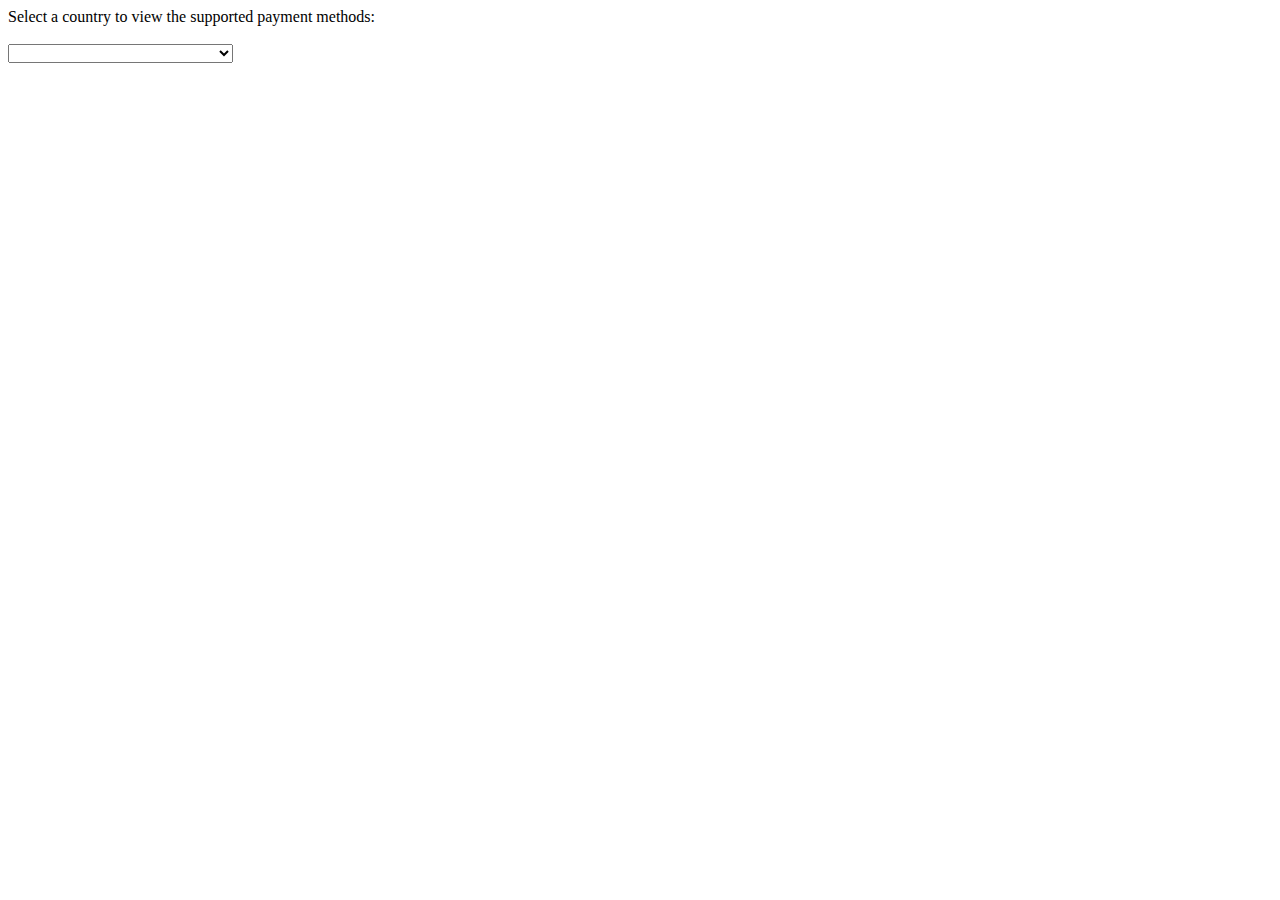
==== index.html @ 839e112d "Update index.html" ====
<html>
Select a country to view the supported payment methods: <br><br>
<select id="selectedcountry" onchange="optionCheck()">
<option value=" 0 ">  </option>
<option value=" 1 "> Albania </option>
<option value=" 2 "> Algeria </option>
<option value=" 3 "> Andorra </option>
<option value=" 4 "> Angola </option>
<option value=" 5 "> Anguilla </option>
<option value=" 6 "> Antigua and Barbuda </option>
<option value=" 7 "> Argentina </option>
<option value=" 8 "> Armenia </option>
<option value=" 9 "> Aruba </option>
<option value=" 10 "> Australia </option>
<option value=" 11 "> Austria </option>
<option value=" 12 "> Azerbaijan Republic </option>
<option value=" 13 "> Bahamas </option>
<option value=" 14 "> Bahrain </option>
<option value=" 15 "> Barbados </option>
<option value=" 16 "> Belarus </option>
<option value=" 17 "> Belgium </option>
<option value=" 18 "> Belize </option>
<option value=" 19 "> Benin </option>
<option value=" 20 "> Bermuda </option>
<option value=" 21 "> Bhutan </option>
<option value=" 22 "> Bolivia </option>
<option value=" 23 "> Bosnia and Herzegovina </option>
<option value=" 24 "> Botswana </option>
<option value=" 25 "> Brazil </option>
<option value=" 26 "> British Virgin Islands </option>
<option value=" 27 "> Brunei </option>
<option value=" 28 "> Bulgaria </option>
<option value=" 29 "> Burkina Faso </option>
<option value=" 30 "> Burundi </option>
<option value=" 31 "> Cambodia </option>
<option value=" 32 "> Cameroon </option>
<option value=" 33 "> Canada </option>
<option value=" 34 "> Cape Verde </option>
<option value=" 35 "> Cayman Islands </option>
<option value=" 36 "> Chad </option>
<option value=" 37 "> Chile </option>
<option value=" 38 "> China </option>
<option value=" 39 "> Colombia </option>
<option value=" 40 "> Comoros </option>
<option value=" 41 "> Cook Islands </option>
<option value=" 42 "> Costa Rica </option>
<option value=" 43 "> Cote d'Ivoire </option>
<option value=" 44 "> Croatia </option>
<option value=" 45 "> Cyprus </option>
<option value=" 46 "> Czech Republic </option>
<option value=" 47 "> Democratic Republic of the Congo </option>
<option value=" 48 "> Denmark </option>
<option value=" 49 "> Djibouti </option>
<option value=" 50 "> Dominica </option>
<option value=" 51 "> Dominican Republic </option>
<option value=" 52 "> Ecuador </option>
<option value=" 53 "> Egypt </option>
<option value=" 54 "> El Salvador </option>
<option value=" 55 "> Eritrea </option>
<option value=" 56 "> Estonia </option>
<option value=" 57 "> Ethiopia </option>
<option value=" 58 "> Falkland Islands </option>
<option value=" 59 "> Faroe Islands </option>
<option value=" 60 "> Federated States of Micronesia </option>
<option value=" 61 "> Fiji </option>
<option value=" 62 "> Finland </option>
<option value=" 63 "> France </option>
<option value=" 64 "> French Guiana </option>
<option value=" 65 "> French Polynesia </option>
<option value=" 66 "> Gabon Republic </option>
<option value=" 67 "> Gambia </option>
<option value=" 68 "> Georgia </option>
<option value=" 69 "> Germany </option>
<option value=" 70 "> Gibraltar </option>
<option value=" 71 "> Greece </option>
<option value=" 72 "> Greenland </option>
<option value=" 73 "> Grenada </option>
<option value=" 74 "> Guadeloupe </option>
<option value=" 75 "> Guatemala </option>
<option value=" 76 "> Guinea </option>
<option value=" 77 "> Guinea-Bissau </option>
<option value=" 78 "> Guyana </option>
<option value=" 79 "> Honduras </option>
<option value=" 80 "> Hong Kong </option>
<option value=" 81 "> Hungary </option>
<option value=" 82 "> Iceland </option>
<option value=" 83 "> India </option>
<option value=" 84 "> Indonesia </option>
<option value=" 85 "> Ireland </option>
<option value=" 86 "> Isle of Man </option>
<option value=" 87 "> Israel </option>
<option value=" 88 "> Italy </option>
<option value=" 89 "> Jamaica </option>
<option value=" 90 "> Japan </option>
<option value=" 91 "> Jordan </option>
<option value=" 92 "> Kazakhstan </option>
<option value=" 93 "> Kenya </option>
<option value=" 94 "> Kiribati </option>
<option value=" 95 "> Kuwait </option>
<option value=" 96 "> Kyrgyzstan </option>
<option value=" 97 "> Laos </option>
<option value=" 98 "> Latvia </option>
<option value=" 99 "> Lesotho </option>
<option value=" 100 "> Liechtenstein </option>
<option value=" 101 "> Liectenstein </option>
<option value=" 102 "> Lithuania </option>
<option value=" 103 "> Luxembourg </option>
<option value=" 104 "> Macedonia </option>
<option value=" 105 "> Madagascar </option>
<option value=" 106 "> Malawi </option>
<option value=" 107 "> Malaysia </option>
<option value=" 108 "> Maldives </option>
<option value=" 109 "> Mali </option>
<option value=" 110 "> Malta </option>
<option value=" 111 "> Marshall Islands </option>
<option value=" 112 "> Martinique </option>
<option value=" 113 "> Mauritania </option>
<option value=" 114 "> Mauritius </option>
<option value=" 115 "> Mayotte </option>
<option value=" 116 "> Mexico </option>
<option value=" 117 "> Moldova </option>
<option value=" 118 "> Monaco </option>
<option value=" 119 "> Mongolia </option>
<option value=" 120 "> Montenegro </option>
<option value=" 121 "> Montserrat </option>
<option value=" 122 "> Morocco </option>
<option value=" 123 "> Mozambique </option>
<option value=" 124 "> Namibia </option>
<option value=" 125 "> Nauru </option>
<option value=" 126 "> Nepal </option>
<option value=" 127 "> Netherlands </option>
<option value=" 128 "> Netherlands Antilles </option>
<option value=" 129 "> New Caledonia </option>
<option value=" 130 "> New Zealand </option>
<option value=" 131 "> Nicaragua </option>
<option value=" 132 "> Niger </option>
<option value=" 133 "> Nigeria </option>
<option value=" 134 "> Niue </option>
<option value=" 135 "> Norfolk Island </option>
<option value=" 136 "> Norway </option>
<option value=" 137 "> Oman </option>
<option value=" 138 "> Other Country </option>
<option value=" 139 "> Palau </option>
<option value=" 140 "> Panama </option>
<option value=" 141 "> Papua New Guinea </option>
<option value=" 142 "> Paraguay </option>
<option value=" 143 "> Peru </option>
<option value=" 144 "> Philippines </option>
<option value=" 145 "> Pitcairn Islands </option>
<option value=" 146 "> Poland </option>
<option value=" 147 "> Portugal </option>
<option value=" 148 "> Qatar </option>
<option value=" 149 "> Republic of the Congo </option>
<option value=" 150 "> Reunion </option>
<option value=" 151 "> Romania </option>
<option value=" 152 "> Russia </option>
<option value=" 153 "> Rwanda </option>
<option value=" 154 "> Saint Helena </option>
<option value=" 155 "> Saint Kitts and Nevis </option>
<option value=" 156 "> Saint Lucia </option>
<option value=" 157 "> Saint Pierre and Miquelon </option>
<option value=" 158 "> Saint Vincent and the Grenadines </option>
<option value=" 159 "> Samoa </option>
<option value=" 160 "> San Marino </option>
<option value=" 161 "> Sao Tome and Principe </option>
<option value=" 162 "> Saudi Arabia </option>
<option value=" 163 "> Senegal </option>
<option value=" 164 "> Serbia </option>
<option value=" 165 "> Seychelles </option>
<option value=" 166 "> Sierra Leone </option>
<option value=" 167 "> Singapore </option>
<option value=" 168 "> Slovakia </option>
<option value=" 169 "> Slovenia </option>
<option value=" 170 "> Solomon Islands </option>
<option value=" 171 "> Somalia </option>
<option value=" 172 "> South Africa </option>
<option value=" 173 "> South Korea </option>
<option value=" 174 "> Spain </option>
<option value=" 175 "> Sri Lanka </option>
<option value=" 176 "> Suriname </option>
<option value=" 177 "> Svalbard and Jan Mayen </option>
<option value=" 178 "> Swaziland </option>
<option value=" 179 "> Sweden </option>
<option value=" 180 "> Switzerland </option>
<option value=" 181 "> Taiwan </option>
<option value=" 182 "> Tajikistan </option>
<option value=" 183 "> Tanzania </option>
<option value=" 184 "> Thailand </option>
<option value=" 185 "> The Netherlands </option>
<option value=" 186 "> Togo </option>
<option value=" 187 "> Tonga </option>
<option value=" 188 "> Trinidad and Tobago </option>
<option value=" 189 "> Tunisia </option>
<option value=" 190 "> Turkey </option>
<option value=" 191 "> Turkmenistan </option>
<option value=" 192 "> Turks and Caicos </option>
<option value=" 193 "> Tuvalu </option>
<option value=" 194 "> UK </option>
<option value=" 195 "> Uganda </option>
<option value=" 196 "> Ukraine </option>
<option value=" 197 "> United Arab Emirates </option>
<option value=" 198 "> United Kingdom </option>
<option value=" 199 "> United States </option>
<option value=" 200 "> Uruguay </option>
<option value=" 201 "> Vanuatu </option>
<option value=" 202 "> Vatican City </option>
<option value=" 203 "> Venezuela </option>
<option value=" 204 "> Vietnam </option>
<option value=" 205 "> Wallis and Futuna </option>
<option value=" 206 "> Yemen </option>
<option value=" 207 "> Zambia </option>
<option value=" 208 "> Zimbabwe </option>
</select><br><br>

<style>
table{
    width:100%;
}
}
table, th, td {
    border: 5px solid black;
    font-size: 110%;
}
td {
    text-align: center;
}
</style>
<table style="display:none;" id=" 0 ">
<th>  </th>
<tr>
<td> PayPal </td>
<td> Moolah </td>
<td> Stripe </td>
<td> MercadoPago </td>
<td> Wirecard </td>
<td> PagSeguro </td>
<td> Other </td>
</tr><tr>
<td> Supported </td>
<td> Supported </td>
<td> Supported </td>
<td> Supported </td>
<td> Supported </td>
<td> Not Supported </td>
<td> Not Supported </td>
</tr>
</table>
<table style="display:none;" id=" 1 ">
<th> Albania </th>
<tr>
<td> PayPal </td>
<td> Moolah </td>
<td> Stripe </td>
<td> MercadoPago </td>
<td> Wirecard </td>
<td> PagSeguro </td>
<td> Other </td>
</tr><tr>
<td> Supported </td>
<td> Not Supported </td>
<td> Not Supported </td>
<td> Not Supported </td>
<td> Not Supported </td>
<td> Not Supported </td>
<td> Not Supported </td>
</tr>
</table>
<table style="display:none;" id=" 2 ">
<th> Algeria </th>
<tr>
<td> PayPal </td>
<td> Moolah </td>
<td> Stripe </td>
<td> MercadoPago </td>
<td> Wirecard </td>
<td> PagSeguro </td>
<td> Other </td>
</tr><tr>
<td> Supported </td>
<td> Not Supported </td>
<td> Not Supported </td>
<td> Not Supported </td>
<td> Not Supported </td>
<td> Not Supported </td>
<td> Not Supported </td>
</tr>
</table>
<table style="display:none;" id=" 3 ">
<th> Andorra </th>
<tr>
<td> PayPal </td>
<td> Moolah </td>
<td> Stripe </td>
<td> MercadoPago </td>
<td> Wirecard </td>
<td> PagSeguro </td>
<td> Other </td>
</tr><tr>
<td> Supported </td>
<td> Supported </td>
<td> Not Supported </td>
<td> Not Supported </td>
<td> Supported </td>
<td> Not Supported </td>
<td> Not Supported </td>
</tr>
</table>
<table style="display:none;" id=" 4 ">
<th> Angola </th>
<tr>
<td> PayPal </td>
<td> Moolah </td>
<td> Stripe </td>
<td> MercadoPago </td>
<td> Wirecard </td>
<td> PagSeguro </td>
<td> Other </td>
</tr><tr>
<td> Supported </td>
<td> Not Supported </td>
<td> Not Supported </td>
<td> Not Supported </td>
<td> Not Supported </td>
<td> Not Supported </td>
<td> Not Supported </td>
</tr>
</table>
<table style="display:none;" id=" 5 ">
<th> Anguilla </th>
<tr>
<td> PayPal </td>
<td> Moolah </td>
<td> Stripe </td>
<td> MercadoPago </td>
<td> Wirecard </td>
<td> PagSeguro </td>
<td> Other </td>
</tr><tr>
<td> Supported </td>
<td> Not Supported </td>
<td> Not Supported </td>
<td> Not Supported </td>
<td> Not Supported </td>
<td> Not Supported </td>
<td> Not Supported </td>
</tr>
</table>
<table style="display:none;" id=" 6 ">
<th> Antigua and Barbuda </th>
<tr>
<td> PayPal </td>
<td> Moolah </td>
<td> Stripe </td>
<td> MercadoPago </td>
<td> Wirecard </td>
<td> PagSeguro </td>
<td> Other </td>
</tr><tr>
<td> Supported </td>
<td> Not Supported </td>
<td> Not Supported </td>
<td> Not Supported </td>
<td> Not Supported </td>
<td> Not Supported </td>
<td> Not Supported </td>
</tr>
</table>
<table style="display:none;" id=" 7 ">
<th> Argentina </th>
<tr>
<td> PayPal </td>
<td> Moolah </td>
<td> Stripe </td>
<td> MercadoPago </td>
<td> Wirecard </td>
<td> PagSeguro </td>
<td> Other </td>
</tr><tr>
<td> Supported </td>
<td> Not Supported </td>
<td> Not Supported </td>
<td> Supported </td>
<td> Not Supported </td>
<td> Not Supported </td>
<td> Not Supported </td>
</tr>
</table>
<table style="display:none;" id=" 8 ">
<th> Armenia </th>
<tr>
<td> PayPal </td>
<td> Moolah </td>
<td> Stripe </td>
<td> MercadoPago </td>
<td> Wirecard </td>
<td> PagSeguro </td>
<td> Other </td>
</tr><tr>
<td> Supported </td>
<td> Not Supported </td>
<td> Not Supported </td>
<td> Not Supported </td>
<td> Not Supported </td>
<td> Not Supported </td>
<td> Not Supported </td>
</tr>
</table>
<table style="display:none;" id=" 9 ">
<th> Aruba </th>
<tr>
<td> PayPal </td>
<td> Moolah </td>
<td> Stripe </td>
<td> MercadoPago </td>
<td> Wirecard </td>
<td> PagSeguro </td>
<td> Other </td>
</tr><tr>
<td> Supported </td>
<td> Not Supported </td>
<td> Not Supported </td>
<td> Not Supported </td>
<td> Not Supported </td>
<td> Not Supported </td>
<td> Not Supported </td>
</tr>
</table>
<table style="display:none;" id=" 10 ">
<th> Australia </th>
<tr>
<td> PayPal </td>
<td> Moolah </td>
<td> Stripe </td>
<td> MercadoPago </td>
<td> Wirecard </td>
<td> PagSeguro </td>
<td> Other </td>
</tr><tr>
<td> Supported </td>
<td> Supported </td>
<td> Supported </td>
<td> Not Supported </td>
<td> Not Supported </td>
<td> Not Supported </td>
<td> Not Supported </td>
</tr>
</table>
<table style="display:none;" id=" 11 ">
<th> Austria </th>
<tr>
<td> PayPal </td>
<td> Moolah </td>
<td> Stripe </td>
<td> MercadoPago </td>
<td> Wirecard </td>
<td> PagSeguro </td>
<td> Other </td>
</tr><tr>
<td> Supported </td>
<td> Supported </td>
<td> Supported </td>
<td> Not Supported </td>
<td> Supported </td>
<td> Not Supported </td>
<td> Not Supported </td>
</tr>
</table>
<table style="display:none;" id=" 12 ">
<th> Azerbaijan Republic </th>
<tr>
<td> PayPal </td>
<td> Moolah </td>
<td> Stripe </td>
<td> MercadoPago </td>
<td> Wirecard </td>
<td> PagSeguro </td>
<td> Other </td>
</tr><tr>
<td> Supported </td>
<td> Not Supported </td>
<td> Not Supported </td>
<td> Not Supported </td>
<td> Not Supported </td>
<td> Not Supported </td>
<td> Not Supported </td>
</tr>
</table>
<table style="display:none;" id=" 13 ">
<th> Bahamas </th>
<tr>
<td> PayPal </td>
<td> Moolah </td>
<td> Stripe </td>
<td> MercadoPago </td>
<td> Wirecard </td>
<td> PagSeguro </td>
<td> Other </td>
</tr><tr>
<td> Supported </td>
<td> Not Supported </td>
<td> Not Supported </td>
<td> Not Supported </td>
<td> Not Supported </td>
<td> Not Supported </td>
<td> Not Supported </td>
</tr>
</table>
<table style="display:none;" id=" 14 ">
<th> Bahrain </th>
<tr>
<td> PayPal </td>
<td> Moolah </td>
<td> Stripe </td>
<td> MercadoPago </td>
<td> Wirecard </td>
<td> PagSeguro </td>
<td> Other </td>
</tr><tr>
<td> Supported </td>
<td> Not Supported </td>
<td> Not Supported </td>
<td> Not Supported </td>
<td> Not Supported </td>
<td> Not Supported </td>
<td> Not Supported </td>
</tr>
</table>
<table style="display:none;" id=" 15 ">
<th> Barbados </th>
<tr>
<td> PayPal </td>
<td> Moolah </td>
<td> Stripe </td>
<td> MercadoPago </td>
<td> Wirecard </td>
<td> PagSeguro </td>
<td> Other </td>
</tr><tr>
<td> Supported </td>
<td> Not Supported </td>
<td> Not Supported </td>
<td> Not Supported </td>
<td> Not Supported </td>
<td> Not Supported </td>
<td> Not Supported </td>
</tr>
</table>
<table style="display:none;" id=" 16 ">
<th> Belarus </th>
<tr>
<td> PayPal </td>
<td> Moolah </td>
<td> Stripe </td>
<td> MercadoPago </td>
<td> Wirecard </td>
<td> PagSeguro </td>
<td> Other </td>
</tr><tr>
<td> Supported </td>
<td> Not Supported </td>
<td> Not Supported </td>
<td> Not Supported </td>
<td> Not Supported </td>
<td> Not Supported </td>
<td> Not Supported </td>
</tr>
</table>
<table style="display:none;" id=" 17 ">
<th> Belgium </th>
<tr>
<td> PayPal </td>
<td> Moolah </td>
<td> Stripe </td>
<td> MercadoPago </td>
<td> Wirecard </td>
<td> PagSeguro </td>
<td> Other </td>
</tr><tr>
<td> Supported </td>
<td> Supported </td>
<td> Supported </td>
<td> Not Supported </td>
<td> Supported </td>
<td> Not Supported </td>
<td> Not Supported </td>
</tr>
</table>
<table style="display:none;" id=" 18 ">
<th> Belize </th>
<tr>
<td> PayPal </td>
<td> Moolah </td>
<td> Stripe </td>
<td> MercadoPago </td>
<td> Wirecard </td>
<td> PagSeguro </td>
<td> Other </td>
</tr><tr>
<td> Supported </td>
<td> Not Supported </td>
<td> Not Supported </td>
<td> Not Supported </td>
<td> Not Supported </td>
<td> Not Supported </td>
<td> Not Supported </td>
</tr>
</table>
<table style="display:none;" id=" 19 ">
<th> Benin </th>
<tr>
<td> PayPal </td>
<td> Moolah </td>
<td> Stripe </td>
<td> MercadoPago </td>
<td> Wirecard </td>
<td> PagSeguro </td>
<td> Other </td>
</tr><tr>
<td> Supported </td>
<td> Not Supported </td>
<td> Not Supported </td>
<td> Not Supported </td>
<td> Not Supported </td>
<td> Not Supported </td>
<td> Not Supported </td>
</tr>
</table>
<table style="display:none;" id=" 20 ">
<th> Bermuda </th>
<tr>
<td> PayPal </td>
<td> Moolah </td>
<td> Stripe </td>
<td> MercadoPago </td>
<td> Wirecard </td>
<td> PagSeguro </td>
<td> Other </td>
</tr><tr>
<td> Supported </td>
<td> Not Supported </td>
<td> Not Supported </td>
<td> Not Supported </td>
<td> Not Supported </td>
<td> Not Supported </td>
<td> Not Supported </td>
</tr>
</table>
<table style="display:none;" id=" 21 ">
<th> Bhutan </th>
<tr>
<td> PayPal </td>
<td> Moolah </td>
<td> Stripe </td>
<td> MercadoPago </td>
<td> Wirecard </td>
<td> PagSeguro </td>
<td> Other </td>
</tr><tr>
<td> Supported </td>
<td> Not Supported </td>
<td> Not Supported </td>
<td> Not Supported </td>
<td> Not Supported </td>
<td> Not Supported </td>
<td> Not Supported </td>
</tr>
</table>
<table style="display:none;" id=" 22 ">
<th> Bolivia </th>
<tr>
<td> PayPal </td>
<td> Moolah </td>
<td> Stripe </td>
<td> MercadoPago </td>
<td> Wirecard </td>
<td> PagSeguro </td>
<td> Other </td>
</tr><tr>
<td> Supported </td>
<td> Not Supported </td>
<td> Not Supported </td>
<td> Not Supported </td>
<td> Not Supported </td>
<td> Not Supported </td>
<td> Not Supported </td>
</tr>
</table>
<table style="display:none;" id=" 23 ">
<th> Bosnia and Herzegovina </th>
<tr>
<td> PayPal </td>
<td> Moolah </td>
<td> Stripe </td>
<td> MercadoPago </td>
<td> Wirecard </td>
<td> PagSeguro </td>
<td> Other </td>
</tr><tr>
<td> Supported </td>
<td> Not Supported </td>
<td> Not Supported </td>
<td> Not Supported </td>
<td> Not Supported </td>
<td> Not Supported </td>
<td> Not Supported </td>
</tr>
</table>
<table style="display:none;" id=" 24 ">
<th> Botswana </th>
<tr>
<td> PayPal </td>
<td> Moolah </td>
<td> Stripe </td>
<td> MercadoPago </td>
<td> Wirecard </td>
<td> PagSeguro </td>
<td> Other </td>
</tr><tr>
<td> Supported </td>
<td> Not Supported </td>
<td> Not Supported </td>
<td> Not Supported </td>
<td> Not Supported </td>
<td> Not Supported </td>
<td> Not Supported </td>
</tr>
</table>
<table style="display:none;" id=" 25 ">
<th> Brazil </th>
<tr>
<td> PayPal </td>
<td> Moolah </td>
<td> Stripe </td>
<td> MercadoPago </td>
<td> Wirecard </td>
<td> PagSeguro </td>
<td> Other </td>
</tr><tr>
<td> Supported </td>
<td> Not Supported </td>
<td> Not Supported </td>
<td> Supported </td>
<td> Not Supported </td>
<td> Supported </td>
<td> Not Supported </td>
</tr>
</table>
<table style="display:none;" id=" 26 ">
<th> British Virgin Islands </th>
<tr>
<td> PayPal </td>
<td> Moolah </td>
<td> Stripe </td>
<td> MercadoPago </td>
<td> Wirecard </td>
<td> PagSeguro </td>
<td> Other </td>
</tr><tr>
<td> Supported </td>
<td> Not Supported </td>
<td> Not Supported </td>
<td> Not Supported </td>
<td> Not Supported </td>
<td> Not Supported </td>
<td> Not Supported </td>
</tr>
</table>
<table style="display:none;" id=" 27 ">
<th> Brunei </th>
<tr>
<td> PayPal </td>
<td> Moolah </td>
<td> Stripe </td>
<td> MercadoPago </td>
<td> Wirecard </td>
<td> PagSeguro </td>
<td> Other </td>
</tr><tr>
<td> Supported </td>
<td> Not Supported </td>
<td> Not Supported </td>
<td> Not Supported </td>
<td> Not Supported </td>
<td> Not Supported </td>
<td> Not Supported </td>
</tr>
</table>
<table style="display:none;" id=" 28 ">
<th> Bulgaria </th>
<tr>
<td> PayPal </td>
<td> Moolah </td>
<td> Stripe </td>
<td> MercadoPago </td>
<td> Wirecard </td>
<td> PagSeguro </td>
<td> Other </td>
</tr><tr>
<td> Supported </td>
<td> Supported </td>
<td> Not Supported </td>
<td> Not Supported </td>
<td> Supported </td>
<td> Not Supported </td>
<td> Not Supported </td>
</tr>
</table>
<table style="display:none;" id=" 29 ">
<th> Burkina Faso </th>
<tr>
<td> PayPal </td>
<td> Moolah </td>
<td> Stripe </td>
<td> MercadoPago </td>
<td> Wirecard </td>
<td> PagSeguro </td>
<td> Other </td>
</tr><tr>
<td> Supported </td>
<td> Not Supported </td>
<td> Not Supported </td>
<td> Not Supported </td>
<td> Not Supported </td>
<td> Not Supported </td>
<td> Not Supported </td>
</tr>
</table>
<table style="display:none;" id=" 30 ">
<th> Burundi </th>
<tr>
<td> PayPal </td>
<td> Moolah </td>
<td> Stripe </td>
<td> MercadoPago </td>
<td> Wirecard </td>
<td> PagSeguro </td>
<td> Other </td>
</tr><tr>
<td> Supported </td>
<td> Not Supported </td>
<td> Not Supported </td>
<td> Not Supported </td>
<td> Not Supported </td>
<td> Not Supported </td>
<td> Not Supported </td>
</tr>
</table>
<table style="display:none;" id=" 31 ">
<th> Cambodia </th>
<tr>
<td> PayPal </td>
<td> Moolah </td>
<td> Stripe </td>
<td> MercadoPago </td>
<td> Wirecard </td>
<td> PagSeguro </td>
<td> Other </td>
</tr><tr>
<td> Supported </td>
<td> Not Supported </td>
<td> Not Supported </td>
<td> Not Supported </td>
<td> Not Supported </td>
<td> Not Supported </td>
<td> Not Supported </td>
</tr>
</table>
<table style="display:none;" id=" 32 ">
<th> Cameroon </th>
<tr>
<td> PayPal </td>
<td> Moolah </td>
<td> Stripe </td>
<td> MercadoPago </td>
<td> Wirecard </td>
<td> PagSeguro </td>
<td> Other </td>
</tr><tr>
<td> Supported </td>
<td> Not Supported </td>
<td> Not Supported </td>
<td> Not Supported </td>
<td> Not Supported </td>
<td> Not Supported </td>
<td> Not Supported </td>
</tr>
</table>
<table style="display:none;" id=" 33 ">
<th> Canada </th>
<tr>
<td> PayPal </td>
<td> Moolah </td>
<td> Stripe </td>
<td> MercadoPago </td>
<td> Wirecard </td>
<td> PagSeguro </td>
<td> Other </td>
</tr><tr>
<td> Supported </td>
<td> Supported </td>
<td> Supported </td>
<td> Not Supported </td>
<td> Not Supported </td>
<td> Not Supported </td>
<td> Not Supported </td>
</tr>
</table>
<table style="display:none;" id=" 34 ">
<th> Cape Verde </th>
<tr>
<td> PayPal </td>
<td> Moolah </td>
<td> Stripe </td>
<td> MercadoPago </td>
<td> Wirecard </td>
<td> PagSeguro </td>
<td> Other </td>
</tr><tr>
<td> Supported </td>
<td> Not Supported </td>
<td> Not Supported </td>
<td> Not Supported </td>
<td> Not Supported </td>
<td> Not Supported </td>
<td> Not Supported </td>
</tr>
</table>
<table style="display:none;" id=" 35 ">
<th> Cayman Islands </th>
<tr>
<td> PayPal </td>
<td> Moolah </td>
<td> Stripe </td>
<td> MercadoPago </td>
<td> Wirecard </td>
<td> PagSeguro </td>
<td> Other </td>
</tr><tr>
<td> Supported </td>
<td> Not Supported </td>
<td> Not Supported </td>
<td> Not Supported </td>
<td> Not Supported </td>
<td> Not Supported </td>
<td> Not Supported </td>
</tr>
</table>
<table style="display:none;" id=" 36 ">
<th> Chad </th>
<tr>
<td> PayPal </td>
<td> Moolah </td>
<td> Stripe </td>
<td> MercadoPago </td>
<td> Wirecard </td>
<td> PagSeguro </td>
<td> Other </td>
</tr><tr>
<td> Supported </td>
<td> Not Supported </td>
<td> Not Supported </td>
<td> Not Supported </td>
<td> Not Supported </td>
<td> Not Supported </td>
<td> Not Supported </td>
</tr>
</table>
<table style="display:none;" id=" 37 ">
<th> Chile </th>
<tr>
<td> PayPal </td>
<td> Moolah </td>
<td> Stripe </td>
<td> MercadoPago </td>
<td> Wirecard </td>
<td> PagSeguro </td>
<td> Other </td>
</tr><tr>
<td> Supported </td>
<td> Not Supported </td>
<td> Not Supported </td>
<td> Supported </td>
<td> Not Supported </td>
<td> Not Supported </td>
<td> Not Supported </td>
</tr>
</table>
<table style="display:none;" id=" 38 ">
<th> China </th>
<tr>
<td> PayPal </td>
<td> Moolah </td>
<td> Stripe </td>
<td> MercadoPago </td>
<td> Wirecard </td>
<td> PagSeguro </td>
<td> Other </td>
</tr><tr>
<td> Supported </td>
<td> Not Supported </td>
<td> Not Supported </td>
<td> Not Supported </td>
<td> Not Supported </td>
<td> Not Supported </td>
<td> Not Supported </td>
</tr>
</table>
<table style="display:none;" id=" 39 ">
<th> Colombia </th>
<tr>
<td> PayPal </td>
<td> Moolah </td>
<td> Stripe </td>
<td> MercadoPago </td>
<td> Wirecard </td>
<td> PagSeguro </td>
<td> Other </td>
</tr><tr>
<td> Supported </td>
<td> Not Supported </td>
<td> Not Supported </td>
<td> Supported </td>
<td> Not Supported </td>
<td> Not Supported </td>
<td> Not Supported </td>
</tr>
</table>
<table style="display:none;" id=" 40 ">
<th> Comoros </th>
<tr>
<td> PayPal </td>
<td> Moolah </td>
<td> Stripe </td>
<td> MercadoPago </td>
<td> Wirecard </td>
<td> PagSeguro </td>
<td> Other </td>
</tr><tr>
<td> Supported </td>
<td> Not Supported </td>
<td> Not Supported </td>
<td> Not Supported </td>
<td> Not Supported </td>
<td> Not Supported </td>
<td> Not Supported </td>
</tr>
</table>
<table style="display:none;" id=" 41 ">
<th> Cook Islands </th>
<tr>
<td> PayPal </td>
<td> Moolah </td>
<td> Stripe </td>
<td> MercadoPago </td>
<td> Wirecard </td>
<td> PagSeguro </td>
<td> Other </td>
</tr><tr>
<td> Supported </td>
<td> Not Supported </td>
<td> Not Supported </td>
<td> Not Supported </td>
<td> Not Supported </td>
<td> Not Supported </td>
<td> Not Supported </td>
</tr>
</table>
<table style="display:none;" id=" 42 ">
<th> Costa Rica </th>
<tr>
<td> PayPal </td>
<td> Moolah </td>
<td> Stripe </td>
<td> MercadoPago </td>
<td> Wirecard </td>
<td> PagSeguro </td>
<td> Other </td>
</tr><tr>
<td> Supported </td>
<td> Not Supported </td>
<td> Not Supported </td>
<td> Not Supported </td>
<td> Not Supported </td>
<td> Not Supported </td>
<td> Not Supported </td>
</tr>
</table>
<table style="display:none;" id=" 43 ">
<th> Cote d'Ivoire </th>
<tr>
<td> PayPal </td>
<td> Moolah </td>
<td> Stripe </td>
<td> MercadoPago </td>
<td> Wirecard </td>
<td> PagSeguro </td>
<td> Other </td>
</tr><tr>
<td> Supported </td>
<td> Not Supported </td>
<td> Not Supported </td>
<td> Not Supported </td>
<td> Not Supported </td>
<td> Not Supported </td>
<td> Not Supported </td>
</tr>
</table>
<table style="display:none;" id=" 44 ">
<th> Croatia </th>
<tr>
<td> PayPal </td>
<td> Moolah </td>
<td> Stripe </td>
<td> MercadoPago </td>
<td> Wirecard </td>
<td> PagSeguro </td>
<td> Other </td>
</tr><tr>
<td> Supported </td>
<td> Not Supported </td>
<td> Not Supported </td>
<td> Not Supported </td>
<td> Supported </td>
<td> Not Supported </td>
<td> Not Supported </td>
</tr>
</table>
<table style="display:none;" id=" 45 ">
<th> Cyprus </th>
<tr>
<td> PayPal </td>
<td> Moolah </td>
<td> Stripe </td>
<td> MercadoPago </td>
<td> Wirecard </td>
<td> PagSeguro </td>
<td> Other </td>
</tr><tr>
<td> Supported </td>
<td> Supported </td>
<td> Not Supported </td>
<td> Not Supported </td>
<td> Supported </td>
<td> Not Supported </td>
<td> Not Supported </td>
</tr>
</table>
<table style="display:none;" id=" 46 ">
<th> Czech Republic </th>
<tr>
<td> PayPal </td>
<td> Moolah </td>
<td> Stripe </td>
<td> MercadoPago </td>
<td> Wirecard </td>
<td> PagSeguro </td>
<td> Other </td>
</tr><tr>
<td> Supported </td>
<td> Supported </td>
<td> Not Supported </td>
<td> Not Supported </td>
<td> Supported </td>
<td> Not Supported </td>
<td> Not Supported </td>
</tr>
</table>
<table style="display:none;" id=" 47 ">
<th> Democratic Republic of the Congo </th>
<tr>
<td> PayPal </td>
<td> Moolah </td>
<td> Stripe </td>
<td> MercadoPago </td>
<td> Wirecard </td>
<td> PagSeguro </td>
<td> Other </td>
</tr><tr>
<td> Supported </td>
<td> Not Supported </td>
<td> Not Supported </td>
<td> Not Supported </td>
<td> Not Supported </td>
<td> Not Supported </td>
<td> Not Supported </td>
</tr>
</table>
<table style="display:none;" id=" 48 ">
<th> Denmark </th>
<tr>
<td> PayPal </td>
<td> Moolah </td>
<td> Stripe </td>
<td> MercadoPago </td>
<td> Wirecard </td>
<td> PagSeguro </td>
<td> Other </td>
</tr><tr>
<td> Supported </td>
<td> Not Supported </td>
<td> Supported </td>
<td> Not Supported </td>
<td> Supported </td>
<td> Not Supported </td>
<td> Not Supported </td>
</tr>
</table>
<table style="display:none;" id=" 49 ">
<th> Djibouti </th>
<tr>
<td> PayPal </td>
<td> Moolah </td>
<td> Stripe </td>
<td> MercadoPago </td>
<td> Wirecard </td>
<td> PagSeguro </td>
<td> Other </td>
</tr><tr>
<td> Supported </td>
<td> Not Supported </td>
<td> Not Supported </td>
<td> Not Supported </td>
<td> Not Supported </td>
<td> Not Supported </td>
<td> Not Supported </td>
</tr>
</table>
<table style="display:none;" id=" 50 ">
<th> Dominica </th>
<tr>
<td> PayPal </td>
<td> Moolah </td>
<td> Stripe </td>
<td> MercadoPago </td>
<td> Wirecard </td>
<td> PagSeguro </td>
<td> Other </td>
</tr><tr>
<td> Supported </td>
<td> Not Supported </td>
<td> Not Supported </td>
<td> Not Supported </td>
<td> Not Supported </td>
<td> Not Supported </td>
<td> Not Supported </td>
</tr>
</table>
<table style="display:none;" id=" 51 ">
<th> Dominican Republic </th>
<tr>
<td> PayPal </td>
<td> Moolah </td>
<td> Stripe </td>
<td> MercadoPago </td>
<td> Wirecard </td>
<td> PagSeguro </td>
<td> Other </td>
</tr><tr>
<td> Supported </td>
<td> Not Supported </td>
<td> Not Supported </td>
<td> Not Supported </td>
<td> Not Supported </td>
<td> Not Supported </td>
<td> Not Supported </td>
</tr>
</table>
<table style="display:none;" id=" 52 ">
<th> Ecuador </th>
<tr>
<td> PayPal </td>
<td> Moolah </td>
<td> Stripe </td>
<td> MercadoPago </td>
<td> Wirecard </td>
<td> PagSeguro </td>
<td> Other </td>
</tr><tr>
<td> Supported </td>
<td> Not Supported </td>
<td> Not Supported </td>
<td> Not Supported </td>
<td> Not Supported </td>
<td> Not Supported </td>
<td> Not Supported </td>
</tr>
</table>
<table style="display:none;" id=" 53 ">
<th> Egypt </th>
<tr>
<td> PayPal </td>
<td> Moolah </td>
<td> Stripe </td>
<td> MercadoPago </td>
<td> Wirecard </td>
<td> PagSeguro </td>
<td> Other </td>
</tr><tr>
<td> Supported </td>
<td> Not Supported </td>
<td> Not Supported </td>
<td> Not Supported </td>
<td> Not Supported </td>
<td> Not Supported </td>
<td> Not Supported </td>
</tr>
</table>
<table style="display:none;" id=" 54 ">
<th> El Salvador </th>
<tr>
<td> PayPal </td>
<td> Moolah </td>
<td> Stripe </td>
<td> MercadoPago </td>
<td> Wirecard </td>
<td> PagSeguro </td>
<td> Other </td>
</tr><tr>
<td> Supported </td>
<td> Not Supported </td>
<td> Not Supported </td>
<td> Not Supported </td>
<td> Not Supported </td>
<td> Not Supported </td>
<td> Not Supported </td>
</tr>
</table>
<table style="display:none;" id=" 55 ">
<th> Eritrea </th>
<tr>
<td> PayPal </td>
<td> Moolah </td>
<td> Stripe </td>
<td> MercadoPago </td>
<td> Wirecard </td>
<td> PagSeguro </td>
<td> Other </td>
</tr><tr>
<td> Supported </td>
<td> Not Supported </td>
<td> Not Supported </td>
<td> Not Supported </td>
<td> Not Supported </td>
<td> Not Supported </td>
<td> Not Supported </td>
</tr>
</table>
<table style="display:none;" id=" 56 ">
<th> Estonia </th>
<tr>
<td> PayPal </td>
<td> Moolah </td>
<td> Stripe </td>
<td> MercadoPago </td>
<td> Wirecard </td>
<td> PagSeguro </td>
<td> Other </td>
</tr><tr>
<td> Supported </td>
<td> Not Supported </td>
<td> Not Supported </td>
<td> Not Supported </td>
<td> Supported </td>
<td> Not Supported </td>
<td> Not Supported </td>
</tr>
</table>
<table style="display:none;" id=" 57 ">
<th> Ethiopia </th>
<tr>
<td> PayPal </td>
<td> Moolah </td>
<td> Stripe </td>
<td> MercadoPago </td>
<td> Wirecard </td>
<td> PagSeguro </td>
<td> Other </td>
</tr><tr>
<td> Supported </td>
<td> Not Supported </td>
<td> Not Supported </td>
<td> Not Supported </td>
<td> Not Supported </td>
<td> Not Supported </td>
<td> Not Supported </td>
</tr>
</table>
<table style="display:none;" id=" 58 ">
<th> Falkland Islands </th>
<tr>
<td> PayPal </td>
<td> Moolah </td>
<td> Stripe </td>
<td> MercadoPago </td>
<td> Wirecard </td>
<td> PagSeguro </td>
<td> Other </td>
</tr><tr>
<td> Supported </td>
<td> Not Supported </td>
<td> Not Supported </td>
<td> Not Supported </td>
<td> Not Supported </td>
<td> Not Supported </td>
<td> Not Supported </td>
</tr>
</table>
<table style="display:none;" id=" 59 ">
<th> Faroe Islands </th>
<tr>
<td> PayPal </td>
<td> Moolah </td>
<td> Stripe </td>
<td> MercadoPago </td>
<td> Wirecard </td>
<td> PagSeguro </td>
<td> Other </td>
</tr><tr>
<td> Supported </td>
<td> Not Supported </td>
<td> Not Supported </td>
<td> Not Supported </td>
<td> Not Supported </td>
<td> Not Supported </td>
<td> Not Supported </td>
</tr>
</table>
<table style="display:none;" id=" 60 ">
<th> Federated States of Micronesia </th>
<tr>
<td> PayPal </td>
<td> Moolah </td>
<td> Stripe </td>
<td> MercadoPago </td>
<td> Wirecard </td>
<td> PagSeguro </td>
<td> Other </td>
</tr><tr>
<td> Supported </td>
<td> Not Supported </td>
<td> Not Supported </td>
<td> Not Supported </td>
<td> Not Supported </td>
<td> Not Supported </td>
<td> Not Supported </td>
</tr>
</table>
<table style="display:none;" id=" 61 ">
<th> Fiji </th>
<tr>
<td> PayPal </td>
<td> Moolah </td>
<td> Stripe </td>
<td> MercadoPago </td>
<td> Wirecard </td>
<td> PagSeguro </td>
<td> Other </td>
</tr><tr>
<td> Supported </td>
<td> Not Supported </td>
<td> Not Supported </td>
<td> Not Supported </td>
<td> Not Supported </td>
<td> Not Supported </td>
<td> Not Supported </td>
</tr>
</table>
<table style="display:none;" id=" 62 ">
<th> Finland </th>
<tr>
<td> PayPal </td>
<td> Moolah </td>
<td> Stripe </td>
<td> MercadoPago </td>
<td> Wirecard </td>
<td> PagSeguro </td>
<td> Other </td>
</tr><tr>
<td> Supported </td>
<td> Supported </td>
<td> Not Supported </td>
<td> Not Supported </td>
<td> Supported </td>
<td> Not Supported </td>
<td> Not Supported </td>
</tr>
</table>
<table style="display:none;" id=" 63 ">
<th> France </th>
<tr>
<td> PayPal </td>
<td> Moolah </td>
<td> Stripe </td>
<td> MercadoPago </td>
<td> Wirecard </td>
<td> PagSeguro </td>
<td> Other </td>
</tr><tr>
<td> Supported </td>
<td> Supported </td>
<td> Supported </td>
<td> Not Supported </td>
<td> Supported </td>
<td> Not Supported </td>
<td> Not Supported </td>
</tr>
</table>
<table style="display:none;" id=" 64 ">
<th> French Guiana </th>
<tr>
<td> PayPal </td>
<td> Moolah </td>
<td> Stripe </td>
<td> MercadoPago </td>
<td> Wirecard </td>
<td> PagSeguro </td>
<td> Other </td>
</tr><tr>
<td> Supported </td>
<td> Not Supported </td>
<td> Not Supported </td>
<td> Not Supported </td>
<td> Not Supported </td>
<td> Not Supported </td>
<td> Not Supported </td>
</tr>
</table>
<table style="display:none;" id=" 65 ">
<th> French Polynesia </th>
<tr>
<td> PayPal </td>
<td> Moolah </td>
<td> Stripe </td>
<td> MercadoPago </td>
<td> Wirecard </td>
<td> PagSeguro </td>
<td> Other </td>
</tr><tr>
<td> Supported </td>
<td> Not Supported </td>
<td> Not Supported </td>
<td> Not Supported </td>
<td> Not Supported </td>
<td> Not Supported </td>
<td> Not Supported </td>
</tr>
</table>
<table style="display:none;" id=" 66 ">
<th> Gabon Republic </th>
<tr>
<td> PayPal </td>
<td> Moolah </td>
<td> Stripe </td>
<td> MercadoPago </td>
<td> Wirecard </td>
<td> PagSeguro </td>
<td> Other </td>
</tr><tr>
<td> Supported </td>
<td> Not Supported </td>
<td> Not Supported </td>
<td> Not Supported </td>
<td> Not Supported </td>
<td> Not Supported </td>
<td> Not Supported </td>
</tr>
</table>
<table style="display:none;" id=" 67 ">
<th> Gambia </th>
<tr>
<td> PayPal </td>
<td> Moolah </td>
<td> Stripe </td>
<td> MercadoPago </td>
<td> Wirecard </td>
<td> PagSeguro </td>
<td> Other </td>
</tr><tr>
<td> Supported </td>
<td> Not Supported </td>
<td> Not Supported </td>
<td> Not Supported </td>
<td> Not Supported </td>
<td> Not Supported </td>
<td> Not Supported </td>
</tr>
</table>
<table style="display:none;" id=" 68 ">
<th> Georgia </th>
<tr>
<td> PayPal </td>
<td> Moolah </td>
<td> Stripe </td>
<td> MercadoPago </td>
<td> Wirecard </td>
<td> PagSeguro </td>
<td> Other </td>
</tr><tr>
<td> Supported </td>
<td> Not Supported </td>
<td> Not Supported </td>
<td> Not Supported </td>
<td> Not Supported </td>
<td> Not Supported </td>
<td> Not Supported </td>
</tr>
</table>
<table style="display:none;" id=" 69 ">
<th> Germany </th>
<tr>
<td> PayPal </td>
<td> Moolah </td>
<td> Stripe </td>
<td> MercadoPago </td>
<td> Wirecard </td>
<td> PagSeguro </td>
<td> Other </td>
</tr><tr>
<td> Supported </td>
<td> Supported </td>
<td> Supported </td>
<td> Not Supported </td>
<td> Supported </td>
<td> Not Supported </td>
<td> Not Supported </td>
</tr>
</table>
<table style="display:none;" id=" 70 ">
<th> Gibraltar </th>
<tr>
<td> PayPal </td>
<td> Moolah </td>
<td> Stripe </td>
<td> MercadoPago </td>
<td> Wirecard </td>
<td> PagSeguro </td>
<td> Other </td>
</tr><tr>
<td> Supported </td>
<td> Supported </td>
<td> Not Supported </td>
<td> Not Supported </td>
<td> Supported </td>
<td> Not Supported </td>
<td> Not Supported </td>
</tr>
</table>
<table style="display:none;" id=" 71 ">
<th> Greece </th>
<tr>
<td> PayPal </td>
<td> Moolah </td>
<td> Stripe </td>
<td> MercadoPago </td>
<td> Wirecard </td>
<td> PagSeguro </td>
<td> Other </td>
</tr><tr>
<td> Supported </td>
<td> Supported </td>
<td> Not Supported </td>
<td> Not Supported </td>
<td> Supported </td>
<td> Not Supported </td>
<td> Not Supported </td>
</tr>
</table>
<table style="display:none;" id=" 72 ">
<th> Greenland </th>
<tr>
<td> PayPal </td>
<td> Moolah </td>
<td> Stripe </td>
<td> MercadoPago </td>
<td> Wirecard </td>
<td> PagSeguro </td>
<td> Other </td>
</tr><tr>
<td> Supported </td>
<td> Not Supported </td>
<td> Not Supported </td>
<td> Not Supported </td>
<td> Not Supported </td>
<td> Not Supported </td>
<td> Not Supported </td>
</tr>
</table>
<table style="display:none;" id=" 73 ">
<th> Grenada </th>
<tr>
<td> PayPal </td>
<td> Moolah </td>
<td> Stripe </td>
<td> MercadoPago </td>
<td> Wirecard </td>
<td> PagSeguro </td>
<td> Other </td>
</tr><tr>
<td> Supported </td>
<td> Not Supported </td>
<td> Not Supported </td>
<td> Not Supported </td>
<td> Not Supported </td>
<td> Not Supported </td>
<td> Not Supported </td>
</tr>
</table>
<table style="display:none;" id=" 74 ">
<th> Guadeloupe </th>
<tr>
<td> PayPal </td>
<td> Moolah </td>
<td> Stripe </td>
<td> MercadoPago </td>
<td> Wirecard </td>
<td> PagSeguro </td>
<td> Other </td>
</tr><tr>
<td> Supported </td>
<td> Not Supported </td>
<td> Not Supported </td>
<td> Not Supported </td>
<td> Not Supported </td>
<td> Not Supported </td>
<td> Not Supported </td>
</tr>
</table>
<table style="display:none;" id=" 75 ">
<th> Guatemala </th>
<tr>
<td> PayPal </td>
<td> Moolah </td>
<td> Stripe </td>
<td> MercadoPago </td>
<td> Wirecard </td>
<td> PagSeguro </td>
<td> Other </td>
</tr><tr>
<td> Supported </td>
<td> Not Supported </td>
<td> Not Supported </td>
<td> Not Supported </td>
<td> Not Supported </td>
<td> Not Supported </td>
<td> Not Supported </td>
</tr>
</table>
<table style="display:none;" id=" 76 ">
<th> Guinea </th>
<tr>
<td> PayPal </td>
<td> Moolah </td>
<td> Stripe </td>
<td> MercadoPago </td>
<td> Wirecard </td>
<td> PagSeguro </td>
<td> Other </td>
</tr><tr>
<td> Supported </td>
<td> Not Supported </td>
<td> Not Supported </td>
<td> Not Supported </td>
<td> Not Supported </td>
<td> Not Supported </td>
<td> Not Supported </td>
</tr>
</table>
<table style="display:none;" id=" 77 ">
<th> Guinea-Bissau </th>
<tr>
<td> PayPal </td>
<td> Moolah </td>
<td> Stripe </td>
<td> MercadoPago </td>
<td> Wirecard </td>
<td> PagSeguro </td>
<td> Other </td>
</tr><tr>
<td> Supported </td>
<td> Not Supported </td>
<td> Not Supported </td>
<td> Not Supported </td>
<td> Not Supported </td>
<td> Not Supported </td>
<td> Not Supported </td>
</tr>
</table>
<table style="display:none;" id=" 78 ">
<th> Guyana </th>
<tr>
<td> PayPal </td>
<td> Moolah </td>
<td> Stripe </td>
<td> MercadoPago </td>
<td> Wirecard </td>
<td> PagSeguro </td>
<td> Other </td>
</tr><tr>
<td> Supported </td>
<td> Not Supported </td>
<td> Not Supported </td>
<td> Not Supported </td>
<td> Not Supported </td>
<td> Not Supported </td>
<td> Not Supported </td>
</tr>
</table>
<table style="display:none;" id=" 79 ">
<th> Honduras </th>
<tr>
<td> PayPal </td>
<td> Moolah </td>
<td> Stripe </td>
<td> MercadoPago </td>
<td> Wirecard </td>
<td> PagSeguro </td>
<td> Other </td>
</tr><tr>
<td> Supported </td>
<td> Not Supported </td>
<td> Not Supported </td>
<td> Not Supported </td>
<td> Not Supported </td>
<td> Not Supported </td>
<td> Not Supported </td>
</tr>
</table>
<table style="display:none;" id=" 80 ">
<th> Hong Kong </th>
<tr>
<td> PayPal </td>
<td> Moolah </td>
<td> Stripe </td>
<td> MercadoPago </td>
<td> Wirecard </td>
<td> PagSeguro </td>
<td> Other </td>
</tr><tr>
<td> Supported </td>
<td> Not Supported </td>
<td> Not Supported </td>
<td> Not Supported </td>
<td> Not Supported </td>
<td> Not Supported </td>
<td> Not Supported </td>
</tr>
</table>
<table style="display:none;" id=" 81 ">
<th> Hungary </th>
<tr>
<td> PayPal </td>
<td> Moolah </td>
<td> Stripe </td>
<td> MercadoPago </td>
<td> Wirecard </td>
<td> PagSeguro </td>
<td> Other </td>
</tr><tr>
<td> Supported </td>
<td> Supported </td>
<td> Not Supported </td>
<td> Not Supported </td>
<td> Supported </td>
<td> Not Supported </td>
<td> Not Supported </td>
</tr>
</table>
<table style="display:none;" id=" 82 ">
<th> Iceland </th>
<tr>
<td> PayPal </td>
<td> Moolah </td>
<td> Stripe </td>
<td> MercadoPago </td>
<td> Wirecard </td>
<td> PagSeguro </td>
<td> Other </td>
</tr><tr>
<td> Supported </td>
<td> Not Supported </td>
<td> Not Supported </td>
<td> Not Supported </td>
<td> Supported </td>
<td> Not Supported </td>
<td> Not Supported </td>
</tr>
</table>
<table style="display:none;" id=" 83 ">
<th> India </th>
<tr>
<td> PayPal </td>
<td> Moolah </td>
<td> Stripe </td>
<td> MercadoPago </td>
<td> Wirecard </td>
<td> PagSeguro </td>
<td> Other </td>
</tr><tr>
<td> Supported </td>
<td> Not Supported </td>
<td> Not Supported </td>
<td> Not Supported </td>
<td> Not Supported </td>
<td> Not Supported </td>
<td> Not Supported </td>
</tr>
</table>
<table style="display:none;" id=" 84 ">
<th> Indonesia </th>
<tr>
<td> PayPal </td>
<td> Moolah </td>
<td> Stripe </td>
<td> MercadoPago </td>
<td> Wirecard </td>
<td> PagSeguro </td>
<td> Other </td>
</tr><tr>
<td> Supported </td>
<td> Not Supported </td>
<td> Not Supported </td>
<td> Not Supported </td>
<td> Not Supported </td>
<td> Not Supported </td>
<td> Not Supported </td>
</tr>
</table>
<table style="display:none;" id=" 85 ">
<th> Ireland </th>
<tr>
<td> PayPal </td>
<td> Moolah </td>
<td> Stripe </td>
<td> MercadoPago </td>
<td> Wirecard </td>
<td> PagSeguro </td>
<td> Other </td>
</tr><tr>
<td> Supported </td>
<td> Supported </td>
<td> Supported </td>
<td> Not Supported </td>
<td> Supported </td>
<td> Not Supported </td>
<td> Not Supported </td>
</tr>
</table>
<table style="display:none;" id=" 86 ">
<th> Isle of Man </th>
<tr>
<td> PayPal </td>
<td> Moolah </td>
<td> Stripe </td>
<td> MercadoPago </td>
<td> Wirecard </td>
<td> PagSeguro </td>
<td> Other </td>
</tr><tr>
<td> Not Supported </td>
<td> Not Supported </td>
<td> Not Supported </td>
<td> Not Supported </td>
<td> Supported </td>
<td> Not Supported </td>
<td> Not Supported </td>
</tr>
</table>
<table style="display:none;" id=" 87 ">
<th> Israel </th>
<tr>
<td> PayPal </td>
<td> Moolah </td>
<td> Stripe </td>
<td> MercadoPago </td>
<td> Wirecard </td>
<td> PagSeguro </td>
<td> Other </td>
</tr><tr>
<td> Supported </td>
<td> Not Supported </td>
<td> Not Supported </td>
<td> Not Supported </td>
<td> Not Supported </td>
<td> Not Supported </td>
<td> Not Supported </td>
</tr>
</table>
<table style="display:none;" id=" 88 ">
<th> Italy </th>
<tr>
<td> PayPal </td>
<td> Moolah </td>
<td> Stripe </td>
<td> MercadoPago </td>
<td> Wirecard </td>
<td> PagSeguro </td>
<td> Other </td>
</tr><tr>
<td> Supported </td>
<td> Supported </td>
<td> Supported </td>
<td> Not Supported </td>
<td> Not Supported </td>
<td> Not Supported </td>
<td> Not Supported </td>
</tr>
</table>
<table style="display:none;" id=" 89 ">
<th> Jamaica </th>
<tr>
<td> PayPal </td>
<td> Moolah </td>
<td> Stripe </td>
<td> MercadoPago </td>
<td> Wirecard </td>
<td> PagSeguro </td>
<td> Other </td>
</tr><tr>
<td> Supported </td>
<td> Not Supported </td>
<td> Not Supported </td>
<td> Not Supported </td>
<td> Not Supported </td>
<td> Not Supported </td>
<td> Not Supported </td>
</tr>
</table>
<table style="display:none;" id=" 90 ">
<th> Japan </th>
<tr>
<td> PayPal </td>
<td> Moolah </td>
<td> Stripe </td>
<td> MercadoPago </td>
<td> Wirecard </td>
<td> PagSeguro </td>
<td> Other </td>
</tr><tr>
<td> Supported </td>
<td> Not Supported </td>
<td> Supported </td>
<td> Not Supported </td>
<td> Not Supported </td>
<td> Not Supported </td>
<td> Not Supported </td>
</tr>
</table>
<table style="display:none;" id=" 91 ">
<th> Jordan </th>
<tr>
<td> PayPal </td>
<td> Moolah </td>
<td> Stripe </td>
<td> MercadoPago </td>
<td> Wirecard </td>
<td> PagSeguro </td>
<td> Other </td>
</tr><tr>
<td> Supported </td>
<td> Not Supported </td>
<td> Not Supported </td>
<td> Not Supported </td>
<td> Not Supported </td>
<td> Not Supported </td>
<td> Not Supported </td>
</tr>
</table>
<table style="display:none;" id=" 92 ">
<th> Kazakhstan </th>
<tr>
<td> PayPal </td>
<td> Moolah </td>
<td> Stripe </td>
<td> MercadoPago </td>
<td> Wirecard </td>
<td> PagSeguro </td>
<td> Other </td>
</tr><tr>
<td> Supported </td>
<td> Not Supported </td>
<td> Not Supported </td>
<td> Not Supported </td>
<td> Not Supported </td>
<td> Not Supported </td>
<td> Not Supported </td>
</tr>
</table>
<table style="display:none;" id=" 93 ">
<th> Kenya </th>
<tr>
<td> PayPal </td>
<td> Moolah </td>
<td> Stripe </td>
<td> MercadoPago </td>
<td> Wirecard </td>
<td> PagSeguro </td>
<td> Other </td>
</tr><tr>
<td> Supported </td>
<td> Not Supported </td>
<td> Not Supported </td>
<td> Not Supported </td>
<td> Not Supported </td>
<td> Not Supported </td>
<td> Not Supported </td>
</tr>
</table>
<table style="display:none;" id=" 94 ">
<th> Kiribati </th>
<tr>
<td> PayPal </td>
<td> Moolah </td>
<td> Stripe </td>
<td> MercadoPago </td>
<td> Wirecard </td>
<td> PagSeguro </td>
<td> Other </td>
</tr><tr>
<td> Supported </td>
<td> Not Supported </td>
<td> Not Supported </td>
<td> Not Supported </td>
<td> Not Supported </td>
<td> Not Supported </td>
<td> Not Supported </td>
</tr>
</table>
<table style="display:none;" id=" 95 ">
<th> Kuwait </th>
<tr>
<td> PayPal </td>
<td> Moolah </td>
<td> Stripe </td>
<td> MercadoPago </td>
<td> Wirecard </td>
<td> PagSeguro </td>
<td> Other </td>
</tr><tr>
<td> Supported </td>
<td> Not Supported </td>
<td> Not Supported </td>
<td> Not Supported </td>
<td> Not Supported </td>
<td> Not Supported </td>
<td> Not Supported </td>
</tr>
</table>
<table style="display:none;" id=" 96 ">
<th> Kyrgyzstan </th>
<tr>
<td> PayPal </td>
<td> Moolah </td>
<td> Stripe </td>
<td> MercadoPago </td>
<td> Wirecard </td>
<td> PagSeguro </td>
<td> Other </td>
</tr><tr>
<td> Supported </td>
<td> Not Supported </td>
<td> Not Supported </td>
<td> Not Supported </td>
<td> Not Supported </td>
<td> Not Supported </td>
<td> Not Supported </td>
</tr>
</table>
<table style="display:none;" id=" 97 ">
<th> Laos </th>
<tr>
<td> PayPal </td>
<td> Moolah </td>
<td> Stripe </td>
<td> MercadoPago </td>
<td> Wirecard </td>
<td> PagSeguro </td>
<td> Other </td>
</tr><tr>
<td> Supported </td>
<td> Not Supported </td>
<td> Not Supported </td>
<td> Not Supported </td>
<td> Not Supported </td>
<td> Not Supported </td>
<td> Not Supported </td>
</tr>
</table>
<table style="display:none;" id=" 98 ">
<th> Latvia </th>
<tr>
<td> PayPal </td>
<td> Moolah </td>
<td> Stripe </td>
<td> MercadoPago </td>
<td> Wirecard </td>
<td> PagSeguro </td>
<td> Other </td>
</tr><tr>
<td> Supported </td>
<td> Not Supported </td>
<td> Not Supported </td>
<td> Not Supported </td>
<td> Supported </td>
<td> Not Supported </td>
<td> Not Supported </td>
</tr>
</table>
<table style="display:none;" id=" 99 ">
<th> Lesotho </th>
<tr>
<td> PayPal </td>
<td> Moolah </td>
<td> Stripe </td>
<td> MercadoPago </td>
<td> Wirecard </td>
<td> PagSeguro </td>
<td> Other </td>
</tr><tr>
<td> Supported </td>
<td> Not Supported </td>
<td> Not Supported </td>
<td> Not Supported </td>
<td> Not Supported </td>
<td> Not Supported </td>
<td> Not Supported </td>
</tr>
</table>
<table style="display:none;" id=" 100 ">
<th> Liechtenstein </th>
<tr>
<td> PayPal </td>
<td> Moolah </td>
<td> Stripe </td>
<td> MercadoPago </td>
<td> Wirecard </td>
<td> PagSeguro </td>
<td> Other </td>
</tr><tr>
<td> Supported </td>
<td> Not Supported </td>
<td> Not Supported </td>
<td> Not Supported </td>
<td> Supported </td>
<td> Not Supported </td>
<td> Not Supported </td>
</tr>
</table>
<table style="display:none;" id=" 101 ">
<th> Liectenstein </th>
<tr>
<td> PayPal </td>
<td> Moolah </td>
<td> Stripe </td>
<td> MercadoPago </td>
<td> Wirecard </td>
<td> PagSeguro </td>
<td> Other </td>
</tr><tr>
<td> Not Supported </td>
<td> Supported </td>
<td> Not Supported </td>
<td> Not Supported </td>
<td> Not Supported </td>
<td> Not Supported </td>
<td> Not Supported </td>
</tr>
</table>
<table style="display:none;" id=" 102 ">
<th> Lithuania </th>
<tr>
<td> PayPal </td>
<td> Moolah </td>
<td> Stripe </td>
<td> MercadoPago </td>
<td> Wirecard </td>
<td> PagSeguro </td>
<td> Other </td>
</tr><tr>
<td> Supported </td>
<td> Not Supported </td>
<td> Not Supported </td>
<td> Not Supported </td>
<td> Supported </td>
<td> Not Supported </td>
<td> Not Supported </td>
</tr>
</table>
<table style="display:none;" id=" 103 ">
<th> Luxembourg </th>
<tr>
<td> PayPal </td>
<td> Moolah </td>
<td> Stripe </td>
<td> MercadoPago </td>
<td> Wirecard </td>
<td> PagSeguro </td>
<td> Other </td>
</tr><tr>
<td> Supported </td>
<td> Supported </td>
<td> Supported </td>
<td> Not Supported </td>
<td> Supported </td>
<td> Not Supported </td>
<td> Not Supported </td>
</tr>
</table>
<table style="display:none;" id=" 104 ">
<th> Macedonia </th>
<tr>
<td> PayPal </td>
<td> Moolah </td>
<td> Stripe </td>
<td> MercadoPago </td>
<td> Wirecard </td>
<td> PagSeguro </td>
<td> Other </td>
</tr><tr>
<td> Supported </td>
<td> Not Supported </td>
<td> Not Supported </td>
<td> Not Supported </td>
<td> Not Supported </td>
<td> Not Supported </td>
<td> Not Supported </td>
</tr>
</table>
<table style="display:none;" id=" 105 ">
<th> Madagascar </th>
<tr>
<td> PayPal </td>
<td> Moolah </td>
<td> Stripe </td>
<td> MercadoPago </td>
<td> Wirecard </td>
<td> PagSeguro </td>
<td> Other </td>
</tr><tr>
<td> Supported </td>
<td> Not Supported </td>
<td> Not Supported </td>
<td> Not Supported </td>
<td> Not Supported </td>
<td> Not Supported </td>
<td> Not Supported </td>
</tr>
</table>
<table style="display:none;" id=" 106 ">
<th> Malawi </th>
<tr>
<td> PayPal </td>
<td> Moolah </td>
<td> Stripe </td>
<td> MercadoPago </td>
<td> Wirecard </td>
<td> PagSeguro </td>
<td> Other </td>
</tr><tr>
<td> Supported </td>
<td> Not Supported </td>
<td> Not Supported </td>
<td> Not Supported </td>
<td> Not Supported </td>
<td> Not Supported </td>
<td> Not Supported </td>
</tr>
</table>
<table style="display:none;" id=" 107 ">
<th> Malaysia </th>
<tr>
<td> PayPal </td>
<td> Moolah </td>
<td> Stripe </td>
<td> MercadoPago </td>
<td> Wirecard </td>
<td> PagSeguro </td>
<td> Other </td>
</tr><tr>
<td> Supported </td>
<td> Not Supported </td>
<td> Not Supported </td>
<td> Not Supported </td>
<td> Not Supported </td>
<td> Not Supported </td>
<td> Not Supported </td>
</tr>
</table>
<table style="display:none;" id=" 108 ">
<th> Maldives </th>
<tr>
<td> PayPal </td>
<td> Moolah </td>
<td> Stripe </td>
<td> MercadoPago </td>
<td> Wirecard </td>
<td> PagSeguro </td>
<td> Other </td>
</tr><tr>
<td> Supported </td>
<td> Not Supported </td>
<td> Not Supported </td>
<td> Not Supported </td>
<td> Not Supported </td>
<td> Not Supported </td>
<td> Not Supported </td>
</tr>
</table>
<table style="display:none;" id=" 109 ">
<th> Mali </th>
<tr>
<td> PayPal </td>
<td> Moolah </td>
<td> Stripe </td>
<td> MercadoPago </td>
<td> Wirecard </td>
<td> PagSeguro </td>
<td> Other </td>
</tr><tr>
<td> Supported </td>
<td> Not Supported </td>
<td> Not Supported </td>
<td> Not Supported </td>
<td> Not Supported </td>
<td> Not Supported </td>
<td> Not Supported </td>
</tr>
</table>
<table style="display:none;" id=" 110 ">
<th> Malta </th>
<tr>
<td> PayPal </td>
<td> Moolah </td>
<td> Stripe </td>
<td> MercadoPago </td>
<td> Wirecard </td>
<td> PagSeguro </td>
<td> Other </td>
</tr><tr>
<td> Supported </td>
<td> Supported </td>
<td> Not Supported </td>
<td> Not Supported </td>
<td> Supported </td>
<td> Not Supported </td>
<td> Not Supported </td>
</tr>
</table>
<table style="display:none;" id=" 111 ">
<th> Marshall Islands </th>
<tr>
<td> PayPal </td>
<td> Moolah </td>
<td> Stripe </td>
<td> MercadoPago </td>
<td> Wirecard </td>
<td> PagSeguro </td>
<td> Other </td>
</tr><tr>
<td> Supported </td>
<td> Not Supported </td>
<td> Not Supported </td>
<td> Not Supported </td>
<td> Not Supported </td>
<td> Not Supported </td>
<td> Not Supported </td>
</tr>
</table>
<table style="display:none;" id=" 112 ">
<th> Martinique </th>
<tr>
<td> PayPal </td>
<td> Moolah </td>
<td> Stripe </td>
<td> MercadoPago </td>
<td> Wirecard </td>
<td> PagSeguro </td>
<td> Other </td>
</tr><tr>
<td> Supported </td>
<td> Not Supported </td>
<td> Not Supported </td>
<td> Not Supported </td>
<td> Not Supported </td>
<td> Not Supported </td>
<td> Not Supported </td>
</tr>
</table>
<table style="display:none;" id=" 113 ">
<th> Mauritania </th>
<tr>
<td> PayPal </td>
<td> Moolah </td>
<td> Stripe </td>
<td> MercadoPago </td>
<td> Wirecard </td>
<td> PagSeguro </td>
<td> Other </td>
</tr><tr>
<td> Supported </td>
<td> Not Supported </td>
<td> Not Supported </td>
<td> Not Supported </td>
<td> Not Supported </td>
<td> Not Supported </td>
<td> Not Supported </td>
</tr>
</table>
<table style="display:none;" id=" 114 ">
<th> Mauritius </th>
<tr>
<td> PayPal </td>
<td> Moolah </td>
<td> Stripe </td>
<td> MercadoPago </td>
<td> Wirecard </td>
<td> PagSeguro </td>
<td> Other </td>
</tr><tr>
<td> Supported </td>
<td> Not Supported </td>
<td> Not Supported </td>
<td> Not Supported </td>
<td> Not Supported </td>
<td> Not Supported </td>
<td> Not Supported </td>
</tr>
</table>
<table style="display:none;" id=" 115 ">
<th> Mayotte </th>
<tr>
<td> PayPal </td>
<td> Moolah </td>
<td> Stripe </td>
<td> MercadoPago </td>
<td> Wirecard </td>
<td> PagSeguro </td>
<td> Other </td>
</tr><tr>
<td> Supported </td>
<td> Not Supported </td>
<td> Not Supported </td>
<td> Not Supported </td>
<td> Not Supported </td>
<td> Not Supported </td>
<td> Not Supported </td>
</tr>
</table>
<table style="display:none;" id=" 116 ">
<th> Mexico </th>
<tr>
<td> PayPal </td>
<td> Moolah </td>
<td> Stripe </td>
<td> MercadoPago </td>
<td> Wirecard </td>
<td> PagSeguro </td>
<td> Other </td>
</tr><tr>
<td> Supported </td>
<td> Not Supported </td>
<td> Not Supported </td>
<td> Supported </td>
<td> Not Supported </td>
<td> Not Supported </td>
<td> Not Supported </td>
</tr>
</table>
<table style="display:none;" id=" 117 ">
<th> Moldova </th>
<tr>
<td> PayPal </td>
<td> Moolah </td>
<td> Stripe </td>
<td> MercadoPago </td>
<td> Wirecard </td>
<td> PagSeguro </td>
<td> Other </td>
</tr><tr>
<td> Supported </td>
<td> Not Supported </td>
<td> Not Supported </td>
<td> Not Supported </td>
<td> Not Supported </td>
<td> Not Supported </td>
<td> Not Supported </td>
</tr>
</table>
<table style="display:none;" id=" 118 ">
<th> Monaco </th>
<tr>
<td> PayPal </td>
<td> Moolah </td>
<td> Stripe </td>
<td> MercadoPago </td>
<td> Wirecard </td>
<td> PagSeguro </td>
<td> Other </td>
</tr><tr>
<td> Supported </td>
<td> Supported </td>
<td> Not Supported </td>
<td> Not Supported </td>
<td> Supported </td>
<td> Not Supported </td>
<td> Not Supported </td>
</tr>
</table>
<table style="display:none;" id=" 119 ">
<th> Mongolia </th>
<tr>
<td> PayPal </td>
<td> Moolah </td>
<td> Stripe </td>
<td> MercadoPago </td>
<td> Wirecard </td>
<td> PagSeguro </td>
<td> Other </td>
</tr><tr>
<td> Supported </td>
<td> Not Supported </td>
<td> Not Supported </td>
<td> Not Supported </td>
<td> Not Supported </td>
<td> Not Supported </td>
<td> Not Supported </td>
</tr>
</table>
<table style="display:none;" id=" 120 ">
<th> Montenegro </th>
<tr>
<td> PayPal </td>
<td> Moolah </td>
<td> Stripe </td>
<td> MercadoPago </td>
<td> Wirecard </td>
<td> PagSeguro </td>
<td> Other </td>
</tr><tr>
<td> Supported </td>
<td> Not Supported </td>
<td> Not Supported </td>
<td> Not Supported </td>
<td> Not Supported </td>
<td> Not Supported </td>
<td> Not Supported </td>
</tr>
</table>
<table style="display:none;" id=" 121 ">
<th> Montserrat </th>
<tr>
<td> PayPal </td>
<td> Moolah </td>
<td> Stripe </td>
<td> MercadoPago </td>
<td> Wirecard </td>
<td> PagSeguro </td>
<td> Other </td>
</tr><tr>
<td> Supported </td>
<td> Not Supported </td>
<td> Not Supported </td>
<td> Not Supported </td>
<td> Not Supported </td>
<td> Not Supported </td>
<td> Not Supported </td>
</tr>
</table>
<table style="display:none;" id=" 122 ">
<th> Morocco </th>
<tr>
<td> PayPal </td>
<td> Moolah </td>
<td> Stripe </td>
<td> MercadoPago </td>
<td> Wirecard </td>
<td> PagSeguro </td>
<td> Other </td>
</tr><tr>
<td> Supported </td>
<td> Not Supported </td>
<td> Not Supported </td>
<td> Not Supported </td>
<td> Not Supported </td>
<td> Not Supported </td>
<td> Not Supported </td>
</tr>
</table>
<table style="display:none;" id=" 123 ">
<th> Mozambique </th>
<tr>
<td> PayPal </td>
<td> Moolah </td>
<td> Stripe </td>
<td> MercadoPago </td>
<td> Wirecard </td>
<td> PagSeguro </td>
<td> Other </td>
</tr><tr>
<td> Supported </td>
<td> Not Supported </td>
<td> Not Supported </td>
<td> Not Supported </td>
<td> Not Supported </td>
<td> Not Supported </td>
<td> Not Supported </td>
</tr>
</table>
<table style="display:none;" id=" 124 ">
<th> Namibia </th>
<tr>
<td> PayPal </td>
<td> Moolah </td>
<td> Stripe </td>
<td> MercadoPago </td>
<td> Wirecard </td>
<td> PagSeguro </td>
<td> Other </td>
</tr><tr>
<td> Supported </td>
<td> Not Supported </td>
<td> Not Supported </td>
<td> Not Supported </td>
<td> Not Supported </td>
<td> Not Supported </td>
<td> Not Supported </td>
</tr>
</table>
<table style="display:none;" id=" 125 ">
<th> Nauru </th>
<tr>
<td> PayPal </td>
<td> Moolah </td>
<td> Stripe </td>
<td> MercadoPago </td>
<td> Wirecard </td>
<td> PagSeguro </td>
<td> Other </td>
</tr><tr>
<td> Supported </td>
<td> Not Supported </td>
<td> Not Supported </td>
<td> Not Supported </td>
<td> Not Supported </td>
<td> Not Supported </td>
<td> Not Supported </td>
</tr>
</table>
<table style="display:none;" id=" 126 ">
<th> Nepal </th>
<tr>
<td> PayPal </td>
<td> Moolah </td>
<td> Stripe </td>
<td> MercadoPago </td>
<td> Wirecard </td>
<td> PagSeguro </td>
<td> Other </td>
</tr><tr>
<td> Supported </td>
<td> Not Supported </td>
<td> Not Supported </td>
<td> Not Supported </td>
<td> Not Supported </td>
<td> Not Supported </td>
<td> Not Supported </td>
</tr>
</table>
<table style="display:none;" id=" 127 ">
<th> Netherlands </th>
<tr>
<td> PayPal </td>
<td> Moolah </td>
<td> Stripe </td>
<td> MercadoPago </td>
<td> Wirecard </td>
<td> PagSeguro </td>
<td> Other </td>
</tr><tr>
<td> Supported </td>
<td> Supported </td>
<td> Supported </td>
<td> Not Supported </td>
<td> Supported </td>
<td> Not Supported </td>
<td> Not Supported </td>
</tr>
</table>
<table style="display:none;" id=" 128 ">
<th> Netherlands Antilles </th>
<tr>
<td> PayPal </td>
<td> Moolah </td>
<td> Stripe </td>
<td> MercadoPago </td>
<td> Wirecard </td>
<td> PagSeguro </td>
<td> Other </td>
</tr><tr>
<td> Supported </td>
<td> Not Supported </td>
<td> Not Supported </td>
<td> Not Supported </td>
<td> Not Supported </td>
<td> Not Supported </td>
<td> Not Supported </td>
</tr>
</table>
<table style="display:none;" id=" 129 ">
<th> New Caledonia </th>
<tr>
<td> PayPal </td>
<td> Moolah </td>
<td> Stripe </td>
<td> MercadoPago </td>
<td> Wirecard </td>
<td> PagSeguro </td>
<td> Other </td>
</tr><tr>
<td> Supported </td>
<td> Not Supported </td>
<td> Not Supported </td>
<td> Not Supported </td>
<td> Not Supported </td>
<td> Not Supported </td>
<td> Not Supported </td>
</tr>
</table>
<table style="display:none;" id=" 130 ">
<th> New Zealand </th>
<tr>
<td> PayPal </td>
<td> Moolah </td>
<td> Stripe </td>
<td> MercadoPago </td>
<td> Wirecard </td>
<td> PagSeguro </td>
<td> Other </td>
</tr><tr>
<td> Supported </td>
<td> Not Supported </td>
<td> Not Supported </td>
<td> Not Supported </td>
<td> Not Supported </td>
<td> Not Supported </td>
<td> Not Supported </td>
</tr>
</table>
<table style="display:none;" id=" 131 ">
<th> Nicaragua </th>
<tr>
<td> PayPal </td>
<td> Moolah </td>
<td> Stripe </td>
<td> MercadoPago </td>
<td> Wirecard </td>
<td> PagSeguro </td>
<td> Other </td>
</tr><tr>
<td> Supported </td>
<td> Not Supported </td>
<td> Not Supported </td>
<td> Not Supported </td>
<td> Not Supported </td>
<td> Not Supported </td>
<td> Not Supported </td>
</tr>
</table>
<table style="display:none;" id=" 132 ">
<th> Niger </th>
<tr>
<td> PayPal </td>
<td> Moolah </td>
<td> Stripe </td>
<td> MercadoPago </td>
<td> Wirecard </td>
<td> PagSeguro </td>
<td> Other </td>
</tr><tr>
<td> Supported </td>
<td> Not Supported </td>
<td> Not Supported </td>
<td> Not Supported </td>
<td> Not Supported </td>
<td> Not Supported </td>
<td> Not Supported </td>
</tr>
</table>
<table style="display:none;" id=" 133 ">
<th> Nigeria </th>
<tr>
<td> PayPal </td>
<td> Moolah </td>
<td> Stripe </td>
<td> MercadoPago </td>
<td> Wirecard </td>
<td> PagSeguro </td>
<td> Other </td>
</tr><tr>
<td> Supported </td>
<td> Not Supported </td>
<td> Not Supported </td>
<td> Not Supported </td>
<td> Not Supported </td>
<td> Not Supported </td>
<td> Not Supported </td>
</tr>
</table>
<table style="display:none;" id=" 134 ">
<th> Niue </th>
<tr>
<td> PayPal </td>
<td> Moolah </td>
<td> Stripe </td>
<td> MercadoPago </td>
<td> Wirecard </td>
<td> PagSeguro </td>
<td> Other </td>
</tr><tr>
<td> Supported </td>
<td> Not Supported </td>
<td> Not Supported </td>
<td> Not Supported </td>
<td> Not Supported </td>
<td> Not Supported </td>
<td> Not Supported </td>
</tr>
</table>
<table style="display:none;" id=" 135 ">
<th> Norfolk Island </th>
<tr>
<td> PayPal </td>
<td> Moolah </td>
<td> Stripe </td>
<td> MercadoPago </td>
<td> Wirecard </td>
<td> PagSeguro </td>
<td> Other </td>
</tr><tr>
<td> Supported </td>
<td> Not Supported </td>
<td> Not Supported </td>
<td> Not Supported </td>
<td> Not Supported </td>
<td> Not Supported </td>
<td> Not Supported </td>
</tr>
</table>
<table style="display:none;" id=" 136 ">
<th> Norway </th>
<tr>
<td> PayPal </td>
<td> Moolah </td>
<td> Stripe </td>
<td> MercadoPago </td>
<td> Wirecard </td>
<td> PagSeguro </td>
<td> Other </td>
</tr><tr>
<td> Supported </td>
<td> Supported </td>
<td> Supported </td>
<td> Not Supported </td>
<td> Supported </td>
<td> Not Supported </td>
<td> Not Supported </td>
</tr>
</table>
<table style="display:none;" id=" 137 ">
<th> Oman </th>
<tr>
<td> PayPal </td>
<td> Moolah </td>
<td> Stripe </td>
<td> MercadoPago </td>
<td> Wirecard </td>
<td> PagSeguro </td>
<td> Other </td>
</tr><tr>
<td> Supported </td>
<td> Not Supported </td>
<td> Not Supported </td>
<td> Not Supported </td>
<td> Not Supported </td>
<td> Not Supported </td>
<td> Not Supported </td>
</tr>
</table>
<table style="display:none;" id=" 138 ">
<th> Other Country </th>
<tr>
<td> PayPal </td>
<td> Moolah </td>
<td> Stripe </td>
<td> MercadoPago </td>
<td> Wirecard </td>
<td> PagSeguro </td>
<td> Other </td>
</tr><tr>
<td> Not Supported </td>
<td> Not Supported </td>
<td> Not Supported </td>
<td> Not Supported </td>
<td> Not Supported </td>
<td> Not Supported </td>
<td> Supported </td>
</tr>
</table>
<table style="display:none;" id=" 139 ">
<th> Palau </th>
<tr>
<td> PayPal </td>
<td> Moolah </td>
<td> Stripe </td>
<td> MercadoPago </td>
<td> Wirecard </td>
<td> PagSeguro </td>
<td> Other </td>
</tr><tr>
<td> Supported </td>
<td> Not Supported </td>
<td> Not Supported </td>
<td> Not Supported </td>
<td> Not Supported </td>
<td> Not Supported </td>
<td> Not Supported </td>
</tr>
</table>
<table style="display:none;" id=" 140 ">
<th> Panama </th>
<tr>
<td> PayPal </td>
<td> Moolah </td>
<td> Stripe </td>
<td> MercadoPago </td>
<td> Wirecard </td>
<td> PagSeguro </td>
<td> Other </td>
</tr><tr>
<td> Supported </td>
<td> Not Supported </td>
<td> Not Supported </td>
<td> Not Supported </td>
<td> Not Supported </td>
<td> Not Supported </td>
<td> Not Supported </td>
</tr>
</table>
<table style="display:none;" id=" 141 ">
<th> Papua New Guinea </th>
<tr>
<td> PayPal </td>
<td> Moolah </td>
<td> Stripe </td>
<td> MercadoPago </td>
<td> Wirecard </td>
<td> PagSeguro </td>
<td> Other </td>
</tr><tr>
<td> Supported </td>
<td> Not Supported </td>
<td> Not Supported </td>
<td> Not Supported </td>
<td> Not Supported </td>
<td> Not Supported </td>
<td> Not Supported </td>
</tr>
</table>
<table style="display:none;" id=" 142 ">
<th> Paraguay </th>
<tr>
<td> PayPal </td>
<td> Moolah </td>
<td> Stripe </td>
<td> MercadoPago </td>
<td> Wirecard </td>
<td> PagSeguro </td>
<td> Other </td>
</tr><tr>
<td> Supported </td>
<td> Not Supported </td>
<td> Not Supported </td>
<td> Not Supported </td>
<td> Not Supported </td>
<td> Not Supported </td>
<td> Not Supported </td>
</tr>
</table>
<table style="display:none;" id=" 143 ">
<th> Peru </th>
<tr>
<td> PayPal </td>
<td> Moolah </td>
<td> Stripe </td>
<td> MercadoPago </td>
<td> Wirecard </td>
<td> PagSeguro </td>
<td> Other </td>
</tr><tr>
<td> Supported </td>
<td> Not Supported </td>
<td> Not Supported </td>
<td> Not Supported </td>
<td> Not Supported </td>
<td> Not Supported </td>
<td> Not Supported </td>
</tr>
</table>
<table style="display:none;" id=" 144 ">
<th> Philippines </th>
<tr>
<td> PayPal </td>
<td> Moolah </td>
<td> Stripe </td>
<td> MercadoPago </td>
<td> Wirecard </td>
<td> PagSeguro </td>
<td> Other </td>
</tr><tr>
<td> Supported </td>
<td> Not Supported </td>
<td> Not Supported </td>
<td> Not Supported </td>
<td> Not Supported </td>
<td> Not Supported </td>
<td> Not Supported </td>
</tr>
</table>
<table style="display:none;" id=" 145 ">
<th> Pitcairn Islands </th>
<tr>
<td> PayPal </td>
<td> Moolah </td>
<td> Stripe </td>
<td> MercadoPago </td>
<td> Wirecard </td>
<td> PagSeguro </td>
<td> Other </td>
</tr><tr>
<td> Supported </td>
<td> Not Supported </td>
<td> Not Supported </td>
<td> Not Supported </td>
<td> Not Supported </td>
<td> Not Supported </td>
<td> Not Supported </td>
</tr>
</table>
<table style="display:none;" id=" 146 ">
<th> Poland </th>
<tr>
<td> PayPal </td>
<td> Moolah </td>
<td> Stripe </td>
<td> MercadoPago </td>
<td> Wirecard </td>
<td> PagSeguro </td>
<td> Other </td>
</tr><tr>
<td> Supported </td>
<td> Supported </td>
<td> Not Supported </td>
<td> Not Supported </td>
<td> Supported </td>
<td> Not Supported </td>
<td> Not Supported </td>
</tr>
</table>
<table style="display:none;" id=" 147 ">
<th> Portugal </th>
<tr>
<td> PayPal </td>
<td> Moolah </td>
<td> Stripe </td>
<td> MercadoPago </td>
<td> Wirecard </td>
<td> PagSeguro </td>
<td> Other </td>
</tr><tr>
<td> Supported </td>
<td> Supported </td>
<td> Not Supported </td>
<td> Not Supported </td>
<td> Supported </td>
<td> Not Supported </td>
<td> Not Supported </td>
</tr>
</table>
<table style="display:none;" id=" 148 ">
<th> Qatar </th>
<tr>
<td> PayPal </td>
<td> Moolah </td>
<td> Stripe </td>
<td> MercadoPago </td>
<td> Wirecard </td>
<td> PagSeguro </td>
<td> Other </td>
</tr><tr>
<td> Supported </td>
<td> Not Supported </td>
<td> Not Supported </td>
<td> Not Supported </td>
<td> Not Supported </td>
<td> Not Supported </td>
<td> Not Supported </td>
</tr>
</table>
<table style="display:none;" id=" 149 ">
<th> Republic of the Congo </th>
<tr>
<td> PayPal </td>
<td> Moolah </td>
<td> Stripe </td>
<td> MercadoPago </td>
<td> Wirecard </td>
<td> PagSeguro </td>
<td> Other </td>
</tr><tr>
<td> Supported </td>
<td> Not Supported </td>
<td> Not Supported </td>
<td> Not Supported </td>
<td> Not Supported </td>
<td> Not Supported </td>
<td> Not Supported </td>
</tr>
</table>
<table style="display:none;" id=" 150 ">
<th> Reunion </th>
<tr>
<td> PayPal </td>
<td> Moolah </td>
<td> Stripe </td>
<td> MercadoPago </td>
<td> Wirecard </td>
<td> PagSeguro </td>
<td> Other </td>
</tr><tr>
<td> Supported </td>
<td> Not Supported </td>
<td> Not Supported </td>
<td> Not Supported </td>
<td> Not Supported </td>
<td> Not Supported </td>
<td> Not Supported </td>
</tr>
</table>
<table style="display:none;" id=" 151 ">
<th> Romania </th>
<tr>
<td> PayPal </td>
<td> Moolah </td>
<td> Stripe </td>
<td> MercadoPago </td>
<td> Wirecard </td>
<td> PagSeguro </td>
<td> Other </td>
</tr><tr>
<td> Supported </td>
<td> Supported </td>
<td> Not Supported </td>
<td> Not Supported </td>
<td> Supported </td>
<td> Not Supported </td>
<td> Not Supported </td>
</tr>
</table>
<table style="display:none;" id=" 152 ">
<th> Russia </th>
<tr>
<td> PayPal </td>
<td> Moolah </td>
<td> Stripe </td>
<td> MercadoPago </td>
<td> Wirecard </td>
<td> PagSeguro </td>
<td> Other </td>
</tr><tr>
<td> Supported </td>
<td> Not Supported </td>
<td> Not Supported </td>
<td> Not Supported </td>
<td> Not Supported </td>
<td> Not Supported </td>
<td> Not Supported </td>
</tr>
</table>
<table style="display:none;" id=" 153 ">
<th> Rwanda </th>
<tr>
<td> PayPal </td>
<td> Moolah </td>
<td> Stripe </td>
<td> MercadoPago </td>
<td> Wirecard </td>
<td> PagSeguro </td>
<td> Other </td>
</tr><tr>
<td> Supported </td>
<td> Not Supported </td>
<td> Not Supported </td>
<td> Not Supported </td>
<td> Not Supported </td>
<td> Not Supported </td>
<td> Not Supported </td>
</tr>
</table>
<table style="display:none;" id=" 154 ">
<th> Saint Helena </th>
<tr>
<td> PayPal </td>
<td> Moolah </td>
<td> Stripe </td>
<td> MercadoPago </td>
<td> Wirecard </td>
<td> PagSeguro </td>
<td> Other </td>
</tr><tr>
<td> Supported </td>
<td> Not Supported </td>
<td> Not Supported </td>
<td> Not Supported </td>
<td> Not Supported </td>
<td> Not Supported </td>
<td> Not Supported </td>
</tr>
</table>
<table style="display:none;" id=" 155 ">
<th> Saint Kitts and Nevis </th>
<tr>
<td> PayPal </td>
<td> Moolah </td>
<td> Stripe </td>
<td> MercadoPago </td>
<td> Wirecard </td>
<td> PagSeguro </td>
<td> Other </td>
</tr><tr>
<td> Supported </td>
<td> Not Supported </td>
<td> Not Supported </td>
<td> Not Supported </td>
<td> Not Supported </td>
<td> Not Supported </td>
<td> Not Supported </td>
</tr>
</table>
<table style="display:none;" id=" 156 ">
<th> Saint Lucia </th>
<tr>
<td> PayPal </td>
<td> Moolah </td>
<td> Stripe </td>
<td> MercadoPago </td>
<td> Wirecard </td>
<td> PagSeguro </td>
<td> Other </td>
</tr><tr>
<td> Supported </td>
<td> Not Supported </td>
<td> Not Supported </td>
<td> Not Supported </td>
<td> Not Supported </td>
<td> Not Supported </td>
<td> Not Supported </td>
</tr>
</table>
<table style="display:none;" id=" 157 ">
<th> Saint Pierre and Miquelon </th>
<tr>
<td> PayPal </td>
<td> Moolah </td>
<td> Stripe </td>
<td> MercadoPago </td>
<td> Wirecard </td>
<td> PagSeguro </td>
<td> Other </td>
</tr><tr>
<td> Supported </td>
<td> Not Supported </td>
<td> Not Supported </td>
<td> Not Supported </td>
<td> Not Supported </td>
<td> Not Supported </td>
<td> Not Supported </td>
</tr>
</table>
<table style="display:none;" id=" 158 ">
<th> Saint Vincent and the Grenadines </th>
<tr>
<td> PayPal </td>
<td> Moolah </td>
<td> Stripe </td>
<td> MercadoPago </td>
<td> Wirecard </td>
<td> PagSeguro </td>
<td> Other </td>
</tr><tr>
<td> Supported </td>
<td> Not Supported </td>
<td> Not Supported </td>
<td> Not Supported </td>
<td> Not Supported </td>
<td> Not Supported </td>
<td> Not Supported </td>
</tr>
</table>
<table style="display:none;" id=" 159 ">
<th> Samoa </th>
<tr>
<td> PayPal </td>
<td> Moolah </td>
<td> Stripe </td>
<td> MercadoPago </td>
<td> Wirecard </td>
<td> PagSeguro </td>
<td> Other </td>
</tr><tr>
<td> Supported </td>
<td> Not Supported </td>
<td> Not Supported </td>
<td> Not Supported </td>
<td> Not Supported </td>
<td> Not Supported </td>
<td> Not Supported </td>
</tr>
</table>
<table style="display:none;" id=" 160 ">
<th> San Marino </th>
<tr>
<td> PayPal </td>
<td> Moolah </td>
<td> Stripe </td>
<td> MercadoPago </td>
<td> Wirecard </td>
<td> PagSeguro </td>
<td> Other </td>
</tr><tr>
<td> Supported </td>
<td> Supported </td>
<td> Not Supported </td>
<td> Not Supported </td>
<td> Supported </td>
<td> Not Supported </td>
<td> Not Supported </td>
</tr>
</table>
<table style="display:none;" id=" 161 ">
<th> Sao Tome and Principe </th>
<tr>
<td> PayPal </td>
<td> Moolah </td>
<td> Stripe </td>
<td> MercadoPago </td>
<td> Wirecard </td>
<td> PagSeguro </td>
<td> Other </td>
</tr><tr>
<td> Supported </td>
<td> Not Supported </td>
<td> Not Supported </td>
<td> Not Supported </td>
<td> Not Supported </td>
<td> Not Supported </td>
<td> Not Supported </td>
</tr>
</table>
<table style="display:none;" id=" 162 ">
<th> Saudi Arabia </th>
<tr>
<td> PayPal </td>
<td> Moolah </td>
<td> Stripe </td>
<td> MercadoPago </td>
<td> Wirecard </td>
<td> PagSeguro </td>
<td> Other </td>
</tr><tr>
<td> Supported </td>
<td> Not Supported </td>
<td> Not Supported </td>
<td> Not Supported </td>
<td> Not Supported </td>
<td> Not Supported </td>
<td> Not Supported </td>
</tr>
</table>
<table style="display:none;" id=" 163 ">
<th> Senegal </th>
<tr>
<td> PayPal </td>
<td> Moolah </td>
<td> Stripe </td>
<td> MercadoPago </td>
<td> Wirecard </td>
<td> PagSeguro </td>
<td> Other </td>
</tr><tr>
<td> Supported </td>
<td> Not Supported </td>
<td> Not Supported </td>
<td> Not Supported </td>
<td> Not Supported </td>
<td> Not Supported </td>
<td> Not Supported </td>
</tr>
</table>
<table style="display:none;" id=" 164 ">
<th> Serbia </th>
<tr>
<td> PayPal </td>
<td> Moolah </td>
<td> Stripe </td>
<td> MercadoPago </td>
<td> Wirecard </td>
<td> PagSeguro </td>
<td> Other </td>
</tr><tr>
<td> Supported </td>
<td> Not Supported </td>
<td> Not Supported </td>
<td> Not Supported </td>
<td> Not Supported </td>
<td> Not Supported </td>
<td> Not Supported </td>
</tr>
</table>
<table style="display:none;" id=" 165 ">
<th> Seychelles </th>
<tr>
<td> PayPal </td>
<td> Moolah </td>
<td> Stripe </td>
<td> MercadoPago </td>
<td> Wirecard </td>
<td> PagSeguro </td>
<td> Other </td>
</tr><tr>
<td> Supported </td>
<td> Not Supported </td>
<td> Not Supported </td>
<td> Not Supported </td>
<td> Not Supported </td>
<td> Not Supported </td>
<td> Not Supported </td>
</tr>
</table>
<table style="display:none;" id=" 166 ">
<th> Sierra Leone </th>
<tr>
<td> PayPal </td>
<td> Moolah </td>
<td> Stripe </td>
<td> MercadoPago </td>
<td> Wirecard </td>
<td> PagSeguro </td>
<td> Other </td>
</tr><tr>
<td> Supported </td>
<td> Not Supported </td>
<td> Not Supported </td>
<td> Not Supported </td>
<td> Not Supported </td>
<td> Not Supported </td>
<td> Not Supported </td>
</tr>
</table>
<table style="display:none;" id=" 167 ">
<th> Singapore </th>
<tr>
<td> PayPal </td>
<td> Moolah </td>
<td> Stripe </td>
<td> MercadoPago </td>
<td> Wirecard </td>
<td> PagSeguro </td>
<td> Other </td>
</tr><tr>
<td> Supported </td>
<td> Not Supported </td>
<td> Not Supported </td>
<td> Not Supported </td>
<td> Not Supported </td>
<td> Not Supported </td>
<td> Not Supported </td>
</tr>
</table>
<table style="display:none;" id=" 168 ">
<th> Slovakia </th>
<tr>
<td> PayPal </td>
<td> Moolah </td>
<td> Stripe </td>
<td> MercadoPago </td>
<td> Wirecard </td>
<td> PagSeguro </td>
<td> Other </td>
</tr><tr>
<td> Supported </td>
<td> Supported </td>
<td> Not Supported </td>
<td> Not Supported </td>
<td> Supported </td>
<td> Not Supported </td>
<td> Not Supported </td>
</tr>
</table>
<table style="display:none;" id=" 169 ">
<th> Slovenia </th>
<tr>
<td> PayPal </td>
<td> Moolah </td>
<td> Stripe </td>
<td> MercadoPago </td>
<td> Wirecard </td>
<td> PagSeguro </td>
<td> Other </td>
</tr><tr>
<td> Supported </td>
<td> Supported </td>
<td> Not Supported </td>
<td> Not Supported </td>
<td> Supported </td>
<td> Not Supported </td>
<td> Not Supported </td>
</tr>
</table>
<table style="display:none;" id=" 170 ">
<th> Solomon Islands </th>
<tr>
<td> PayPal </td>
<td> Moolah </td>
<td> Stripe </td>
<td> MercadoPago </td>
<td> Wirecard </td>
<td> PagSeguro </td>
<td> Other </td>
</tr><tr>
<td> Supported </td>
<td> Not Supported </td>
<td> Not Supported </td>
<td> Not Supported </td>
<td> Not Supported </td>
<td> Not Supported </td>
<td> Not Supported </td>
</tr>
</table>
<table style="display:none;" id=" 171 ">
<th> Somalia </th>
<tr>
<td> PayPal </td>
<td> Moolah </td>
<td> Stripe </td>
<td> MercadoPago </td>
<td> Wirecard </td>
<td> PagSeguro </td>
<td> Other </td>
</tr><tr>
<td> Supported </td>
<td> Not Supported </td>
<td> Not Supported </td>
<td> Not Supported </td>
<td> Not Supported </td>
<td> Not Supported </td>
<td> Not Supported </td>
</tr>
</table>
<table style="display:none;" id=" 172 ">
<th> South Africa </th>
<tr>
<td> PayPal </td>
<td> Moolah </td>
<td> Stripe </td>
<td> MercadoPago </td>
<td> Wirecard </td>
<td> PagSeguro </td>
<td> Other </td>
</tr><tr>
<td> Supported </td>
<td> Not Supported </td>
<td> Not Supported </td>
<td> Not Supported </td>
<td> Not Supported </td>
<td> Not Supported </td>
<td> Not Supported </td>
</tr>
</table>
<table style="display:none;" id=" 173 ">
<th> South Korea </th>
<tr>
<td> PayPal </td>
<td> Moolah </td>
<td> Stripe </td>
<td> MercadoPago </td>
<td> Wirecard </td>
<td> PagSeguro </td>
<td> Other </td>
</tr><tr>
<td> Supported </td>
<td> Not Supported </td>
<td> Not Supported </td>
<td> Not Supported </td>
<td> Not Supported </td>
<td> Not Supported </td>
<td> Not Supported </td>
</tr>
</table>
<table style="display:none;" id=" 174 ">
<th> Spain </th>
<tr>
<td> PayPal </td>
<td> Moolah </td>
<td> Stripe </td>
<td> MercadoPago </td>
<td> Wirecard </td>
<td> PagSeguro </td>
<td> Other </td>
</tr><tr>
<td> Supported </td>
<td> Supported </td>
<td> Supported </td>
<td> Not Supported </td>
<td> Supported </td>
<td> Not Supported </td>
<td> Not Supported </td>
</tr>
</table>
<table style="display:none;" id=" 175 ">
<th> Sri Lanka </th>
<tr>
<td> PayPal </td>
<td> Moolah </td>
<td> Stripe </td>
<td> MercadoPago </td>
<td> Wirecard </td>
<td> PagSeguro </td>
<td> Other </td>
</tr><tr>
<td> Supported </td>
<td> Not Supported </td>
<td> Not Supported </td>
<td> Not Supported </td>
<td> Not Supported </td>
<td> Not Supported </td>
<td> Not Supported </td>
</tr>
</table>
<table style="display:none;" id=" 176 ">
<th> Suriname </th>
<tr>
<td> PayPal </td>
<td> Moolah </td>
<td> Stripe </td>
<td> MercadoPago </td>
<td> Wirecard </td>
<td> PagSeguro </td>
<td> Other </td>
</tr><tr>
<td> Supported </td>
<td> Not Supported </td>
<td> Not Supported </td>
<td> Not Supported </td>
<td> Not Supported </td>
<td> Not Supported </td>
<td> Not Supported </td>
</tr>
</table>
<table style="display:none;" id=" 177 ">
<th> Svalbard and Jan Mayen </th>
<tr>
<td> PayPal </td>
<td> Moolah </td>
<td> Stripe </td>
<td> MercadoPago </td>
<td> Wirecard </td>
<td> PagSeguro </td>
<td> Other </td>
</tr><tr>
<td> Supported </td>
<td> Not Supported </td>
<td> Not Supported </td>
<td> Not Supported </td>
<td> Not Supported </td>
<td> Not Supported </td>
<td> Not Supported </td>
</tr>
</table>
<table style="display:none;" id=" 178 ">
<th> Swaziland </th>
<tr>
<td> PayPal </td>
<td> Moolah </td>
<td> Stripe </td>
<td> MercadoPago </td>
<td> Wirecard </td>
<td> PagSeguro </td>
<td> Other </td>
</tr><tr>
<td> Supported </td>
<td> Not Supported </td>
<td> Not Supported </td>
<td> Not Supported </td>
<td> Not Supported </td>
<td> Not Supported </td>
<td> Not Supported </td>
</tr>
</table>
<table style="display:none;" id=" 179 ">
<th> Sweden </th>
<tr>
<td> PayPal </td>
<td> Moolah </td>
<td> Stripe </td>
<td> MercadoPago </td>
<td> Wirecard </td>
<td> PagSeguro </td>
<td> Other </td>
</tr><tr>
<td> Supported </td>
<td> Supported </td>
<td> Supported </td>
<td> Not Supported </td>
<td> Supported </td>
<td> Not Supported </td>
<td> Not Supported </td>
</tr>
</table>
<table style="display:none;" id=" 180 ">
<th> Switzerland </th>
<tr>
<td> PayPal </td>
<td> Moolah </td>
<td> Stripe </td>
<td> MercadoPago </td>
<td> Wirecard </td>
<td> PagSeguro </td>
<td> Other </td>
</tr><tr>
<td> Supported </td>
<td> Supported </td>
<td> Not Supported </td>
<td> Not Supported </td>
<td> Supported </td>
<td> Not Supported </td>
<td> Not Supported </td>
</tr>
</table>
<table style="display:none;" id=" 181 ">
<th> Taiwan </th>
<tr>
<td> PayPal </td>
<td> Moolah </td>
<td> Stripe </td>
<td> MercadoPago </td>
<td> Wirecard </td>
<td> PagSeguro </td>
<td> Other </td>
</tr><tr>
<td> Supported </td>
<td> Not Supported </td>
<td> Not Supported </td>
<td> Not Supported </td>
<td> Not Supported </td>
<td> Not Supported </td>
<td> Not Supported </td>
</tr>
</table>
<table style="display:none;" id=" 182 ">
<th> Tajikistan </th>
<tr>
<td> PayPal </td>
<td> Moolah </td>
<td> Stripe </td>
<td> MercadoPago </td>
<td> Wirecard </td>
<td> PagSeguro </td>
<td> Other </td>
</tr><tr>
<td> Supported </td>
<td> Not Supported </td>
<td> Not Supported </td>
<td> Not Supported </td>
<td> Not Supported </td>
<td> Not Supported </td>
<td> Not Supported </td>
</tr>
</table>
<table style="display:none;" id=" 183 ">
<th> Tanzania </th>
<tr>
<td> PayPal </td>
<td> Moolah </td>
<td> Stripe </td>
<td> MercadoPago </td>
<td> Wirecard </td>
<td> PagSeguro </td>
<td> Other </td>
</tr><tr>
<td> Supported </td>
<td> Not Supported </td>
<td> Not Supported </td>
<td> Not Supported </td>
<td> Not Supported </td>
<td> Not Supported </td>
<td> Not Supported </td>
</tr>
</table>
<table style="display:none;" id=" 184 ">
<th> Thailand </th>
<tr>
<td> PayPal </td>
<td> Moolah </td>
<td> Stripe </td>
<td> MercadoPago </td>
<td> Wirecard </td>
<td> PagSeguro </td>
<td> Other </td>
</tr><tr>
<td> Supported </td>
<td> Not Supported </td>
<td> Not Supported </td>
<td> Not Supported </td>
<td> Not Supported </td>
<td> Not Supported </td>
<td> Not Supported </td>
</tr>
</table>
<table style="display:none;" id=" 185 ">
<th> The Netherlands </th>
<tr>
<td> PayPal </td>
<td> Moolah </td>
<td> Stripe </td>
<td> MercadoPago </td>
<td> Wirecard </td>
<td> PagSeguro </td>
<td> Other </td>
</tr><tr>
<td> Not Supported </td>
<td> Supported </td>
<td> Supported </td>
<td> Not Supported </td>
<td> Not Supported </td>
<td> Not Supported </td>
<td> Not Supported </td>
</tr>
</table>
<table style="display:none;" id=" 186 ">
<th> Togo </th>
<tr>
<td> PayPal </td>
<td> Moolah </td>
<td> Stripe </td>
<td> MercadoPago </td>
<td> Wirecard </td>
<td> PagSeguro </td>
<td> Other </td>
</tr><tr>
<td> Supported </td>
<td> Not Supported </td>
<td> Not Supported </td>
<td> Not Supported </td>
<td> Not Supported </td>
<td> Not Supported </td>
<td> Not Supported </td>
</tr>
</table>
<table style="display:none;" id=" 187 ">
<th> Tonga </th>
<tr>
<td> PayPal </td>
<td> Moolah </td>
<td> Stripe </td>
<td> MercadoPago </td>
<td> Wirecard </td>
<td> PagSeguro </td>
<td> Other </td>
</tr><tr>
<td> Supported </td>
<td> Not Supported </td>
<td> Not Supported </td>
<td> Not Supported </td>
<td> Not Supported </td>
<td> Not Supported </td>
<td> Not Supported </td>
</tr>
</table>
<table style="display:none;" id=" 188 ">
<th> Trinidad and Tobago </th>
<tr>
<td> PayPal </td>
<td> Moolah </td>
<td> Stripe </td>
<td> MercadoPago </td>
<td> Wirecard </td>
<td> PagSeguro </td>
<td> Other </td>
</tr><tr>
<td> Supported </td>
<td> Not Supported </td>
<td> Not Supported </td>
<td> Not Supported </td>
<td> Not Supported </td>
<td> Not Supported </td>
<td> Not Supported </td>
</tr>
</table>
<table style="display:none;" id=" 189 ">
<th> Tunisia </th>
<tr>
<td> PayPal </td>
<td> Moolah </td>
<td> Stripe </td>
<td> MercadoPago </td>
<td> Wirecard </td>
<td> PagSeguro </td>
<td> Other </td>
</tr><tr>
<td> Supported </td>
<td> Not Supported </td>
<td> Not Supported </td>
<td> Not Supported </td>
<td> Not Supported </td>
<td> Not Supported </td>
<td> Not Supported </td>
</tr>
</table>
<table style="display:none;" id=" 190 ">
<th> Turkey </th>
<tr>
<td> PayPal </td>
<td> Moolah </td>
<td> Stripe </td>
<td> MercadoPago </td>
<td> Wirecard </td>
<td> PagSeguro </td>
<td> Other </td>
</tr><tr>
<td> Not Supported </td>
<td> Not Supported </td>
<td> Not Supported </td>
<td> Not Supported </td>
<td> Supported </td>
<td> Not Supported </td>
<td> Not Supported </td>
</tr>
</table>
<table style="display:none;" id=" 191 ">
<th> Turkmenistan </th>
<tr>
<td> PayPal </td>
<td> Moolah </td>
<td> Stripe </td>
<td> MercadoPago </td>
<td> Wirecard </td>
<td> PagSeguro </td>
<td> Other </td>
</tr><tr>
<td> Supported </td>
<td> Not Supported </td>
<td> Not Supported </td>
<td> Not Supported </td>
<td> Not Supported </td>
<td> Not Supported </td>
<td> Not Supported </td>
</tr>
</table>
<table style="display:none;" id=" 192 ">
<th> Turks and Caicos </th>
<tr>
<td> PayPal </td>
<td> Moolah </td>
<td> Stripe </td>
<td> MercadoPago </td>
<td> Wirecard </td>
<td> PagSeguro </td>
<td> Other </td>
</tr><tr>
<td> Supported </td>
<td> Not Supported </td>
<td> Not Supported </td>
<td> Not Supported </td>
<td> Not Supported </td>
<td> Not Supported </td>
<td> Not Supported </td>
</tr>
</table>
<table style="display:none;" id=" 193 ">
<th> Tuvalu </th>
<tr>
<td> PayPal </td>
<td> Moolah </td>
<td> Stripe </td>
<td> MercadoPago </td>
<td> Wirecard </td>
<td> PagSeguro </td>
<td> Other </td>
</tr><tr>
<td> Supported </td>
<td> Not Supported </td>
<td> Not Supported </td>
<td> Not Supported </td>
<td> Not Supported </td>
<td> Not Supported </td>
<td> Not Supported </td>
</tr>
</table>
<table style="display:none;" id=" 194 ">
<th> UK </th>
<tr>
<td> PayPal </td>
<td> Moolah </td>
<td> Stripe </td>
<td> MercadoPago </td>
<td> Wirecard </td>
<td> PagSeguro </td>
<td> Other </td>
</tr><tr>
<td> Not Supported </td>
<td> Not Supported </td>
<td> Not Supported </td>
<td> Not Supported </td>
<td> Supported </td>
<td> Not Supported </td>
<td> Not Supported </td>
</tr>
</table>
<table style="display:none;" id=" 195 ">
<th> Uganda </th>
<tr>
<td> PayPal </td>
<td> Moolah </td>
<td> Stripe </td>
<td> MercadoPago </td>
<td> Wirecard </td>
<td> PagSeguro </td>
<td> Other </td>
</tr><tr>
<td> Supported </td>
<td> Not Supported </td>
<td> Not Supported </td>
<td> Not Supported </td>
<td> Not Supported </td>
<td> Not Supported </td>
<td> Not Supported </td>
</tr>
</table>
<table style="display:none;" id=" 196 ">
<th> Ukraine </th>
<tr>
<td> PayPal </td>
<td> Moolah </td>
<td> Stripe </td>
<td> MercadoPago </td>
<td> Wirecard </td>
<td> PagSeguro </td>
<td> Other </td>
</tr><tr>
<td> Supported </td>
<td> Not Supported </td>
<td> Not Supported </td>
<td> Not Supported </td>
<td> Not Supported </td>
<td> Not Supported </td>
<td> Not Supported </td>
</tr>
</table>
<table style="display:none;" id=" 197 ">
<th> United Arab Emirates </th>
<tr>
<td> PayPal </td>
<td> Moolah </td>
<td> Stripe </td>
<td> MercadoPago </td>
<td> Wirecard </td>
<td> PagSeguro </td>
<td> Other </td>
</tr><tr>
<td> Supported </td>
<td> Not Supported </td>
<td> Not Supported </td>
<td> Not Supported </td>
<td> Not Supported </td>
<td> Not Supported </td>
<td> Not Supported </td>
</tr>
</table>
<table style="display:none;" id=" 198 ">
<th> United Kingdom </th>
<tr>
<td> PayPal </td>
<td> Moolah </td>
<td> Stripe </td>
<td> MercadoPago </td>
<td> Wirecard </td>
<td> PagSeguro </td>
<td> Other </td>
</tr><tr>
<td> Supported </td>
<td> Supported </td>
<td> Supported </td>
<td> Not Supported </td>
<td> Not Supported </td>
<td> Not Supported </td>
<td> Not Supported </td>
</tr>
</table>
<table style="display:none;" id=" 199 ">
<th> United States </th>
<tr>
<td> PayPal </td>
<td> Moolah </td>
<td> Stripe </td>
<td> MercadoPago </td>
<td> Wirecard </td>
<td> PagSeguro </td>
<td> Other </td>
</tr><tr>
<td> Supported </td>
<td> Supported </td>
<td> Supported </td>
<td> Not Supported </td>
<td> Not Supported </td>
<td> Not Supported </td>
<td> Not Supported </td>
</tr>
</table>
<table style="display:none;" id=" 200 ">
<th> Uruguay </th>
<tr>
<td> PayPal </td>
<td> Moolah </td>
<td> Stripe </td>
<td> MercadoPago </td>
<td> Wirecard </td>
<td> PagSeguro </td>
<td> Other </td>
</tr><tr>
<td> Supported </td>
<td> Not Supported </td>
<td> Not Supported </td>
<td> Not Supported </td>
<td> Not Supported </td>
<td> Not Supported </td>
<td> Not Supported </td>
</tr>
</table>
<table style="display:none;" id=" 201 ">
<th> Vanuatu </th>
<tr>
<td> PayPal </td>
<td> Moolah </td>
<td> Stripe </td>
<td> MercadoPago </td>
<td> Wirecard </td>
<td> PagSeguro </td>
<td> Other </td>
</tr><tr>
<td> Supported </td>
<td> Not Supported </td>
<td> Not Supported </td>
<td> Not Supported </td>
<td> Not Supported </td>
<td> Not Supported </td>
<td> Not Supported </td>
</tr>
</table>
<table style="display:none;" id=" 202 ">
<th> Vatican City </th>
<tr>
<td> PayPal </td>
<td> Moolah </td>
<td> Stripe </td>
<td> MercadoPago </td>
<td> Wirecard </td>
<td> PagSeguro </td>
<td> Other </td>
</tr><tr>
<td> Supported </td>
<td> Supported </td>
<td> Not Supported </td>
<td> Not Supported </td>
<td> Supported </td>
<td> Not Supported </td>
<td> Not Supported </td>
</tr>
</table>
<table style="display:none;" id=" 203 ">
<th> Venezuela </th>
<tr>
<td> PayPal </td>
<td> Moolah </td>
<td> Stripe </td>
<td> MercadoPago </td>
<td> Wirecard </td>
<td> PagSeguro </td>
<td> Other </td>
</tr><tr>
<td> Supported </td>
<td> Not Supported </td>
<td> Not Supported </td>
<td> Supported </td>
<td> Not Supported </td>
<td> Not Supported </td>
<td> Not Supported </td>
</tr>
</table>
<table style="display:none;" id=" 204 ">
<th> Vietnam </th>
<tr>
<td> PayPal </td>
<td> Moolah </td>
<td> Stripe </td>
<td> MercadoPago </td>
<td> Wirecard </td>
<td> PagSeguro </td>
<td> Other </td>
</tr><tr>
<td> Supported </td>
<td> Not Supported </td>
<td> Not Supported </td>
<td> Not Supported </td>
<td> Not Supported </td>
<td> Not Supported </td>
<td> Not Supported </td>
</tr>
</table>
<table style="display:none;" id=" 205 ">
<th> Wallis and Futuna </th>
<tr>
<td> PayPal </td>
<td> Moolah </td>
<td> Stripe </td>
<td> MercadoPago </td>
<td> Wirecard </td>
<td> PagSeguro </td>
<td> Other </td>
</tr><tr>
<td> Supported </td>
<td> Not Supported </td>
<td> Not Supported </td>
<td> Not Supported </td>
<td> Not Supported </td>
<td> Not Supported </td>
<td> Not Supported </td>
</tr>
</table>
<table style="display:none;" id=" 206 ">
<th> Yemen </th>
<tr>
<td> PayPal </td>
<td> Moolah </td>
<td> Stripe </td>
<td> MercadoPago </td>
<td> Wirecard </td>
<td> PagSeguro </td>
<td> Other </td>
</tr><tr>
<td> Supported </td>
<td> Not Supported </td>
<td> Not Supported </td>
<td> Not Supported </td>
<td> Not Supported </td>
<td> Not Supported </td>
<td> Not Supported </td>
</tr>
</table>
<table style="display:none;" id=" 207 ">
<th> Zambia </th>
<tr>
<td> PayPal </td>
<td> Moolah </td>
<td> Stripe </td>
<td> MercadoPago </td>
<td> Wirecard </td>
<td> PagSeguro </td>
<td> Other </td>
</tr><tr>
<td> Supported </td>
<td> Not Supported </td>
<td> Not Supported </td>
<td> Not Supported </td>
<td> Not Supported </td>
<td> Not Supported </td>
<td> Not Supported </td>
</tr>
</table>
<table style="display:none;" id=" 208 ">
<th> Zimbabwe </th>
<tr>
<td> PayPal </td>
<td> Moolah </td>
<td> Stripe </td>
<td> MercadoPago </td>
<td> Wirecard </td>
<td> PagSeguro </td>
<td> Other </td>
</tr><tr>
<td> Supported </td>
<td> Not Supported </td>
<td> Not Supported </td>
<td> Not Supported </td>
<td> Not Supported </td>
<td> Not Supported </td>
<td> Not Supported </td>
</tr>
</table>

<script>
function optionCheck(){
        var option = document.getElementById("selectedcountry").value;
        document.getElementById(" 0 ").style.display ="none";
        document.getElementById(" 1 ").style.display ="none";
        document.getElementById(" 2 ").style.display ="none";
        document.getElementById(" 3 ").style.display ="none";
        document.getElementById(" 4 ").style.display ="none";
        document.getElementById(" 5 ").style.display ="none";
        document.getElementById(" 6 ").style.display ="none";
        document.getElementById(" 7 ").style.display ="none";
        document.getElementById(" 8 ").style.display ="none";
        document.getElementById(" 9 ").style.display ="none";
        document.getElementById(" 10 ").style.display ="none";
        document.getElementById(" 11 ").style.display ="none";
        document.getElementById(" 12 ").style.display ="none";
        document.getElementById(" 13 ").style.display ="none";
        document.getElementById(" 14 ").style.display ="none";
        document.getElementById(" 15 ").style.display ="none";
        document.getElementById(" 16 ").style.display ="none";
        document.getElementById(" 17 ").style.display ="none";
        document.getElementById(" 18 ").style.display ="none";
        document.getElementById(" 19 ").style.display ="none";
        document.getElementById(" 20 ").style.display ="none";
        document.getElementById(" 21 ").style.display ="none";
        document.getElementById(" 22 ").style.display ="none";
        document.getElementById(" 23 ").style.display ="none";
        document.getElementById(" 24 ").style.display ="none";
        document.getElementById(" 25 ").style.display ="none";
        document.getElementById(" 26 ").style.display ="none";
        document.getElementById(" 27 ").style.display ="none";
        document.getElementById(" 28 ").style.display ="none";
        document.getElementById(" 29 ").style.display ="none";
        document.getElementById(" 30 ").style.display ="none";
        document.getElementById(" 31 ").style.display ="none";
        document.getElementById(" 32 ").style.display ="none";
        document.getElementById(" 33 ").style.display ="none";
        document.getElementById(" 34 ").style.display ="none";
        document.getElementById(" 35 ").style.display ="none";
        document.getElementById(" 36 ").style.display ="none";
        document.getElementById(" 37 ").style.display ="none";
        document.getElementById(" 38 ").style.display ="none";
        document.getElementById(" 39 ").style.display ="none";
        document.getElementById(" 40 ").style.display ="none";
        document.getElementById(" 41 ").style.display ="none";
        document.getElementById(" 42 ").style.display ="none";
        document.getElementById(" 43 ").style.display ="none";
        document.getElementById(" 44 ").style.display ="none";
        document.getElementById(" 45 ").style.display ="none";
        document.getElementById(" 46 ").style.display ="none";
        document.getElementById(" 47 ").style.display ="none";
        document.getElementById(" 48 ").style.display ="none";
        document.getElementById(" 49 ").style.display ="none";
        document.getElementById(" 50 ").style.display ="none";
        document.getElementById(" 51 ").style.display ="none";
        document.getElementById(" 52 ").style.display ="none";
        document.getElementById(" 53 ").style.display ="none";
        document.getElementById(" 54 ").style.display ="none";
        document.getElementById(" 55 ").style.display ="none";
        document.getElementById(" 56 ").style.display ="none";
        document.getElementById(" 57 ").style.display ="none";
        document.getElementById(" 58 ").style.display ="none";
        document.getElementById(" 59 ").style.display ="none";
        document.getElementById(" 60 ").style.display ="none";
        document.getElementById(" 61 ").style.display ="none";
        document.getElementById(" 62 ").style.display ="none";
        document.getElementById(" 63 ").style.display ="none";
        document.getElementById(" 64 ").style.display ="none";
        document.getElementById(" 65 ").style.display ="none";
        document.getElementById(" 66 ").style.display ="none";
        document.getElementById(" 67 ").style.display ="none";
        document.getElementById(" 68 ").style.display ="none";
        document.getElementById(" 69 ").style.display ="none";
        document.getElementById(" 70 ").style.display ="none";
        document.getElementById(" 71 ").style.display ="none";
        document.getElementById(" 72 ").style.display ="none";
        document.getElementById(" 73 ").style.display ="none";
        document.getElementById(" 74 ").style.display ="none";
        document.getElementById(" 75 ").style.display ="none";
        document.getElementById(" 76 ").style.display ="none";
        document.getElementById(" 77 ").style.display ="none";
        document.getElementById(" 78 ").style.display ="none";
        document.getElementById(" 79 ").style.display ="none";
        document.getElementById(" 80 ").style.display ="none";
        document.getElementById(" 81 ").style.display ="none";
        document.getElementById(" 82 ").style.display ="none";
        document.getElementById(" 83 ").style.display ="none";
        document.getElementById(" 84 ").style.display ="none";
        document.getElementById(" 85 ").style.display ="none";
        document.getElementById(" 86 ").style.display ="none";
        document.getElementById(" 87 ").style.display ="none";
        document.getElementById(" 88 ").style.display ="none";
        document.getElementById(" 89 ").style.display ="none";
        document.getElementById(" 90 ").style.display ="none";
        document.getElementById(" 91 ").style.display ="none";
        document.getElementById(" 92 ").style.display ="none";
        document.getElementById(" 93 ").style.display ="none";
        document.getElementById(" 94 ").style.display ="none";
        document.getElementById(" 95 ").style.display ="none";
        document.getElementById(" 96 ").style.display ="none";
        document.getElementById(" 97 ").style.display ="none";
        document.getElementById(" 98 ").style.display ="none";
        document.getElementById(" 99 ").style.display ="none";
        document.getElementById(" 100 ").style.display ="none";
        document.getElementById(" 101 ").style.display ="none";
        document.getElementById(" 102 ").style.display ="none";
        document.getElementById(" 103 ").style.display ="none";
        document.getElementById(" 104 ").style.display ="none";
        document.getElementById(" 105 ").style.display ="none";
        document.getElementById(" 106 ").style.display ="none";
        document.getElementById(" 107 ").style.display ="none";
        document.getElementById(" 108 ").style.display ="none";
        document.getElementById(" 109 ").style.display ="none";
        document.getElementById(" 110 ").style.display ="none";
        document.getElementById(" 111 ").style.display ="none";
        document.getElementById(" 112 ").style.display ="none";
        document.getElementById(" 113 ").style.display ="none";
        document.getElementById(" 114 ").style.display ="none";
        document.getElementById(" 115 ").style.display ="none";
        document.getElementById(" 116 ").style.display ="none";
        document.getElementById(" 117 ").style.display ="none";
        document.getElementById(" 118 ").style.display ="none";
        document.getElementById(" 119 ").style.display ="none";
        document.getElementById(" 120 ").style.display ="none";
        document.getElementById(" 121 ").style.display ="none";
        document.getElementById(" 122 ").style.display ="none";
        document.getElementById(" 123 ").style.display ="none";
        document.getElementById(" 124 ").style.display ="none";
        document.getElementById(" 125 ").style.display ="none";
        document.getElementById(" 126 ").style.display ="none";
        document.getElementById(" 127 ").style.display ="none";
        document.getElementById(" 128 ").style.display ="none";
        document.getElementById(" 129 ").style.display ="none";
        document.getElementById(" 130 ").style.display ="none";
        document.getElementById(" 131 ").style.display ="none";
        document.getElementById(" 132 ").style.display ="none";
        document.getElementById(" 133 ").style.display ="none";
        document.getElementById(" 134 ").style.display ="none";
        document.getElementById(" 135 ").style.display ="none";
        document.getElementById(" 136 ").style.display ="none";
        document.getElementById(" 137 ").style.display ="none";
        document.getElementById(" 138 ").style.display ="none";
        document.getElementById(" 139 ").style.display ="none";
        document.getElementById(" 140 ").style.display ="none";
        document.getElementById(" 141 ").style.display ="none";
        document.getElementById(" 142 ").style.display ="none";
        document.getElementById(" 143 ").style.display ="none";
        document.getElementById(" 144 ").style.display ="none";
        document.getElementById(" 145 ").style.display ="none";
        document.getElementById(" 146 ").style.display ="none";
        document.getElementById(" 147 ").style.display ="none";
        document.getElementById(" 148 ").style.display ="none";
        document.getElementById(" 149 ").style.display ="none";
        document.getElementById(" 150 ").style.display ="none";
        document.getElementById(" 151 ").style.display ="none";
        document.getElementById(" 152 ").style.display ="none";
        document.getElementById(" 153 ").style.display ="none";
        document.getElementById(" 154 ").style.display ="none";
        document.getElementById(" 155 ").style.display ="none";
        document.getElementById(" 156 ").style.display ="none";
        document.getElementById(" 157 ").style.display ="none";
        document.getElementById(" 158 ").style.display ="none";
        document.getElementById(" 159 ").style.display ="none";
        document.getElementById(" 160 ").style.display ="none";
        document.getElementById(" 161 ").style.display ="none";
        document.getElementById(" 162 ").style.display ="none";
        document.getElementById(" 163 ").style.display ="none";
        document.getElementById(" 164 ").style.display ="none";
        document.getElementById(" 165 ").style.display ="none";
        document.getElementById(" 166 ").style.display ="none";
        document.getElementById(" 167 ").style.display ="none";
        document.getElementById(" 168 ").style.display ="none";
        document.getElementById(" 169 ").style.display ="none";
        document.getElementById(" 170 ").style.display ="none";
        document.getElementById(" 171 ").style.display ="none";
        document.getElementById(" 172 ").style.display ="none";
        document.getElementById(" 173 ").style.display ="none";
        document.getElementById(" 174 ").style.display ="none";
        document.getElementById(" 175 ").style.display ="none";
        document.getElementById(" 176 ").style.display ="none";
        document.getElementById(" 177 ").style.display ="none";
        document.getElementById(" 178 ").style.display ="none";
        document.getElementById(" 179 ").style.display ="none";
        document.getElementById(" 180 ").style.display ="none";
        document.getElementById(" 181 ").style.display ="none";
        document.getElementById(" 182 ").style.display ="none";
        document.getElementById(" 183 ").style.display ="none";
        document.getElementById(" 184 ").style.display ="none";
        document.getElementById(" 185 ").style.display ="none";
        document.getElementById(" 186 ").style.display ="none";
        document.getElementById(" 187 ").style.display ="none";
        document.getElementById(" 188 ").style.display ="none";
        document.getElementById(" 189 ").style.display ="none";
        document.getElementById(" 190 ").style.display ="none";
        document.getElementById(" 191 ").style.display ="none";
        document.getElementById(" 192 ").style.display ="none";
        document.getElementById(" 193 ").style.display ="none";
        document.getElementById(" 194 ").style.display ="none";
        document.getElementById(" 195 ").style.display ="none";
        document.getElementById(" 196 ").style.display ="none";
        document.getElementById(" 197 ").style.display ="none";
        document.getElementById(" 198 ").style.display ="none";
        document.getElementById(" 199 ").style.display ="none";
        document.getElementById(" 200 ").style.display ="none";
        document.getElementById(" 201 ").style.display ="none";
        document.getElementById(" 202 ").style.display ="none";
        document.getElementById(" 203 ").style.display ="none";
        document.getElementById(" 204 ").style.display ="none";
        document.getElementById(" 205 ").style.display ="none";
        document.getElementById(" 206 ").style.display ="none";
        document.getElementById(" 207 ").style.display ="none";
        document.getElementById(" 208 ").style.display ="none";
        document.getElementById(option).style.display ="block";
        }
</script>

</html>
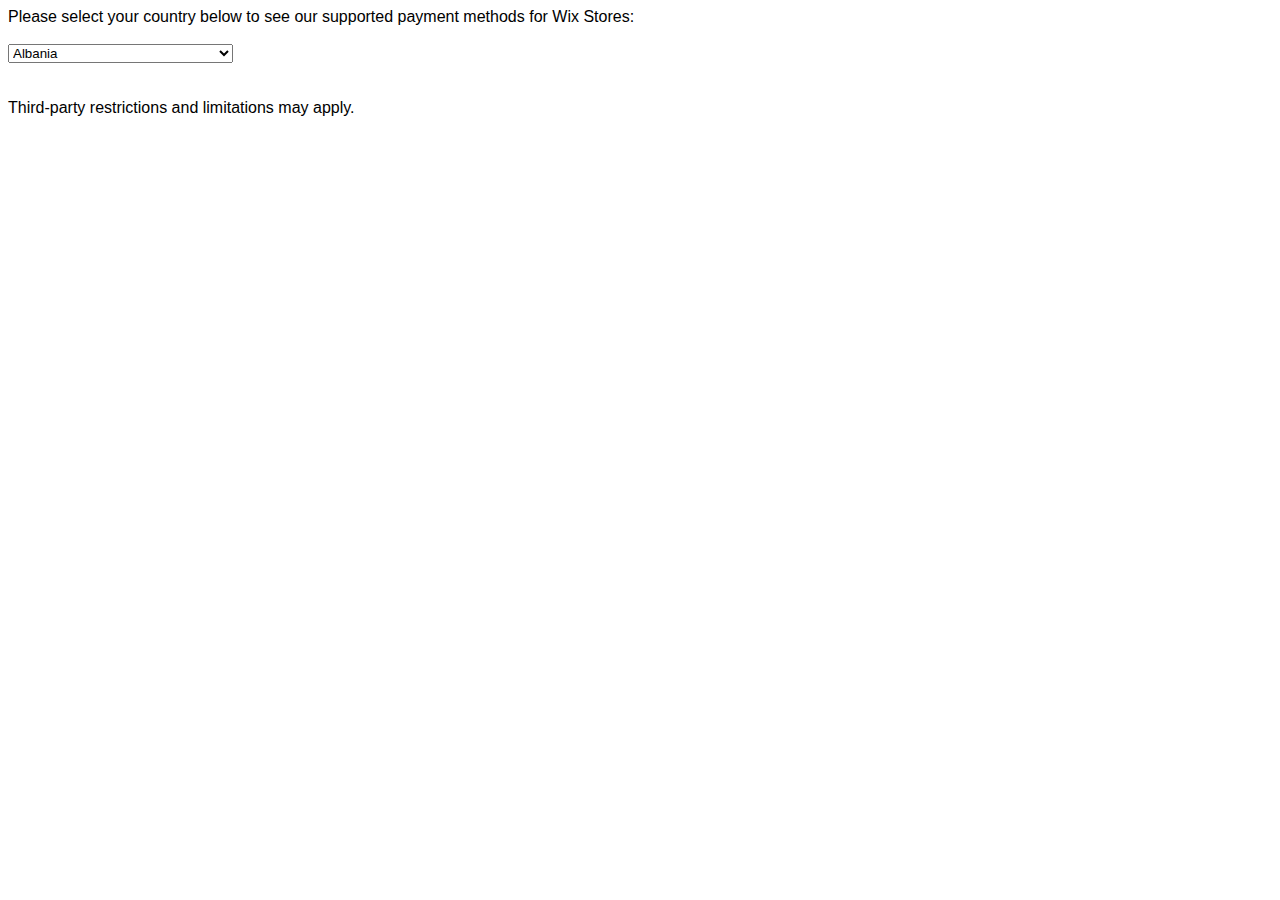
==== commit bfc5cbf3: "Update index.html" ====
--- a/index.html
+++ b/index.html
@@ -1,4414 +1,2690 @@
-<html>
-Select a country to view the supported payment methods: <br><br>
+<html><body><style>body{font-family: "Helvetica Neue", Helvetica, Arial, sans-serif;}</style>
+Please select your country below to see our supported payment methods for Wix Stores: <br><br>
 <select id="selectedcountry" onchange="optionCheck()">
-<option value=" 0 ">  </option>
-<option value=" 1 "> Albania </option>
-<option value=" 2 "> Algeria </option>
-<option value=" 3 "> Andorra </option>
-<option value=" 4 "> Angola </option>
-<option value=" 5 "> Anguilla </option>
-<option value=" 6 "> Antigua and Barbuda </option>
-<option value=" 7 "> Argentina </option>
-<option value=" 8 "> Armenia </option>
-<option value=" 9 "> Aruba </option>
-<option value=" 10 "> Australia </option>
-<option value=" 11 "> Austria </option>
-<option value=" 12 "> Azerbaijan Republic </option>
-<option value=" 13 "> Bahamas </option>
-<option value=" 14 "> Bahrain </option>
-<option value=" 15 "> Barbados </option>
-<option value=" 16 "> Belarus </option>
-<option value=" 17 "> Belgium </option>
-<option value=" 18 "> Belize </option>
-<option value=" 19 "> Benin </option>
-<option value=" 20 "> Bermuda </option>
-<option value=" 21 "> Bhutan </option>
-<option value=" 22 "> Bolivia </option>
-<option value=" 23 "> Bosnia and Herzegovina </option>
-<option value=" 24 "> Botswana </option>
-<option value=" 25 "> Brazil </option>
-<option value=" 26 "> British Virgin Islands </option>
-<option value=" 27 "> Brunei </option>
-<option value=" 28 "> Bulgaria </option>
-<option value=" 29 "> Burkina Faso </option>
-<option value=" 30 "> Burundi </option>
-<option value=" 31 "> Cambodia </option>
-<option value=" 32 "> Cameroon </option>
-<option value=" 33 "> Canada </option>
-<option value=" 34 "> Cape Verde </option>
-<option value=" 35 "> Cayman Islands </option>
-<option value=" 36 "> Chad </option>
-<option value=" 37 "> Chile </option>
-<option value=" 38 "> China </option>
-<option value=" 39 "> Colombia </option>
-<option value=" 40 "> Comoros </option>
-<option value=" 41 "> Cook Islands </option>
-<option value=" 42 "> Costa Rica </option>
-<option value=" 43 "> Cote d'Ivoire </option>
-<option value=" 44 "> Croatia </option>
-<option value=" 45 "> Cyprus </option>
-<option value=" 46 "> Czech Republic </option>
-<option value=" 47 "> Democratic Republic of the Congo </option>
-<option value=" 48 "> Denmark </option>
-<option value=" 49 "> Djibouti </option>
-<option value=" 50 "> Dominica </option>
-<option value=" 51 "> Dominican Republic </option>
-<option value=" 52 "> Ecuador </option>
-<option value=" 53 "> Egypt </option>
-<option value=" 54 "> El Salvador </option>
-<option value=" 55 "> Eritrea </option>
-<option value=" 56 "> Estonia </option>
-<option value=" 57 "> Ethiopia </option>
-<option value=" 58 "> Falkland Islands </option>
-<option value=" 59 "> Faroe Islands </option>
-<option value=" 60 "> Federated States of Micronesia </option>
-<option value=" 61 "> Fiji </option>
-<option value=" 62 "> Finland </option>
-<option value=" 63 "> France </option>
-<option value=" 64 "> French Guiana </option>
-<option value=" 65 "> French Polynesia </option>
-<option value=" 66 "> Gabon Republic </option>
-<option value=" 67 "> Gambia </option>
-<option value=" 68 "> Georgia </option>
-<option value=" 69 "> Germany </option>
-<option value=" 70 "> Gibraltar </option>
-<option value=" 71 "> Greece </option>
-<option value=" 72 "> Greenland </option>
-<option value=" 73 "> Grenada </option>
-<option value=" 74 "> Guadeloupe </option>
-<option value=" 75 "> Guatemala </option>
-<option value=" 76 "> Guinea </option>
-<option value=" 77 "> Guinea-Bissau </option>
-<option value=" 78 "> Guyana </option>
-<option value=" 79 "> Honduras </option>
-<option value=" 80 "> Hong Kong </option>
-<option value=" 81 "> Hungary </option>
-<option value=" 82 "> Iceland </option>
-<option value=" 83 "> India </option>
-<option value=" 84 "> Indonesia </option>
-<option value=" 85 "> Ireland </option>
-<option value=" 86 "> Isle of Man </option>
-<option value=" 87 "> Israel </option>
-<option value=" 88 "> Italy </option>
-<option value=" 89 "> Jamaica </option>
-<option value=" 90 "> Japan </option>
-<option value=" 91 "> Jordan </option>
-<option value=" 92 "> Kazakhstan </option>
-<option value=" 93 "> Kenya </option>
-<option value=" 94 "> Kiribati </option>
-<option value=" 95 "> Kuwait </option>
-<option value=" 96 "> Kyrgyzstan </option>
-<option value=" 97 "> Laos </option>
-<option value=" 98 "> Latvia </option>
-<option value=" 99 "> Lesotho </option>
-<option value=" 100 "> Liechtenstein </option>
-<option value=" 101 "> Liectenstein </option>
-<option value=" 102 "> Lithuania </option>
-<option value=" 103 "> Luxembourg </option>
-<option value=" 104 "> Macedonia </option>
-<option value=" 105 "> Madagascar </option>
-<option value=" 106 "> Malawi </option>
-<option value=" 107 "> Malaysia </option>
-<option value=" 108 "> Maldives </option>
-<option value=" 109 "> Mali </option>
-<option value=" 110 "> Malta </option>
-<option value=" 111 "> Marshall Islands </option>
-<option value=" 112 "> Martinique </option>
-<option value=" 113 "> Mauritania </option>
-<option value=" 114 "> Mauritius </option>
-<option value=" 115 "> Mayotte </option>
-<option value=" 116 "> Mexico </option>
-<option value=" 117 "> Moldova </option>
-<option value=" 118 "> Monaco </option>
-<option value=" 119 "> Mongolia </option>
-<option value=" 120 "> Montenegro </option>
-<option value=" 121 "> Montserrat </option>
-<option value=" 122 "> Morocco </option>
-<option value=" 123 "> Mozambique </option>
-<option value=" 124 "> Namibia </option>
-<option value=" 125 "> Nauru </option>
-<option value=" 126 "> Nepal </option>
-<option value=" 127 "> Netherlands </option>
-<option value=" 128 "> Netherlands Antilles </option>
-<option value=" 129 "> New Caledonia </option>
-<option value=" 130 "> New Zealand </option>
-<option value=" 131 "> Nicaragua </option>
-<option value=" 132 "> Niger </option>
-<option value=" 133 "> Nigeria </option>
-<option value=" 134 "> Niue </option>
-<option value=" 135 "> Norfolk Island </option>
-<option value=" 136 "> Norway </option>
-<option value=" 137 "> Oman </option>
-<option value=" 138 "> Other Country </option>
-<option value=" 139 "> Palau </option>
-<option value=" 140 "> Panama </option>
-<option value=" 141 "> Papua New Guinea </option>
-<option value=" 142 "> Paraguay </option>
-<option value=" 143 "> Peru </option>
-<option value=" 144 "> Philippines </option>
-<option value=" 145 "> Pitcairn Islands </option>
-<option value=" 146 "> Poland </option>
-<option value=" 147 "> Portugal </option>
-<option value=" 148 "> Qatar </option>
-<option value=" 149 "> Republic of the Congo </option>
-<option value=" 150 "> Reunion </option>
-<option value=" 151 "> Romania </option>
-<option value=" 152 "> Russia </option>
-<option value=" 153 "> Rwanda </option>
-<option value=" 154 "> Saint Helena </option>
-<option value=" 155 "> Saint Kitts and Nevis </option>
-<option value=" 156 "> Saint Lucia </option>
-<option value=" 157 "> Saint Pierre and Miquelon </option>
-<option value=" 158 "> Saint Vincent and the Grenadines </option>
-<option value=" 159 "> Samoa </option>
-<option value=" 160 "> San Marino </option>
-<option value=" 161 "> Sao Tome and Principe </option>
-<option value=" 162 "> Saudi Arabia </option>
-<option value=" 163 "> Senegal </option>
-<option value=" 164 "> Serbia </option>
-<option value=" 165 "> Seychelles </option>
-<option value=" 166 "> Sierra Leone </option>
-<option value=" 167 "> Singapore </option>
-<option value=" 168 "> Slovakia </option>
-<option value=" 169 "> Slovenia </option>
-<option value=" 170 "> Solomon Islands </option>
-<option value=" 171 "> Somalia </option>
-<option value=" 172 "> South Africa </option>
-<option value=" 173 "> South Korea </option>
-<option value=" 174 "> Spain </option>
-<option value=" 175 "> Sri Lanka </option>
-<option value=" 176 "> Suriname </option>
-<option value=" 177 "> Svalbard and Jan Mayen </option>
-<option value=" 178 "> Swaziland </option>
-<option value=" 179 "> Sweden </option>
-<option value=" 180 "> Switzerland </option>
-<option value=" 181 "> Taiwan </option>
-<option value=" 182 "> Tajikistan </option>
-<option value=" 183 "> Tanzania </option>
-<option value=" 184 "> Thailand </option>
-<option value=" 185 "> The Netherlands </option>
-<option value=" 186 "> Togo </option>
-<option value=" 187 "> Tonga </option>
-<option value=" 188 "> Trinidad and Tobago </option>
-<option value=" 189 "> Tunisia </option>
-<option value=" 190 "> Turkey </option>
-<option value=" 191 "> Turkmenistan </option>
-<option value=" 192 "> Turks and Caicos </option>
-<option value=" 193 "> Tuvalu </option>
-<option value=" 194 "> UK </option>
-<option value=" 195 "> Uganda </option>
-<option value=" 196 "> Ukraine </option>
-<option value=" 197 "> United Arab Emirates </option>
-<option value=" 198 "> United Kingdom </option>
-<option value=" 199 "> United States </option>
-<option value=" 200 "> Uruguay </option>
-<option value=" 201 "> Vanuatu </option>
-<option value=" 202 "> Vatican City </option>
-<option value=" 203 "> Venezuela </option>
-<option value=" 204 "> Vietnam </option>
-<option value=" 205 "> Wallis and Futuna </option>
-<option value=" 206 "> Yemen </option>
-<option value=" 207 "> Zambia </option>
-<option value=" 208 "> Zimbabwe </option>
+<option value=" 0 "> Albania </option>
+<option value=" 1 "> Algeria </option>
+<option value=" 2 "> Andorra </option>
+<option value=" 3 "> Angola </option>
+<option value=" 4 "> Anguilla </option>
+<option value=" 5 "> Antigua and Barbuda </option>
+<option value=" 6 "> Argentina </option>
+<option value=" 7 "> Armenia </option>
+<option value=" 8 "> Aruba </option>
+<option value=" 9 "> Australia </option>
+<option value=" 10 "> Austria </option>
+<option value=" 11 "> Azerbaijan Republic </option>
+<option value=" 12 "> Bahamas </option>
+<option value=" 13 "> Bahrain </option>
+<option value=" 14 "> Barbados </option>
+<option value=" 15 "> Belarus </option>
+<option value=" 16 "> Belgium </option>
+<option value=" 17 "> Belize </option>
+<option value=" 18 "> Benin </option>
+<option value=" 19 "> Bermuda </option>
+<option value=" 20 "> Bhutan </option>
+<option value=" 21 "> Bolivia </option>
+<option value=" 22 "> Bosnia and Herzegovina </option>
+<option value=" 23 "> Botswana </option>
+<option value=" 24 "> Brazil </option>
+<option value=" 25 "> British Virgin Islands </option>
+<option value=" 26 "> Brunei </option>
+<option value=" 27 "> Bulgaria </option>
+<option value=" 28 "> Burkina Faso </option>
+<option value=" 29 "> Burundi </option>
+<option value=" 30 "> Cambodia </option>
+<option value=" 31 "> Cameroon </option>
+<option value=" 32 "> Canada </option>
+<option value=" 33 "> Cape Verde </option>
+<option value=" 34 "> Cayman Islands </option>
+<option value=" 35 "> Chad </option>
+<option value=" 36 "> Chile </option>
+<option value=" 37 "> China </option>
+<option value=" 38 "> Colombia </option>
+<option value=" 39 "> Comoros </option>
+<option value=" 40 "> Cook Islands </option>
+<option value=" 41 "> Costa Rica </option>
+<option value=" 42 "> Cote d Ivoire </option>
+<option value=" 43 "> Croatia </option>
+<option value=" 44 "> Cyprus </option>
+<option value=" 45 "> Czech Republic </option>
+<option value=" 46 "> Democratic Republic of the Congo </option>
+<option value=" 47 "> Denmark </option>
+<option value=" 48 "> Djibouti </option>
+<option value=" 49 "> Dominica </option>
+<option value=" 50 "> Dominican Republic </option>
+<option value=" 51 "> Ecuador </option>
+<option value=" 52 "> Egypt </option>
+<option value=" 53 "> El Salvador </option>
+<option value=" 54 "> Eritrea </option>
+<option value=" 55 "> Estonia </option>
+<option value=" 56 "> Ethiopia </option>
+<option value=" 57 "> Falkland Islands </option>
+<option value=" 58 "> Faroe Islands </option>
+<option value=" 59 "> Federated States of Micronesia </option>
+<option value=" 60 "> Fiji </option>
+<option value=" 61 "> Finland </option>
+<option value=" 62 "> France </option>
+<option value=" 63 "> French Guiana </option>
+<option value=" 64 "> French Polynesia </option>
+<option value=" 65 "> Gabon Republic </option>
+<option value=" 66 "> Gambia </option>
+<option value=" 67 "> Georgia </option>
+<option value=" 68 "> Germany </option>
+<option value=" 69 "> Gibraltar </option>
+<option value=" 70 "> Greece </option>
+<option value=" 71 "> Greenland </option>
+<option value=" 72 "> Grenada </option>
+<option value=" 73 "> Guadeloupe </option>
+<option value=" 74 "> Guatemala </option>
+<option value=" 75 "> Guinea </option>
+<option value=" 76 "> Guinea-Bissau </option>
+<option value=" 77 "> Guyana </option>
+<option value=" 78 "> Honduras </option>
+<option value=" 79 "> Hong Kong </option>
+<option value=" 80 "> Hungary </option>
+<option value=" 81 "> Iceland </option>
+<option value=" 82 "> India </option>
+<option value=" 83 "> Indonesia </option>
+<option value=" 84 "> Ireland </option>
+<option value=" 85 "> Isle of Man </option>
+<option value=" 86 "> Israel </option>
+<option value=" 87 "> Italy </option>
+<option value=" 88 "> Jamaica </option>
+<option value=" 89 "> Japan </option>
+<option value=" 90 "> Jordan </option>
+<option value=" 91 "> Kazakhstan </option>
+<option value=" 92 "> Kenya </option>
+<option value=" 93 "> Kiribati </option>
+<option value=" 94 "> Kuwait </option>
+<option value=" 95 "> Kyrgyzstan </option>
+<option value=" 96 "> Laos </option>
+<option value=" 97 "> Latvia </option>
+<option value=" 98 "> Lesotho </option>
+<option value=" 99 "> Liechtenstein </option>
+<option value=" 100 "> Liectenstein </option>
+<option value=" 101 "> Lithuania </option>
+<option value=" 102 "> Luxembourg </option>
+<option value=" 103 "> Macedonia </option>
+<option value=" 104 "> Madagascar </option>
+<option value=" 105 "> Malawi </option>
+<option value=" 106 "> Malaysia </option>
+<option value=" 107 "> Maldives </option>
+<option value=" 108 "> Mali </option>
+<option value=" 109 "> Malta </option>
+<option value=" 110 "> Marshall Islands </option>
+<option value=" 111 "> Martinique </option>
+<option value=" 112 "> Mauritania </option>
+<option value=" 113 "> Mauritius </option>
+<option value=" 114 "> Mayotte </option>
+<option value=" 115 "> Mexico </option>
+<option value=" 116 "> Moldova </option>
+<option value=" 117 "> Monaco </option>
+<option value=" 118 "> Mongolia </option>
+<option value=" 119 "> Montenegro </option>
+<option value=" 120 "> Montserrat </option>
+<option value=" 121 "> Morocco </option>
+<option value=" 122 "> Mozambique </option>
+<option value=" 123 "> Namibia </option>
+<option value=" 124 "> Nauru </option>
+<option value=" 125 "> Nepal </option>
+<option value=" 126 "> Netherlands </option>
+<option value=" 127 "> Netherlands Antilles </option>
+<option value=" 128 "> New Caledonia </option>
+<option value=" 129 "> New Zealand </option>
+<option value=" 130 "> Nicaragua </option>
+<option value=" 131 "> Niger </option>
+<option value=" 132 "> Nigeria </option>
+<option value=" 133 "> Niue </option>
+<option value=" 134 "> Norfolk Island </option>
+<option value=" 135 "> Norway </option>
+<option value=" 136 "> Oman </option>
+<option value=" 137 "> Palau </option>
+<option value=" 138 "> Panama </option>
+<option value=" 139 "> Papua New Guinea </option>
+<option value=" 140 "> Paraguay </option>
+<option value=" 141 "> Peru </option>
+<option value=" 142 "> Philippines </option>
+<option value=" 143 "> Pitcairn Islands </option>
+<option value=" 144 "> Poland </option>
+<option value=" 145 "> Portugal </option>
+<option value=" 146 "> Qatar </option>
+<option value=" 147 "> Republic of the Congo </option>
+<option value=" 148 "> Reunion </option>
+<option value=" 149 "> Romania </option>
+<option value=" 150 "> Russia </option>
+<option value=" 151 "> Rwanda </option>
+<option value=" 152 "> Saint Helena </option>
+<option value=" 153 "> Saint Kitts and Nevis </option>
+<option value=" 154 "> Saint Lucia </option>
+<option value=" 155 "> Saint Pierre and Miquelon </option>
+<option value=" 156 "> Saint Vincent and the Grenadines </option>
+<option value=" 157 "> Samoa </option>
+<option value=" 158 "> San Marino </option>
+<option value=" 159 "> Sao Tome and Principe </option>
+<option value=" 160 "> Saudi Arabia </option>
+<option value=" 161 "> Senegal </option>
+<option value=" 162 "> Serbia </option>
+<option value=" 163 "> Seychelles </option>
+<option value=" 164 "> Sierra Leone </option>
+<option value=" 165 "> Singapore </option>
+<option value=" 166 "> Slovakia </option>
+<option value=" 167 "> Slovenia </option>
+<option value=" 168 "> Solomon Islands </option>
+<option value=" 169 "> Somalia </option>
+<option value=" 170 "> South Africa </option>
+<option value=" 171 "> South Korea </option>
+<option value=" 172 "> Spain </option>
+<option value=" 173 "> Sri Lanka </option>
+<option value=" 174 "> Suriname </option>
+<option value=" 175 "> Svalbard and Jan Mayen </option>
+<option value=" 176 "> Swaziland </option>
+<option value=" 177 "> Sweden </option>
+<option value=" 178 "> Switzerland </option>
+<option value=" 179 "> Taiwan </option>
+<option value=" 180 "> Tajikistan </option>
+<option value=" 181 "> Tanzania </option>
+<option value=" 182 "> Thailand </option>
+<option value=" 183 "> Togo </option>
+<option value=" 184 "> Tonga </option>
+<option value=" 185 "> Trinidad and Tobago </option>
+<option value=" 186 "> Tunisia </option>
+<option value=" 187 "> Turkey </option>
+<option value=" 188 "> Turkmenistan </option>
+<option value=" 189 "> Turks and Caicos </option>
+<option value=" 190 "> Tuvalu </option>
+<option value=" 191 "> Uganda </option>
+<option value=" 192 "> Ukraine </option>
+<option value=" 193 "> United Arab Emirates </option>
+<option value=" 194 "> United Kingdom </option>
+<option value=" 195 "> United States </option>
+<option value=" 196 "> Uruguay </option>
+<option value=" 197 "> Vanuatu </option>
+<option value=" 198 "> Vatican City </option>
+<option value=" 199 "> Venezuela </option>
+<option value=" 200 "> Vietnam </option>
+<option value=" 201 "> Wallis and Futuna </option>
+<option value=" 202 "> Yemen </option>
+<option value=" 203 "> Zambia </option>
+<option value=" 204 "> Zimbabwe </option>
 </select><br><br>
 
 <style>
-table{
-    width:100%;
-}
-}
-table, th, td {
-    border: 5px solid black;
-    font-size: 110%;
-}
-td {
-    text-align: center;
-}
-</style>
+    table{
+        font-family: "Helvetica Neue", Helvetica, Arial, sans-serif;
+        font-size: 100%;
+    }
+    td {
+        text-align: center;
+        padding: 5px;
+        border-radius: 10px;
+        border:1px solid #3ba561;
+        background: #65c888;
+    }
+    </style>
 <table style="display:none;" id=" 0 ">
-<th>  </th>
-<tr>
-<td> PayPal </td>
-<td> Moolah </td>
-<td> Stripe </td>
-<td> MercadoPago </td>
-<td> Wirecard </td>
-<td> PagSeguro </td>
-<td> Other </td>
-</tr><tr>
-<td> Supported </td>
-<td> Supported </td>
-<td> Supported </td>
-<td> Supported </td>
-<td> Supported </td>
-<td> Not Supported </td>
-<td> Not Supported </td>
+<th> Albania </th>
+<tr>
+<td> <a href="https://www.wix.com/support/html5/article/setting-up-paypal-payments-in-wix-stores">PayPal</a> <br> Supported </td>
+<td> <a href="https://www.wix.com/support/html5/article/setting-up-moolah-authorizenet-as-a-payment-gateway-in-wix-stores">Moolah</a> <br> Not Supported </td>
+<td> <a href="https://www.wix.com/support/html5/article/setting-up-stripe-as-a-payment-gateway-in-wix-stores">Stripe</a> <br> Not Supported </td>
+<td> <a href="https://www.wix.com/support/html5/article/setting-up-mercadopago-as-a-payment-method-in-wix-stores">MercadoPago</a> <br> Not Supported </td>
+<td> <a href="https://www.wix.com/support/html5/article/setting-up-wirecard-as-a-payment-gateway-in-wix-stores">Wirecard</a> <br> Not Supported </td>
+<td> <a href="https://www.wix.com/support/html5/article/setting-up-pagseguro-as-a-payment-gateway-in-wix-stores">PagSeguro</a> <br> Not Supported </td>
+<td> <a href="https://www.wix.com/support/html5/article/setting-up-offline-payments-in-wix-stores">Offline</a> <br> Supported </td>
 </tr>
 </table>
 <table style="display:none;" id=" 1 ">
-<th> Albania </th>
-<tr>
-<td> PayPal </td>
-<td> Moolah </td>
-<td> Stripe </td>
-<td> MercadoPago </td>
-<td> Wirecard </td>
-<td> PagSeguro </td>
-<td> Other </td>
-</tr><tr>
-<td> Supported </td>
-<td> Not Supported </td>
-<td> Not Supported </td>
-<td> Not Supported </td>
-<td> Not Supported </td>
-<td> Not Supported </td>
-<td> Not Supported </td>
+<th> Algeria </th>
+<tr>
+<td> <a href="https://www.wix.com/support/html5/article/setting-up-paypal-payments-in-wix-stores">PayPal</a> <br> Supported </td>
+<td> <a href="https://www.wix.com/support/html5/article/setting-up-moolah-authorizenet-as-a-payment-gateway-in-wix-stores">Moolah</a> <br> Not Supported </td>
+<td> <a href="https://www.wix.com/support/html5/article/setting-up-stripe-as-a-payment-gateway-in-wix-stores">Stripe</a> <br> Not Supported </td>
+<td> <a href="https://www.wix.com/support/html5/article/setting-up-mercadopago-as-a-payment-method-in-wix-stores">MercadoPago</a> <br> Not Supported </td>
+<td> <a href="https://www.wix.com/support/html5/article/setting-up-wirecard-as-a-payment-gateway-in-wix-stores">Wirecard</a> <br> Not Supported </td>
+<td> <a href="https://www.wix.com/support/html5/article/setting-up-pagseguro-as-a-payment-gateway-in-wix-stores">PagSeguro</a> <br> Not Supported </td>
+<td> <a href="https://www.wix.com/support/html5/article/setting-up-offline-payments-in-wix-stores">Offline</a> <br> Supported </td>
 </tr>
 </table>
 <table style="display:none;" id=" 2 ">
-<th> Algeria </th>
-<tr>
-<td> PayPal </td>
-<td> Moolah </td>
-<td> Stripe </td>
-<td> MercadoPago </td>
-<td> Wirecard </td>
-<td> PagSeguro </td>
-<td> Other </td>
-</tr><tr>
-<td> Supported </td>
-<td> Not Supported </td>
-<td> Not Supported </td>
-<td> Not Supported </td>
-<td> Not Supported </td>
-<td> Not Supported </td>
-<td> Not Supported </td>
+<th> Andorra </th>
+<tr>
+<td> <a href="https://www.wix.com/support/html5/article/setting-up-paypal-payments-in-wix-stores">PayPal</a> <br> Supported </td>
+<td> <a href="https://www.wix.com/support/html5/article/setting-up-moolah-authorizenet-as-a-payment-gateway-in-wix-stores">Moolah</a> <br> Supported </td>
+<td> <a href="https://www.wix.com/support/html5/article/setting-up-stripe-as-a-payment-gateway-in-wix-stores">Stripe</a> <br> Not Supported </td>
+<td> <a href="https://www.wix.com/support/html5/article/setting-up-mercadopago-as-a-payment-method-in-wix-stores">MercadoPago</a> <br> Not Supported </td>
+<td> <a href="https://www.wix.com/support/html5/article/setting-up-wirecard-as-a-payment-gateway-in-wix-stores">Wirecard</a> <br> Supported </td>
+<td> <a href="https://www.wix.com/support/html5/article/setting-up-pagseguro-as-a-payment-gateway-in-wix-stores">PagSeguro</a> <br> Not Supported </td>
+<td> <a href="https://www.wix.com/support/html5/article/setting-up-offline-payments-in-wix-stores">Offline</a> <br> Supported </td>
 </tr>
 </table>
 <table style="display:none;" id=" 3 ">
-<th> Andorra </th>
-<tr>
-<td> PayPal </td>
-<td> Moolah </td>
-<td> Stripe </td>
-<td> MercadoPago </td>
-<td> Wirecard </td>
-<td> PagSeguro </td>
-<td> Other </td>
-</tr><tr>
-<td> Supported </td>
-<td> Supported </td>
-<td> Not Supported </td>
-<td> Not Supported </td>
-<td> Supported </td>
-<td> Not Supported </td>
-<td> Not Supported </td>
+<th> Angola </th>
+<tr>
+<td> <a href="https://www.wix.com/support/html5/article/setting-up-paypal-payments-in-wix-stores">PayPal</a> <br> Supported </td>
+<td> <a href="https://www.wix.com/support/html5/article/setting-up-moolah-authorizenet-as-a-payment-gateway-in-wix-stores">Moolah</a> <br> Not Supported </td>
+<td> <a href="https://www.wix.com/support/html5/article/setting-up-stripe-as-a-payment-gateway-in-wix-stores">Stripe</a> <br> Not Supported </td>
+<td> <a href="https://www.wix.com/support/html5/article/setting-up-mercadopago-as-a-payment-method-in-wix-stores">MercadoPago</a> <br> Not Supported </td>
+<td> <a href="https://www.wix.com/support/html5/article/setting-up-wirecard-as-a-payment-gateway-in-wix-stores">Wirecard</a> <br> Not Supported </td>
+<td> <a href="https://www.wix.com/support/html5/article/setting-up-pagseguro-as-a-payment-gateway-in-wix-stores">PagSeguro</a> <br> Not Supported </td>
+<td> <a href="https://www.wix.com/support/html5/article/setting-up-offline-payments-in-wix-stores">Offline</a> <br> Supported </td>
 </tr>
 </table>
 <table style="display:none;" id=" 4 ">
-<th> Angola </th>
-<tr>
-<td> PayPal </td>
-<td> Moolah </td>
-<td> Stripe </td>
-<td> MercadoPago </td>
-<td> Wirecard </td>
-<td> PagSeguro </td>
-<td> Other </td>
-</tr><tr>
-<td> Supported </td>
-<td> Not Supported </td>
-<td> Not Supported </td>
-<td> Not Supported </td>
-<td> Not Supported </td>
-<td> Not Supported </td>
-<td> Not Supported </td>
+<th> Anguilla </th>
+<tr>
+<td> <a href="https://www.wix.com/support/html5/article/setting-up-paypal-payments-in-wix-stores">PayPal</a> <br> Supported </td>
+<td> <a href="https://www.wix.com/support/html5/article/setting-up-moolah-authorizenet-as-a-payment-gateway-in-wix-stores">Moolah</a> <br> Not Supported </td>
+<td> <a href="https://www.wix.com/support/html5/article/setting-up-stripe-as-a-payment-gateway-in-wix-stores">Stripe</a> <br> Not Supported </td>
+<td> <a href="https://www.wix.com/support/html5/article/setting-up-mercadopago-as-a-payment-method-in-wix-stores">MercadoPago</a> <br> Not Supported </td>
+<td> <a href="https://www.wix.com/support/html5/article/setting-up-wirecard-as-a-payment-gateway-in-wix-stores">Wirecard</a> <br> Not Supported </td>
+<td> <a href="https://www.wix.com/support/html5/article/setting-up-pagseguro-as-a-payment-gateway-in-wix-stores">PagSeguro</a> <br> Not Supported </td>
+<td> <a href="https://www.wix.com/support/html5/article/setting-up-offline-payments-in-wix-stores">Offline</a> <br> Supported </td>
 </tr>
 </table>
 <table style="display:none;" id=" 5 ">
-<th> Anguilla </th>
-<tr>
-<td> PayPal </td>
-<td> Moolah </td>
-<td> Stripe </td>
-<td> MercadoPago </td>
-<td> Wirecard </td>
-<td> PagSeguro </td>
-<td> Other </td>
-</tr><tr>
-<td> Supported </td>
-<td> Not Supported </td>
-<td> Not Supported </td>
-<td> Not Supported </td>
-<td> Not Supported </td>
-<td> Not Supported </td>
-<td> Not Supported </td>
+<th> Antigua and Barbuda </th>
+<tr>
+<td> <a href="https://www.wix.com/support/html5/article/setting-up-paypal-payments-in-wix-stores">PayPal</a> <br> Supported </td>
+<td> <a href="https://www.wix.com/support/html5/article/setting-up-moolah-authorizenet-as-a-payment-gateway-in-wix-stores">Moolah</a> <br> Not Supported </td>
+<td> <a href="https://www.wix.com/support/html5/article/setting-up-stripe-as-a-payment-gateway-in-wix-stores">Stripe</a> <br> Not Supported </td>
+<td> <a href="https://www.wix.com/support/html5/article/setting-up-mercadopago-as-a-payment-method-in-wix-stores">MercadoPago</a> <br> Not Supported </td>
+<td> <a href="https://www.wix.com/support/html5/article/setting-up-wirecard-as-a-payment-gateway-in-wix-stores">Wirecard</a> <br> Not Supported </td>
+<td> <a href="https://www.wix.com/support/html5/article/setting-up-pagseguro-as-a-payment-gateway-in-wix-stores">PagSeguro</a> <br> Not Supported </td>
+<td> <a href="https://www.wix.com/support/html5/article/setting-up-offline-payments-in-wix-stores">Offline</a> <br> Supported </td>
 </tr>
 </table>
 <table style="display:none;" id=" 6 ">
-<th> Antigua and Barbuda </th>
-<tr>
-<td> PayPal </td>
-<td> Moolah </td>
-<td> Stripe </td>
-<td> MercadoPago </td>
-<td> Wirecard </td>
-<td> PagSeguro </td>
-<td> Other </td>
-</tr><tr>
-<td> Supported </td>
-<td> Not Supported </td>
-<td> Not Supported </td>
-<td> Not Supported </td>
-<td> Not Supported </td>
-<td> Not Supported </td>
-<td> Not Supported </td>
+<th> Argentina </th>
+<tr>
+<td> <a href="https://www.wix.com/support/html5/article/setting-up-paypal-payments-in-wix-stores">PayPal</a> <br> Supported </td>
+<td> <a href="https://www.wix.com/support/html5/article/setting-up-moolah-authorizenet-as-a-payment-gateway-in-wix-stores">Moolah</a> <br> Not Supported </td>
+<td> <a href="https://www.wix.com/support/html5/article/setting-up-stripe-as-a-payment-gateway-in-wix-stores">Stripe</a> <br> Not Supported </td>
+<td> <a href="https://www.wix.com/support/html5/article/setting-up-mercadopago-as-a-payment-method-in-wix-stores">MercadoPago</a> <br> Supported </td>
+<td> <a href="https://www.wix.com/support/html5/article/setting-up-wirecard-as-a-payment-gateway-in-wix-stores">Wirecard</a> <br> Not Supported </td>
+<td> <a href="https://www.wix.com/support/html5/article/setting-up-pagseguro-as-a-payment-gateway-in-wix-stores">PagSeguro</a> <br> Not Supported </td>
+<td> <a href="https://www.wix.com/support/html5/article/setting-up-offline-payments-in-wix-stores">Offline</a> <br> Supported </td>
 </tr>
 </table>
 <table style="display:none;" id=" 7 ">
-<th> Argentina </th>
-<tr>
-<td> PayPal </td>
-<td> Moolah </td>
-<td> Stripe </td>
-<td> MercadoPago </td>
-<td> Wirecard </td>
-<td> PagSeguro </td>
-<td> Other </td>
-</tr><tr>
-<td> Supported </td>
-<td> Not Supported </td>
-<td> Not Supported </td>
-<td> Supported </td>
-<td> Not Supported </td>
-<td> Not Supported </td>
-<td> Not Supported </td>
+<th> Armenia </th>
+<tr>
+<td> <a href="https://www.wix.com/support/html5/article/setting-up-paypal-payments-in-wix-stores">PayPal</a> <br> Supported </td>
+<td> <a href="https://www.wix.com/support/html5/article/setting-up-moolah-authorizenet-as-a-payment-gateway-in-wix-stores">Moolah</a> <br> Not Supported </td>
+<td> <a href="https://www.wix.com/support/html5/article/setting-up-stripe-as-a-payment-gateway-in-wix-stores">Stripe</a> <br> Not Supported </td>
+<td> <a href="https://www.wix.com/support/html5/article/setting-up-mercadopago-as-a-payment-method-in-wix-stores">MercadoPago</a> <br> Not Supported </td>
+<td> <a href="https://www.wix.com/support/html5/article/setting-up-wirecard-as-a-payment-gateway-in-wix-stores">Wirecard</a> <br> Not Supported </td>
+<td> <a href="https://www.wix.com/support/html5/article/setting-up-pagseguro-as-a-payment-gateway-in-wix-stores">PagSeguro</a> <br> Not Supported </td>
+<td> <a href="https://www.wix.com/support/html5/article/setting-up-offline-payments-in-wix-stores">Offline</a> <br> Supported </td>
 </tr>
 </table>
 <table style="display:none;" id=" 8 ">
-<th> Armenia </th>
-<tr>
-<td> PayPal </td>
-<td> Moolah </td>
-<td> Stripe </td>
-<td> MercadoPago </td>
-<td> Wirecard </td>
-<td> PagSeguro </td>
-<td> Other </td>
-</tr><tr>
-<td> Supported </td>
-<td> Not Supported </td>
-<td> Not Supported </td>
-<td> Not Supported </td>
-<td> Not Supported </td>
-<td> Not Supported </td>
-<td> Not Supported </td>
+<th> Aruba </th>
+<tr>
+<td> <a href="https://www.wix.com/support/html5/article/setting-up-paypal-payments-in-wix-stores">PayPal</a> <br> Supported </td>
+<td> <a href="https://www.wix.com/support/html5/article/setting-up-moolah-authorizenet-as-a-payment-gateway-in-wix-stores">Moolah</a> <br> Not Supported </td>
+<td> <a href="https://www.wix.com/support/html5/article/setting-up-stripe-as-a-payment-gateway-in-wix-stores">Stripe</a> <br> Not Supported </td>
+<td> <a href="https://www.wix.com/support/html5/article/setting-up-mercadopago-as-a-payment-method-in-wix-stores">MercadoPago</a> <br> Not Supported </td>
+<td> <a href="https://www.wix.com/support/html5/article/setting-up-wirecard-as-a-payment-gateway-in-wix-stores">Wirecard</a> <br> Not Supported </td>
+<td> <a href="https://www.wix.com/support/html5/article/setting-up-pagseguro-as-a-payment-gateway-in-wix-stores">PagSeguro</a> <br> Not Supported </td>
+<td> <a href="https://www.wix.com/support/html5/article/setting-up-offline-payments-in-wix-stores">Offline</a> <br> Supported </td>
 </tr>
 </table>
 <table style="display:none;" id=" 9 ">
-<th> Aruba </th>
-<tr>
-<td> PayPal </td>
-<td> Moolah </td>
-<td> Stripe </td>
-<td> MercadoPago </td>
-<td> Wirecard </td>
-<td> PagSeguro </td>
-<td> Other </td>
-</tr><tr>
-<td> Supported </td>
-<td> Not Supported </td>
-<td> Not Supported </td>
-<td> Not Supported </td>
-<td> Not Supported </td>
-<td> Not Supported </td>
-<td> Not Supported </td>
+<th> Australia </th>
+<tr>
+<td> <a href="https://www.wix.com/support/html5/article/setting-up-paypal-payments-in-wix-stores">PayPal</a> <br> Supported </td>
+<td> <a href="https://www.wix.com/support/html5/article/setting-up-moolah-authorizenet-as-a-payment-gateway-in-wix-stores">Moolah</a> <br> Supported </td>
+<td> <a href="https://www.wix.com/support/html5/article/setting-up-stripe-as-a-payment-gateway-in-wix-stores">Stripe</a> <br> Supported </td>
+<td> <a href="https://www.wix.com/support/html5/article/setting-up-mercadopago-as-a-payment-method-in-wix-stores">MercadoPago</a> <br> Not Supported </td>
+<td> <a href="https://www.wix.com/support/html5/article/setting-up-wirecard-as-a-payment-gateway-in-wix-stores">Wirecard</a> <br> Not Supported </td>
+<td> <a href="https://www.wix.com/support/html5/article/setting-up-pagseguro-as-a-payment-gateway-in-wix-stores">PagSeguro</a> <br> Not Supported </td>
+<td> <a href="https://www.wix.com/support/html5/article/setting-up-offline-payments-in-wix-stores">Offline</a> <br> Supported </td>
 </tr>
 </table>
 <table style="display:none;" id=" 10 ">
-<th> Australia </th>
-<tr>
-<td> PayPal </td>
-<td> Moolah </td>
-<td> Stripe </td>
-<td> MercadoPago </td>
-<td> Wirecard </td>
-<td> PagSeguro </td>
-<td> Other </td>
-</tr><tr>
-<td> Supported </td>
-<td> Supported </td>
-<td> Supported </td>
-<td> Not Supported </td>
-<td> Not Supported </td>
-<td> Not Supported </td>
-<td> Not Supported </td>
+<th> Austria </th>
+<tr>
+<td> <a href="https://www.wix.com/support/html5/article/setting-up-paypal-payments-in-wix-stores">PayPal</a> <br> Supported </td>
+<td> <a href="https://www.wix.com/support/html5/article/setting-up-moolah-authorizenet-as-a-payment-gateway-in-wix-stores">Moolah</a> <br> Supported </td>
+<td> <a href="https://www.wix.com/support/html5/article/setting-up-stripe-as-a-payment-gateway-in-wix-stores">Stripe</a> <br> Supported </td>
+<td> <a href="https://www.wix.com/support/html5/article/setting-up-mercadopago-as-a-payment-method-in-wix-stores">MercadoPago</a> <br> Not Supported </td>
+<td> <a href="https://www.wix.com/support/html5/article/setting-up-wirecard-as-a-payment-gateway-in-wix-stores">Wirecard</a> <br> Supported </td>
+<td> <a href="https://www.wix.com/support/html5/article/setting-up-pagseguro-as-a-payment-gateway-in-wix-stores">PagSeguro</a> <br> Not Supported </td>
+<td> <a href="https://www.wix.com/support/html5/article/setting-up-offline-payments-in-wix-stores">Offline</a> <br> Supported </td>
 </tr>
 </table>
 <table style="display:none;" id=" 11 ">
-<th> Austria </th>
-<tr>
-<td> PayPal </td>
-<td> Moolah </td>
-<td> Stripe </td>
-<td> MercadoPago </td>
-<td> Wirecard </td>
-<td> PagSeguro </td>
-<td> Other </td>
-</tr><tr>
-<td> Supported </td>
-<td> Supported </td>
-<td> Supported </td>
-<td> Not Supported </td>
-<td> Supported </td>
-<td> Not Supported </td>
-<td> Not Supported </td>
+<th> Azerbaijan Republic </th>
+<tr>
+<td> <a href="https://www.wix.com/support/html5/article/setting-up-paypal-payments-in-wix-stores">PayPal</a> <br> Supported </td>
+<td> <a href="https://www.wix.com/support/html5/article/setting-up-moolah-authorizenet-as-a-payment-gateway-in-wix-stores">Moolah</a> <br> Not Supported </td>
+<td> <a href="https://www.wix.com/support/html5/article/setting-up-stripe-as-a-payment-gateway-in-wix-stores">Stripe</a> <br> Not Supported </td>
+<td> <a href="https://www.wix.com/support/html5/article/setting-up-mercadopago-as-a-payment-method-in-wix-stores">MercadoPago</a> <br> Not Supported </td>
+<td> <a href="https://www.wix.com/support/html5/article/setting-up-wirecard-as-a-payment-gateway-in-wix-stores">Wirecard</a> <br> Not Supported </td>
+<td> <a href="https://www.wix.com/support/html5/article/setting-up-pagseguro-as-a-payment-gateway-in-wix-stores">PagSeguro</a> <br> Not Supported </td>
+<td> <a href="https://www.wix.com/support/html5/article/setting-up-offline-payments-in-wix-stores">Offline</a> <br> Supported </td>
 </tr>
 </table>
 <table style="display:none;" id=" 12 ">
-<th> Azerbaijan Republic </th>
-<tr>
-<td> PayPal </td>
-<td> Moolah </td>
-<td> Stripe </td>
-<td> MercadoPago </td>
-<td> Wirecard </td>
-<td> PagSeguro </td>
-<td> Other </td>
-</tr><tr>
-<td> Supported </td>
-<td> Not Supported </td>
-<td> Not Supported </td>
-<td> Not Supported </td>
-<td> Not Supported </td>
-<td> Not Supported </td>
-<td> Not Supported </td>
+<th> Bahamas </th>
+<tr>
+<td> <a href="https://www.wix.com/support/html5/article/setting-up-paypal-payments-in-wix-stores">PayPal</a> <br> Supported </td>
+<td> <a href="https://www.wix.com/support/html5/article/setting-up-moolah-authorizenet-as-a-payment-gateway-in-wix-stores">Moolah</a> <br> Not Supported </td>
+<td> <a href="https://www.wix.com/support/html5/article/setting-up-stripe-as-a-payment-gateway-in-wix-stores">Stripe</a> <br> Not Supported </td>
+<td> <a href="https://www.wix.com/support/html5/article/setting-up-mercadopago-as-a-payment-method-in-wix-stores">MercadoPago</a> <br> Not Supported </td>
+<td> <a href="https://www.wix.com/support/html5/article/setting-up-wirecard-as-a-payment-gateway-in-wix-stores">Wirecard</a> <br> Not Supported </td>
+<td> <a href="https://www.wix.com/support/html5/article/setting-up-pagseguro-as-a-payment-gateway-in-wix-stores">PagSeguro</a> <br> Not Supported </td>
+<td> <a href="https://www.wix.com/support/html5/article/setting-up-offline-payments-in-wix-stores">Offline</a> <br> Supported </td>
 </tr>
 </table>
 <table style="display:none;" id=" 13 ">
-<th> Bahamas </th>
-<tr>
-<td> PayPal </td>
-<td> Moolah </td>
-<td> Stripe </td>
-<td> MercadoPago </td>
-<td> Wirecard </td>
-<td> PagSeguro </td>
-<td> Other </td>
-</tr><tr>
-<td> Supported </td>
-<td> Not Supported </td>
-<td> Not Supported </td>
-<td> Not Supported </td>
-<td> Not Supported </td>
-<td> Not Supported </td>
-<td> Not Supported </td>
+<th> Bahrain </th>
+<tr>
+<td> <a href="https://www.wix.com/support/html5/article/setting-up-paypal-payments-in-wix-stores">PayPal</a> <br> Supported </td>
+<td> <a href="https://www.wix.com/support/html5/article/setting-up-moolah-authorizenet-as-a-payment-gateway-in-wix-stores">Moolah</a> <br> Not Supported </td>
+<td> <a href="https://www.wix.com/support/html5/article/setting-up-stripe-as-a-payment-gateway-in-wix-stores">Stripe</a> <br> Not Supported </td>
+<td> <a href="https://www.wix.com/support/html5/article/setting-up-mercadopago-as-a-payment-method-in-wix-stores">MercadoPago</a> <br> Not Supported </td>
+<td> <a href="https://www.wix.com/support/html5/article/setting-up-wirecard-as-a-payment-gateway-in-wix-stores">Wirecard</a> <br> Not Supported </td>
+<td> <a href="https://www.wix.com/support/html5/article/setting-up-pagseguro-as-a-payment-gateway-in-wix-stores">PagSeguro</a> <br> Not Supported </td>
+<td> <a href="https://www.wix.com/support/html5/article/setting-up-offline-payments-in-wix-stores">Offline</a> <br> Supported </td>
 </tr>
 </table>
 <table style="display:none;" id=" 14 ">
-<th> Bahrain </th>
-<tr>
-<td> PayPal </td>
-<td> Moolah </td>
-<td> Stripe </td>
-<td> MercadoPago </td>
-<td> Wirecard </td>
-<td> PagSeguro </td>
-<td> Other </td>
-</tr><tr>
-<td> Supported </td>
-<td> Not Supported </td>
-<td> Not Supported </td>
-<td> Not Supported </td>
-<td> Not Supported </td>
-<td> Not Supported </td>
-<td> Not Supported </td>
+<th> Barbados </th>
+<tr>
+<td> <a href="https://www.wix.com/support/html5/article/setting-up-paypal-payments-in-wix-stores">PayPal</a> <br> Supported </td>
+<td> <a href="https://www.wix.com/support/html5/article/setting-up-moolah-authorizenet-as-a-payment-gateway-in-wix-stores">Moolah</a> <br> Not Supported </td>
+<td> <a href="https://www.wix.com/support/html5/article/setting-up-stripe-as-a-payment-gateway-in-wix-stores">Stripe</a> <br> Not Supported </td>
+<td> <a href="https://www.wix.com/support/html5/article/setting-up-mercadopago-as-a-payment-method-in-wix-stores">MercadoPago</a> <br> Not Supported </td>
+<td> <a href="https://www.wix.com/support/html5/article/setting-up-wirecard-as-a-payment-gateway-in-wix-stores">Wirecard</a> <br> Not Supported </td>
+<td> <a href="https://www.wix.com/support/html5/article/setting-up-pagseguro-as-a-payment-gateway-in-wix-stores">PagSeguro</a> <br> Not Supported </td>
+<td> <a href="https://www.wix.com/support/html5/article/setting-up-offline-payments-in-wix-stores">Offline</a> <br> Supported </td>
 </tr>
 </table>
 <table style="display:none;" id=" 15 ">
-<th> Barbados </th>
-<tr>
-<td> PayPal </td>
-<td> Moolah </td>
-<td> Stripe </td>
-<td> MercadoPago </td>
-<td> Wirecard </td>
-<td> PagSeguro </td>
-<td> Other </td>
-</tr><tr>
-<td> Supported </td>
-<td> Not Supported </td>
-<td> Not Supported </td>
-<td> Not Supported </td>
-<td> Not Supported </td>
-<td> Not Supported </td>
-<td> Not Supported </td>
+<th> Belarus </th>
+<tr>
+<td> <a href="https://www.wix.com/support/html5/article/setting-up-paypal-payments-in-wix-stores">PayPal</a> <br> Supported </td>
+<td> <a href="https://www.wix.com/support/html5/article/setting-up-moolah-authorizenet-as-a-payment-gateway-in-wix-stores">Moolah</a> <br> Not Supported </td>
+<td> <a href="https://www.wix.com/support/html5/article/setting-up-stripe-as-a-payment-gateway-in-wix-stores">Stripe</a> <br> Not Supported </td>
+<td> <a href="https://www.wix.com/support/html5/article/setting-up-mercadopago-as-a-payment-method-in-wix-stores">MercadoPago</a> <br> Not Supported </td>
+<td> <a href="https://www.wix.com/support/html5/article/setting-up-wirecard-as-a-payment-gateway-in-wix-stores">Wirecard</a> <br> Not Supported </td>
+<td> <a href="https://www.wix.com/support/html5/article/setting-up-pagseguro-as-a-payment-gateway-in-wix-stores">PagSeguro</a> <br> Not Supported </td>
+<td> <a href="https://www.wix.com/support/html5/article/setting-up-offline-payments-in-wix-stores">Offline</a> <br> Supported </td>
 </tr>
 </table>
 <table style="display:none;" id=" 16 ">
-<th> Belarus </th>
-<tr>
-<td> PayPal </td>
-<td> Moolah </td>
-<td> Stripe </td>
-<td> MercadoPago </td>
-<td> Wirecard </td>
-<td> PagSeguro </td>
-<td> Other </td>
-</tr><tr>
-<td> Supported </td>
-<td> Not Supported </td>
-<td> Not Supported </td>
-<td> Not Supported </td>
-<td> Not Supported </td>
-<td> Not Supported </td>
-<td> Not Supported </td>
+<th> Belgium </th>
+<tr>
+<td> <a href="https://www.wix.com/support/html5/article/setting-up-paypal-payments-in-wix-stores">PayPal</a> <br> Supported </td>
+<td> <a href="https://www.wix.com/support/html5/article/setting-up-moolah-authorizenet-as-a-payment-gateway-in-wix-stores">Moolah</a> <br> Supported </td>
+<td> <a href="https://www.wix.com/support/html5/article/setting-up-stripe-as-a-payment-gateway-in-wix-stores">Stripe</a> <br> Supported </td>
+<td> <a href="https://www.wix.com/support/html5/article/setting-up-mercadopago-as-a-payment-method-in-wix-stores">MercadoPago</a> <br> Not Supported </td>
+<td> <a href="https://www.wix.com/support/html5/article/setting-up-wirecard-as-a-payment-gateway-in-wix-stores">Wirecard</a> <br> Supported </td>
+<td> <a href="https://www.wix.com/support/html5/article/setting-up-pagseguro-as-a-payment-gateway-in-wix-stores">PagSeguro</a> <br> Not Supported </td>
+<td> <a href="https://www.wix.com/support/html5/article/setting-up-offline-payments-in-wix-stores">Offline</a> <br> Supported </td>
 </tr>
 </table>
 <table style="display:none;" id=" 17 ">
-<th> Belgium </th>
-<tr>
-<td> PayPal </td>
-<td> Moolah </td>
-<td> Stripe </td>
-<td> MercadoPago </td>
-<td> Wirecard </td>
-<td> PagSeguro </td>
-<td> Other </td>
-</tr><tr>
-<td> Supported </td>
-<td> Supported </td>
-<td> Supported </td>
-<td> Not Supported </td>
-<td> Supported </td>
-<td> Not Supported </td>
-<td> Not Supported </td>
+<th> Belize </th>
+<tr>
+<td> <a href="https://www.wix.com/support/html5/article/setting-up-paypal-payments-in-wix-stores">PayPal</a> <br> Supported </td>
+<td> <a href="https://www.wix.com/support/html5/article/setting-up-moolah-authorizenet-as-a-payment-gateway-in-wix-stores">Moolah</a> <br> Not Supported </td>
+<td> <a href="https://www.wix.com/support/html5/article/setting-up-stripe-as-a-payment-gateway-in-wix-stores">Stripe</a> <br> Not Supported </td>
+<td> <a href="https://www.wix.com/support/html5/article/setting-up-mercadopago-as-a-payment-method-in-wix-stores">MercadoPago</a> <br> Not Supported </td>
+<td> <a href="https://www.wix.com/support/html5/article/setting-up-wirecard-as-a-payment-gateway-in-wix-stores">Wirecard</a> <br> Not Supported </td>
+<td> <a href="https://www.wix.com/support/html5/article/setting-up-pagseguro-as-a-payment-gateway-in-wix-stores">PagSeguro</a> <br> Not Supported </td>
+<td> <a href="https://www.wix.com/support/html5/article/setting-up-offline-payments-in-wix-stores">Offline</a> <br> Supported </td>
 </tr>
 </table>
 <table style="display:none;" id=" 18 ">
-<th> Belize </th>
-<tr>
-<td> PayPal </td>
-<td> Moolah </td>
-<td> Stripe </td>
-<td> MercadoPago </td>
-<td> Wirecard </td>
-<td> PagSeguro </td>
-<td> Other </td>
-</tr><tr>
-<td> Supported </td>
-<td> Not Supported </td>
-<td> Not Supported </td>
-<td> Not Supported </td>
-<td> Not Supported </td>
-<td> Not Supported </td>
-<td> Not Supported </td>
+<th> Benin </th>
+<tr>
+<td> <a href="https://www.wix.com/support/html5/article/setting-up-paypal-payments-in-wix-stores">PayPal</a> <br> Supported </td>
+<td> <a href="https://www.wix.com/support/html5/article/setting-up-moolah-authorizenet-as-a-payment-gateway-in-wix-stores">Moolah</a> <br> Not Supported </td>
+<td> <a href="https://www.wix.com/support/html5/article/setting-up-stripe-as-a-payment-gateway-in-wix-stores">Stripe</a> <br> Not Supported </td>
+<td> <a href="https://www.wix.com/support/html5/article/setting-up-mercadopago-as-a-payment-method-in-wix-stores">MercadoPago</a> <br> Not Supported </td>
+<td> <a href="https://www.wix.com/support/html5/article/setting-up-wirecard-as-a-payment-gateway-in-wix-stores">Wirecard</a> <br> Not Supported </td>
+<td> <a href="https://www.wix.com/support/html5/article/setting-up-pagseguro-as-a-payment-gateway-in-wix-stores">PagSeguro</a> <br> Not Supported </td>
+<td> <a href="https://www.wix.com/support/html5/article/setting-up-offline-payments-in-wix-stores">Offline</a> <br> Supported </td>
 </tr>
 </table>
 <table style="display:none;" id=" 19 ">
-<th> Benin </th>
-<tr>
-<td> PayPal </td>
-<td> Moolah </td>
-<td> Stripe </td>
-<td> MercadoPago </td>
-<td> Wirecard </td>
-<td> PagSeguro </td>
-<td> Other </td>
-</tr><tr>
-<td> Supported </td>
-<td> Not Supported </td>
-<td> Not Supported </td>
-<td> Not Supported </td>
-<td> Not Supported </td>
-<td> Not Supported </td>
-<td> Not Supported </td>
+<th> Bermuda </th>
+<tr>
+<td> <a href="https://www.wix.com/support/html5/article/setting-up-paypal-payments-in-wix-stores">PayPal</a> <br> Supported </td>
+<td> <a href="https://www.wix.com/support/html5/article/setting-up-moolah-authorizenet-as-a-payment-gateway-in-wix-stores">Moolah</a> <br> Not Supported </td>
+<td> <a href="https://www.wix.com/support/html5/article/setting-up-stripe-as-a-payment-gateway-in-wix-stores">Stripe</a> <br> Not Supported </td>
+<td> <a href="https://www.wix.com/support/html5/article/setting-up-mercadopago-as-a-payment-method-in-wix-stores">MercadoPago</a> <br> Not Supported </td>
+<td> <a href="https://www.wix.com/support/html5/article/setting-up-wirecard-as-a-payment-gateway-in-wix-stores">Wirecard</a> <br> Not Supported </td>
+<td> <a href="https://www.wix.com/support/html5/article/setting-up-pagseguro-as-a-payment-gateway-in-wix-stores">PagSeguro</a> <br> Not Supported </td>
+<td> <a href="https://www.wix.com/support/html5/article/setting-up-offline-payments-in-wix-stores">Offline</a> <br> Supported </td>
 </tr>
 </table>
 <table style="display:none;" id=" 20 ">
-<th> Bermuda </th>
-<tr>
-<td> PayPal </td>
-<td> Moolah </td>
-<td> Stripe </td>
-<td> MercadoPago </td>
-<td> Wirecard </td>
-<td> PagSeguro </td>
-<td> Other </td>
-</tr><tr>
-<td> Supported </td>
-<td> Not Supported </td>
-<td> Not Supported </td>
-<td> Not Supported </td>
-<td> Not Supported </td>
-<td> Not Supported </td>
-<td> Not Supported </td>
+<th> Bhutan </th>
+<tr>
+<td> <a href="https://www.wix.com/support/html5/article/setting-up-paypal-payments-in-wix-stores">PayPal</a> <br> Supported </td>
+<td> <a href="https://www.wix.com/support/html5/article/setting-up-moolah-authorizenet-as-a-payment-gateway-in-wix-stores">Moolah</a> <br> Not Supported </td>
+<td> <a href="https://www.wix.com/support/html5/article/setting-up-stripe-as-a-payment-gateway-in-wix-stores">Stripe</a> <br> Not Supported </td>
+<td> <a href="https://www.wix.com/support/html5/article/setting-up-mercadopago-as-a-payment-method-in-wix-stores">MercadoPago</a> <br> Not Supported </td>
+<td> <a href="https://www.wix.com/support/html5/article/setting-up-wirecard-as-a-payment-gateway-in-wix-stores">Wirecard</a> <br> Not Supported </td>
+<td> <a href="https://www.wix.com/support/html5/article/setting-up-pagseguro-as-a-payment-gateway-in-wix-stores">PagSeguro</a> <br> Not Supported </td>
+<td> <a href="https://www.wix.com/support/html5/article/setting-up-offline-payments-in-wix-stores">Offline</a> <br> Supported </td>
 </tr>
 </table>
 <table style="display:none;" id=" 21 ">
-<th> Bhutan </th>
-<tr>
-<td> PayPal </td>
-<td> Moolah </td>
-<td> Stripe </td>
-<td> MercadoPago </td>
-<td> Wirecard </td>
-<td> PagSeguro </td>
-<td> Other </td>
-</tr><tr>
-<td> Supported </td>
-<td> Not Supported </td>
-<td> Not Supported </td>
-<td> Not Supported </td>
-<td> Not Supported </td>
-<td> Not Supported </td>
-<td> Not Supported </td>
+<th> Bolivia </th>
+<tr>
+<td> <a href="https://www.wix.com/support/html5/article/setting-up-paypal-payments-in-wix-stores">PayPal</a> <br> Supported </td>
+<td> <a href="https://www.wix.com/support/html5/article/setting-up-moolah-authorizenet-as-a-payment-gateway-in-wix-stores">Moolah</a> <br> Not Supported </td>
+<td> <a href="https://www.wix.com/support/html5/article/setting-up-stripe-as-a-payment-gateway-in-wix-stores">Stripe</a> <br> Not Supported </td>
+<td> <a href="https://www.wix.com/support/html5/article/setting-up-mercadopago-as-a-payment-method-in-wix-stores">MercadoPago</a> <br> Not Supported </td>
+<td> <a href="https://www.wix.com/support/html5/article/setting-up-wirecard-as-a-payment-gateway-in-wix-stores">Wirecard</a> <br> Not Supported </td>
+<td> <a href="https://www.wix.com/support/html5/article/setting-up-pagseguro-as-a-payment-gateway-in-wix-stores">PagSeguro</a> <br> Not Supported </td>
+<td> <a href="https://www.wix.com/support/html5/article/setting-up-offline-payments-in-wix-stores">Offline</a> <br> Supported </td>
 </tr>
 </table>
 <table style="display:none;" id=" 22 ">
-<th> Bolivia </th>
-<tr>
-<td> PayPal </td>
-<td> Moolah </td>
-<td> Stripe </td>
-<td> MercadoPago </td>
-<td> Wirecard </td>
-<td> PagSeguro </td>
-<td> Other </td>
-</tr><tr>
-<td> Supported </td>
-<td> Not Supported </td>
-<td> Not Supported </td>
-<td> Not Supported </td>
-<td> Not Supported </td>
-<td> Not Supported </td>
-<td> Not Supported </td>
+<th> Bosnia and Herzegovina </th>
+<tr>
+<td> <a href="https://www.wix.com/support/html5/article/setting-up-paypal-payments-in-wix-stores">PayPal</a> <br> Supported </td>
+<td> <a href="https://www.wix.com/support/html5/article/setting-up-moolah-authorizenet-as-a-payment-gateway-in-wix-stores">Moolah</a> <br> Not Supported </td>
+<td> <a href="https://www.wix.com/support/html5/article/setting-up-stripe-as-a-payment-gateway-in-wix-stores">Stripe</a> <br> Not Supported </td>
+<td> <a href="https://www.wix.com/support/html5/article/setting-up-mercadopago-as-a-payment-method-in-wix-stores">MercadoPago</a> <br> Not Supported </td>
+<td> <a href="https://www.wix.com/support/html5/article/setting-up-wirecard-as-a-payment-gateway-in-wix-stores">Wirecard</a> <br> Not Supported </td>
+<td> <a href="https://www.wix.com/support/html5/article/setting-up-pagseguro-as-a-payment-gateway-in-wix-stores">PagSeguro</a> <br> Not Supported </td>
+<td> <a href="https://www.wix.com/support/html5/article/setting-up-offline-payments-in-wix-stores">Offline</a> <br> Supported </td>
 </tr>
 </table>
 <table style="display:none;" id=" 23 ">
-<th> Bosnia and Herzegovina </th>
-<tr>
-<td> PayPal </td>
-<td> Moolah </td>
-<td> Stripe </td>
-<td> MercadoPago </td>
-<td> Wirecard </td>
-<td> PagSeguro </td>
-<td> Other </td>
-</tr><tr>
-<td> Supported </td>
-<td> Not Supported </td>
-<td> Not Supported </td>
-<td> Not Supported </td>
-<td> Not Supported </td>
-<td> Not Supported </td>
-<td> Not Supported </td>
+<th> Botswana </th>
+<tr>
+<td> <a href="https://www.wix.com/support/html5/article/setting-up-paypal-payments-in-wix-stores">PayPal</a> <br> Supported </td>
+<td> <a href="https://www.wix.com/support/html5/article/setting-up-moolah-authorizenet-as-a-payment-gateway-in-wix-stores">Moolah</a> <br> Not Supported </td>
+<td> <a href="https://www.wix.com/support/html5/article/setting-up-stripe-as-a-payment-gateway-in-wix-stores">Stripe</a> <br> Not Supported </td>
+<td> <a href="https://www.wix.com/support/html5/article/setting-up-mercadopago-as-a-payment-method-in-wix-stores">MercadoPago</a> <br> Not Supported </td>
+<td> <a href="https://www.wix.com/support/html5/article/setting-up-wirecard-as-a-payment-gateway-in-wix-stores">Wirecard</a> <br> Not Supported </td>
+<td> <a href="https://www.wix.com/support/html5/article/setting-up-pagseguro-as-a-payment-gateway-in-wix-stores">PagSeguro</a> <br> Not Supported </td>
+<td> <a href="https://www.wix.com/support/html5/article/setting-up-offline-payments-in-wix-stores">Offline</a> <br> Supported </td>
 </tr>
 </table>
 <table style="display:none;" id=" 24 ">
-<th> Botswana </th>
-<tr>
-<td> PayPal </td>
-<td> Moolah </td>
-<td> Stripe </td>
-<td> MercadoPago </td>
-<td> Wirecard </td>
-<td> PagSeguro </td>
-<td> Other </td>
-</tr><tr>
-<td> Supported </td>
-<td> Not Supported </td>
-<td> Not Supported </td>
-<td> Not Supported </td>
-<td> Not Supported </td>
-<td> Not Supported </td>
-<td> Not Supported </td>
+<th> Brazil </th>
+<tr>
+<td> <a href="https://www.wix.com/support/html5/article/setting-up-paypal-payments-in-wix-stores">PayPal</a> <br> Supported </td>
+<td> <a href="https://www.wix.com/support/html5/article/setting-up-moolah-authorizenet-as-a-payment-gateway-in-wix-stores">Moolah</a> <br> Not Supported </td>
+<td> <a href="https://www.wix.com/support/html5/article/setting-up-stripe-as-a-payment-gateway-in-wix-stores">Stripe</a> <br> Not Supported </td>
+<td> <a href="https://www.wix.com/support/html5/article/setting-up-mercadopago-as-a-payment-method-in-wix-stores">MercadoPago</a> <br> Supported </td>
+<td> <a href="https://www.wix.com/support/html5/article/setting-up-wirecard-as-a-payment-gateway-in-wix-stores">Wirecard</a> <br> Not Supported </td>
+<td> <a href="https://www.wix.com/support/html5/article/setting-up-pagseguro-as-a-payment-gateway-in-wix-stores">PagSeguro</a> <br> Supported </td>
+<td> <a href="https://www.wix.com/support/html5/article/setting-up-offline-payments-in-wix-stores">Offline</a> <br> Supported </td>
 </tr>
 </table>
 <table style="display:none;" id=" 25 ">
-<th> Brazil </th>
-<tr>
-<td> PayPal </td>
-<td> Moolah </td>
-<td> Stripe </td>
-<td> MercadoPago </td>
-<td> Wirecard </td>
-<td> PagSeguro </td>
-<td> Other </td>
-</tr><tr>
-<td> Supported </td>
-<td> Not Supported </td>
-<td> Not Supported </td>
-<td> Supported </td>
-<td> Not Supported </td>
-<td> Supported </td>
-<td> Not Supported </td>
+<th> British Virgin Islands </th>
+<tr>
+<td> <a href="https://www.wix.com/support/html5/article/setting-up-paypal-payments-in-wix-stores">PayPal</a> <br> Supported </td>
+<td> <a href="https://www.wix.com/support/html5/article/setting-up-moolah-authorizenet-as-a-payment-gateway-in-wix-stores">Moolah</a> <br> Not Supported </td>
+<td> <a href="https://www.wix.com/support/html5/article/setting-up-stripe-as-a-payment-gateway-in-wix-stores">Stripe</a> <br> Not Supported </td>
+<td> <a href="https://www.wix.com/support/html5/article/setting-up-mercadopago-as-a-payment-method-in-wix-stores">MercadoPago</a> <br> Not Supported </td>
+<td> <a href="https://www.wix.com/support/html5/article/setting-up-wirecard-as-a-payment-gateway-in-wix-stores">Wirecard</a> <br> Not Supported </td>
+<td> <a href="https://www.wix.com/support/html5/article/setting-up-pagseguro-as-a-payment-gateway-in-wix-stores">PagSeguro</a> <br> Not Supported </td>
+<td> <a href="https://www.wix.com/support/html5/article/setting-up-offline-payments-in-wix-stores">Offline</a> <br> Supported </td>
 </tr>
 </table>
 <table style="display:none;" id=" 26 ">
-<th> British Virgin Islands </th>
-<tr>
-<td> PayPal </td>
-<td> Moolah </td>
-<td> Stripe </td>
-<td> MercadoPago </td>
-<td> Wirecard </td>
-<td> PagSeguro </td>
-<td> Other </td>
-</tr><tr>
-<td> Supported </td>
-<td> Not Supported </td>
-<td> Not Supported </td>
-<td> Not Supported </td>
-<td> Not Supported </td>
-<td> Not Supported </td>
-<td> Not Supported </td>
+<th> Brunei </th>
+<tr>
+<td> <a href="https://www.wix.com/support/html5/article/setting-up-paypal-payments-in-wix-stores">PayPal</a> <br> Supported </td>
+<td> <a href="https://www.wix.com/support/html5/article/setting-up-moolah-authorizenet-as-a-payment-gateway-in-wix-stores">Moolah</a> <br> Not Supported </td>
+<td> <a href="https://www.wix.com/support/html5/article/setting-up-stripe-as-a-payment-gateway-in-wix-stores">Stripe</a> <br> Not Supported </td>
+<td> <a href="https://www.wix.com/support/html5/article/setting-up-mercadopago-as-a-payment-method-in-wix-stores">MercadoPago</a> <br> Not Supported </td>
+<td> <a href="https://www.wix.com/support/html5/article/setting-up-wirecard-as-a-payment-gateway-in-wix-stores">Wirecard</a> <br> Not Supported </td>
+<td> <a href="https://www.wix.com/support/html5/article/setting-up-pagseguro-as-a-payment-gateway-in-wix-stores">PagSeguro</a> <br> Not Supported </td>
+<td> <a href="https://www.wix.com/support/html5/article/setting-up-offline-payments-in-wix-stores">Offline</a> <br> Supported </td>
 </tr>
 </table>
 <table style="display:none;" id=" 27 ">
-<th> Brunei </th>
-<tr>
-<td> PayPal </td>
-<td> Moolah </td>
-<td> Stripe </td>
-<td> MercadoPago </td>
-<td> Wirecard </td>
-<td> PagSeguro </td>
-<td> Other </td>
-</tr><tr>
-<td> Supported </td>
-<td> Not Supported </td>
-<td> Not Supported </td>
-<td> Not Supported </td>
-<td> Not Supported </td>
-<td> Not Supported </td>
-<td> Not Supported </td>
+<th> Bulgaria </th>
+<tr>
+<td> <a href="https://www.wix.com/support/html5/article/setting-up-paypal-payments-in-wix-stores">PayPal</a> <br> Supported </td>
+<td> <a href="https://www.wix.com/support/html5/article/setting-up-moolah-authorizenet-as-a-payment-gateway-in-wix-stores">Moolah</a> <br> Supported </td>
+<td> <a href="https://www.wix.com/support/html5/article/setting-up-stripe-as-a-payment-gateway-in-wix-stores">Stripe</a> <br> Not Supported </td>
+<td> <a href="https://www.wix.com/support/html5/article/setting-up-mercadopago-as-a-payment-method-in-wix-stores">MercadoPago</a> <br> Not Supported </td>
+<td> <a href="https://www.wix.com/support/html5/article/setting-up-wirecard-as-a-payment-gateway-in-wix-stores">Wirecard</a> <br> Supported </td>
+<td> <a href="https://www.wix.com/support/html5/article/setting-up-pagseguro-as-a-payment-gateway-in-wix-stores">PagSeguro</a> <br> Not Supported </td>
+<td> <a href="https://www.wix.com/support/html5/article/setting-up-offline-payments-in-wix-stores">Offline</a> <br> Supported </td>
 </tr>
 </table>
 <table style="display:none;" id=" 28 ">
-<th> Bulgaria </th>
-<tr>
-<td> PayPal </td>
-<td> Moolah </td>
-<td> Stripe </td>
-<td> MercadoPago </td>
-<td> Wirecard </td>
-<td> PagSeguro </td>
-<td> Other </td>
-</tr><tr>
-<td> Supported </td>
-<td> Supported </td>
-<td> Not Supported </td>
-<td> Not Supported </td>
-<td> Supported </td>
-<td> Not Supported </td>
-<td> Not Supported </td>
+<th> Burkina Faso </th>
+<tr>
+<td> <a href="https://www.wix.com/support/html5/article/setting-up-paypal-payments-in-wix-stores">PayPal</a> <br> Supported </td>
+<td> <a href="https://www.wix.com/support/html5/article/setting-up-moolah-authorizenet-as-a-payment-gateway-in-wix-stores">Moolah</a> <br> Not Supported </td>
+<td> <a href="https://www.wix.com/support/html5/article/setting-up-stripe-as-a-payment-gateway-in-wix-stores">Stripe</a> <br> Not Supported </td>
+<td> <a href="https://www.wix.com/support/html5/article/setting-up-mercadopago-as-a-payment-method-in-wix-stores">MercadoPago</a> <br> Not Supported </td>
+<td> <a href="https://www.wix.com/support/html5/article/setting-up-wirecard-as-a-payment-gateway-in-wix-stores">Wirecard</a> <br> Not Supported </td>
+<td> <a href="https://www.wix.com/support/html5/article/setting-up-pagseguro-as-a-payment-gateway-in-wix-stores">PagSeguro</a> <br> Not Supported </td>
+<td> <a href="https://www.wix.com/support/html5/article/setting-up-offline-payments-in-wix-stores">Offline</a> <br> Supported </td>
 </tr>
 </table>
 <table style="display:none;" id=" 29 ">
-<th> Burkina Faso </th>
-<tr>
-<td> PayPal </td>
-<td> Moolah </td>
-<td> Stripe </td>
-<td> MercadoPago </td>
-<td> Wirecard </td>
-<td> PagSeguro </td>
-<td> Other </td>
-</tr><tr>
-<td> Supported </td>
-<td> Not Supported </td>
-<td> Not Supported </td>
-<td> Not Supported </td>
-<td> Not Supported </td>
-<td> Not Supported </td>
-<td> Not Supported </td>
+<th> Burundi </th>
+<tr>
+<td> <a href="https://www.wix.com/support/html5/article/setting-up-paypal-payments-in-wix-stores">PayPal</a> <br> Supported </td>
+<td> <a href="https://www.wix.com/support/html5/article/setting-up-moolah-authorizenet-as-a-payment-gateway-in-wix-stores">Moolah</a> <br> Not Supported </td>
+<td> <a href="https://www.wix.com/support/html5/article/setting-up-stripe-as-a-payment-gateway-in-wix-stores">Stripe</a> <br> Not Supported </td>
+<td> <a href="https://www.wix.com/support/html5/article/setting-up-mercadopago-as-a-payment-method-in-wix-stores">MercadoPago</a> <br> Not Supported </td>
+<td> <a href="https://www.wix.com/support/html5/article/setting-up-wirecard-as-a-payment-gateway-in-wix-stores">Wirecard</a> <br> Not Supported </td>
+<td> <a href="https://www.wix.com/support/html5/article/setting-up-pagseguro-as-a-payment-gateway-in-wix-stores">PagSeguro</a> <br> Not Supported </td>
+<td> <a href="https://www.wix.com/support/html5/article/setting-up-offline-payments-in-wix-stores">Offline</a> <br> Supported </td>
 </tr>
 </table>
 <table style="display:none;" id=" 30 ">
-<th> Burundi </th>
-<tr>
-<td> PayPal </td>
-<td> Moolah </td>
-<td> Stripe </td>
-<td> MercadoPago </td>
-<td> Wirecard </td>
-<td> PagSeguro </td>
-<td> Other </td>
-</tr><tr>
-<td> Supported </td>
-<td> Not Supported </td>
-<td> Not Supported </td>
-<td> Not Supported </td>
-<td> Not Supported </td>
-<td> Not Supported </td>
-<td> Not Supported </td>
+<th> Cambodia </th>
+<tr>
+<td> <a href="https://www.wix.com/support/html5/article/setting-up-paypal-payments-in-wix-stores">PayPal</a> <br> Supported </td>
+<td> <a href="https://www.wix.com/support/html5/article/setting-up-moolah-authorizenet-as-a-payment-gateway-in-wix-stores">Moolah</a> <br> Not Supported </td>
+<td> <a href="https://www.wix.com/support/html5/article/setting-up-stripe-as-a-payment-gateway-in-wix-stores">Stripe</a> <br> Not Supported </td>
+<td> <a href="https://www.wix.com/support/html5/article/setting-up-mercadopago-as-a-payment-method-in-wix-stores">MercadoPago</a> <br> Not Supported </td>
+<td> <a href="https://www.wix.com/support/html5/article/setting-up-wirecard-as-a-payment-gateway-in-wix-stores">Wirecard</a> <br> Not Supported </td>
+<td> <a href="https://www.wix.com/support/html5/article/setting-up-pagseguro-as-a-payment-gateway-in-wix-stores">PagSeguro</a> <br> Not Supported </td>
+<td> <a href="https://www.wix.com/support/html5/article/setting-up-offline-payments-in-wix-stores">Offline</a> <br> Supported </td>
 </tr>
 </table>
 <table style="display:none;" id=" 31 ">
-<th> Cambodia </th>
-<tr>
-<td> PayPal </td>
-<td> Moolah </td>
-<td> Stripe </td>
-<td> MercadoPago </td>
-<td> Wirecard </td>
-<td> PagSeguro </td>
-<td> Other </td>
-</tr><tr>
-<td> Supported </td>
-<td> Not Supported </td>
-<td> Not Supported </td>
-<td> Not Supported </td>
-<td> Not Supported </td>
-<td> Not Supported </td>
-<td> Not Supported </td>
+<th> Cameroon </th>
+<tr>
+<td> <a href="https://www.wix.com/support/html5/article/setting-up-paypal-payments-in-wix-stores">PayPal</a> <br> Supported </td>
+<td> <a href="https://www.wix.com/support/html5/article/setting-up-moolah-authorizenet-as-a-payment-gateway-in-wix-stores">Moolah</a> <br> Not Supported </td>
+<td> <a href="https://www.wix.com/support/html5/article/setting-up-stripe-as-a-payment-gateway-in-wix-stores">Stripe</a> <br> Not Supported </td>
+<td> <a href="https://www.wix.com/support/html5/article/setting-up-mercadopago-as-a-payment-method-in-wix-stores">MercadoPago</a> <br> Not Supported </td>
+<td> <a href="https://www.wix.com/support/html5/article/setting-up-wirecard-as-a-payment-gateway-in-wix-stores">Wirecard</a> <br> Not Supported </td>
+<td> <a href="https://www.wix.com/support/html5/article/setting-up-pagseguro-as-a-payment-gateway-in-wix-stores">PagSeguro</a> <br> Not Supported </td>
+<td> <a href="https://www.wix.com/support/html5/article/setting-up-offline-payments-in-wix-stores">Offline</a> <br> Supported </td>
 </tr>
 </table>
 <table style="display:none;" id=" 32 ">
-<th> Cameroon </th>
-<tr>
-<td> PayPal </td>
-<td> Moolah </td>
-<td> Stripe </td>
-<td> MercadoPago </td>
-<td> Wirecard </td>
-<td> PagSeguro </td>
-<td> Other </td>
-</tr><tr>
-<td> Supported </td>
-<td> Not Supported </td>
-<td> Not Supported </td>
-<td> Not Supported </td>
-<td> Not Supported </td>
-<td> Not Supported </td>
-<td> Not Supported </td>
+<th> Canada </th>
+<tr>
+<td> <a href="https://www.wix.com/support/html5/article/setting-up-paypal-payments-in-wix-stores">PayPal</a> <br> Supported </td>
+<td> <a href="https://www.wix.com/support/html5/article/setting-up-moolah-authorizenet-as-a-payment-gateway-in-wix-stores">Moolah</a> <br> Supported </td>
+<td> <a href="https://www.wix.com/support/html5/article/setting-up-stripe-as-a-payment-gateway-in-wix-stores">Stripe</a> <br> Supported </td>
+<td> <a href="https://www.wix.com/support/html5/article/setting-up-mercadopago-as-a-payment-method-in-wix-stores">MercadoPago</a> <br> Not Supported </td>
+<td> <a href="https://www.wix.com/support/html5/article/setting-up-wirecard-as-a-payment-gateway-in-wix-stores">Wirecard</a> <br> Not Supported </td>
+<td> <a href="https://www.wix.com/support/html5/article/setting-up-pagseguro-as-a-payment-gateway-in-wix-stores">PagSeguro</a> <br> Not Supported </td>
+<td> <a href="https://www.wix.com/support/html5/article/setting-up-offline-payments-in-wix-stores">Offline</a> <br> Supported </td>
 </tr>
 </table>
 <table style="display:none;" id=" 33 ">
-<th> Canada </th>
-<tr>
-<td> PayPal </td>
-<td> Moolah </td>
-<td> Stripe </td>
-<td> MercadoPago </td>
-<td> Wirecard </td>
-<td> PagSeguro </td>
-<td> Other </td>
-</tr><tr>
-<td> Supported </td>
-<td> Supported </td>
-<td> Supported </td>
-<td> Not Supported </td>
-<td> Not Supported </td>
-<td> Not Supported </td>
-<td> Not Supported </td>
+<th> Cape Verde </th>
+<tr>
+<td> <a href="https://www.wix.com/support/html5/article/setting-up-paypal-payments-in-wix-stores">PayPal</a> <br> Supported </td>
+<td> <a href="https://www.wix.com/support/html5/article/setting-up-moolah-authorizenet-as-a-payment-gateway-in-wix-stores">Moolah</a> <br> Not Supported </td>
+<td> <a href="https://www.wix.com/support/html5/article/setting-up-stripe-as-a-payment-gateway-in-wix-stores">Stripe</a> <br> Not Supported </td>
+<td> <a href="https://www.wix.com/support/html5/article/setting-up-mercadopago-as-a-payment-method-in-wix-stores">MercadoPago</a> <br> Not Supported </td>
+<td> <a href="https://www.wix.com/support/html5/article/setting-up-wirecard-as-a-payment-gateway-in-wix-stores">Wirecard</a> <br> Not Supported </td>
+<td> <a href="https://www.wix.com/support/html5/article/setting-up-pagseguro-as-a-payment-gateway-in-wix-stores">PagSeguro</a> <br> Not Supported </td>
+<td> <a href="https://www.wix.com/support/html5/article/setting-up-offline-payments-in-wix-stores">Offline</a> <br> Supported </td>
 </tr>
 </table>
 <table style="display:none;" id=" 34 ">
-<th> Cape Verde </th>
-<tr>
-<td> PayPal </td>
-<td> Moolah </td>
-<td> Stripe </td>
-<td> MercadoPago </td>
-<td> Wirecard </td>
-<td> PagSeguro </td>
-<td> Other </td>
-</tr><tr>
-<td> Supported </td>
-<td> Not Supported </td>
-<td> Not Supported </td>
-<td> Not Supported </td>
-<td> Not Supported </td>
-<td> Not Supported </td>
-<td> Not Supported </td>
+<th> Cayman Islands </th>
+<tr>
+<td> <a href="https://www.wix.com/support/html5/article/setting-up-paypal-payments-in-wix-stores">PayPal</a> <br> Supported </td>
+<td> <a href="https://www.wix.com/support/html5/article/setting-up-moolah-authorizenet-as-a-payment-gateway-in-wix-stores">Moolah</a> <br> Not Supported </td>
+<td> <a href="https://www.wix.com/support/html5/article/setting-up-stripe-as-a-payment-gateway-in-wix-stores">Stripe</a> <br> Not Supported </td>
+<td> <a href="https://www.wix.com/support/html5/article/setting-up-mercadopago-as-a-payment-method-in-wix-stores">MercadoPago</a> <br> Not Supported </td>
+<td> <a href="https://www.wix.com/support/html5/article/setting-up-wirecard-as-a-payment-gateway-in-wix-stores">Wirecard</a> <br> Not Supported </td>
+<td> <a href="https://www.wix.com/support/html5/article/setting-up-pagseguro-as-a-payment-gateway-in-wix-stores">PagSeguro</a> <br> Not Supported </td>
+<td> <a href="https://www.wix.com/support/html5/article/setting-up-offline-payments-in-wix-stores">Offline</a> <br> Supported </td>
 </tr>
 </table>
 <table style="display:none;" id=" 35 ">
-<th> Cayman Islands </th>
-<tr>
-<td> PayPal </td>
-<td> Moolah </td>
-<td> Stripe </td>
-<td> MercadoPago </td>
-<td> Wirecard </td>
-<td> PagSeguro </td>
-<td> Other </td>
-</tr><tr>
-<td> Supported </td>
-<td> Not Supported </td>
-<td> Not Supported </td>
-<td> Not Supported </td>
-<td> Not Supported </td>
-<td> Not Supported </td>
-<td> Not Supported </td>
+<th> Chad </th>
+<tr>
+<td> <a href="https://www.wix.com/support/html5/article/setting-up-paypal-payments-in-wix-stores">PayPal</a> <br> Supported </td>
+<td> <a href="https://www.wix.com/support/html5/article/setting-up-moolah-authorizenet-as-a-payment-gateway-in-wix-stores">Moolah</a> <br> Not Supported </td>
+<td> <a href="https://www.wix.com/support/html5/article/setting-up-stripe-as-a-payment-gateway-in-wix-stores">Stripe</a> <br> Not Supported </td>
+<td> <a href="https://www.wix.com/support/html5/article/setting-up-mercadopago-as-a-payment-method-in-wix-stores">MercadoPago</a> <br> Not Supported </td>
+<td> <a href="https://www.wix.com/support/html5/article/setting-up-wirecard-as-a-payment-gateway-in-wix-stores">Wirecard</a> <br> Not Supported </td>
+<td> <a href="https://www.wix.com/support/html5/article/setting-up-pagseguro-as-a-payment-gateway-in-wix-stores">PagSeguro</a> <br> Not Supported </td>
+<td> <a href="https://www.wix.com/support/html5/article/setting-up-offline-payments-in-wix-stores">Offline</a> <br> Supported </td>
 </tr>
 </table>
 <table style="display:none;" id=" 36 ">
-<th> Chad </th>
-<tr>
-<td> PayPal </td>
-<td> Moolah </td>
-<td> Stripe </td>
-<td> MercadoPago </td>
-<td> Wirecard </td>
-<td> PagSeguro </td>
-<td> Other </td>
-</tr><tr>
-<td> Supported </td>
-<td> Not Supported </td>
-<td> Not Supported </td>
-<td> Not Supported </td>
-<td> Not Supported </td>
-<td> Not Supported </td>
-<td> Not Supported </td>
+<th> Chile </th>
+<tr>
+<td> <a href="https://www.wix.com/support/html5/article/setting-up-paypal-payments-in-wix-stores">PayPal</a> <br> Supported </td>
+<td> <a href="https://www.wix.com/support/html5/article/setting-up-moolah-authorizenet-as-a-payment-gateway-in-wix-stores">Moolah</a> <br> Not Supported </td>
+<td> <a href="https://www.wix.com/support/html5/article/setting-up-stripe-as-a-payment-gateway-in-wix-stores">Stripe</a> <br> Not Supported </td>
+<td> <a href="https://www.wix.com/support/html5/article/setting-up-mercadopago-as-a-payment-method-in-wix-stores">MercadoPago</a> <br> Supported </td>
+<td> <a href="https://www.wix.com/support/html5/article/setting-up-wirecard-as-a-payment-gateway-in-wix-stores">Wirecard</a> <br> Not Supported </td>
+<td> <a href="https://www.wix.com/support/html5/article/setting-up-pagseguro-as-a-payment-gateway-in-wix-stores">PagSeguro</a> <br> Not Supported </td>
+<td> <a href="https://www.wix.com/support/html5/article/setting-up-offline-payments-in-wix-stores">Offline</a> <br> Supported </td>
 </tr>
 </table>
 <table style="display:none;" id=" 37 ">
-<th> Chile </th>
-<tr>
-<td> PayPal </td>
-<td> Moolah </td>
-<td> Stripe </td>
-<td> MercadoPago </td>
-<td> Wirecard </td>
-<td> PagSeguro </td>
-<td> Other </td>
-</tr><tr>
-<td> Supported </td>
-<td> Not Supported </td>
-<td> Not Supported </td>
-<td> Supported </td>
-<td> Not Supported </td>
-<td> Not Supported </td>
-<td> Not Supported </td>
+<th> China </th>
+<tr>
+<td> <a href="https://www.wix.com/support/html5/article/setting-up-paypal-payments-in-wix-stores">PayPal</a> <br> Supported </td>
+<td> <a href="https://www.wix.com/support/html5/article/setting-up-moolah-authorizenet-as-a-payment-gateway-in-wix-stores">Moolah</a> <br> Not Supported </td>
+<td> <a href="https://www.wix.com/support/html5/article/setting-up-stripe-as-a-payment-gateway-in-wix-stores">Stripe</a> <br> Not Supported </td>
+<td> <a href="https://www.wix.com/support/html5/article/setting-up-mercadopago-as-a-payment-method-in-wix-stores">MercadoPago</a> <br> Not Supported </td>
+<td> <a href="https://www.wix.com/support/html5/article/setting-up-wirecard-as-a-payment-gateway-in-wix-stores">Wirecard</a> <br> Not Supported </td>
+<td> <a href="https://www.wix.com/support/html5/article/setting-up-pagseguro-as-a-payment-gateway-in-wix-stores">PagSeguro</a> <br> Not Supported </td>
+<td> <a href="https://www.wix.com/support/html5/article/setting-up-offline-payments-in-wix-stores">Offline</a> <br> Supported </td>
 </tr>
 </table>
 <table style="display:none;" id=" 38 ">
-<th> China </th>
-<tr>
-<td> PayPal </td>
-<td> Moolah </td>
-<td> Stripe </td>
-<td> MercadoPago </td>
-<td> Wirecard </td>
-<td> PagSeguro </td>
-<td> Other </td>
-</tr><tr>
-<td> Supported </td>
-<td> Not Supported </td>
-<td> Not Supported </td>
-<td> Not Supported </td>
-<td> Not Supported </td>
-<td> Not Supported </td>
-<td> Not Supported </td>
+<th> Colombia </th>
+<tr>
+<td> <a href="https://www.wix.com/support/html5/article/setting-up-paypal-payments-in-wix-stores">PayPal</a> <br> Supported </td>
+<td> <a href="https://www.wix.com/support/html5/article/setting-up-moolah-authorizenet-as-a-payment-gateway-in-wix-stores">Moolah</a> <br> Not Supported </td>
+<td> <a href="https://www.wix.com/support/html5/article/setting-up-stripe-as-a-payment-gateway-in-wix-stores">Stripe</a> <br> Not Supported </td>
+<td> <a href="https://www.wix.com/support/html5/article/setting-up-mercadopago-as-a-payment-method-in-wix-stores">MercadoPago</a> <br> Supported </td>
+<td> <a href="https://www.wix.com/support/html5/article/setting-up-wirecard-as-a-payment-gateway-in-wix-stores">Wirecard</a> <br> Not Supported </td>
+<td> <a href="https://www.wix.com/support/html5/article/setting-up-pagseguro-as-a-payment-gateway-in-wix-stores">PagSeguro</a> <br> Not Supported </td>
+<td> <a href="https://www.wix.com/support/html5/article/setting-up-offline-payments-in-wix-stores">Offline</a> <br> Supported </td>
 </tr>
 </table>
 <table style="display:none;" id=" 39 ">
-<th> Colombia </th>
-<tr>
-<td> PayPal </td>
-<td> Moolah </td>
-<td> Stripe </td>
-<td> MercadoPago </td>
-<td> Wirecard </td>
-<td> PagSeguro </td>
-<td> Other </td>
-</tr><tr>
-<td> Supported </td>
-<td> Not Supported </td>
-<td> Not Supported </td>
-<td> Supported </td>
-<td> Not Supported </td>
-<td> Not Supported </td>
-<td> Not Supported </td>
+<th> Comoros </th>
+<tr>
+<td> <a href="https://www.wix.com/support/html5/article/setting-up-paypal-payments-in-wix-stores">PayPal</a> <br> Supported </td>
+<td> <a href="https://www.wix.com/support/html5/article/setting-up-moolah-authorizenet-as-a-payment-gateway-in-wix-stores">Moolah</a> <br> Not Supported </td>
+<td> <a href="https://www.wix.com/support/html5/article/setting-up-stripe-as-a-payment-gateway-in-wix-stores">Stripe</a> <br> Not Supported </td>
+<td> <a href="https://www.wix.com/support/html5/article/setting-up-mercadopago-as-a-payment-method-in-wix-stores">MercadoPago</a> <br> Not Supported </td>
+<td> <a href="https://www.wix.com/support/html5/article/setting-up-wirecard-as-a-payment-gateway-in-wix-stores">Wirecard</a> <br> Not Supported </td>
+<td> <a href="https://www.wix.com/support/html5/article/setting-up-pagseguro-as-a-payment-gateway-in-wix-stores">PagSeguro</a> <br> Not Supported </td>
+<td> <a href="https://www.wix.com/support/html5/article/setting-up-offline-payments-in-wix-stores">Offline</a> <br> Supported </td>
 </tr>
 </table>
 <table style="display:none;" id=" 40 ">
-<th> Comoros </th>
-<tr>
-<td> PayPal </td>
-<td> Moolah </td>
-<td> Stripe </td>
-<td> MercadoPago </td>
-<td> Wirecard </td>
-<td> PagSeguro </td>
-<td> Other </td>
-</tr><tr>
-<td> Supported </td>
-<td> Not Supported </td>
-<td> Not Supported </td>
-<td> Not Supported </td>
-<td> Not Supported </td>
-<td> Not Supported </td>
-<td> Not Supported </td>
+<th> Cook Islands </th>
+<tr>
+<td> <a href="https://www.wix.com/support/html5/article/setting-up-paypal-payments-in-wix-stores">PayPal</a> <br> Supported </td>
+<td> <a href="https://www.wix.com/support/html5/article/setting-up-moolah-authorizenet-as-a-payment-gateway-in-wix-stores">Moolah</a> <br> Not Supported </td>
+<td> <a href="https://www.wix.com/support/html5/article/setting-up-stripe-as-a-payment-gateway-in-wix-stores">Stripe</a> <br> Not Supported </td>
+<td> <a href="https://www.wix.com/support/html5/article/setting-up-mercadopago-as-a-payment-method-in-wix-stores">MercadoPago</a> <br> Not Supported </td>
+<td> <a href="https://www.wix.com/support/html5/article/setting-up-wirecard-as-a-payment-gateway-in-wix-stores">Wirecard</a> <br> Not Supported </td>
+<td> <a href="https://www.wix.com/support/html5/article/setting-up-pagseguro-as-a-payment-gateway-in-wix-stores">PagSeguro</a> <br> Not Supported </td>
+<td> <a href="https://www.wix.com/support/html5/article/setting-up-offline-payments-in-wix-stores">Offline</a> <br> Supported </td>
 </tr>
 </table>
 <table style="display:none;" id=" 41 ">
-<th> Cook Islands </th>
-<tr>
-<td> PayPal </td>
-<td> Moolah </td>
-<td> Stripe </td>
-<td> MercadoPago </td>
-<td> Wirecard </td>
-<td> PagSeguro </td>
-<td> Other </td>
-</tr><tr>
-<td> Supported </td>
-<td> Not Supported </td>
-<td> Not Supported </td>
-<td> Not Supported </td>
-<td> Not Supported </td>
-<td> Not Supported </td>
-<td> Not Supported </td>
+<th> Costa Rica </th>
+<tr>
+<td> <a href="https://www.wix.com/support/html5/article/setting-up-paypal-payments-in-wix-stores">PayPal</a> <br> Supported </td>
+<td> <a href="https://www.wix.com/support/html5/article/setting-up-moolah-authorizenet-as-a-payment-gateway-in-wix-stores">Moolah</a> <br> Not Supported </td>
+<td> <a href="https://www.wix.com/support/html5/article/setting-up-stripe-as-a-payment-gateway-in-wix-stores">Stripe</a> <br> Not Supported </td>
+<td> <a href="https://www.wix.com/support/html5/article/setting-up-mercadopago-as-a-payment-method-in-wix-stores">MercadoPago</a> <br> Not Supported </td>
+<td> <a href="https://www.wix.com/support/html5/article/setting-up-wirecard-as-a-payment-gateway-in-wix-stores">Wirecard</a> <br> Not Supported </td>
+<td> <a href="https://www.wix.com/support/html5/article/setting-up-pagseguro-as-a-payment-gateway-in-wix-stores">PagSeguro</a> <br> Not Supported </td>
+<td> <a href="https://www.wix.com/support/html5/article/setting-up-offline-payments-in-wix-stores">Offline</a> <br> Supported </td>
 </tr>
 </table>
 <table style="display:none;" id=" 42 ">
-<th> Costa Rica </th>
-<tr>
-<td> PayPal </td>
-<td> Moolah </td>
-<td> Stripe </td>
-<td> MercadoPago </td>
-<td> Wirecard </td>
-<td> PagSeguro </td>
-<td> Other </td>
-</tr><tr>
-<td> Supported </td>
-<td> Not Supported </td>
-<td> Not Supported </td>
-<td> Not Supported </td>
-<td> Not Supported </td>
-<td> Not Supported </td>
-<td> Not Supported </td>
+<th> Cote d Ivoire </th>
+<tr>
+<td> <a href="https://www.wix.com/support/html5/article/setting-up-paypal-payments-in-wix-stores">PayPal</a> <br> Supported </td>
+<td> <a href="https://www.wix.com/support/html5/article/setting-up-moolah-authorizenet-as-a-payment-gateway-in-wix-stores">Moolah</a> <br> Not Supported </td>
+<td> <a href="https://www.wix.com/support/html5/article/setting-up-stripe-as-a-payment-gateway-in-wix-stores">Stripe</a> <br> Not Supported </td>
+<td> <a href="https://www.wix.com/support/html5/article/setting-up-mercadopago-as-a-payment-method-in-wix-stores">MercadoPago</a> <br> Not Supported </td>
+<td> <a href="https://www.wix.com/support/html5/article/setting-up-wirecard-as-a-payment-gateway-in-wix-stores">Wirecard</a> <br> Not Supported </td>
+<td> <a href="https://www.wix.com/support/html5/article/setting-up-pagseguro-as-a-payment-gateway-in-wix-stores">PagSeguro</a> <br> Not Supported </td>
+<td> <a href="https://www.wix.com/support/html5/article/setting-up-offline-payments-in-wix-stores">Offline</a> <br> Supported </td>
 </tr>
 </table>
 <table style="display:none;" id=" 43 ">
-<th> Cote d'Ivoire </th>
-<tr>
-<td> PayPal </td>
-<td> Moolah </td>
-<td> Stripe </td>
-<td> MercadoPago </td>
-<td> Wirecard </td>
-<td> PagSeguro </td>
-<td> Other </td>
-</tr><tr>
-<td> Supported </td>
-<td> Not Supported </td>
-<td> Not Supported </td>
-<td> Not Supported </td>
-<td> Not Supported </td>
-<td> Not Supported </td>
-<td> Not Supported </td>
+<th> Croatia </th>
+<tr>
+<td> <a href="https://www.wix.com/support/html5/article/setting-up-paypal-payments-in-wix-stores">PayPal</a> <br> Supported </td>
+<td> <a href="https://www.wix.com/support/html5/article/setting-up-moolah-authorizenet-as-a-payment-gateway-in-wix-stores">Moolah</a> <br> Not Supported </td>
+<td> <a href="https://www.wix.com/support/html5/article/setting-up-stripe-as-a-payment-gateway-in-wix-stores">Stripe</a> <br> Not Supported </td>
+<td> <a href="https://www.wix.com/support/html5/article/setting-up-mercadopago-as-a-payment-method-in-wix-stores">MercadoPago</a> <br> Not Supported </td>
+<td> <a href="https://www.wix.com/support/html5/article/setting-up-wirecard-as-a-payment-gateway-in-wix-stores">Wirecard</a> <br> Supported </td>
+<td> <a href="https://www.wix.com/support/html5/article/setting-up-pagseguro-as-a-payment-gateway-in-wix-stores">PagSeguro</a> <br> Not Supported </td>
+<td> <a href="https://www.wix.com/support/html5/article/setting-up-offline-payments-in-wix-stores">Offline</a> <br> Supported </td>
 </tr>
 </table>
 <table style="display:none;" id=" 44 ">
-<th> Croatia </th>
-<tr>
-<td> PayPal </td>
-<td> Moolah </td>
-<td> Stripe </td>
-<td> MercadoPago </td>
-<td> Wirecard </td>
-<td> PagSeguro </td>
-<td> Other </td>
-</tr><tr>
-<td> Supported </td>
-<td> Not Supported </td>
-<td> Not Supported </td>
-<td> Not Supported </td>
-<td> Supported </td>
-<td> Not Supported </td>
-<td> Not Supported </td>
+<th> Cyprus </th>
+<tr>
+<td> <a href="https://www.wix.com/support/html5/article/setting-up-paypal-payments-in-wix-stores">PayPal</a> <br> Supported </td>
+<td> <a href="https://www.wix.com/support/html5/article/setting-up-moolah-authorizenet-as-a-payment-gateway-in-wix-stores">Moolah</a> <br> Supported </td>
+<td> <a href="https://www.wix.com/support/html5/article/setting-up-stripe-as-a-payment-gateway-in-wix-stores">Stripe</a> <br> Not Supported </td>
+<td> <a href="https://www.wix.com/support/html5/article/setting-up-mercadopago-as-a-payment-method-in-wix-stores">MercadoPago</a> <br> Not Supported </td>
+<td> <a href="https://www.wix.com/support/html5/article/setting-up-wirecard-as-a-payment-gateway-in-wix-stores">Wirecard</a> <br> Supported </td>
+<td> <a href="https://www.wix.com/support/html5/article/setting-up-pagseguro-as-a-payment-gateway-in-wix-stores">PagSeguro</a> <br> Not Supported </td>
+<td> <a href="https://www.wix.com/support/html5/article/setting-up-offline-payments-in-wix-stores">Offline</a> <br> Supported </td>
 </tr>
 </table>
 <table style="display:none;" id=" 45 ">
-<th> Cyprus </th>
-<tr>
-<td> PayPal </td>
-<td> Moolah </td>
-<td> Stripe </td>
-<td> MercadoPago </td>
-<td> Wirecard </td>
-<td> PagSeguro </td>
-<td> Other </td>
-</tr><tr>
-<td> Supported </td>
-<td> Supported </td>
-<td> Not Supported </td>
-<td> Not Supported </td>
-<td> Supported </td>
-<td> Not Supported </td>
-<td> Not Supported </td>
+<th> Czech Republic </th>
+<tr>
+<td> <a href="https://www.wix.com/support/html5/article/setting-up-paypal-payments-in-wix-stores">PayPal</a> <br> Supported </td>
+<td> <a href="https://www.wix.com/support/html5/article/setting-up-moolah-authorizenet-as-a-payment-gateway-in-wix-stores">Moolah</a> <br> Supported </td>
+<td> <a href="https://www.wix.com/support/html5/article/setting-up-stripe-as-a-payment-gateway-in-wix-stores">Stripe</a> <br> Not Supported </td>
+<td> <a href="https://www.wix.com/support/html5/article/setting-up-mercadopago-as-a-payment-method-in-wix-stores">MercadoPago</a> <br> Not Supported </td>
+<td> <a href="https://www.wix.com/support/html5/article/setting-up-wirecard-as-a-payment-gateway-in-wix-stores">Wirecard</a> <br> Supported </td>
+<td> <a href="https://www.wix.com/support/html5/article/setting-up-pagseguro-as-a-payment-gateway-in-wix-stores">PagSeguro</a> <br> Not Supported </td>
+<td> <a href="https://www.wix.com/support/html5/article/setting-up-offline-payments-in-wix-stores">Offline</a> <br> Supported </td>
 </tr>
 </table>
 <table style="display:none;" id=" 46 ">
-<th> Czech Republic </th>
-<tr>
-<td> PayPal </td>
-<td> Moolah </td>
-<td> Stripe </td>
-<td> MercadoPago </td>
-<td> Wirecard </td>
-<td> PagSeguro </td>
-<td> Other </td>
-</tr><tr>
-<td> Supported </td>
-<td> Supported </td>
-<td> Not Supported </td>
-<td> Not Supported </td>
-<td> Supported </td>
-<td> Not Supported </td>
-<td> Not Supported </td>
+<th> Democratic Republic of the Congo </th>
+<tr>
+<td> <a href="https://www.wix.com/support/html5/article/setting-up-paypal-payments-in-wix-stores">PayPal</a> <br> Supported </td>
+<td> <a href="https://www.wix.com/support/html5/article/setting-up-moolah-authorizenet-as-a-payment-gateway-in-wix-stores">Moolah</a> <br> Not Supported </td>
+<td> <a href="https://www.wix.com/support/html5/article/setting-up-stripe-as-a-payment-gateway-in-wix-stores">Stripe</a> <br> Not Supported </td>
+<td> <a href="https://www.wix.com/support/html5/article/setting-up-mercadopago-as-a-payment-method-in-wix-stores">MercadoPago</a> <br> Not Supported </td>
+<td> <a href="https://www.wix.com/support/html5/article/setting-up-wirecard-as-a-payment-gateway-in-wix-stores">Wirecard</a> <br> Not Supported </td>
+<td> <a href="https://www.wix.com/support/html5/article/setting-up-pagseguro-as-a-payment-gateway-in-wix-stores">PagSeguro</a> <br> Not Supported </td>
+<td> <a href="https://www.wix.com/support/html5/article/setting-up-offline-payments-in-wix-stores">Offline</a> <br> Supported </td>
 </tr>
 </table>
 <table style="display:none;" id=" 47 ">
-<th> Democratic Republic of the Congo </th>
-<tr>
-<td> PayPal </td>
-<td> Moolah </td>
-<td> Stripe </td>
-<td> MercadoPago </td>
-<td> Wirecard </td>
-<td> PagSeguro </td>
-<td> Other </td>
-</tr><tr>
-<td> Supported </td>
-<td> Not Supported </td>
-<td> Not Supported </td>
-<td> Not Supported </td>
-<td> Not Supported </td>
-<td> Not Supported </td>
-<td> Not Supported </td>
+<th> Denmark </th>
+<tr>
+<td> <a href="https://www.wix.com/support/html5/article/setting-up-paypal-payments-in-wix-stores">PayPal</a> <br> Supported </td>
+<td> <a href="https://www.wix.com/support/html5/article/setting-up-moolah-authorizenet-as-a-payment-gateway-in-wix-stores">Moolah</a> <br> Not Supported </td>
+<td> <a href="https://www.wix.com/support/html5/article/setting-up-stripe-as-a-payment-gateway-in-wix-stores">Stripe</a> <br> Supported </td>
+<td> <a href="https://www.wix.com/support/html5/article/setting-up-mercadopago-as-a-payment-method-in-wix-stores">MercadoPago</a> <br> Not Supported </td>
+<td> <a href="https://www.wix.com/support/html5/article/setting-up-wirecard-as-a-payment-gateway-in-wix-stores">Wirecard</a> <br> Supported </td>
+<td> <a href="https://www.wix.com/support/html5/article/setting-up-pagseguro-as-a-payment-gateway-in-wix-stores">PagSeguro</a> <br> Not Supported </td>
+<td> <a href="https://www.wix.com/support/html5/article/setting-up-offline-payments-in-wix-stores">Offline</a> <br> Supported </td>
 </tr>
 </table>
 <table style="display:none;" id=" 48 ">
-<th> Denmark </th>
-<tr>
-<td> PayPal </td>
-<td> Moolah </td>
-<td> Stripe </td>
-<td> MercadoPago </td>
-<td> Wirecard </td>
-<td> PagSeguro </td>
-<td> Other </td>
-</tr><tr>
-<td> Supported </td>
-<td> Not Supported </td>
-<td> Supported </td>
-<td> Not Supported </td>
-<td> Supported </td>
-<td> Not Supported </td>
-<td> Not Supported </td>
+<th> Djibouti </th>
+<tr>
+<td> <a href="https://www.wix.com/support/html5/article/setting-up-paypal-payments-in-wix-stores">PayPal</a> <br> Supported </td>
+<td> <a href="https://www.wix.com/support/html5/article/setting-up-moolah-authorizenet-as-a-payment-gateway-in-wix-stores">Moolah</a> <br> Not Supported </td>
+<td> <a href="https://www.wix.com/support/html5/article/setting-up-stripe-as-a-payment-gateway-in-wix-stores">Stripe</a> <br> Not Supported </td>
+<td> <a href="https://www.wix.com/support/html5/article/setting-up-mercadopago-as-a-payment-method-in-wix-stores">MercadoPago</a> <br> Not Supported </td>
+<td> <a href="https://www.wix.com/support/html5/article/setting-up-wirecard-as-a-payment-gateway-in-wix-stores">Wirecard</a> <br> Not Supported </td>
+<td> <a href="https://www.wix.com/support/html5/article/setting-up-pagseguro-as-a-payment-gateway-in-wix-stores">PagSeguro</a> <br> Not Supported </td>
+<td> <a href="https://www.wix.com/support/html5/article/setting-up-offline-payments-in-wix-stores">Offline</a> <br> Supported </td>
 </tr>
 </table>
 <table style="display:none;" id=" 49 ">
-<th> Djibouti </th>
-<tr>
-<td> PayPal </td>
-<td> Moolah </td>
-<td> Stripe </td>
-<td> MercadoPago </td>
-<td> Wirecard </td>
-<td> PagSeguro </td>
-<td> Other </td>
-</tr><tr>
-<td> Supported </td>
-<td> Not Supported </td>
-<td> Not Supported </td>
-<td> Not Supported </td>
-<td> Not Supported </td>
-<td> Not Supported </td>
-<td> Not Supported </td>
+<th> Dominica </th>
+<tr>
+<td> <a href="https://www.wix.com/support/html5/article/setting-up-paypal-payments-in-wix-stores">PayPal</a> <br> Supported </td>
+<td> <a href="https://www.wix.com/support/html5/article/setting-up-moolah-authorizenet-as-a-payment-gateway-in-wix-stores">Moolah</a> <br> Not Supported </td>
+<td> <a href="https://www.wix.com/support/html5/article/setting-up-stripe-as-a-payment-gateway-in-wix-stores">Stripe</a> <br> Not Supported </td>
+<td> <a href="https://www.wix.com/support/html5/article/setting-up-mercadopago-as-a-payment-method-in-wix-stores">MercadoPago</a> <br> Not Supported </td>
+<td> <a href="https://www.wix.com/support/html5/article/setting-up-wirecard-as-a-payment-gateway-in-wix-stores">Wirecard</a> <br> Not Supported </td>
+<td> <a href="https://www.wix.com/support/html5/article/setting-up-pagseguro-as-a-payment-gateway-in-wix-stores">PagSeguro</a> <br> Not Supported </td>
+<td> <a href="https://www.wix.com/support/html5/article/setting-up-offline-payments-in-wix-stores">Offline</a> <br> Supported </td>
 </tr>
 </table>
 <table style="display:none;" id=" 50 ">
-<th> Dominica </th>
-<tr>
-<td> PayPal </td>
-<td> Moolah </td>
-<td> Stripe </td>
-<td> MercadoPago </td>
-<td> Wirecard </td>
-<td> PagSeguro </td>
-<td> Other </td>
-</tr><tr>
-<td> Supported </td>
-<td> Not Supported </td>
-<td> Not Supported </td>
-<td> Not Supported </td>
-<td> Not Supported </td>
-<td> Not Supported </td>
-<td> Not Supported </td>
+<th> Dominican Republic </th>
+<tr>
+<td> <a href="https://www.wix.com/support/html5/article/setting-up-paypal-payments-in-wix-stores">PayPal</a> <br> Supported </td>
+<td> <a href="https://www.wix.com/support/html5/article/setting-up-moolah-authorizenet-as-a-payment-gateway-in-wix-stores">Moolah</a> <br> Not Supported </td>
+<td> <a href="https://www.wix.com/support/html5/article/setting-up-stripe-as-a-payment-gateway-in-wix-stores">Stripe</a> <br> Not Supported </td>
+<td> <a href="https://www.wix.com/support/html5/article/setting-up-mercadopago-as-a-payment-method-in-wix-stores">MercadoPago</a> <br> Not Supported </td>
+<td> <a href="https://www.wix.com/support/html5/article/setting-up-wirecard-as-a-payment-gateway-in-wix-stores">Wirecard</a> <br> Not Supported </td>
+<td> <a href="https://www.wix.com/support/html5/article/setting-up-pagseguro-as-a-payment-gateway-in-wix-stores">PagSeguro</a> <br> Not Supported </td>
+<td> <a href="https://www.wix.com/support/html5/article/setting-up-offline-payments-in-wix-stores">Offline</a> <br> Supported </td>
 </tr>
 </table>
 <table style="display:none;" id=" 51 ">
-<th> Dominican Republic </th>
-<tr>
-<td> PayPal </td>
-<td> Moolah </td>
-<td> Stripe </td>
-<td> MercadoPago </td>
-<td> Wirecard </td>
-<td> PagSeguro </td>
-<td> Other </td>
-</tr><tr>
-<td> Supported </td>
-<td> Not Supported </td>
-<td> Not Supported </td>
-<td> Not Supported </td>
-<td> Not Supported </td>
-<td> Not Supported </td>
-<td> Not Supported </td>
+<th> Ecuador </th>
+<tr>
+<td> <a href="https://www.wix.com/support/html5/article/setting-up-paypal-payments-in-wix-stores">PayPal</a> <br> Supported </td>
+<td> <a href="https://www.wix.com/support/html5/article/setting-up-moolah-authorizenet-as-a-payment-gateway-in-wix-stores">Moolah</a> <br> Not Supported </td>
+<td> <a href="https://www.wix.com/support/html5/article/setting-up-stripe-as-a-payment-gateway-in-wix-stores">Stripe</a> <br> Not Supported </td>
+<td> <a href="https://www.wix.com/support/html5/article/setting-up-mercadopago-as-a-payment-method-in-wix-stores">MercadoPago</a> <br> Not Supported </td>
+<td> <a href="https://www.wix.com/support/html5/article/setting-up-wirecard-as-a-payment-gateway-in-wix-stores">Wirecard</a> <br> Not Supported </td>
+<td> <a href="https://www.wix.com/support/html5/article/setting-up-pagseguro-as-a-payment-gateway-in-wix-stores">PagSeguro</a> <br> Not Supported </td>
+<td> <a href="https://www.wix.com/support/html5/article/setting-up-offline-payments-in-wix-stores">Offline</a> <br> Supported </td>
 </tr>
 </table>
 <table style="display:none;" id=" 52 ">
-<th> Ecuador </th>
-<tr>
-<td> PayPal </td>
-<td> Moolah </td>
-<td> Stripe </td>
-<td> MercadoPago </td>
-<td> Wirecard </td>
-<td> PagSeguro </td>
-<td> Other </td>
-</tr><tr>
-<td> Supported </td>
-<td> Not Supported </td>
-<td> Not Supported </td>
-<td> Not Supported </td>
-<td> Not Supported </td>
-<td> Not Supported </td>
-<td> Not Supported </td>
+<th> Egypt </th>
+<tr>
+<td> <a href="https://www.wix.com/support/html5/article/setting-up-paypal-payments-in-wix-stores">PayPal</a> <br> Supported </td>
+<td> <a href="https://www.wix.com/support/html5/article/setting-up-moolah-authorizenet-as-a-payment-gateway-in-wix-stores">Moolah</a> <br> Not Supported </td>
+<td> <a href="https://www.wix.com/support/html5/article/setting-up-stripe-as-a-payment-gateway-in-wix-stores">Stripe</a> <br> Not Supported </td>
+<td> <a href="https://www.wix.com/support/html5/article/setting-up-mercadopago-as-a-payment-method-in-wix-stores">MercadoPago</a> <br> Not Supported </td>
+<td> <a href="https://www.wix.com/support/html5/article/setting-up-wirecard-as-a-payment-gateway-in-wix-stores">Wirecard</a> <br> Not Supported </td>
+<td> <a href="https://www.wix.com/support/html5/article/setting-up-pagseguro-as-a-payment-gateway-in-wix-stores">PagSeguro</a> <br> Not Supported </td>
+<td> <a href="https://www.wix.com/support/html5/article/setting-up-offline-payments-in-wix-stores">Offline</a> <br> Supported </td>
 </tr>
 </table>
 <table style="display:none;" id=" 53 ">
-<th> Egypt </th>
-<tr>
-<td> PayPal </td>
-<td> Moolah </td>
-<td> Stripe </td>
-<td> MercadoPago </td>
-<td> Wirecard </td>
-<td> PagSeguro </td>
-<td> Other </td>
-</tr><tr>
-<td> Supported </td>
-<td> Not Supported </td>
-<td> Not Supported </td>
-<td> Not Supported </td>
-<td> Not Supported </td>
-<td> Not Supported </td>
-<td> Not Supported </td>
+<th> El Salvador </th>
+<tr>
+<td> <a href="https://www.wix.com/support/html5/article/setting-up-paypal-payments-in-wix-stores">PayPal</a> <br> Supported </td>
+<td> <a href="https://www.wix.com/support/html5/article/setting-up-moolah-authorizenet-as-a-payment-gateway-in-wix-stores">Moolah</a> <br> Not Supported </td>
+<td> <a href="https://www.wix.com/support/html5/article/setting-up-stripe-as-a-payment-gateway-in-wix-stores">Stripe</a> <br> Not Supported </td>
+<td> <a href="https://www.wix.com/support/html5/article/setting-up-mercadopago-as-a-payment-method-in-wix-stores">MercadoPago</a> <br> Not Supported </td>
+<td> <a href="https://www.wix.com/support/html5/article/setting-up-wirecard-as-a-payment-gateway-in-wix-stores">Wirecard</a> <br> Not Supported </td>
+<td> <a href="https://www.wix.com/support/html5/article/setting-up-pagseguro-as-a-payment-gateway-in-wix-stores">PagSeguro</a> <br> Not Supported </td>
+<td> <a href="https://www.wix.com/support/html5/article/setting-up-offline-payments-in-wix-stores">Offline</a> <br> Supported </td>
 </tr>
 </table>
 <table style="display:none;" id=" 54 ">
-<th> El Salvador </th>
-<tr>
-<td> PayPal </td>
-<td> Moolah </td>
-<td> Stripe </td>
-<td> MercadoPago </td>
-<td> Wirecard </td>
-<td> PagSeguro </td>
-<td> Other </td>
-</tr><tr>
-<td> Supported </td>
-<td> Not Supported </td>
-<td> Not Supported </td>
-<td> Not Supported </td>
-<td> Not Supported </td>
-<td> Not Supported </td>
-<td> Not Supported </td>
+<th> Eritrea </th>
+<tr>
+<td> <a href="https://www.wix.com/support/html5/article/setting-up-paypal-payments-in-wix-stores">PayPal</a> <br> Supported </td>
+<td> <a href="https://www.wix.com/support/html5/article/setting-up-moolah-authorizenet-as-a-payment-gateway-in-wix-stores">Moolah</a> <br> Not Supported </td>
+<td> <a href="https://www.wix.com/support/html5/article/setting-up-stripe-as-a-payment-gateway-in-wix-stores">Stripe</a> <br> Not Supported </td>
+<td> <a href="https://www.wix.com/support/html5/article/setting-up-mercadopago-as-a-payment-method-in-wix-stores">MercadoPago</a> <br> Not Supported </td>
+<td> <a href="https://www.wix.com/support/html5/article/setting-up-wirecard-as-a-payment-gateway-in-wix-stores">Wirecard</a> <br> Not Supported </td>
+<td> <a href="https://www.wix.com/support/html5/article/setting-up-pagseguro-as-a-payment-gateway-in-wix-stores">PagSeguro</a> <br> Not Supported </td>
+<td> <a href="https://www.wix.com/support/html5/article/setting-up-offline-payments-in-wix-stores">Offline</a> <br> Supported </td>
 </tr>
 </table>
 <table style="display:none;" id=" 55 ">
-<th> Eritrea </th>
-<tr>
-<td> PayPal </td>
-<td> Moolah </td>
-<td> Stripe </td>
-<td> MercadoPago </td>
-<td> Wirecard </td>
-<td> PagSeguro </td>
-<td> Other </td>
-</tr><tr>
-<td> Supported </td>
-<td> Not Supported </td>
-<td> Not Supported </td>
-<td> Not Supported </td>
-<td> Not Supported </td>
-<td> Not Supported </td>
-<td> Not Supported </td>
+<th> Estonia </th>
+<tr>
+<td> <a href="https://www.wix.com/support/html5/article/setting-up-paypal-payments-in-wix-stores">PayPal</a> <br> Supported </td>
+<td> <a href="https://www.wix.com/support/html5/article/setting-up-moolah-authorizenet-as-a-payment-gateway-in-wix-stores">Moolah</a> <br> Not Supported </td>
+<td> <a href="https://www.wix.com/support/html5/article/setting-up-stripe-as-a-payment-gateway-in-wix-stores">Stripe</a> <br> Not Supported </td>
+<td> <a href="https://www.wix.com/support/html5/article/setting-up-mercadopago-as-a-payment-method-in-wix-stores">MercadoPago</a> <br> Not Supported </td>
+<td> <a href="https://www.wix.com/support/html5/article/setting-up-wirecard-as-a-payment-gateway-in-wix-stores">Wirecard</a> <br> Supported </td>
+<td> <a href="https://www.wix.com/support/html5/article/setting-up-pagseguro-as-a-payment-gateway-in-wix-stores">PagSeguro</a> <br> Not Supported </td>
+<td> <a href="https://www.wix.com/support/html5/article/setting-up-offline-payments-in-wix-stores">Offline</a> <br> Supported </td>
 </tr>
 </table>
 <table style="display:none;" id=" 56 ">
-<th> Estonia </th>
-<tr>
-<td> PayPal </td>
-<td> Moolah </td>
-<td> Stripe </td>
-<td> MercadoPago </td>
-<td> Wirecard </td>
-<td> PagSeguro </td>
-<td> Other </td>
-</tr><tr>
-<td> Supported </td>
-<td> Not Supported </td>
-<td> Not Supported </td>
-<td> Not Supported </td>
-<td> Supported </td>
-<td> Not Supported </td>
-<td> Not Supported </td>
+<th> Ethiopia </th>
+<tr>
+<td> <a href="https://www.wix.com/support/html5/article/setting-up-paypal-payments-in-wix-stores">PayPal</a> <br> Supported </td>
+<td> <a href="https://www.wix.com/support/html5/article/setting-up-moolah-authorizenet-as-a-payment-gateway-in-wix-stores">Moolah</a> <br> Not Supported </td>
+<td> <a href="https://www.wix.com/support/html5/article/setting-up-stripe-as-a-payment-gateway-in-wix-stores">Stripe</a> <br> Not Supported </td>
+<td> <a href="https://www.wix.com/support/html5/article/setting-up-mercadopago-as-a-payment-method-in-wix-stores">MercadoPago</a> <br> Not Supported </td>
+<td> <a href="https://www.wix.com/support/html5/article/setting-up-wirecard-as-a-payment-gateway-in-wix-stores">Wirecard</a> <br> Not Supported </td>
+<td> <a href="https://www.wix.com/support/html5/article/setting-up-pagseguro-as-a-payment-gateway-in-wix-stores">PagSeguro</a> <br> Not Supported </td>
+<td> <a href="https://www.wix.com/support/html5/article/setting-up-offline-payments-in-wix-stores">Offline</a> <br> Supported </td>
 </tr>
 </table>
 <table style="display:none;" id=" 57 ">
-<th> Ethiopia </th>
-<tr>
-<td> PayPal </td>
-<td> Moolah </td>
-<td> Stripe </td>
-<td> MercadoPago </td>
-<td> Wirecard </td>
-<td> PagSeguro </td>
-<td> Other </td>
-</tr><tr>
-<td> Supported </td>
-<td> Not Supported </td>
-<td> Not Supported </td>
-<td> Not Supported </td>
-<td> Not Supported </td>
-<td> Not Supported </td>
-<td> Not Supported </td>
+<th> Falkland Islands </th>
+<tr>
+<td> <a href="https://www.wix.com/support/html5/article/setting-up-paypal-payments-in-wix-stores">PayPal</a> <br> Supported </td>
+<td> <a href="https://www.wix.com/support/html5/article/setting-up-moolah-authorizenet-as-a-payment-gateway-in-wix-stores">Moolah</a> <br> Not Supported </td>
+<td> <a href="https://www.wix.com/support/html5/article/setting-up-stripe-as-a-payment-gateway-in-wix-stores">Stripe</a> <br> Not Supported </td>
+<td> <a href="https://www.wix.com/support/html5/article/setting-up-mercadopago-as-a-payment-method-in-wix-stores">MercadoPago</a> <br> Not Supported </td>
+<td> <a href="https://www.wix.com/support/html5/article/setting-up-wirecard-as-a-payment-gateway-in-wix-stores">Wirecard</a> <br> Not Supported </td>
+<td> <a href="https://www.wix.com/support/html5/article/setting-up-pagseguro-as-a-payment-gateway-in-wix-stores">PagSeguro</a> <br> Not Supported </td>
+<td> <a href="https://www.wix.com/support/html5/article/setting-up-offline-payments-in-wix-stores">Offline</a> <br> Supported </td>
 </tr>
 </table>
 <table style="display:none;" id=" 58 ">
-<th> Falkland Islands </th>
-<tr>
-<td> PayPal </td>
-<td> Moolah </td>
-<td> Stripe </td>
-<td> MercadoPago </td>
-<td> Wirecard </td>
-<td> PagSeguro </td>
-<td> Other </td>
-</tr><tr>
-<td> Supported </td>
-<td> Not Supported </td>
-<td> Not Supported </td>
-<td> Not Supported </td>
-<td> Not Supported </td>
-<td> Not Supported </td>
-<td> Not Supported </td>
+<th> Faroe Islands </th>
+<tr>
+<td> <a href="https://www.wix.com/support/html5/article/setting-up-paypal-payments-in-wix-stores">PayPal</a> <br> Supported </td>
+<td> <a href="https://www.wix.com/support/html5/article/setting-up-moolah-authorizenet-as-a-payment-gateway-in-wix-stores">Moolah</a> <br> Not Supported </td>
+<td> <a href="https://www.wix.com/support/html5/article/setting-up-stripe-as-a-payment-gateway-in-wix-stores">Stripe</a> <br> Not Supported </td>
+<td> <a href="https://www.wix.com/support/html5/article/setting-up-mercadopago-as-a-payment-method-in-wix-stores">MercadoPago</a> <br> Not Supported </td>
+<td> <a href="https://www.wix.com/support/html5/article/setting-up-wirecard-as-a-payment-gateway-in-wix-stores">Wirecard</a> <br> Not Supported </td>
+<td> <a href="https://www.wix.com/support/html5/article/setting-up-pagseguro-as-a-payment-gateway-in-wix-stores">PagSeguro</a> <br> Not Supported </td>
+<td> <a href="https://www.wix.com/support/html5/article/setting-up-offline-payments-in-wix-stores">Offline</a> <br> Supported </td>
 </tr>
 </table>
 <table style="display:none;" id=" 59 ">
-<th> Faroe Islands </th>
-<tr>
-<td> PayPal </td>
-<td> Moolah </td>
-<td> Stripe </td>
-<td> MercadoPago </td>
-<td> Wirecard </td>
-<td> PagSeguro </td>
-<td> Other </td>
-</tr><tr>
-<td> Supported </td>
-<td> Not Supported </td>
-<td> Not Supported </td>
-<td> Not Supported </td>
-<td> Not Supported </td>
-<td> Not Supported </td>
-<td> Not Supported </td>
+<th> Federated States of Micronesia </th>
+<tr>
+<td> <a href="https://www.wix.com/support/html5/article/setting-up-paypal-payments-in-wix-stores">PayPal</a> <br> Supported </td>
+<td> <a href="https://www.wix.com/support/html5/article/setting-up-moolah-authorizenet-as-a-payment-gateway-in-wix-stores">Moolah</a> <br> Not Supported </td>
+<td> <a href="https://www.wix.com/support/html5/article/setting-up-stripe-as-a-payment-gateway-in-wix-stores">Stripe</a> <br> Not Supported </td>
+<td> <a href="https://www.wix.com/support/html5/article/setting-up-mercadopago-as-a-payment-method-in-wix-stores">MercadoPago</a> <br> Not Supported </td>
+<td> <a href="https://www.wix.com/support/html5/article/setting-up-wirecard-as-a-payment-gateway-in-wix-stores">Wirecard</a> <br> Not Supported </td>
+<td> <a href="https://www.wix.com/support/html5/article/setting-up-pagseguro-as-a-payment-gateway-in-wix-stores">PagSeguro</a> <br> Not Supported </td>
+<td> <a href="https://www.wix.com/support/html5/article/setting-up-offline-payments-in-wix-stores">Offline</a> <br> Supported </td>
 </tr>
 </table>
 <table style="display:none;" id=" 60 ">
-<th> Federated States of Micronesia </th>
-<tr>
-<td> PayPal </td>
-<td> Moolah </td>
-<td> Stripe </td>
-<td> MercadoPago </td>
-<td> Wirecard </td>
-<td> PagSeguro </td>
-<td> Other </td>
-</tr><tr>
-<td> Supported </td>
-<td> Not Supported </td>
-<td> Not Supported </td>
-<td> Not Supported </td>
-<td> Not Supported </td>
-<td> Not Supported </td>
-<td> Not Supported </td>
+<th> Fiji </th>
+<tr>
+<td> <a href="https://www.wix.com/support/html5/article/setting-up-paypal-payments-in-wix-stores">PayPal</a> <br> Supported </td>
+<td> <a href="https://www.wix.com/support/html5/article/setting-up-moolah-authorizenet-as-a-payment-gateway-in-wix-stores">Moolah</a> <br> Not Supported </td>
+<td> <a href="https://www.wix.com/support/html5/article/setting-up-stripe-as-a-payment-gateway-in-wix-stores">Stripe</a> <br> Not Supported </td>
+<td> <a href="https://www.wix.com/support/html5/article/setting-up-mercadopago-as-a-payment-method-in-wix-stores">MercadoPago</a> <br> Not Supported </td>
+<td> <a href="https://www.wix.com/support/html5/article/setting-up-wirecard-as-a-payment-gateway-in-wix-stores">Wirecard</a> <br> Not Supported </td>
+<td> <a href="https://www.wix.com/support/html5/article/setting-up-pagseguro-as-a-payment-gateway-in-wix-stores">PagSeguro</a> <br> Not Supported </td>
+<td> <a href="https://www.wix.com/support/html5/article/setting-up-offline-payments-in-wix-stores">Offline</a> <br> Supported </td>
 </tr>
 </table>
 <table style="display:none;" id=" 61 ">
-<th> Fiji </th>
-<tr>
-<td> PayPal </td>
-<td> Moolah </td>
-<td> Stripe </td>
-<td> MercadoPago </td>
-<td> Wirecard </td>
-<td> PagSeguro </td>
-<td> Other </td>
-</tr><tr>
-<td> Supported </td>
-<td> Not Supported </td>
-<td> Not Supported </td>
-<td> Not Supported </td>
-<td> Not Supported </td>
-<td> Not Supported </td>
-<td> Not Supported </td>
+<th> Finland </th>
+<tr>
+<td> <a href="https://www.wix.com/support/html5/article/setting-up-paypal-payments-in-wix-stores">PayPal</a> <br> Supported </td>
+<td> <a href="https://www.wix.com/support/html5/article/setting-up-moolah-authorizenet-as-a-payment-gateway-in-wix-stores">Moolah</a> <br> Supported </td>
+<td> <a href="https://www.wix.com/support/html5/article/setting-up-stripe-as-a-payment-gateway-in-wix-stores">Stripe</a> <br> Not Supported </td>
+<td> <a href="https://www.wix.com/support/html5/article/setting-up-mercadopago-as-a-payment-method-in-wix-stores">MercadoPago</a> <br> Not Supported </td>
+<td> <a href="https://www.wix.com/support/html5/article/setting-up-wirecard-as-a-payment-gateway-in-wix-stores">Wirecard</a> <br> Supported </td>
+<td> <a href="https://www.wix.com/support/html5/article/setting-up-pagseguro-as-a-payment-gateway-in-wix-stores">PagSeguro</a> <br> Not Supported </td>
+<td> <a href="https://www.wix.com/support/html5/article/setting-up-offline-payments-in-wix-stores">Offline</a> <br> Supported </td>
 </tr>
 </table>
 <table style="display:none;" id=" 62 ">
-<th> Finland </th>
-<tr>
-<td> PayPal </td>
-<td> Moolah </td>
-<td> Stripe </td>
-<td> MercadoPago </td>
-<td> Wirecard </td>
-<td> PagSeguro </td>
-<td> Other </td>
-</tr><tr>
-<td> Supported </td>
-<td> Supported </td>
-<td> Not Supported </td>
-<td> Not Supported </td>
-<td> Supported </td>
-<td> Not Supported </td>
-<td> Not Supported </td>
+<th> France </th>
+<tr>
+<td> <a href="https://www.wix.com/support/html5/article/setting-up-paypal-payments-in-wix-stores">PayPal</a> <br> Supported </td>
+<td> <a href="https://www.wix.com/support/html5/article/setting-up-moolah-authorizenet-as-a-payment-gateway-in-wix-stores">Moolah</a> <br> Supported </td>
+<td> <a href="https://www.wix.com/support/html5/article/setting-up-stripe-as-a-payment-gateway-in-wix-stores">Stripe</a> <br> Supported </td>
+<td> <a href="https://www.wix.com/support/html5/article/setting-up-mercadopago-as-a-payment-method-in-wix-stores">MercadoPago</a> <br> Not Supported </td>
+<td> <a href="https://www.wix.com/support/html5/article/setting-up-wirecard-as-a-payment-gateway-in-wix-stores">Wirecard</a> <br> Supported </td>
+<td> <a href="https://www.wix.com/support/html5/article/setting-up-pagseguro-as-a-payment-gateway-in-wix-stores">PagSeguro</a> <br> Not Supported </td>
+<td> <a href="https://www.wix.com/support/html5/article/setting-up-offline-payments-in-wix-stores">Offline</a> <br> Supported </td>
 </tr>
 </table>
 <table style="display:none;" id=" 63 ">
-<th> France </th>
-<tr>
-<td> PayPal </td>
-<td> Moolah </td>
-<td> Stripe </td>
-<td> MercadoPago </td>
-<td> Wirecard </td>
-<td> PagSeguro </td>
-<td> Other </td>
-</tr><tr>
-<td> Supported </td>
-<td> Supported </td>
-<td> Supported </td>
-<td> Not Supported </td>
-<td> Supported </td>
-<td> Not Supported </td>
-<td> Not Supported </td>
+<th> French Guiana </th>
+<tr>
+<td> <a href="https://www.wix.com/support/html5/article/setting-up-paypal-payments-in-wix-stores">PayPal</a> <br> Supported </td>
+<td> <a href="https://www.wix.com/support/html5/article/setting-up-moolah-authorizenet-as-a-payment-gateway-in-wix-stores">Moolah</a> <br> Not Supported </td>
+<td> <a href="https://www.wix.com/support/html5/article/setting-up-stripe-as-a-payment-gateway-in-wix-stores">Stripe</a> <br> Not Supported </td>
+<td> <a href="https://www.wix.com/support/html5/article/setting-up-mercadopago-as-a-payment-method-in-wix-stores">MercadoPago</a> <br> Not Supported </td>
+<td> <a href="https://www.wix.com/support/html5/article/setting-up-wirecard-as-a-payment-gateway-in-wix-stores">Wirecard</a> <br> Not Supported </td>
+<td> <a href="https://www.wix.com/support/html5/article/setting-up-pagseguro-as-a-payment-gateway-in-wix-stores">PagSeguro</a> <br> Not Supported </td>
+<td> <a href="https://www.wix.com/support/html5/article/setting-up-offline-payments-in-wix-stores">Offline</a> <br> Supported </td>
 </tr>
 </table>
 <table style="display:none;" id=" 64 ">
-<th> French Guiana </th>
-<tr>
-<td> PayPal </td>
-<td> Moolah </td>
-<td> Stripe </td>
-<td> MercadoPago </td>
-<td> Wirecard </td>
-<td> PagSeguro </td>
-<td> Other </td>
-</tr><tr>
-<td> Supported </td>
-<td> Not Supported </td>
-<td> Not Supported </td>
-<td> Not Supported </td>
-<td> Not Supported </td>
-<td> Not Supported </td>
-<td> Not Supported </td>
+<th> French Polynesia </th>
+<tr>
+<td> <a href="https://www.wix.com/support/html5/article/setting-up-paypal-payments-in-wix-stores">PayPal</a> <br> Supported </td>
+<td> <a href="https://www.wix.com/support/html5/article/setting-up-moolah-authorizenet-as-a-payment-gateway-in-wix-stores">Moolah</a> <br> Not Supported </td>
+<td> <a href="https://www.wix.com/support/html5/article/setting-up-stripe-as-a-payment-gateway-in-wix-stores">Stripe</a> <br> Not Supported </td>
+<td> <a href="https://www.wix.com/support/html5/article/setting-up-mercadopago-as-a-payment-method-in-wix-stores">MercadoPago</a> <br> Not Supported </td>
+<td> <a href="https://www.wix.com/support/html5/article/setting-up-wirecard-as-a-payment-gateway-in-wix-stores">Wirecard</a> <br> Not Supported </td>
+<td> <a href="https://www.wix.com/support/html5/article/setting-up-pagseguro-as-a-payment-gateway-in-wix-stores">PagSeguro</a> <br> Not Supported </td>
+<td> <a href="https://www.wix.com/support/html5/article/setting-up-offline-payments-in-wix-stores">Offline</a> <br> Supported </td>
 </tr>
 </table>
 <table style="display:none;" id=" 65 ">
-<th> French Polynesia </th>
-<tr>
-<td> PayPal </td>
-<td> Moolah </td>
-<td> Stripe </td>
-<td> MercadoPago </td>
-<td> Wirecard </td>
-<td> PagSeguro </td>
-<td> Other </td>
-</tr><tr>
-<td> Supported </td>
-<td> Not Supported </td>
-<td> Not Supported </td>
-<td> Not Supported </td>
-<td> Not Supported </td>
-<td> Not Supported </td>
-<td> Not Supported </td>
+<th> Gabon Republic </th>
+<tr>
+<td> <a href="https://www.wix.com/support/html5/article/setting-up-paypal-payments-in-wix-stores">PayPal</a> <br> Supported </td>
+<td> <a href="https://www.wix.com/support/html5/article/setting-up-moolah-authorizenet-as-a-payment-gateway-in-wix-stores">Moolah</a> <br> Not Supported </td>
+<td> <a href="https://www.wix.com/support/html5/article/setting-up-stripe-as-a-payment-gateway-in-wix-stores">Stripe</a> <br> Not Supported </td>
+<td> <a href="https://www.wix.com/support/html5/article/setting-up-mercadopago-as-a-payment-method-in-wix-stores">MercadoPago</a> <br> Not Supported </td>
+<td> <a href="https://www.wix.com/support/html5/article/setting-up-wirecard-as-a-payment-gateway-in-wix-stores">Wirecard</a> <br> Not Supported </td>
+<td> <a href="https://www.wix.com/support/html5/article/setting-up-pagseguro-as-a-payment-gateway-in-wix-stores">PagSeguro</a> <br> Not Supported </td>
+<td> <a href="https://www.wix.com/support/html5/article/setting-up-offline-payments-in-wix-stores">Offline</a> <br> Supported </td>
 </tr>
 </table>
 <table style="display:none;" id=" 66 ">
-<th> Gabon Republic </th>
-<tr>
-<td> PayPal </td>
-<td> Moolah </td>
-<td> Stripe </td>
-<td> MercadoPago </td>
-<td> Wirecard </td>
-<td> PagSeguro </td>
-<td> Other </td>
-</tr><tr>
-<td> Supported </td>
-<td> Not Supported </td>
-<td> Not Supported </td>
-<td> Not Supported </td>
-<td> Not Supported </td>
-<td> Not Supported </td>
-<td> Not Supported </td>
+<th> Gambia </th>
+<tr>
+<td> <a href="https://www.wix.com/support/html5/article/setting-up-paypal-payments-in-wix-stores">PayPal</a> <br> Supported </td>
+<td> <a href="https://www.wix.com/support/html5/article/setting-up-moolah-authorizenet-as-a-payment-gateway-in-wix-stores">Moolah</a> <br> Not Supported </td>
+<td> <a href="https://www.wix.com/support/html5/article/setting-up-stripe-as-a-payment-gateway-in-wix-stores">Stripe</a> <br> Not Supported </td>
+<td> <a href="https://www.wix.com/support/html5/article/setting-up-mercadopago-as-a-payment-method-in-wix-stores">MercadoPago</a> <br> Not Supported </td>
+<td> <a href="https://www.wix.com/support/html5/article/setting-up-wirecard-as-a-payment-gateway-in-wix-stores">Wirecard</a> <br> Not Supported </td>
+<td> <a href="https://www.wix.com/support/html5/article/setting-up-pagseguro-as-a-payment-gateway-in-wix-stores">PagSeguro</a> <br> Not Supported </td>
+<td> <a href="https://www.wix.com/support/html5/article/setting-up-offline-payments-in-wix-stores">Offline</a> <br> Supported </td>
 </tr>
 </table>
 <table style="display:none;" id=" 67 ">
-<th> Gambia </th>
-<tr>
-<td> PayPal </td>
-<td> Moolah </td>
-<td> Stripe </td>
-<td> MercadoPago </td>
-<td> Wirecard </td>
-<td> PagSeguro </td>
-<td> Other </td>
-</tr><tr>
-<td> Supported </td>
-<td> Not Supported </td>
-<td> Not Supported </td>
-<td> Not Supported </td>
-<td> Not Supported </td>
-<td> Not Supported </td>
-<td> Not Supported </td>
+<th> Georgia </th>
+<tr>
+<td> <a href="https://www.wix.com/support/html5/article/setting-up-paypal-payments-in-wix-stores">PayPal</a> <br> Supported </td>
+<td> <a href="https://www.wix.com/support/html5/article/setting-up-moolah-authorizenet-as-a-payment-gateway-in-wix-stores">Moolah</a> <br> Not Supported </td>
+<td> <a href="https://www.wix.com/support/html5/article/setting-up-stripe-as-a-payment-gateway-in-wix-stores">Stripe</a> <br> Not Supported </td>
+<td> <a href="https://www.wix.com/support/html5/article/setting-up-mercadopago-as-a-payment-method-in-wix-stores">MercadoPago</a> <br> Not Supported </td>
+<td> <a href="https://www.wix.com/support/html5/article/setting-up-wirecard-as-a-payment-gateway-in-wix-stores">Wirecard</a> <br> Not Supported </td>
+<td> <a href="https://www.wix.com/support/html5/article/setting-up-pagseguro-as-a-payment-gateway-in-wix-stores">PagSeguro</a> <br> Not Supported </td>
+<td> <a href="https://www.wix.com/support/html5/article/setting-up-offline-payments-in-wix-stores">Offline</a> <br> Supported </td>
 </tr>
 </table>
 <table style="display:none;" id=" 68 ">
-<th> Georgia </th>
-<tr>
-<td> PayPal </td>
-<td> Moolah </td>
-<td> Stripe </td>
-<td> MercadoPago </td>
-<td> Wirecard </td>
-<td> PagSeguro </td>
-<td> Other </td>
-</tr><tr>
-<td> Supported </td>
-<td> Not Supported </td>
-<td> Not Supported </td>
-<td> Not Supported </td>
-<td> Not Supported </td>
-<td> Not Supported </td>
-<td> Not Supported </td>
+<th> Germany </th>
+<tr>
+<td> <a href="https://www.wix.com/support/html5/article/setting-up-paypal-payments-in-wix-stores">PayPal</a> <br> Supported </td>
+<td> <a href="https://www.wix.com/support/html5/article/setting-up-moolah-authorizenet-as-a-payment-gateway-in-wix-stores">Moolah</a> <br> Supported </td>
+<td> <a href="https://www.wix.com/support/html5/article/setting-up-stripe-as-a-payment-gateway-in-wix-stores">Stripe</a> <br> Supported </td>
+<td> <a href="https://www.wix.com/support/html5/article/setting-up-mercadopago-as-a-payment-method-in-wix-stores">MercadoPago</a> <br> Not Supported </td>
+<td> <a href="https://www.wix.com/support/html5/article/setting-up-wirecard-as-a-payment-gateway-in-wix-stores">Wirecard</a> <br> Supported </td>
+<td> <a href="https://www.wix.com/support/html5/article/setting-up-pagseguro-as-a-payment-gateway-in-wix-stores">PagSeguro</a> <br> Not Supported </td>
+<td> <a href="https://www.wix.com/support/html5/article/setting-up-offline-payments-in-wix-stores">Offline</a> <br> Supported </td>
 </tr>
 </table>
 <table style="display:none;" id=" 69 ">
-<th> Germany </th>
-<tr>
-<td> PayPal </td>
-<td> Moolah </td>
-<td> Stripe </td>
-<td> MercadoPago </td>
-<td> Wirecard </td>
-<td> PagSeguro </td>
-<td> Other </td>
-</tr><tr>
-<td> Supported </td>
-<td> Supported </td>
-<td> Supported </td>
-<td> Not Supported </td>
-<td> Supported </td>
-<td> Not Supported </td>
-<td> Not Supported </td>
+<th> Gibraltar </th>
+<tr>
+<td> <a href="https://www.wix.com/support/html5/article/setting-up-paypal-payments-in-wix-stores">PayPal</a> <br> Supported </td>
+<td> <a href="https://www.wix.com/support/html5/article/setting-up-moolah-authorizenet-as-a-payment-gateway-in-wix-stores">Moolah</a> <br> Supported </td>
+<td> <a href="https://www.wix.com/support/html5/article/setting-up-stripe-as-a-payment-gateway-in-wix-stores">Stripe</a> <br> Not Supported </td>
+<td> <a href="https://www.wix.com/support/html5/article/setting-up-mercadopago-as-a-payment-method-in-wix-stores">MercadoPago</a> <br> Not Supported </td>
+<td> <a href="https://www.wix.com/support/html5/article/setting-up-wirecard-as-a-payment-gateway-in-wix-stores">Wirecard</a> <br> Supported </td>
+<td> <a href="https://www.wix.com/support/html5/article/setting-up-pagseguro-as-a-payment-gateway-in-wix-stores">PagSeguro</a> <br> Not Supported </td>
+<td> <a href="https://www.wix.com/support/html5/article/setting-up-offline-payments-in-wix-stores">Offline</a> <br> Supported </td>
 </tr>
 </table>
 <table style="display:none;" id=" 70 ">
-<th> Gibraltar </th>
-<tr>
-<td> PayPal </td>
-<td> Moolah </td>
-<td> Stripe </td>
-<td> MercadoPago </td>
-<td> Wirecard </td>
-<td> PagSeguro </td>
-<td> Other </td>
-</tr><tr>
-<td> Supported </td>
-<td> Supported </td>
-<td> Not Supported </td>
-<td> Not Supported </td>
-<td> Supported </td>
-<td> Not Supported </td>
-<td> Not Supported </td>
+<th> Greece </th>
+<tr>
+<td> <a href="https://www.wix.com/support/html5/article/setting-up-paypal-payments-in-wix-stores">PayPal</a> <br> Supported </td>
+<td> <a href="https://www.wix.com/support/html5/article/setting-up-moolah-authorizenet-as-a-payment-gateway-in-wix-stores">Moolah</a> <br> Supported </td>
+<td> <a href="https://www.wix.com/support/html5/article/setting-up-stripe-as-a-payment-gateway-in-wix-stores">Stripe</a> <br> Not Supported </td>
+<td> <a href="https://www.wix.com/support/html5/article/setting-up-mercadopago-as-a-payment-method-in-wix-stores">MercadoPago</a> <br> Not Supported </td>
+<td> <a href="https://www.wix.com/support/html5/article/setting-up-wirecard-as-a-payment-gateway-in-wix-stores">Wirecard</a> <br> Supported </td>
+<td> <a href="https://www.wix.com/support/html5/article/setting-up-pagseguro-as-a-payment-gateway-in-wix-stores">PagSeguro</a> <br> Not Supported </td>
+<td> <a href="https://www.wix.com/support/html5/article/setting-up-offline-payments-in-wix-stores">Offline</a> <br> Supported </td>
 </tr>
 </table>
 <table style="display:none;" id=" 71 ">
-<th> Greece </th>
-<tr>
-<td> PayPal </td>
-<td> Moolah </td>
-<td> Stripe </td>
-<td> MercadoPago </td>
-<td> Wirecard </td>
-<td> PagSeguro </td>
-<td> Other </td>
-</tr><tr>
-<td> Supported </td>
-<td> Supported </td>
-<td> Not Supported </td>
-<td> Not Supported </td>
-<td> Supported </td>
-<td> Not Supported </td>
-<td> Not Supported </td>
+<th> Greenland </th>
+<tr>
+<td> <a href="https://www.wix.com/support/html5/article/setting-up-paypal-payments-in-wix-stores">PayPal</a> <br> Supported </td>
+<td> <a href="https://www.wix.com/support/html5/article/setting-up-moolah-authorizenet-as-a-payment-gateway-in-wix-stores">Moolah</a> <br> Not Supported </td>
+<td> <a href="https://www.wix.com/support/html5/article/setting-up-stripe-as-a-payment-gateway-in-wix-stores">Stripe</a> <br> Not Supported </td>
+<td> <a href="https://www.wix.com/support/html5/article/setting-up-mercadopago-as-a-payment-method-in-wix-stores">MercadoPago</a> <br> Not Supported </td>
+<td> <a href="https://www.wix.com/support/html5/article/setting-up-wirecard-as-a-payment-gateway-in-wix-stores">Wirecard</a> <br> Not Supported </td>
+<td> <a href="https://www.wix.com/support/html5/article/setting-up-pagseguro-as-a-payment-gateway-in-wix-stores">PagSeguro</a> <br> Not Supported </td>
+<td> <a href="https://www.wix.com/support/html5/article/setting-up-offline-payments-in-wix-stores">Offline</a> <br> Supported </td>
 </tr>
 </table>
 <table style="display:none;" id=" 72 ">
-<th> Greenland </th>
-<tr>
-<td> PayPal </td>
-<td> Moolah </td>
-<td> Stripe </td>
-<td> MercadoPago </td>
-<td> Wirecard </td>
-<td> PagSeguro </td>
-<td> Other </td>
-</tr><tr>
-<td> Supported </td>
-<td> Not Supported </td>
-<td> Not Supported </td>
-<td> Not Supported </td>
-<td> Not Supported </td>
-<td> Not Supported </td>
-<td> Not Supported </td>
+<th> Grenada </th>
+<tr>
+<td> <a href="https://www.wix.com/support/html5/article/setting-up-paypal-payments-in-wix-stores">PayPal</a> <br> Supported </td>
+<td> <a href="https://www.wix.com/support/html5/article/setting-up-moolah-authorizenet-as-a-payment-gateway-in-wix-stores">Moolah</a> <br> Not Supported </td>
+<td> <a href="https://www.wix.com/support/html5/article/setting-up-stripe-as-a-payment-gateway-in-wix-stores">Stripe</a> <br> Not Supported </td>
+<td> <a href="https://www.wix.com/support/html5/article/setting-up-mercadopago-as-a-payment-method-in-wix-stores">MercadoPago</a> <br> Not Supported </td>
+<td> <a href="https://www.wix.com/support/html5/article/setting-up-wirecard-as-a-payment-gateway-in-wix-stores">Wirecard</a> <br> Not Supported </td>
+<td> <a href="https://www.wix.com/support/html5/article/setting-up-pagseguro-as-a-payment-gateway-in-wix-stores">PagSeguro</a> <br> Not Supported </td>
+<td> <a href="https://www.wix.com/support/html5/article/setting-up-offline-payments-in-wix-stores">Offline</a> <br> Supported </td>
 </tr>
 </table>
 <table style="display:none;" id=" 73 ">
-<th> Grenada </th>
-<tr>
-<td> PayPal </td>
-<td> Moolah </td>
-<td> Stripe </td>
-<td> MercadoPago </td>
-<td> Wirecard </td>
-<td> PagSeguro </td>
-<td> Other </td>
-</tr><tr>
-<td> Supported </td>
-<td> Not Supported </td>
-<td> Not Supported </td>
-<td> Not Supported </td>
-<td> Not Supported </td>
-<td> Not Supported </td>
-<td> Not Supported </td>
+<th> Guadeloupe </th>
+<tr>
+<td> <a href="https://www.wix.com/support/html5/article/setting-up-paypal-payments-in-wix-stores">PayPal</a> <br> Supported </td>
+<td> <a href="https://www.wix.com/support/html5/article/setting-up-moolah-authorizenet-as-a-payment-gateway-in-wix-stores">Moolah</a> <br> Not Supported </td>
+<td> <a href="https://www.wix.com/support/html5/article/setting-up-stripe-as-a-payment-gateway-in-wix-stores">Stripe</a> <br> Not Supported </td>
+<td> <a href="https://www.wix.com/support/html5/article/setting-up-mercadopago-as-a-payment-method-in-wix-stores">MercadoPago</a> <br> Not Supported </td>
+<td> <a href="https://www.wix.com/support/html5/article/setting-up-wirecard-as-a-payment-gateway-in-wix-stores">Wirecard</a> <br> Not Supported </td>
+<td> <a href="https://www.wix.com/support/html5/article/setting-up-pagseguro-as-a-payment-gateway-in-wix-stores">PagSeguro</a> <br> Not Supported </td>
+<td> <a href="https://www.wix.com/support/html5/article/setting-up-offline-payments-in-wix-stores">Offline</a> <br> Supported </td>
 </tr>
 </table>
 <table style="display:none;" id=" 74 ">
-<th> Guadeloupe </th>
-<tr>
-<td> PayPal </td>
-<td> Moolah </td>
-<td> Stripe </td>
-<td> MercadoPago </td>
-<td> Wirecard </td>
-<td> PagSeguro </td>
-<td> Other </td>
-</tr><tr>
-<td> Supported </td>
-<td> Not Supported </td>
-<td> Not Supported </td>
-<td> Not Supported </td>
-<td> Not Supported </td>
-<td> Not Supported </td>
-<td> Not Supported </td>
+<th> Guatemala </th>
+<tr>
+<td> <a href="https://www.wix.com/support/html5/article/setting-up-paypal-payments-in-wix-stores">PayPal</a> <br> Supported </td>
+<td> <a href="https://www.wix.com/support/html5/article/setting-up-moolah-authorizenet-as-a-payment-gateway-in-wix-stores">Moolah</a> <br> Not Supported </td>
+<td> <a href="https://www.wix.com/support/html5/article/setting-up-stripe-as-a-payment-gateway-in-wix-stores">Stripe</a> <br> Not Supported </td>
+<td> <a href="https://www.wix.com/support/html5/article/setting-up-mercadopago-as-a-payment-method-in-wix-stores">MercadoPago</a> <br> Not Supported </td>
+<td> <a href="https://www.wix.com/support/html5/article/setting-up-wirecard-as-a-payment-gateway-in-wix-stores">Wirecard</a> <br> Not Supported </td>
+<td> <a href="https://www.wix.com/support/html5/article/setting-up-pagseguro-as-a-payment-gateway-in-wix-stores">PagSeguro</a> <br> Not Supported </td>
+<td> <a href="https://www.wix.com/support/html5/article/setting-up-offline-payments-in-wix-stores">Offline</a> <br> Supported </td>
 </tr>
 </table>
 <table style="display:none;" id=" 75 ">
-<th> Guatemala </th>
-<tr>
-<td> PayPal </td>
-<td> Moolah </td>
-<td> Stripe </td>
-<td> MercadoPago </td>
-<td> Wirecard </td>
-<td> PagSeguro </td>
-<td> Other </td>
-</tr><tr>
-<td> Supported </td>
-<td> Not Supported </td>
-<td> Not Supported </td>
-<td> Not Supported </td>
-<td> Not Supported </td>
-<td> Not Supported </td>
-<td> Not Supported </td>
+<th> Guinea </th>
+<tr>
+<td> <a href="https://www.wix.com/support/html5/article/setting-up-paypal-payments-in-wix-stores">PayPal</a> <br> Supported </td>
+<td> <a href="https://www.wix.com/support/html5/article/setting-up-moolah-authorizenet-as-a-payment-gateway-in-wix-stores">Moolah</a> <br> Not Supported </td>
+<td> <a href="https://www.wix.com/support/html5/article/setting-up-stripe-as-a-payment-gateway-in-wix-stores">Stripe</a> <br> Not Supported </td>
+<td> <a href="https://www.wix.com/support/html5/article/setting-up-mercadopago-as-a-payment-method-in-wix-stores">MercadoPago</a> <br> Not Supported </td>
+<td> <a href="https://www.wix.com/support/html5/article/setting-up-wirecard-as-a-payment-gateway-in-wix-stores">Wirecard</a> <br> Not Supported </td>
+<td> <a href="https://www.wix.com/support/html5/article/setting-up-pagseguro-as-a-payment-gateway-in-wix-stores">PagSeguro</a> <br> Not Supported </td>
+<td> <a href="https://www.wix.com/support/html5/article/setting-up-offline-payments-in-wix-stores">Offline</a> <br> Supported </td>
 </tr>
 </table>
 <table style="display:none;" id=" 76 ">
-<th> Guinea </th>
-<tr>
-<td> PayPal </td>
-<td> Moolah </td>
-<td> Stripe </td>
-<td> MercadoPago </td>
-<td> Wirecard </td>
-<td> PagSeguro </td>
-<td> Other </td>
-</tr><tr>
-<td> Supported </td>
-<td> Not Supported </td>
-<td> Not Supported </td>
-<td> Not Supported </td>
-<td> Not Supported </td>
-<td> Not Supported </td>
-<td> Not Supported </td>
+<th> Guinea-Bissau </th>
+<tr>
+<td> <a href="https://www.wix.com/support/html5/article/setting-up-paypal-payments-in-wix-stores">PayPal</a> <br> Supported </td>
+<td> <a href="https://www.wix.com/support/html5/article/setting-up-moolah-authorizenet-as-a-payment-gateway-in-wix-stores">Moolah</a> <br> Not Supported </td>
+<td> <a href="https://www.wix.com/support/html5/article/setting-up-stripe-as-a-payment-gateway-in-wix-stores">Stripe</a> <br> Not Supported </td>
+<td> <a href="https://www.wix.com/support/html5/article/setting-up-mercadopago-as-a-payment-method-in-wix-stores">MercadoPago</a> <br> Not Supported </td>
+<td> <a href="https://www.wix.com/support/html5/article/setting-up-wirecard-as-a-payment-gateway-in-wix-stores">Wirecard</a> <br> Not Supported </td>
+<td> <a href="https://www.wix.com/support/html5/article/setting-up-pagseguro-as-a-payment-gateway-in-wix-stores">PagSeguro</a> <br> Not Supported </td>
+<td> <a href="https://www.wix.com/support/html5/article/setting-up-offline-payments-in-wix-stores">Offline</a> <br> Supported </td>
 </tr>
 </table>
 <table style="display:none;" id=" 77 ">
-<th> Guinea-Bissau </th>
-<tr>
-<td> PayPal </td>
-<td> Moolah </td>
-<td> Stripe </td>
-<td> MercadoPago </td>
-<td> Wirecard </td>
-<td> PagSeguro </td>
-<td> Other </td>
-</tr><tr>
-<td> Supported </td>
-<td> Not Supported </td>
-<td> Not Supported </td>
-<td> Not Supported </td>
-<td> Not Supported </td>
-<td> Not Supported </td>
-<td> Not Supported </td>
+<th> Guyana </th>
+<tr>
+<td> <a href="https://www.wix.com/support/html5/article/setting-up-paypal-payments-in-wix-stores">PayPal</a> <br> Supported </td>
+<td> <a href="https://www.wix.com/support/html5/article/setting-up-moolah-authorizenet-as-a-payment-gateway-in-wix-stores">Moolah</a> <br> Not Supported </td>
+<td> <a href="https://www.wix.com/support/html5/article/setting-up-stripe-as-a-payment-gateway-in-wix-stores">Stripe</a> <br> Not Supported </td>
+<td> <a href="https://www.wix.com/support/html5/article/setting-up-mercadopago-as-a-payment-method-in-wix-stores">MercadoPago</a> <br> Not Supported </td>
+<td> <a href="https://www.wix.com/support/html5/article/setting-up-wirecard-as-a-payment-gateway-in-wix-stores">Wirecard</a> <br> Not Supported </td>
+<td> <a href="https://www.wix.com/support/html5/article/setting-up-pagseguro-as-a-payment-gateway-in-wix-stores">PagSeguro</a> <br> Not Supported </td>
+<td> <a href="https://www.wix.com/support/html5/article/setting-up-offline-payments-in-wix-stores">Offline</a> <br> Supported </td>
 </tr>
 </table>
 <table style="display:none;" id=" 78 ">
-<th> Guyana </th>
-<tr>
-<td> PayPal </td>
-<td> Moolah </td>
-<td> Stripe </td>
-<td> MercadoPago </td>
-<td> Wirecard </td>
-<td> PagSeguro </td>
-<td> Other </td>
-</tr><tr>
-<td> Supported </td>
-<td> Not Supported </td>
-<td> Not Supported </td>
-<td> Not Supported </td>
-<td> Not Supported </td>
-<td> Not Supported </td>
-<td> Not Supported </td>
+<th> Honduras </th>
+<tr>
+<td> <a href="https://www.wix.com/support/html5/article/setting-up-paypal-payments-in-wix-stores">PayPal</a> <br> Supported </td>
+<td> <a href="https://www.wix.com/support/html5/article/setting-up-moolah-authorizenet-as-a-payment-gateway-in-wix-stores">Moolah</a> <br> Not Supported </td>
+<td> <a href="https://www.wix.com/support/html5/article/setting-up-stripe-as-a-payment-gateway-in-wix-stores">Stripe</a> <br> Not Supported </td>
+<td> <a href="https://www.wix.com/support/html5/article/setting-up-mercadopago-as-a-payment-method-in-wix-stores">MercadoPago</a> <br> Not Supported </td>
+<td> <a href="https://www.wix.com/support/html5/article/setting-up-wirecard-as-a-payment-gateway-in-wix-stores">Wirecard</a> <br> Not Supported </td>
+<td> <a href="https://www.wix.com/support/html5/article/setting-up-pagseguro-as-a-payment-gateway-in-wix-stores">PagSeguro</a> <br> Not Supported </td>
+<td> <a href="https://www.wix.com/support/html5/article/setting-up-offline-payments-in-wix-stores">Offline</a> <br> Supported </td>
 </tr>
 </table>
 <table style="display:none;" id=" 79 ">
-<th> Honduras </th>
-<tr>
-<td> PayPal </td>
-<td> Moolah </td>
-<td> Stripe </td>
-<td> MercadoPago </td>
-<td> Wirecard </td>
-<td> PagSeguro </td>
-<td> Other </td>
-</tr><tr>
-<td> Supported </td>
-<td> Not Supported </td>
-<td> Not Supported </td>
-<td> Not Supported </td>
-<td> Not Supported </td>
-<td> Not Supported </td>
-<td> Not Supported </td>
+<th> Hong Kong </th>
+<tr>
+<td> <a href="https://www.wix.com/support/html5/article/setting-up-paypal-payments-in-wix-stores">PayPal</a> <br> Supported </td>
+<td> <a href="https://www.wix.com/support/html5/article/setting-up-moolah-authorizenet-as-a-payment-gateway-in-wix-stores">Moolah</a> <br> Not Supported </td>
+<td> <a href="https://www.wix.com/support/html5/article/setting-up-stripe-as-a-payment-gateway-in-wix-stores">Stripe</a> <br> Not Supported </td>
+<td> <a href="https://www.wix.com/support/html5/article/setting-up-mercadopago-as-a-payment-method-in-wix-stores">MercadoPago</a> <br> Not Supported </td>
+<td> <a href="https://www.wix.com/support/html5/article/setting-up-wirecard-as-a-payment-gateway-in-wix-stores">Wirecard</a> <br> Not Supported </td>
+<td> <a href="https://www.wix.com/support/html5/article/setting-up-pagseguro-as-a-payment-gateway-in-wix-stores">PagSeguro</a> <br> Not Supported </td>
+<td> <a href="https://www.wix.com/support/html5/article/setting-up-offline-payments-in-wix-stores">Offline</a> <br> Supported </td>
 </tr>
 </table>
 <table style="display:none;" id=" 80 ">
-<th> Hong Kong </th>
-<tr>
-<td> PayPal </td>
-<td> Moolah </td>
-<td> Stripe </td>
-<td> MercadoPago </td>
-<td> Wirecard </td>
-<td> PagSeguro </td>
-<td> Other </td>
-</tr><tr>
-<td> Supported </td>
-<td> Not Supported </td>
-<td> Not Supported </td>
-<td> Not Supported </td>
-<td> Not Supported </td>
-<td> Not Supported </td>
-<td> Not Supported </td>
+<th> Hungary </th>
+<tr>
+<td> <a href="https://www.wix.com/support/html5/article/setting-up-paypal-payments-in-wix-stores">PayPal</a> <br> Supported </td>
+<td> <a href="https://www.wix.com/support/html5/article/setting-up-moolah-authorizenet-as-a-payment-gateway-in-wix-stores">Moolah</a> <br> Supported </td>
+<td> <a href="https://www.wix.com/support/html5/article/setting-up-stripe-as-a-payment-gateway-in-wix-stores">Stripe</a> <br> Not Supported </td>
+<td> <a href="https://www.wix.com/support/html5/article/setting-up-mercadopago-as-a-payment-method-in-wix-stores">MercadoPago</a> <br> Not Supported </td>
+<td> <a href="https://www.wix.com/support/html5/article/setting-up-wirecard-as-a-payment-gateway-in-wix-stores">Wirecard</a> <br> Supported </td>
+<td> <a href="https://www.wix.com/support/html5/article/setting-up-pagseguro-as-a-payment-gateway-in-wix-stores">PagSeguro</a> <br> Not Supported </td>
+<td> <a href="https://www.wix.com/support/html5/article/setting-up-offline-payments-in-wix-stores">Offline</a> <br> Supported </td>
 </tr>
 </table>
 <table style="display:none;" id=" 81 ">
-<th> Hungary </th>
-<tr>
-<td> PayPal </td>
-<td> Moolah </td>
-<td> Stripe </td>
-<td> MercadoPago </td>
-<td> Wirecard </td>
-<td> PagSeguro </td>
-<td> Other </td>
-</tr><tr>
-<td> Supported </td>
-<td> Supported </td>
-<td> Not Supported </td>
-<td> Not Supported </td>
-<td> Supported </td>
-<td> Not Supported </td>
-<td> Not Supported </td>
+<th> Iceland </th>
+<tr>
+<td> <a href="https://www.wix.com/support/html5/article/setting-up-paypal-payments-in-wix-stores">PayPal</a> <br> Supported </td>
+<td> <a href="https://www.wix.com/support/html5/article/setting-up-moolah-authorizenet-as-a-payment-gateway-in-wix-stores">Moolah</a> <br> Not Supported </td>
+<td> <a href="https://www.wix.com/support/html5/article/setting-up-stripe-as-a-payment-gateway-in-wix-stores">Stripe</a> <br> Not Supported </td>
+<td> <a href="https://www.wix.com/support/html5/article/setting-up-mercadopago-as-a-payment-method-in-wix-stores">MercadoPago</a> <br> Not Supported </td>
+<td> <a href="https://www.wix.com/support/html5/article/setting-up-wirecard-as-a-payment-gateway-in-wix-stores">Wirecard</a> <br> Supported </td>
+<td> <a href="https://www.wix.com/support/html5/article/setting-up-pagseguro-as-a-payment-gateway-in-wix-stores">PagSeguro</a> <br> Not Supported </td>
+<td> <a href="https://www.wix.com/support/html5/article/setting-up-offline-payments-in-wix-stores">Offline</a> <br> Supported </td>
 </tr>
 </table>
 <table style="display:none;" id=" 82 ">
-<th> Iceland </th>
-<tr>
-<td> PayPal </td>
-<td> Moolah </td>
-<td> Stripe </td>
-<td> MercadoPago </td>
-<td> Wirecard </td>
-<td> PagSeguro </td>
-<td> Other </td>
-</tr><tr>
-<td> Supported </td>
-<td> Not Supported </td>
-<td> Not Supported </td>
-<td> Not Supported </td>
-<td> Supported </td>
-<td> Not Supported </td>
-<td> Not Supported </td>
+<th> India </th>
+<tr>
+<td> <a href="https://www.wix.com/support/html5/article/setting-up-paypal-payments-in-wix-stores">PayPal</a> <br> Supported </td>
+<td> <a href="https://www.wix.com/support/html5/article/setting-up-moolah-authorizenet-as-a-payment-gateway-in-wix-stores">Moolah</a> <br> Not Supported </td>
+<td> <a href="https://www.wix.com/support/html5/article/setting-up-stripe-as-a-payment-gateway-in-wix-stores">Stripe</a> <br> Not Supported </td>
+<td> <a href="https://www.wix.com/support/html5/article/setting-up-mercadopago-as-a-payment-method-in-wix-stores">MercadoPago</a> <br> Not Supported </td>
+<td> <a href="https://www.wix.com/support/html5/article/setting-up-wirecard-as-a-payment-gateway-in-wix-stores">Wirecard</a> <br> Not Supported </td>
+<td> <a href="https://www.wix.com/support/html5/article/setting-up-pagseguro-as-a-payment-gateway-in-wix-stores">PagSeguro</a> <br> Not Supported </td>
+<td> <a href="https://www.wix.com/support/html5/article/setting-up-offline-payments-in-wix-stores">Offline</a> <br> Supported </td>
 </tr>
 </table>
 <table style="display:none;" id=" 83 ">
-<th> India </th>
-<tr>
-<td> PayPal </td>
-<td> Moolah </td>
-<td> Stripe </td>
-<td> MercadoPago </td>
-<td> Wirecard </td>
-<td> PagSeguro </td>
-<td> Other </td>
-</tr><tr>
-<td> Supported </td>
-<td> Not Supported </td>
-<td> Not Supported </td>
-<td> Not Supported </td>
-<td> Not Supported </td>
-<td> Not Supported </td>
-<td> Not Supported </td>
+<th> Indonesia </th>
+<tr>
+<td> <a href="https://www.wix.com/support/html5/article/setting-up-paypal-payments-in-wix-stores">PayPal</a> <br> Supported </td>
+<td> <a href="https://www.wix.com/support/html5/article/setting-up-moolah-authorizenet-as-a-payment-gateway-in-wix-stores">Moolah</a> <br> Not Supported </td>
+<td> <a href="https://www.wix.com/support/html5/article/setting-up-stripe-as-a-payment-gateway-in-wix-stores">Stripe</a> <br> Not Supported </td>
+<td> <a href="https://www.wix.com/support/html5/article/setting-up-mercadopago-as-a-payment-method-in-wix-stores">MercadoPago</a> <br> Not Supported </td>
+<td> <a href="https://www.wix.com/support/html5/article/setting-up-wirecard-as-a-payment-gateway-in-wix-stores">Wirecard</a> <br> Not Supported </td>
+<td> <a href="https://www.wix.com/support/html5/article/setting-up-pagseguro-as-a-payment-gateway-in-wix-stores">PagSeguro</a> <br> Not Supported </td>
+<td> <a href="https://www.wix.com/support/html5/article/setting-up-offline-payments-in-wix-stores">Offline</a> <br> Supported </td>
 </tr>
 </table>
 <table style="display:none;" id=" 84 ">
-<th> Indonesia </th>
-<tr>
-<td> PayPal </td>
-<td> Moolah </td>
-<td> Stripe </td>
-<td> MercadoPago </td>
-<td> Wirecard </td>
-<td> PagSeguro </td>
-<td> Other </td>
-</tr><tr>
-<td> Supported </td>
-<td> Not Supported </td>
-<td> Not Supported </td>
-<td> Not Supported </td>
-<td> Not Supported </td>
-<td> Not Supported </td>
-<td> Not Supported </td>
+<th> Ireland </th>
+<tr>
+<td> <a href="https://www.wix.com/support/html5/article/setting-up-paypal-payments-in-wix-stores">PayPal</a> <br> Supported </td>
+<td> <a href="https://www.wix.com/support/html5/article/setting-up-moolah-authorizenet-as-a-payment-gateway-in-wix-stores">Moolah</a> <br> Supported </td>
+<td> <a href="https://www.wix.com/support/html5/article/setting-up-stripe-as-a-payment-gateway-in-wix-stores">Stripe</a> <br> Supported </td>
+<td> <a href="https://www.wix.com/support/html5/article/setting-up-mercadopago-as-a-payment-method-in-wix-stores">MercadoPago</a> <br> Not Supported </td>
+<td> <a href="https://www.wix.com/support/html5/article/setting-up-wirecard-as-a-payment-gateway-in-wix-stores">Wirecard</a> <br> Supported </td>
+<td> <a href="https://www.wix.com/support/html5/article/setting-up-pagseguro-as-a-payment-gateway-in-wix-stores">PagSeguro</a> <br> Not Supported </td>
+<td> <a href="https://www.wix.com/support/html5/article/setting-up-offline-payments-in-wix-stores">Offline</a> <br> Supported </td>
 </tr>
 </table>
 <table style="display:none;" id=" 85 ">
-<th> Ireland </th>
-<tr>
-<td> PayPal </td>
-<td> Moolah </td>
-<td> Stripe </td>
-<td> MercadoPago </td>
-<td> Wirecard </td>
-<td> PagSeguro </td>
-<td> Other </td>
-</tr><tr>
-<td> Supported </td>
-<td> Supported </td>
-<td> Supported </td>
-<td> Not Supported </td>
-<td> Supported </td>
-<td> Not Supported </td>
-<td> Not Supported </td>
+<th> Isle of Man </th>
+<tr>
+<td> <a href="https://www.wix.com/support/html5/article/setting-up-paypal-payments-in-wix-stores">PayPal</a> <br> Not Supported </td>
+<td> <a href="https://www.wix.com/support/html5/article/setting-up-moolah-authorizenet-as-a-payment-gateway-in-wix-stores">Moolah</a> <br> Not Supported </td>
+<td> <a href="https://www.wix.com/support/html5/article/setting-up-stripe-as-a-payment-gateway-in-wix-stores">Stripe</a> <br> Not Supported </td>
+<td> <a href="https://www.wix.com/support/html5/article/setting-up-mercadopago-as-a-payment-method-in-wix-stores">MercadoPago</a> <br> Not Supported </td>
+<td> <a href="https://www.wix.com/support/html5/article/setting-up-wirecard-as-a-payment-gateway-in-wix-stores">Wirecard</a> <br> Supported </td>
+<td> <a href="https://www.wix.com/support/html5/article/setting-up-pagseguro-as-a-payment-gateway-in-wix-stores">PagSeguro</a> <br> Not Supported </td>
+<td> <a href="https://www.wix.com/support/html5/article/setting-up-offline-payments-in-wix-stores">Offline</a> <br> Supported </td>
 </tr>
 </table>
 <table style="display:none;" id=" 86 ">
-<th> Isle of Man </th>
-<tr>
-<td> PayPal </td>
-<td> Moolah </td>
-<td> Stripe </td>
-<td> MercadoPago </td>
-<td> Wirecard </td>
-<td> PagSeguro </td>
-<td> Other </td>
-</tr><tr>
-<td> Not Supported </td>
-<td> Not Supported </td>
-<td> Not Supported </td>
-<td> Not Supported </td>
-<td> Supported </td>
-<td> Not Supported </td>
-<td> Not Supported </td>
+<th> Israel </th>
+<tr>
+<td> <a href="https://www.wix.com/support/html5/article/setting-up-paypal-payments-in-wix-stores">PayPal</a> <br> Supported </td>
+<td> <a href="https://www.wix.com/support/html5/article/setting-up-moolah-authorizenet-as-a-payment-gateway-in-wix-stores">Moolah</a> <br> Not Supported </td>
+<td> <a href="https://www.wix.com/support/html5/article/setting-up-stripe-as-a-payment-gateway-in-wix-stores">Stripe</a> <br> Not Supported </td>
+<td> <a href="https://www.wix.com/support/html5/article/setting-up-mercadopago-as-a-payment-method-in-wix-stores">MercadoPago</a> <br> Not Supported </td>
+<td> <a href="https://www.wix.com/support/html5/article/setting-up-wirecard-as-a-payment-gateway-in-wix-stores">Wirecard</a> <br> Not Supported </td>
+<td> <a href="https://www.wix.com/support/html5/article/setting-up-pagseguro-as-a-payment-gateway-in-wix-stores">PagSeguro</a> <br> Not Supported </td>
+<td> <a href="https://www.wix.com/support/html5/article/setting-up-offline-payments-in-wix-stores">Offline</a> <br> Supported </td>
 </tr>
 </table>
 <table style="display:none;" id=" 87 ">
-<th> Israel </th>
-<tr>
-<td> PayPal </td>
-<td> Moolah </td>
-<td> Stripe </td>
-<td> MercadoPago </td>
-<td> Wirecard </td>
-<td> PagSeguro </td>
-<td> Other </td>
-</tr><tr>
-<td> Supported </td>
-<td> Not Supported </td>
-<td> Not Supported </td>
-<td> Not Supported </td>
-<td> Not Supported </td>
-<td> Not Supported </td>
-<td> Not Supported </td>
+<th> Italy </th>
+<tr>
+<td> <a href="https://www.wix.com/support/html5/article/setting-up-paypal-payments-in-wix-stores">PayPal</a> <br> Supported </td>
+<td> <a href="https://www.wix.com/support/html5/article/setting-up-moolah-authorizenet-as-a-payment-gateway-in-wix-stores">Moolah</a> <br> Supported </td>
+<td> <a href="https://www.wix.com/support/html5/article/setting-up-stripe-as-a-payment-gateway-in-wix-stores">Stripe</a> <br> Supported </td>
+<td> <a href="https://www.wix.com/support/html5/article/setting-up-mercadopago-as-a-payment-method-in-wix-stores">MercadoPago</a> <br> Not Supported </td>
+<td> <a href="https://www.wix.com/support/html5/article/setting-up-wirecard-as-a-payment-gateway-in-wix-stores">Wirecard</a> <br> Not Supported </td>
+<td> <a href="https://www.wix.com/support/html5/article/setting-up-pagseguro-as-a-payment-gateway-in-wix-stores">PagSeguro</a> <br> Not Supported </td>
+<td> <a href="https://www.wix.com/support/html5/article/setting-up-offline-payments-in-wix-stores">Offline</a> <br> Supported </td>
 </tr>
 </table>
 <table style="display:none;" id=" 88 ">
-<th> Italy </th>
-<tr>
-<td> PayPal </td>
-<td> Moolah </td>
-<td> Stripe </td>
-<td> MercadoPago </td>
-<td> Wirecard </td>
-<td> PagSeguro </td>
-<td> Other </td>
-</tr><tr>
-<td> Supported </td>
-<td> Supported </td>
-<td> Supported </td>
-<td> Not Supported </td>
-<td> Not Supported </td>
-<td> Not Supported </td>
-<td> Not Supported </td>
+<th> Jamaica </th>
+<tr>
+<td> <a href="https://www.wix.com/support/html5/article/setting-up-paypal-payments-in-wix-stores">PayPal</a> <br> Supported </td>
+<td> <a href="https://www.wix.com/support/html5/article/setting-up-moolah-authorizenet-as-a-payment-gateway-in-wix-stores">Moolah</a> <br> Not Supported </td>
+<td> <a href="https://www.wix.com/support/html5/article/setting-up-stripe-as-a-payment-gateway-in-wix-stores">Stripe</a> <br> Not Supported </td>
+<td> <a href="https://www.wix.com/support/html5/article/setting-up-mercadopago-as-a-payment-method-in-wix-stores">MercadoPago</a> <br> Not Supported </td>
+<td> <a href="https://www.wix.com/support/html5/article/setting-up-wirecard-as-a-payment-gateway-in-wix-stores">Wirecard</a> <br> Not Supported </td>
+<td> <a href="https://www.wix.com/support/html5/article/setting-up-pagseguro-as-a-payment-gateway-in-wix-stores">PagSeguro</a> <br> Not Supported </td>
+<td> <a href="https://www.wix.com/support/html5/article/setting-up-offline-payments-in-wix-stores">Offline</a> <br> Supported </td>
 </tr>
 </table>
 <table style="display:none;" id=" 89 ">
-<th> Jamaica </th>
-<tr>
-<td> PayPal </td>
-<td> Moolah </td>
-<td> Stripe </td>
-<td> MercadoPago </td>
-<td> Wirecard </td>
-<td> PagSeguro </td>
-<td> Other </td>
-</tr><tr>
-<td> Supported </td>
-<td> Not Supported </td>
-<td> Not Supported </td>
-<td> Not Supported </td>
-<td> Not Supported </td>
-<td> Not Supported </td>
-<td> Not Supported </td>
+<th> Japan </th>
+<tr>
+<td> <a href="https://www.wix.com/support/html5/article/setting-up-paypal-payments-in-wix-stores">PayPal</a> <br> Supported </td>
+<td> <a href="https://www.wix.com/support/html5/article/setting-up-moolah-authorizenet-as-a-payment-gateway-in-wix-stores">Moolah</a> <br> Not Supported </td>
+<td> <a href="https://www.wix.com/support/html5/article/setting-up-stripe-as-a-payment-gateway-in-wix-stores">Stripe</a> <br> Supported </td>
+<td> <a href="https://www.wix.com/support/html5/article/setting-up-mercadopago-as-a-payment-method-in-wix-stores">MercadoPago</a> <br> Not Supported </td>
+<td> <a href="https://www.wix.com/support/html5/article/setting-up-wirecard-as-a-payment-gateway-in-wix-stores">Wirecard</a> <br> Not Supported </td>
+<td> <a href="https://www.wix.com/support/html5/article/setting-up-pagseguro-as-a-payment-gateway-in-wix-stores">PagSeguro</a> <br> Not Supported </td>
+<td> <a href="https://www.wix.com/support/html5/article/setting-up-offline-payments-in-wix-stores">Offline</a> <br> Supported </td>
 </tr>
 </table>
 <table style="display:none;" id=" 90 ">
-<th> Japan </th>
-<tr>
-<td> PayPal </td>
-<td> Moolah </td>
-<td> Stripe </td>
-<td> MercadoPago </td>
-<td> Wirecard </td>
-<td> PagSeguro </td>
-<td> Other </td>
-</tr><tr>
-<td> Supported </td>
-<td> Not Supported </td>
-<td> Supported </td>
-<td> Not Supported </td>
-<td> Not Supported </td>
-<td> Not Supported </td>
-<td> Not Supported </td>
+<th> Jordan </th>
+<tr>
+<td> <a href="https://www.wix.com/support/html5/article/setting-up-paypal-payments-in-wix-stores">PayPal</a> <br> Supported </td>
+<td> <a href="https://www.wix.com/support/html5/article/setting-up-moolah-authorizenet-as-a-payment-gateway-in-wix-stores">Moolah</a> <br> Not Supported </td>
+<td> <a href="https://www.wix.com/support/html5/article/setting-up-stripe-as-a-payment-gateway-in-wix-stores">Stripe</a> <br> Not Supported </td>
+<td> <a href="https://www.wix.com/support/html5/article/setting-up-mercadopago-as-a-payment-method-in-wix-stores">MercadoPago</a> <br> Not Supported </td>
+<td> <a href="https://www.wix.com/support/html5/article/setting-up-wirecard-as-a-payment-gateway-in-wix-stores">Wirecard</a> <br> Not Supported </td>
+<td> <a href="https://www.wix.com/support/html5/article/setting-up-pagseguro-as-a-payment-gateway-in-wix-stores">PagSeguro</a> <br> Not Supported </td>
+<td> <a href="https://www.wix.com/support/html5/article/setting-up-offline-payments-in-wix-stores">Offline</a> <br> Supported </td>
 </tr>
 </table>
 <table style="display:none;" id=" 91 ">
-<th> Jordan </th>
-<tr>
-<td> PayPal </td>
-<td> Moolah </td>
-<td> Stripe </td>
-<td> MercadoPago </td>
-<td> Wirecard </td>
-<td> PagSeguro </td>
-<td> Other </td>
-</tr><tr>
-<td> Supported </td>
-<td> Not Supported </td>
-<td> Not Supported </td>
-<td> Not Supported </td>
-<td> Not Supported </td>
-<td> Not Supported </td>
-<td> Not Supported </td>
+<th> Kazakhstan </th>
+<tr>
+<td> <a href="https://www.wix.com/support/html5/article/setting-up-paypal-payments-in-wix-stores">PayPal</a> <br> Supported </td>
+<td> <a href="https://www.wix.com/support/html5/article/setting-up-moolah-authorizenet-as-a-payment-gateway-in-wix-stores">Moolah</a> <br> Not Supported </td>
+<td> <a href="https://www.wix.com/support/html5/article/setting-up-stripe-as-a-payment-gateway-in-wix-stores">Stripe</a> <br> Not Supported </td>
+<td> <a href="https://www.wix.com/support/html5/article/setting-up-mercadopago-as-a-payment-method-in-wix-stores">MercadoPago</a> <br> Not Supported </td>
+<td> <a href="https://www.wix.com/support/html5/article/setting-up-wirecard-as-a-payment-gateway-in-wix-stores">Wirecard</a> <br> Not Supported </td>
+<td> <a href="https://www.wix.com/support/html5/article/setting-up-pagseguro-as-a-payment-gateway-in-wix-stores">PagSeguro</a> <br> Not Supported </td>
+<td> <a href="https://www.wix.com/support/html5/article/setting-up-offline-payments-in-wix-stores">Offline</a> <br> Supported </td>
 </tr>
 </table>
 <table style="display:none;" id=" 92 ">
-<th> Kazakhstan </th>
-<tr>
-<td> PayPal </td>
-<td> Moolah </td>
-<td> Stripe </td>
-<td> MercadoPago </td>
-<td> Wirecard </td>
-<td> PagSeguro </td>
-<td> Other </td>
-</tr><tr>
-<td> Supported </td>
-<td> Not Supported </td>
-<td> Not Supported </td>
-<td> Not Supported </td>
-<td> Not Supported </td>
-<td> Not Supported </td>
-<td> Not Supported </td>
+<th> Kenya </th>
+<tr>
+<td> <a href="https://www.wix.com/support/html5/article/setting-up-paypal-payments-in-wix-stores">PayPal</a> <br> Supported </td>
+<td> <a href="https://www.wix.com/support/html5/article/setting-up-moolah-authorizenet-as-a-payment-gateway-in-wix-stores">Moolah</a> <br> Not Supported </td>
+<td> <a href="https://www.wix.com/support/html5/article/setting-up-stripe-as-a-payment-gateway-in-wix-stores">Stripe</a> <br> Not Supported </td>
+<td> <a href="https://www.wix.com/support/html5/article/setting-up-mercadopago-as-a-payment-method-in-wix-stores">MercadoPago</a> <br> Not Supported </td>
+<td> <a href="https://www.wix.com/support/html5/article/setting-up-wirecard-as-a-payment-gateway-in-wix-stores">Wirecard</a> <br> Not Supported </td>
+<td> <a href="https://www.wix.com/support/html5/article/setting-up-pagseguro-as-a-payment-gateway-in-wix-stores">PagSeguro</a> <br> Not Supported </td>
+<td> <a href="https://www.wix.com/support/html5/article/setting-up-offline-payments-in-wix-stores">Offline</a> <br> Supported </td>
 </tr>
 </table>
 <table style="display:none;" id=" 93 ">
-<th> Kenya </th>
-<tr>
-<td> PayPal </td>
-<td> Moolah </td>
-<td> Stripe </td>
-<td> MercadoPago </td>
-<td> Wirecard </td>
-<td> PagSeguro </td>
-<td> Other </td>
-</tr><tr>
-<td> Supported </td>
-<td> Not Supported </td>
-<td> Not Supported </td>
-<td> Not Supported </td>
-<td> Not Supported </td>
-<td> Not Supported </td>
-<td> Not Supported </td>
+<th> Kiribati </th>
+<tr>
+<td> <a href="https://www.wix.com/support/html5/article/setting-up-paypal-payments-in-wix-stores">PayPal</a> <br> Supported </td>
+<td> <a href="https://www.wix.com/support/html5/article/setting-up-moolah-authorizenet-as-a-payment-gateway-in-wix-stores">Moolah</a> <br> Not Supported </td>
+<td> <a href="https://www.wix.com/support/html5/article/setting-up-stripe-as-a-payment-gateway-in-wix-stores">Stripe</a> <br> Not Supported </td>
+<td> <a href="https://www.wix.com/support/html5/article/setting-up-mercadopago-as-a-payment-method-in-wix-stores">MercadoPago</a> <br> Not Supported </td>
+<td> <a href="https://www.wix.com/support/html5/article/setting-up-wirecard-as-a-payment-gateway-in-wix-stores">Wirecard</a> <br> Not Supported </td>
+<td> <a href="https://www.wix.com/support/html5/article/setting-up-pagseguro-as-a-payment-gateway-in-wix-stores">PagSeguro</a> <br> Not Supported </td>
+<td> <a href="https://www.wix.com/support/html5/article/setting-up-offline-payments-in-wix-stores">Offline</a> <br> Supported </td>
 </tr>
 </table>
 <table style="display:none;" id=" 94 ">
-<th> Kiribati </th>
-<tr>
-<td> PayPal </td>
-<td> Moolah </td>
-<td> Stripe </td>
-<td> MercadoPago </td>
-<td> Wirecard </td>
-<td> PagSeguro </td>
-<td> Other </td>
-</tr><tr>
-<td> Supported </td>
-<td> Not Supported </td>
-<td> Not Supported </td>
-<td> Not Supported </td>
-<td> Not Supported </td>
-<td> Not Supported </td>
-<td> Not Supported </td>
+<th> Kuwait </th>
+<tr>
+<td> <a href="https://www.wix.com/support/html5/article/setting-up-paypal-payments-in-wix-stores">PayPal</a> <br> Supported </td>
+<td> <a href="https://www.wix.com/support/html5/article/setting-up-moolah-authorizenet-as-a-payment-gateway-in-wix-stores">Moolah</a> <br> Not Supported </td>
+<td> <a href="https://www.wix.com/support/html5/article/setting-up-stripe-as-a-payment-gateway-in-wix-stores">Stripe</a> <br> Not Supported </td>
+<td> <a href="https://www.wix.com/support/html5/article/setting-up-mercadopago-as-a-payment-method-in-wix-stores">MercadoPago</a> <br> Not Supported </td>
+<td> <a href="https://www.wix.com/support/html5/article/setting-up-wirecard-as-a-payment-gateway-in-wix-stores">Wirecard</a> <br> Not Supported </td>
+<td> <a href="https://www.wix.com/support/html5/article/setting-up-pagseguro-as-a-payment-gateway-in-wix-stores">PagSeguro</a> <br> Not Supported </td>
+<td> <a href="https://www.wix.com/support/html5/article/setting-up-offline-payments-in-wix-stores">Offline</a> <br> Supported </td>
 </tr>
 </table>
 <table style="display:none;" id=" 95 ">
-<th> Kuwait </th>
-<tr>
-<td> PayPal </td>
-<td> Moolah </td>
-<td> Stripe </td>
-<td> MercadoPago </td>
-<td> Wirecard </td>
-<td> PagSeguro </td>
-<td> Other </td>
-</tr><tr>
-<td> Supported </td>
-<td> Not Supported </td>
-<td> Not Supported </td>
-<td> Not Supported </td>
-<td> Not Supported </td>
-<td> Not Supported </td>
-<td> Not Supported </td>
+<th> Kyrgyzstan </th>
+<tr>
+<td> <a href="https://www.wix.com/support/html5/article/setting-up-paypal-payments-in-wix-stores">PayPal</a> <br> Supported </td>
+<td> <a href="https://www.wix.com/support/html5/article/setting-up-moolah-authorizenet-as-a-payment-gateway-in-wix-stores">Moolah</a> <br> Not Supported </td>
+<td> <a href="https://www.wix.com/support/html5/article/setting-up-stripe-as-a-payment-gateway-in-wix-stores">Stripe</a> <br> Not Supported </td>
+<td> <a href="https://www.wix.com/support/html5/article/setting-up-mercadopago-as-a-payment-method-in-wix-stores">MercadoPago</a> <br> Not Supported </td>
+<td> <a href="https://www.wix.com/support/html5/article/setting-up-wirecard-as-a-payment-gateway-in-wix-stores">Wirecard</a> <br> Not Supported </td>
+<td> <a href="https://www.wix.com/support/html5/article/setting-up-pagseguro-as-a-payment-gateway-in-wix-stores">PagSeguro</a> <br> Not Supported </td>
+<td> <a href="https://www.wix.com/support/html5/article/setting-up-offline-payments-in-wix-stores">Offline</a> <br> Supported </td>
 </tr>
 </table>
 <table style="display:none;" id=" 96 ">
-<th> Kyrgyzstan </th>
-<tr>
-<td> PayPal </td>
-<td> Moolah </td>
-<td> Stripe </td>
-<td> MercadoPago </td>
-<td> Wirecard </td>
-<td> PagSeguro </td>
-<td> Other </td>
-</tr><tr>
-<td> Supported </td>
-<td> Not Supported </td>
-<td> Not Supported </td>
-<td> Not Supported </td>
-<td> Not Supported </td>
-<td> Not Supported </td>
-<td> Not Supported </td>
+<th> Laos </th>
+<tr>
+<td> <a href="https://www.wix.com/support/html5/article/setting-up-paypal-payments-in-wix-stores">PayPal</a> <br> Supported </td>
+<td> <a href="https://www.wix.com/support/html5/article/setting-up-moolah-authorizenet-as-a-payment-gateway-in-wix-stores">Moolah</a> <br> Not Supported </td>
+<td> <a href="https://www.wix.com/support/html5/article/setting-up-stripe-as-a-payment-gateway-in-wix-stores">Stripe</a> <br> Not Supported </td>
+<td> <a href="https://www.wix.com/support/html5/article/setting-up-mercadopago-as-a-payment-method-in-wix-stores">MercadoPago</a> <br> Not Supported </td>
+<td> <a href="https://www.wix.com/support/html5/article/setting-up-wirecard-as-a-payment-gateway-in-wix-stores">Wirecard</a> <br> Not Supported </td>
+<td> <a href="https://www.wix.com/support/html5/article/setting-up-pagseguro-as-a-payment-gateway-in-wix-stores">PagSeguro</a> <br> Not Supported </td>
+<td> <a href="https://www.wix.com/support/html5/article/setting-up-offline-payments-in-wix-stores">Offline</a> <br> Supported </td>
 </tr>
 </table>
 <table style="display:none;" id=" 97 ">
-<th> Laos </th>
-<tr>
-<td> PayPal </td>
-<td> Moolah </td>
-<td> Stripe </td>
-<td> MercadoPago </td>
-<td> Wirecard </td>
-<td> PagSeguro </td>
-<td> Other </td>
-</tr><tr>
-<td> Supported </td>
-<td> Not Supported </td>
-<td> Not Supported </td>
-<td> Not Supported </td>
-<td> Not Supported </td>
-<td> Not Supported </td>
-<td> Not Supported </td>
+<th> Latvia </th>
+<tr>
+<td> <a href="https://www.wix.com/support/html5/article/setting-up-paypal-payments-in-wix-stores">PayPal</a> <br> Supported </td>
+<td> <a href="https://www.wix.com/support/html5/article/setting-up-moolah-authorizenet-as-a-payment-gateway-in-wix-stores">Moolah</a> <br> Not Supported </td>
+<td> <a href="https://www.wix.com/support/html5/article/setting-up-stripe-as-a-payment-gateway-in-wix-stores">Stripe</a> <br> Not Supported </td>
+<td> <a href="https://www.wix.com/support/html5/article/setting-up-mercadopago-as-a-payment-method-in-wix-stores">MercadoPago</a> <br> Not Supported </td>
+<td> <a href="https://www.wix.com/support/html5/article/setting-up-wirecard-as-a-payment-gateway-in-wix-stores">Wirecard</a> <br> Supported </td>
+<td> <a href="https://www.wix.com/support/html5/article/setting-up-pagseguro-as-a-payment-gateway-in-wix-stores">PagSeguro</a> <br> Not Supported </td>
+<td> <a href="https://www.wix.com/support/html5/article/setting-up-offline-payments-in-wix-stores">Offline</a> <br> Supported </td>
 </tr>
 </table>
 <table style="display:none;" id=" 98 ">
-<th> Latvia </th>
-<tr>
-<td> PayPal </td>
-<td> Moolah </td>
-<td> Stripe </td>
-<td> MercadoPago </td>
-<td> Wirecard </td>
-<td> PagSeguro </td>
-<td> Other </td>
-</tr><tr>
-<td> Supported </td>
-<td> Not Supported </td>
-<td> Not Supported </td>
-<td> Not Supported </td>
-<td> Supported </td>
-<td> Not Supported </td>
-<td> Not Supported </td>
+<th> Lesotho </th>
+<tr>
+<td> <a href="https://www.wix.com/support/html5/article/setting-up-paypal-payments-in-wix-stores">PayPal</a> <br> Supported </td>
+<td> <a href="https://www.wix.com/support/html5/article/setting-up-moolah-authorizenet-as-a-payment-gateway-in-wix-stores">Moolah</a> <br> Not Supported </td>
+<td> <a href="https://www.wix.com/support/html5/article/setting-up-stripe-as-a-payment-gateway-in-wix-stores">Stripe</a> <br> Not Supported </td>
+<td> <a href="https://www.wix.com/support/html5/article/setting-up-mercadopago-as-a-payment-method-in-wix-stores">MercadoPago</a> <br> Not Supported </td>
+<td> <a href="https://www.wix.com/support/html5/article/setting-up-wirecard-as-a-payment-gateway-in-wix-stores">Wirecard</a> <br> Not Supported </td>
+<td> <a href="https://www.wix.com/support/html5/article/setting-up-pagseguro-as-a-payment-gateway-in-wix-stores">PagSeguro</a> <br> Not Supported </td>
+<td> <a href="https://www.wix.com/support/html5/article/setting-up-offline-payments-in-wix-stores">Offline</a> <br> Supported </td>
 </tr>
 </table>
 <table style="display:none;" id=" 99 ">
-<th> Lesotho </th>
-<tr>
-<td> PayPal </td>
-<td> Moolah </td>
-<td> Stripe </td>
-<td> MercadoPago </td>
-<td> Wirecard </td>
-<td> PagSeguro </td>
-<td> Other </td>
-</tr><tr>
-<td> Supported </td>
-<td> Not Supported </td>
-<td> Not Supported </td>
-<td> Not Supported </td>
-<td> Not Supported </td>
-<td> Not Supported </td>
-<td> Not Supported </td>
+<th> Liechtenstein </th>
+<tr>
+<td> <a href="https://www.wix.com/support/html5/article/setting-up-paypal-payments-in-wix-stores">PayPal</a> <br> Supported </td>
+<td> <a href="https://www.wix.com/support/html5/article/setting-up-moolah-authorizenet-as-a-payment-gateway-in-wix-stores">Moolah</a> <br> Not Supported </td>
+<td> <a href="https://www.wix.com/support/html5/article/setting-up-stripe-as-a-payment-gateway-in-wix-stores">Stripe</a> <br> Not Supported </td>
+<td> <a href="https://www.wix.com/support/html5/article/setting-up-mercadopago-as-a-payment-method-in-wix-stores">MercadoPago</a> <br> Not Supported </td>
+<td> <a href="https://www.wix.com/support/html5/article/setting-up-wirecard-as-a-payment-gateway-in-wix-stores">Wirecard</a> <br> Supported </td>
+<td> <a href="https://www.wix.com/support/html5/article/setting-up-pagseguro-as-a-payment-gateway-in-wix-stores">PagSeguro</a> <br> Not Supported </td>
+<td> <a href="https://www.wix.com/support/html5/article/setting-up-offline-payments-in-wix-stores">Offline</a> <br> Supported </td>
 </tr>
 </table>
 <table style="display:none;" id=" 100 ">
-<th> Liechtenstein </th>
-<tr>
-<td> PayPal </td>
-<td> Moolah </td>
-<td> Stripe </td>
-<td> MercadoPago </td>
-<td> Wirecard </td>
-<td> PagSeguro </td>
-<td> Other </td>
-</tr><tr>
-<td> Supported </td>
-<td> Not Supported </td>
-<td> Not Supported </td>
-<td> Not Supported </td>
-<td> Supported </td>
-<td> Not Supported </td>
-<td> Not Supported </td>
+<th> Liectenstein </th>
+<tr>
+<td> <a href="https://www.wix.com/support/html5/article/setting-up-paypal-payments-in-wix-stores">PayPal</a> <br> Not Supported </td>
+<td> <a href="https://www.wix.com/support/html5/article/setting-up-moolah-authorizenet-as-a-payment-gateway-in-wix-stores">Moolah</a> <br> Supported </td>
+<td> <a href="https://www.wix.com/support/html5/article/setting-up-stripe-as-a-payment-gateway-in-wix-stores">Stripe</a> <br> Not Supported </td>
+<td> <a href="https://www.wix.com/support/html5/article/setting-up-mercadopago-as-a-payment-method-in-wix-stores">MercadoPago</a> <br> Not Supported </td>
+<td> <a href="https://www.wix.com/support/html5/article/setting-up-wirecard-as-a-payment-gateway-in-wix-stores">Wirecard</a> <br> Not Supported </td>
+<td> <a href="https://www.wix.com/support/html5/article/setting-up-pagseguro-as-a-payment-gateway-in-wix-stores">PagSeguro</a> <br> Not Supported </td>
+<td> <a href="https://www.wix.com/support/html5/article/setting-up-offline-payments-in-wix-stores">Offline</a> <br> Supported </td>
 </tr>
 </table>
 <table style="display:none;" id=" 101 ">
-<th> Liectenstein </th>
-<tr>
-<td> PayPal </td>
-<td> Moolah </td>
-<td> Stripe </td>
-<td> MercadoPago </td>
-<td> Wirecard </td>
-<td> PagSeguro </td>
-<td> Other </td>
-</tr><tr>
-<td> Not Supported </td>
-<td> Supported </td>
-<td> Not Supported </td>
-<td> Not Supported </td>
-<td> Not Supported </td>
-<td> Not Supported </td>
-<td> Not Supported </td>
+<th> Lithuania </th>
+<tr>
+<td> <a href="https://www.wix.com/support/html5/article/setting-up-paypal-payments-in-wix-stores">PayPal</a> <br> Supported </td>
+<td> <a href="https://www.wix.com/support/html5/article/setting-up-moolah-authorizenet-as-a-payment-gateway-in-wix-stores">Moolah</a> <br> Not Supported </td>
+<td> <a href="https://www.wix.com/support/html5/article/setting-up-stripe-as-a-payment-gateway-in-wix-stores">Stripe</a> <br> Not Supported </td>
+<td> <a href="https://www.wix.com/support/html5/article/setting-up-mercadopago-as-a-payment-method-in-wix-stores">MercadoPago</a> <br> Not Supported </td>
+<td> <a href="https://www.wix.com/support/html5/article/setting-up-wirecard-as-a-payment-gateway-in-wix-stores">Wirecard</a> <br> Supported </td>
+<td> <a href="https://www.wix.com/support/html5/article/setting-up-pagseguro-as-a-payment-gateway-in-wix-stores">PagSeguro</a> <br> Not Supported </td>
+<td> <a href="https://www.wix.com/support/html5/article/setting-up-offline-payments-in-wix-stores">Offline</a> <br> Supported </td>
 </tr>
 </table>
 <table style="display:none;" id=" 102 ">
-<th> Lithuania </th>
-<tr>
-<td> PayPal </td>
-<td> Moolah </td>
-<td> Stripe </td>
-<td> MercadoPago </td>
-<td> Wirecard </td>
-<td> PagSeguro </td>
-<td> Other </td>
-</tr><tr>
-<td> Supported </td>
-<td> Not Supported </td>
-<td> Not Supported </td>
-<td> Not Supported </td>
-<td> Supported </td>
-<td> Not Supported </td>
-<td> Not Supported </td>
+<th> Luxembourg </th>
+<tr>
+<td> <a href="https://www.wix.com/support/html5/article/setting-up-paypal-payments-in-wix-stores">PayPal</a> <br> Supported </td>
+<td> <a href="https://www.wix.com/support/html5/article/setting-up-moolah-authorizenet-as-a-payment-gateway-in-wix-stores">Moolah</a> <br> Supported </td>
+<td> <a href="https://www.wix.com/support/html5/article/setting-up-stripe-as-a-payment-gateway-in-wix-stores">Stripe</a> <br> Supported </td>
+<td> <a href="https://www.wix.com/support/html5/article/setting-up-mercadopago-as-a-payment-method-in-wix-stores">MercadoPago</a> <br> Not Supported </td>
+<td> <a href="https://www.wix.com/support/html5/article/setting-up-wirecard-as-a-payment-gateway-in-wix-stores">Wirecard</a> <br> Supported </td>
+<td> <a href="https://www.wix.com/support/html5/article/setting-up-pagseguro-as-a-payment-gateway-in-wix-stores">PagSeguro</a> <br> Not Supported </td>
+<td> <a href="https://www.wix.com/support/html5/article/setting-up-offline-payments-in-wix-stores">Offline</a> <br> Supported </td>
 </tr>
 </table>
 <table style="display:none;" id=" 103 ">
-<th> Luxembourg </th>
-<tr>
-<td> PayPal </td>
-<td> Moolah </td>
-<td> Stripe </td>
-<td> MercadoPago </td>
-<td> Wirecard </td>
-<td> PagSeguro </td>
-<td> Other </td>
-</tr><tr>
-<td> Supported </td>
-<td> Supported </td>
-<td> Supported </td>
-<td> Not Supported </td>
-<td> Supported </td>
-<td> Not Supported </td>
-<td> Not Supported </td>
+<th> Macedonia </th>
+<tr>
+<td> <a href="https://www.wix.com/support/html5/article/setting-up-paypal-payments-in-wix-stores">PayPal</a> <br> Supported </td>
+<td> <a href="https://www.wix.com/support/html5/article/setting-up-moolah-authorizenet-as-a-payment-gateway-in-wix-stores">Moolah</a> <br> Not Supported </td>
+<td> <a href="https://www.wix.com/support/html5/article/setting-up-stripe-as-a-payment-gateway-in-wix-stores">Stripe</a> <br> Not Supported </td>
+<td> <a href="https://www.wix.com/support/html5/article/setting-up-mercadopago-as-a-payment-method-in-wix-stores">MercadoPago</a> <br> Not Supported </td>
+<td> <a href="https://www.wix.com/support/html5/article/setting-up-wirecard-as-a-payment-gateway-in-wix-stores">Wirecard</a> <br> Not Supported </td>
+<td> <a href="https://www.wix.com/support/html5/article/setting-up-pagseguro-as-a-payment-gateway-in-wix-stores">PagSeguro</a> <br> Not Supported </td>
+<td> <a href="https://www.wix.com/support/html5/article/setting-up-offline-payments-in-wix-stores">Offline</a> <br> Supported </td>
 </tr>
 </table>
 <table style="display:none;" id=" 104 ">
-<th> Macedonia </th>
-<tr>
-<td> PayPal </td>
-<td> Moolah </td>
-<td> Stripe </td>
-<td> MercadoPago </td>
-<td> Wirecard </td>
-<td> PagSeguro </td>
-<td> Other </td>
-</tr><tr>
-<td> Supported </td>
-<td> Not Supported </td>
-<td> Not Supported </td>
-<td> Not Supported </td>
-<td> Not Supported </td>
-<td> Not Supported </td>
-<td> Not Supported </td>
+<th> Madagascar </th>
+<tr>
+<td> <a href="https://www.wix.com/support/html5/article/setting-up-paypal-payments-in-wix-stores">PayPal</a> <br> Supported </td>
+<td> <a href="https://www.wix.com/support/html5/article/setting-up-moolah-authorizenet-as-a-payment-gateway-in-wix-stores">Moolah</a> <br> Not Supported </td>
+<td> <a href="https://www.wix.com/support/html5/article/setting-up-stripe-as-a-payment-gateway-in-wix-stores">Stripe</a> <br> Not Supported </td>
+<td> <a href="https://www.wix.com/support/html5/article/setting-up-mercadopago-as-a-payment-method-in-wix-stores">MercadoPago</a> <br> Not Supported </td>
+<td> <a href="https://www.wix.com/support/html5/article/setting-up-wirecard-as-a-payment-gateway-in-wix-stores">Wirecard</a> <br> Not Supported </td>
+<td> <a href="https://www.wix.com/support/html5/article/setting-up-pagseguro-as-a-payment-gateway-in-wix-stores">PagSeguro</a> <br> Not Supported </td>
+<td> <a href="https://www.wix.com/support/html5/article/setting-up-offline-payments-in-wix-stores">Offline</a> <br> Supported </td>
 </tr>
 </table>
 <table style="display:none;" id=" 105 ">
-<th> Madagascar </th>
-<tr>
-<td> PayPal </td>
-<td> Moolah </td>
-<td> Stripe </td>
-<td> MercadoPago </td>
-<td> Wirecard </td>
-<td> PagSeguro </td>
-<td> Other </td>
-</tr><tr>
-<td> Supported </td>
-<td> Not Supported </td>
-<td> Not Supported </td>
-<td> Not Supported </td>
-<td> Not Supported </td>
-<td> Not Supported </td>
-<td> Not Supported </td>
+<th> Malawi </th>
+<tr>
+<td> <a href="https://www.wix.com/support/html5/article/setting-up-paypal-payments-in-wix-stores">PayPal</a> <br> Supported </td>
+<td> <a href="https://www.wix.com/support/html5/article/setting-up-moolah-authorizenet-as-a-payment-gateway-in-wix-stores">Moolah</a> <br> Not Supported </td>
+<td> <a href="https://www.wix.com/support/html5/article/setting-up-stripe-as-a-payment-gateway-in-wix-stores">Stripe</a> <br> Not Supported </td>
+<td> <a href="https://www.wix.com/support/html5/article/setting-up-mercadopago-as-a-payment-method-in-wix-stores">MercadoPago</a> <br> Not Supported </td>
+<td> <a href="https://www.wix.com/support/html5/article/setting-up-wirecard-as-a-payment-gateway-in-wix-stores">Wirecard</a> <br> Not Supported </td>
+<td> <a href="https://www.wix.com/support/html5/article/setting-up-pagseguro-as-a-payment-gateway-in-wix-stores">PagSeguro</a> <br> Not Supported </td>
+<td> <a href="https://www.wix.com/support/html5/article/setting-up-offline-payments-in-wix-stores">Offline</a> <br> Supported </td>
 </tr>
 </table>
 <table style="display:none;" id=" 106 ">
-<th> Malawi </th>
-<tr>
-<td> PayPal </td>
-<td> Moolah </td>
-<td> Stripe </td>
-<td> MercadoPago </td>
-<td> Wirecard </td>
-<td> PagSeguro </td>
-<td> Other </td>
-</tr><tr>
-<td> Supported </td>
-<td> Not Supported </td>
-<td> Not Supported </td>
-<td> Not Supported </td>
-<td> Not Supported </td>
-<td> Not Supported </td>
-<td> Not Supported </td>
+<th> Malaysia </th>
+<tr>
+<td> <a href="https://www.wix.com/support/html5/article/setting-up-paypal-payments-in-wix-stores">PayPal</a> <br> Supported </td>
+<td> <a href="https://www.wix.com/support/html5/article/setting-up-moolah-authorizenet-as-a-payment-gateway-in-wix-stores">Moolah</a> <br> Not Supported </td>
+<td> <a href="https://www.wix.com/support/html5/article/setting-up-stripe-as-a-payment-gateway-in-wix-stores">Stripe</a> <br> Not Supported </td>
+<td> <a href="https://www.wix.com/support/html5/article/setting-up-mercadopago-as-a-payment-method-in-wix-stores">MercadoPago</a> <br> Not Supported </td>
+<td> <a href="https://www.wix.com/support/html5/article/setting-up-wirecard-as-a-payment-gateway-in-wix-stores">Wirecard</a> <br> Not Supported </td>
+<td> <a href="https://www.wix.com/support/html5/article/setting-up-pagseguro-as-a-payment-gateway-in-wix-stores">PagSeguro</a> <br> Not Supported </td>
+<td> <a href="https://www.wix.com/support/html5/article/setting-up-offline-payments-in-wix-stores">Offline</a> <br> Supported </td>
 </tr>
 </table>
 <table style="display:none;" id=" 107 ">
-<th> Malaysia </th>
-<tr>
-<td> PayPal </td>
-<td> Moolah </td>
-<td> Stripe </td>
-<td> MercadoPago </td>
-<td> Wirecard </td>
-<td> PagSeguro </td>
-<td> Other </td>
-</tr><tr>
-<td> Supported </td>
-<td> Not Supported </td>
-<td> Not Supported </td>
-<td> Not Supported </td>
-<td> Not Supported </td>
-<td> Not Supported </td>
-<td> Not Supported </td>
+<th> Maldives </th>
+<tr>
+<td> <a href="https://www.wix.com/support/html5/article/setting-up-paypal-payments-in-wix-stores">PayPal</a> <br> Supported </td>
+<td> <a href="https://www.wix.com/support/html5/article/setting-up-moolah-authorizenet-as-a-payment-gateway-in-wix-stores">Moolah</a> <br> Not Supported </td>
+<td> <a href="https://www.wix.com/support/html5/article/setting-up-stripe-as-a-payment-gateway-in-wix-stores">Stripe</a> <br> Not Supported </td>
+<td> <a href="https://www.wix.com/support/html5/article/setting-up-mercadopago-as-a-payment-method-in-wix-stores">MercadoPago</a> <br> Not Supported </td>
+<td> <a href="https://www.wix.com/support/html5/article/setting-up-wirecard-as-a-payment-gateway-in-wix-stores">Wirecard</a> <br> Not Supported </td>
+<td> <a href="https://www.wix.com/support/html5/article/setting-up-pagseguro-as-a-payment-gateway-in-wix-stores">PagSeguro</a> <br> Not Supported </td>
+<td> <a href="https://www.wix.com/support/html5/article/setting-up-offline-payments-in-wix-stores">Offline</a> <br> Supported </td>
 </tr>
 </table>
 <table style="display:none;" id=" 108 ">
-<th> Maldives </th>
-<tr>
-<td> PayPal </td>
-<td> Moolah </td>
-<td> Stripe </td>
-<td> MercadoPago </td>
-<td> Wirecard </td>
-<td> PagSeguro </td>
-<td> Other </td>
-</tr><tr>
-<td> Supported </td>
-<td> Not Supported </td>
-<td> Not Supported </td>
-<td> Not Supported </td>
-<td> Not Supported </td>
-<td> Not Supported </td>
-<td> Not Supported </td>
+<th> Mali </th>
+<tr>
+<td> <a href="https://www.wix.com/support/html5/article/setting-up-paypal-payments-in-wix-stores">PayPal</a> <br> Supported </td>
+<td> <a href="https://www.wix.com/support/html5/article/setting-up-moolah-authorizenet-as-a-payment-gateway-in-wix-stores">Moolah</a> <br> Not Supported </td>
+<td> <a href="https://www.wix.com/support/html5/article/setting-up-stripe-as-a-payment-gateway-in-wix-stores">Stripe</a> <br> Not Supported </td>
+<td> <a href="https://www.wix.com/support/html5/article/setting-up-mercadopago-as-a-payment-method-in-wix-stores">MercadoPago</a> <br> Not Supported </td>
+<td> <a href="https://www.wix.com/support/html5/article/setting-up-wirecard-as-a-payment-gateway-in-wix-stores">Wirecard</a> <br> Not Supported </td>
+<td> <a href="https://www.wix.com/support/html5/article/setting-up-pagseguro-as-a-payment-gateway-in-wix-stores">PagSeguro</a> <br> Not Supported </td>
+<td> <a href="https://www.wix.com/support/html5/article/setting-up-offline-payments-in-wix-stores">Offline</a> <br> Supported </td>
 </tr>
 </table>
 <table style="display:none;" id=" 109 ">
-<th> Mali </th>
-<tr>
-<td> PayPal </td>
-<td> Moolah </td>
-<td> Stripe </td>
-<td> MercadoPago </td>
-<td> Wirecard </td>
-<td> PagSeguro </td>
-<td> Other </td>
-</tr><tr>
-<td> Supported </td>
-<td> Not Supported </td>
-<td> Not Supported </td>
-<td> Not Supported </td>
-<td> Not Supported </td>
-<td> Not Supported </td>
-<td> Not Supported </td>
+<th> Malta </th>
+<tr>
+<td> <a href="https://www.wix.com/support/html5/article/setting-up-paypal-payments-in-wix-stores">PayPal</a> <br> Supported </td>
+<td> <a href="https://www.wix.com/support/html5/article/setting-up-moolah-authorizenet-as-a-payment-gateway-in-wix-stores">Moolah</a> <br> Supported </td>
+<td> <a href="https://www.wix.com/support/html5/article/setting-up-stripe-as-a-payment-gateway-in-wix-stores">Stripe</a> <br> Not Supported </td>
+<td> <a href="https://www.wix.com/support/html5/article/setting-up-mercadopago-as-a-payment-method-in-wix-stores">MercadoPago</a> <br> Not Supported </td>
+<td> <a href="https://www.wix.com/support/html5/article/setting-up-wirecard-as-a-payment-gateway-in-wix-stores">Wirecard</a> <br> Supported </td>
+<td> <a href="https://www.wix.com/support/html5/article/setting-up-pagseguro-as-a-payment-gateway-in-wix-stores">PagSeguro</a> <br> Not Supported </td>
+<td> <a href="https://www.wix.com/support/html5/article/setting-up-offline-payments-in-wix-stores">Offline</a> <br> Supported </td>
 </tr>
 </table>
 <table style="display:none;" id=" 110 ">
-<th> Malta </th>
-<tr>
-<td> PayPal </td>
-<td> Moolah </td>
-<td> Stripe </td>
-<td> MercadoPago </td>
-<td> Wirecard </td>
-<td> PagSeguro </td>
-<td> Other </td>
-</tr><tr>
-<td> Supported </td>
-<td> Supported </td>
-<td> Not Supported </td>
-<td> Not Supported </td>
-<td> Supported </td>
-<td> Not Supported </td>
-<td> Not Supported </td>
+<th> Marshall Islands </th>
+<tr>
+<td> <a href="https://www.wix.com/support/html5/article/setting-up-paypal-payments-in-wix-stores">PayPal</a> <br> Supported </td>
+<td> <a href="https://www.wix.com/support/html5/article/setting-up-moolah-authorizenet-as-a-payment-gateway-in-wix-stores">Moolah</a> <br> Not Supported </td>
+<td> <a href="https://www.wix.com/support/html5/article/setting-up-stripe-as-a-payment-gateway-in-wix-stores">Stripe</a> <br> Not Supported </td>
+<td> <a href="https://www.wix.com/support/html5/article/setting-up-mercadopago-as-a-payment-method-in-wix-stores">MercadoPago</a> <br> Not Supported </td>
+<td> <a href="https://www.wix.com/support/html5/article/setting-up-wirecard-as-a-payment-gateway-in-wix-stores">Wirecard</a> <br> Not Supported </td>
+<td> <a href="https://www.wix.com/support/html5/article/setting-up-pagseguro-as-a-payment-gateway-in-wix-stores">PagSeguro</a> <br> Not Supported </td>
+<td> <a href="https://www.wix.com/support/html5/article/setting-up-offline-payments-in-wix-stores">Offline</a> <br> Supported </td>
 </tr>
 </table>
 <table style="display:none;" id=" 111 ">
-<th> Marshall Islands </th>
-<tr>
-<td> PayPal </td>
-<td> Moolah </td>
-<td> Stripe </td>
-<td> MercadoPago </td>
-<td> Wirecard </td>
-<td> PagSeguro </td>
-<td> Other </td>
-</tr><tr>
-<td> Supported </td>
-<td> Not Supported </td>
-<td> Not Supported </td>
-<td> Not Supported </td>
-<td> Not Supported </td>
-<td> Not Supported </td>
-<td> Not Supported </td>
+<th> Martinique </th>
+<tr>
+<td> <a href="https://www.wix.com/support/html5/article/setting-up-paypal-payments-in-wix-stores">PayPal</a> <br> Supported </td>
+<td> <a href="https://www.wix.com/support/html5/article/setting-up-moolah-authorizenet-as-a-payment-gateway-in-wix-stores">Moolah</a> <br> Not Supported </td>
+<td> <a href="https://www.wix.com/support/html5/article/setting-up-stripe-as-a-payment-gateway-in-wix-stores">Stripe</a> <br> Not Supported </td>
+<td> <a href="https://www.wix.com/support/html5/article/setting-up-mercadopago-as-a-payment-method-in-wix-stores">MercadoPago</a> <br> Not Supported </td>
+<td> <a href="https://www.wix.com/support/html5/article/setting-up-wirecard-as-a-payment-gateway-in-wix-stores">Wirecard</a> <br> Not Supported </td>
+<td> <a href="https://www.wix.com/support/html5/article/setting-up-pagseguro-as-a-payment-gateway-in-wix-stores">PagSeguro</a> <br> Not Supported </td>
+<td> <a href="https://www.wix.com/support/html5/article/setting-up-offline-payments-in-wix-stores">Offline</a> <br> Supported </td>
 </tr>
 </table>
 <table style="display:none;" id=" 112 ">
-<th> Martinique </th>
-<tr>
-<td> PayPal </td>
-<td> Moolah </td>
-<td> Stripe </td>
-<td> MercadoPago </td>
-<td> Wirecard </td>
-<td> PagSeguro </td>
-<td> Other </td>
-</tr><tr>
-<td> Supported </td>
-<td> Not Supported </td>
-<td> Not Supported </td>
-<td> Not Supported </td>
-<td> Not Supported </td>
-<td> Not Supported </td>
-<td> Not Supported </td>
+<th> Mauritania </th>
+<tr>
+<td> <a href="https://www.wix.com/support/html5/article/setting-up-paypal-payments-in-wix-stores">PayPal</a> <br> Supported </td>
+<td> <a href="https://www.wix.com/support/html5/article/setting-up-moolah-authorizenet-as-a-payment-gateway-in-wix-stores">Moolah</a> <br> Not Supported </td>
+<td> <a href="https://www.wix.com/support/html5/article/setting-up-stripe-as-a-payment-gateway-in-wix-stores">Stripe</a> <br> Not Supported </td>
+<td> <a href="https://www.wix.com/support/html5/article/setting-up-mercadopago-as-a-payment-method-in-wix-stores">MercadoPago</a> <br> Not Supported </td>
+<td> <a href="https://www.wix.com/support/html5/article/setting-up-wirecard-as-a-payment-gateway-in-wix-stores">Wirecard</a> <br> Not Supported </td>
+<td> <a href="https://www.wix.com/support/html5/article/setting-up-pagseguro-as-a-payment-gateway-in-wix-stores">PagSeguro</a> <br> Not Supported </td>
+<td> <a href="https://www.wix.com/support/html5/article/setting-up-offline-payments-in-wix-stores">Offline</a> <br> Supported </td>
 </tr>
 </table>
 <table style="display:none;" id=" 113 ">
-<th> Mauritania </th>
-<tr>
-<td> PayPal </td>
-<td> Moolah </td>
-<td> Stripe </td>
-<td> MercadoPago </td>
-<td> Wirecard </td>
-<td> PagSeguro </td>
-<td> Other </td>
-</tr><tr>
-<td> Supported </td>
-<td> Not Supported </td>
-<td> Not Supported </td>
-<td> Not Supported </td>
-<td> Not Supported </td>
-<td> Not Supported </td>
-<td> Not Supported </td>
+<th> Mauritius </th>
+<tr>
+<td> <a href="https://www.wix.com/support/html5/article/setting-up-paypal-payments-in-wix-stores">PayPal</a> <br> Supported </td>
+<td> <a href="https://www.wix.com/support/html5/article/setting-up-moolah-authorizenet-as-a-payment-gateway-in-wix-stores">Moolah</a> <br> Not Supported </td>
+<td> <a href="https://www.wix.com/support/html5/article/setting-up-stripe-as-a-payment-gateway-in-wix-stores">Stripe</a> <br> Not Supported </td>
+<td> <a href="https://www.wix.com/support/html5/article/setting-up-mercadopago-as-a-payment-method-in-wix-stores">MercadoPago</a> <br> Not Supported </td>
+<td> <a href="https://www.wix.com/support/html5/article/setting-up-wirecard-as-a-payment-gateway-in-wix-stores">Wirecard</a> <br> Not Supported </td>
+<td> <a href="https://www.wix.com/support/html5/article/setting-up-pagseguro-as-a-payment-gateway-in-wix-stores">PagSeguro</a> <br> Not Supported </td>
+<td> <a href="https://www.wix.com/support/html5/article/setting-up-offline-payments-in-wix-stores">Offline</a> <br> Supported </td>
 </tr>
 </table>
 <table style="display:none;" id=" 114 ">
-<th> Mauritius </th>
-<tr>
-<td> PayPal </td>
-<td> Moolah </td>
-<td> Stripe </td>
-<td> MercadoPago </td>
-<td> Wirecard </td>
-<td> PagSeguro </td>
-<td> Other </td>
-</tr><tr>
-<td> Supported </td>
-<td> Not Supported </td>
-<td> Not Supported </td>
-<td> Not Supported </td>
-<td> Not Supported </td>
-<td> Not Supported </td>
-<td> Not Supported </td>
+<th> Mayotte </th>
+<tr>
+<td> <a href="https://www.wix.com/support/html5/article/setting-up-paypal-payments-in-wix-stores">PayPal</a> <br> Supported </td>
+<td> <a href="https://www.wix.com/support/html5/article/setting-up-moolah-authorizenet-as-a-payment-gateway-in-wix-stores">Moolah</a> <br> Not Supported </td>
+<td> <a href="https://www.wix.com/support/html5/article/setting-up-stripe-as-a-payment-gateway-in-wix-stores">Stripe</a> <br> Not Supported </td>
+<td> <a href="https://www.wix.com/support/html5/article/setting-up-mercadopago-as-a-payment-method-in-wix-stores">MercadoPago</a> <br> Not Supported </td>
+<td> <a href="https://www.wix.com/support/html5/article/setting-up-wirecard-as-a-payment-gateway-in-wix-stores">Wirecard</a> <br> Not Supported </td>
+<td> <a href="https://www.wix.com/support/html5/article/setting-up-pagseguro-as-a-payment-gateway-in-wix-stores">PagSeguro</a> <br> Not Supported </td>
+<td> <a href="https://www.wix.com/support/html5/article/setting-up-offline-payments-in-wix-stores">Offline</a> <br> Supported </td>
 </tr>
 </table>
 <table style="display:none;" id=" 115 ">
-<th> Mayotte </th>
-<tr>
-<td> PayPal </td>
-<td> Moolah </td>
-<td> Stripe </td>
-<td> MercadoPago </td>
-<td> Wirecard </td>
-<td> PagSeguro </td>
-<td> Other </td>
-</tr><tr>
-<td> Supported </td>
-<td> Not Supported </td>
-<td> Not Supported </td>
-<td> Not Supported </td>
-<td> Not Supported </td>
-<td> Not Supported </td>
-<td> Not Supported </td>
+<th> Mexico </th>
+<tr>
+<td> <a href="https://www.wix.com/support/html5/article/setting-up-paypal-payments-in-wix-stores">PayPal</a> <br> Supported </td>
+<td> <a href="https://www.wix.com/support/html5/article/setting-up-moolah-authorizenet-as-a-payment-gateway-in-wix-stores">Moolah</a> <br> Not Supported </td>
+<td> <a href="https://www.wix.com/support/html5/article/setting-up-stripe-as-a-payment-gateway-in-wix-stores">Stripe</a> <br> Not Supported </td>
+<td> <a href="https://www.wix.com/support/html5/article/setting-up-mercadopago-as-a-payment-method-in-wix-stores">MercadoPago</a> <br> Supported </td>
+<td> <a href="https://www.wix.com/support/html5/article/setting-up-wirecard-as-a-payment-gateway-in-wix-stores">Wirecard</a> <br> Not Supported </td>
+<td> <a href="https://www.wix.com/support/html5/article/setting-up-pagseguro-as-a-payment-gateway-in-wix-stores">PagSeguro</a> <br> Not Supported </td>
+<td> <a href="https://www.wix.com/support/html5/article/setting-up-offline-payments-in-wix-stores">Offline</a> <br> Supported </td>
 </tr>
 </table>
 <table style="display:none;" id=" 116 ">
-<th> Mexico </th>
-<tr>
-<td> PayPal </td>
-<td> Moolah </td>
-<td> Stripe </td>
-<td> MercadoPago </td>
-<td> Wirecard </td>
-<td> PagSeguro </td>
-<td> Other </td>
-</tr><tr>
-<td> Supported </td>
-<td> Not Supported </td>
-<td> Not Supported </td>
-<td> Supported </td>
-<td> Not Supported </td>
-<td> Not Supported </td>
-<td> Not Supported </td>
+<th> Moldova </th>
+<tr>
+<td> <a href="https://www.wix.com/support/html5/article/setting-up-paypal-payments-in-wix-stores">PayPal</a> <br> Supported </td>
+<td> <a href="https://www.wix.com/support/html5/article/setting-up-moolah-authorizenet-as-a-payment-gateway-in-wix-stores">Moolah</a> <br> Not Supported </td>
+<td> <a href="https://www.wix.com/support/html5/article/setting-up-stripe-as-a-payment-gateway-in-wix-stores">Stripe</a> <br> Not Supported </td>
+<td> <a href="https://www.wix.com/support/html5/article/setting-up-mercadopago-as-a-payment-method-in-wix-stores">MercadoPago</a> <br> Not Supported </td>
+<td> <a href="https://www.wix.com/support/html5/article/setting-up-wirecard-as-a-payment-gateway-in-wix-stores">Wirecard</a> <br> Not Supported </td>
+<td> <a href="https://www.wix.com/support/html5/article/setting-up-pagseguro-as-a-payment-gateway-in-wix-stores">PagSeguro</a> <br> Not Supported </td>
+<td> <a href="https://www.wix.com/support/html5/article/setting-up-offline-payments-in-wix-stores">Offline</a> <br> Supported </td>
 </tr>
 </table>
 <table style="display:none;" id=" 117 ">
-<th> Moldova </th>
-<tr>
-<td> PayPal </td>
-<td> Moolah </td>
-<td> Stripe </td>
-<td> MercadoPago </td>
-<td> Wirecard </td>
-<td> PagSeguro </td>
-<td> Other </td>
-</tr><tr>
-<td> Supported </td>
-<td> Not Supported </td>
-<td> Not Supported </td>
-<td> Not Supported </td>
-<td> Not Supported </td>
-<td> Not Supported </td>
-<td> Not Supported </td>
+<th> Monaco </th>
+<tr>
+<td> <a href="https://www.wix.com/support/html5/article/setting-up-paypal-payments-in-wix-stores">PayPal</a> <br> Supported </td>
+<td> <a href="https://www.wix.com/support/html5/article/setting-up-moolah-authorizenet-as-a-payment-gateway-in-wix-stores">Moolah</a> <br> Supported </td>
+<td> <a href="https://www.wix.com/support/html5/article/setting-up-stripe-as-a-payment-gateway-in-wix-stores">Stripe</a> <br> Not Supported </td>
+<td> <a href="https://www.wix.com/support/html5/article/setting-up-mercadopago-as-a-payment-method-in-wix-stores">MercadoPago</a> <br> Not Supported </td>
+<td> <a href="https://www.wix.com/support/html5/article/setting-up-wirecard-as-a-payment-gateway-in-wix-stores">Wirecard</a> <br> Supported </td>
+<td> <a href="https://www.wix.com/support/html5/article/setting-up-pagseguro-as-a-payment-gateway-in-wix-stores">PagSeguro</a> <br> Not Supported </td>
+<td> <a href="https://www.wix.com/support/html5/article/setting-up-offline-payments-in-wix-stores">Offline</a> <br> Supported </td>
 </tr>
 </table>
 <table style="display:none;" id=" 118 ">
-<th> Monaco </th>
-<tr>
-<td> PayPal </td>
-<td> Moolah </td>
-<td> Stripe </td>
-<td> MercadoPago </td>
-<td> Wirecard </td>
-<td> PagSeguro </td>
-<td> Other </td>
-</tr><tr>
-<td> Supported </td>
-<td> Supported </td>
-<td> Not Supported </td>
-<td> Not Supported </td>
-<td> Supported </td>
-<td> Not Supported </td>
-<td> Not Supported </td>
+<th> Mongolia </th>
+<tr>
+<td> <a href="https://www.wix.com/support/html5/article/setting-up-paypal-payments-in-wix-stores">PayPal</a> <br> Supported </td>
+<td> <a href="https://www.wix.com/support/html5/article/setting-up-moolah-authorizenet-as-a-payment-gateway-in-wix-stores">Moolah</a> <br> Not Supported </td>
+<td> <a href="https://www.wix.com/support/html5/article/setting-up-stripe-as-a-payment-gateway-in-wix-stores">Stripe</a> <br> Not Supported </td>
+<td> <a href="https://www.wix.com/support/html5/article/setting-up-mercadopago-as-a-payment-method-in-wix-stores">MercadoPago</a> <br> Not Supported </td>
+<td> <a href="https://www.wix.com/support/html5/article/setting-up-wirecard-as-a-payment-gateway-in-wix-stores">Wirecard</a> <br> Not Supported </td>
+<td> <a href="https://www.wix.com/support/html5/article/setting-up-pagseguro-as-a-payment-gateway-in-wix-stores">PagSeguro</a> <br> Not Supported </td>
+<td> <a href="https://www.wix.com/support/html5/article/setting-up-offline-payments-in-wix-stores">Offline</a> <br> Supported </td>
 </tr>
 </table>
 <table style="display:none;" id=" 119 ">
-<th> Mongolia </th>
-<tr>
-<td> PayPal </td>
-<td> Moolah </td>
-<td> Stripe </td>
-<td> MercadoPago </td>
-<td> Wirecard </td>
-<td> PagSeguro </td>
-<td> Other </td>
-</tr><tr>
-<td> Supported </td>
-<td> Not Supported </td>
-<td> Not Supported </td>
-<td> Not Supported </td>
-<td> Not Supported </td>
-<td> Not Supported </td>
-<td> Not Supported </td>
+<th> Montenegro </th>
+<tr>
+<td> <a href="https://www.wix.com/support/html5/article/setting-up-paypal-payments-in-wix-stores">PayPal</a> <br> Supported </td>
+<td> <a href="https://www.wix.com/support/html5/article/setting-up-moolah-authorizenet-as-a-payment-gateway-in-wix-stores">Moolah</a> <br> Not Supported </td>
+<td> <a href="https://www.wix.com/support/html5/article/setting-up-stripe-as-a-payment-gateway-in-wix-stores">Stripe</a> <br> Not Supported </td>
+<td> <a href="https://www.wix.com/support/html5/article/setting-up-mercadopago-as-a-payment-method-in-wix-stores">MercadoPago</a> <br> Not Supported </td>
+<td> <a href="https://www.wix.com/support/html5/article/setting-up-wirecard-as-a-payment-gateway-in-wix-stores">Wirecard</a> <br> Not Supported </td>
+<td> <a href="https://www.wix.com/support/html5/article/setting-up-pagseguro-as-a-payment-gateway-in-wix-stores">PagSeguro</a> <br> Not Supported </td>
+<td> <a href="https://www.wix.com/support/html5/article/setting-up-offline-payments-in-wix-stores">Offline</a> <br> Supported </td>
 </tr>
 </table>
 <table style="display:none;" id=" 120 ">
-<th> Montenegro </th>
-<tr>
-<td> PayPal </td>
-<td> Moolah </td>
-<td> Stripe </td>
-<td> MercadoPago </td>
-<td> Wirecard </td>
-<td> PagSeguro </td>
-<td> Other </td>
-</tr><tr>
-<td> Supported </td>
-<td> Not Supported </td>
-<td> Not Supported </td>
-<td> Not Supported </td>
-<td> Not Supported </td>
-<td> Not Supported </td>
-<td> Not Supported </td>
+<th> Montserrat </th>
+<tr>
+<td> <a href="https://www.wix.com/support/html5/article/setting-up-paypal-payments-in-wix-stores">PayPal</a> <br> Supported </td>
+<td> <a href="https://www.wix.com/support/html5/article/setting-up-moolah-authorizenet-as-a-payment-gateway-in-wix-stores">Moolah</a> <br> Not Supported </td>
+<td> <a href="https://www.wix.com/support/html5/article/setting-up-stripe-as-a-payment-gateway-in-wix-stores">Stripe</a> <br> Not Supported </td>
+<td> <a href="https://www.wix.com/support/html5/article/setting-up-mercadopago-as-a-payment-method-in-wix-stores">MercadoPago</a> <br> Not Supported </td>
+<td> <a href="https://www.wix.com/support/html5/article/setting-up-wirecard-as-a-payment-gateway-in-wix-stores">Wirecard</a> <br> Not Supported </td>
+<td> <a href="https://www.wix.com/support/html5/article/setting-up-pagseguro-as-a-payment-gateway-in-wix-stores">PagSeguro</a> <br> Not Supported </td>
+<td> <a href="https://www.wix.com/support/html5/article/setting-up-offline-payments-in-wix-stores">Offline</a> <br> Supported </td>
 </tr>
 </table>
 <table style="display:none;" id=" 121 ">
-<th> Montserrat </th>
-<tr>
-<td> PayPal </td>
-<td> Moolah </td>
-<td> Stripe </td>
-<td> MercadoPago </td>
-<td> Wirecard </td>
-<td> PagSeguro </td>
-<td> Other </td>
-</tr><tr>
-<td> Supported </td>
-<td> Not Supported </td>
-<td> Not Supported </td>
-<td> Not Supported </td>
-<td> Not Supported </td>
-<td> Not Supported </td>
-<td> Not Supported </td>
+<th> Morocco </th>
+<tr>
+<td> <a href="https://www.wix.com/support/html5/article/setting-up-paypal-payments-in-wix-stores">PayPal</a> <br> Supported </td>
+<td> <a href="https://www.wix.com/support/html5/article/setting-up-moolah-authorizenet-as-a-payment-gateway-in-wix-stores">Moolah</a> <br> Not Supported </td>
+<td> <a href="https://www.wix.com/support/html5/article/setting-up-stripe-as-a-payment-gateway-in-wix-stores">Stripe</a> <br> Not Supported </td>
+<td> <a href="https://www.wix.com/support/html5/article/setting-up-mercadopago-as-a-payment-method-in-wix-stores">MercadoPago</a> <br> Not Supported </td>
+<td> <a href="https://www.wix.com/support/html5/article/setting-up-wirecard-as-a-payment-gateway-in-wix-stores">Wirecard</a> <br> Not Supported </td>
+<td> <a href="https://www.wix.com/support/html5/article/setting-up-pagseguro-as-a-payment-gateway-in-wix-stores">PagSeguro</a> <br> Not Supported </td>
+<td> <a href="https://www.wix.com/support/html5/article/setting-up-offline-payments-in-wix-stores">Offline</a> <br> Supported </td>
 </tr>
 </table>
 <table style="display:none;" id=" 122 ">
-<th> Morocco </th>
-<tr>
-<td> PayPal </td>
-<td> Moolah </td>
-<td> Stripe </td>
-<td> MercadoPago </td>
-<td> Wirecard </td>
-<td> PagSeguro </td>
-<td> Other </td>
-</tr><tr>
-<td> Supported </td>
-<td> Not Supported </td>
-<td> Not Supported </td>
-<td> Not Supported </td>
-<td> Not Supported </td>
-<td> Not Supported </td>
-<td> Not Supported </td>
+<th> Mozambique </th>
+<tr>
+<td> <a href="https://www.wix.com/support/html5/article/setting-up-paypal-payments-in-wix-stores">PayPal</a> <br> Supported </td>
+<td> <a href="https://www.wix.com/support/html5/article/setting-up-moolah-authorizenet-as-a-payment-gateway-in-wix-stores">Moolah</a> <br> Not Supported </td>
+<td> <a href="https://www.wix.com/support/html5/article/setting-up-stripe-as-a-payment-gateway-in-wix-stores">Stripe</a> <br> Not Supported </td>
+<td> <a href="https://www.wix.com/support/html5/article/setting-up-mercadopago-as-a-payment-method-in-wix-stores">MercadoPago</a> <br> Not Supported </td>
+<td> <a href="https://www.wix.com/support/html5/article/setting-up-wirecard-as-a-payment-gateway-in-wix-stores">Wirecard</a> <br> Not Supported </td>
+<td> <a href="https://www.wix.com/support/html5/article/setting-up-pagseguro-as-a-payment-gateway-in-wix-stores">PagSeguro</a> <br> Not Supported </td>
+<td> <a href="https://www.wix.com/support/html5/article/setting-up-offline-payments-in-wix-stores">Offline</a> <br> Supported </td>
 </tr>
 </table>
 <table style="display:none;" id=" 123 ">
-<th> Mozambique </th>
-<tr>
-<td> PayPal </td>
-<td> Moolah </td>
-<td> Stripe </td>
-<td> MercadoPago </td>
-<td> Wirecard </td>
-<td> PagSeguro </td>
-<td> Other </td>
-</tr><tr>
-<td> Supported </td>
-<td> Not Supported </td>
-<td> Not Supported </td>
-<td> Not Supported </td>
-<td> Not Supported </td>
-<td> Not Supported </td>
-<td> Not Supported </td>
+<th> Namibia </th>
+<tr>
+<td> <a href="https://www.wix.com/support/html5/article/setting-up-paypal-payments-in-wix-stores">PayPal</a> <br> Supported </td>
+<td> <a href="https://www.wix.com/support/html5/article/setting-up-moolah-authorizenet-as-a-payment-gateway-in-wix-stores">Moolah</a> <br> Not Supported </td>
+<td> <a href="https://www.wix.com/support/html5/article/setting-up-stripe-as-a-payment-gateway-in-wix-stores">Stripe</a> <br> Not Supported </td>
+<td> <a href="https://www.wix.com/support/html5/article/setting-up-mercadopago-as-a-payment-method-in-wix-stores">MercadoPago</a> <br> Not Supported </td>
+<td> <a href="https://www.wix.com/support/html5/article/setting-up-wirecard-as-a-payment-gateway-in-wix-stores">Wirecard</a> <br> Not Supported </td>
+<td> <a href="https://www.wix.com/support/html5/article/setting-up-pagseguro-as-a-payment-gateway-in-wix-stores">PagSeguro</a> <br> Not Supported </td>
+<td> <a href="https://www.wix.com/support/html5/article/setting-up-offline-payments-in-wix-stores">Offline</a> <br> Supported </td>
 </tr>
 </table>
 <table style="display:none;" id=" 124 ">
-<th> Namibia </th>
-<tr>
-<td> PayPal </td>
-<td> Moolah </td>
-<td> Stripe </td>
-<td> MercadoPago </td>
-<td> Wirecard </td>
-<td> PagSeguro </td>
-<td> Other </td>
-</tr><tr>
-<td> Supported </td>
-<td> Not Supported </td>
-<td> Not Supported </td>
-<td> Not Supported </td>
-<td> Not Supported </td>
-<td> Not Supported </td>
-<td> Not Supported </td>
+<th> Nauru </th>
+<tr>
+<td> <a href="https://www.wix.com/support/html5/article/setting-up-paypal-payments-in-wix-stores">PayPal</a> <br> Supported </td>
+<td> <a href="https://www.wix.com/support/html5/article/setting-up-moolah-authorizenet-as-a-payment-gateway-in-wix-stores">Moolah</a> <br> Not Supported </td>
+<td> <a href="https://www.wix.com/support/html5/article/setting-up-stripe-as-a-payment-gateway-in-wix-stores">Stripe</a> <br> Not Supported </td>
+<td> <a href="https://www.wix.com/support/html5/article/setting-up-mercadopago-as-a-payment-method-in-wix-stores">MercadoPago</a> <br> Not Supported </td>
+<td> <a href="https://www.wix.com/support/html5/article/setting-up-wirecard-as-a-payment-gateway-in-wix-stores">Wirecard</a> <br> Not Supported </td>
+<td> <a href="https://www.wix.com/support/html5/article/setting-up-pagseguro-as-a-payment-gateway-in-wix-stores">PagSeguro</a> <br> Not Supported </td>
+<td> <a href="https://www.wix.com/support/html5/article/setting-up-offline-payments-in-wix-stores">Offline</a> <br> Supported </td>
 </tr>
 </table>
 <table style="display:none;" id=" 125 ">
-<th> Nauru </th>
-<tr>
-<td> PayPal </td>
-<td> Moolah </td>
-<td> Stripe </td>
-<td> MercadoPago </td>
-<td> Wirecard </td>
-<td> PagSeguro </td>
-<td> Other </td>
-</tr><tr>
-<td> Supported </td>
-<td> Not Supported </td>
-<td> Not Supported </td>
-<td> Not Supported </td>
-<td> Not Supported </td>
-<td> Not Supported </td>
-<td> Not Supported </td>
+<th> Nepal </th>
+<tr>
+<td> <a href="https://www.wix.com/support/html5/article/setting-up-paypal-payments-in-wix-stores">PayPal</a> <br> Supported </td>
+<td> <a href="https://www.wix.com/support/html5/article/setting-up-moolah-authorizenet-as-a-payment-gateway-in-wix-stores">Moolah</a> <br> Not Supported </td>
+<td> <a href="https://www.wix.com/support/html5/article/setting-up-stripe-as-a-payment-gateway-in-wix-stores">Stripe</a> <br> Not Supported </td>
+<td> <a href="https://www.wix.com/support/html5/article/setting-up-mercadopago-as-a-payment-method-in-wix-stores">MercadoPago</a> <br> Not Supported </td>
+<td> <a href="https://www.wix.com/support/html5/article/setting-up-wirecard-as-a-payment-gateway-in-wix-stores">Wirecard</a> <br> Not Supported </td>
+<td> <a href="https://www.wix.com/support/html5/article/setting-up-pagseguro-as-a-payment-gateway-in-wix-stores">PagSeguro</a> <br> Not Supported </td>
+<td> <a href="https://www.wix.com/support/html5/article/setting-up-offline-payments-in-wix-stores">Offline</a> <br> Supported </td>
 </tr>
 </table>
 <table style="display:none;" id=" 126 ">
-<th> Nepal </th>
-<tr>
-<td> PayPal </td>
-<td> Moolah </td>
-<td> Stripe </td>
-<td> MercadoPago </td>
-<td> Wirecard </td>
-<td> PagSeguro </td>
-<td> Other </td>
-</tr><tr>
-<td> Supported </td>
-<td> Not Supported </td>
-<td> Not Supported </td>
-<td> Not Supported </td>
-<td> Not Supported </td>
-<td> Not Supported </td>
-<td> Not Supported </td>
+<th> Netherlands </th>
+<tr>
+<td> <a href="https://www.wix.com/support/html5/article/setting-up-paypal-payments-in-wix-stores">PayPal</a> <br> Supported </td>
+<td> <a href="https://www.wix.com/support/html5/article/setting-up-moolah-authorizenet-as-a-payment-gateway-in-wix-stores">Moolah</a> <br> Supported </td>
+<td> <a href="https://www.wix.com/support/html5/article/setting-up-stripe-as-a-payment-gateway-in-wix-stores">Stripe</a> <br> Supported </td>
+<td> <a href="https://www.wix.com/support/html5/article/setting-up-mercadopago-as-a-payment-method-in-wix-stores">MercadoPago</a> <br> Not Supported </td>
+<td> <a href="https://www.wix.com/support/html5/article/setting-up-wirecard-as-a-payment-gateway-in-wix-stores">Wirecard</a> <br> Supported </td>
+<td> <a href="https://www.wix.com/support/html5/article/setting-up-pagseguro-as-a-payment-gateway-in-wix-stores">PagSeguro</a> <br> Not Supported </td>
+<td> <a href="https://www.wix.com/support/html5/article/setting-up-offline-payments-in-wix-stores">Offline</a> <br> Supported </td>
 </tr>
 </table>
 <table style="display:none;" id=" 127 ">
-<th> Netherlands </th>
-<tr>
-<td> PayPal </td>
-<td> Moolah </td>
-<td> Stripe </td>
-<td> MercadoPago </td>
-<td> Wirecard </td>
-<td> PagSeguro </td>
-<td> Other </td>
-</tr><tr>
-<td> Supported </td>
-<td> Supported </td>
-<td> Supported </td>
-<td> Not Supported </td>
-<td> Supported </td>
-<td> Not Supported </td>
-<td> Not Supported </td>
+<th> Netherlands Antilles </th>
+<tr>
+<td> <a href="https://www.wix.com/support/html5/article/setting-up-paypal-payments-in-wix-stores">PayPal</a> <br> Supported </td>
+<td> <a href="https://www.wix.com/support/html5/article/setting-up-moolah-authorizenet-as-a-payment-gateway-in-wix-stores">Moolah</a> <br> Not Supported </td>
+<td> <a href="https://www.wix.com/support/html5/article/setting-up-stripe-as-a-payment-gateway-in-wix-stores">Stripe</a> <br> Not Supported </td>
+<td> <a href="https://www.wix.com/support/html5/article/setting-up-mercadopago-as-a-payment-method-in-wix-stores">MercadoPago</a> <br> Not Supported </td>
+<td> <a href="https://www.wix.com/support/html5/article/setting-up-wirecard-as-a-payment-gateway-in-wix-stores">Wirecard</a> <br> Not Supported </td>
+<td> <a href="https://www.wix.com/support/html5/article/setting-up-pagseguro-as-a-payment-gateway-in-wix-stores">PagSeguro</a> <br> Not Supported </td>
+<td> <a href="https://www.wix.com/support/html5/article/setting-up-offline-payments-in-wix-stores">Offline</a> <br> Supported </td>
 </tr>
 </table>
 <table style="display:none;" id=" 128 ">
-<th> Netherlands Antilles </th>
-<tr>
-<td> PayPal </td>
-<td> Moolah </td>
-<td> Stripe </td>
-<td> MercadoPago </td>
-<td> Wirecard </td>
-<td> PagSeguro </td>
-<td> Other </td>
-</tr><tr>
-<td> Supported </td>
-<td> Not Supported </td>
-<td> Not Supported </td>
-<td> Not Supported </td>
-<td> Not Supported </td>
-<td> Not Supported </td>
-<td> Not Supported </td>
+<th> New Caledonia </th>
+<tr>
+<td> <a href="https://www.wix.com/support/html5/article/setting-up-paypal-payments-in-wix-stores">PayPal</a> <br> Supported </td>
+<td> <a href="https://www.wix.com/support/html5/article/setting-up-moolah-authorizenet-as-a-payment-gateway-in-wix-stores">Moolah</a> <br> Not Supported </td>
+<td> <a href="https://www.wix.com/support/html5/article/setting-up-stripe-as-a-payment-gateway-in-wix-stores">Stripe</a> <br> Not Supported </td>
+<td> <a href="https://www.wix.com/support/html5/article/setting-up-mercadopago-as-a-payment-method-in-wix-stores">MercadoPago</a> <br> Not Supported </td>
+<td> <a href="https://www.wix.com/support/html5/article/setting-up-wirecard-as-a-payment-gateway-in-wix-stores">Wirecard</a> <br> Not Supported </td>
+<td> <a href="https://www.wix.com/support/html5/article/setting-up-pagseguro-as-a-payment-gateway-in-wix-stores">PagSeguro</a> <br> Not Supported </td>
+<td> <a href="https://www.wix.com/support/html5/article/setting-up-offline-payments-in-wix-stores">Offline</a> <br> Supported </td>
 </tr>
 </table>
 <table style="display:none;" id=" 129 ">
-<th> New Caledonia </th>
-<tr>
-<td> PayPal </td>
-<td> Moolah </td>
-<td> Stripe </td>
-<td> MercadoPago </td>
-<td> Wirecard </td>
-<td> PagSeguro </td>
-<td> Other </td>
-</tr><tr>
-<td> Supported </td>
-<td> Not Supported </td>
-<td> Not Supported </td>
-<td> Not Supported </td>
-<td> Not Supported </td>
-<td> Not Supported </td>
-<td> Not Supported </td>
+<th> New Zealand </th>
+<tr>
+<td> <a href="https://www.wix.com/support/html5/article/setting-up-paypal-payments-in-wix-stores">PayPal</a> <br> Supported </td>
+<td> <a href="https://www.wix.com/support/html5/article/setting-up-moolah-authorizenet-as-a-payment-gateway-in-wix-stores">Moolah</a> <br> Not Supported </td>
+<td> <a href="https://www.wix.com/support/html5/article/setting-up-stripe-as-a-payment-gateway-in-wix-stores">Stripe</a> <br> Not Supported </td>
+<td> <a href="https://www.wix.com/support/html5/article/setting-up-mercadopago-as-a-payment-method-in-wix-stores">MercadoPago</a> <br> Not Supported </td>
+<td> <a href="https://www.wix.com/support/html5/article/setting-up-wirecard-as-a-payment-gateway-in-wix-stores">Wirecard</a> <br> Not Supported </td>
+<td> <a href="https://www.wix.com/support/html5/article/setting-up-pagseguro-as-a-payment-gateway-in-wix-stores">PagSeguro</a> <br> Not Supported </td>
+<td> <a href="https://www.wix.com/support/html5/article/setting-up-offline-payments-in-wix-stores">Offline</a> <br> Supported </td>
 </tr>
 </table>
 <table style="display:none;" id=" 130 ">
-<th> New Zealand </th>
-<tr>
-<td> PayPal </td>
-<td> Moolah </td>
-<td> Stripe </td>
-<td> MercadoPago </td>
-<td> Wirecard </td>
-<td> PagSeguro </td>
-<td> Other </td>
-</tr><tr>
-<td> Supported </td>
-<td> Not Supported </td>
-<td> Not Supported </td>
-<td> Not Supported </td>
-<td> Not Supported </td>
-<td> Not Supported </td>
-<td> Not Supported </td>
+<th> Nicaragua </th>
+<tr>
+<td> <a href="https://www.wix.com/support/html5/article/setting-up-paypal-payments-in-wix-stores">PayPal</a> <br> Supported </td>
+<td> <a href="https://www.wix.com/support/html5/article/setting-up-moolah-authorizenet-as-a-payment-gateway-in-wix-stores">Moolah</a> <br> Not Supported </td>
+<td> <a href="https://www.wix.com/support/html5/article/setting-up-stripe-as-a-payment-gateway-in-wix-stores">Stripe</a> <br> Not Supported </td>
+<td> <a href="https://www.wix.com/support/html5/article/setting-up-mercadopago-as-a-payment-method-in-wix-stores">MercadoPago</a> <br> Not Supported </td>
+<td> <a href="https://www.wix.com/support/html5/article/setting-up-wirecard-as-a-payment-gateway-in-wix-stores">Wirecard</a> <br> Not Supported </td>
+<td> <a href="https://www.wix.com/support/html5/article/setting-up-pagseguro-as-a-payment-gateway-in-wix-stores">PagSeguro</a> <br> Not Supported </td>
+<td> <a href="https://www.wix.com/support/html5/article/setting-up-offline-payments-in-wix-stores">Offline</a> <br> Supported </td>
 </tr>
 </table>
 <table style="display:none;" id=" 131 ">
-<th> Nicaragua </th>
-<tr>
-<td> PayPal </td>
-<td> Moolah </td>
-<td> Stripe </td>
-<td> MercadoPago </td>
-<td> Wirecard </td>
-<td> PagSeguro </td>
-<td> Other </td>
-</tr><tr>
-<td> Supported </td>
-<td> Not Supported </td>
-<td> Not Supported </td>
-<td> Not Supported </td>
-<td> Not Supported </td>
-<td> Not Supported </td>
-<td> Not Supported </td>
+<th> Niger </th>
+<tr>
+<td> <a href="https://www.wix.com/support/html5/article/setting-up-paypal-payments-in-wix-stores">PayPal</a> <br> Supported </td>
+<td> <a href="https://www.wix.com/support/html5/article/setting-up-moolah-authorizenet-as-a-payment-gateway-in-wix-stores">Moolah</a> <br> Not Supported </td>
+<td> <a href="https://www.wix.com/support/html5/article/setting-up-stripe-as-a-payment-gateway-in-wix-stores">Stripe</a> <br> Not Supported </td>
+<td> <a href="https://www.wix.com/support/html5/article/setting-up-mercadopago-as-a-payment-method-in-wix-stores">MercadoPago</a> <br> Not Supported </td>
+<td> <a href="https://www.wix.com/support/html5/article/setting-up-wirecard-as-a-payment-gateway-in-wix-stores">Wirecard</a> <br> Not Supported </td>
+<td> <a href="https://www.wix.com/support/html5/article/setting-up-pagseguro-as-a-payment-gateway-in-wix-stores">PagSeguro</a> <br> Not Supported </td>
+<td> <a href="https://www.wix.com/support/html5/article/setting-up-offline-payments-in-wix-stores">Offline</a> <br> Supported </td>
 </tr>
 </table>
 <table style="display:none;" id=" 132 ">
-<th> Niger </th>
-<tr>
-<td> PayPal </td>
-<td> Moolah </td>
-<td> Stripe </td>
-<td> MercadoPago </td>
-<td> Wirecard </td>
-<td> PagSeguro </td>
-<td> Other </td>
-</tr><tr>
-<td> Supported </td>
-<td> Not Supported </td>
-<td> Not Supported </td>
-<td> Not Supported </td>
-<td> Not Supported </td>
-<td> Not Supported </td>
-<td> Not Supported </td>
+<th> Nigeria </th>
+<tr>
+<td> <a href="https://www.wix.com/support/html5/article/setting-up-paypal-payments-in-wix-stores">PayPal</a> <br> Supported </td>
+<td> <a href="https://www.wix.com/support/html5/article/setting-up-moolah-authorizenet-as-a-payment-gateway-in-wix-stores">Moolah</a> <br> Not Supported </td>
+<td> <a href="https://www.wix.com/support/html5/article/setting-up-stripe-as-a-payment-gateway-in-wix-stores">Stripe</a> <br> Not Supported </td>
+<td> <a href="https://www.wix.com/support/html5/article/setting-up-mercadopago-as-a-payment-method-in-wix-stores">MercadoPago</a> <br> Not Supported </td>
+<td> <a href="https://www.wix.com/support/html5/article/setting-up-wirecard-as-a-payment-gateway-in-wix-stores">Wirecard</a> <br> Not Supported </td>
+<td> <a href="https://www.wix.com/support/html5/article/setting-up-pagseguro-as-a-payment-gateway-in-wix-stores">PagSeguro</a> <br> Not Supported </td>
+<td> <a href="https://www.wix.com/support/html5/article/setting-up-offline-payments-in-wix-stores">Offline</a> <br> Supported </td>
 </tr>
 </table>
 <table style="display:none;" id=" 133 ">
-<th> Nigeria </th>
-<tr>
-<td> PayPal </td>
-<td> Moolah </td>
-<td> Stripe </td>
-<td> MercadoPago </td>
-<td> Wirecard </td>
-<td> PagSeguro </td>
-<td> Other </td>
-</tr><tr>
-<td> Supported </td>
-<td> Not Supported </td>
-<td> Not Supported </td>
-<td> Not Supported </td>
-<td> Not Supported </td>
-<td> Not Supported </td>
-<td> Not Supported </td>
+<th> Niue </th>
+<tr>
+<td> <a href="https://www.wix.com/support/html5/article/setting-up-paypal-payments-in-wix-stores">PayPal</a> <br> Supported </td>
+<td> <a href="https://www.wix.com/support/html5/article/setting-up-moolah-authorizenet-as-a-payment-gateway-in-wix-stores">Moolah</a> <br> Not Supported </td>
+<td> <a href="https://www.wix.com/support/html5/article/setting-up-stripe-as-a-payment-gateway-in-wix-stores">Stripe</a> <br> Not Supported </td>
+<td> <a href="https://www.wix.com/support/html5/article/setting-up-mercadopago-as-a-payment-method-in-wix-stores">MercadoPago</a> <br> Not Supported </td>
+<td> <a href="https://www.wix.com/support/html5/article/setting-up-wirecard-as-a-payment-gateway-in-wix-stores">Wirecard</a> <br> Not Supported </td>
+<td> <a href="https://www.wix.com/support/html5/article/setting-up-pagseguro-as-a-payment-gateway-in-wix-stores">PagSeguro</a> <br> Not Supported </td>
+<td> <a href="https://www.wix.com/support/html5/article/setting-up-offline-payments-in-wix-stores">Offline</a> <br> Supported </td>
 </tr>
 </table>
 <table style="display:none;" id=" 134 ">
-<th> Niue </th>
-<tr>
-<td> PayPal </td>
-<td> Moolah </td>
-<td> Stripe </td>
-<td> MercadoPago </td>
-<td> Wirecard </td>
-<td> PagSeguro </td>
-<td> Other </td>
-</tr><tr>
-<td> Supported </td>
-<td> Not Supported </td>
-<td> Not Supported </td>
-<td> Not Supported </td>
-<td> Not Supported </td>
-<td> Not Supported </td>
-<td> Not Supported </td>
+<th> Norfolk Island </th>
+<tr>
+<td> <a href="https://www.wix.com/support/html5/article/setting-up-paypal-payments-in-wix-stores">PayPal</a> <br> Supported </td>
+<td> <a href="https://www.wix.com/support/html5/article/setting-up-moolah-authorizenet-as-a-payment-gateway-in-wix-stores">Moolah</a> <br> Not Supported </td>
+<td> <a href="https://www.wix.com/support/html5/article/setting-up-stripe-as-a-payment-gateway-in-wix-stores">Stripe</a> <br> Not Supported </td>
+<td> <a href="https://www.wix.com/support/html5/article/setting-up-mercadopago-as-a-payment-method-in-wix-stores">MercadoPago</a> <br> Not Supported </td>
+<td> <a href="https://www.wix.com/support/html5/article/setting-up-wirecard-as-a-payment-gateway-in-wix-stores">Wirecard</a> <br> Not Supported </td>
+<td> <a href="https://www.wix.com/support/html5/article/setting-up-pagseguro-as-a-payment-gateway-in-wix-stores">PagSeguro</a> <br> Not Supported </td>
+<td> <a href="https://www.wix.com/support/html5/article/setting-up-offline-payments-in-wix-stores">Offline</a> <br> Supported </td>
 </tr>
 </table>
 <table style="display:none;" id=" 135 ">
-<th> Norfolk Island </th>
-<tr>
-<td> PayPal </td>
-<td> Moolah </td>
-<td> Stripe </td>
-<td> MercadoPago </td>
-<td> Wirecard </td>
-<td> PagSeguro </td>
-<td> Other </td>
-</tr><tr>
-<td> Supported </td>
-<td> Not Supported </td>
-<td> Not Supported </td>
-<td> Not Supported </td>
-<td> Not Supported </td>
-<td> Not Supported </td>
-<td> Not Supported </td>
+<th> Norway </th>
+<tr>
+<td> <a href="https://www.wix.com/support/html5/article/setting-up-paypal-payments-in-wix-stores">PayPal</a> <br> Supported </td>
+<td> <a href="https://www.wix.com/support/html5/article/setting-up-moolah-authorizenet-as-a-payment-gateway-in-wix-stores">Moolah</a> <br> Supported </td>
+<td> <a href="https://www.wix.com/support/html5/article/setting-up-stripe-as-a-payment-gateway-in-wix-stores">Stripe</a> <br> Supported </td>
+<td> <a href="https://www.wix.com/support/html5/article/setting-up-mercadopago-as-a-payment-method-in-wix-stores">MercadoPago</a> <br> Not Supported </td>
+<td> <a href="https://www.wix.com/support/html5/article/setting-up-wirecard-as-a-payment-gateway-in-wix-stores">Wirecard</a> <br> Supported </td>
+<td> <a href="https://www.wix.com/support/html5/article/setting-up-pagseguro-as-a-payment-gateway-in-wix-stores">PagSeguro</a> <br> Not Supported </td>
+<td> <a href="https://www.wix.com/support/html5/article/setting-up-offline-payments-in-wix-stores">Offline</a> <br> Supported </td>
 </tr>
 </table>
 <table style="display:none;" id=" 136 ">
-<th> Norway </th>
-<tr>
-<td> PayPal </td>
-<td> Moolah </td>
-<td> Stripe </td>
-<td> MercadoPago </td>
-<td> Wirecard </td>
-<td> PagSeguro </td>
-<td> Other </td>
-</tr><tr>
-<td> Supported </td>
-<td> Supported </td>
-<td> Supported </td>
-<td> Not Supported </td>
-<td> Supported </td>
-<td> Not Supported </td>
-<td> Not Supported </td>
+<th> Oman </th>
+<tr>
+<td> <a href="https://www.wix.com/support/html5/article/setting-up-paypal-payments-in-wix-stores">PayPal</a> <br> Supported </td>
+<td> <a href="https://www.wix.com/support/html5/article/setting-up-moolah-authorizenet-as-a-payment-gateway-in-wix-stores">Moolah</a> <br> Not Supported </td>
+<td> <a href="https://www.wix.com/support/html5/article/setting-up-stripe-as-a-payment-gateway-in-wix-stores">Stripe</a> <br> Not Supported </td>
+<td> <a href="https://www.wix.com/support/html5/article/setting-up-mercadopago-as-a-payment-method-in-wix-stores">MercadoPago</a> <br> Not Supported </td>
+<td> <a href="https://www.wix.com/support/html5/article/setting-up-wirecard-as-a-payment-gateway-in-wix-stores">Wirecard</a> <br> Not Supported </td>
+<td> <a href="https://www.wix.com/support/html5/article/setting-up-pagseguro-as-a-payment-gateway-in-wix-stores">PagSeguro</a> <br> Not Supported </td>
+<td> <a href="https://www.wix.com/support/html5/article/setting-up-offline-payments-in-wix-stores">Offline</a> <br> Supported </td>
 </tr>
 </table>
 <table style="display:none;" id=" 137 ">
-<th> Oman </th>
-<tr>
-<td> PayPal </td>
-<td> Moolah </td>
-<td> Stripe </td>
-<td> MercadoPago </td>
-<td> Wirecard </td>
-<td> PagSeguro </td>
-<td> Other </td>
-</tr><tr>
-<td> Supported </td>
-<td> Not Supported </td>
-<td> Not Supported </td>
-<td> Not Supported </td>
-<td> Not Supported </td>
-<td> Not Supported </td>
-<td> Not Supported </td>
+<th> Palau </th>
+<tr>
+<td> <a href="https://www.wix.com/support/html5/article/setting-up-paypal-payments-in-wix-stores">PayPal</a> <br> Supported </td>
+<td> <a href="https://www.wix.com/support/html5/article/setting-up-moolah-authorizenet-as-a-payment-gateway-in-wix-stores">Moolah</a> <br> Not Supported </td>
+<td> <a href="https://www.wix.com/support/html5/article/setting-up-stripe-as-a-payment-gateway-in-wix-stores">Stripe</a> <br> Not Supported </td>
+<td> <a href="https://www.wix.com/support/html5/article/setting-up-mercadopago-as-a-payment-method-in-wix-stores">MercadoPago</a> <br> Not Supported </td>
+<td> <a href="https://www.wix.com/support/html5/article/setting-up-wirecard-as-a-payment-gateway-in-wix-stores">Wirecard</a> <br> Not Supported </td>
+<td> <a href="https://www.wix.com/support/html5/article/setting-up-pagseguro-as-a-payment-gateway-in-wix-stores">PagSeguro</a> <br> Not Supported </td>
+<td> <a href="https://www.wix.com/support/html5/article/setting-up-offline-payments-in-wix-stores">Offline</a> <br> Supported </td>
 </tr>
 </table>
 <table style="display:none;" id=" 138 ">
-<th> Other Country </th>
-<tr>
-<td> PayPal </td>
-<td> Moolah </td>
-<td> Stripe </td>
-<td> MercadoPago </td>
-<td> Wirecard </td>
-<td> PagSeguro </td>
-<td> Other </td>
-</tr><tr>
-<td> Not Supported </td>
-<td> Not Supported </td>
-<td> Not Supported </td>
-<td> Not Supported </td>
-<td> Not Supported </td>
-<td> Not Supported </td>
-<td> Supported </td>
+<th> Panama </th>
+<tr>
+<td> <a href="https://www.wix.com/support/html5/article/setting-up-paypal-payments-in-wix-stores">PayPal</a> <br> Supported </td>
+<td> <a href="https://www.wix.com/support/html5/article/setting-up-moolah-authorizenet-as-a-payment-gateway-in-wix-stores">Moolah</a> <br> Not Supported </td>
+<td> <a href="https://www.wix.com/support/html5/article/setting-up-stripe-as-a-payment-gateway-in-wix-stores">Stripe</a> <br> Not Supported </td>
+<td> <a href="https://www.wix.com/support/html5/article/setting-up-mercadopago-as-a-payment-method-in-wix-stores">MercadoPago</a> <br> Not Supported </td>
+<td> <a href="https://www.wix.com/support/html5/article/setting-up-wirecard-as-a-payment-gateway-in-wix-stores">Wirecard</a> <br> Not Supported </td>
+<td> <a href="https://www.wix.com/support/html5/article/setting-up-pagseguro-as-a-payment-gateway-in-wix-stores">PagSeguro</a> <br> Not Supported </td>
+<td> <a href="https://www.wix.com/support/html5/article/setting-up-offline-payments-in-wix-stores">Offline</a> <br> Supported </td>
 </tr>
 </table>
 <table style="display:none;" id=" 139 ">
-<th> Palau </th>
-<tr>
-<td> PayPal </td>
-<td> Moolah </td>
-<td> Stripe </td>
-<td> MercadoPago </td>
-<td> Wirecard </td>
-<td> PagSeguro </td>
-<td> Other </td>
-</tr><tr>
-<td> Supported </td>
-<td> Not Supported </td>
-<td> Not Supported </td>
-<td> Not Supported </td>
-<td> Not Supported </td>
-<td> Not Supported </td>
-<td> Not Supported </td>
+<th> Papua New Guinea </th>
+<tr>
+<td> <a href="https://www.wix.com/support/html5/article/setting-up-paypal-payments-in-wix-stores">PayPal</a> <br> Supported </td>
+<td> <a href="https://www.wix.com/support/html5/article/setting-up-moolah-authorizenet-as-a-payment-gateway-in-wix-stores">Moolah</a> <br> Not Supported </td>
+<td> <a href="https://www.wix.com/support/html5/article/setting-up-stripe-as-a-payment-gateway-in-wix-stores">Stripe</a> <br> Not Supported </td>
+<td> <a href="https://www.wix.com/support/html5/article/setting-up-mercadopago-as-a-payment-method-in-wix-stores">MercadoPago</a> <br> Not Supported </td>
+<td> <a href="https://www.wix.com/support/html5/article/setting-up-wirecard-as-a-payment-gateway-in-wix-stores">Wirecard</a> <br> Not Supported </td>
+<td> <a href="https://www.wix.com/support/html5/article/setting-up-pagseguro-as-a-payment-gateway-in-wix-stores">PagSeguro</a> <br> Not Supported </td>
+<td> <a href="https://www.wix.com/support/html5/article/setting-up-offline-payments-in-wix-stores">Offline</a> <br> Supported </td>
 </tr>
 </table>
 <table style="display:none;" id=" 140 ">
-<th> Panama </th>
-<tr>
-<td> PayPal </td>
-<td> Moolah </td>
-<td> Stripe </td>
-<td> MercadoPago </td>
-<td> Wirecard </td>
-<td> PagSeguro </td>
-<td> Other </td>
-</tr><tr>
-<td> Supported </td>
-<td> Not Supported </td>
-<td> Not Supported </td>
-<td> Not Supported </td>
-<td> Not Supported </td>
-<td> Not Supported </td>
-<td> Not Supported </td>
+<th> Paraguay </th>
+<tr>
+<td> <a href="https://www.wix.com/support/html5/article/setting-up-paypal-payments-in-wix-stores">PayPal</a> <br> Supported </td>
+<td> <a href="https://www.wix.com/support/html5/article/setting-up-moolah-authorizenet-as-a-payment-gateway-in-wix-stores">Moolah</a> <br> Not Supported </td>
+<td> <a href="https://www.wix.com/support/html5/article/setting-up-stripe-as-a-payment-gateway-in-wix-stores">Stripe</a> <br> Not Supported </td>
+<td> <a href="https://www.wix.com/support/html5/article/setting-up-mercadopago-as-a-payment-method-in-wix-stores">MercadoPago</a> <br> Not Supported </td>
+<td> <a href="https://www.wix.com/support/html5/article/setting-up-wirecard-as-a-payment-gateway-in-wix-stores">Wirecard</a> <br> Not Supported </td>
+<td> <a href="https://www.wix.com/support/html5/article/setting-up-pagseguro-as-a-payment-gateway-in-wix-stores">PagSeguro</a> <br> Not Supported </td>
+<td> <a href="https://www.wix.com/support/html5/article/setting-up-offline-payments-in-wix-stores">Offline</a> <br> Supported </td>
 </tr>
 </table>
 <table style="display:none;" id=" 141 ">
-<th> Papua New Guinea </th>
-<tr>
-<td> PayPal </td>
-<td> Moolah </td>
-<td> Stripe </td>
-<td> MercadoPago </td>
-<td> Wirecard </td>
-<td> PagSeguro </td>
-<td> Other </td>
-</tr><tr>
-<td> Supported </td>
-<td> Not Supported </td>
-<td> Not Supported </td>
-<td> Not Supported </td>
-<td> Not Supported </td>
-<td> Not Supported </td>
-<td> Not Supported </td>
+<th> Peru </th>
+<tr>
+<td> <a href="https://www.wix.com/support/html5/article/setting-up-paypal-payments-in-wix-stores">PayPal</a> <br> Supported </td>
+<td> <a href="https://www.wix.com/support/html5/article/setting-up-moolah-authorizenet-as-a-payment-gateway-in-wix-stores">Moolah</a> <br> Not Supported </td>
+<td> <a href="https://www.wix.com/support/html5/article/setting-up-stripe-as-a-payment-gateway-in-wix-stores">Stripe</a> <br> Not Supported </td>
+<td> <a href="https://www.wix.com/support/html5/article/setting-up-mercadopago-as-a-payment-method-in-wix-stores">MercadoPago</a> <br> Not Supported </td>
+<td> <a href="https://www.wix.com/support/html5/article/setting-up-wirecard-as-a-payment-gateway-in-wix-stores">Wirecard</a> <br> Not Supported </td>
+<td> <a href="https://www.wix.com/support/html5/article/setting-up-pagseguro-as-a-payment-gateway-in-wix-stores">PagSeguro</a> <br> Not Supported </td>
+<td> <a href="https://www.wix.com/support/html5/article/setting-up-offline-payments-in-wix-stores">Offline</a> <br> Supported </td>
 </tr>
 </table>
 <table style="display:none;" id=" 142 ">
-<th> Paraguay </th>
-<tr>
-<td> PayPal </td>
-<td> Moolah </td>
-<td> Stripe </td>
-<td> MercadoPago </td>
-<td> Wirecard </td>
-<td> PagSeguro </td>
-<td> Other </td>
-</tr><tr>
-<td> Supported </td>
-<td> Not Supported </td>
-<td> Not Supported </td>
-<td> Not Supported </td>
-<td> Not Supported </td>
-<td> Not Supported </td>
-<td> Not Supported </td>
+<th> Philippines </th>
+<tr>
+<td> <a href="https://www.wix.com/support/html5/article/setting-up-paypal-payments-in-wix-stores">PayPal</a> <br> Supported </td>
+<td> <a href="https://www.wix.com/support/html5/article/setting-up-moolah-authorizenet-as-a-payment-gateway-in-wix-stores">Moolah</a> <br> Not Supported </td>
+<td> <a href="https://www.wix.com/support/html5/article/setting-up-stripe-as-a-payment-gateway-in-wix-stores">Stripe</a> <br> Not Supported </td>
+<td> <a href="https://www.wix.com/support/html5/article/setting-up-mercadopago-as-a-payment-method-in-wix-stores">MercadoPago</a> <br> Not Supported </td>
+<td> <a href="https://www.wix.com/support/html5/article/setting-up-wirecard-as-a-payment-gateway-in-wix-stores">Wirecard</a> <br> Not Supported </td>
+<td> <a href="https://www.wix.com/support/html5/article/setting-up-pagseguro-as-a-payment-gateway-in-wix-stores">PagSeguro</a> <br> Not Supported </td>
+<td> <a href="https://www.wix.com/support/html5/article/setting-up-offline-payments-in-wix-stores">Offline</a> <br> Supported </td>
 </tr>
 </table>
 <table style="display:none;" id=" 143 ">
-<th> Peru </th>
-<tr>
-<td> PayPal </td>
-<td> Moolah </td>
-<td> Stripe </td>
-<td> MercadoPago </td>
-<td> Wirecard </td>
-<td> PagSeguro </td>
-<td> Other </td>
-</tr><tr>
-<td> Supported </td>
-<td> Not Supported </td>
-<td> Not Supported </td>
-<td> Not Supported </td>
-<td> Not Supported </td>
-<td> Not Supported </td>
-<td> Not Supported </td>
+<th> Pitcairn Islands </th>
+<tr>
+<td> <a href="https://www.wix.com/support/html5/article/setting-up-paypal-payments-in-wix-stores">PayPal</a> <br> Supported </td>
+<td> <a href="https://www.wix.com/support/html5/article/setting-up-moolah-authorizenet-as-a-payment-gateway-in-wix-stores">Moolah</a> <br> Not Supported </td>
+<td> <a href="https://www.wix.com/support/html5/article/setting-up-stripe-as-a-payment-gateway-in-wix-stores">Stripe</a> <br> Not Supported </td>
+<td> <a href="https://www.wix.com/support/html5/article/setting-up-mercadopago-as-a-payment-method-in-wix-stores">MercadoPago</a> <br> Not Supported </td>
+<td> <a href="https://www.wix.com/support/html5/article/setting-up-wirecard-as-a-payment-gateway-in-wix-stores">Wirecard</a> <br> Not Supported </td>
+<td> <a href="https://www.wix.com/support/html5/article/setting-up-pagseguro-as-a-payment-gateway-in-wix-stores">PagSeguro</a> <br> Not Supported </td>
+<td> <a href="https://www.wix.com/support/html5/article/setting-up-offline-payments-in-wix-stores">Offline</a> <br> Supported </td>
 </tr>
 </table>
 <table style="display:none;" id=" 144 ">
-<th> Philippines </th>
-<tr>
-<td> PayPal </td>
-<td> Moolah </td>
-<td> Stripe </td>
-<td> MercadoPago </td>
-<td> Wirecard </td>
-<td> PagSeguro </td>
-<td> Other </td>
-</tr><tr>
-<td> Supported </td>
-<td> Not Supported </td>
-<td> Not Supported </td>
-<td> Not Supported </td>
-<td> Not Supported </td>
-<td> Not Supported </td>
-<td> Not Supported </td>
+<th> Poland </th>
+<tr>
+<td> <a href="https://www.wix.com/support/html5/article/setting-up-paypal-payments-in-wix-stores">PayPal</a> <br> Supported </td>
+<td> <a href="https://www.wix.com/support/html5/article/setting-up-moolah-authorizenet-as-a-payment-gateway-in-wix-stores">Moolah</a> <br> Supported </td>
+<td> <a href="https://www.wix.com/support/html5/article/setting-up-stripe-as-a-payment-gateway-in-wix-stores">Stripe</a> <br> Not Supported </td>
+<td> <a href="https://www.wix.com/support/html5/article/setting-up-mercadopago-as-a-payment-method-in-wix-stores">MercadoPago</a> <br> Not Supported </td>
+<td> <a href="https://www.wix.com/support/html5/article/setting-up-wirecard-as-a-payment-gateway-in-wix-stores">Wirecard</a> <br> Supported </td>
+<td> <a href="https://www.wix.com/support/html5/article/setting-up-pagseguro-as-a-payment-gateway-in-wix-stores">PagSeguro</a> <br> Not Supported </td>
+<td> <a href="https://www.wix.com/support/html5/article/setting-up-offline-payments-in-wix-stores">Offline</a> <br> Supported </td>
 </tr>
 </table>
 <table style="display:none;" id=" 145 ">
-<th> Pitcairn Islands </th>
-<tr>
-<td> PayPal </td>
-<td> Moolah </td>
-<td> Stripe </td>
-<td> MercadoPago </td>
-<td> Wirecard </td>
-<td> PagSeguro </td>
-<td> Other </td>
-</tr><tr>
-<td> Supported </td>
-<td> Not Supported </td>
-<td> Not Supported </td>
-<td> Not Supported </td>
-<td> Not Supported </td>
-<td> Not Supported </td>
-<td> Not Supported </td>
+<th> Portugal </th>
+<tr>
+<td> <a href="https://www.wix.com/support/html5/article/setting-up-paypal-payments-in-wix-stores">PayPal</a> <br> Supported </td>
+<td> <a href="https://www.wix.com/support/html5/article/setting-up-moolah-authorizenet-as-a-payment-gateway-in-wix-stores">Moolah</a> <br> Supported </td>
+<td> <a href="https://www.wix.com/support/html5/article/setting-up-stripe-as-a-payment-gateway-in-wix-stores">Stripe</a> <br> Not Supported </td>
+<td> <a href="https://www.wix.com/support/html5/article/setting-up-mercadopago-as-a-payment-method-in-wix-stores">MercadoPago</a> <br> Not Supported </td>
+<td> <a href="https://www.wix.com/support/html5/article/setting-up-wirecard-as-a-payment-gateway-in-wix-stores">Wirecard</a> <br> Supported </td>
+<td> <a href="https://www.wix.com/support/html5/article/setting-up-pagseguro-as-a-payment-gateway-in-wix-stores">PagSeguro</a> <br> Not Supported </td>
+<td> <a href="https://www.wix.com/support/html5/article/setting-up-offline-payments-in-wix-stores">Offline</a> <br> Supported </td>
 </tr>
 </table>
 <table style="display:none;" id=" 146 ">
-<th> Poland </th>
-<tr>
-<td> PayPal </td>
-<td> Moolah </td>
-<td> Stripe </td>
-<td> MercadoPago </td>
-<td> Wirecard </td>
-<td> PagSeguro </td>
-<td> Other </td>
-</tr><tr>
-<td> Supported </td>
-<td> Supported </td>
-<td> Not Supported </td>
-<td> Not Supported </td>
-<td> Supported </td>
-<td> Not Supported </td>
-<td> Not Supported </td>
+<th> Qatar </th>
+<tr>
+<td> <a href="https://www.wix.com/support/html5/article/setting-up-paypal-payments-in-wix-stores">PayPal</a> <br> Supported </td>
+<td> <a href="https://www.wix.com/support/html5/article/setting-up-moolah-authorizenet-as-a-payment-gateway-in-wix-stores">Moolah</a> <br> Not Supported </td>
+<td> <a href="https://www.wix.com/support/html5/article/setting-up-stripe-as-a-payment-gateway-in-wix-stores">Stripe</a> <br> Not Supported </td>
+<td> <a href="https://www.wix.com/support/html5/article/setting-up-mercadopago-as-a-payment-method-in-wix-stores">MercadoPago</a> <br> Not Supported </td>
+<td> <a href="https://www.wix.com/support/html5/article/setting-up-wirecard-as-a-payment-gateway-in-wix-stores">Wirecard</a> <br> Not Supported </td>
+<td> <a href="https://www.wix.com/support/html5/article/setting-up-pagseguro-as-a-payment-gateway-in-wix-stores">PagSeguro</a> <br> Not Supported </td>
+<td> <a href="https://www.wix.com/support/html5/article/setting-up-offline-payments-in-wix-stores">Offline</a> <br> Supported </td>
 </tr>
 </table>
 <table style="display:none;" id=" 147 ">
-<th> Portugal </th>
-<tr>
-<td> PayPal </td>
-<td> Moolah </td>
-<td> Stripe </td>
-<td> MercadoPago </td>
-<td> Wirecard </td>
-<td> PagSeguro </td>
-<td> Other </td>
-</tr><tr>
-<td> Supported </td>
-<td> Supported </td>
-<td> Not Supported </td>
-<td> Not Supported </td>
-<td> Supported </td>
-<td> Not Supported </td>
-<td> Not Supported </td>
+<th> Republic of the Congo </th>
+<tr>
+<td> <a href="https://www.wix.com/support/html5/article/setting-up-paypal-payments-in-wix-stores">PayPal</a> <br> Supported </td>
+<td> <a href="https://www.wix.com/support/html5/article/setting-up-moolah-authorizenet-as-a-payment-gateway-in-wix-stores">Moolah</a> <br> Not Supported </td>
+<td> <a href="https://www.wix.com/support/html5/article/setting-up-stripe-as-a-payment-gateway-in-wix-stores">Stripe</a> <br> Not Supported </td>
+<td> <a href="https://www.wix.com/support/html5/article/setting-up-mercadopago-as-a-payment-method-in-wix-stores">MercadoPago</a> <br> Not Supported </td>
+<td> <a href="https://www.wix.com/support/html5/article/setting-up-wirecard-as-a-payment-gateway-in-wix-stores">Wirecard</a> <br> Not Supported </td>
+<td> <a href="https://www.wix.com/support/html5/article/setting-up-pagseguro-as-a-payment-gateway-in-wix-stores">PagSeguro</a> <br> Not Supported </td>
+<td> <a href="https://www.wix.com/support/html5/article/setting-up-offline-payments-in-wix-stores">Offline</a> <br> Supported </td>
 </tr>
 </table>
 <table style="display:none;" id=" 148 ">
-<th> Qatar </th>
-<tr>
-<td> PayPal </td>
-<td> Moolah </td>
-<td> Stripe </td>
-<td> MercadoPago </td>
-<td> Wirecard </td>
-<td> PagSeguro </td>
-<td> Other </td>
-</tr><tr>
-<td> Supported </td>
-<td> Not Supported </td>
-<td> Not Supported </td>
-<td> Not Supported </td>
-<td> Not Supported </td>
-<td> Not Supported </td>
-<td> Not Supported </td>
+<th> Reunion </th>
+<tr>
+<td> <a href="https://www.wix.com/support/html5/article/setting-up-paypal-payments-in-wix-stores">PayPal</a> <br> Supported </td>
+<td> <a href="https://www.wix.com/support/html5/article/setting-up-moolah-authorizenet-as-a-payment-gateway-in-wix-stores">Moolah</a> <br> Not Supported </td>
+<td> <a href="https://www.wix.com/support/html5/article/setting-up-stripe-as-a-payment-gateway-in-wix-stores">Stripe</a> <br> Not Supported </td>
+<td> <a href="https://www.wix.com/support/html5/article/setting-up-mercadopago-as-a-payment-method-in-wix-stores">MercadoPago</a> <br> Not Supported </td>
+<td> <a href="https://www.wix.com/support/html5/article/setting-up-wirecard-as-a-payment-gateway-in-wix-stores">Wirecard</a> <br> Not Supported </td>
+<td> <a href="https://www.wix.com/support/html5/article/setting-up-pagseguro-as-a-payment-gateway-in-wix-stores">PagSeguro</a> <br> Not Supported </td>
+<td> <a href="https://www.wix.com/support/html5/article/setting-up-offline-payments-in-wix-stores">Offline</a> <br> Supported </td>
 </tr>
 </table>
 <table style="display:none;" id=" 149 ">
-<th> Republic of the Congo </th>
-<tr>
-<td> PayPal </td>
-<td> Moolah </td>
-<td> Stripe </td>
-<td> MercadoPago </td>
-<td> Wirecard </td>
-<td> PagSeguro </td>
-<td> Other </td>
-</tr><tr>
-<td> Supported </td>
-<td> Not Supported </td>
-<td> Not Supported </td>
-<td> Not Supported </td>
-<td> Not Supported </td>
-<td> Not Supported </td>
-<td> Not Supported </td>
+<th> Romania </th>
+<tr>
+<td> <a href="https://www.wix.com/support/html5/article/setting-up-paypal-payments-in-wix-stores">PayPal</a> <br> Supported </td>
+<td> <a href="https://www.wix.com/support/html5/article/setting-up-moolah-authorizenet-as-a-payment-gateway-in-wix-stores">Moolah</a> <br> Supported </td>
+<td> <a href="https://www.wix.com/support/html5/article/setting-up-stripe-as-a-payment-gateway-in-wix-stores">Stripe</a> <br> Not Supported </td>
+<td> <a href="https://www.wix.com/support/html5/article/setting-up-mercadopago-as-a-payment-method-in-wix-stores">MercadoPago</a> <br> Not Supported </td>
+<td> <a href="https://www.wix.com/support/html5/article/setting-up-wirecard-as-a-payment-gateway-in-wix-stores">Wirecard</a> <br> Supported </td>
+<td> <a href="https://www.wix.com/support/html5/article/setting-up-pagseguro-as-a-payment-gateway-in-wix-stores">PagSeguro</a> <br> Not Supported </td>
+<td> <a href="https://www.wix.com/support/html5/article/setting-up-offline-payments-in-wix-stores">Offline</a> <br> Supported </td>
 </tr>
 </table>
 <table style="display:none;" id=" 150 ">
-<th> Reunion </th>
-<tr>
-<td> PayPal </td>
-<td> Moolah </td>
-<td> Stripe </td>
-<td> MercadoPago </td>
-<td> Wirecard </td>
-<td> PagSeguro </td>
-<td> Other </td>
-</tr><tr>
-<td> Supported </td>
-<td> Not Supported </td>
-<td> Not Supported </td>
-<td> Not Supported </td>
-<td> Not Supported </td>
-<td> Not Supported </td>
-<td> Not Supported </td>
+<th> Russia </th>
+<tr>
+<td> <a href="https://www.wix.com/support/html5/article/setting-up-paypal-payments-in-wix-stores">PayPal</a> <br> Supported </td>
+<td> <a href="https://www.wix.com/support/html5/article/setting-up-moolah-authorizenet-as-a-payment-gateway-in-wix-stores">Moolah</a> <br> Not Supported </td>
+<td> <a href="https://www.wix.com/support/html5/article/setting-up-stripe-as-a-payment-gateway-in-wix-stores">Stripe</a> <br> Not Supported </td>
+<td> <a href="https://www.wix.com/support/html5/article/setting-up-mercadopago-as-a-payment-method-in-wix-stores">MercadoPago</a> <br> Not Supported </td>
+<td> <a href="https://www.wix.com/support/html5/article/setting-up-wirecard-as-a-payment-gateway-in-wix-stores">Wirecard</a> <br> Not Supported </td>
+<td> <a href="https://www.wix.com/support/html5/article/setting-up-pagseguro-as-a-payment-gateway-in-wix-stores">PagSeguro</a> <br> Not Supported </td>
+<td> <a href="https://www.wix.com/support/html5/article/setting-up-offline-payments-in-wix-stores">Offline</a> <br> Supported </td>
 </tr>
 </table>
 <table style="display:none;" id=" 151 ">
-<th> Romania </th>
-<tr>
-<td> PayPal </td>
-<td> Moolah </td>
-<td> Stripe </td>
-<td> MercadoPago </td>
-<td> Wirecard </td>
-<td> PagSeguro </td>
-<td> Other </td>
-</tr><tr>
-<td> Supported </td>
-<td> Supported </td>
-<td> Not Supported </td>
-<td> Not Supported </td>
-<td> Supported </td>
-<td> Not Supported </td>
-<td> Not Supported </td>
+<th> Rwanda </th>
+<tr>
+<td> <a href="https://www.wix.com/support/html5/article/setting-up-paypal-payments-in-wix-stores">PayPal</a> <br> Supported </td>
+<td> <a href="https://www.wix.com/support/html5/article/setting-up-moolah-authorizenet-as-a-payment-gateway-in-wix-stores">Moolah</a> <br> Not Supported </td>
+<td> <a href="https://www.wix.com/support/html5/article/setting-up-stripe-as-a-payment-gateway-in-wix-stores">Stripe</a> <br> Not Supported </td>
+<td> <a href="https://www.wix.com/support/html5/article/setting-up-mercadopago-as-a-payment-method-in-wix-stores">MercadoPago</a> <br> Not Supported </td>
+<td> <a href="https://www.wix.com/support/html5/article/setting-up-wirecard-as-a-payment-gateway-in-wix-stores">Wirecard</a> <br> Not Supported </td>
+<td> <a href="https://www.wix.com/support/html5/article/setting-up-pagseguro-as-a-payment-gateway-in-wix-stores">PagSeguro</a> <br> Not Supported </td>
+<td> <a href="https://www.wix.com/support/html5/article/setting-up-offline-payments-in-wix-stores">Offline</a> <br> Supported </td>
 </tr>
 </table>
 <table style="display:none;" id=" 152 ">
-<th> Russia </th>
-<tr>
-<td> PayPal </td>
-<td> Moolah </td>
-<td> Stripe </td>
-<td> MercadoPago </td>
-<td> Wirecard </td>
-<td> PagSeguro </td>
-<td> Other </td>
-</tr><tr>
-<td> Supported </td>
-<td> Not Supported </td>
-<td> Not Supported </td>
-<td> Not Supported </td>
-<td> Not Supported </td>
-<td> Not Supported </td>
-<td> Not Supported </td>
+<th> Saint Helena </th>
+<tr>
+<td> <a href="https://www.wix.com/support/html5/article/setting-up-paypal-payments-in-wix-stores">PayPal</a> <br> Supported </td>
+<td> <a href="https://www.wix.com/support/html5/article/setting-up-moolah-authorizenet-as-a-payment-gateway-in-wix-stores">Moolah</a> <br> Not Supported </td>
+<td> <a href="https://www.wix.com/support/html5/article/setting-up-stripe-as-a-payment-gateway-in-wix-stores">Stripe</a> <br> Not Supported </td>
+<td> <a href="https://www.wix.com/support/html5/article/setting-up-mercadopago-as-a-payment-method-in-wix-stores">MercadoPago</a> <br> Not Supported </td>
+<td> <a href="https://www.wix.com/support/html5/article/setting-up-wirecard-as-a-payment-gateway-in-wix-stores">Wirecard</a> <br> Not Supported </td>
+<td> <a href="https://www.wix.com/support/html5/article/setting-up-pagseguro-as-a-payment-gateway-in-wix-stores">PagSeguro</a> <br> Not Supported </td>
+<td> <a href="https://www.wix.com/support/html5/article/setting-up-offline-payments-in-wix-stores">Offline</a> <br> Supported </td>
 </tr>
 </table>
 <table style="display:none;" id=" 153 ">
-<th> Rwanda </th>
-<tr>
-<td> PayPal </td>
-<td> Moolah </td>
-<td> Stripe </td>
-<td> MercadoPago </td>
-<td> Wirecard </td>
-<td> PagSeguro </td>
-<td> Other </td>
-</tr><tr>
-<td> Supported </td>
-<td> Not Supported </td>
-<td> Not Supported </td>
-<td> Not Supported </td>
-<td> Not Supported </td>
-<td> Not Supported </td>
-<td> Not Supported </td>
+<th> Saint Kitts and Nevis </th>
+<tr>
+<td> <a href="https://www.wix.com/support/html5/article/setting-up-paypal-payments-in-wix-stores">PayPal</a> <br> Supported </td>
+<td> <a href="https://www.wix.com/support/html5/article/setting-up-moolah-authorizenet-as-a-payment-gateway-in-wix-stores">Moolah</a> <br> Not Supported </td>
+<td> <a href="https://www.wix.com/support/html5/article/setting-up-stripe-as-a-payment-gateway-in-wix-stores">Stripe</a> <br> Not Supported </td>
+<td> <a href="https://www.wix.com/support/html5/article/setting-up-mercadopago-as-a-payment-method-in-wix-stores">MercadoPago</a> <br> Not Supported </td>
+<td> <a href="https://www.wix.com/support/html5/article/setting-up-wirecard-as-a-payment-gateway-in-wix-stores">Wirecard</a> <br> Not Supported </td>
+<td> <a href="https://www.wix.com/support/html5/article/setting-up-pagseguro-as-a-payment-gateway-in-wix-stores">PagSeguro</a> <br> Not Supported </td>
+<td> <a href="https://www.wix.com/support/html5/article/setting-up-offline-payments-in-wix-stores">Offline</a> <br> Supported </td>
 </tr>
 </table>
 <table style="display:none;" id=" 154 ">
-<th> Saint Helena </th>
-<tr>
-<td> PayPal </td>
-<td> Moolah </td>
-<td> Stripe </td>
-<td> MercadoPago </td>
-<td> Wirecard </td>
-<td> PagSeguro </td>
-<td> Other </td>
-</tr><tr>
-<td> Supported </td>
-<td> Not Supported </td>
-<td> Not Supported </td>
-<td> Not Supported </td>
-<td> Not Supported </td>
-<td> Not Supported </td>
-<td> Not Supported </td>
+<th> Saint Lucia </th>
+<tr>
+<td> <a href="https://www.wix.com/support/html5/article/setting-up-paypal-payments-in-wix-stores">PayPal</a> <br> Supported </td>
+<td> <a href="https://www.wix.com/support/html5/article/setting-up-moolah-authorizenet-as-a-payment-gateway-in-wix-stores">Moolah</a> <br> Not Supported </td>
+<td> <a href="https://www.wix.com/support/html5/article/setting-up-stripe-as-a-payment-gateway-in-wix-stores">Stripe</a> <br> Not Supported </td>
+<td> <a href="https://www.wix.com/support/html5/article/setting-up-mercadopago-as-a-payment-method-in-wix-stores">MercadoPago</a> <br> Not Supported </td>
+<td> <a href="https://www.wix.com/support/html5/article/setting-up-wirecard-as-a-payment-gateway-in-wix-stores">Wirecard</a> <br> Not Supported </td>
+<td> <a href="https://www.wix.com/support/html5/article/setting-up-pagseguro-as-a-payment-gateway-in-wix-stores">PagSeguro</a> <br> Not Supported </td>
+<td> <a href="https://www.wix.com/support/html5/article/setting-up-offline-payments-in-wix-stores">Offline</a> <br> Supported </td>
 </tr>
 </table>
 <table style="display:none;" id=" 155 ">
-<th> Saint Kitts and Nevis </th>
-<tr>
-<td> PayPal </td>
-<td> Moolah </td>
-<td> Stripe </td>
-<td> MercadoPago </td>
-<td> Wirecard </td>
-<td> PagSeguro </td>
-<td> Other </td>
-</tr><tr>
-<td> Supported </td>
-<td> Not Supported </td>
-<td> Not Supported </td>
-<td> Not Supported </td>
-<td> Not Supported </td>
-<td> Not Supported </td>
-<td> Not Supported </td>
+<th> Saint Pierre and Miquelon </th>
+<tr>
+<td> <a href="https://www.wix.com/support/html5/article/setting-up-paypal-payments-in-wix-stores">PayPal</a> <br> Supported </td>
+<td> <a href="https://www.wix.com/support/html5/article/setting-up-moolah-authorizenet-as-a-payment-gateway-in-wix-stores">Moolah</a> <br> Not Supported </td>
+<td> <a href="https://www.wix.com/support/html5/article/setting-up-stripe-as-a-payment-gateway-in-wix-stores">Stripe</a> <br> Not Supported </td>
+<td> <a href="https://www.wix.com/support/html5/article/setting-up-mercadopago-as-a-payment-method-in-wix-stores">MercadoPago</a> <br> Not Supported </td>
+<td> <a href="https://www.wix.com/support/html5/article/setting-up-wirecard-as-a-payment-gateway-in-wix-stores">Wirecard</a> <br> Not Supported </td>
+<td> <a href="https://www.wix.com/support/html5/article/setting-up-pagseguro-as-a-payment-gateway-in-wix-stores">PagSeguro</a> <br> Not Supported </td>
+<td> <a href="https://www.wix.com/support/html5/article/setting-up-offline-payments-in-wix-stores">Offline</a> <br> Supported </td>
 </tr>
 </table>
 <table style="display:none;" id=" 156 ">
-<th> Saint Lucia </th>
-<tr>
-<td> PayPal </td>
-<td> Moolah </td>
-<td> Stripe </td>
-<td> MercadoPago </td>
-<td> Wirecard </td>
-<td> PagSeguro </td>
-<td> Other </td>
-</tr><tr>
-<td> Supported </td>
-<td> Not Supported </td>
-<td> Not Supported </td>
-<td> Not Supported </td>
-<td> Not Supported </td>
-<td> Not Supported </td>
-<td> Not Supported </td>
+<th> Saint Vincent and the Grenadines </th>
+<tr>
+<td> <a href="https://www.wix.com/support/html5/article/setting-up-paypal-payments-in-wix-stores">PayPal</a> <br> Supported </td>
+<td> <a href="https://www.wix.com/support/html5/article/setting-up-moolah-authorizenet-as-a-payment-gateway-in-wix-stores">Moolah</a> <br> Not Supported </td>
+<td> <a href="https://www.wix.com/support/html5/article/setting-up-stripe-as-a-payment-gateway-in-wix-stores">Stripe</a> <br> Not Supported </td>
+<td> <a href="https://www.wix.com/support/html5/article/setting-up-mercadopago-as-a-payment-method-in-wix-stores">MercadoPago</a> <br> Not Supported </td>
+<td> <a href="https://www.wix.com/support/html5/article/setting-up-wirecard-as-a-payment-gateway-in-wix-stores">Wirecard</a> <br> Not Supported </td>
+<td> <a href="https://www.wix.com/support/html5/article/setting-up-pagseguro-as-a-payment-gateway-in-wix-stores">PagSeguro</a> <br> Not Supported </td>
+<td> <a href="https://www.wix.com/support/html5/article/setting-up-offline-payments-in-wix-stores">Offline</a> <br> Supported </td>
 </tr>
 </table>
 <table style="display:none;" id=" 157 ">
-<th> Saint Pierre and Miquelon </th>
-<tr>
-<td> PayPal </td>
-<td> Moolah </td>
-<td> Stripe </td>
-<td> MercadoPago </td>
-<td> Wirecard </td>
-<td> PagSeguro </td>
-<td> Other </td>
-</tr><tr>
-<td> Supported </td>
-<td> Not Supported </td>
-<td> Not Supported </td>
-<td> Not Supported </td>
-<td> Not Supported </td>
-<td> Not Supported </td>
-<td> Not Supported </td>
+<th> Samoa </th>
+<tr>
+<td> <a href="https://www.wix.com/support/html5/article/setting-up-paypal-payments-in-wix-stores">PayPal</a> <br> Supported </td>
+<td> <a href="https://www.wix.com/support/html5/article/setting-up-moolah-authorizenet-as-a-payment-gateway-in-wix-stores">Moolah</a> <br> Not Supported </td>
+<td> <a href="https://www.wix.com/support/html5/article/setting-up-stripe-as-a-payment-gateway-in-wix-stores">Stripe</a> <br> Not Supported </td>
+<td> <a href="https://www.wix.com/support/html5/article/setting-up-mercadopago-as-a-payment-method-in-wix-stores">MercadoPago</a> <br> Not Supported </td>
+<td> <a href="https://www.wix.com/support/html5/article/setting-up-wirecard-as-a-payment-gateway-in-wix-stores">Wirecard</a> <br> Not Supported </td>
+<td> <a href="https://www.wix.com/support/html5/article/setting-up-pagseguro-as-a-payment-gateway-in-wix-stores">PagSeguro</a> <br> Not Supported </td>
+<td> <a href="https://www.wix.com/support/html5/article/setting-up-offline-payments-in-wix-stores">Offline</a> <br> Supported </td>
 </tr>
 </table>
 <table style="display:none;" id=" 158 ">
-<th> Saint Vincent and the Grenadines </th>
-<tr>
-<td> PayPal </td>
-<td> Moolah </td>
-<td> Stripe </td>
-<td> MercadoPago </td>
-<td> Wirecard </td>
-<td> PagSeguro </td>
-<td> Other </td>
-</tr><tr>
-<td> Supported </td>
-<td> Not Supported </td>
-<td> Not Supported </td>
-<td> Not Supported </td>
-<td> Not Supported </td>
-<td> Not Supported </td>
-<td> Not Supported </td>
+<th> San Marino </th>
+<tr>
+<td> <a href="https://www.wix.com/support/html5/article/setting-up-paypal-payments-in-wix-stores">PayPal</a> <br> Supported </td>
+<td> <a href="https://www.wix.com/support/html5/article/setting-up-moolah-authorizenet-as-a-payment-gateway-in-wix-stores">Moolah</a> <br> Supported </td>
+<td> <a href="https://www.wix.com/support/html5/article/setting-up-stripe-as-a-payment-gateway-in-wix-stores">Stripe</a> <br> Not Supported </td>
+<td> <a href="https://www.wix.com/support/html5/article/setting-up-mercadopago-as-a-payment-method-in-wix-stores">MercadoPago</a> <br> Not Supported </td>
+<td> <a href="https://www.wix.com/support/html5/article/setting-up-wirecard-as-a-payment-gateway-in-wix-stores">Wirecard</a> <br> Supported </td>
+<td> <a href="https://www.wix.com/support/html5/article/setting-up-pagseguro-as-a-payment-gateway-in-wix-stores">PagSeguro</a> <br> Not Supported </td>
+<td> <a href="https://www.wix.com/support/html5/article/setting-up-offline-payments-in-wix-stores">Offline</a> <br> Supported </td>
 </tr>
 </table>
 <table style="display:none;" id=" 159 ">
-<th> Samoa </th>
-<tr>
-<td> PayPal </td>
-<td> Moolah </td>
-<td> Stripe </td>
-<td> MercadoPago </td>
-<td> Wirecard </td>
-<td> PagSeguro </td>
-<td> Other </td>
-</tr><tr>
-<td> Supported </td>
-<td> Not Supported </td>
-<td> Not Supported </td>
-<td> Not Supported </td>
-<td> Not Supported </td>
-<td> Not Supported </td>
-<td> Not Supported </td>
+<th> Sao Tome and Principe </th>
+<tr>
+<td> <a href="https://www.wix.com/support/html5/article/setting-up-paypal-payments-in-wix-stores">PayPal</a> <br> Supported </td>
+<td> <a href="https://www.wix.com/support/html5/article/setting-up-moolah-authorizenet-as-a-payment-gateway-in-wix-stores">Moolah</a> <br> Not Supported </td>
+<td> <a href="https://www.wix.com/support/html5/article/setting-up-stripe-as-a-payment-gateway-in-wix-stores">Stripe</a> <br> Not Supported </td>
+<td> <a href="https://www.wix.com/support/html5/article/setting-up-mercadopago-as-a-payment-method-in-wix-stores">MercadoPago</a> <br> Not Supported </td>
+<td> <a href="https://www.wix.com/support/html5/article/setting-up-wirecard-as-a-payment-gateway-in-wix-stores">Wirecard</a> <br> Not Supported </td>
+<td> <a href="https://www.wix.com/support/html5/article/setting-up-pagseguro-as-a-payment-gateway-in-wix-stores">PagSeguro</a> <br> Not Supported </td>
+<td> <a href="https://www.wix.com/support/html5/article/setting-up-offline-payments-in-wix-stores">Offline</a> <br> Supported </td>
 </tr>
 </table>
 <table style="display:none;" id=" 160 ">
-<th> San Marino </th>
-<tr>
-<td> PayPal </td>
-<td> Moolah </td>
-<td> Stripe </td>
-<td> MercadoPago </td>
-<td> Wirecard </td>
-<td> PagSeguro </td>
-<td> Other </td>
-</tr><tr>
-<td> Supported </td>
-<td> Supported </td>
-<td> Not Supported </td>
-<td> Not Supported </td>
-<td> Supported </td>
-<td> Not Supported </td>
-<td> Not Supported </td>
+<th> Saudi Arabia </th>
+<tr>
+<td> <a href="https://www.wix.com/support/html5/article/setting-up-paypal-payments-in-wix-stores">PayPal</a> <br> Supported </td>
+<td> <a href="https://www.wix.com/support/html5/article/setting-up-moolah-authorizenet-as-a-payment-gateway-in-wix-stores">Moolah</a> <br> Not Supported </td>
+<td> <a href="https://www.wix.com/support/html5/article/setting-up-stripe-as-a-payment-gateway-in-wix-stores">Stripe</a> <br> Not Supported </td>
+<td> <a href="https://www.wix.com/support/html5/article/setting-up-mercadopago-as-a-payment-method-in-wix-stores">MercadoPago</a> <br> Not Supported </td>
+<td> <a href="https://www.wix.com/support/html5/article/setting-up-wirecard-as-a-payment-gateway-in-wix-stores">Wirecard</a> <br> Not Supported </td>
+<td> <a href="https://www.wix.com/support/html5/article/setting-up-pagseguro-as-a-payment-gateway-in-wix-stores">PagSeguro</a> <br> Not Supported </td>
+<td> <a href="https://www.wix.com/support/html5/article/setting-up-offline-payments-in-wix-stores">Offline</a> <br> Supported </td>
 </tr>
 </table>
 <table style="display:none;" id=" 161 ">
-<th> Sao Tome and Principe </th>
-<tr>
-<td> PayPal </td>
-<td> Moolah </td>
-<td> Stripe </td>
-<td> MercadoPago </td>
-<td> Wirecard </td>
-<td> PagSeguro </td>
-<td> Other </td>
-</tr><tr>
-<td> Supported </td>
-<td> Not Supported </td>
-<td> Not Supported </td>
-<td> Not Supported </td>
-<td> Not Supported </td>
-<td> Not Supported </td>
-<td> Not Supported </td>
+<th> Senegal </th>
+<tr>
+<td> <a href="https://www.wix.com/support/html5/article/setting-up-paypal-payments-in-wix-stores">PayPal</a> <br> Supported </td>
+<td> <a href="https://www.wix.com/support/html5/article/setting-up-moolah-authorizenet-as-a-payment-gateway-in-wix-stores">Moolah</a> <br> Not Supported </td>
+<td> <a href="https://www.wix.com/support/html5/article/setting-up-stripe-as-a-payment-gateway-in-wix-stores">Stripe</a> <br> Not Supported </td>
+<td> <a href="https://www.wix.com/support/html5/article/setting-up-mercadopago-as-a-payment-method-in-wix-stores">MercadoPago</a> <br> Not Supported </td>
+<td> <a href="https://www.wix.com/support/html5/article/setting-up-wirecard-as-a-payment-gateway-in-wix-stores">Wirecard</a> <br> Not Supported </td>
+<td> <a href="https://www.wix.com/support/html5/article/setting-up-pagseguro-as-a-payment-gateway-in-wix-stores">PagSeguro</a> <br> Not Supported </td>
+<td> <a href="https://www.wix.com/support/html5/article/setting-up-offline-payments-in-wix-stores">Offline</a> <br> Supported </td>
 </tr>
 </table>
 <table style="display:none;" id=" 162 ">
-<th> Saudi Arabia </th>
-<tr>
-<td> PayPal </td>
-<td> Moolah </td>
-<td> Stripe </td>
-<td> MercadoPago </td>
-<td> Wirecard </td>
-<td> PagSeguro </td>
-<td> Other </td>
-</tr><tr>
-<td> Supported </td>
-<td> Not Supported </td>
-<td> Not Supported </td>
-<td> Not Supported </td>
-<td> Not Supported </td>
-<td> Not Supported </td>
-<td> Not Supported </td>
+<th> Serbia </th>
+<tr>
+<td> <a href="https://www.wix.com/support/html5/article/setting-up-paypal-payments-in-wix-stores">PayPal</a> <br> Supported </td>
+<td> <a href="https://www.wix.com/support/html5/article/setting-up-moolah-authorizenet-as-a-payment-gateway-in-wix-stores">Moolah</a> <br> Not Supported </td>
+<td> <a href="https://www.wix.com/support/html5/article/setting-up-stripe-as-a-payment-gateway-in-wix-stores">Stripe</a> <br> Not Supported </td>
+<td> <a href="https://www.wix.com/support/html5/article/setting-up-mercadopago-as-a-payment-method-in-wix-stores">MercadoPago</a> <br> Not Supported </td>
+<td> <a href="https://www.wix.com/support/html5/article/setting-up-wirecard-as-a-payment-gateway-in-wix-stores">Wirecard</a> <br> Not Supported </td>
+<td> <a href="https://www.wix.com/support/html5/article/setting-up-pagseguro-as-a-payment-gateway-in-wix-stores">PagSeguro</a> <br> Not Supported </td>
+<td> <a href="https://www.wix.com/support/html5/article/setting-up-offline-payments-in-wix-stores">Offline</a> <br> Supported </td>
 </tr>
 </table>
 <table style="display:none;" id=" 163 ">
-<th> Senegal </th>
-<tr>
-<td> PayPal </td>
-<td> Moolah </td>
-<td> Stripe </td>
-<td> MercadoPago </td>
-<td> Wirecard </td>
-<td> PagSeguro </td>
-<td> Other </td>
-</tr><tr>
-<td> Supported </td>
-<td> Not Supported </td>
-<td> Not Supported </td>
-<td> Not Supported </td>
-<td> Not Supported </td>
-<td> Not Supported </td>
-<td> Not Supported </td>
+<th> Seychelles </th>
+<tr>
+<td> <a href="https://www.wix.com/support/html5/article/setting-up-paypal-payments-in-wix-stores">PayPal</a> <br> Supported </td>
+<td> <a href="https://www.wix.com/support/html5/article/setting-up-moolah-authorizenet-as-a-payment-gateway-in-wix-stores">Moolah</a> <br> Not Supported </td>
+<td> <a href="https://www.wix.com/support/html5/article/setting-up-stripe-as-a-payment-gateway-in-wix-stores">Stripe</a> <br> Not Supported </td>
+<td> <a href="https://www.wix.com/support/html5/article/setting-up-mercadopago-as-a-payment-method-in-wix-stores">MercadoPago</a> <br> Not Supported </td>
+<td> <a href="https://www.wix.com/support/html5/article/setting-up-wirecard-as-a-payment-gateway-in-wix-stores">Wirecard</a> <br> Not Supported </td>
+<td> <a href="https://www.wix.com/support/html5/article/setting-up-pagseguro-as-a-payment-gateway-in-wix-stores">PagSeguro</a> <br> Not Supported </td>
+<td> <a href="https://www.wix.com/support/html5/article/setting-up-offline-payments-in-wix-stores">Offline</a> <br> Supported </td>
 </tr>
 </table>
 <table style="display:none;" id=" 164 ">
-<th> Serbia </th>
-<tr>
-<td> PayPal </td>
-<td> Moolah </td>
-<td> Stripe </td>
-<td> MercadoPago </td>
-<td> Wirecard </td>
-<td> PagSeguro </td>
-<td> Other </td>
-</tr><tr>
-<td> Supported </td>
-<td> Not Supported </td>
-<td> Not Supported </td>
-<td> Not Supported </td>
-<td> Not Supported </td>
-<td> Not Supported </td>
-<td> Not Supported </td>
+<th> Sierra Leone </th>
+<tr>
+<td> <a href="https://www.wix.com/support/html5/article/setting-up-paypal-payments-in-wix-stores">PayPal</a> <br> Supported </td>
+<td> <a href="https://www.wix.com/support/html5/article/setting-up-moolah-authorizenet-as-a-payment-gateway-in-wix-stores">Moolah</a> <br> Not Supported </td>
+<td> <a href="https://www.wix.com/support/html5/article/setting-up-stripe-as-a-payment-gateway-in-wix-stores">Stripe</a> <br> Not Supported </td>
+<td> <a href="https://www.wix.com/support/html5/article/setting-up-mercadopago-as-a-payment-method-in-wix-stores">MercadoPago</a> <br> Not Supported </td>
+<td> <a href="https://www.wix.com/support/html5/article/setting-up-wirecard-as-a-payment-gateway-in-wix-stores">Wirecard</a> <br> Not Supported </td>
+<td> <a href="https://www.wix.com/support/html5/article/setting-up-pagseguro-as-a-payment-gateway-in-wix-stores">PagSeguro</a> <br> Not Supported </td>
+<td> <a href="https://www.wix.com/support/html5/article/setting-up-offline-payments-in-wix-stores">Offline</a> <br> Supported </td>
 </tr>
 </table>
 <table style="display:none;" id=" 165 ">
-<th> Seychelles </th>
-<tr>
-<td> PayPal </td>
-<td> Moolah </td>
-<td> Stripe </td>
-<td> MercadoPago </td>
-<td> Wirecard </td>
-<td> PagSeguro </td>
-<td> Other </td>
-</tr><tr>
-<td> Supported </td>
-<td> Not Supported </td>
-<td> Not Supported </td>
-<td> Not Supported </td>
-<td> Not Supported </td>
-<td> Not Supported </td>
-<td> Not Supported </td>
+<th> Singapore </th>
+<tr>
+<td> <a href="https://www.wix.com/support/html5/article/setting-up-paypal-payments-in-wix-stores">PayPal</a> <br> Supported </td>
+<td> <a href="https://www.wix.com/support/html5/article/setting-up-moolah-authorizenet-as-a-payment-gateway-in-wix-stores">Moolah</a> <br> Not Supported </td>
+<td> <a href="https://www.wix.com/support/html5/article/setting-up-stripe-as-a-payment-gateway-in-wix-stores">Stripe</a> <br> Not Supported </td>
+<td> <a href="https://www.wix.com/support/html5/article/setting-up-mercadopago-as-a-payment-method-in-wix-stores">MercadoPago</a> <br> Not Supported </td>
+<td> <a href="https://www.wix.com/support/html5/article/setting-up-wirecard-as-a-payment-gateway-in-wix-stores">Wirecard</a> <br> Not Supported </td>
+<td> <a href="https://www.wix.com/support/html5/article/setting-up-pagseguro-as-a-payment-gateway-in-wix-stores">PagSeguro</a> <br> Not Supported </td>
+<td> <a href="https://www.wix.com/support/html5/article/setting-up-offline-payments-in-wix-stores">Offline</a> <br> Supported </td>
 </tr>
 </table>
 <table style="display:none;" id=" 166 ">
-<th> Sierra Leone </th>
-<tr>
-<td> PayPal </td>
-<td> Moolah </td>
-<td> Stripe </td>
-<td> MercadoPago </td>
-<td> Wirecard </td>
-<td> PagSeguro </td>
-<td> Other </td>
-</tr><tr>
-<td> Supported </td>
-<td> Not Supported </td>
-<td> Not Supported </td>
-<td> Not Supported </td>
-<td> Not Supported </td>
-<td> Not Supported </td>
-<td> Not Supported </td>
+<th> Slovakia </th>
+<tr>
+<td> <a href="https://www.wix.com/support/html5/article/setting-up-paypal-payments-in-wix-stores">PayPal</a> <br> Supported </td>
+<td> <a href="https://www.wix.com/support/html5/article/setting-up-moolah-authorizenet-as-a-payment-gateway-in-wix-stores">Moolah</a> <br> Supported </td>
+<td> <a href="https://www.wix.com/support/html5/article/setting-up-stripe-as-a-payment-gateway-in-wix-stores">Stripe</a> <br> Not Supported </td>
+<td> <a href="https://www.wix.com/support/html5/article/setting-up-mercadopago-as-a-payment-method-in-wix-stores">MercadoPago</a> <br> Not Supported </td>
+<td> <a href="https://www.wix.com/support/html5/article/setting-up-wirecard-as-a-payment-gateway-in-wix-stores">Wirecard</a> <br> Supported </td>
+<td> <a href="https://www.wix.com/support/html5/article/setting-up-pagseguro-as-a-payment-gateway-in-wix-stores">PagSeguro</a> <br> Not Supported </td>
+<td> <a href="https://www.wix.com/support/html5/article/setting-up-offline-payments-in-wix-stores">Offline</a> <br> Supported </td>
 </tr>
 </table>
 <table style="display:none;" id=" 167 ">
-<th> Singapore </th>
-<tr>
-<td> PayPal </td>
-<td> Moolah </td>
-<td> Stripe </td>
-<td> MercadoPago </td>
-<td> Wirecard </td>
-<td> PagSeguro </td>
-<td> Other </td>
-</tr><tr>
-<td> Supported </td>
-<td> Not Supported </td>
-<td> Not Supported </td>
-<td> Not Supported </td>
-<td> Not Supported </td>
-<td> Not Supported </td>
-<td> Not Supported </td>
+<th> Slovenia </th>
+<tr>
+<td> <a href="https://www.wix.com/support/html5/article/setting-up-paypal-payments-in-wix-stores">PayPal</a> <br> Supported </td>
+<td> <a href="https://www.wix.com/support/html5/article/setting-up-moolah-authorizenet-as-a-payment-gateway-in-wix-stores">Moolah</a> <br> Supported </td>
+<td> <a href="https://www.wix.com/support/html5/article/setting-up-stripe-as-a-payment-gateway-in-wix-stores">Stripe</a> <br> Not Supported </td>
+<td> <a href="https://www.wix.com/support/html5/article/setting-up-mercadopago-as-a-payment-method-in-wix-stores">MercadoPago</a> <br> Not Supported </td>
+<td> <a href="https://www.wix.com/support/html5/article/setting-up-wirecard-as-a-payment-gateway-in-wix-stores">Wirecard</a> <br> Supported </td>
+<td> <a href="https://www.wix.com/support/html5/article/setting-up-pagseguro-as-a-payment-gateway-in-wix-stores">PagSeguro</a> <br> Not Supported </td>
+<td> <a href="https://www.wix.com/support/html5/article/setting-up-offline-payments-in-wix-stores">Offline</a> <br> Supported </td>
 </tr>
 </table>
 <table style="display:none;" id=" 168 ">
-<th> Slovakia </th>
-<tr>
-<td> PayPal </td>
-<td> Moolah </td>
-<td> Stripe </td>
-<td> MercadoPago </td>
-<td> Wirecard </td>
-<td> PagSeguro </td>
-<td> Other </td>
-</tr><tr>
-<td> Supported </td>
-<td> Supported </td>
-<td> Not Supported </td>
-<td> Not Supported </td>
-<td> Supported </td>
-<td> Not Supported </td>
-<td> Not Supported </td>
+<th> Solomon Islands </th>
+<tr>
+<td> <a href="https://www.wix.com/support/html5/article/setting-up-paypal-payments-in-wix-stores">PayPal</a> <br> Supported </td>
+<td> <a href="https://www.wix.com/support/html5/article/setting-up-moolah-authorizenet-as-a-payment-gateway-in-wix-stores">Moolah</a> <br> Not Supported </td>
+<td> <a href="https://www.wix.com/support/html5/article/setting-up-stripe-as-a-payment-gateway-in-wix-stores">Stripe</a> <br> Not Supported </td>
+<td> <a href="https://www.wix.com/support/html5/article/setting-up-mercadopago-as-a-payment-method-in-wix-stores">MercadoPago</a> <br> Not Supported </td>
+<td> <a href="https://www.wix.com/support/html5/article/setting-up-wirecard-as-a-payment-gateway-in-wix-stores">Wirecard</a> <br> Not Supported </td>
+<td> <a href="https://www.wix.com/support/html5/article/setting-up-pagseguro-as-a-payment-gateway-in-wix-stores">PagSeguro</a> <br> Not Supported </td>
+<td> <a href="https://www.wix.com/support/html5/article/setting-up-offline-payments-in-wix-stores">Offline</a> <br> Supported </td>
 </tr>
 </table>
 <table style="display:none;" id=" 169 ">
-<th> Slovenia </th>
-<tr>
-<td> PayPal </td>
-<td> Moolah </td>
-<td> Stripe </td>
-<td> MercadoPago </td>
-<td> Wirecard </td>
-<td> PagSeguro </td>
-<td> Other </td>
-</tr><tr>
-<td> Supported </td>
-<td> Supported </td>
-<td> Not Supported </td>
-<td> Not Supported </td>
-<td> Supported </td>
-<td> Not Supported </td>
-<td> Not Supported </td>
+<th> Somalia </th>
+<tr>
+<td> <a href="https://www.wix.com/support/html5/article/setting-up-paypal-payments-in-wix-stores">PayPal</a> <br> Supported </td>
+<td> <a href="https://www.wix.com/support/html5/article/setting-up-moolah-authorizenet-as-a-payment-gateway-in-wix-stores">Moolah</a> <br> Not Supported </td>
+<td> <a href="https://www.wix.com/support/html5/article/setting-up-stripe-as-a-payment-gateway-in-wix-stores">Stripe</a> <br> Not Supported </td>
+<td> <a href="https://www.wix.com/support/html5/article/setting-up-mercadopago-as-a-payment-method-in-wix-stores">MercadoPago</a> <br> Not Supported </td>
+<td> <a href="https://www.wix.com/support/html5/article/setting-up-wirecard-as-a-payment-gateway-in-wix-stores">Wirecard</a> <br> Not Supported </td>
+<td> <a href="https://www.wix.com/support/html5/article/setting-up-pagseguro-as-a-payment-gateway-in-wix-stores">PagSeguro</a> <br> Not Supported </td>
+<td> <a href="https://www.wix.com/support/html5/article/setting-up-offline-payments-in-wix-stores">Offline</a> <br> Supported </td>
 </tr>
 </table>
 <table style="display:none;" id=" 170 ">
-<th> Solomon Islands </th>
-<tr>
-<td> PayPal </td>
-<td> Moolah </td>
-<td> Stripe </td>
-<td> MercadoPago </td>
-<td> Wirecard </td>
-<td> PagSeguro </td>
-<td> Other </td>
-</tr><tr>
-<td> Supported </td>
-<td> Not Supported </td>
-<td> Not Supported </td>
-<td> Not Supported </td>
-<td> Not Supported </td>
-<td> Not Supported </td>
-<td> Not Supported </td>
+<th> South Africa </th>
+<tr>
+<td> <a href="https://www.wix.com/support/html5/article/setting-up-paypal-payments-in-wix-stores">PayPal</a> <br> Supported </td>
+<td> <a href="https://www.wix.com/support/html5/article/setting-up-moolah-authorizenet-as-a-payment-gateway-in-wix-stores">Moolah</a> <br> Not Supported </td>
+<td> <a href="https://www.wix.com/support/html5/article/setting-up-stripe-as-a-payment-gateway-in-wix-stores">Stripe</a> <br> Not Supported </td>
+<td> <a href="https://www.wix.com/support/html5/article/setting-up-mercadopago-as-a-payment-method-in-wix-stores">MercadoPago</a> <br> Not Supported </td>
+<td> <a href="https://www.wix.com/support/html5/article/setting-up-wirecard-as-a-payment-gateway-in-wix-stores">Wirecard</a> <br> Not Supported </td>
+<td> <a href="https://www.wix.com/support/html5/article/setting-up-pagseguro-as-a-payment-gateway-in-wix-stores">PagSeguro</a> <br> Not Supported </td>
+<td> <a href="https://www.wix.com/support/html5/article/setting-up-offline-payments-in-wix-stores">Offline</a> <br> Supported </td>
 </tr>
 </table>
 <table style="display:none;" id=" 171 ">
-<th> Somalia </th>
-<tr>
-<td> PayPal </td>
-<td> Moolah </td>
-<td> Stripe </td>
-<td> MercadoPago </td>
-<td> Wirecard </td>
-<td> PagSeguro </td>
-<td> Other </td>
-</tr><tr>
-<td> Supported </td>
-<td> Not Supported </td>
-<td> Not Supported </td>
-<td> Not Supported </td>
-<td> Not Supported </td>
-<td> Not Supported </td>
-<td> Not Supported </td>
+<th> South Korea </th>
+<tr>
+<td> <a href="https://www.wix.com/support/html5/article/setting-up-paypal-payments-in-wix-stores">PayPal</a> <br> Supported </td>
+<td> <a href="https://www.wix.com/support/html5/article/setting-up-moolah-authorizenet-as-a-payment-gateway-in-wix-stores">Moolah</a> <br> Not Supported </td>
+<td> <a href="https://www.wix.com/support/html5/article/setting-up-stripe-as-a-payment-gateway-in-wix-stores">Stripe</a> <br> Not Supported </td>
+<td> <a href="https://www.wix.com/support/html5/article/setting-up-mercadopago-as-a-payment-method-in-wix-stores">MercadoPago</a> <br> Not Supported </td>
+<td> <a href="https://www.wix.com/support/html5/article/setting-up-wirecard-as-a-payment-gateway-in-wix-stores">Wirecard</a> <br> Not Supported </td>
+<td> <a href="https://www.wix.com/support/html5/article/setting-up-pagseguro-as-a-payment-gateway-in-wix-stores">PagSeguro</a> <br> Not Supported </td>
+<td> <a href="https://www.wix.com/support/html5/article/setting-up-offline-payments-in-wix-stores">Offline</a> <br> Supported </td>
 </tr>
 </table>
 <table style="display:none;" id=" 172 ">
-<th> South Africa </th>
-<tr>
-<td> PayPal </td>
-<td> Moolah </td>
-<td> Stripe </td>
-<td> MercadoPago </td>
-<td> Wirecard </td>
-<td> PagSeguro </td>
-<td> Other </td>
-</tr><tr>
-<td> Supported </td>
-<td> Not Supported </td>
-<td> Not Supported </td>
-<td> Not Supported </td>
-<td> Not Supported </td>
-<td> Not Supported </td>
-<td> Not Supported </td>
+<th> Spain </th>
+<tr>
+<td> <a href="https://www.wix.com/support/html5/article/setting-up-paypal-payments-in-wix-stores">PayPal</a> <br> Supported </td>
+<td> <a href="https://www.wix.com/support/html5/article/setting-up-moolah-authorizenet-as-a-payment-gateway-in-wix-stores">Moolah</a> <br> Supported </td>
+<td> <a href="https://www.wix.com/support/html5/article/setting-up-stripe-as-a-payment-gateway-in-wix-stores">Stripe</a> <br> Supported </td>
+<td> <a href="https://www.wix.com/support/html5/article/setting-up-mercadopago-as-a-payment-method-in-wix-stores">MercadoPago</a> <br> Not Supported </td>
+<td> <a href="https://www.wix.com/support/html5/article/setting-up-wirecard-as-a-payment-gateway-in-wix-stores">Wirecard</a> <br> Supported </td>
+<td> <a href="https://www.wix.com/support/html5/article/setting-up-pagseguro-as-a-payment-gateway-in-wix-stores">PagSeguro</a> <br> Not Supported </td>
+<td> <a href="https://www.wix.com/support/html5/article/setting-up-offline-payments-in-wix-stores">Offline</a> <br> Supported </td>
 </tr>
 </table>
 <table style="display:none;" id=" 173 ">
-<th> South Korea </th>
-<tr>
-<td> PayPal </td>
-<td> Moolah </td>
-<td> Stripe </td>
-<td> MercadoPago </td>
-<td> Wirecard </td>
-<td> PagSeguro </td>
-<td> Other </td>
-</tr><tr>
-<td> Supported </td>
-<td> Not Supported </td>
-<td> Not Supported </td>
-<td> Not Supported </td>
-<td> Not Supported </td>
-<td> Not Supported </td>
-<td> Not Supported </td>
+<th> Sri Lanka </th>
+<tr>
+<td> <a href="https://www.wix.com/support/html5/article/setting-up-paypal-payments-in-wix-stores">PayPal</a> <br> Supported </td>
+<td> <a href="https://www.wix.com/support/html5/article/setting-up-moolah-authorizenet-as-a-payment-gateway-in-wix-stores">Moolah</a> <br> Not Supported </td>
+<td> <a href="https://www.wix.com/support/html5/article/setting-up-stripe-as-a-payment-gateway-in-wix-stores">Stripe</a> <br> Not Supported </td>
+<td> <a href="https://www.wix.com/support/html5/article/setting-up-mercadopago-as-a-payment-method-in-wix-stores">MercadoPago</a> <br> Not Supported </td>
+<td> <a href="https://www.wix.com/support/html5/article/setting-up-wirecard-as-a-payment-gateway-in-wix-stores">Wirecard</a> <br> Not Supported </td>
+<td> <a href="https://www.wix.com/support/html5/article/setting-up-pagseguro-as-a-payment-gateway-in-wix-stores">PagSeguro</a> <br> Not Supported </td>
+<td> <a href="https://www.wix.com/support/html5/article/setting-up-offline-payments-in-wix-stores">Offline</a> <br> Supported </td>
 </tr>
 </table>
 <table style="display:none;" id=" 174 ">
-<th> Spain </th>
-<tr>
-<td> PayPal </td>
-<td> Moolah </td>
-<td> Stripe </td>
-<td> MercadoPago </td>
-<td> Wirecard </td>
-<td> PagSeguro </td>
-<td> Other </td>
-</tr><tr>
-<td> Supported </td>
-<td> Supported </td>
-<td> Supported </td>
-<td> Not Supported </td>
-<td> Supported </td>
-<td> Not Supported </td>
-<td> Not Supported </td>
+<th> Suriname </th>
+<tr>
+<td> <a href="https://www.wix.com/support/html5/article/setting-up-paypal-payments-in-wix-stores">PayPal</a> <br> Supported </td>
+<td> <a href="https://www.wix.com/support/html5/article/setting-up-moolah-authorizenet-as-a-payment-gateway-in-wix-stores">Moolah</a> <br> Not Supported </td>
+<td> <a href="https://www.wix.com/support/html5/article/setting-up-stripe-as-a-payment-gateway-in-wix-stores">Stripe</a> <br> Not Supported </td>
+<td> <a href="https://www.wix.com/support/html5/article/setting-up-mercadopago-as-a-payment-method-in-wix-stores">MercadoPago</a> <br> Not Supported </td>
+<td> <a href="https://www.wix.com/support/html5/article/setting-up-wirecard-as-a-payment-gateway-in-wix-stores">Wirecard</a> <br> Not Supported </td>
+<td> <a href="https://www.wix.com/support/html5/article/setting-up-pagseguro-as-a-payment-gateway-in-wix-stores">PagSeguro</a> <br> Not Supported </td>
+<td> <a href="https://www.wix.com/support/html5/article/setting-up-offline-payments-in-wix-stores">Offline</a> <br> Supported </td>
 </tr>
 </table>
 <table style="display:none;" id=" 175 ">
-<th> Sri Lanka </th>
-<tr>
-<td> PayPal </td>
-<td> Moolah </td>
-<td> Stripe </td>
-<td> MercadoPago </td>
-<td> Wirecard </td>
-<td> PagSeguro </td>
-<td> Other </td>
-</tr><tr>
-<td> Supported </td>
-<td> Not Supported </td>
-<td> Not Supported </td>
-<td> Not Supported </td>
-<td> Not Supported </td>
-<td> Not Supported </td>
-<td> Not Supported </td>
+<th> Svalbard and Jan Mayen </th>
+<tr>
+<td> <a href="https://www.wix.com/support/html5/article/setting-up-paypal-payments-in-wix-stores">PayPal</a> <br> Supported </td>
+<td> <a href="https://www.wix.com/support/html5/article/setting-up-moolah-authorizenet-as-a-payment-gateway-in-wix-stores">Moolah</a> <br> Not Supported </td>
+<td> <a href="https://www.wix.com/support/html5/article/setting-up-stripe-as-a-payment-gateway-in-wix-stores">Stripe</a> <br> Not Supported </td>
+<td> <a href="https://www.wix.com/support/html5/article/setting-up-mercadopago-as-a-payment-method-in-wix-stores">MercadoPago</a> <br> Not Supported </td>
+<td> <a href="https://www.wix.com/support/html5/article/setting-up-wirecard-as-a-payment-gateway-in-wix-stores">Wirecard</a> <br> Not Supported </td>
+<td> <a href="https://www.wix.com/support/html5/article/setting-up-pagseguro-as-a-payment-gateway-in-wix-stores">PagSeguro</a> <br> Not Supported </td>
+<td> <a href="https://www.wix.com/support/html5/article/setting-up-offline-payments-in-wix-stores">Offline</a> <br> Supported </td>
 </tr>
 </table>
 <table style="display:none;" id=" 176 ">
-<th> Suriname </th>
-<tr>
-<td> PayPal </td>
-<td> Moolah </td>
-<td> Stripe </td>
-<td> MercadoPago </td>
-<td> Wirecard </td>
-<td> PagSeguro </td>
-<td> Other </td>
-</tr><tr>
-<td> Supported </td>
-<td> Not Supported </td>
-<td> Not Supported </td>
-<td> Not Supported </td>
-<td> Not Supported </td>
-<td> Not Supported </td>
-<td> Not Supported </td>
+<th> Swaziland </th>
+<tr>
+<td> <a href="https://www.wix.com/support/html5/article/setting-up-paypal-payments-in-wix-stores">PayPal</a> <br> Supported </td>
+<td> <a href="https://www.wix.com/support/html5/article/setting-up-moolah-authorizenet-as-a-payment-gateway-in-wix-stores">Moolah</a> <br> Not Supported </td>
+<td> <a href="https://www.wix.com/support/html5/article/setting-up-stripe-as-a-payment-gateway-in-wix-stores">Stripe</a> <br> Not Supported </td>
+<td> <a href="https://www.wix.com/support/html5/article/setting-up-mercadopago-as-a-payment-method-in-wix-stores">MercadoPago</a> <br> Not Supported </td>
+<td> <a href="https://www.wix.com/support/html5/article/setting-up-wirecard-as-a-payment-gateway-in-wix-stores">Wirecard</a> <br> Not Supported </td>
+<td> <a href="https://www.wix.com/support/html5/article/setting-up-pagseguro-as-a-payment-gateway-in-wix-stores">PagSeguro</a> <br> Not Supported </td>
+<td> <a href="https://www.wix.com/support/html5/article/setting-up-offline-payments-in-wix-stores">Offline</a> <br> Supported </td>
 </tr>
 </table>
 <table style="display:none;" id=" 177 ">
-<th> Svalbard and Jan Mayen </th>
-<tr>
-<td> PayPal </td>
-<td> Moolah </td>
-<td> Stripe </td>
-<td> MercadoPago </td>
-<td> Wirecard </td>
-<td> PagSeguro </td>
-<td> Other </td>
-</tr><tr>
-<td> Supported </td>
-<td> Not Supported </td>
-<td> Not Supported </td>
-<td> Not Supported </td>
-<td> Not Supported </td>
-<td> Not Supported </td>
-<td> Not Supported </td>
+<th> Sweden </th>
+<tr>
+<td> <a href="https://www.wix.com/support/html5/article/setting-up-paypal-payments-in-wix-stores">PayPal</a> <br> Supported </td>
+<td> <a href="https://www.wix.com/support/html5/article/setting-up-moolah-authorizenet-as-a-payment-gateway-in-wix-stores">Moolah</a> <br> Supported </td>
+<td> <a href="https://www.wix.com/support/html5/article/setting-up-stripe-as-a-payment-gateway-in-wix-stores">Stripe</a> <br> Supported </td>
+<td> <a href="https://www.wix.com/support/html5/article/setting-up-mercadopago-as-a-payment-method-in-wix-stores">MercadoPago</a> <br> Not Supported </td>
+<td> <a href="https://www.wix.com/support/html5/article/setting-up-wirecard-as-a-payment-gateway-in-wix-stores">Wirecard</a> <br> Supported </td>
+<td> <a href="https://www.wix.com/support/html5/article/setting-up-pagseguro-as-a-payment-gateway-in-wix-stores">PagSeguro</a> <br> Not Supported </td>
+<td> <a href="https://www.wix.com/support/html5/article/setting-up-offline-payments-in-wix-stores">Offline</a> <br> Supported </td>
 </tr>
 </table>
 <table style="display:none;" id=" 178 ">
-<th> Swaziland </th>
-<tr>
-<td> PayPal </td>
-<td> Moolah </td>
-<td> Stripe </td>
-<td> MercadoPago </td>
-<td> Wirecard </td>
-<td> PagSeguro </td>
-<td> Other </td>
-</tr><tr>
-<td> Supported </td>
-<td> Not Supported </td>
-<td> Not Supported </td>
-<td> Not Supported </td>
-<td> Not Supported </td>
-<td> Not Supported </td>
-<td> Not Supported </td>
+<th> Switzerland </th>
+<tr>
+<td> <a href="https://www.wix.com/support/html5/article/setting-up-paypal-payments-in-wix-stores">PayPal</a> <br> Supported </td>
+<td> <a href="https://www.wix.com/support/html5/article/setting-up-moolah-authorizenet-as-a-payment-gateway-in-wix-stores">Moolah</a> <br> Supported </td>
+<td> <a href="https://www.wix.com/support/html5/article/setting-up-stripe-as-a-payment-gateway-in-wix-stores">Stripe</a> <br> Not Supported </td>
+<td> <a href="https://www.wix.com/support/html5/article/setting-up-mercadopago-as-a-payment-method-in-wix-stores">MercadoPago</a> <br> Not Supported </td>
+<td> <a href="https://www.wix.com/support/html5/article/setting-up-wirecard-as-a-payment-gateway-in-wix-stores">Wirecard</a> <br> Supported </td>
+<td> <a href="https://www.wix.com/support/html5/article/setting-up-pagseguro-as-a-payment-gateway-in-wix-stores">PagSeguro</a> <br> Not Supported </td>
+<td> <a href="https://www.wix.com/support/html5/article/setting-up-offline-payments-in-wix-stores">Offline</a> <br> Supported </td>
 </tr>
 </table>
 <table style="display:none;" id=" 179 ">
-<th> Sweden </th>
-<tr>
-<td> PayPal </td>
-<td> Moolah </td>
-<td> Stripe </td>
-<td> MercadoPago </td>
-<td> Wirecard </td>
-<td> PagSeguro </td>
-<td> Other </td>
-</tr><tr>
-<td> Supported </td>
-<td> Supported </td>
-<td> Supported </td>
-<td> Not Supported </td>
-<td> Supported </td>
-<td> Not Supported </td>
-<td> Not Supported </td>
+<th> Taiwan </th>
+<tr>
+<td> <a href="https://www.wix.com/support/html5/article/setting-up-paypal-payments-in-wix-stores">PayPal</a> <br> Supported </td>
+<td> <a href="https://www.wix.com/support/html5/article/setting-up-moolah-authorizenet-as-a-payment-gateway-in-wix-stores">Moolah</a> <br> Not Supported </td>
+<td> <a href="https://www.wix.com/support/html5/article/setting-up-stripe-as-a-payment-gateway-in-wix-stores">Stripe</a> <br> Not Supported </td>
+<td> <a href="https://www.wix.com/support/html5/article/setting-up-mercadopago-as-a-payment-method-in-wix-stores">MercadoPago</a> <br> Not Supported </td>
+<td> <a href="https://www.wix.com/support/html5/article/setting-up-wirecard-as-a-payment-gateway-in-wix-stores">Wirecard</a> <br> Not Supported </td>
+<td> <a href="https://www.wix.com/support/html5/article/setting-up-pagseguro-as-a-payment-gateway-in-wix-stores">PagSeguro</a> <br> Not Supported </td>
+<td> <a href="https://www.wix.com/support/html5/article/setting-up-offline-payments-in-wix-stores">Offline</a> <br> Supported </td>
 </tr>
 </table>
 <table style="display:none;" id=" 180 ">
-<th> Switzerland </th>
-<tr>
-<td> PayPal </td>
-<td> Moolah </td>
-<td> Stripe </td>
-<td> MercadoPago </td>
-<td> Wirecard </td>
-<td> PagSeguro </td>
-<td> Other </td>
-</tr><tr>
-<td> Supported </td>
-<td> Supported </td>
-<td> Not Supported </td>
-<td> Not Supported </td>
-<td> Supported </td>
-<td> Not Supported </td>
-<td> Not Supported </td>
+<th> Tajikistan </th>
+<tr>
+<td> <a href="https://www.wix.com/support/html5/article/setting-up-paypal-payments-in-wix-stores">PayPal</a> <br> Supported </td>
+<td> <a href="https://www.wix.com/support/html5/article/setting-up-moolah-authorizenet-as-a-payment-gateway-in-wix-stores">Moolah</a> <br> Not Supported </td>
+<td> <a href="https://www.wix.com/support/html5/article/setting-up-stripe-as-a-payment-gateway-in-wix-stores">Stripe</a> <br> Not Supported </td>
+<td> <a href="https://www.wix.com/support/html5/article/setting-up-mercadopago-as-a-payment-method-in-wix-stores">MercadoPago</a> <br> Not Supported </td>
+<td> <a href="https://www.wix.com/support/html5/article/setting-up-wirecard-as-a-payment-gateway-in-wix-stores">Wirecard</a> <br> Not Supported </td>
+<td> <a href="https://www.wix.com/support/html5/article/setting-up-pagseguro-as-a-payment-gateway-in-wix-stores">PagSeguro</a> <br> Not Supported </td>
+<td> <a href="https://www.wix.com/support/html5/article/setting-up-offline-payments-in-wix-stores">Offline</a> <br> Supported </td>
 </tr>
 </table>
 <table style="display:none;" id=" 181 ">
-<th> Taiwan </th>
-<tr>
-<td> PayPal </td>
-<td> Moolah </td>
-<td> Stripe </td>
-<td> MercadoPago </td>
-<td> Wirecard </td>
-<td> PagSeguro </td>
-<td> Other </td>
-</tr><tr>
-<td> Supported </td>
-<td> Not Supported </td>
-<td> Not Supported </td>
-<td> Not Supported </td>
-<td> Not Supported </td>
-<td> Not Supported </td>
-<td> Not Supported </td>
+<th> Tanzania </th>
+<tr>
+<td> <a href="https://www.wix.com/support/html5/article/setting-up-paypal-payments-in-wix-stores">PayPal</a> <br> Supported </td>
+<td> <a href="https://www.wix.com/support/html5/article/setting-up-moolah-authorizenet-as-a-payment-gateway-in-wix-stores">Moolah</a> <br> Not Supported </td>
+<td> <a href="https://www.wix.com/support/html5/article/setting-up-stripe-as-a-payment-gateway-in-wix-stores">Stripe</a> <br> Not Supported </td>
+<td> <a href="https://www.wix.com/support/html5/article/setting-up-mercadopago-as-a-payment-method-in-wix-stores">MercadoPago</a> <br> Not Supported </td>
+<td> <a href="https://www.wix.com/support/html5/article/setting-up-wirecard-as-a-payment-gateway-in-wix-stores">Wirecard</a> <br> Not Supported </td>
+<td> <a href="https://www.wix.com/support/html5/article/setting-up-pagseguro-as-a-payment-gateway-in-wix-stores">PagSeguro</a> <br> Not Supported </td>
+<td> <a href="https://www.wix.com/support/html5/article/setting-up-offline-payments-in-wix-stores">Offline</a> <br> Supported </td>
 </tr>
 </table>
 <table style="display:none;" id=" 182 ">
-<th> Tajikistan </th>
-<tr>
-<td> PayPal </td>
-<td> Moolah </td>
-<td> Stripe </td>
-<td> MercadoPago </td>
-<td> Wirecard </td>
-<td> PagSeguro </td>
-<td> Other </td>
-</tr><tr>
-<td> Supported </td>
-<td> Not Supported </td>
-<td> Not Supported </td>
-<td> Not Supported </td>
-<td> Not Supported </td>
-<td> Not Supported </td>
-<td> Not Supported </td>
+<th> Thailand </th>
+<tr>
+<td> <a href="https://www.wix.com/support/html5/article/setting-up-paypal-payments-in-wix-stores">PayPal</a> <br> Supported </td>
+<td> <a href="https://www.wix.com/support/html5/article/setting-up-moolah-authorizenet-as-a-payment-gateway-in-wix-stores">Moolah</a> <br> Not Supported </td>
+<td> <a href="https://www.wix.com/support/html5/article/setting-up-stripe-as-a-payment-gateway-in-wix-stores">Stripe</a> <br> Not Supported </td>
+<td> <a href="https://www.wix.com/support/html5/article/setting-up-mercadopago-as-a-payment-method-in-wix-stores">MercadoPago</a> <br> Not Supported </td>
+<td> <a href="https://www.wix.com/support/html5/article/setting-up-wirecard-as-a-payment-gateway-in-wix-stores">Wirecard</a> <br> Not Supported </td>
+<td> <a href="https://www.wix.com/support/html5/article/setting-up-pagseguro-as-a-payment-gateway-in-wix-stores">PagSeguro</a> <br> Not Supported </td>
+<td> <a href="https://www.wix.com/support/html5/article/setting-up-offline-payments-in-wix-stores">Offline</a> <br> Supported </td>
 </tr>
 </table>
 <table style="display:none;" id=" 183 ">
-<th> Tanzania </th>
-<tr>
-<td> PayPal </td>
-<td> Moolah </td>
-<td> Stripe </td>
-<td> MercadoPago </td>
-<td> Wirecard </td>
-<td> PagSeguro </td>
-<td> Other </td>
-</tr><tr>
-<td> Supported </td>
-<td> Not Supported </td>
-<td> Not Supported </td>
-<td> Not Supported </td>
-<td> Not Supported </td>
-<td> Not Supported </td>
-<td> Not Supported </td>
+<th> Togo </th>
+<tr>
+<td> <a href="https://www.wix.com/support/html5/article/setting-up-paypal-payments-in-wix-stores">PayPal</a> <br> Supported </td>
+<td> <a href="https://www.wix.com/support/html5/article/setting-up-moolah-authorizenet-as-a-payment-gateway-in-wix-stores">Moolah</a> <br> Not Supported </td>
+<td> <a href="https://www.wix.com/support/html5/article/setting-up-stripe-as-a-payment-gateway-in-wix-stores">Stripe</a> <br> Not Supported </td>
+<td> <a href="https://www.wix.com/support/html5/article/setting-up-mercadopago-as-a-payment-method-in-wix-stores">MercadoPago</a> <br> Not Supported </td>
+<td> <a href="https://www.wix.com/support/html5/article/setting-up-wirecard-as-a-payment-gateway-in-wix-stores">Wirecard</a> <br> Not Supported </td>
+<td> <a href="https://www.wix.com/support/html5/article/setting-up-pagseguro-as-a-payment-gateway-in-wix-stores">PagSeguro</a> <br> Not Supported </td>
+<td> <a href="https://www.wix.com/support/html5/article/setting-up-offline-payments-in-wix-stores">Offline</a> <br> Supported </td>
 </tr>
 </table>
 <table style="display:none;" id=" 184 ">
-<th> Thailand </th>
-<tr>
-<td> PayPal </td>
-<td> Moolah </td>
-<td> Stripe </td>
-<td> MercadoPago </td>
-<td> Wirecard </td>
-<td> PagSeguro </td>
-<td> Other </td>
-</tr><tr>
-<td> Supported </td>
-<td> Not Supported </td>
-<td> Not Supported </td>
-<td> Not Supported </td>
-<td> Not Supported </td>
-<td> Not Supported </td>
-<td> Not Supported </td>
+<th> Tonga </th>
+<tr>
+<td> <a href="https://www.wix.com/support/html5/article/setting-up-paypal-payments-in-wix-stores">PayPal</a> <br> Supported </td>
+<td> <a href="https://www.wix.com/support/html5/article/setting-up-moolah-authorizenet-as-a-payment-gateway-in-wix-stores">Moolah</a> <br> Not Supported </td>
+<td> <a href="https://www.wix.com/support/html5/article/setting-up-stripe-as-a-payment-gateway-in-wix-stores">Stripe</a> <br> Not Supported </td>
+<td> <a href="https://www.wix.com/support/html5/article/setting-up-mercadopago-as-a-payment-method-in-wix-stores">MercadoPago</a> <br> Not Supported </td>
+<td> <a href="https://www.wix.com/support/html5/article/setting-up-wirecard-as-a-payment-gateway-in-wix-stores">Wirecard</a> <br> Not Supported </td>
+<td> <a href="https://www.wix.com/support/html5/article/setting-up-pagseguro-as-a-payment-gateway-in-wix-stores">PagSeguro</a> <br> Not Supported </td>
+<td> <a href="https://www.wix.com/support/html5/article/setting-up-offline-payments-in-wix-stores">Offline</a> <br> Supported </td>
 </tr>
 </table>
 <table style="display:none;" id=" 185 ">
-<th> The Netherlands </th>
-<tr>
-<td> PayPal </td>
-<td> Moolah </td>
-<td> Stripe </td>
-<td> MercadoPago </td>
-<td> Wirecard </td>
-<td> PagSeguro </td>
-<td> Other </td>
-</tr><tr>
-<td> Not Supported </td>
-<td> Supported </td>
-<td> Supported </td>
-<td> Not Supported </td>
-<td> Not Supported </td>
-<td> Not Supported </td>
-<td> Not Supported </td>
+<th> Trinidad and Tobago </th>
+<tr>
+<td> <a href="https://www.wix.com/support/html5/article/setting-up-paypal-payments-in-wix-stores">PayPal</a> <br> Supported </td>
+<td> <a href="https://www.wix.com/support/html5/article/setting-up-moolah-authorizenet-as-a-payment-gateway-in-wix-stores">Moolah</a> <br> Not Supported </td>
+<td> <a href="https://www.wix.com/support/html5/article/setting-up-stripe-as-a-payment-gateway-in-wix-stores">Stripe</a> <br> Not Supported </td>
+<td> <a href="https://www.wix.com/support/html5/article/setting-up-mercadopago-as-a-payment-method-in-wix-stores">MercadoPago</a> <br> Not Supported </td>
+<td> <a href="https://www.wix.com/support/html5/article/setting-up-wirecard-as-a-payment-gateway-in-wix-stores">Wirecard</a> <br> Not Supported </td>
+<td> <a href="https://www.wix.com/support/html5/article/setting-up-pagseguro-as-a-payment-gateway-in-wix-stores">PagSeguro</a> <br> Not Supported </td>
+<td> <a href="https://www.wix.com/support/html5/article/setting-up-offline-payments-in-wix-stores">Offline</a> <br> Supported </td>
 </tr>
 </table>
 <table style="display:none;" id=" 186 ">
-<th> Togo </th>
-<tr>
-<td> PayPal </td>
-<td> Moolah </td>
-<td> Stripe </td>
-<td> MercadoPago </td>
-<td> Wirecard </td>
-<td> PagSeguro </td>
-<td> Other </td>
-</tr><tr>
-<td> Supported </td>
-<td> Not Supported </td>
-<td> Not Supported </td>
-<td> Not Supported </td>
-<td> Not Supported </td>
-<td> Not Supported </td>
-<td> Not Supported </td>
+<th> Tunisia </th>
+<tr>
+<td> <a href="https://www.wix.com/support/html5/article/setting-up-paypal-payments-in-wix-stores">PayPal</a> <br> Supported </td>
+<td> <a href="https://www.wix.com/support/html5/article/setting-up-moolah-authorizenet-as-a-payment-gateway-in-wix-stores">Moolah</a> <br> Not Supported </td>
+<td> <a href="https://www.wix.com/support/html5/article/setting-up-stripe-as-a-payment-gateway-in-wix-stores">Stripe</a> <br> Not Supported </td>
+<td> <a href="https://www.wix.com/support/html5/article/setting-up-mercadopago-as-a-payment-method-in-wix-stores">MercadoPago</a> <br> Not Supported </td>
+<td> <a href="https://www.wix.com/support/html5/article/setting-up-wirecard-as-a-payment-gateway-in-wix-stores">Wirecard</a> <br> Not Supported </td>
+<td> <a href="https://www.wix.com/support/html5/article/setting-up-pagseguro-as-a-payment-gateway-in-wix-stores">PagSeguro</a> <br> Not Supported </td>
+<td> <a href="https://www.wix.com/support/html5/article/setting-up-offline-payments-in-wix-stores">Offline</a> <br> Supported </td>
 </tr>
 </table>
 <table style="display:none;" id=" 187 ">
-<th> Tonga </th>
-<tr>
-<td> PayPal </td>
-<td> Moolah </td>
-<td> Stripe </td>
-<td> MercadoPago </td>
-<td> Wirecard </td>
-<td> PagSeguro </td>
-<td> Other </td>
-</tr><tr>
-<td> Supported </td>
-<td> Not Supported </td>
-<td> Not Supported </td>
-<td> Not Supported </td>
-<td> Not Supported </td>
-<td> Not Supported </td>
-<td> Not Supported </td>
+<th> Turkey </th>
+<tr>
+<td> <a href="https://www.wix.com/support/html5/article/setting-up-paypal-payments-in-wix-stores">PayPal</a> <br> Not Supported </td>
+<td> <a href="https://www.wix.com/support/html5/article/setting-up-moolah-authorizenet-as-a-payment-gateway-in-wix-stores">Moolah</a> <br> Not Supported </td>
+<td> <a href="https://www.wix.com/support/html5/article/setting-up-stripe-as-a-payment-gateway-in-wix-stores">Stripe</a> <br> Not Supported </td>
+<td> <a href="https://www.wix.com/support/html5/article/setting-up-mercadopago-as-a-payment-method-in-wix-stores">MercadoPago</a> <br> Not Supported </td>
+<td> <a href="https://www.wix.com/support/html5/article/setting-up-wirecard-as-a-payment-gateway-in-wix-stores">Wirecard</a> <br> Supported </td>
+<td> <a href="https://www.wix.com/support/html5/article/setting-up-pagseguro-as-a-payment-gateway-in-wix-stores">PagSeguro</a> <br> Not Supported </td>
+<td> <a href="https://www.wix.com/support/html5/article/setting-up-offline-payments-in-wix-stores">Offline</a> <br> Supported </td>
 </tr>
 </table>
 <table style="display:none;" id=" 188 ">
-<th> Trinidad and Tobago </th>
-<tr>
-<td> PayPal </td>
-<td> Moolah </td>
-<td> Stripe </td>
-<td> MercadoPago </td>
-<td> Wirecard </td>
-<td> PagSeguro </td>
-<td> Other </td>
-</tr><tr>
-<td> Supported </td>
-<td> Not Supported </td>
-<td> Not Supported </td>
-<td> Not Supported </td>
-<td> Not Supported </td>
-<td> Not Supported </td>
-<td> Not Supported </td>
+<th> Turkmenistan </th>
+<tr>
+<td> <a href="https://www.wix.com/support/html5/article/setting-up-paypal-payments-in-wix-stores">PayPal</a> <br> Supported </td>
+<td> <a href="https://www.wix.com/support/html5/article/setting-up-moolah-authorizenet-as-a-payment-gateway-in-wix-stores">Moolah</a> <br> Not Supported </td>
+<td> <a href="https://www.wix.com/support/html5/article/setting-up-stripe-as-a-payment-gateway-in-wix-stores">Stripe</a> <br> Not Supported </td>
+<td> <a href="https://www.wix.com/support/html5/article/setting-up-mercadopago-as-a-payment-method-in-wix-stores">MercadoPago</a> <br> Not Supported </td>
+<td> <a href="https://www.wix.com/support/html5/article/setting-up-wirecard-as-a-payment-gateway-in-wix-stores">Wirecard</a> <br> Not Supported </td>
+<td> <a href="https://www.wix.com/support/html5/article/setting-up-pagseguro-as-a-payment-gateway-in-wix-stores">PagSeguro</a> <br> Not Supported </td>
+<td> <a href="https://www.wix.com/support/html5/article/setting-up-offline-payments-in-wix-stores">Offline</a> <br> Supported </td>
 </tr>
 </table>
 <table style="display:none;" id=" 189 ">
-<th> Tunisia </th>
-<tr>
-<td> PayPal </td>
-<td> Moolah </td>
-<td> Stripe </td>
-<td> MercadoPago </td>
-<td> Wirecard </td>
-<td> PagSeguro </td>
-<td> Other </td>
-</tr><tr>
-<td> Supported </td>
-<td> Not Supported </td>
-<td> Not Supported </td>
-<td> Not Supported </td>
-<td> Not Supported </td>
-<td> Not Supported </td>
-<td> Not Supported </td>
+<th> Turks and Caicos </th>
+<tr>
+<td> <a href="https://www.wix.com/support/html5/article/setting-up-paypal-payments-in-wix-stores">PayPal</a> <br> Supported </td>
+<td> <a href="https://www.wix.com/support/html5/article/setting-up-moolah-authorizenet-as-a-payment-gateway-in-wix-stores">Moolah</a> <br> Not Supported </td>
+<td> <a href="https://www.wix.com/support/html5/article/setting-up-stripe-as-a-payment-gateway-in-wix-stores">Stripe</a> <br> Not Supported </td>
+<td> <a href="https://www.wix.com/support/html5/article/setting-up-mercadopago-as-a-payment-method-in-wix-stores">MercadoPago</a> <br> Not Supported </td>
+<td> <a href="https://www.wix.com/support/html5/article/setting-up-wirecard-as-a-payment-gateway-in-wix-stores">Wirecard</a> <br> Not Supported </td>
+<td> <a href="https://www.wix.com/support/html5/article/setting-up-pagseguro-as-a-payment-gateway-in-wix-stores">PagSeguro</a> <br> Not Supported </td>
+<td> <a href="https://www.wix.com/support/html5/article/setting-up-offline-payments-in-wix-stores">Offline</a> <br> Supported </td>
 </tr>
 </table>
 <table style="display:none;" id=" 190 ">
-<th> Turkey </th>
-<tr>
-<td> PayPal </td>
-<td> Moolah </td>
-<td> Stripe </td>
-<td> MercadoPago </td>
-<td> Wirecard </td>
-<td> PagSeguro </td>
-<td> Other </td>
-</tr><tr>
-<td> Not Supported </td>
-<td> Not Supported </td>
-<td> Not Supported </td>
-<td> Not Supported </td>
-<td> Supported </td>
-<td> Not Supported </td>
-<td> Not Supported </td>
+<th> Tuvalu </th>
+<tr>
+<td> <a href="https://www.wix.com/support/html5/article/setting-up-paypal-payments-in-wix-stores">PayPal</a> <br> Supported </td>
+<td> <a href="https://www.wix.com/support/html5/article/setting-up-moolah-authorizenet-as-a-payment-gateway-in-wix-stores">Moolah</a> <br> Not Supported </td>
+<td> <a href="https://www.wix.com/support/html5/article/setting-up-stripe-as-a-payment-gateway-in-wix-stores">Stripe</a> <br> Not Supported </td>
+<td> <a href="https://www.wix.com/support/html5/article/setting-up-mercadopago-as-a-payment-method-in-wix-stores">MercadoPago</a> <br> Not Supported </td>
+<td> <a href="https://www.wix.com/support/html5/article/setti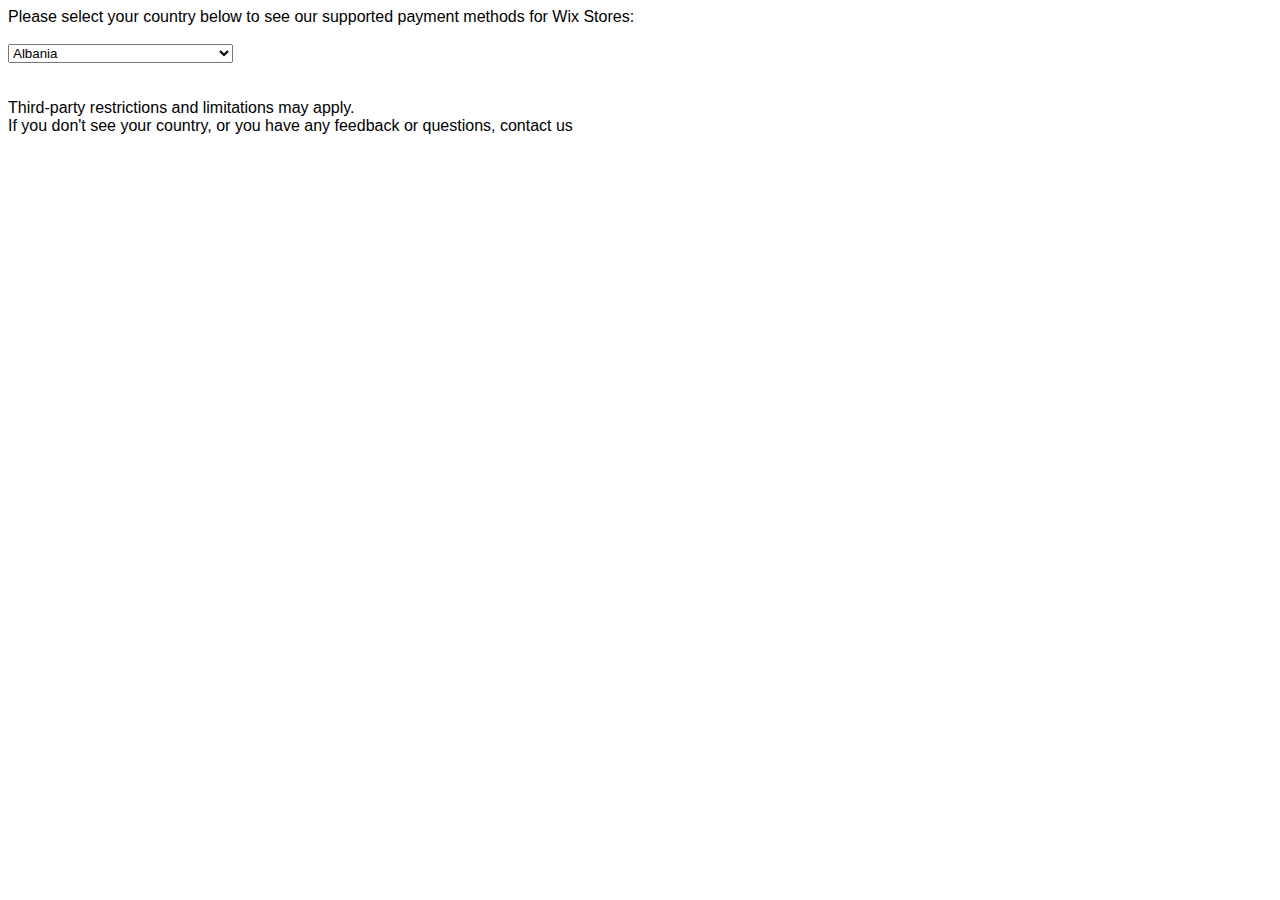
==== commit 768aab63: "added turkey back to offline country" ====
--- a/index.html
+++ b/index.html
@@ -86,126 +86,127 @@
 <option value=" 82 "> India </option>
 <option value=" 83 "> Indonesia </option>
 <option value=" 84 "> Ireland </option>
-<option value=" 85 "> Isle of Man </option>
-<option value=" 86 "> Israel </option>
-<option value=" 87 "> Italy </option>
-<option value=" 88 "> Jamaica </option>
-<option value=" 89 "> Japan </option>
-<option value=" 90 "> Jordan </option>
-<option value=" 91 "> Kazakhstan </option>
-<option value=" 92 "> Kenya </option>
-<option value=" 93 "> Kiribati </option>
-<option value=" 94 "> Kuwait </option>
-<option value=" 95 "> Kyrgyzstan </option>
-<option value=" 96 "> Laos </option>
-<option value=" 97 "> Latvia </option>
-<option value=" 98 "> Lesotho </option>
-<option value=" 99 "> Liechtenstein </option>
-<option value=" 100 "> Liectenstein </option>
-<option value=" 101 "> Lithuania </option>
-<option value=" 102 "> Luxembourg </option>
-<option value=" 103 "> Macedonia </option>
-<option value=" 104 "> Madagascar </option>
-<option value=" 105 "> Malawi </option>
-<option value=" 106 "> Malaysia </option>
-<option value=" 107 "> Maldives </option>
-<option value=" 108 "> Mali </option>
-<option value=" 109 "> Malta </option>
-<option value=" 110 "> Marshall Islands </option>
-<option value=" 111 "> Martinique </option>
-<option value=" 112 "> Mauritania </option>
-<option value=" 113 "> Mauritius </option>
-<option value=" 114 "> Mayotte </option>
-<option value=" 115 "> Mexico </option>
-<option value=" 116 "> Moldova </option>
-<option value=" 117 "> Monaco </option>
-<option value=" 118 "> Mongolia </option>
-<option value=" 119 "> Montenegro </option>
-<option value=" 120 "> Montserrat </option>
-<option value=" 121 "> Morocco </option>
-<option value=" 122 "> Mozambique </option>
-<option value=" 123 "> Namibia </option>
-<option value=" 124 "> Nauru </option>
-<option value=" 125 "> Nepal </option>
-<option value=" 126 "> Netherlands </option>
-<option value=" 127 "> Netherlands Antilles </option>
-<option value=" 128 "> New Caledonia </option>
-<option value=" 129 "> New Zealand </option>
-<option value=" 130 "> Nicaragua </option>
-<option value=" 131 "> Niger </option>
-<option value=" 132 "> Nigeria </option>
-<option value=" 133 "> Niue </option>
-<option value=" 134 "> Norfolk Island </option>
-<option value=" 135 "> Norway </option>
+<option value=" 85 "> Israel </option>
+<option value=" 86 "> Italy </option>
+<option value=" 87 "> Jamaica </option>
+<option value=" 88 "> Japan </option>
+<option value=" 89 "> Jordan </option>
+<option value=" 90 "> Kazakhstan </option>
+<option value=" 91 "> Kenya </option>
+<option value=" 92 "> Kiribati </option>
+<option value=" 93 "> Kuwait </option>
+<option value=" 94 "> Kyrgyzstan </option>
+<option value=" 95 "> Laos </option>
+<option value=" 96 "> Latvia </option>
+<option value=" 97 "> Lesotho </option>
+<option value=" 98 "> Liechtenstein </option>
+<option value=" 99 "> Liectenstein </option>
+<option value=" 100 "> Lithuania </option>
+<option value=" 101 "> Luxembourg </option>
+<option value=" 102 "> Macedonia </option>
+<option value=" 103 "> Madagascar </option>
+<option value=" 104 "> Malawi </option>
+<option value=" 105 "> Malaysia </option>
+<option value=" 106 "> Maldives </option>
+<option value=" 107 "> Mali </option>
+<option value=" 108 "> Malta </option>
+<option value=" 109 "> Marshall Islands </option>
+<option value=" 110 "> Martinique </option>
+<option value=" 111 "> Mauritania </option>
+<option value=" 112 "> Mauritius </option>
+<option value=" 113 "> Mayotte </option>
+<option value=" 114 "> Mexico </option>
+<option value=" 115 "> Moldova </option>
+<option value=" 116 "> Monaco </option>
+<option value=" 117 "> Mongolia </option>
+<option value=" 118 "> Montenegro </option>
+<option value=" 119 "> Montserrat </option>
+<option value=" 120 "> Morocco </option>
+<option value=" 121 "> Mozambique </option>
+<option value=" 122 "> Namibia </option>
+<option value=" 123 "> Nauru </option>
+<option value=" 124 "> Nepal </option>
+<option value=" 125 "> Netherlands </option>
+<option value=" 126 "> Netherlands Antilles </option>
+<option value=" 127 "> New Caledonia </option>
+<option value=" 128 "> New Zealand </option>
+<option value=" 129 "> Nicaragua </option>
+<option value=" 130 "> Niger </option>
+<option value=" 131 "> Nigeria </option>
+<option value=" 132 "> Niue </option>
+<option value=" 133 "> Norfolk Island </option>
+<option value=" 134 "> Norway </option>
+<option value=" 135 "> Null </option>
 <option value=" 136 "> Oman </option>
-<option value=" 137 "> Palau </option>
-<option value=" 138 "> Panama </option>
-<option value=" 139 "> Papua New Guinea </option>
-<option value=" 140 "> Paraguay </option>
-<option value=" 141 "> Peru </option>
-<option value=" 142 "> Philippines </option>
-<option value=" 143 "> Pitcairn Islands </option>
-<option value=" 144 "> Poland </option>
-<option value=" 145 "> Portugal </option>
-<option value=" 146 "> Qatar </option>
-<option value=" 147 "> Republic of the Congo </option>
-<option value=" 148 "> Reunion </option>
-<option value=" 149 "> Romania </option>
-<option value=" 150 "> Russia </option>
-<option value=" 151 "> Rwanda </option>
-<option value=" 152 "> Saint Helena </option>
-<option value=" 153 "> Saint Kitts and Nevis </option>
-<option value=" 154 "> Saint Lucia </option>
-<option value=" 155 "> Saint Pierre and Miquelon </option>
-<option value=" 156 "> Saint Vincent and the Grenadines </option>
-<option value=" 157 "> Samoa </option>
-<option value=" 158 "> San Marino </option>
-<option value=" 159 "> Sao Tome and Principe </option>
-<option value=" 160 "> Saudi Arabia </option>
-<option value=" 161 "> Senegal </option>
-<option value=" 162 "> Serbia </option>
-<option value=" 163 "> Seychelles </option>
-<option value=" 164 "> Sierra Leone </option>
-<option value=" 165 "> Singapore </option>
-<option value=" 166 "> Slovakia </option>
-<option value=" 167 "> Slovenia </option>
-<option value=" 168 "> Solomon Islands </option>
-<option value=" 169 "> Somalia </option>
-<option value=" 170 "> South Africa </option>
-<option value=" 171 "> South Korea </option>
-<option value=" 172 "> Spain </option>
-<option value=" 173 "> Sri Lanka </option>
-<option value=" 174 "> Suriname </option>
-<option value=" 175 "> Svalbard and Jan Mayen </option>
-<option value=" 176 "> Swaziland </option>
-<option value=" 177 "> Sweden </option>
-<option value=" 178 "> Switzerland </option>
-<option value=" 179 "> Taiwan </option>
-<option value=" 180 "> Tajikistan </option>
-<option value=" 181 "> Tanzania </option>
-<option value=" 182 "> Thailand </option>
-<option value=" 183 "> Togo </option>
-<option value=" 184 "> Tonga </option>
-<option value=" 185 "> Trinidad and Tobago </option>
-<option value=" 186 "> Tunisia </option>
-<option value=" 187 "> Turkey </option>
-<option value=" 188 "> Turkmenistan </option>
-<option value=" 189 "> Turks and Caicos </option>
-<option value=" 190 "> Tuvalu </option>
-<option value=" 191 "> Uganda </option>
-<option value=" 192 "> Ukraine </option>
-<option value=" 193 "> United Arab Emirates </option>
-<option value=" 194 "> United Kingdom </option>
-<option value=" 195 "> United States </option>
-<option value=" 196 "> Uruguay </option>
-<option value=" 197 "> Vanuatu </option>
-<option value=" 198 "> Vatican City </option>
-<option value=" 199 "> Venezuela </option>
-<option value=" 200 "> Vietnam </option>
-<option value=" 201 "> Wallis and Futuna </option>
-<option value=" 202 "> Yemen </option>
-<option value=" 203 "> Zambia </option>
-<option value=" 204 "> Zimbabwe </option>
+<option value=" 137 "> Other Country </option>
+<option value=" 138 "> Palau </option>
+<option value=" 139 "> Panama </option>
+<option value=" 140 "> Papua New Guinea </option>
+<option value=" 141 "> Paraguay </option>
+<option value=" 142 "> Peru </option>
+<option value=" 143 "> Philippines </option>
+<option value=" 144 "> Pitcairn Islands </option>
+<option value=" 145 "> Poland </option>
+<option value=" 146 "> Portugal </option>
+<option value=" 147 "> Qatar </option>
+<option value=" 148 "> Republic of the Congo </option>
+<option value=" 149 "> Reunion </option>
+<option value=" 150 "> Romania </option>
+<option value=" 151 "> Russia </option>
+<option value=" 152 "> Rwanda </option>
+<option value=" 153 "> Saint Helena </option>
+<option value=" 154 "> Saint Kitts and Nevis </option>
+<option value=" 155 "> Saint Lucia </option>
+<option value=" 156 "> Saint Pierre and Miquelon </option>
+<option value=" 157 "> Saint Vincent and the Grenadines </option>
+<option value=" 158 "> Samoa </option>
+<option value=" 159 "> San Marino </option>
+<option value=" 160 "> Sao Tome and Principe </option>
+<option value=" 161 "> Saudi Arabia </option>
+<option value=" 162 "> Senegal </option>
+<option value=" 163 "> Serbia </option>
+<option value=" 164 "> Seychelles </option>
+<option value=" 165 "> Sierra Leone </option>
+<option value=" 166 "> Singapore </option>
+<option value=" 167 "> Slovakia </option>
+<option value=" 168 "> Slovenia </option>
+<option value=" 169 "> Solomon Islands </option>
+<option value=" 170 "> Somalia </option>
+<option value=" 171 "> South Africa </option>
+<option value=" 172 "> South Korea </option>
+<option value=" 173 "> Spain </option>
+<option value=" 174 "> Sri Lanka </option>
+<option value=" 175 "> Suriname </option>
+<option value=" 176 "> Svalbard and Jan Mayen </option>
+<option value=" 177 "> Swaziland </option>
+<option value=" 178 "> Sweden </option>
+<option value=" 179 "> Switzerland </option>
+<option value=" 180 "> Taiwan </option>
+<option value=" 181 "> Tajikistan </option>
+<option value=" 182 "> Tanzania </option>
+<option value=" 183 "> Thailand </option>
+<option value=" 184 "> Togo </option>
+<option value=" 185 "> Tonga </option>
+<option value=" 186 "> Trinidad and Tobago </option>
+<option value=" 187 "> Tunisia </option>
+<option value=" 188 "> Turkey </option>
+<option value=" 189 "> Turkmenistan </option>
+<option value=" 190 "> Turks and Caicos </option>
+<option value=" 191 "> Tuvalu </option>
+<option value=" 192 "> Uganda </option>
+<option value=" 193 "> Ukraine </option>
+<option value=" 194 "> United Arab Emirates </option>
+<option value=" 195 "> United Kingdom </option>
+<option value=" 196 "> United States </option>
+<option value=" 197 "> Uruguay </option>
+<option value=" 198 "> Vanuatu </option>
+<option value=" 199 "> Vatican City </option>
+<option value=" 200 "> Venezuela </option>
+<option value=" 201 "> Vietnam </option>
+<option value=" 202 "> Wallis and Futuna </option>
+<option value=" 203 "> Yemen </option>
+<option value=" 204 "> Zambia </option>
+<option value=" 205 "> Zimbabwe </option>
 </select><br><br>
 
 <style>
@@ -220,2466 +221,1099 @@
         border:1px solid #3ba561;
         background: #65c888;
     }
+    th {
+        text-align: left;
+    }
+    td.supported{background: #65c888;}
+    td.notsupported{background: red;}
     </style>
 <table style="display:none;" id=" 0 ">
-<th> Albania </th>
-<tr>
-<td> <a href="https://www.wix.com/support/html5/article/setting-up-paypal-payments-in-wix-stores">PayPal</a> <br> Supported </td>
-<td> <a href="https://www.wix.com/support/html5/article/setting-up-moolah-authorizenet-as-a-payment-gateway-in-wix-stores">Moolah</a> <br> Not Supported </td>
-<td> <a href="https://www.wix.com/support/html5/article/setting-up-stripe-as-a-payment-gateway-in-wix-stores">Stripe</a> <br> Not Supported </td>
-<td> <a href="https://www.wix.com/support/html5/article/setting-up-mercadopago-as-a-payment-method-in-wix-stores">MercadoPago</a> <br> Not Supported </td>
-<td> <a href="https://www.wix.com/support/html5/article/setting-up-wirecard-as-a-payment-gateway-in-wix-stores">Wirecard</a> <br> Not Supported </td>
-<td> <a href="https://www.wix.com/support/html5/article/setting-up-pagseguro-as-a-payment-gateway-in-wix-stores">PagSeguro</a> <br> Not Supported </td>
-<td> <a href="https://www.wix.com/support/html5/article/setting-up-offline-payments-in-wix-stores">Offline</a> <br> Supported </td>
-</tr>
+<th colspan="2"> Albania </th>
+<tr><td> <a href="https://www.wix.com/support/html5/article/setting-up-paypal-payments-in-wix-stores">PayPal</a> </td><td class="supported"> Supported </td></tr>
+<tr><td> <a href="https://www.wix.com/support/html5/article/setting-up-offline-payments-in-wix-stores">Offline</a> </td><td class="supported"> Supported </td></tr>
 </table>
 <table style="display:none;" id=" 1 ">
-<th> Algeria </th>
-<tr>
-<td> <a href="https://www.wix.com/support/html5/article/setting-up-paypal-payments-in-wix-stores">PayPal</a> <br> Supported </td>
-<td> <a href="https://www.wix.com/support/html5/article/setting-up-moolah-authorizenet-as-a-payment-gateway-in-wix-stores">Moolah</a> <br> Not Supported </td>
-<td> <a href="https://www.wix.com/support/html5/article/setting-up-stripe-as-a-payment-gateway-in-wix-stores">Stripe</a> <br> Not Supported </td>
-<td> <a href="https://www.wix.com/support/html5/article/setting-up-mercadopago-as-a-payment-method-in-wix-stores">MercadoPago</a> <br> Not Supported </td>
-<td> <a href="https://www.wix.com/support/html5/article/setting-up-wirecard-as-a-payment-gateway-in-wix-stores">Wirecard</a> <br> Not Supported </td>
-<td> <a href="https://www.wix.com/support/html5/article/setting-up-pagseguro-as-a-payment-gateway-in-wix-stores">PagSeguro</a> <br> Not Supported </td>
-<td> <a href="https://www.wix.com/support/html5/article/setting-up-offline-payments-in-wix-stores">Offline</a> <br> Supported </td>
-</tr>
+<th colspan="2"> Algeria </th>
+<tr><td> <a href="https://www.wix.com/support/html5/article/setting-up-paypal-payments-in-wix-stores">PayPal</a> </td><td class="supported"> Supported </td></tr>
+<tr><td> <a href="https://www.wix.com/support/html5/article/setting-up-offline-payments-in-wix-stores">Offline</a> </td><td class="supported"> Supported </td></tr>
 </table>
 <table style="display:none;" id=" 2 ">
-<th> Andorra </th>
-<tr>
-<td> <a href="https://www.wix.com/support/html5/article/setting-up-paypal-payments-in-wix-stores">PayPal</a> <br> Supported </td>
-<td> <a href="https://www.wix.com/support/html5/article/setting-up-moolah-authorizenet-as-a-payment-gateway-in-wix-stores">Moolah</a> <br> Supported </td>
-<td> <a href="https://www.wix.com/support/html5/article/setting-up-stripe-as-a-payment-gateway-in-wix-stores">Stripe</a> <br> Not Supported </td>
-<td> <a href="https://www.wix.com/support/html5/article/setting-up-mercadopago-as-a-payment-method-in-wix-stores">MercadoPago</a> <br> Not Supported </td>
-<td> <a href="https://www.wix.com/support/html5/article/setting-up-wirecard-as-a-payment-gateway-in-wix-stores">Wirecard</a> <br> Supported </td>
-<td> <a href="https://www.wix.com/support/html5/article/setting-up-pagseguro-as-a-payment-gateway-in-wix-stores">PagSeguro</a> <br> Not Supported </td>
-<td> <a href="https://www.wix.com/support/html5/article/setting-up-offline-payments-in-wix-stores">Offline</a> <br> Supported </td>
-</tr>
+<th colspan="2"> Andorra </th>
+<tr><td> <a href="https://www.wix.com/support/html5/article/setting-up-paypal-payments-in-wix-stores">PayPal</a> </td><td class="supported"> Supported </td></tr>
+<tr><td> <a href="https://www.wix.com/support/html5/article/setting-up-moolah-authorizenet-as-a-payment-gateway-in-wix-stores">Moolah</a> </td><td class="supported"> Supported </td></tr>
+<tr><td> <a href="https://www.wix.com/support/html5/article/setting-up-offline-payments-in-wix-stores">Offline</a> </td><td class="supported"> Supported </td></tr>
 </table>
 <table style="display:none;" id=" 3 ">
-<th> Angola </th>
-<tr>
-<td> <a href="https://www.wix.com/support/html5/article/setting-up-paypal-payments-in-wix-stores">PayPal</a> <br> Supported </td>
-<td> <a href="https://www.wix.com/support/html5/article/setting-up-moolah-authorizenet-as-a-payment-gateway-in-wix-stores">Moolah</a> <br> Not Supported </td>
-<td> <a href="https://www.wix.com/support/html5/article/setting-up-stripe-as-a-payment-gateway-in-wix-stores">Stripe</a> <br> Not Supported </td>
-<td> <a href="https://www.wix.com/support/html5/article/setting-up-mercadopago-as-a-payment-method-in-wix-stores">MercadoPago</a> <br> Not Supported </td>
-<td> <a href="https://www.wix.com/support/html5/article/setting-up-wirecard-as-a-payment-gateway-in-wix-stores">Wirecard</a> <br> Not Supported </td>
-<td> <a href="https://www.wix.com/support/html5/article/setting-up-pagseguro-as-a-payment-gateway-in-wix-stores">PagSeguro</a> <br> Not Supported </td>
-<td> <a href="https://www.wix.com/support/html5/article/setting-up-offline-payments-in-wix-stores">Offline</a> <br> Supported </td>
-</tr>
+<th colspan="2"> Angola </th>
+<tr><td> <a href="https://www.wix.com/support/html5/article/setting-up-paypal-payments-in-wix-stores">PayPal</a> </td><td class="supported"> Supported </td></tr>
+<tr><td> <a href="https://www.wix.com/support/html5/article/setting-up-offline-payments-in-wix-stores">Offline</a> </td><td class="supported"> Supported </td></tr>
 </table>
 <table style="display:none;" id=" 4 ">
-<th> Anguilla </th>
-<tr>
-<td> <a href="https://www.wix.com/support/html5/article/setting-up-paypal-payments-in-wix-stores">PayPal</a> <br> Supported </td>
-<td> <a href="https://www.wix.com/support/html5/article/setting-up-moolah-authorizenet-as-a-payment-gateway-in-wix-stores">Moolah</a> <br> Not Supported </td>
-<td> <a href="https://www.wix.com/support/html5/article/setting-up-stripe-as-a-payment-gateway-in-wix-stores">Stripe</a> <br> Not Supported </td>
-<td> <a href="https://www.wix.com/support/html5/article/setting-up-mercadopago-as-a-payment-method-in-wix-stores">MercadoPago</a> <br> Not Supported </td>
-<td> <a href="https://www.wix.com/support/html5/article/setting-up-wirecard-as-a-payment-gateway-in-wix-stores">Wirecard</a> <br> Not Supported </td>
-<td> <a href="https://www.wix.com/support/html5/article/setting-up-pagseguro-as-a-payment-gateway-in-wix-stores">PagSeguro</a> <br> Not Supported </td>
-<td> <a href="https://www.wix.com/support/html5/article/setting-up-offline-payments-in-wix-stores">Offline</a> <br> Supported </td>
-</tr>
+<th colspan="2"> Anguilla </th>
+<tr><td> <a href="https://www.wix.com/support/html5/article/setting-up-paypal-payments-in-wix-stores">PayPal</a> </td><td class="supported"> Supported </td></tr>
+<tr><td> <a href="https://www.wix.com/support/html5/article/setting-up-offline-payments-in-wix-stores">Offline</a> </td><td class="supported"> Supported </td></tr>
 </table>
 <table style="display:none;" id=" 5 ">
-<th> Antigua and Barbuda </th>
-<tr>
-<td> <a href="https://www.wix.com/support/html5/article/setting-up-paypal-payments-in-wix-stores">PayPal</a> <br> Supported </td>
-<td> <a href="https://www.wix.com/support/html5/article/setting-up-moolah-authorizenet-as-a-payment-gateway-in-wix-stores">Moolah</a> <br> Not Supported </td>
-<td> <a href="https://www.wix.com/support/html5/article/setting-up-stripe-as-a-payment-gateway-in-wix-stores">Stripe</a> <br> Not Supported </td>
-<td> <a href="https://www.wix.com/support/html5/article/setting-up-mercadopago-as-a-payment-method-in-wix-stores">MercadoPago</a> <br> Not Supported </td>
-<td> <a href="https://www.wix.com/support/html5/article/setting-up-wirecard-as-a-payment-gateway-in-wix-stores">Wirecard</a> <br> Not Supported </td>
-<td> <a href="https://www.wix.com/support/html5/article/setting-up-pagseguro-as-a-payment-gateway-in-wix-stores">PagSeguro</a> <br> Not Supported </td>
-<td> <a href="https://www.wix.com/support/html5/article/setting-up-offline-payments-in-wix-stores">Offline</a> <br> Supported </td>
-</tr>
+<th colspan="2"> Antigua and Barbuda </th>
+<tr><td> <a href="https://www.wix.com/support/html5/article/setting-up-paypal-payments-in-wix-stores">PayPal</a> </td><td class="supported"> Supported </td></tr>
+<tr><td> <a href="https://www.wix.com/support/html5/article/setting-up-offline-payments-in-wix-stores">Offline</a> </td><td class="supported"> Supported </td></tr>
 </table>
 <table style="display:none;" id=" 6 ">
-<th> Argentina </th>
-<tr>
-<td> <a href="https://www.wix.com/support/html5/article/setting-up-paypal-payments-in-wix-stores">PayPal</a> <br> Supported </td>
-<td> <a href="https://www.wix.com/support/html5/article/setting-up-moolah-authorizenet-as-a-payment-gateway-in-wix-stores">Moolah</a> <br> Not Supported </td>
-<td> <a href="https://www.wix.com/support/html5/article/setting-up-stripe-as-a-payment-gateway-in-wix-stores">Stripe</a> <br> Not Supported </td>
-<td> <a href="https://www.wix.com/support/html5/article/setting-up-mercadopago-as-a-payment-method-in-wix-stores">MercadoPago</a> <br> Supported </td>
-<td> <a href="https://www.wix.com/support/html5/article/setting-up-wirecard-as-a-payment-gateway-in-wix-stores">Wirecard</a> <br> Not Supported </td>
-<td> <a href="https://www.wix.com/support/html5/article/setting-up-pagseguro-as-a-payment-gateway-in-wix-stores">PagSeguro</a> <br> Not Supported </td>
-<td> <a href="https://www.wix.com/support/html5/article/setting-up-offline-payments-in-wix-stores">Offline</a> <br> Supported </td>
-</tr>
+<th colspan="2"> Argentina </th>
+<tr><td> <a href="https://www.wix.com/support/html5/article/setting-up-paypal-payments-in-wix-stores">PayPal</a> </td><td class="supported"> Supported </td></tr>
+<tr><td> <a href="https://www.wix.com/support/html5/article/setting-up-mercadopago-as-a-payment-method-in-wix-stores">MercadoPago</a> </td><td class="supported"> Supported </td></tr>
+<tr><td> <a href="https://www.wix.com/support/html5/article/setting-up-offline-payments-in-wix-stores">Offline</a> </td><td class="supported"> Supported </td></tr>
 </table>
 <table style="display:none;" id=" 7 ">
-<th> Armenia </th>
-<tr>
-<td> <a href="https://www.wix.com/support/html5/article/setting-up-paypal-payments-in-wix-stores">PayPal</a> <br> Supported </td>
-<td> <a href="https://www.wix.com/support/html5/article/setting-up-moolah-authorizenet-as-a-payment-gateway-in-wix-stores">Moolah</a> <br> Not Supported </td>
-<td> <a href="https://www.wix.com/support/html5/article/setting-up-stripe-as-a-payment-gateway-in-wix-stores">Stripe</a> <br> Not Supported </td>
-<td> <a href="https://www.wix.com/support/html5/article/setting-up-mercadopago-as-a-payment-method-in-wix-stores">MercadoPago</a> <br> Not Supported </td>
-<td> <a href="https://www.wix.com/support/html5/article/setting-up-wirecard-as-a-payment-gateway-in-wix-stores">Wirecard</a> <br> Not Supported </td>
-<td> <a href="https://www.wix.com/support/html5/article/setting-up-pagseguro-as-a-payment-gateway-in-wix-stores">PagSeguro</a> <br> Not Supported </td>
-<td> <a href="https://www.wix.com/support/html5/article/setting-up-offline-payments-in-wix-stores">Offline</a> <br> Supported </td>
-</tr>
+<th colspan="2"> Armenia </th>
+<tr><td> <a href="https://www.wix.com/support/html5/article/setting-up-paypal-payments-in-wix-stores">PayPal</a> </td><td class="supported"> Supported </td></tr>
+<tr><td> <a href="https://www.wix.com/support/html5/article/setting-up-offline-payments-in-wix-stores">Offline</a> </td><td class="supported"> Supported </td></tr>
 </table>
 <table style="display:none;" id=" 8 ">
-<th> Aruba </th>
-<tr>
-<td> <a href="https://www.wix.com/support/html5/article/setting-up-paypal-payments-in-wix-stores">PayPal</a> <br> Supported </td>
-<td> <a href="https://www.wix.com/support/html5/article/setting-up-moolah-authorizenet-as-a-payment-gateway-in-wix-stores">Moolah</a> <br> Not Supported </td>
-<td> <a href="https://www.wix.com/support/html5/article/setting-up-stripe-as-a-payment-gateway-in-wix-stores">Stripe</a> <br> Not Supported </td>
-<td> <a href="https://www.wix.com/support/html5/article/setting-up-mercadopago-as-a-payment-method-in-wix-stores">MercadoPago</a> <br> Not Supported </td>
-<td> <a href="https://www.wix.com/support/html5/article/setting-up-wirecard-as-a-payment-gateway-in-wix-stores">Wirecard</a> <br> Not Supported </td>
-<td> <a href="https://www.wix.com/support/html5/article/setting-up-pagseguro-as-a-payment-gateway-in-wix-stores">PagSeguro</a> <br> Not Supported </td>
-<td> <a href="https://www.wix.com/support/html5/article/setting-up-offline-payments-in-wix-stores">Offline</a> <br> Supported </td>
-</tr>
+<th colspan="2"> Aruba </th>
+<tr><td> <a href="https://www.wix.com/support/html5/article/setting-up-paypal-payments-in-wix-stores">PayPal</a> </td><td class="supported"> Supported </td></tr>
+<tr><td> <a href="https://www.wix.com/support/html5/article/setting-up-offline-payments-in-wix-stores">Offline</a> </td><td class="supported"> Supported </td></tr>
 </table>
 <table style="display:none;" id=" 9 ">
-<th> Australia </th>
-<tr>
-<td> <a href="https://www.wix.com/support/html5/article/setting-up-paypal-payments-in-wix-stores">PayPal</a> <br> Supported </td>
-<td> <a href="https://www.wix.com/support/html5/article/setting-up-moolah-authorizenet-as-a-payment-gateway-in-wix-stores">Moolah</a> <br> Supported </td>
-<td> <a href="https://www.wix.com/support/html5/article/setting-up-stripe-as-a-payment-gateway-in-wix-stores">Stripe</a> <br> Supported </td>
-<td> <a href="https://www.wix.com/support/html5/article/setting-up-mercadopago-as-a-payment-method-in-wix-stores">MercadoPago</a> <br> Not Supported </td>
-<td> <a href="https://www.wix.com/support/html5/article/setting-up-wirecard-as-a-payment-gateway-in-wix-stores">Wirecard</a> <br> Not Supported </td>
-<td> <a href="https://www.wix.com/support/html5/article/setting-up-pagseguro-as-a-payment-gateway-in-wix-stores">PagSeguro</a> <br> Not Supported </td>
-<td> <a href="https://www.wix.com/support/html5/article/setting-up-offline-payments-in-wix-stores">Offline</a> <br> Supported </td>
-</tr>
+<th colspan="2"> Australia </th>
+<tr><td> <a href="https://www.wix.com/support/html5/article/setting-up-paypal-payments-in-wix-stores">PayPal</a> </td><td class="supported"> Supported </td></tr>
+<tr><td> <a href="https://www.wix.com/support/html5/article/setting-up-moolah-authorizenet-as-a-payment-gateway-in-wix-stores">Moolah</a> </td><td class="supported"> Supported </td></tr>
+<tr><td> <a href="https://www.wix.com/support/html5/article/setting-up-stripe-as-a-payment-gateway-in-wix-stores">Stripe</a> </td><td class="supported"> Supported </td></tr>
+<tr><td> <a href="https://www.wix.com/support/html5/article/setting-up-offline-payments-in-wix-stores">Offline</a> </td><td class="supported"> Supported </td></tr>
 </table>
 <table style="display:none;" id=" 10 ">
-<th> Austria </th>
-<tr>
-<td> <a href="https://www.wix.com/support/html5/article/setting-up-paypal-payments-in-wix-stores">PayPal</a> <br> Supported </td>
-<td> <a href="https://www.wix.com/support/html5/article/setting-up-moolah-authorizenet-as-a-payment-gateway-in-wix-stores">Moolah</a> <br> Supported </td>
-<td> <a href="https://www.wix.com/support/html5/article/setting-up-stripe-as-a-payment-gateway-in-wix-stores">Stripe</a> <br> Supported </td>
-<td> <a href="https://www.wix.com/support/html5/article/setting-up-mercadopago-as-a-payment-method-in-wix-stores">MercadoPago</a> <br> Not Supported </td>
-<td> <a href="https://www.wix.com/support/html5/article/setting-up-wirecard-as-a-payment-gateway-in-wix-stores">Wirecard</a> <br> Supported </td>
-<td> <a href="https://www.wix.com/support/html5/article/setting-up-pagseguro-as-a-payment-gateway-in-wix-stores">PagSeguro</a> <br> Not Supported </td>
-<td> <a href="https://www.wix.com/support/html5/article/setting-up-offline-payments-in-wix-stores">Offline</a> <br> Supported </td>
-</tr>
+<th colspan="2"> Austria </th>
+<tr><td> <a href="https://www.wix.com/support/html5/article/setting-up-paypal-payments-in-wix-stores">PayPal</a> </td><td class="supported"> Supported </td></tr>
+<tr><td> <a href="https://www.wix.com/support/html5/article/setting-up-moolah-authorizenet-as-a-payment-gateway-in-wix-stores">Moolah</a> </td><td class="supported"> Supported </td></tr>
+<tr><td> <a href="https://www.wix.com/support/html5/article/setting-up-stripe-as-a-payment-gateway-in-wix-stores">Stripe</a> </td><td class="supported"> Supported </td></tr>
+<tr><td> <a href="https://www.wix.com/support/html5/article/setting-up-offline-payments-in-wix-stores">Offline</a> </td><td class="supported"> Supported </td></tr>
 </table>
 <table style="display:none;" id=" 11 ">
-<th> Azerbaijan Republic </th>
-<tr>
-<td> <a href="https://www.wix.com/support/html5/article/setting-up-paypal-payments-in-wix-stores">PayPal</a> <br> Supported </td>
-<td> <a href="https://www.wix.com/support/html5/article/setting-up-moolah-authorizenet-as-a-payment-gateway-in-wix-stores">Moolah</a> <br> Not Supported </td>
-<td> <a href="https://www.wix.com/support/html5/article/setting-up-stripe-as-a-payment-gateway-in-wix-stores">Stripe</a> <br> Not Supported </td>
-<td> <a href="https://www.wix.com/support/html5/article/setting-up-mercadopago-as-a-payment-method-in-wix-stores">MercadoPago</a> <br> Not Supported </td>
-<td> <a href="https://www.wix.com/support/html5/article/setting-up-wirecard-as-a-payment-gateway-in-wix-stores">Wirecard</a> <br> Not Supported </td>
-<td> <a href="https://www.wix.com/support/html5/article/setting-up-pagseguro-as-a-payment-gateway-in-wix-stores">PagSeguro</a> <br> Not Supported </td>
-<td> <a href="https://www.wix.com/support/html5/article/setting-up-offline-payments-in-wix-stores">Offline</a> <br> Supported </td>
-</tr>
+<th colspan="2"> Azerbaijan Republic </th>
+<tr><td> <a href="https://www.wix.com/support/html5/article/setting-up-paypal-payments-in-wix-stores">PayPal</a> </td><td class="supported"> Supported </td></tr>
+<tr><td> <a href="https://www.wix.com/support/html5/article/setting-up-offline-payments-in-wix-stores">Offline</a> </td><td class="supported"> Supported </td></tr>
 </table>
 <table style="display:none;" id=" 12 ">
-<th> Bahamas </th>
-<tr>
-<td> <a href="https://www.wix.com/support/html5/article/setting-up-paypal-payments-in-wix-stores">PayPal</a> <br> Supported </td>
-<td> <a href="https://www.wix.com/support/html5/article/setting-up-moolah-authorizenet-as-a-payment-gateway-in-wix-stores">Moolah</a> <br> Not Supported </td>
-<td> <a href="https://www.wix.com/support/html5/article/setting-up-stripe-as-a-payment-gateway-in-wix-stores">Stripe</a> <br> Not Supported </td>
-<td> <a href="https://www.wix.com/support/html5/article/setting-up-mercadopago-as-a-payment-method-in-wix-stores">MercadoPago</a> <br> Not Supported </td>
-<td> <a href="https://www.wix.com/support/html5/article/setting-up-wirecard-as-a-payment-gateway-in-wix-stores">Wirecard</a> <br> Not Supported </td>
-<td> <a href="https://www.wix.com/support/html5/article/setting-up-pagseguro-as-a-payment-gateway-in-wix-stores">PagSeguro</a> <br> Not Supported </td>
-<td> <a href="https://www.wix.com/support/html5/article/setting-up-offline-payments-in-wix-stores">Offline</a> <br> Supported </td>
-</tr>
+<th colspan="2"> Bahamas </th>
+<tr><td> <a href="https://www.wix.com/support/html5/article/setting-up-paypal-payments-in-wix-stores">PayPal</a> </td><td class="supported"> Supported </td></tr>
+<tr><td> <a href="https://www.wix.com/support/html5/article/setting-up-offline-payments-in-wix-stores">Offline</a> </td><td class="supported"> Supported </td></tr>
 </table>
 <table style="display:none;" id=" 13 ">
-<th> Bahrain </th>
-<tr>
-<td> <a href="https://www.wix.com/support/html5/article/setting-up-paypal-payments-in-wix-stores">PayPal</a> <br> Supported </td>
-<td> <a href="https://www.wix.com/support/html5/article/setting-up-moolah-authorizenet-as-a-payment-gateway-in-wix-stores">Moolah</a> <br> Not Supported </td>
-<td> <a href="https://www.wix.com/support/html5/article/setting-up-stripe-as-a-payment-gateway-in-wix-stores">Stripe</a> <br> Not Supported </td>
-<td> <a href="https://www.wix.com/support/html5/article/setting-up-mercadopago-as-a-payment-method-in-wix-stores">MercadoPago</a> <br> Not Supported </td>
-<td> <a href="https://www.wix.com/support/html5/article/setting-up-wirecard-as-a-payment-gateway-in-wix-stores">Wirecard</a> <br> Not Supported </td>
-<td> <a href="https://www.wix.com/support/html5/article/setting-up-pagseguro-as-a-payment-gateway-in-wix-stores">PagSeguro</a> <br> Not Supported </td>
-<td> <a href="https://www.wix.com/support/html5/article/setting-up-offline-payments-in-wix-stores">Offline</a> <br> Supported </td>
-</tr>
+<th colspan="2"> Bahrain </th>
+<tr><td> <a href="https://www.wix.com/support/html5/article/setting-up-paypal-payments-in-wix-stores">PayPal</a> </td><td class="supported"> Supported </td></tr>
+<tr><td> <a href="https://www.wix.com/support/html5/article/setting-up-offline-payments-in-wix-stores">Offline</a> </td><td class="supported"> Supported </td></tr>
 </table>
 <table style="display:none;" id=" 14 ">
-<th> Barbados </th>
-<tr>
-<td> <a href="https://www.wix.com/support/html5/article/setting-up-paypal-payments-in-wix-stores">PayPal</a> <br> Supported </td>
-<td> <a href="https://www.wix.com/support/html5/article/setting-up-moolah-authorizenet-as-a-payment-gateway-in-wix-stores">Moolah</a> <br> Not Supported </td>
-<td> <a href="https://www.wix.com/support/html5/article/setting-up-stripe-as-a-payment-gateway-in-wix-stores">Stripe</a> <br> Not Supported </td>
-<td> <a href="https://www.wix.com/support/html5/article/setting-up-mercadopago-as-a-payment-method-in-wix-stores">MercadoPago</a> <br> Not Supported </td>
-<td> <a href="https://www.wix.com/support/html5/article/setting-up-wirecard-as-a-payment-gateway-in-wix-stores">Wirecard</a> <br> Not Supported </td>
-<td> <a href="https://www.wix.com/support/html5/article/setting-up-pagseguro-as-a-payment-gateway-in-wix-stores">PagSeguro</a> <br> Not Supported </td>
-<td> <a href="https://www.wix.com/support/html5/article/setting-up-offline-payments-in-wix-stores">Offline</a> <br> Supported </td>
-</tr>
+<th colspan="2"> Barbados </th>
+<tr><td> <a href="https://www.wix.com/support/html5/article/setting-up-paypal-payments-in-wix-stores">PayPal</a> </td><td class="supported"> Supported </td></tr>
+<tr><td> <a href="https://www.wix.com/support/html5/article/setting-up-offline-payments-in-wix-stores">Offline</a> </td><td class="supported"> Supported </td></tr>
 </table>
 <table style="display:none;" id=" 15 ">
-<th> Belarus </th>
-<tr>
-<td> <a href="https://www.wix.com/support/html5/article/setting-up-paypal-payments-in-wix-stores">PayPal</a> <br> Supported </td>
-<td> <a href="https://www.wix.com/support/html5/article/setting-up-moolah-authorizenet-as-a-payment-gateway-in-wix-stores">Moolah</a> <br> Not Supported </td>
-<td> <a href="https://www.wix.com/support/html5/article/setting-up-stripe-as-a-payment-gateway-in-wix-stores">Stripe</a> <br> Not Supported </td>
-<td> <a href="https://www.wix.com/support/html5/article/setting-up-mercadopago-as-a-payment-method-in-wix-stores">MercadoPago</a> <br> Not Supported </td>
-<td> <a href="https://www.wix.com/support/html5/article/setting-up-wirecard-as-a-payment-gateway-in-wix-stores">Wirecard</a> <br> Not Supported </td>
-<td> <a href="https://www.wix.com/support/html5/article/setting-up-pagseguro-as-a-payment-gateway-in-wix-stores">PagSeguro</a> <br> Not Supported </td>
-<td> <a href="https://www.wix.com/support/html5/article/setting-up-offline-payments-in-wix-stores">Offline</a> <br> Supported </td>
-</tr>
+<th colspan="2"> Belarus </th>
+<tr><td> <a href="https://www.wix.com/support/html5/article/setting-up-paypal-payments-in-wix-stores">PayPal</a> </td><td class="supported"> Supported </td></tr>
+<tr><td> <a href="https://www.wix.com/support/html5/article/setting-up-offline-payments-in-wix-stores">Offline</a> </td><td class="supported"> Supported </td></tr>
 </table>
 <table style="display:none;" id=" 16 ">
-<th> Belgium </th>
-<tr>
-<td> <a href="https://www.wix.com/support/html5/article/setting-up-paypal-payments-in-wix-stores">PayPal</a> <br> Supported </td>
-<td> <a href="https://www.wix.com/support/html5/article/setting-up-moolah-authorizenet-as-a-payment-gateway-in-wix-stores">Moolah</a> <br> Supported </td>
-<td> <a href="https://www.wix.com/support/html5/article/setting-up-stripe-as-a-payment-gateway-in-wix-stores">Stripe</a> <br> Supported </td>
-<td> <a href="https://www.wix.com/support/html5/article/setting-up-mercadopago-as-a-payment-method-in-wix-stores">MercadoPago</a> <br> Not Supported </td>
-<td> <a href="https://www.wix.com/support/html5/article/setting-up-wirecard-as-a-payment-gateway-in-wix-stores">Wirecard</a> <br> Supported </td>
-<td> <a href="https://www.wix.com/support/html5/article/setting-up-pagseguro-as-a-payment-gateway-in-wix-stores">PagSeguro</a> <br> Not Supported </td>
-<td> <a href="https://www.wix.com/support/html5/article/setting-up-offline-payments-in-wix-stores">Offline</a> <br> Supported </td>
-</tr>
+<th colspan="2"> Belgium </th>
+<tr><td> <a href="https://www.wix.com/support/html5/article/setting-up-paypal-payments-in-wix-stores">PayPal</a> </td><td class="supported"> Supported </td></tr>
+<tr><td> <a href="https://www.wix.com/support/html5/article/setting-up-moolah-authorizenet-as-a-payment-gateway-in-wix-stores">Moolah</a> </td><td class="supported"> Supported </td></tr>
+<tr><td> <a href="https://www.wix.com/support/html5/article/setting-up-stripe-as-a-payment-gateway-in-wix-stores">Stripe</a> </td><td class="supported"> Supported </td></tr>
+<tr><td> <a href="https://www.wix.com/support/html5/article/setting-up-offline-payments-in-wix-stores">Offline</a> </td><td class="supported"> Supported </td></tr>
 </table>
 <table style="display:none;" id=" 17 ">
-<th> Belize </th>
-<tr>
-<td> <a href="https://www.wix.com/support/html5/article/setting-up-paypal-payments-in-wix-stores">PayPal</a> <br> Supported </td>
-<td> <a href="https://www.wix.com/support/html5/article/setting-up-moolah-authorizenet-as-a-payment-gateway-in-wix-stores">Moolah</a> <br> Not Supported </td>
-<td> <a href="https://www.wix.com/support/html5/article/setting-up-stripe-as-a-payment-gateway-in-wix-stores">Stripe</a> <br> Not Supported </td>
-<td> <a href="https://www.wix.com/support/html5/article/setting-up-mercadopago-as-a-payment-method-in-wix-stores">MercadoPago</a> <br> Not Supported </td>
-<td> <a href="https://www.wix.com/support/html5/article/setting-up-wirecard-as-a-payment-gateway-in-wix-stores">Wirecard</a> <br> Not Supported </td>
-<td> <a href="https://www.wix.com/support/html5/article/setting-up-pagseguro-as-a-payment-gateway-in-wix-stores">PagSeguro</a> <br> Not Supported </td>
-<td> <a href="https://www.wix.com/support/html5/article/setting-up-offline-payments-in-wix-stores">Offline</a> <br> Supported </td>
-</tr>
+<th colspan="2"> Belize </th>
+<tr><td> <a href="https://www.wix.com/support/html5/article/setting-up-paypal-payments-in-wix-stores">PayPal</a> </td><td class="supported"> Supported </td></tr>
+<tr><td> <a href="https://www.wix.com/support/html5/article/setting-up-offline-payments-in-wix-stores">Offline</a> </td><td class="supported"> Supported </td></tr>
 </table>
 <table style="display:none;" id=" 18 ">
-<th> Benin </th>
-<tr>
-<td> <a href="https://www.wix.com/support/html5/article/setting-up-paypal-payments-in-wix-stores">PayPal</a> <br> Supported </td>
-<td> <a href="https://www.wix.com/support/html5/article/setting-up-moolah-authorizenet-as-a-payment-gateway-in-wix-stores">Moolah</a> <br> Not Supported </td>
-<td> <a href="https://www.wix.com/support/html5/article/setting-up-stripe-as-a-payment-gateway-in-wix-stores">Stripe</a> <br> Not Supported </td>
-<td> <a href="https://www.wix.com/support/html5/article/setting-up-mercadopago-as-a-payment-method-in-wix-stores">MercadoPago</a> <br> Not Supported </td>
-<td> <a href="https://www.wix.com/support/html5/article/setting-up-wirecard-as-a-payment-gateway-in-wix-stores">Wirecard</a> <br> Not Supported </td>
-<td> <a href="https://www.wix.com/support/html5/article/setting-up-pagseguro-as-a-payment-gateway-in-wix-stores">PagSeguro</a> <br> Not Supported </td>
-<td> <a href="https://www.wix.com/support/html5/article/setting-up-offline-payments-in-wix-stores">Offline</a> <br> Supported </td>
-</tr>
+<th colspan="2"> Benin </th>
+<tr><td> <a href="https://www.wix.com/support/html5/article/setting-up-paypal-payments-in-wix-stores">PayPal</a> </td><td class="supported"> Supported </td></tr>
+<tr><td> <a href="https://www.wix.com/support/html5/article/setting-up-offline-payments-in-wix-stores">Offline</a> </td><td class="supported"> Supported </td></tr>
 </table>
 <table style="display:none;" id=" 19 ">
-<th> Bermuda </th>
-<tr>
-<td> <a href="https://www.wix.com/support/html5/article/setting-up-paypal-payments-in-wix-stores">PayPal</a> <br> Supported </td>
-<td> <a href="https://www.wix.com/support/html5/article/setting-up-moolah-authorizenet-as-a-payment-gateway-in-wix-stores">Moolah</a> <br> Not Supported </td>
-<td> <a href="https://www.wix.com/support/html5/article/setting-up-stripe-as-a-payment-gateway-in-wix-stores">Stripe</a> <br> Not Supported </td>
-<td> <a href="https://www.wix.com/support/html5/article/setting-up-mercadopago-as-a-payment-method-in-wix-stores">MercadoPago</a> <br> Not Supported </td>
-<td> <a href="https://www.wix.com/support/html5/article/setting-up-wirecard-as-a-payment-gateway-in-wix-stores">Wirecard</a> <br> Not Supported </td>
-<td> <a href="https://www.wix.com/support/html5/article/setting-up-pagseguro-as-a-payment-gateway-in-wix-stores">PagSeguro</a> <br> Not Supported </td>
-<td> <a href="https://www.wix.com/support/html5/article/setting-up-offline-payments-in-wix-stores">Offline</a> <br> Supported </td>
-</tr>
+<th colspan="2"> Bermuda </th>
+<tr><td> <a href="https://www.wix.com/support/html5/article/setting-up-paypal-payments-in-wix-stores">PayPal</a> </td><td class="supported"> Supported </td></tr>
+<tr><td> <a href="https://www.wix.com/support/html5/article/setting-up-offline-payments-in-wix-stores">Offline</a> </td><td class="supported"> Supported </td></tr>
 </table>
 <table style="display:none;" id=" 20 ">
-<th> Bhutan </th>
-<tr>
-<td> <a href="https://www.wix.com/support/html5/article/setting-up-paypal-payments-in-wix-stores">PayPal</a> <br> Supported </td>
-<td> <a href="https://www.wix.com/support/html5/article/setting-up-moolah-authorizenet-as-a-payment-gateway-in-wix-stores">Moolah</a> <br> Not Supported </td>
-<td> <a href="https://www.wix.com/support/html5/article/setting-up-stripe-as-a-payment-gateway-in-wix-stores">Stripe</a> <br> Not Supported </td>
-<td> <a href="https://www.wix.com/support/html5/article/setting-up-mercadopago-as-a-payment-method-in-wix-stores">MercadoPago</a> <br> Not Supported </td>
-<td> <a href="https://www.wix.com/support/html5/article/setting-up-wirecard-as-a-payment-gateway-in-wix-stores">Wirecard</a> <br> Not Supported </td>
-<td> <a href="https://www.wix.com/support/html5/article/setting-up-pagseguro-as-a-payment-gateway-in-wix-stores">PagSeguro</a> <br> Not Supported </td>
-<td> <a href="https://www.wix.com/support/html5/article/setting-up-offline-payments-in-wix-stores">Offline</a> <br> Supported </td>
-</tr>
+<th colspan="2"> Bhutan </th>
+<tr><td> <a href="https://www.wix.com/support/html5/article/setting-up-paypal-payments-in-wix-stores">PayPal</a> </td><td class="supported"> Supported </td></tr>
+<tr><td> <a href="https://www.wix.com/support/html5/article/setting-up-offline-payments-in-wix-stores">Offline</a> </td><td class="supported"> Supported </td></tr>
 </table>
 <table style="display:none;" id=" 21 ">
-<th> Bolivia </th>
-<tr>
-<td> <a href="https://www.wix.com/support/html5/article/setting-up-paypal-payments-in-wix-stores">PayPal</a> <br> Supported </td>
-<td> <a href="https://www.wix.com/support/html5/article/setting-up-moolah-authorizenet-as-a-payment-gateway-in-wix-stores">Moolah</a> <br> Not Supported </td>
-<td> <a href="https://www.wix.com/support/html5/article/setting-up-stripe-as-a-payment-gateway-in-wix-stores">Stripe</a> <br> Not Supported </td>
-<td> <a href="https://www.wix.com/support/html5/article/setting-up-mercadopago-as-a-payment-method-in-wix-stores">MercadoPago</a> <br> Not Supported </td>
-<td> <a href="https://www.wix.com/support/html5/article/setting-up-wirecard-as-a-payment-gateway-in-wix-stores">Wirecard</a> <br> Not Supported </td>
-<td> <a href="https://www.wix.com/support/html5/article/setting-up-pagseguro-as-a-payment-gateway-in-wix-stores">PagSeguro</a> <br> Not Supported </td>
-<td> <a href="https://www.wix.com/support/html5/article/setting-up-offline-payments-in-wix-stores">Offline</a> <br> Supported </td>
-</tr>
+<th colspan="2"> Bolivia </th>
+<tr><td> <a href="https://www.wix.com/support/html5/article/setting-up-paypal-payments-in-wix-stores">PayPal</a> </td><td class="supported"> Supported </td></tr>
+<tr><td> <a href="https://www.wix.com/support/html5/article/setting-up-offline-payments-in-wix-stores">Offline</a> </td><td class="supported"> Supported </td></tr>
 </table>
 <table style="display:none;" id=" 22 ">
-<th> Bosnia and Herzegovina </th>
-<tr>
-<td> <a href="https://www.wix.com/support/html5/article/setting-up-paypal-payments-in-wix-stores">PayPal</a> <br> Supported </td>
-<td> <a href="https://www.wix.com/support/html5/article/setting-up-moolah-authorizenet-as-a-payment-gateway-in-wix-stores">Moolah</a> <br> Not Supported </td>
-<td> <a href="https://www.wix.com/support/html5/article/setting-up-stripe-as-a-payment-gateway-in-wix-stores">Stripe</a> <br> Not Supported </td>
-<td> <a href="https://www.wix.com/support/html5/article/setting-up-mercadopago-as-a-payment-method-in-wix-stores">MercadoPago</a> <br> Not Supported </td>
-<td> <a href="https://www.wix.com/support/html5/article/setting-up-wirecard-as-a-payment-gateway-in-wix-stores">Wirecard</a> <br> Not Supported </td>
-<td> <a href="https://www.wix.com/support/html5/article/setting-up-pagseguro-as-a-payment-gateway-in-wix-stores">PagSeguro</a> <br> Not Supported </td>
-<td> <a href="https://www.wix.com/support/html5/article/setting-up-offline-payments-in-wix-stores">Offline</a> <br> Supported </td>
-</tr>
+<th colspan="2"> Bosnia and Herzegovina </th>
+<tr><td> <a href="https://www.wix.com/support/html5/article/setting-up-paypal-payments-in-wix-stores">PayPal</a> </td><td class="supported"> Supported </td></tr>
+<tr><td> <a href="https://www.wix.com/support/html5/article/setting-up-offline-payments-in-wix-stores">Offline</a> </td><td class="supported"> Supported </td></tr>
 </table>
 <table style="display:none;" id=" 23 ">
-<th> Botswana </th>
-<tr>
-<td> <a href="https://www.wix.com/support/html5/article/setting-up-paypal-payments-in-wix-stores">PayPal</a> <br> Supported </td>
-<td> <a href="https://www.wix.com/support/html5/article/setting-up-moolah-authorizenet-as-a-payment-gateway-in-wix-stores">Moolah</a> <br> Not Supported </td>
-<td> <a href="https://www.wix.com/support/html5/article/setting-up-stripe-as-a-payment-gateway-in-wix-stores">Stripe</a> <br> Not Supported </td>
-<td> <a href="https://www.wix.com/support/html5/article/setting-up-mercadopago-as-a-payment-method-in-wix-stores">MercadoPago</a> <br> Not Supported </td>
-<td> <a href="https://www.wix.com/support/html5/article/setting-up-wirecard-as-a-payment-gateway-in-wix-stores">Wirecard</a> <br> Not Supported </td>
-<td> <a href="https://www.wix.com/support/html5/article/setting-up-pagseguro-as-a-payment-gateway-in-wix-stores">PagSeguro</a> <br> Not Supported </td>
-<td> <a href="https://www.wix.com/support/html5/article/setting-up-offline-payments-in-wix-stores">Offline</a> <br> Supported </td>
-</tr>
+<th colspan="2"> Botswana </th>
+<tr><td> <a href="https://www.wix.com/support/html5/article/setting-up-paypal-payments-in-wix-stores">PayPal</a> </td><td class="supported"> Supported </td></tr>
+<tr><td> <a href="https://www.wix.com/support/html5/article/setting-up-offline-payments-in-wix-stores">Offline</a> </td><td class="supported"> Supported </td></tr>
 </table>
 <table style="display:none;" id=" 24 ">
-<th> Brazil </th>
-<tr>
-<td> <a href="https://www.wix.com/support/html5/article/setting-up-paypal-payments-in-wix-stores">PayPal</a> <br> Supported </td>
-<td> <a href="https://www.wix.com/support/html5/article/setting-up-moolah-authorizenet-as-a-payment-gateway-in-wix-stores">Moolah</a> <br> Not Supported </td>
-<td> <a href="https://www.wix.com/support/html5/article/setting-up-stripe-as-a-payment-gateway-in-wix-stores">Stripe</a> <br> Not Supported </td>
-<td> <a href="https://www.wix.com/support/html5/article/setting-up-mercadopago-as-a-payment-method-in-wix-stores">MercadoPago</a> <br> Supported </td>
-<td> <a href="https://www.wix.com/support/html5/article/setting-up-wirecard-as-a-payment-gateway-in-wix-stores">Wirecard</a> <br> Not Supported </td>
-<td> <a href="https://www.wix.com/support/html5/article/setting-up-pagseguro-as-a-payment-gateway-in-wix-stores">PagSeguro</a> <br> Supported </td>
-<td> <a href="https://www.wix.com/support/html5/article/setting-up-offline-payments-in-wix-stores">Offline</a> <br> Supported </td>
-</tr>
+<th colspan="2"> Brazil </th>
+<tr><td> <a href="https://www.wix.com/support/html5/article/setting-up-paypal-payments-in-wix-stores">PayPal</a> </td><td class="supported"> Supported </td></tr>
+<tr><td> <a href="https://www.wix.com/support/html5/article/setting-up-mercadopago-as-a-payment-method-in-wix-stores">MercadoPago</a> </td><td class="supported"> Supported </td></tr>
+<tr><td> <a href="https://www.wix.com/support/html5/article/setting-up-pagseguro-as-a-payment-gateway-in-wix-stores">PagSeguro</a> </td><td class="supported"> Supported </td></tr>
+<tr><td> <a href="https://www.wix.com/support/html5/article/setting-up-offline-payments-in-wix-stores">Offline</a> </td><td class="supported"> Supported </td></tr>
 </table>
 <table style="display:none;" id=" 25 ">
-<th> British Virgin Islands </th>
-<tr>
-<td> <a href="https://www.wix.com/support/html5/article/setting-up-paypal-payments-in-wix-stores">PayPal</a> <br> Supported </td>
-<td> <a href="https://www.wix.com/support/html5/article/setting-up-moolah-authorizenet-as-a-payment-gateway-in-wix-stores">Moolah</a> <br> Not Supported </td>
-<td> <a href="https://www.wix.com/support/html5/article/setting-up-stripe-as-a-payment-gateway-in-wix-stores">Stripe</a> <br> Not Supported </td>
-<td> <a href="https://www.wix.com/support/html5/article/setting-up-mercadopago-as-a-payment-method-in-wix-stores">MercadoPago</a> <br> Not Supported </td>
-<td> <a href="https://www.wix.com/support/html5/article/setting-up-wirecard-as-a-payment-gateway-in-wix-stores">Wirecard</a> <br> Not Supported </td>
-<td> <a href="https://www.wix.com/support/html5/article/setting-up-pagseguro-as-a-payment-gateway-in-wix-stores">PagSeguro</a> <br> Not Supported </td>
-<td> <a href="https://www.wix.com/support/html5/article/setting-up-offline-payments-in-wix-stores">Offline</a> <br> Supported </td>
-</tr>
+<th colspan="2"> British Virgin Islands </th>
+<tr><td> <a href="https://www.wix.com/support/html5/article/setting-up-paypal-payments-in-wix-stores">PayPal</a> </td><td class="supported"> Supported </td></tr>
+<tr><td> <a href="https://www.wix.com/support/html5/article/setting-up-offline-payments-in-wix-stores">Offline</a> </td><td class="supported"> Supported </td></tr>
 </table>
 <table style="display:none;" id=" 26 ">
-<th> Brunei </th>
-<tr>
-<td> <a href="https://www.wix.com/support/html5/article/setting-up-paypal-payments-in-wix-stores">PayPal</a> <br> Supported </td>
-<td> <a href="https://www.wix.com/support/html5/article/setting-up-moolah-authorizenet-as-a-payment-gateway-in-wix-stores">Moolah</a> <br> Not Supported </td>
-<td> <a href="https://www.wix.com/support/html5/article/setting-up-stripe-as-a-payment-gateway-in-wix-stores">Stripe</a> <br> Not Supported </td>
-<td> <a href="https://www.wix.com/support/html5/article/setting-up-mercadopago-as-a-payment-method-in-wix-stores">MercadoPago</a> <br> Not Supported </td>
-<td> <a href="https://www.wix.com/support/html5/article/setting-up-wirecard-as-a-payment-gateway-in-wix-stores">Wirecard</a> <br> Not Supported </td>
-<td> <a href="https://www.wix.com/support/html5/article/setting-up-pagseguro-as-a-payment-gateway-in-wix-stores">PagSeguro</a> <br> Not Supported </td>
-<td> <a href="https://www.wix.com/support/html5/article/setting-up-offline-payments-in-wix-stores">Offline</a> <br> Supported </td>
-</tr>
+<th colspan="2"> Brunei </th>
+<tr><td> <a href="https://www.wix.com/support/html5/article/setting-up-paypal-payments-in-wix-stores">PayPal</a> </td><td class="supported"> Supported </td></tr>
+<tr><td> <a href="https://www.wix.com/support/html5/article/setting-up-offline-payments-in-wix-stores">Offline</a> </td><td class="supported"> Supported </td></tr>
 </table>
 <table style="display:none;" id=" 27 ">
-<th> Bulgaria </th>
-<tr>
-<td> <a href="https://www.wix.com/support/html5/article/setting-up-paypal-payments-in-wix-stores">PayPal</a> <br> Supported </td>
-<td> <a href="https://www.wix.com/support/html5/article/setting-up-moolah-authorizenet-as-a-payment-gateway-in-wix-stores">Moolah</a> <br> Supported </td>
-<td> <a href="https://www.wix.com/support/html5/article/setting-up-stripe-as-a-payment-gateway-in-wix-stores">Stripe</a> <br> Not Supported </td>
-<td> <a href="https://www.wix.com/support/html5/article/setting-up-mercadopago-as-a-payment-method-in-wix-stores">MercadoPago</a> <br> Not Supported </td>
-<td> <a href="https://www.wix.com/support/html5/article/setting-up-wirecard-as-a-payment-gateway-in-wix-stores">Wirecard</a> <br> Supported </td>
-<td> <a href="https://www.wix.com/support/html5/article/setting-up-pagseguro-as-a-payment-gateway-in-wix-stores">PagSeguro</a> <br> Not Supported </td>
-<td> <a href="https://www.wix.com/support/html5/article/setting-up-offline-payments-in-wix-stores">Offline</a> <br> Supported </td>
-</tr>
+<th colspan="2"> Bulgaria </th>
+<tr><td> <a href="https://www.wix.com/support/html5/article/setting-up-paypal-payments-in-wix-stores">PayPal</a> </td><td class="supported"> Supported </td></tr>
+<tr><td> <a href="https://www.wix.com/support/html5/article/setting-up-moolah-authorizenet-as-a-payment-gateway-in-wix-stores">Moolah</a> </td><td class="supported"> Supported </td></tr>
+<tr><td> <a href="https://www.wix.com/support/html5/article/setting-up-offline-payments-in-wix-stores">Offline</a> </td><td class="supported"> Supported </td></tr>
 </table>
 <table style="display:none;" id=" 28 ">
-<th> Burkina Faso </th>
-<tr>
-<td> <a href="https://www.wix.com/support/html5/article/setting-up-paypal-payments-in-wix-stores">PayPal</a> <br> Supported </td>
-<td> <a href="https://www.wix.com/support/html5/article/setting-up-moolah-authorizenet-as-a-payment-gateway-in-wix-stores">Moolah</a> <br> Not Supported </td>
-<td> <a href="https://www.wix.com/support/html5/article/setting-up-stripe-as-a-payment-gateway-in-wix-stores">Stripe</a> <br> Not Supported </td>
-<td> <a href="https://www.wix.com/support/html5/article/setting-up-mercadopago-as-a-payment-method-in-wix-stores">MercadoPago</a> <br> Not Supported </td>
-<td> <a href="https://www.wix.com/support/html5/article/setting-up-wirecard-as-a-payment-gateway-in-wix-stores">Wirecard</a> <br> Not Supported </td>
-<td> <a href="https://www.wix.com/support/html5/article/setting-up-pagseguro-as-a-payment-gateway-in-wix-stores">PagSeguro</a> <br> Not Supported </td>
-<td> <a href="https://www.wix.com/support/html5/article/setting-up-offline-payments-in-wix-stores">Offline</a> <br> Supported </td>
-</tr>
+<th colspan="2"> Burkina Faso </th>
+<tr><td> <a href="https://www.wix.com/support/html5/article/setting-up-paypal-payments-in-wix-stores">PayPal</a> </td><td class="supported"> Supported </td></tr>
+<tr><td> <a href="https://www.wix.com/support/html5/article/setting-up-offline-payments-in-wix-stores">Offline</a> </td><td class="supported"> Supported </td></tr>
 </table>
 <table style="display:none;" id=" 29 ">
-<th> Burundi </th>
-<tr>
-<td> <a href="https://www.wix.com/support/html5/article/setting-up-paypal-payments-in-wix-stores">PayPal</a> <br> Supported </td>
-<td> <a href="https://www.wix.com/support/html5/article/setting-up-moolah-authorizenet-as-a-payment-gateway-in-wix-stores">Moolah</a> <br> Not Supported </td>
-<td> <a href="https://www.wix.com/support/html5/article/setting-up-stripe-as-a-payment-gateway-in-wix-stores">Stripe</a> <br> Not Supported </td>
-<td> <a href="https://www.wix.com/support/html5/article/setting-up-mercadopago-as-a-payment-method-in-wix-stores">MercadoPago</a> <br> Not Supported </td>
-<td> <a href="https://www.wix.com/support/html5/article/setting-up-wirecard-as-a-payment-gateway-in-wix-stores">Wirecard</a> <br> Not Supported </td>
-<td> <a href="https://www.wix.com/support/html5/article/setting-up-pagseguro-as-a-payment-gateway-in-wix-stores">PagSeguro</a> <br> Not Supported </td>
-<td> <a href="https://www.wix.com/support/html5/article/setting-up-offline-payments-in-wix-stores">Offline</a> <br> Supported </td>
-</tr>
+<th colspan="2"> Burundi </th>
+<tr><td> <a href="https://www.wix.com/support/html5/article/setting-up-paypal-payments-in-wix-stores">PayPal</a> </td><td class="supported"> Supported </td></tr>
+<tr><td> <a href="https://www.wix.com/support/html5/article/setting-up-offline-payments-in-wix-stores">Offline</a> </td><td class="supported"> Supported </td></tr>
 </table>
 <table style="display:none;" id=" 30 ">
-<th> Cambodia </th>
-<tr>
-<td> <a href="https://www.wix.com/support/html5/article/setting-up-paypal-payments-in-wix-stores">PayPal</a> <br> Supported </td>
-<td> <a href="https://www.wix.com/support/html5/article/setting-up-moolah-authorizenet-as-a-payment-gateway-in-wix-stores">Moolah</a> <br> Not Supported </td>
-<td> <a href="https://www.wix.com/support/html5/article/setting-up-stripe-as-a-payment-gateway-in-wix-stores">Stripe</a> <br> Not Supported </td>
-<td> <a href="https://www.wix.com/support/html5/article/setting-up-mercadopago-as-a-payment-method-in-wix-stores">MercadoPago</a> <br> Not Supported </td>
-<td> <a href="https://www.wix.com/support/html5/article/setting-up-wirecard-as-a-payment-gateway-in-wix-stores">Wirecard</a> <br> Not Supported </td>
-<td> <a href="https://www.wix.com/support/html5/article/setting-up-pagseguro-as-a-payment-gateway-in-wix-stores">PagSeguro</a> <br> Not Supported </td>
-<td> <a href="https://www.wix.com/support/html5/article/setting-up-offline-payments-in-wix-stores">Offline</a> <br> Supported </td>
-</tr>
+<th colspan="2"> Cambodia </th>
+<tr><td> <a href="https://www.wix.com/support/html5/article/setting-up-paypal-payments-in-wix-stores">PayPal</a> </td><td class="supported"> Supported </td></tr>
+<tr><td> <a href="https://www.wix.com/support/html5/article/setting-up-offline-payments-in-wix-stores">Offline</a> </td><td class="supported"> Supported </td></tr>
 </table>
 <table style="display:none;" id=" 31 ">
-<th> Cameroon </th>
-<tr>
-<td> <a href="https://www.wix.com/support/html5/article/setting-up-paypal-payments-in-wix-stores">PayPal</a> <br> Supported </td>
-<td> <a href="https://www.wix.com/support/html5/article/setting-up-moolah-authorizenet-as-a-payment-gateway-in-wix-stores">Moolah</a> <br> Not Supported </td>
-<td> <a href="https://www.wix.com/support/html5/article/setting-up-stripe-as-a-payment-gateway-in-wix-stores">Stripe</a> <br> Not Supported </td>
-<td> <a href="https://www.wix.com/support/html5/article/setting-up-mercadopago-as-a-payment-method-in-wix-stores">MercadoPago</a> <br> Not Supported </td>
-<td> <a href="https://www.wix.com/support/html5/article/setting-up-wirecard-as-a-payment-gateway-in-wix-stores">Wirecard</a> <br> Not Supported </td>
-<td> <a href="https://www.wix.com/support/html5/article/setting-up-pagseguro-as-a-payment-gateway-in-wix-stores">PagSeguro</a> <br> Not Supported </td>
-<td> <a href="https://www.wix.com/support/html5/article/setting-up-offline-payments-in-wix-stores">Offline</a> <br> Supported </td>
-</tr>
+<th colspan="2"> Cameroon </th>
+<tr><td> <a href="https://www.wix.com/support/html5/article/setting-up-paypal-payments-in-wix-stores">PayPal</a> </td><td class="supported"> Supported </td></tr>
+<tr><td> <a href="https://www.wix.com/support/html5/article/setting-up-offline-payments-in-wix-stores">Offline</a> </td><td class="supported"> Supported </td></tr>
 </table>
 <table style="display:none;" id=" 32 ">
-<th> Canada </th>
-<tr>
-<td> <a href="https://www.wix.com/support/html5/article/setting-up-paypal-payments-in-wix-stores">PayPal</a> <br> Supported </td>
-<td> <a href="https://www.wix.com/support/html5/article/setting-up-moolah-authorizenet-as-a-payment-gateway-in-wix-stores">Moolah</a> <br> Supported </td>
-<td> <a href="https://www.wix.com/support/html5/article/setting-up-stripe-as-a-payment-gateway-in-wix-stores">Stripe</a> <br> Supported </td>
-<td> <a href="https://www.wix.com/support/html5/article/setting-up-mercadopago-as-a-payment-method-in-wix-stores">MercadoPago</a> <br> Not Supported </td>
-<td> <a href="https://www.wix.com/support/html5/article/setting-up-wirecard-as-a-payment-gateway-in-wix-stores">Wirecard</a> <br> Not Supported </td>
-<td> <a href="https://www.wix.com/support/html5/article/setting-up-pagseguro-as-a-payment-gateway-in-wix-stores">PagSeguro</a> <br> Not Supported </td>
-<td> <a href="https://www.wix.com/support/html5/article/setting-up-offline-payments-in-wix-stores">Offline</a> <br> Supported </td>
-</tr>
+<th colspan="2"> Canada </th>
+<tr><td> <a href="https://www.wix.com/support/html5/article/setting-up-paypal-payments-in-wix-stores">PayPal</a> </td><td class="supported"> Supported </td></tr>
+<tr><td> <a href="https://www.wix.com/support/html5/article/setting-up-moolah-authorizenet-as-a-payment-gateway-in-wix-stores">Moolah</a> </td><td class="supported"> Supported </td></tr>
+<tr><td> <a href="https://www.wix.com/support/html5/article/setting-up-stripe-as-a-payment-gateway-in-wix-stores">Stripe</a> </td><td class="supported"> Supported </td></tr>
+<tr><td> <a href="https://www.wix.com/support/html5/article/setting-up-square-as-a-payment-gateway-in-wix-stores">Square</a> </td><td class="supported"> Supported </td></tr>
+<tr><td> <a href="https://www.wix.com/support/html5/article/setting-up-offline-payments-in-wix-stores">Offline</a> </td><td class="supported"> Supported </td></tr>
 </table>
 <table style="display:none;" id=" 33 ">
-<th> Cape Verde </th>
-<tr>
-<td> <a href="https://www.wix.com/support/html5/article/setting-up-paypal-payments-in-wix-stores">PayPal</a> <br> Supported </td>
-<td> <a href="https://www.wix.com/support/html5/article/setting-up-moolah-authorizenet-as-a-payment-gateway-in-wix-stores">Moolah</a> <br> Not Supported </td>
-<td> <a href="https://www.wix.com/support/html5/article/setting-up-stripe-as-a-payment-gateway-in-wix-stores">Stripe</a> <br> Not Supported </td>
-<td> <a href="https://www.wix.com/support/html5/article/setting-up-mercadopago-as-a-payment-method-in-wix-stores">MercadoPago</a> <br> Not Supported </td>
-<td> <a href="https://www.wix.com/support/html5/article/setting-up-wirecard-as-a-payment-gateway-in-wix-stores">Wirecard</a> <br> Not Supported </td>
-<td> <a href="https://www.wix.com/support/html5/article/setting-up-pagseguro-as-a-payment-gateway-in-wix-stores">PagSeguro</a> <br> Not Supported </td>
-<td> <a href="https://www.wix.com/support/html5/article/setting-up-offline-payments-in-wix-stores">Offline</a> <br> Supported </td>
-</tr>
+<th colspan="2"> Cape Verde </th>
+<tr><td> <a href="https://www.wix.com/support/html5/article/setting-up-paypal-payments-in-wix-stores">PayPal</a> </td><td class="supported"> Supported </td></tr>
+<tr><td> <a href="https://www.wix.com/support/html5/article/setting-up-offline-payments-in-wix-stores">Offline</a> </td><td class="supported"> Supported </td></tr>
 </table>
 <table style="display:none;" id=" 34 ">
-<th> Cayman Islands </th>
-<tr>
-<td> <a href="https://www.wix.com/support/html5/article/setting-up-paypal-payments-in-wix-stores">PayPal</a> <br> Supported </td>
-<td> <a href="https://www.wix.com/support/html5/article/setting-up-moolah-authorizenet-as-a-payment-gateway-in-wix-stores">Moolah</a> <br> Not Supported </td>
-<td> <a href="https://www.wix.com/support/html5/article/setting-up-stripe-as-a-payment-gateway-in-wix-stores">Stripe</a> <br> Not Supported </td>
-<td> <a href="https://www.wix.com/support/html5/article/setting-up-mercadopago-as-a-payment-method-in-wix-stores">MercadoPago</a> <br> Not Supported </td>
-<td> <a href="https://www.wix.com/support/html5/article/setting-up-wirecard-as-a-payment-gateway-in-wix-stores">Wirecard</a> <br> Not Supported </td>
-<td> <a href="https://www.wix.com/support/html5/article/setting-up-pagseguro-as-a-payment-gateway-in-wix-stores">PagSeguro</a> <br> Not Supported </td>
-<td> <a href="https://www.wix.com/support/html5/article/setting-up-offline-payments-in-wix-stores">Offline</a> <br> Supported </td>
-</tr>
+<th colspan="2"> Cayman Islands </th>
+<tr><td> <a href="https://www.wix.com/support/html5/article/setting-up-paypal-payments-in-wix-stores">PayPal</a> </td><td class="supported"> Supported </td></tr>
+<tr><td> <a href="https://www.wix.com/support/html5/article/setting-up-offline-payments-in-wix-stores">Offline</a> </td><td class="supported"> Supported </td></tr>
 </table>
 <table style="display:none;" id=" 35 ">
-<th> Chad </th>
-<tr>
-<td> <a href="https://www.wix.com/support/html5/article/setting-up-paypal-payments-in-wix-stores">PayPal</a> <br> Supported </td>
-<td> <a href="https://www.wix.com/support/html5/article/setting-up-moolah-authorizenet-as-a-payment-gateway-in-wix-stores">Moolah</a> <br> Not Supported </td>
-<td> <a href="https://www.wix.com/support/html5/article/setting-up-stripe-as-a-payment-gateway-in-wix-stores">Stripe</a> <br> Not Supported </td>
-<td> <a href="https://www.wix.com/support/html5/article/setting-up-mercadopago-as-a-payment-method-in-wix-stores">MercadoPago</a> <br> Not Supported </td>
-<td> <a href="https://www.wix.com/support/html5/article/setting-up-wirecard-as-a-payment-gateway-in-wix-stores">Wirecard</a> <br> Not Supported </td>
-<td> <a href="https://www.wix.com/support/html5/article/setting-up-pagseguro-as-a-payment-gateway-in-wix-stores">PagSeguro</a> <br> Not Supported </td>
-<td> <a href="https://www.wix.com/support/html5/article/setting-up-offline-payments-in-wix-stores">Offline</a> <br> Supported </td>
-</tr>
+<th colspan="2"> Chad </th>
+<tr><td> <a href="https://www.wix.com/support/html5/article/setting-up-paypal-payments-in-wix-stores">PayPal</a> </td><td class="supported"> Supported </td></tr>
+<tr><td> <a href="https://www.wix.com/support/html5/article/setting-up-offline-payments-in-wix-stores">Offline</a> </td><td class="supported"> Supported </td></tr>
 </table>
 <table style="display:none;" id=" 36 ">
-<th> Chile </th>
-<tr>
-<td> <a href="https://www.wix.com/support/html5/article/setting-up-paypal-payments-in-wix-stores">PayPal</a> <br> Supported </td>
-<td> <a href="https://www.wix.com/support/html5/article/setting-up-moolah-authorizenet-as-a-payment-gateway-in-wix-stores">Moolah</a> <br> Not Supported </td>
-<td> <a href="https://www.wix.com/support/html5/article/setting-up-stripe-as-a-payment-gateway-in-wix-stores">Stripe</a> <br> Not Supported </td>
-<td> <a href="https://www.wix.com/support/html5/article/setting-up-mercadopago-as-a-payment-method-in-wix-stores">MercadoPago</a> <br> Supported </td>
-<td> <a href="https://www.wix.com/support/html5/article/setting-up-wirecard-as-a-payment-gateway-in-wix-stores">Wirecard</a> <br> Not Supported </td>
-<td> <a href="https://www.wix.com/support/html5/article/setting-up-pagseguro-as-a-payment-gateway-in-wix-stores">PagSeguro</a> <br> Not Supported </td>
-<td> <a href="https://www.wix.com/support/html5/article/setting-up-offline-payments-in-wix-stores">Offline</a> <br> Supported </td>
-</tr>
+<th colspan="2"> Chile </th>
+<tr><td> <a href="https://www.wix.com/support/html5/article/setting-up-paypal-payments-in-wix-stores">PayPal</a> </td><td class="supported"> Supported </td></tr>
+<tr><td> <a href="https://www.wix.com/support/html5/article/setting-up-mercadopago-as-a-payment-method-in-wix-stores">MercadoPago</a> </td><td class="supported"> Supported </td></tr>
+<tr><td> <a href="https://www.wix.com/support/html5/article/setting-up-offline-payments-in-wix-stores">Offline</a> </td><td class="supported"> Supported </td></tr>
 </table>
 <table style="display:none;" id=" 37 ">
-<th> China </th>
-<tr>
-<td> <a href="https://www.wix.com/support/html5/article/setting-up-paypal-payments-in-wix-stores">PayPal</a> <br> Supported </td>
-<td> <a href="https://www.wix.com/support/html5/article/setting-up-moolah-authorizenet-as-a-payment-gateway-in-wix-stores">Moolah</a> <br> Not Supported </td>
-<td> <a href="https://www.wix.com/support/html5/article/setting-up-stripe-as-a-payment-gateway-in-wix-stores">Stripe</a> <br> Not Supported </td>
-<td> <a href="https://www.wix.com/support/html5/article/setting-up-mercadopago-as-a-payment-method-in-wix-stores">MercadoPago</a> <br> Not Supported </td>
-<td> <a href="https://www.wix.com/support/html5/article/setting-up-wirecard-as-a-payment-gateway-in-wix-stores">Wirecard</a> <br> Not Supported </td>
-<td> <a href="https://www.wix.com/support/html5/article/setting-up-pagseguro-as-a-payment-gateway-in-wix-stores">PagSeguro</a> <br> Not Supported </td>
-<td> <a href="https://www.wix.com/support/html5/article/setting-up-offline-payments-in-wix-stores">Offline</a> <br> Supported </td>
-</tr>
+<th colspan="2"> China </th>
+<tr><td> <a href="https://www.wix.com/support/html5/article/setting-up-paypal-payments-in-wix-stores">PayPal</a> </td><td class="supported"> Supported </td></tr>
+<tr><td> <a href="https://www.wix.com/support/html5/article/setting-up-offline-payments-in-wix-stores">Offline</a> </td><td class="supported"> Supported </td></tr>
 </table>
 <table style="display:none;" id=" 38 ">
-<th> Colombia </th>
-<tr>
-<td> <a href="https://www.wix.com/support/html5/article/setting-up-paypal-payments-in-wix-stores">PayPal</a> <br> Supported </td>
-<td> <a href="https://www.wix.com/support/html5/article/setting-up-moolah-authorizenet-as-a-payment-gateway-in-wix-stores">Moolah</a> <br> Not Supported </td>
-<td> <a href="https://www.wix.com/support/html5/article/setting-up-stripe-as-a-payment-gateway-in-wix-stores">Stripe</a> <br> Not Supported </td>
-<td> <a href="https://www.wix.com/support/html5/article/setting-up-mercadopago-as-a-payment-method-in-wix-stores">MercadoPago</a> <br> Supported </td>
-<td> <a href="https://www.wix.com/support/html5/article/setting-up-wirecard-as-a-payment-gateway-in-wix-stores">Wirecard</a> <br> Not Supported </td>
-<td> <a href="https://www.wix.com/support/html5/article/setting-up-pagseguro-as-a-payment-gateway-in-wix-stores">PagSeguro</a> <br> Not Supported </td>
-<td> <a href="https://www.wix.com/support/html5/article/setting-up-offline-payments-in-wix-stores">Offline</a> <br> Supported </td>
-</tr>
+<th colspan="2"> Colombia </th>
+<tr><td> <a href="https://www.wix.com/support/html5/article/setting-up-paypal-payments-in-wix-stores">PayPal</a> </td><td class="supported"> Supported </td></tr>
+<tr><td> <a href="https://www.wix.com/support/html5/article/setting-up-mercadopago-as-a-payment-method-in-wix-stores">MercadoPago</a> </td><td class="supported"> Supported </td></tr>
+<tr><td> <a href="https://www.wix.com/support/html5/article/setting-up-offline-payments-in-wix-stores">Offline</a> </td><td class="supported"> Supported </td></tr>
 </table>
 <table style="display:none;" id=" 39 ">
-<th> Comoros </th>
-<tr>
-<td> <a href="https://www.wix.com/support/html5/article/setting-up-paypal-payments-in-wix-stores">PayPal</a> <br> Supported </td>
-<td> <a href="https://www.wix.com/support/html5/article/setting-up-moolah-authorizenet-as-a-payment-gateway-in-wix-stores">Moolah</a> <br> Not Supported </td>
-<td> <a href="https://www.wix.com/support/html5/article/setting-up-stripe-as-a-payment-gateway-in-wix-stores">Stripe</a> <br> Not Supported </td>
-<td> <a href="https://www.wix.com/support/html5/article/setting-up-mercadopago-as-a-payment-method-in-wix-stores">MercadoPago</a> <br> Not Supported </td>
-<td> <a href="https://www.wix.com/support/html5/article/setting-up-wirecard-as-a-payment-gateway-in-wix-stores">Wirecard</a> <br> Not Supported </td>
-<td> <a href="https://www.wix.com/support/html5/article/setting-up-pagseguro-as-a-payment-gateway-in-wix-stores">PagSeguro</a> <br> Not Supported </td>
-<td> <a href="https://www.wix.com/support/html5/article/setting-up-offline-payments-in-wix-stores">Offline</a> <br> Supported </td>
-</tr>
+<th colspan="2"> Comoros </th>
+<tr><td> <a href="https://www.wix.com/support/html5/article/setting-up-paypal-payments-in-wix-stores">PayPal</a> </td><td class="supported"> Supported </td></tr>
+<tr><td> <a href="https://www.wix.com/support/html5/article/setting-up-offline-payments-in-wix-stores">Offline</a> </td><td class="supported"> Supported </td></tr>
 </table>
 <table style="display:none;" id=" 40 ">
-<th> Cook Islands </th>
-<tr>
-<td> <a href="https://www.wix.com/support/html5/article/setting-up-paypal-payments-in-wix-stores">PayPal</a> <br> Supported </td>
-<td> <a href="https://www.wix.com/support/html5/article/setting-up-moolah-authorizenet-as-a-payment-gateway-in-wix-stores">Moolah</a> <br> Not Supported </td>
-<td> <a href="https://www.wix.com/support/html5/article/setting-up-stripe-as-a-payment-gateway-in-wix-stores">Stripe</a> <br> Not Supported </td>
-<td> <a href="https://www.wix.com/support/html5/article/setting-up-mercadopago-as-a-payment-method-in-wix-stores">MercadoPago</a> <br> Not Supported </td>
-<td> <a href="https://www.wix.com/support/html5/article/setting-up-wirecard-as-a-payment-gateway-in-wix-stores">Wirecard</a> <br> Not Supported </td>
-<td> <a href="https://www.wix.com/support/html5/article/setting-up-pagseguro-as-a-payment-gateway-in-wix-stores">PagSeguro</a> <br> Not Supported </td>
-<td> <a href="https://www.wix.com/support/html5/article/setting-up-offline-payments-in-wix-stores">Offline</a> <br> Supported </td>
-</tr>
+<th colspan="2"> Cook Islands </th>
+<tr><td> <a href="https://www.wix.com/support/html5/article/setting-up-paypal-payments-in-wix-stores">PayPal</a> </td><td class="supported"> Supported </td></tr>
+<tr><td> <a href="https://www.wix.com/support/html5/article/setting-up-offline-payments-in-wix-stores">Offline</a> </td><td class="supported"> Supported </td></tr>
 </table>
 <table style="display:none;" id=" 41 ">
-<th> Costa Rica </th>
-<tr>
-<td> <a href="https://www.wix.com/support/html5/article/setting-up-paypal-payments-in-wix-stores">PayPal</a> <br> Supported </td>
-<td> <a href="https://www.wix.com/support/html5/article/setting-up-moolah-authorizenet-as-a-payment-gateway-in-wix-stores">Moolah</a> <br> Not Supported </td>
-<td> <a href="https://www.wix.com/support/html5/article/setting-up-stripe-as-a-payment-gateway-in-wix-stores">Stripe</a> <br> Not Supported </td>
-<td> <a href="https://www.wix.com/support/html5/article/setting-up-mercadopago-as-a-payment-method-in-wix-stores">MercadoPago</a> <br> Not Supported </td>
-<td> <a href="https://www.wix.com/support/html5/article/setting-up-wirecard-as-a-payment-gateway-in-wix-stores">Wirecard</a> <br> Not Supported </td>
-<td> <a href="https://www.wix.com/support/html5/article/setting-up-pagseguro-as-a-payment-gateway-in-wix-stores">PagSeguro</a> <br> Not Supported </td>
-<td> <a href="https://www.wix.com/support/html5/article/setting-up-offline-payments-in-wix-stores">Offline</a> <br> Supported </td>
-</tr>
+<th colspan="2"> Costa Rica </th>
+<tr><td> <a href="https://www.wix.com/support/html5/article/setting-up-paypal-payments-in-wix-stores">PayPal</a> </td><td class="supported"> Supported </td></tr>
+<tr><td> <a href="https://www.wix.com/support/html5/article/setting-up-offline-payments-in-wix-stores">Offline</a> </td><td class="supported"> Supported </td></tr>
 </table>
 <table style="display:none;" id=" 42 ">
-<th> Cote d Ivoire </th>
-<tr>
-<td> <a href="https://www.wix.com/support/html5/article/setting-up-paypal-payments-in-wix-stores">PayPal</a> <br> Supported </td>
-<td> <a href="https://www.wix.com/support/html5/article/setting-up-moolah-authorizenet-as-a-payment-gateway-in-wix-stores">Moolah</a> <br> Not Supported </td>
-<td> <a href="https://www.wix.com/support/html5/article/setting-up-stripe-as-a-payment-gateway-in-wix-stores">Stripe</a> <br> Not Supported </td>
-<td> <a href="https://www.wix.com/support/html5/article/setting-up-mercadopago-as-a-payment-method-in-wix-stores">MercadoPago</a> <br> Not Supported </td>
-<td> <a href="https://www.wix.com/support/html5/article/setting-up-wirecard-as-a-payment-gateway-in-wix-stores">Wirecard</a> <br> Not Supported </td>
-<td> <a href="https://www.wix.com/support/html5/article/setting-up-pagseguro-as-a-payment-gateway-in-wix-stores">PagSeguro</a> <br> Not Supported </td>
-<td> <a href="https://www.wix.com/support/html5/article/setting-up-offline-payments-in-wix-stores">Offline</a> <br> Supported </td>
-</tr>
+<th colspan="2"> Cote d Ivoire </th>
+<tr><td> <a href="https://www.wix.com/support/html5/article/setting-up-paypal-payments-in-wix-stores">PayPal</a> </td><td class="supported"> Supported </td></tr>
+<tr><td> <a href="https://www.wix.com/support/html5/article/setting-up-offline-payments-in-wix-stores">Offline</a> </td><td class="supported"> Supported </td></tr>
 </table>
 <table style="display:none;" id=" 43 ">
-<th> Croatia </th>
-<tr>
-<td> <a href="https://www.wix.com/support/html5/article/setting-up-paypal-payments-in-wix-stores">PayPal</a> <br> Supported </td>
-<td> <a href="https://www.wix.com/support/html5/article/setting-up-moolah-authorizenet-as-a-payment-gateway-in-wix-stores">Moolah</a> <br> Not Supported </td>
-<td> <a href="https://www.wix.com/support/html5/article/setting-up-stripe-as-a-payment-gateway-in-wix-stores">Stripe</a> <br> Not Supported </td>
-<td> <a href="https://www.wix.com/support/html5/article/setting-up-mercadopago-as-a-payment-method-in-wix-stores">MercadoPago</a> <br> Not Supported </td>
-<td> <a href="https://www.wix.com/support/html5/article/setting-up-wirecard-as-a-payment-gateway-in-wix-stores">Wirecard</a> <br> Supported </td>
-<td> <a href="https://www.wix.com/support/html5/article/setting-up-pagseguro-as-a-payment-gateway-in-wix-stores">PagSeguro</a> <br> Not Supported </td>
-<td> <a href="https://www.wix.com/support/html5/article/setting-up-offline-payments-in-wix-stores">Offline</a> <br> Supported </td>
-</tr>
+<th colspan="2"> Croatia </th>
+<tr><td> <a href="https://www.wix.com/support/html5/article/setting-up-paypal-payments-in-wix-stores">PayPal</a> </td><td class="supported"> Supported </td></tr>
+<tr><td> <a href="https://www.wix.com/support/html5/article/setting-up-offline-payments-in-wix-stores">Offline</a> </td><td class="supported"> Supported </td></tr>
 </table>
 <table style="display:none;" id=" 44 ">
-<th> Cyprus </th>
-<tr>
-<td> <a href="https://www.wix.com/support/html5/article/setting-up-paypal-payments-in-wix-stores">PayPal</a> <br> Supported </td>
-<td> <a href="https://www.wix.com/support/html5/article/setting-up-moolah-authorizenet-as-a-payment-gateway-in-wix-stores">Moolah</a> <br> Supported </td>
-<td> <a href="https://www.wix.com/support/html5/article/setting-up-stripe-as-a-payment-gateway-in-wix-stores">Stripe</a> <br> Not Supported </td>
-<td> <a href="https://www.wix.com/support/html5/article/setting-up-mercadopago-as-a-payment-method-in-wix-stores">MercadoPago</a> <br> Not Supported </td>
-<td> <a href="https://www.wix.com/support/html5/article/setting-up-wirecard-as-a-payment-gateway-in-wix-stores">Wirecard</a> <br> Supported </td>
-<td> <a href="https://www.wix.com/support/html5/article/setting-up-pagseguro-as-a-payment-gateway-in-wix-stores">PagSeguro</a> <br> Not Supported </td>
-<td> <a href="https://www.wix.com/support/html5/article/setting-up-offline-payments-in-wix-stores">Offline</a> <br> Supported </td>
-</tr>
+<th colspan="2"> Cyprus </th>
+<tr><td> <a href="https://www.wix.com/support/html5/article/setting-up-paypal-payments-in-wix-stores">PayPal</a> </td><td class="supported"> Supported </td></tr>
+<tr><td> <a href="https://www.wix.com/support/html5/article/setting-up-moolah-authorizenet-as-a-payment-gateway-in-wix-stores">Moolah</a> </td><td class="supported"> Supported </td></tr>
+<tr><td> <a href="https://www.wix.com/support/html5/article/setting-up-offline-payments-in-wix-stores">Offline</a> </td><td class="supported"> Supported </td></tr>
 </table>
 <table style="display:none;" id=" 45 ">
-<th> Czech Republic </th>
-<tr>
-<td> <a href="https://www.wix.com/support/html5/article/setting-up-paypal-payments-in-wix-stores">PayPal</a> <br> Supported </td>
-<td> <a href="https://www.wix.com/support/html5/article/setting-up-moolah-authorizenet-as-a-payment-gateway-in-wix-stores">Moolah</a> <br> Supported </td>
-<td> <a href="https://www.wix.com/support/html5/article/setting-up-stripe-as-a-payment-gateway-in-wix-stores">Stripe</a> <br> Not Supported </td>
-<td> <a href="https://www.wix.com/support/html5/article/setting-up-mercadopago-as-a-payment-method-in-wix-stores">MercadoPago</a> <br> Not Supported </td>
-<td> <a href="https://www.wix.com/support/html5/article/setting-up-wirecard-as-a-payment-gateway-in-wix-stores">Wirecard</a> <br> Supported </td>
-<td> <a href="https://www.wix.com/support/html5/article/setting-up-pagseguro-as-a-payment-gateway-in-wix-stores">PagSeguro</a> <br> Not Supported </td>
-<td> <a href="https://www.wix.com/support/html5/article/setting-up-offline-payments-in-wix-stores">Offline</a> <br> Supported </td>
-</tr>
+<th colspan="2"> Czech Republic </th>
+<tr><td> <a href="https://www.wix.com/support/html5/article/setting-up-paypal-payments-in-wix-stores">PayPal</a> </td><td class="supported"> Supported </td></tr>
+<tr><td> <a href="https://www.wix.com/support/html5/article/setting-up-moolah-authorizenet-as-a-payment-gateway-in-wix-stores">Moolah</a> </td><td class="supported"> Supported </td></tr>
+<tr><td> <a href="https://www.wix.com/support/html5/article/setting-up-offline-payments-in-wix-stores">Offline</a> </td><td class="supported"> Supported </td></tr>
 </table>
 <table style="display:none;" id=" 46 ">
-<th> Democratic Republic of the Congo </th>
-<tr>
-<td> <a href="https://www.wix.com/support/html5/article/setting-up-paypal-payments-in-wix-stores">PayPal</a> <br> Supported </td>
-<td> <a href="https://www.wix.com/support/html5/article/setting-up-moolah-authorizenet-as-a-payment-gateway-in-wix-stores">Moolah</a> <br> Not Supported </td>
-<td> <a href="https://www.wix.com/support/html5/article/setting-up-stripe-as-a-payment-gateway-in-wix-stores">Stripe</a> <br> Not Supported </td>
-<td> <a href="https://www.wix.com/support/html5/article/setting-up-mercadopago-as-a-payment-method-in-wix-stores">MercadoPago</a> <br> Not Supported </td>
-<td> <a href="https://www.wix.com/support/html5/article/setting-up-wirecard-as-a-payment-gateway-in-wix-stores">Wirecard</a> <br> Not Supported </td>
-<td> <a href="https://www.wix.com/support/html5/article/setting-up-pagseguro-as-a-payment-gateway-in-wix-stores">PagSeguro</a> <br> Not Supported </td>
-<td> <a href="https://www.wix.com/support/html5/article/setting-up-offline-payments-in-wix-stores">Offline</a> <br> Supported </td>
-</tr>
+<th colspan="2"> Democratic Republic of the Congo </th>
+<tr><td> <a href="https://www.wix.com/support/html5/article/setting-up-paypal-payments-in-wix-stores">PayPal</a> </td><td class="supported"> Supported </td></tr>
+<tr><td> <a href="https://www.wix.com/support/html5/article/setting-up-offline-payments-in-wix-stores">Offline</a> </td><td class="supported"> Supported </td></tr>
 </table>
 <table style="display:none;" id=" 47 ">
-<th> Denmark </th>
-<tr>
-<td> <a href="https://www.wix.com/support/html5/article/setting-up-paypal-payments-in-wix-stores">PayPal</a> <br> Supported </td>
-<td> <a href="https://www.wix.com/support/html5/article/setting-up-moolah-authorizenet-as-a-payment-gateway-in-wix-stores">Moolah</a> <br> Not Supported </td>
-<td> <a href="https://www.wix.com/support/html5/article/setting-up-stripe-as-a-payment-gateway-in-wix-stores">Stripe</a> <br> Supported </td>
-<td> <a href="https://www.wix.com/support/html5/article/setting-up-mercadopago-as-a-payment-method-in-wix-stores">MercadoPago</a> <br> Not Supported </td>
-<td> <a href="https://www.wix.com/support/html5/article/setting-up-wirecard-as-a-payment-gateway-in-wix-stores">Wirecard</a> <br> Supported </td>
-<td> <a href="https://www.wix.com/support/html5/article/setting-up-pagseguro-as-a-payment-gateway-in-wix-stores">PagSeguro</a> <br> Not Supported </td>
-<td> <a href="https://www.wix.com/support/html5/article/setting-up-offline-payments-in-wix-stores">Offline</a> <br> Supported </td>
-</tr>
+<th colspan="2"> Denmark </th>
+<tr><td> <a href="https://www.wix.com/support/html5/article/setting-up-paypal-payments-in-wix-stores">PayPal</a> </td><td class="supported"> Supported </td></tr>
+<tr><td> <a href="https://www.wix.com/support/html5/article/setting-up-stripe-as-a-payment-gateway-in-wix-stores">Stripe</a> </td><td class="supported"> Supported </td></tr>
+<tr><td> <a href="https://www.wix.com/support/html5/article/setting-up-offline-payments-in-wix-stores">Offline</a> </td><td class="supported"> Supported </td></tr>
 </table>
 <table style="display:none;" id=" 48 ">
-<th> Djibouti </th>
-<tr>
-<td> <a href="https://www.wix.com/support/html5/article/setting-up-paypal-payments-in-wix-stores">PayPal</a> <br> Supported </td>
-<td> <a href="https://www.wix.com/support/html5/article/setting-up-moolah-authorizenet-as-a-payment-gateway-in-wix-stores">Moolah</a> <br> Not Supported </td>
-<td> <a href="https://www.wix.com/support/html5/article/setting-up-stripe-as-a-payment-gateway-in-wix-stores">Stripe</a> <br> Not Supported </td>
-<td> <a href="https://www.wix.com/support/html5/article/setting-up-mercadopago-as-a-payment-method-in-wix-stores">MercadoPago</a> <br> Not Supported </td>
-<td> <a href="https://www.wix.com/support/html5/article/setting-up-wirecard-as-a-payment-gateway-in-wix-stores">Wirecard</a> <br> Not Supported </td>
-<td> <a href="https://www.wix.com/support/html5/article/setting-up-pagseguro-as-a-payment-gateway-in-wix-stores">PagSeguro</a> <br> Not Supported </td>
-<td> <a href="https://www.wix.com/support/html5/article/setting-up-offline-payments-in-wix-stores">Offline</a> <br> Supported </td>
-</tr>
+<th colspan="2"> Djibouti </th>
+<tr><td> <a href="https://www.wix.com/support/html5/article/setting-up-paypal-payments-in-wix-stores">PayPal</a> </td><td class="supported"> Supported </td></tr>
+<tr><td> <a href="https://www.wix.com/support/html5/article/setting-up-offline-payments-in-wix-stores">Offline</a> </td><td class="supported"> Supported </td></tr>
 </table>
 <table style="display:none;" id=" 49 ">
-<th> Dominica </th>
-<tr>
-<td> <a href="https://www.wix.com/support/html5/article/setting-up-paypal-payments-in-wix-stores">PayPal</a> <br> Supported </td>
-<td> <a href="https://www.wix.com/support/html5/article/setting-up-moolah-authorizenet-as-a-payment-gateway-in-wix-stores">Moolah</a> <br> Not Supported </td>
-<td> <a href="https://www.wix.com/support/html5/article/setting-up-stripe-as-a-payment-gateway-in-wix-stores">Stripe</a> <br> Not Supported </td>
-<td> <a href="https://www.wix.com/support/html5/article/setting-up-mercadopago-as-a-payment-method-in-wix-stores">MercadoPago</a> <br> Not Supported </td>
-<td> <a href="https://www.wix.com/support/html5/article/setting-up-wirecard-as-a-payment-gateway-in-wix-stores">Wirecard</a> <br> Not Supported </td>
-<td> <a href="https://www.wix.com/support/html5/article/setting-up-pagseguro-as-a-payment-gateway-in-wix-stores">PagSeguro</a> <br> Not Supported </td>
-<td> <a href="https://www.wix.com/support/html5/article/setting-up-offline-payments-in-wix-stores">Offline</a> <br> Supported </td>
-</tr>
+<th colspan="2"> Dominica </th>
+<tr><td> <a href="https://www.wix.com/support/html5/article/setting-up-paypal-payments-in-wix-stores">PayPal</a> </td><td class="supported"> Supported </td></tr>
+<tr><td> <a href="https://www.wix.com/support/html5/article/setting-up-offline-payments-in-wix-stores">Offline</a> </td><td class="supported"> Supported </td></tr>
 </table>
 <table style="display:none;" id=" 50 ">
-<th> Dominican Republic </th>
-<tr>
-<td> <a href="https://www.wix.com/support/html5/article/setting-up-paypal-payments-in-wix-stores">PayPal</a> <br> Supported </td>
-<td> <a href="https://www.wix.com/support/html5/article/setting-up-moolah-authorizenet-as-a-payment-gateway-in-wix-stores">Moolah</a> <br> Not Supported </td>
-<td> <a href="https://www.wix.com/support/html5/article/setting-up-stripe-as-a-payment-gateway-in-wix-stores">Stripe</a> <br> Not Supported </td>
-<td> <a href="https://www.wix.com/support/html5/article/setting-up-mercadopago-as-a-payment-method-in-wix-stores">MercadoPago</a> <br> Not Supported </td>
-<td> <a href="https://www.wix.com/support/html5/article/setting-up-wirecard-as-a-payment-gateway-in-wix-stores">Wirecard</a> <br> Not Supported </td>
-<td> <a href="https://www.wix.com/support/html5/article/setting-up-pagseguro-as-a-payment-gateway-in-wix-stores">PagSeguro</a> <br> Not Supported </td>
-<td> <a href="https://www.wix.com/support/html5/article/setting-up-offline-payments-in-wix-stores">Offline</a> <br> Supported </td>
-</tr>
+<th colspan="2"> Dominican Republic </th>
+<tr><td> <a href="https://www.wix.com/support/html5/article/setting-up-paypal-payments-in-wix-stores">PayPal</a> </td><td class="supported"> Supported </td></tr>
+<tr><td> <a href="https://www.wix.com/support/html5/article/setting-up-offline-payments-in-wix-stores">Offline</a> </td><td class="supported"> Supported </td></tr>
 </table>
 <table style="display:none;" id=" 51 ">
-<th> Ecuador </th>
-<tr>
-<td> <a href="https://www.wix.com/support/html5/article/setting-up-paypal-payments-in-wix-stores">PayPal</a> <br> Supported </td>
-<td> <a href="https://www.wix.com/support/html5/article/setting-up-moolah-authorizenet-as-a-payment-gateway-in-wix-stores">Moolah</a> <br> Not Supported </td>
-<td> <a href="https://www.wix.com/support/html5/article/setting-up-stripe-as-a-payment-gateway-in-wix-stores">Stripe</a> <br> Not Supported </td>
-<td> <a href="https://www.wix.com/support/html5/article/setting-up-mercadopago-as-a-payment-method-in-wix-stores">MercadoPago</a> <br> Not Supported </td>
-<td> <a href="https://www.wix.com/support/html5/article/setting-up-wirecard-as-a-payment-gateway-in-wix-stores">Wirecard</a> <br> Not Supported </td>
-<td> <a href="https://www.wix.com/support/html5/article/setting-up-pagseguro-as-a-payment-gateway-in-wix-stores">PagSeguro</a> <br> Not Supported </td>
-<td> <a href="https://www.wix.com/support/html5/article/setting-up-offline-payments-in-wix-stores">Offline</a> <br> Supported </td>
-</tr>
+<th colspan="2"> Ecuador </th>
+<tr><td> <a href="https://www.wix.com/support/html5/article/setting-up-paypal-payments-in-wix-stores">PayPal</a> </td><td class="supported"> Supported </td></tr>
+<tr><td> <a href="https://www.wix.com/support/html5/article/setting-up-offline-payments-in-wix-stores">Offline</a> </td><td class="supported"> Supported </td></tr>
 </table>
 <table style="display:none;" id=" 52 ">
-<th> Egypt </th>
-<tr>
-<td> <a href="https://www.wix.com/support/html5/article/setting-up-paypal-payments-in-wix-stores">PayPal</a> <br> Supported </td>
-<td> <a href="https://www.wix.com/support/html5/article/setting-up-moolah-authorizenet-as-a-payment-gateway-in-wix-stores">Moolah</a> <br> Not Supported </td>
-<td> <a href="https://www.wix.com/support/html5/article/setting-up-stripe-as-a-payment-gateway-in-wix-stores">Stripe</a> <br> Not Supported </td>
-<td> <a href="https://www.wix.com/support/html5/article/setting-up-mercadopago-as-a-payment-method-in-wix-stores">MercadoPago</a> <br> Not Supported </td>
-<td> <a href="https://www.wix.com/support/html5/article/setting-up-wirecard-as-a-payment-gateway-in-wix-stores">Wirecard</a> <br> Not Supported </td>
-<td> <a href="https://www.wix.com/support/html5/article/setting-up-pagseguro-as-a-payment-gateway-in-wix-stores">PagSeguro</a> <br> Not Supported </td>
-<td> <a href="https://www.wix.com/support/html5/article/setting-up-offline-payments-in-wix-stores">Offline</a> <br> Supported </td>
-</tr>
+<th colspan="2"> Egypt </th>
+<tr><td> <a href="https://www.wix.com/support/html5/article/setting-up-paypal-payments-in-wix-stores">PayPal</a> </td><td class="supported"> Supported </td></tr>
+<tr><td> <a href="https://www.wix.com/support/html5/article/setting-up-offline-payments-in-wix-stores">Offline</a> </td><td class="supported"> Supported </td></tr>
 </table>
 <table style="display:none;" id=" 53 ">
-<th> El Salvador </th>
-<tr>
-<td> <a href="https://www.wix.com/support/html5/article/setting-up-paypal-payments-in-wix-stores">PayPal</a> <br> Supported </td>
-<td> <a href="https://www.wix.com/support/html5/article/setting-up-moolah-authorizenet-as-a-payment-gateway-in-wix-stores">Moolah</a> <br> Not Supported </td>
-<td> <a href="https://www.wix.com/support/html5/article/setting-up-stripe-as-a-payment-gateway-in-wix-stores">Stripe</a> <br> Not Supported </td>
-<td> <a href="https://www.wix.com/support/html5/article/setting-up-mercadopago-as-a-payment-method-in-wix-stores">MercadoPago</a> <br> Not Supported </td>
-<td> <a href="https://www.wix.com/support/html5/article/setting-up-wirecard-as-a-payment-gateway-in-wix-stores">Wirecard</a> <br> Not Supported </td>
-<td> <a href="https://www.wix.com/support/html5/article/setting-up-pagseguro-as-a-payment-gateway-in-wix-stores">PagSeguro</a> <br> Not Supported </td>
-<td> <a href="https://www.wix.com/support/html5/article/setting-up-offline-payments-in-wix-stores">Offline</a> <br> Supported </td>
-</tr>
+<th colspan="2"> El Salvador </th>
+<tr><td> <a href="https://www.wix.com/support/html5/article/setting-up-paypal-payments-in-wix-stores">PayPal</a> </td><td class="supported"> Supported </td></tr>
+<tr><td> <a href="https://www.wix.com/support/html5/article/setting-up-offline-payments-in-wix-stores">Offline</a> </td><td class="supported"> Supported </td></tr>
 </table>
 <table style="display:none;" id=" 54 ">
-<th> Eritrea </th>
-<tr>
-<td> <a href="https://www.wix.com/support/html5/article/setting-up-paypal-payments-in-wix-stores">PayPal</a> <br> Supported </td>
-<td> <a href="https://www.wix.com/support/html5/article/setting-up-moolah-authorizenet-as-a-payment-gateway-in-wix-stores">Moolah</a> <br> Not Supported </td>
-<td> <a href="https://www.wix.com/support/html5/article/setting-up-stripe-as-a-payment-gateway-in-wix-stores">Stripe</a> <br> Not Supported </td>
-<td> <a href="https://www.wix.com/support/html5/article/setting-up-mercadopago-as-a-payment-method-in-wix-stores">MercadoPago</a> <br> Not Supported </td>
-<td> <a href="https://www.wix.com/support/html5/article/setting-up-wirecard-as-a-payment-gateway-in-wix-stores">Wirecard</a> <br> Not Supported </td>
-<td> <a href="https://www.wix.com/support/html5/article/setting-up-pagseguro-as-a-payment-gateway-in-wix-stores">PagSeguro</a> <br> Not Supported </td>
-<td> <a href="https://www.wix.com/support/html5/article/setting-up-offline-payments-in-wix-stores">Offline</a> <br> Supported </td>
-</tr>
+<th colspan="2"> Eritrea </th>
+<tr><td> <a href="https://www.wix.com/support/html5/article/setting-up-paypal-payments-in-wix-stores">PayPal</a> </td><td class="supported"> Supported </td></tr>
+<tr><td> <a href="https://www.wix.com/support/html5/article/setting-up-offline-payments-in-wix-stores">Offline</a> </td><td class="supported"> Supported </td></tr>
 </table>
 <table style="display:none;" id=" 55 ">
-<th> Estonia </th>
-<tr>
-<td> <a href="https://www.wix.com/support/html5/article/setting-up-paypal-payments-in-wix-stores">PayPal</a> <br> Supported </td>
-<td> <a href="https://www.wix.com/support/html5/article/setting-up-moolah-authorizenet-as-a-payment-gateway-in-wix-stores">Moolah</a> <br> Not Supported </td>
-<td> <a href="https://www.wix.com/support/html5/article/setting-up-stripe-as-a-payment-gateway-in-wix-stores">Stripe</a> <br> Not Supported </td>
-<td> <a href="https://www.wix.com/support/html5/article/setting-up-mercadopago-as-a-payment-method-in-wix-stores">MercadoPago</a> <br> Not Supported </td>
-<td> <a href="https://www.wix.com/support/html5/article/setting-up-wirecard-as-a-payment-gateway-in-wix-stores">Wirecard</a> <br> Supported </td>
-<td> <a href="https://www.wix.com/support/html5/article/setting-up-pagseguro-as-a-payment-gateway-in-wix-stores">PagSeguro</a> <br> Not Supported </td>
-<td> <a href="https://www.wix.com/support/html5/article/setting-up-offline-payments-in-wix-stores">Offline</a> <br> Supported </td>
-</tr>
+<th colspan="2"> Estonia </th>
+<tr><td> <a href="https://www.wix.com/support/html5/article/setting-up-paypal-payments-in-wix-stores">PayPal</a> </td><td class="supported"> Supported </td></tr>
+<tr><td> <a href="https://www.wix.com/support/html5/article/setting-up-offline-payments-in-wix-stores">Offline</a> </td><td class="supported"> Supported </td></tr>
 </table>
 <table style="display:none;" id=" 56 ">
-<th> Ethiopia </th>
-<tr>
-<td> <a href="https://www.wix.com/support/html5/article/setting-up-paypal-payments-in-wix-stores">PayPal</a> <br> Supported </td>
-<td> <a href="https://www.wix.com/support/html5/article/setting-up-moolah-authorizenet-as-a-payment-gateway-in-wix-stores">Moolah</a> <br> Not Supported </td>
-<td> <a href="https://www.wix.com/support/html5/article/setting-up-stripe-as-a-payment-gateway-in-wix-stores">Stripe</a> <br> Not Supported </td>
-<td> <a href="https://www.wix.com/support/html5/article/setting-up-mercadopago-as-a-payment-method-in-wix-stores">MercadoPago</a> <br> Not Supported </td>
-<td> <a href="https://www.wix.com/support/html5/article/setting-up-wirecard-as-a-payment-gateway-in-wix-stores">Wirecard</a> <br> Not Supported </td>
-<td> <a href="https://www.wix.com/support/html5/article/setting-up-pagseguro-as-a-payment-gateway-in-wix-stores">PagSeguro</a> <br> Not Supported </td>
-<td> <a href="https://www.wix.com/support/html5/article/setting-up-offline-payments-in-wix-stores">Offline</a> <br> Supported </td>
-</tr>
+<th colspan="2"> Ethiopia </th>
+<tr><td> <a href="https://www.wix.com/support/html5/article/setting-up-paypal-payments-in-wix-stores">PayPal</a> </td><td class="supported"> Supported </td></tr>
+<tr><td> <a href="https://www.wix.com/support/html5/article/setting-up-offline-payments-in-wix-stores">Offline</a> </td><td class="supported"> Supported </td></tr>
 </table>
 <table style="display:none;" id=" 57 ">
-<th> Falkland Islands </th>
-<tr>
-<td> <a href="https://www.wix.com/support/html5/article/setting-up-paypal-payments-in-wix-stores">PayPal</a> <br> Supported </td>
-<td> <a href="https://www.wix.com/support/html5/article/setting-up-moolah-authorizenet-as-a-payment-gateway-in-wix-stores">Moolah</a> <br> Not Supported </td>
-<td> <a href="https://www.wix.com/support/html5/article/setting-up-stripe-as-a-payment-gateway-in-wix-stores">Stripe</a> <br> Not Supported </td>
-<td> <a href="https://www.wix.com/support/html5/article/setting-up-mercadopago-as-a-payment-method-in-wix-stores">MercadoPago</a> <br> Not Supported </td>
-<td> <a href="https://www.wix.com/support/html5/article/setting-up-wirecard-as-a-payment-gateway-in-wix-stores">Wirecard</a> <br> Not Supported </td>
-<td> <a href="https://www.wix.com/support/html5/article/setting-up-pagseguro-as-a-payment-gateway-in-wix-stores">PagSeguro</a> <br> Not Supported </td>
-<td> <a href="https://www.wix.com/support/html5/article/setting-up-offline-payments-in-wix-stores">Offline</a> <br> Supported </td>
-</tr>
+<th colspan="2"> Falkland Islands </th>
+<tr><td> <a href="https://www.wix.com/support/html5/article/setting-up-paypal-payments-in-wix-stores">PayPal</a> </td><td class="supported"> Supported </td></tr>
+<tr><td> <a href="https://www.wix.com/support/html5/article/setting-up-offline-payments-in-wix-stores">Offline</a> </td><td class="supported"> Supported </td></tr>
 </table>
 <table style="display:none;" id=" 58 ">
-<th> Faroe Islands </th>
-<tr>
-<td> <a href="https://www.wix.com/support/html5/article/setting-up-paypal-payments-in-wix-stores">PayPal</a> <br> Supported </td>
-<td> <a href="https://www.wix.com/support/html5/article/setting-up-moolah-authorizenet-as-a-payment-gateway-in-wix-stores">Moolah</a> <br> Not Supported </td>
-<td> <a href="https://www.wix.com/support/html5/article/setting-up-stripe-as-a-payment-gateway-in-wix-stores">Stripe</a> <br> Not Supported </td>
-<td> <a href="https://www.wix.com/support/html5/article/setting-up-mercadopago-as-a-payment-method-in-wix-stores">MercadoPago</a> <br> Not Supported </td>
-<td> <a href="https://www.wix.com/support/html5/article/setting-up-wirecard-as-a-payment-gateway-in-wix-stores">Wirecard</a> <br> Not Supported </td>
-<td> <a href="https://www.wix.com/support/html5/article/setting-up-pagseguro-as-a-payment-gateway-in-wix-stores">PagSeguro</a> <br> Not Supported </td>
-<td> <a href="https://www.wix.com/support/html5/article/setting-up-offline-payments-in-wix-stores">Offline</a> <br> Supported </td>
-</tr>
+<th colspan="2"> Faroe Islands </th>
+<tr><td> <a href="https://www.wix.com/support/html5/article/setting-up-paypal-payments-in-wix-stores">PayPal</a> </td><td class="supported"> Supported </td></tr>
+<tr><td> <a href="https://www.wix.com/support/html5/article/setting-up-offline-payments-in-wix-stores">Offline</a> </td><td class="supported"> Supported </td></tr>
 </table>
 <table style="display:none;" id=" 59 ">
-<th> Federated States of Micronesia </th>
-<tr>
-<td> <a href="https://www.wix.com/support/html5/article/setting-up-paypal-payments-in-wix-stores">PayPal</a> <br> Supported </td>
-<td> <a href="https://www.wix.com/support/html5/article/setting-up-moolah-authorizenet-as-a-payment-gateway-in-wix-stores">Moolah</a> <br> Not Supported </td>
-<td> <a href="https://www.wix.com/support/html5/article/setting-up-stripe-as-a-payment-gateway-in-wix-stores">Stripe</a> <br> Not Supported </td>
-<td> <a href="https://www.wix.com/support/html5/article/setting-up-mercadopago-as-a-payment-method-in-wix-stores">MercadoPago</a> <br> Not Supported </td>
-<td> <a href="https://www.wix.com/support/html5/article/setting-up-wirecard-as-a-payment-gateway-in-wix-stores">Wirecard</a> <br> Not Supported </td>
-<td> <a href="https://www.wix.com/support/html5/article/setting-up-pagseguro-as-a-payment-gateway-in-wix-stores">PagSeguro</a> <br> Not Supported </td>
-<td> <a href="https://www.wix.com/support/html5/article/setting-up-offline-payments-in-wix-stores">Offline</a> <br> Supported </td>
-</tr>
+<th colspan="2"> Federated States of Micronesia </th>
+<tr><td> <a href="https://www.wix.com/support/html5/article/setting-up-paypal-payments-in-wix-stores">PayPal</a> </td><td class="supported"> Supported </td></tr>
+<tr><td> <a href="https://www.wix.com/support/html5/article/setting-up-offline-payments-in-wix-stores">Offline</a> </td><td class="supported"> Supported </td></tr>
 </table>
 <table style="display:none;" id=" 60 ">
-<th> Fiji </th>
-<tr>
-<td> <a href="https://www.wix.com/support/html5/article/setting-up-paypal-payments-in-wix-stores">PayPal</a> <br> Supported </td>
-<td> <a href="https://www.wix.com/support/html5/article/setting-up-moolah-authorizenet-as-a-payment-gateway-in-wix-stores">Moolah</a> <br> Not Supported </td>
-<td> <a href="https://www.wix.com/support/html5/article/setting-up-stripe-as-a-payment-gateway-in-wix-stores">Stripe</a> <br> Not Supported </td>
-<td> <a href="https://www.wix.com/support/html5/article/setting-up-mercadopago-as-a-payment-method-in-wix-stores">MercadoPago</a> <br> Not Supported </td>
-<td> <a href="https://www.wix.com/support/html5/article/setting-up-wirecard-as-a-payment-gateway-in-wix-stores">Wirecard</a> <br> Not Supported </td>
-<td> <a href="https://www.wix.com/support/html5/article/setting-up-pagseguro-as-a-payment-gateway-in-wix-stores">PagSeguro</a> <br> Not Supported </td>
-<td> <a href="https://www.wix.com/support/html5/article/setting-up-offline-payments-in-wix-stores">Offline</a> <br> Supported </td>
-</tr>
+<th colspan="2"> Fiji </th>
+<tr><td> <a href="https://www.wix.com/support/html5/article/setting-up-paypal-payments-in-wix-stores">PayPal</a> </td><td class="supported"> Supported </td></tr>
+<tr><td> <a href="https://www.wix.com/support/html5/article/setting-up-offline-payments-in-wix-stores">Offline</a> </td><td class="supported"> Supported </td></tr>
 </table>
 <table style="display:none;" id=" 61 ">
-<th> Finland </th>
-<tr>
-<td> <a href="https://www.wix.com/support/html5/article/setting-up-paypal-payments-in-wix-stores">PayPal</a> <br> Supported </td>
-<td> <a href="https://www.wix.com/support/html5/article/setting-up-moolah-authorizenet-as-a-payment-gateway-in-wix-stores">Moolah</a> <br> Supported </td>
-<td> <a href="https://www.wix.com/support/html5/article/setting-up-stripe-as-a-payment-gateway-in-wix-stores">Stripe</a> <br> Not Supported </td>
-<td> <a href="https://www.wix.com/support/html5/article/setting-up-mercadopago-as-a-payment-method-in-wix-stores">MercadoPago</a> <br> Not Supported </td>
-<td> <a href="https://www.wix.com/support/html5/article/setting-up-wirecard-as-a-payment-gateway-in-wix-stores">Wirecard</a> <br> Supported </td>
-<td> <a href="https://www.wix.com/support/html5/article/setting-up-pagseguro-as-a-payment-gateway-in-wix-stores">PagSeguro</a> <br> Not Supported </td>
-<td> <a href="https://www.wix.com/support/html5/article/setting-up-offline-payments-in-wix-stores">Offline</a> <br> Supported </td>
-</tr>
+<th colspan="2"> Finland </th>
+<tr><td> <a href="https://www.wix.com/support/html5/article/setting-up-paypal-payments-in-wix-stores">PayPal</a> </td><td class="supported"> Supported </td></tr>
+<tr><td> <a href="https://www.wix.com/support/html5/article/setting-up-moolah-authorizenet-as-a-payment-gateway-in-wix-stores">Moolah</a> </td><td class="supported"> Supported </td></tr>
+<tr><td> <a href="https://www.wix.com/support/html5/article/setting-up-offline-payments-in-wix-stores">Offline</a> </td><td class="supported"> Supported </td></tr>
 </table>
 <table style="display:none;" id=" 62 ">
-<th> France </th>
-<tr>
-<td> <a href="https://www.wix.com/support/html5/article/setting-up-paypal-payments-in-wix-stores">PayPal</a> <br> Supported </td>
-<td> <a href="https://www.wix.com/support/html5/article/setting-up-moolah-authorizenet-as-a-payment-gateway-in-wix-stores">Moolah</a> <br> Supported </td>
-<td> <a href="https://www.wix.com/support/html5/article/setting-up-stripe-as-a-payment-gateway-in-wix-stores">Stripe</a> <br> Supported </td>
-<td> <a href="https://www.wix.com/support/html5/article/setting-up-mercadopago-as-a-payment-method-in-wix-stores">MercadoPago</a> <br> Not Supported </td>
-<td> <a href="https://www.wix.com/support/html5/article/setting-up-wirecard-as-a-payment-gateway-in-wix-stores">Wirecard</a> <br> Supported </td>
-<td> <a href="https://www.wix.com/support/html5/article/setting-up-pagseguro-as-a-payment-gateway-in-wix-stores">PagSeguro</a> <br> Not Supported </td>
-<td> <a href="https://www.wix.com/support/html5/article/setting-up-offline-payments-in-wix-stores">Offline</a> <br> Supported </td>
-</tr>
+<th colspan="2"> France </th>
+<tr><td> <a href="https://www.wix.com/support/html5/article/setting-up-paypal-payments-in-wix-stores">PayPal</a> </td><td class="supported"> Supported </td></tr>
+<tr><td> <a href="https://www.wix.com/support/html5/article/setting-up-moolah-authorizenet-as-a-payment-gateway-in-wix-stores">Moolah</a> </td><td class="supported"> Supported </td></tr>
+<tr><td> <a href="https://www.wix.com/support/html5/article/setting-up-stripe-as-a-payment-gateway-in-wix-stores">Stripe</a> </td><td class="supported"> Supported </td></tr>
+<tr><td> <a href="https://www.wix.com/support/html5/article/setting-up-offline-payments-in-wix-stores">Offline</a> </td><td class="supported"> Supported </td></tr>
 </table>
 <table style="display:none;" id=" 63 ">
-<th> French Guiana </th>
-<tr>
-<td> <a href="https://www.wix.com/support/html5/article/setting-up-paypal-payments-in-wix-stores">PayPal</a> <br> Supported </td>
-<td> <a href="https://www.wix.com/support/html5/article/setting-up-moolah-authorizenet-as-a-payment-gateway-in-wix-stores">Moolah</a> <br> Not Supported </td>
-<td> <a href="https://www.wix.com/support/html5/article/setting-up-stripe-as-a-payment-gateway-in-wix-stores">Stripe</a> <br> Not Supported </td>
-<td> <a href="https://www.wix.com/support/html5/article/setting-up-mercadopago-as-a-payment-method-in-wix-stores">MercadoPago</a> <br> Not Supported </td>
-<td> <a href="https://www.wix.com/support/html5/article/setting-up-wirecard-as-a-payment-gateway-in-wix-stores">Wirecard</a> <br> Not Supported </td>
-<td> <a href="https://www.wix.com/support/html5/article/setting-up-pagseguro-as-a-payment-gateway-in-wix-stores">PagSeguro</a> <br> Not Supported </td>
-<td> <a href="https://www.wix.com/support/html5/article/setting-up-offline-payments-in-wix-stores">Offline</a> <br> Supported </td>
-</tr>
+<th colspan="2"> French Guiana </th>
+<tr><td> <a href="https://www.wix.com/support/html5/article/setting-up-paypal-payments-in-wix-stores">PayPal</a> </td><td class="supported"> Supported </td></tr>
+<tr><td> <a href="https://www.wix.com/support/html5/article/setting-up-offline-payments-in-wix-stores">Offline</a> </td><td class="supported"> Supported </td></tr>
 </table>
 <table style="display:none;" id=" 64 ">
-<th> French Polynesia </th>
-<tr>
-<td> <a href="https://www.wix.com/support/html5/article/setting-up-paypal-payments-in-wix-stores">PayPal</a> <br> Supported </td>
-<td> <a href="https://www.wix.com/support/html5/article/setting-up-moolah-authorizenet-as-a-payment-gateway-in-wix-stores">Moolah</a> <br> Not Supported </td>
-<td> <a href="https://www.wix.com/support/html5/article/setting-up-stripe-as-a-payment-gateway-in-wix-stores">Stripe</a> <br> Not Supported </td>
-<td> <a href="https://www.wix.com/support/html5/article/setting-up-mercadopago-as-a-payment-method-in-wix-stores">MercadoPago</a> <br> Not Supported </td>
-<td> <a href="https://www.wix.com/support/html5/article/setting-up-wirecard-as-a-payment-gateway-in-wix-stores">Wirecard</a> <br> Not Supported </td>
-<td> <a href="https://www.wix.com/support/html5/article/setting-up-pagseguro-as-a-payment-gateway-in-wix-stores">PagSeguro</a> <br> Not Supported </td>
-<td> <a href="https://www.wix.com/support/html5/article/setting-up-offline-payments-in-wix-stores">Offline</a> <br> Supported </td>
-</tr>
+<th colspan="2"> French Polynesia </th>
+<tr><td> <a href="https://www.wix.com/support/html5/article/setting-up-paypal-payments-in-wix-stores">PayPal</a> </td><td class="supported"> Supported </td></tr>
+<tr><td> <a href="https://www.wix.com/support/html5/article/setting-up-offline-payments-in-wix-stores">Offline</a> </td><td class="supported"> Supported </td></tr>
 </table>
 <table style="display:none;" id=" 65 ">
-<th> Gabon Republic </th>
-<tr>
-<td> <a href="https://www.wix.com/support/html5/article/setting-up-paypal-payments-in-wix-stores">PayPal</a> <br> Supported </td>
-<td> <a href="https://www.wix.com/support/html5/article/setting-up-moolah-authorizenet-as-a-payment-gateway-in-wix-stores">Moolah</a> <br> Not Supported </td>
-<td> <a href="https://www.wix.com/support/html5/article/setting-up-stripe-as-a-payment-gateway-in-wix-stores">Stripe</a> <br> Not Supported </td>
-<td> <a href="https://www.wix.com/support/html5/article/setting-up-mercadopago-as-a-payment-method-in-wix-stores">MercadoPago</a> <br> Not Supported </td>
-<td> <a href="https://www.wix.com/support/html5/article/setting-up-wirecard-as-a-payment-gateway-in-wix-stores">Wirecard</a> <br> Not Supported </td>
-<td> <a href="https://www.wix.com/support/html5/article/setting-up-pagseguro-as-a-payment-gateway-in-wix-stores">PagSeguro</a> <br> Not Supported </td>
-<td> <a href="https://www.wix.com/support/html5/article/setting-up-offline-payments-in-wix-stores">Offline</a> <br> Supported </td>
-</tr>
+<th colspan="2"> Gabon Republic </th>
+<tr><td> <a href="https://www.wix.com/support/html5/article/setting-up-paypal-payments-in-wix-stores">PayPal</a> </td><td class="supported"> Supported </td></tr>
+<tr><td> <a href="https://www.wix.com/support/html5/article/setting-up-offline-payments-in-wix-stores">Offline</a> </td><td class="supported"> Supported </td></tr>
 </table>
 <table style="display:none;" id=" 66 ">
-<th> Gambia </th>
-<tr>
-<td> <a href="https://www.wix.com/support/html5/article/setting-up-paypal-payments-in-wix-stores">PayPal</a> <br> Supported </td>
-<td> <a href="https://www.wix.com/support/html5/article/setting-up-moolah-authorizenet-as-a-payment-gateway-in-wix-stores">Moolah</a> <br> Not Supported </td>
-<td> <a href="https://www.wix.com/support/html5/article/setting-up-stripe-as-a-payment-gateway-in-wix-stores">Stripe</a> <br> Not Supported </td>
-<td> <a href="https://www.wix.com/support/html5/article/setting-up-mercadopago-as-a-payment-method-in-wix-stores">MercadoPago</a> <br> Not Supported </td>
-<td> <a href="https://www.wix.com/support/html5/article/setting-up-wirecard-as-a-payment-gateway-in-wix-stores">Wirecard</a> <br> Not Supported </td>
-<td> <a href="https://www.wix.com/support/html5/article/setting-up-pagseguro-as-a-payment-gateway-in-wix-stores">PagSeguro</a> <br> Not Supported </td>
-<td> <a href="https://www.wix.com/support/html5/article/setting-up-offline-payments-in-wix-stores">Offline</a> <br> Supported </td>
-</tr>
+<th colspan="2"> Gambia </th>
+<tr><td> <a href="https://www.wix.com/support/html5/article/setting-up-paypal-payments-in-wix-stores">PayPal</a> </td><td class="supported"> Supported </td></tr>
+<tr><td> <a href="https://www.wix.com/support/html5/article/setting-up-offline-payments-in-wix-stores">Offline</a> </td><td class="supported"> Supported </td></tr>
 </table>
 <table style="display:none;" id=" 67 ">
-<th> Georgia </th>
-<tr>
-<td> <a href="https://www.wix.com/support/html5/article/setting-up-paypal-payments-in-wix-stores">PayPal</a> <br> Supported </td>
-<td> <a href="https://www.wix.com/support/html5/article/setting-up-moolah-authorizenet-as-a-payment-gateway-in-wix-stores">Moolah</a> <br> Not Supported </td>
-<td> <a href="https://www.wix.com/support/html5/article/setting-up-stripe-as-a-payment-gateway-in-wix-stores">Stripe</a> <br> Not Supported </td>
-<td> <a href="https://www.wix.com/support/html5/article/setting-up-mercadopago-as-a-payment-method-in-wix-stores">MercadoPago</a> <br> Not Supported </td>
-<td> <a href="https://www.wix.com/support/html5/article/setting-up-wirecard-as-a-payment-gateway-in-wix-stores">Wirecard</a> <br> Not Supported </td>
-<td> <a href="https://www.wix.com/support/html5/article/setting-up-pagseguro-as-a-payment-gateway-in-wix-stores">PagSeguro</a> <br> Not Supported </td>
-<td> <a href="https://www.wix.com/support/html5/article/setting-up-offline-payments-in-wix-stores">Offline</a> <br> Supported </td>
-</tr>
+<th colspan="2"> Georgia </th>
+<tr><td> <a href="https://www.wix.com/support/html5/article/setting-up-paypal-payments-in-wix-stores">PayPal</a> </td><td class="supported"> Supported </td></tr>
+<tr><td> <a href="https://www.wix.com/support/html5/article/setting-up-offline-payments-in-wix-stores">Offline</a> </td><td class="supported"> Supported </td></tr>
 </table>
 <table style="display:none;" id=" 68 ">
-<th> Germany </th>
-<tr>
-<td> <a href="https://www.wix.com/support/html5/article/setting-up-paypal-payments-in-wix-stores">PayPal</a> <br> Supported </td>
-<td> <a href="https://www.wix.com/support/html5/article/setting-up-moolah-authorizenet-as-a-payment-gateway-in-wix-stores">Moolah</a> <br> Supported </td>
-<td> <a href="https://www.wix.com/support/html5/article/setting-up-stripe-as-a-payment-gateway-in-wix-stores">Stripe</a> <br> Supported </td>
-<td> <a href="https://www.wix.com/support/html5/article/setting-up-mercadopago-as-a-payment-method-in-wix-stores">MercadoPago</a> <br> Not Supported </td>
-<td> <a href="https://www.wix.com/support/html5/article/setting-up-wirecard-as-a-payment-gateway-in-wix-stores">Wirecard</a> <br> Supported </td>
-<td> <a href="https://www.wix.com/support/html5/article/setting-up-pagseguro-as-a-payment-gateway-in-wix-stores">PagSeguro</a> <br> Not Supported </td>
-<td> <a href="https://www.wix.com/support/html5/article/setting-up-offline-payments-in-wix-stores">Offline</a> <br> Supported </td>
-</tr>
+<th colspan="2"> Germany </th>
+<tr><td> <a href="https://www.wix.com/support/html5/article/setting-up-paypal-payments-in-wix-stores">PayPal</a> </td><td class="supported"> Supported </td></tr>
+<tr><td> <a href="https://www.wix.com/support/html5/article/setting-up-moolah-authorizenet-as-a-payment-gateway-in-wix-stores">Moolah</a> </td><td class="supported"> Supported </td></tr>
+<tr><td> <a href="https://www.wix.com/support/html5/article/setting-up-stripe-as-a-payment-gateway-in-wix-stores">Stripe</a> </td><td class="supported"> Supported </td></tr>
+<tr><td> <a href="https://www.wix.com/support/html5/article/setting-up-offline-payments-in-wix-stores">Offline</a> </td><td class="supported"> Supported </td></tr>
 </table>
 <table style="display:none;" id=" 69 ">
-<th> Gibraltar </th>
-<tr>
-<td> <a href="https://www.wix.com/support/html5/article/setting-up-paypal-payments-in-wix-stores">PayPal</a> <br> Supported </td>
-<td> <a href="https://www.wix.com/support/html5/article/setting-up-moolah-authorizenet-as-a-payment-gateway-in-wix-stores">Moolah</a> <br> Supported </td>
-<td> <a href="https://www.wix.com/support/html5/article/setting-up-stripe-as-a-payment-gateway-in-wix-stores">Stripe</a> <br> Not Supported </td>
-<td> <a href="https://www.wix.com/support/html5/article/setting-up-mercadopago-as-a-payment-method-in-wix-stores">MercadoPago</a> <br> Not Supported </td>
-<td> <a href="https://www.wix.com/support/html5/article/setting-up-wirecard-as-a-payment-gateway-in-wix-stores">Wirecard</a> <br> Supported </td>
-<td> <a href="https://www.wix.com/support/html5/article/setting-up-pagseguro-as-a-payment-gateway-in-wix-stores">PagSeguro</a> <br> Not Supported </td>
-<td> <a href="https://www.wix.com/support/html5/article/setting-up-offline-payments-in-wix-stores">Offline</a> <br> Supported </td>
-</tr>
+<th colspan="2"> Gibraltar </th>
+<tr><td> <a href="https://www.wix.com/support/html5/article/setting-up-paypal-payments-in-wix-stores">PayPal</a> </td><td class="supported"> Supported </td></tr>
+<tr><td> <a href="https://www.wix.com/support/html5/article/setting-up-moolah-authorizenet-as-a-payment-gateway-in-wix-stores">Moolah</a> </td><td class="supported"> Supported </td></tr>
+<tr><td> <a href="https://www.wix.com/support/html5/article/setting-up-offline-payments-in-wix-stores">Offline</a> </td><td class="supported"> Supported </td></tr>
 </table>
 <table style="display:none;" id=" 70 ">
-<th> Greece </th>
-<tr>
-<td> <a href="https://www.wix.com/support/html5/article/setting-up-paypal-payments-in-wix-stores">PayPal</a> <br> Supported </td>
-<td> <a href="https://www.wix.com/support/html5/article/setting-up-moolah-authorizenet-as-a-payment-gateway-in-wix-stores">Moolah</a> <br> Supported </td>
-<td> <a href="https://www.wix.com/support/html5/article/setting-up-stripe-as-a-payment-gateway-in-wix-stores">Stripe</a> <br> Not Supported </td>
-<td> <a href="https://www.wix.com/support/html5/article/setting-up-mercadopago-as-a-payment-method-in-wix-stores">MercadoPago</a> <br> Not Supported </td>
-<td> <a href="https://www.wix.com/support/html5/article/setting-up-wirecard-as-a-payment-gateway-in-wix-stores">Wirecard</a> <br> Supported </td>
-<td> <a href="https://www.wix.com/support/html5/article/setting-up-pagseguro-as-a-payment-gateway-in-wix-stores">PagSeguro</a> <br> Not Supported </td>
-<td> <a href="https://www.wix.com/support/html5/article/setting-up-offline-payments-in-wix-stores">Offline</a> <br> Supported </td>
-</tr>
+<th colspan="2"> Greece </th>
+<tr><td> <a href="https://www.wix.com/support/html5/article/setting-up-paypal-payments-in-wix-stores">PayPal</a> </td><td class="supported"> Supported </td></tr>
+<tr><td> <a href="https://www.wix.com/support/html5/article/setting-up-moolah-authorizenet-as-a-payment-gateway-in-wix-stores">Moolah</a> </td><td class="supported"> Supported </td></tr>
+<tr><td> <a href="https://www.wix.com/support/html5/article/setting-up-offline-payments-in-wix-stores">Offline</a> </td><td class="supported"> Supported </td></tr>
 </table>
 <table style="display:none;" id=" 71 ">
-<th> Greenland </th>
-<tr>
-<td> <a href="https://www.wix.com/support/html5/article/setting-up-paypal-payments-in-wix-stores">PayPal</a> <br> Supported </td>
-<td> <a href="https://www.wix.com/support/html5/article/setting-up-moolah-authorizenet-as-a-payment-gateway-in-wix-stores">Moolah</a> <br> Not Supported </td>
-<td> <a href="https://www.wix.com/support/html5/article/setting-up-stripe-as-a-payment-gateway-in-wix-stores">Stripe</a> <br> Not Supported </td>
-<td> <a href="https://www.wix.com/support/html5/article/setting-up-mercadopago-as-a-payment-method-in-wix-stores">MercadoPago</a> <br> Not Supported </td>
-<td> <a href="https://www.wix.com/support/html5/article/setting-up-wirecard-as-a-payment-gateway-in-wix-stores">Wirecard</a> <br> Not Supported </td>
-<td> <a href="https://www.wix.com/support/html5/article/setting-up-pagseguro-as-a-payment-gateway-in-wix-stores">PagSeguro</a> <br> Not Supported </td>
-<td> <a href="https://www.wix.com/support/html5/article/setting-up-offline-payments-in-wix-stores">Offline</a> <br> Supported </td>
-</tr>
+<th colspan="2"> Greenland </th>
+<tr><td> <a href="https://www.wix.com/support/html5/article/setting-up-paypal-payments-in-wix-stores">PayPal</a> </td><td class="supported"> Supported </td></tr>
+<tr><td> <a href="https://www.wix.com/support/html5/article/setting-up-offline-payments-in-wix-stores">Offline</a> </td><td class="supported"> Supported </td></tr>
 </table>
 <table style="display:none;" id=" 72 ">
-<th> Grenada </th>
-<tr>
-<td> <a href="https://www.wix.com/support/html5/article/setting-up-paypal-payments-in-wix-stores">PayPal</a> <br> Supported </td>
-<td> <a href="https://www.wix.com/support/html5/article/setting-up-moolah-authorizenet-as-a-payment-gateway-in-wix-stores">Moolah</a> <br> Not Supported </td>
-<td> <a href="https://www.wix.com/support/html5/article/setting-up-stripe-as-a-payment-gateway-in-wix-stores">Stripe</a> <br> Not Supported </td>
-<td> <a href="https://www.wix.com/support/html5/article/setting-up-mercadopago-as-a-payment-method-in-wix-stores">MercadoPago</a> <br> Not Supported </td>
-<td> <a href="https://www.wix.com/support/html5/article/setting-up-wirecard-as-a-payment-gateway-in-wix-stores">Wirecard</a> <br> Not Supported </td>
-<td> <a href="https://www.wix.com/support/html5/article/setting-up-pagseguro-as-a-payment-gateway-in-wix-stores">PagSeguro</a> <br> Not Supported </td>
-<td> <a href="https://www.wix.com/support/html5/article/setting-up-offline-payments-in-wix-stores">Offline</a> <br> Supported </td>
-</tr>
+<th colspan="2"> Grenada </th>
+<tr><td> <a href="https://www.wix.com/support/html5/article/setting-up-paypal-payments-in-wix-stores">PayPal</a> </td><td class="supported"> Supported </td></tr>
+<tr><td> <a href="https://www.wix.com/support/html5/article/setting-up-offline-payments-in-wix-stores">Offline</a> </td><td class="supported"> Supported </td></tr>
 </table>
 <table style="display:none;" id=" 73 ">
-<th> Guadeloupe </th>
-<tr>
-<td> <a href="https://www.wix.com/support/html5/article/setting-up-paypal-payments-in-wix-stores">PayPal</a> <br> Supported </td>
-<td> <a href="https://www.wix.com/support/html5/article/setting-up-moolah-authorizenet-as-a-payment-gateway-in-wix-stores">Moolah</a> <br> Not Supported </td>
-<td> <a href="https://www.wix.com/support/html5/article/setting-up-stripe-as-a-payment-gateway-in-wix-stores">Stripe</a> <br> Not Supported </td>
-<td> <a href="https://www.wix.com/support/html5/article/setting-up-mercadopago-as-a-payment-method-in-wix-stores">MercadoPago</a> <br> Not Supported </td>
-<td> <a href="https://www.wix.com/support/html5/article/setting-up-wirecard-as-a-payment-gateway-in-wix-stores">Wirecard</a> <br> Not Supported </td>
-<td> <a href="https://www.wix.com/support/html5/article/setting-up-pagseguro-as-a-payment-gateway-in-wix-stores">PagSeguro</a> <br> Not Supported </td>
-<td> <a href="https://www.wix.com/support/html5/article/setting-up-offline-payments-in-wix-stores">Offline</a> <br> Supported </td>
-</tr>
+<th colspan="2"> Guadeloupe </th>
+<tr><td> <a href="https://www.wix.com/support/html5/article/setting-up-paypal-payments-in-wix-stores">PayPal</a> </td><td class="supported"> Supported </td></tr>
+<tr><td> <a href="https://www.wix.com/support/html5/article/setting-up-offline-payments-in-wix-stores">Offline</a> </td><td class="supported"> Supported </td></tr>
 </table>
 <table style="display:none;" id=" 74 ">
-<th> Guatemala </th>
-<tr>
-<td> <a href="https://www.wix.com/support/html5/article/setting-up-paypal-payments-in-wix-stores">PayPal</a> <br> Supported </td>
-<td> <a href="https://www.wix.com/support/html5/article/setting-up-moolah-authorizenet-as-a-payment-gateway-in-wix-stores">Moolah</a> <br> Not Supported </td>
-<td> <a href="https://www.wix.com/support/html5/article/setting-up-stripe-as-a-payment-gateway-in-wix-stores">Stripe</a> <br> Not Supported </td>
-<td> <a href="https://www.wix.com/support/html5/article/setting-up-mercadopago-as-a-payment-method-in-wix-stores">MercadoPago</a> <br> Not Supported </td>
-<td> <a href="https://www.wix.com/support/html5/article/setting-up-wirecard-as-a-payment-gateway-in-wix-stores">Wirecard</a> <br> Not Supported </td>
-<td> <a href="https://www.wix.com/support/html5/article/setting-up-pagseguro-as-a-payment-gateway-in-wix-stores">PagSeguro</a> <br> Not Supported </td>
-<td> <a href="https://www.wix.com/support/html5/article/setting-up-offline-payments-in-wix-stores">Offline</a> <br> Supported </td>
-</tr>
+<th colspan="2"> Guatemala </th>
+<tr><td> <a href="https://www.wix.com/support/html5/article/setting-up-paypal-payments-in-wix-stores">PayPal</a> </td><td class="supported"> Supported </td></tr>
+<tr><td> <a href="https://www.wix.com/support/html5/article/setting-up-offline-payments-in-wix-stores">Offline</a> </td><td class="supported"> Supported </td></tr>
 </table>
 <table style="display:none;" id=" 75 ">
-<th> Guinea </th>
-<tr>
-<td> <a href="https://www.wix.com/support/html5/article/setting-up-paypal-payments-in-wix-stores">PayPal</a> <br> Supported </td>
-<td> <a href="https://www.wix.com/support/html5/article/setting-up-moolah-authorizenet-as-a-payment-gateway-in-wix-stores">Moolah</a> <br> Not Supported </td>
-<td> <a href="https://www.wix.com/support/html5/article/setting-up-stripe-as-a-payment-gateway-in-wix-stores">Stripe</a> <br> Not Supported </td>
-<td> <a href="https://www.wix.com/support/html5/article/setting-up-mercadopago-as-a-payment-method-in-wix-stores">MercadoPago</a> <br> Not Supported </td>
-<td> <a href="https://www.wix.com/support/html5/article/setting-up-wirecard-as-a-payment-gateway-in-wix-stores">Wirecard</a> <br> Not Supported </td>
-<td> <a href="https://www.wix.com/support/html5/article/setting-up-pagseguro-as-a-payment-gateway-in-wix-stores">PagSeguro</a> <br> Not Supported </td>
-<td> <a href="https://www.wix.com/support/html5/article/setting-up-offline-payments-in-wix-stores">Offline</a> <br> Supported </td>
-</tr>
+<th colspan="2"> Guinea </th>
+<tr><td> <a href="https://www.wix.com/support/html5/article/setting-up-paypal-payments-in-wix-stores">PayPal</a> </td><td class="supported"> Supported </td></tr>
+<tr><td> <a href="https://www.wix.com/support/html5/article/setting-up-offline-payments-in-wix-stores">Offline</a> </td><td class="supported"> Supported </td></tr>
 </table>
 <table style="display:none;" id=" 76 ">
-<th> Guinea-Bissau </th>
-<tr>
-<td> <a href="https://www.wix.com/support/html5/article/setting-up-paypal-payments-in-wix-stores">PayPal</a> <br> Supported </td>
-<td> <a href="https://www.wix.com/support/html5/article/setting-up-moolah-authorizenet-as-a-payment-gateway-in-wix-stores">Moolah</a> <br> Not Supported </td>
-<td> <a href="https://www.wix.com/support/html5/article/setting-up-stripe-as-a-payment-gateway-in-wix-stores">Stripe</a> <br> Not Supported </td>
-<td> <a href="https://www.wix.com/support/html5/article/setting-up-mercadopago-as-a-payment-method-in-wix-stores">MercadoPago</a> <br> Not Supported </td>
-<td> <a href="https://www.wix.com/support/html5/article/setting-up-wirecard-as-a-payment-gateway-in-wix-stores">Wirecard</a> <br> Not Supported </td>
-<td> <a href="https://www.wix.com/support/html5/article/setting-up-pagseguro-as-a-payment-gateway-in-wix-stores">PagSeguro</a> <br> Not Supported </td>
-<td> <a href="https://www.wix.com/support/html5/article/setting-up-offline-payments-in-wix-stores">Offline</a> <br> Supported </td>
-</tr>
+<th colspan="2"> Guinea-Bissau </th>
+<tr><td> <a href="https://www.wix.com/support/html5/article/setting-up-paypal-payments-in-wix-stores">PayPal</a> </td><td class="supported"> Supported </td></tr>
+<tr><td> <a href="https://www.wix.com/support/html5/article/setting-up-offline-payments-in-wix-stores">Offline</a> </td><td class="supported"> Supported </td></tr>
 </table>
 <table style="display:none;" id=" 77 ">
-<th> Guyana </th>
-<tr>
-<td> <a href="https://www.wix.com/support/html5/article/setting-up-paypal-payments-in-wix-stores">PayPal</a> <br> Supported </td>
-<td> <a href="https://www.wix.com/support/html5/article/setting-up-moolah-authorizenet-as-a-payment-gateway-in-wix-stores">Moolah</a> <br> Not Supported </td>
-<td> <a href="https://www.wix.com/support/html5/article/setting-up-stripe-as-a-payment-gateway-in-wix-stores">Stripe</a> <br> Not Supported </td>
-<td> <a href="https://www.wix.com/support/html5/article/setting-up-mercadopago-as-a-payment-method-in-wix-stores">MercadoPago</a> <br> Not Supported </td>
-<td> <a href="https://www.wix.com/support/html5/article/setting-up-wirecard-as-a-payment-gateway-in-wix-stores">Wirecard</a> <br> Not Supported </td>
-<td> <a href="https://www.wix.com/support/html5/article/setting-up-pagseguro-as-a-payment-gateway-in-wix-stores">PagSeguro</a> <br> Not Supported </td>
-<td> <a href="https://www.wix.com/support/html5/article/setting-up-offline-payments-in-wix-stores">Offline</a> <br> Supported </td>
-</tr>
+<th colspan="2"> Guyana </th>
+<tr><td> <a href="https://www.wix.com/support/html5/article/setting-up-paypal-payments-in-wix-stores">PayPal</a> </td><td class="supported"> Supported </td></tr>
+<tr><td> <a href="https://www.wix.com/support/html5/article/setting-up-offline-payments-in-wix-stores">Offline</a> </td><td class="supported"> Supported </td></tr>
 </table>
 <table style="display:none;" id=" 78 ">
-<th> Honduras </th>
-<tr>
-<td> <a href="https://www.wix.com/support/html5/article/setting-up-paypal-payments-in-wix-stores">PayPal</a> <br> Supported </td>
-<td> <a href="https://www.wix.com/support/html5/article/setting-up-moolah-authorizenet-as-a-payment-gateway-in-wix-stores">Moolah</a> <br> Not Supported </td>
-<td> <a href="https://www.wix.com/support/html5/article/setting-up-stripe-as-a-payment-gateway-in-wix-stores">Stripe</a> <br> Not Supported </td>
-<td> <a href="https://www.wix.com/support/html5/article/setting-up-mercadopago-as-a-payment-method-in-wix-stores">MercadoPago</a> <br> Not Supported </td>
-<td> <a href="https://www.wix.com/support/html5/article/setting-up-wirecard-as-a-payment-gateway-in-wix-stores">Wirecard</a> <br> Not Supported </td>
-<td> <a href="https://www.wix.com/support/html5/article/setting-up-pagseguro-as-a-payment-gateway-in-wix-stores">PagSeguro</a> <br> Not Supported </td>
-<td> <a href="https://www.wix.com/support/html5/article/setting-up-offline-payments-in-wix-stores">Offline</a> <br> Supported </td>
-</tr>
+<th colspan="2"> Honduras </th>
+<tr><td> <a href="https://www.wix.com/support/html5/article/setting-up-paypal-payments-in-wix-stores">PayPal</a> </td><td class="supported"> Supported </td></tr>
+<tr><td> <a href="https://www.wix.com/support/html5/article/setting-up-offline-payments-in-wix-stores">Offline</a> </td><td class="supported"> Supported </td></tr>
 </table>
 <table style="display:none;" id=" 79 ">
-<th> Hong Kong </th>
-<tr>
-<td> <a href="https://www.wix.com/support/html5/article/setting-up-paypal-payments-in-wix-stores">PayPal</a> <br> Supported </td>
-<td> <a href="https://www.wix.com/support/html5/article/setting-up-moolah-authorizenet-as-a-payment-gateway-in-wix-stores">Moolah</a> <br> Not Supported </td>
-<td> <a href="https://www.wix.com/support/html5/article/setting-up-stripe-as-a-payment-gateway-in-wix-stores">Stripe</a> <br> Not Supported </td>
-<td> <a href="https://www.wix.com/support/html5/article/setting-up-mercadopago-as-a-payment-method-in-wix-stores">MercadoPago</a> <br> Not Supported </td>
-<td> <a href="https://www.wix.com/support/html5/article/setting-up-wirecard-as-a-payment-gateway-in-wix-stores">Wirecard</a> <br> Not Supported </td>
-<td> <a href="https://www.wix.com/support/html5/article/setting-up-pagseguro-as-a-payment-gateway-in-wix-stores">PagSeguro</a> <br> Not Supported </td>
-<td> <a href="https://www.wix.com/support/html5/article/setting-up-offline-payments-in-wix-stores">Offline</a> <br> Supported </td>
-</tr>
+<th colspan="2"> Hong Kong </th>
+<tr><td> <a href="https://www.wix.com/support/html5/article/setting-up-paypal-payments-in-wix-stores">PayPal</a> </td><td class="supported"> Supported </td></tr>
+<tr><td> <a href="https://www.wix.com/support/html5/article/setting-up-offline-payments-in-wix-stores">Offline</a> </td><td class="supported"> Supported </td></tr>
 </table>
 <table style="display:none;" id=" 80 ">
-<th> Hungary </th>
-<tr>
-<td> <a href="https://www.wix.com/support/html5/article/setting-up-paypal-payments-in-wix-stores">PayPal</a> <br> Supported </td>
-<td> <a href="https://www.wix.com/support/html5/article/setting-up-moolah-authorizenet-as-a-payment-gateway-in-wix-stores">Moolah</a> <br> Supported </td>
-<td> <a href="https://www.wix.com/support/html5/article/setting-up-stripe-as-a-payment-gateway-in-wix-stores">Stripe</a> <br> Not Supported </td>
-<td> <a href="https://www.wix.com/support/html5/article/setting-up-mercadopago-as-a-payment-method-in-wix-stores">MercadoPago</a> <br> Not Supported </td>
-<td> <a href="https://www.wix.com/support/html5/article/setting-up-wirecard-as-a-payment-gateway-in-wix-stores">Wirecard</a> <br> Supported </td>
-<td> <a href="https://www.wix.com/support/html5/article/setting-up-pagseguro-as-a-payment-gateway-in-wix-stores">PagSeguro</a> <br> Not Supported </td>
-<td> <a href="https://www.wix.com/support/html5/article/setting-up-offline-payments-in-wix-stores">Offline</a> <br> Supported </td>
-</tr>
+<th colspan="2"> Hungary </th>
+<tr><td> <a href="https://www.wix.com/support/html5/article/setting-up-paypal-payments-in-wix-stores">PayPal</a> </td><td class="supported"> Supported </td></tr>
+<tr><td> <a href="https://www.wix.com/support/html5/article/setting-up-moolah-authorizenet-as-a-payment-gateway-in-wix-stores">Moolah</a> </td><td class="supported"> Supported </td></tr>
+<tr><td> <a href="https://www.wix.com/support/html5/article/setting-up-offline-payments-in-wix-stores">Offline</a> </td><td class="supported"> Supported </td></tr>
 </table>
 <table style="display:none;" id=" 81 ">
-<th> Iceland </th>
-<tr>
-<td> <a href="https://www.wix.com/support/html5/article/setting-up-paypal-payments-in-wix-stores">PayPal</a> <br> Supported </td>
-<td> <a href="https://www.wix.com/support/html5/article/setting-up-moolah-authorizenet-as-a-payment-gateway-in-wix-stores">Moolah</a> <br> Not Supported </td>
-<td> <a href="https://www.wix.com/support/html5/article/setting-up-stripe-as-a-payment-gateway-in-wix-stores">Stripe</a> <br> Not Supported </td>
-<td> <a href="https://www.wix.com/support/html5/article/setting-up-mercadopago-as-a-payment-method-in-wix-stores">MercadoPago</a> <br> Not Supported </td>
-<td> <a href="https://www.wix.com/support/html5/article/setting-up-wirecard-as-a-payment-gateway-in-wix-stores">Wirecard</a> <br> Supported </td>
-<td> <a href="https://www.wix.com/support/html5/article/setting-up-pagseguro-as-a-payment-gateway-in-wix-stores">PagSeguro</a> <br> Not Supported </td>
-<td> <a href="https://www.wix.com/support/html5/article/setting-up-offline-payments-in-wix-stores">Offline</a> <br> Supported </td>
-</tr>
+<th colspan="2"> Iceland </th>
+<tr><td> <a href="https://www.wix.com/support/html5/article/setting-up-paypal-payments-in-wix-stores">PayPal</a> </td><td class="supported"> Supported </td></tr>
+<tr><td> <a href="https://www.wix.com/support/html5/article/setting-up-offline-payments-in-wix-stores">Offline</a> </td><td class="supported"> Supported </td></tr>
 </table>
 <table style="display:none;" id=" 82 ">
-<th> India </th>
-<tr>
-<td> <a href="https://www.wix.com/support/html5/article/setting-up-paypal-payments-in-wix-stores">PayPal</a> <br> Supported </td>
-<td> <a href="https://www.wix.com/support/html5/article/setting-up-moolah-authorizenet-as-a-payment-gateway-in-wix-stores">Moolah</a> <br> Not Supported </td>
-<td> <a href="https://www.wix.com/support/html5/article/setting-up-stripe-as-a-payment-gateway-in-wix-stores">Stripe</a> <br> Not Supported </td>
-<td> <a href="https://www.wix.com/support/html5/article/setting-up-mercadopago-as-a-payment-method-in-wix-stores">MercadoPago</a> <br> Not Supported </td>
-<td> <a href="https://www.wix.com/support/html5/article/setting-up-wirecard-as-a-payment-gateway-in-wix-stores">Wirecard</a> <br> Not Supported </td>
-<td> <a href="https://www.wix.com/support/html5/article/setting-up-pagseguro-as-a-payment-gateway-in-wix-stores">PagSeguro</a> <br> Not Supported </td>
-<td> <a href="https://www.wix.com/support/html5/article/setting-up-offline-payments-in-wix-stores">Offline</a> <br> Supported </td>
-</tr>
+<th colspan="2"> India </th>
+<tr><td> <a href="https://www.wix.com/support/html5/article/setting-up-paypal-payments-in-wix-stores">PayPal</a> </td><td class="supported"> Supported </td></tr>
+<tr><td> <a href="https://www.wix.com/support/html5/article/setting-up-offline-payments-in-wix-stores">Offline</a> </td><td class="supported"> Supported </td></tr>
 </table>
 <table style="display:none;" id=" 83 ">
-<th> Indonesia </th>
-<tr>
-<td> <a href="https://www.wix.com/support/html5/article/setting-up-paypal-payments-in-wix-stores">PayPal</a> <br> Supported </td>
-<td> <a href="https://www.wix.com/support/html5/article/setting-up-moolah-authorizenet-as-a-payment-gateway-in-wix-stores">Moolah</a> <br> Not Supported </td>
-<td> <a href="https://www.wix.com/support/html5/article/setting-up-stripe-as-a-payment-gateway-in-wix-stores">Stripe</a> <br> Not Supported </td>
-<td> <a href="https://www.wix.com/support/html5/article/setting-up-mercadopago-as-a-payment-method-in-wix-stores">MercadoPago</a> <br> Not Supported </td>
-<td> <a href="https://www.wix.com/support/html5/article/setting-up-wirecard-as-a-payment-gateway-in-wix-stores">Wirecard</a> <br> Not Supported </td>
-<td> <a href="https://www.wix.com/support/html5/article/setting-up-pagseguro-as-a-payment-gateway-in-wix-stores">PagSeguro</a> <br> Not Supported </td>
-<td> <a href="https://www.wix.com/support/html5/article/setting-up-offline-payments-in-wix-stores">Offline</a> <br> Supported </td>
-</tr>
+<th colspan="2"> Indonesia </th>
+<tr><td> <a href="https://www.wix.com/support/html5/article/setting-up-paypal-payments-in-wix-stores">PayPal</a> </td><td class="supported"> Supported </td></tr>
+<tr><td> <a href="https://www.wix.com/support/html5/article/setting-up-offline-payments-in-wix-stores">Offline</a> </td><td class="supported"> Supported </td></tr>
 </table>
 <table style="display:none;" id=" 84 ">
-<th> Ireland </th>
-<tr>
-<td> <a href="https://www.wix.com/support/html5/article/setting-up-paypal-payments-in-wix-stores">PayPal</a> <br> Supported </td>
-<td> <a href="https://www.wix.com/support/html5/article/setting-up-moolah-authorizenet-as-a-payment-gateway-in-wix-stores">Moolah</a> <br> Supported </td>
-<td> <a href="https://www.wix.com/support/html5/article/setting-up-stripe-as-a-payment-gateway-in-wix-stores">Stripe</a> <br> Supported </td>
-<td> <a href="https://www.wix.com/support/html5/article/setting-up-mercadopago-as-a-payment-method-in-wix-stores">MercadoPago</a> <br> Not Supported </td>
-<td> <a href="https://www.wix.com/support/html5/article/setting-up-wirecard-as-a-payment-gateway-in-wix-stores">Wirecard</a> <br> Supported </td>
-<td> <a href="https://www.wix.com/support/html5/article/setting-up-pagseguro-as-a-payment-gateway-in-wix-stores">PagSeguro</a> <br> Not Supported </td>
-<td> <a href="https://www.wix.com/support/html5/article/setting-up-offline-payments-in-wix-stores">Offline</a> <br> Supported </td>
-</tr>
+<th colspan="2"> Ireland </th>
+<tr><td> <a href="https://www.wix.com/support/html5/article/setting-up-paypal-payments-in-wix-stores">PayPal</a> </td><td class="supported"> Supported </td></tr>
+<tr><td> <a href="https://www.wix.com/support/html5/article/setting-up-moolah-authorizenet-as-a-payment-gateway-in-wix-stores">Moolah</a> </td><td class="supported"> Supported </td></tr>
+<tr><td> <a href="https://www.wix.com/support/html5/article/setting-up-stripe-as-a-payment-gateway-in-wix-stores">Stripe</a> </td><td class="supported"> Supported </td></tr>
+<tr><td> <a href="https://www.wix.com/support/html5/article/setting-up-offline-payments-in-wix-stores">Offline</a> </td><td class="supported"> Supported </td></tr>
 </table>
 <table style="display:none;" id=" 85 ">
-<th> Isle of Man </th>
-<tr>
-<td> <a href="https://www.wix.com/support/html5/article/setting-up-paypal-payments-in-wix-stores">PayPal</a> <br> Not Supported </td>
-<td> <a href="https://www.wix.com/support/html5/article/setting-up-moolah-authorizenet-as-a-payment-gateway-in-wix-stores">Moolah</a> <br> Not Supported </td>
-<td> <a href="https://www.wix.com/support/html5/article/setting-up-stripe-as-a-payment-gateway-in-wix-stores">Stripe</a> <br> Not Supported </td>
-<td> <a href="https://www.wix.com/support/html5/article/setting-up-mercadopago-as-a-payment-method-in-wix-stores">MercadoPago</a> <br> Not Supported </td>
-<td> <a href="https://www.wix.com/support/html5/article/setting-up-wirecard-as-a-payment-gateway-in-wix-stores">Wirecard</a> <br> Supported </td>
-<td> <a href="https://www.wix.com/support/html5/article/setting-up-pagseguro-as-a-payment-gateway-in-wix-stores">PagSeguro</a> <br> Not Supported </td>
-<td> <a href="https://www.wix.com/support/html5/article/setting-up-offline-payments-in-wix-stores">Offline</a> <br> Supported </td>
-</tr>
+<th colspan="2"> Israel </th>
+<tr><td> <a href="https://www.wix.com/support/html5/article/setting-up-paypal-payments-in-wix-stores">PayPal</a> </td><td class="supported"> Supported </td></tr>
+<tr><td> <a href="https://www.wix.com/support/html5/article/setting-up-leumi-card-as-a-payment-gateway-for-wix-stores">Leumi</a> </td><td class="supported"> Supported </td></tr>
+<tr><td> <a href="https://www.wix.com/support/html5/article/setting-up-offline-payments-in-wix-stores">Offline</a> </td><td class="supported"> Supported </td></tr>
 </table>
 <table style="display:none;" id=" 86 ">
-<th> Israel </th>
-<tr>
-<td> <a href="https://www.wix.com/support/html5/article/setting-up-paypal-payments-in-wix-stores">PayPal</a> <br> Supported </td>
-<td> <a href="https://www.wix.com/support/html5/article/setting-up-moolah-authorizenet-as-a-payment-gateway-in-wix-stores">Moolah</a> <br> Not Supported </td>
-<td> <a href="https://www.wix.com/support/html5/article/setting-up-stripe-as-a-payment-gateway-in-wix-stores">Stripe</a> <br> Not Supported </td>
-<td> <a href="https://www.wix.com/support/html5/article/setting-up-mercadopago-as-a-payment-method-in-wix-stores">MercadoPago</a> <br> Not Supported </td>
-<td> <a href="https://www.wix.com/support/html5/article/setting-up-wirecard-as-a-payment-gateway-in-wix-stores">Wirecard</a> <br> Not Supported </td>
-<td> <a href="https://www.wix.com/support/html5/article/setting-up-pagseguro-as-a-payment-gateway-in-wix-stores">PagSeguro</a> <br> Not Supported </td>
-<td> <a href="https://www.wix.com/support/html5/article/setting-up-offline-payments-in-wix-stores">Offline</a> <br> Supported </td>
-</tr>
+<th colspan="2"> Italy </th>
+<tr><td> <a href="https://www.wix.com/support/html5/article/setting-up-paypal-payments-in-wix-stores">PayPal</a> </td><td class="supported"> Supported </td></tr>
+<tr><td> <a href="https://www.wix.com/support/html5/article/setting-up-moolah-authorizenet-as-a-payment-gateway-in-wix-stores">Moolah</a> </td><td class="supported"> Supported </td></tr>
+<tr><td> <a href="https://www.wix.com/support/html5/article/setting-up-stripe-as-a-payment-gateway-in-wix-stores">Stripe</a> </td><td class="supported"> Supported </td></tr>
+<tr><td> <a href="https://www.wix.com/support/html5/article/setting-up-offline-payments-in-wix-stores">Offline</a> </td><td class="supported"> Supported </td></tr>
 </table>
 <table style="display:none;" id=" 87 ">
-<th> Italy </th>
-<tr>
-<td> <a href="https://www.wix.com/support/html5/article/setting-up-paypal-payments-in-wix-stores">PayPal</a> <br> Supported </td>
-<td> <a href="https://www.wix.com/support/html5/article/setting-up-moolah-authorizenet-as-a-payment-gateway-in-wix-stores">Moolah</a> <br> Supported </td>
-<td> <a href="https://www.wix.com/support/html5/article/setting-up-stripe-as-a-payment-gateway-in-wix-stores">Stripe</a> <br> Supported </td>
-<td> <a href="https://www.wix.com/support/html5/article/setting-up-mercadopago-as-a-payment-method-in-wix-stores">MercadoPago</a> <br> Not Supported </td>
-<td> <a href="https://www.wix.com/support/html5/article/setting-up-wirecard-as-a-payment-gateway-in-wix-stores">Wirecard</a> <br> Not Supported </td>
-<td> <a href="https://www.wix.com/support/html5/article/setting-up-pagseguro-as-a-payment-gateway-in-wix-stores">PagSeguro</a> <br> Not Supported </td>
-<td> <a href="https://www.wix.com/support/html5/article/setting-up-offline-payments-in-wix-stores">Offline</a> <br> Supported </td>
-</tr>
+<th colspan="2"> Jamaica </th>
+<tr><td> <a href="https://www.wix.com/support/html5/article/setting-up-paypal-payments-in-wix-stores">PayPal</a> </td><td class="supported"> Supported </td></tr>
+<tr><td> <a href="https://www.wix.com/support/html5/article/setting-up-offline-payments-in-wix-stores">Offline</a> </td><td class="supported"> Supported </td></tr>
 </table>
 <table style="display:none;" id=" 88 ">
-<th> Jamaica </th>
-<tr>
-<td> <a href="https://www.wix.com/support/html5/article/setting-up-paypal-payments-in-wix-stores">PayPal</a> <br> Supported </td>
-<td> <a href="https://www.wix.com/support/html5/article/setting-up-moolah-authorizenet-as-a-payment-gateway-in-wix-stores">Moolah</a> <br> Not Supported </td>
-<td> <a href="https://www.wix.com/support/html5/article/setting-up-stripe-as-a-payment-gateway-in-wix-stores">Stripe</a> <br> Not Supported </td>
-<td> <a href="https://www.wix.com/support/html5/article/setting-up-mercadopago-as-a-payment-method-in-wix-stores">MercadoPago</a> <br> Not Supported </td>
-<td> <a href="https://www.wix.com/support/html5/article/setting-up-wirecard-as-a-payment-gateway-in-wix-stores">Wirecard</a> <br> Not Supported </td>
-<td> <a href="https://www.wix.com/support/html5/article/setting-up-pagseguro-as-a-payment-gateway-in-wix-stores">PagSeguro</a> <br> Not Supported </td>
-<td> <a href="https://www.wix.com/support/html5/article/setting-up-offline-payments-in-wix-stores">Offline</a> <br> Supported </td>
-</tr>
+<th colspan="2"> Japan </th>
+<tr><td> <a href="https://www.wix.com/support/html5/article/setting-up-paypal-payments-in-wix-stores">PayPal</a> </td><td class="supported"> Supported </td></tr>
+<tr><td> <a href="https://www.wix.com/support/html5/article/setting-up-stripe-as-a-payment-gateway-in-wix-stores">Stripe</a> </td><td class="supported"> Supported </td></tr>
+<tr><td> <a href="https://www.wix.com/support/html5/article/setting-up-offline-payments-in-wix-stores">Offline</a> </td><td class="supported"> Supported </td></tr>
 </table>
 <table style="display:none;" id=" 89 ">
-<th> Japan </th>
-<tr>
-<td> <a href="https://www.wix.com/support/html5/article/setting-up-paypal-payments-in-wix-stores">PayPal</a> <br> Supported </td>
-<td> <a href="https://www.wix.com/support/html5/article/setting-up-moolah-authorizenet-as-a-payment-gateway-in-wix-stores">Moolah</a> <br> Not Supported </td>
-<td> <a href="https://www.wix.com/support/html5/article/setting-up-stripe-as-a-payment-gateway-in-wix-stores">Stripe</a> <br> Supported </td>
-<td> <a href="https://www.wix.com/support/html5/article/setting-up-mercadopago-as-a-payment-method-in-wix-stores">MercadoPago</a> <br> Not Supported </td>
-<td> <a href="https://www.wix.com/support/html5/article/setting-up-wirecard-as-a-payment-gateway-in-wix-stores">Wirecard</a> <br> Not Supported </td>
-<td> <a href="https://www.wix.com/support/html5/article/setting-up-pagseguro-as-a-payment-gateway-in-wix-stores">PagSeguro</a> <br> Not Supported </td>
-<td> <a href="https://www.wix.com/support/html5/article/setting-up-offline-payments-in-wix-stores">Offline</a> <br> Supported </td>
-</tr>
+<th colspan="2"> Jordan </th>
+<tr><td> <a href="https://www.wix.com/support/html5/article/setting-up-paypal-payments-in-wix-stores">PayPal</a> </td><td class="supported"> Supported </td></tr>
+<tr><td> <a href="https://www.wix.com/support/html5/article/setting-up-offline-payments-in-wix-stores">Offline</a> </td><td class="supported"> Supported </td></tr>
 </table>
 <table style="display:none;" id=" 90 ">
-<th> Jordan </th>
-<tr>
-<td> <a href="https://www.wix.com/support/html5/article/setting-up-paypal-payments-in-wix-stores">PayPal</a> <br> Supported </td>
-<td> <a href="https://www.wix.com/support/html5/article/setting-up-moolah-authorizenet-as-a-payment-gateway-in-wix-stores">Moolah</a> <br> Not Supported </td>
-<td> <a href="https://www.wix.com/support/html5/article/setting-up-stripe-as-a-payment-gateway-in-wix-stores">Stripe</a> <br> Not Supported </td>
-<td> <a href="https://www.wix.com/support/html5/article/setting-up-mercadopago-as-a-payment-method-in-wix-stores">MercadoPago</a> <br> Not Supported </td>
-<td> <a href="https://www.wix.com/support/html5/article/setting-up-wirecard-as-a-payment-gateway-in-wix-stores">Wirecard</a> <br> Not Supported </td>
-<td> <a href="https://www.wix.com/support/html5/article/setting-up-pagseguro-as-a-payment-gateway-in-wix-stores">PagSeguro</a> <br> Not Supported </td>
-<td> <a href="https://www.wix.com/support/html5/article/setting-up-offline-payments-in-wix-stores">Offline</a> <br> Supported </td>
-</tr>
+<th colspan="2"> Kazakhstan </th>
+<tr><td> <a href="https://www.wix.com/support/html5/article/setting-up-paypal-payments-in-wix-stores">PayPal</a> </td><td class="supported"> Supported </td></tr>
+<tr><td> <a href="https://www.wix.com/support/html5/article/setting-up-offline-payments-in-wix-stores">Offline</a> </td><td class="supported"> Supported </td></tr>
 </table>
 <table style="display:none;" id=" 91 ">
-<th> Kazakhstan </th>
-<tr>
-<td> <a href="https://www.wix.com/support/html5/article/setting-up-paypal-payments-in-wix-stores">PayPal</a> <br> Supported </td>
-<td> <a href="https://www.wix.com/support/html5/article/setting-up-moolah-authorizenet-as-a-payment-gateway-in-wix-stores">Moolah</a> <br> Not Supported </td>
-<td> <a href="https://www.wix.com/support/html5/article/setting-up-stripe-as-a-payment-gateway-in-wix-stores">Stripe</a> <br> Not Supported </td>
-<td> <a href="https://www.wix.com/support/html5/article/setting-up-mercadopago-as-a-payment-method-in-wix-stores">MercadoPago</a> <br> Not Supported </td>
-<td> <a href="https://www.wix.com/support/html5/article/setting-up-wirecard-as-a-payment-gateway-in-wix-stores">Wirecard</a> <br> Not Supported </td>
-<td> <a href="https://www.wix.com/support/html5/article/setting-up-pagseguro-as-a-payment-gateway-in-wix-stores">PagSeguro</a> <br> Not Supported </td>
-<td> <a href="https://www.wix.com/support/html5/article/setting-up-offline-payments-in-wix-stores">Offline</a> <br> Supported </td>
-</tr>
+<th colspan="2"> Kenya </th>
+<tr><td> <a href="https://www.wix.com/support/html5/article/setting-up-paypal-payments-in-wix-stores">PayPal</a> </td><td class="supported"> Supported </td></tr>
+<tr><td> <a href="https://www.wix.com/support/html5/article/setting-up-offline-payments-in-wix-stores">Offline</a> </td><td class="supported"> Supported </td></tr>
 </table>
 <table style="display:none;" id=" 92 ">
-<th> Kenya </th>
-<tr>
-<td> <a href="https://www.wix.com/support/html5/article/setting-up-paypal-payments-in-wix-stores">PayPal</a> <br> Supported </td>
-<td> <a href="https://www.wix.com/support/html5/article/setting-up-moolah-authorizenet-as-a-payment-gateway-in-wix-stores">Moolah</a> <br> Not Supported </td>
-<td> <a href="https://www.wix.com/support/html5/article/setting-up-stripe-as-a-payment-gateway-in-wix-stores">Stripe</a> <br> Not Supported </td>
-<td> <a href="https://www.wix.com/support/html5/article/setting-up-mercadopago-as-a-payment-method-in-wix-stores">MercadoPago</a> <br> Not Supported </td>
-<td> <a href="https://www.wix.com/support/html5/article/setting-up-wirecard-as-a-payment-gateway-in-wix-stores">Wirecard</a> <br> Not Supported </td>
-<td> <a href="https://www.wix.com/support/html5/article/setting-up-pagseguro-as-a-payment-gateway-in-wix-stores">PagSeguro</a> <br> Not Supported </td>
-<td> <a href="https://www.wix.com/support/html5/article/setting-up-offline-payments-in-wix-stores">Offline</a> <br> Supported </td>
-</tr>
+<th colspan="2"> Kiribati </th>
+<tr><td> <a href="https://www.wix.com/support/html5/article/setting-up-paypal-payments-in-wix-stores">PayPal</a> </td><td class="supported"> Supported </td></tr>
+<tr><td> <a href="https://www.wix.com/support/html5/article/setting-up-offline-payments-in-wix-stores">Offline</a> </td><td class="supported"> Supported </td></tr>
 </table>
 <table style="display:none;" id=" 93 ">
-<th> Kiribati </th>
-<tr>
-<td> <a href="https://www.wix.com/support/html5/article/setting-up-paypal-payments-in-wix-stores">PayPal</a> <br> Supported </td>
-<td> <a href="https://www.wix.com/support/html5/article/setting-up-moolah-authorizenet-as-a-payment-gateway-in-wix-stores">Moolah</a> <br> Not Supported </td>
-<td> <a href="https://www.wix.com/support/html5/article/setting-up-stripe-as-a-payment-gateway-in-wix-stores">Stripe</a> <br> Not Supported </td>
-<td> <a href="https://www.wix.com/support/html5/article/setting-up-mercadopago-as-a-payment-method-in-wix-stores">MercadoPago</a> <br> Not Supported </td>
-<td> <a href="https://www.wix.com/support/html5/article/setting-up-wirecard-as-a-payment-gateway-in-wix-stores">Wirecard</a> <br> Not Supported </td>
-<td> <a href="https://www.wix.com/support/html5/article/setting-up-pagseguro-as-a-payment-gateway-in-wix-stores">PagSeguro</a> <br> Not Supported </td>
-<td> <a href="https://www.wix.com/support/html5/article/setting-up-offline-payments-in-wix-stores">Offline</a> <br> Supported </td>
-</tr>
+<th colspan="2"> Kuwait </th>
+<tr><td> <a href="https://www.wix.com/support/html5/article/setting-up-paypal-payments-in-wix-stores">PayPal</a> </td><td class="supported"> Supported </td></tr>
+<tr><td> <a href="https://www.wix.com/support/html5/article/setting-up-offline-payments-in-wix-stores">Offline</a> </td><td class="supported"> Supported </td></tr>
 </table>
 <table style="display:none;" id=" 94 ">
-<th> Kuwait </th>
-<tr>
-<td> <a href="https://www.wix.com/support/html5/article/setting-up-paypal-payments-in-wix-stores">PayPal</a> <br> Supported </td>
-<td> <a href="https://www.wix.com/support/html5/article/setting-up-moolah-authorizenet-as-a-payment-gateway-in-wix-stores">Moolah</a> <br> Not Supported </td>
-<td> <a href="https://www.wix.com/support/html5/article/setting-up-stripe-as-a-payment-gateway-in-wix-stores">Stripe</a> <br> Not Supported </td>
-<td> <a href="https://www.wix.com/support/html5/article/setting-up-mercadopago-as-a-payment-method-in-wix-stores">MercadoPago</a> <br> Not Supported </td>
-<td> <a href="https://www.wix.com/support/html5/article/setting-up-wirecard-as-a-payment-gateway-in-wix-stores">Wirecard</a> <br> Not Supported </td>
-<td> <a href="https://www.wix.com/support/html5/article/setting-up-pagseguro-as-a-payment-gateway-in-wix-stores">PagSeguro</a> <br> Not Supported </td>
-<td> <a href="https://www.wix.com/support/html5/article/setting-up-offline-payments-in-wix-stores">Offline</a> <br> Supported </td>
-</tr>
+<th colspan="2"> Kyrgyzstan </th>
+<tr><td> <a href="https://www.wix.com/support/html5/article/setting-up-paypal-payments-in-wix-stores">PayPal</a> </td><td class="supported"> Supported </td></tr>
+<tr><td> <a href="https://www.wix.com/support/html5/article/setting-up-offline-payments-in-wix-stores">Offline</a> </td><td class="supported"> Supported </td></tr>
 </table>
 <table style="display:none;" id=" 95 ">
-<th> Kyrgyzstan </th>
-<tr>
-<td> <a href="https://www.wix.com/support/html5/article/setting-up-paypal-payments-in-wix-stores">PayPal</a> <br> Supported </td>
-<td> <a href="https://www.wix.com/support/html5/article/setting-up-moolah-authorizenet-as-a-payment-gateway-in-wix-stores">Moolah</a> <br> Not Supported </td>
-<td> <a href="https://www.wix.com/support/html5/article/setting-up-stripe-as-a-payment-gateway-in-wix-stores">Stripe</a> <br> Not Supported </td>
-<td> <a href="https://www.wix.com/support/html5/article/setting-up-mercadopago-as-a-payment-method-in-wix-stores">MercadoPago</a> <br> Not Supported </td>
-<td> <a href="https://www.wix.com/support/html5/article/setting-up-wirecard-as-a-payment-gateway-in-wix-stores">Wirecard</a> <br> Not Supported </td>
-<td> <a href="https://www.wix.com/support/html5/article/setting-up-pagseguro-as-a-payment-gateway-in-wix-stores">PagSeguro</a> <br> Not Supported </td>
-<td> <a href="https://www.wix.com/support/html5/article/setting-up-offline-payments-in-wix-stores">Offline</a> <br> Supported </td>
-</tr>
+<th colspan="2"> Laos </th>
+<tr><td> <a href="https://www.wix.com/support/html5/article/setting-up-paypal-payments-in-wix-stores">PayPal</a> </td><td class="supported"> Supported </td></tr>
+<tr><td> <a href="https://www.wix.com/support/html5/article/setting-up-offline-payments-in-wix-stores">Offline</a> </td><td class="supported"> Supported </td></tr>
 </table>
 <table style="display:none;" id=" 96 ">
-<th> Laos </th>
-<tr>
-<td> <a href="https://www.wix.com/support/html5/article/setting-up-paypal-payments-in-wix-stores">PayPal</a> <br> Supported </td>
-<td> <a href="https://www.wix.com/support/html5/article/setting-up-moolah-authorizenet-as-a-payment-gateway-in-wix-stores">Moolah</a> <br> Not Supported </td>
-<td> <a href="https://www.wix.com/support/html5/article/setting-up-stripe-as-a-payment-gateway-in-wix-stores">Stripe</a> <br> Not Supported </td>
-<td> <a href="https://www.wix.com/support/html5/article/setting-up-mercadopago-as-a-payment-method-in-wix-stores">MercadoPago</a> <br> Not Supported </td>
-<td> <a href="https://www.wix.com/support/html5/article/setting-up-wirecard-as-a-payment-gateway-in-wix-stores">Wirecard</a> <br> Not Supported </td>
-<td> <a href="https://www.wix.com/support/html5/article/setting-up-pagseguro-as-a-payment-gateway-in-wix-stores">PagSeguro</a> <br> Not Supported </td>
-<td> <a href="https://www.wix.com/support/html5/article/setting-up-offline-payments-in-wix-stores">Offline</a> <br> Supported </td>
-</tr>
+<th colspan="2"> Latvia </th>
+<tr><td> <a href="https://www.wix.com/support/html5/article/setting-up-paypal-payments-in-wix-stores">PayPal</a> </td><td class="supported"> Supported </td></tr>
+<tr><td> <a href="https://www.wix.com/support/html5/article/setting-up-offline-payments-in-wix-stores">Offline</a> </td><td class="supported"> Supported </td></tr>
 </table>
 <table style="display:none;" id=" 97 ">
-<th> Latvia </th>
-<tr>
-<td> <a href="https://www.wix.com/support/html5/article/setting-up-paypal-payments-in-wix-stores">PayPal</a> <br> Supported </td>
-<td> <a href="https://www.wix.com/support/html5/article/setting-up-moolah-authorizenet-as-a-payment-gateway-in-wix-stores">Moolah</a> <br> Not Supported </td>
-<td> <a href="https://www.wix.com/support/html5/article/setting-up-stripe-as-a-payment-gateway-in-wix-stores">Stripe</a> <br> Not Supported </td>
-<td> <a href="https://www.wix.com/support/html5/article/setting-up-mercadopago-as-a-payment-method-in-wix-stores">MercadoPago</a> <br> Not Supported </td>
-<td> <a href="https://www.wix.com/support/html5/article/setting-up-wirecard-as-a-payment-gateway-in-wix-stores">Wirecard</a> <br> Supported </td>
-<td> <a href="https://www.wix.com/support/html5/article/setting-up-pagseguro-as-a-payment-gateway-in-wix-stores">PagSeguro</a> <br> Not Supported </td>
-<td> <a href="https://www.wix.com/support/html5/article/setting-up-offline-payments-in-wix-stores">Offline</a> <br> Supported </td>
-</tr>
+<th colspan="2"> Lesotho </th>
+<tr><td> <a href="https://www.wix.com/support/html5/article/setting-up-paypal-payments-in-wix-stores">PayPal</a> </td><td class="supported"> Supported </td></tr>
+<tr><td> <a href="https://www.wix.com/support/html5/article/setting-up-offline-payments-in-wix-stores">Offline</a> </td><td class="supported"> Supported </td></tr>
 </table>
 <table style="display:none;" id=" 98 ">
-<th> Lesotho </th>
-<tr>
-<td> <a href="https://www.wix.com/support/html5/article/setting-up-paypal-payments-in-wix-stores">PayPal</a> <br> Supported </td>
-<td> <a href="https://www.wix.com/support/html5/article/setting-up-moolah-authorizenet-as-a-payment-gateway-in-wix-stores">Moolah</a> <br> Not Supported </td>
-<td> <a href="https://www.wix.com/support/html5/article/setting-up-stripe-as-a-payment-gateway-in-wix-stores">Stripe</a> <br> Not Supported </td>
-<td> <a href="https://www.wix.com/support/html5/article/setting-up-mercadopago-as-a-payment-method-in-wix-stores">MercadoPago</a> <br> Not Supported </td>
-<td> <a href="https://www.wix.com/support/html5/article/setting-up-wirecard-as-a-payment-gateway-in-wix-stores">Wirecard</a> <br> Not Supported </td>
-<td> <a href="https://www.wix.com/support/html5/article/setting-up-pagseguro-as-a-payment-gateway-in-wix-stores">PagSeguro</a> <br> Not Supported </td>
-<td> <a href="https://www.wix.com/support/html5/article/setting-up-offline-payments-in-wix-stores">Offline</a> <br> Supported </td>
-</tr>
+<th colspan="2"> Liechtenstein </th>
+<tr><td> <a href="https://www.wix.com/support/html5/article/setting-up-paypal-payments-in-wix-stores">PayPal</a> </td><td class="supported"> Supported </td></tr>
+<tr><td> <a href="https://www.wix.com/support/html5/article/setting-up-offline-payments-in-wix-stores">Offline</a> </td><td class="supported"> Supported </td></tr>
 </table>
 <table style="display:none;" id=" 99 ">
-<th> Liechtenstein </th>
-<tr>
-<td> <a href="https://www.wix.com/support/html5/article/setting-up-paypal-payments-in-wix-stores">PayPal</a> <br> Supported </td>
-<td> <a href="https://www.wix.com/support/html5/article/setting-up-moolah-authorizenet-as-a-payment-gateway-in-wix-stores">Moolah</a> <br> Not Supported </td>
-<td> <a href="https://www.wix.com/support/html5/article/setting-up-stripe-as-a-payment-gateway-in-wix-stores">Stripe</a> <br> Not Supported </td>
-<td> <a href="https://www.wix.com/support/html5/article/setting-up-mercadopago-as-a-payment-method-in-wix-stores">MercadoPago</a> <br> Not Supported </td>
-<td> <a href="https://www.wix.com/support/html5/article/setting-up-wirecard-as-a-payment-gateway-in-wix-stores">Wirecard</a> <br> Supported </td>
-<td> <a href="https://www.wix.com/support/html5/article/setting-up-pagseguro-as-a-payment-gateway-in-wix-stores">PagSeguro</a> <br> Not Supported </td>
-<td> <a href="https://www.wix.com/support/html5/article/setting-up-offline-payments-in-wix-stores">Offline</a> <br> Supported </td>
-</tr>
+<th colspan="2"> Liectenstein </th>
+<tr><td> <a href="https://www.wix.com/support/html5/article/setting-up-moolah-authorizenet-as-a-payment-gateway-in-wix-stores">Moolah</a> </td><td class="supported"> Supported </td></tr>
+<tr><td> <a href="https://www.wix.com/support/html5/article/setting-up-offline-payments-in-wix-stores">Offline</a> </td><td class="supported"> Supported </td></tr>
 </table>
 <table style="display:none;" id=" 100 ">
-<th> Liectenstein </th>
-<tr>
-<td> <a href="https://www.wix.com/support/html5/article/setting-up-paypal-payments-in-wix-stores">PayPal</a> <br> Not Supported </td>
-<td> <a href="https://www.wix.com/support/html5/article/setting-up-moolah-authorizenet-as-a-payment-gateway-in-wix-stores">Moolah</a> <br> Supported </td>
-<td> <a href="https://www.wix.com/support/html5/article/setting-up-stripe-as-a-payment-gateway-in-wix-stores">Stripe</a> <br> Not Supported </td>
-<td> <a href="https://www.wix.com/support/html5/article/setting-up-mercadopago-as-a-payment-method-in-wix-stores">MercadoPago</a> <br> Not Supported </td>
-<td> <a href="https://www.wix.com/support/html5/article/setting-up-wirecard-as-a-payment-gateway-in-wix-stores">Wirecard</a> <br> Not Supported </td>
-<td> <a href="https://www.wix.com/support/html5/article/setting-up-pagseguro-as-a-payment-gateway-in-wix-stores">PagSeguro</a> <br> Not Supported </td>
-<td> <a href="https://www.wix.com/support/html5/article/setting-up-offline-payments-in-wix-stores">Offline</a> <br> Supported </td>
-</tr>
+<th colspan="2"> Lithuania </th>
+<tr><td> <a href="https://www.wix.com/support/html5/article/setting-up-paypal-payments-in-wix-stores">PayPal</a> </td><td class="supported"> Supported </td></tr>
+<tr><td> <a href="https://www.wix.com/support/html5/article/setting-up-offline-payments-in-wix-stores">Offline</a> </td><td class="supported"> Supported </td></tr>
 </table>
 <table style="display:none;" id=" 101 ">
-<th> Lithuania </th>
-<tr>
-<td> <a href="https://www.wix.com/support/html5/article/setting-up-paypal-payments-in-wix-stores">PayPal</a> <br> Supported </td>
-<td> <a href="https://www.wix.com/support/html5/article/setting-up-moolah-authorizenet-as-a-payment-gateway-in-wix-stores">Moolah</a> <br> Not Supported </td>
-<td> <a href="https://www.wix.com/support/html5/article/setting-up-stripe-as-a-payment-gateway-in-wix-stores">Stripe</a> <br> Not Supported </td>
-<td> <a href="https://www.wix.com/support/html5/article/setting-up-mercadopago-as-a-payment-method-in-wix-stores">MercadoPago</a> <br> Not Supported </td>
-<td> <a href="https://www.wix.com/support/html5/article/setting-up-wirecard-as-a-payment-gateway-in-wix-stores">Wirecard</a> <br> Supported </td>
-<td> <a href="https://www.wix.com/support/html5/article/setting-up-pagseguro-as-a-payment-gateway-in-wix-stores">PagSeguro</a> <br> Not Supported </td>
-<td> <a href="https://www.wix.com/support/html5/article/setting-up-offline-payments-in-wix-stores">Offline</a> <br> Supported </td>
-</tr>
+<th colspan="2"> Luxembourg </th>
+<tr><td> <a href="https://www.wix.com/support/html5/article/setting-up-paypal-payments-in-wix-stores">PayPal</a> </td><td class="supported"> Supported </td></tr>
+<tr><td> <a href="https://www.wix.com/support/html5/article/setting-up-moolah-authorizenet-as-a-payment-gateway-in-wix-stores">Moolah</a> </td><td class="supported"> Supported </td></tr>
+<tr><td> <a href="https://www.wix.com/support/html5/article/setting-up-stripe-as-a-payment-gateway-in-wix-stores">Stripe</a> </td><td class="supported"> Supported </td></tr>
+<tr><td> <a href="https://www.wix.com/support/html5/article/setting-up-offline-payments-in-wix-stores">Offline</a> </td><td class="supported"> Supported </td></tr>
 </table>
 <table style="display:none;" id=" 102 ">
-<th> Luxembourg </th>
-<tr>
-<td> <a href="https://www.wix.com/support/html5/article/setting-up-paypal-payments-in-wix-stores">PayPal</a> <br> Supported </td>
-<td> <a href="https://www.wix.com/support/html5/article/setting-up-moolah-authorizenet-as-a-payment-gateway-in-wix-stores">Moolah</a> <br> Supported </td>
-<td> <a href="https://www.wix.com/support/html5/article/setting-up-stripe-as-a-payment-gateway-in-wix-stores">Stripe</a> <br> Supported </td>
-<td> <a href="https://www.wix.com/support/html5/article/setting-up-mercadopago-as-a-payment-method-in-wix-stores">MercadoPago</a> <br> Not Supported </td>
-<td> <a href="https://www.wix.com/support/html5/article/setting-up-wirecard-as-a-payment-gateway-in-wix-stores">Wirecard</a> <br> Supported </td>
-<td> <a href="https://www.wix.com/support/html5/article/setting-up-pagseguro-as-a-payment-gateway-in-wix-stores">PagSeguro</a> <br> Not Supported </td>
-<td> <a href="https://www.wix.com/support/html5/article/setting-up-offline-payments-in-wix-stores">Offline</a> <br> Supported </td>
-</tr>
+<th colspan="2"> Macedonia </th>
+<tr><td> <a href="https://www.wix.com/support/html5/article/setting-up-paypal-payments-in-wix-stores">PayPal</a> </td><td class="supported"> Supported </td></tr>
+<tr><td> <a href="https://www.wix.com/support/html5/article/setting-up-offline-payments-in-wix-stores">Offline</a> </td><td class="supported"> Supported </td></tr>
 </table>
 <table style="display:none;" id=" 103 ">
-<th> Macedonia </th>
-<tr>
-<td> <a href="https://www.wix.com/support/html5/article/setting-up-paypal-payments-in-wix-stores">PayPal</a> <br> Supported </td>
-<td> <a href="https://www.wix.com/support/html5/article/setting-up-moolah-authorizenet-as-a-payment-gateway-in-wix-stores">Moolah</a> <br> Not Supported </td>
-<td> <a href="https://www.wix.com/support/html5/article/setting-up-stripe-as-a-payment-gateway-in-wix-stores">Stripe</a> <br> Not Supported </td>
-<td> <a href="https://www.wix.com/support/html5/article/setting-up-mercadopago-as-a-payment-method-in-wix-stores">MercadoPago</a> <br> Not Supported </td>
-<td> <a href="https://www.wix.com/support/html5/article/setting-up-wirecard-as-a-payment-gateway-in-wix-stores">Wirecard</a> <br> Not Supported </td>
-<td> <a href="https://www.wix.com/support/html5/article/setting-up-pagseguro-as-a-payment-gateway-in-wix-stores">PagSeguro</a> <br> Not Supported </td>
-<td> <a href="https://www.wix.com/support/html5/article/setting-up-offline-payments-in-wix-stores">Offline</a> <br> Supported </td>
-</tr>
+<th colspan="2"> Madagascar </th>
+<tr><td> <a href="https://www.wix.com/support/html5/article/setting-up-paypal-payments-in-wix-stores">PayPal</a> </td><td class="supported"> Supported </td></tr>
+<tr><td> <a href="https://www.wix.com/support/html5/article/setting-up-offline-payments-in-wix-stores">Offline</a> </td><td class="supported"> Supported </td></tr>
 </table>
 <table style="display:none;" id=" 104 ">
-<th> Madagascar </th>
-<tr>
-<td> <a href="https://www.wix.com/support/html5/article/setting-up-paypal-payments-in-wix-stores">PayPal</a> <br> Supported </td>
-<td> <a href="https://www.wix.com/support/html5/article/setting-up-moolah-authorizenet-as-a-payment-gateway-in-wix-stores">Moolah</a> <br> Not Supported </td>
-<td> <a href="https://www.wix.com/support/html5/article/setting-up-stripe-as-a-payment-gateway-in-wix-stores">Stripe</a> <br> Not Supported </td>
-<td> <a href="https://www.wix.com/support/html5/article/setting-up-mercadopago-as-a-payment-method-in-wix-stores">MercadoPago</a> <br> Not Supported </td>
-<td> <a href="https://www.wix.com/support/html5/article/setting-up-wirecard-as-a-payment-gateway-in-wix-stores">Wirecard</a> <br> Not Supported </td>
-<td> <a href="https://www.wix.com/support/html5/article/setting-up-pagseguro-as-a-payment-gateway-in-wix-stores">PagSeguro</a> <br> Not Supported </td>
-<td> <a href="https://www.wix.com/support/html5/article/setting-up-offline-payments-in-wix-stores">Offline</a> <br> Supported </td>
-</tr>
+<th colspan="2"> Malawi </th>
+<tr><td> <a href="https://www.wix.com/support/html5/article/setting-up-paypal-payments-in-wix-stores">PayPal</a> </td><td class="supported"> Supported </td></tr>
+<tr><td> <a href="https://www.wix.com/support/html5/article/setting-up-offline-payments-in-wix-stores">Offline</a> </td><td class="supported"> Supported </td></tr>
 </table>
 <table style="display:none;" id=" 105 ">
-<th> Malawi </th>
-<tr>
-<td> <a href="https://www.wix.com/support/html5/article/setting-up-paypal-payments-in-wix-stores">PayPal</a> <br> Supported </td>
-<td> <a href="https://www.wix.com/support/html5/article/setting-up-moolah-authorizenet-as-a-payment-gateway-in-wix-stores">Moolah</a> <br> Not Supported </td>
-<td> <a href="https://www.wix.com/support/html5/article/setting-up-stripe-as-a-payment-gateway-in-wix-stores">Stripe</a> <br> Not Supported </td>
-<td> <a href="https://www.wix.com/support/html5/article/setting-up-mercadopago-as-a-payment-method-in-wix-stores">MercadoPago</a> <br> Not Supported </td>
-<td> <a href="https://www.wix.com/support/html5/article/setting-up-wirecard-as-a-payment-gateway-in-wix-stores">Wirecard</a> <br> Not Supported </td>
-<td> <a href="https://www.wix.com/support/html5/article/setting-up-pagseguro-as-a-payment-gateway-in-wix-stores">PagSeguro</a> <br> Not Supported </td>
-<td> <a href="https://www.wix.com/support/html5/article/setting-up-offline-payments-in-wix-stores">Offline</a> <br> Supported </td>
-</tr>
+<th colspan="2"> Malaysia </th>
+<tr><td> <a href="https://www.wix.com/support/html5/article/setting-up-paypal-payments-in-wix-stores">PayPal</a> </td><td class="supported"> Supported </td></tr>
+<tr><td> <a href="https://www.wix.com/support/html5/article/setting-up-offline-payments-in-wix-stores">Offline</a> </td><td class="supported"> Supported </td></tr>
 </table>
 <table style="display:none;" id=" 106 ">
-<th> Malaysia </th>
-<tr>
-<td> <a href="https://www.wix.com/support/html5/article/setting-up-paypal-payments-in-wix-stores">PayPal</a> <br> Supported </td>
-<td> <a href="https://www.wix.com/support/html5/article/setting-up-moolah-authorizenet-as-a-payment-gateway-in-wix-stores">Moolah</a> <br> Not Supported </td>
-<td> <a href="https://www.wix.com/support/html5/article/setting-up-stripe-as-a-payment-gateway-in-wix-stores">Stripe</a> <br> Not Supported </td>
-<td> <a href="https://www.wix.com/support/html5/article/setting-up-mercadopago-as-a-payment-method-in-wix-stores">MercadoPago</a> <br> Not Supported </td>
-<td> <a href="https://www.wix.com/support/html5/article/setting-up-wirecard-as-a-payment-gateway-in-wix-stores">Wirecard</a> <br> Not Supported </td>
-<td> <a href="https://www.wix.com/support/html5/article/setting-up-pagseguro-as-a-payment-gateway-in-wix-stores">PagSeguro</a> <br> Not Supported </td>
-<td> <a href="https://www.wix.com/support/html5/article/setting-up-offline-payments-in-wix-stores">Offline</a> <br> Supported </td>
-</tr>
+<th colspan="2"> Maldives </th>
+<tr><td> <a href="https://www.wix.com/support/html5/article/setting-up-paypal-payments-in-wix-stores">PayPal</a> </td><td class="supported"> Supported </td></tr>
+<tr><td> <a href="https://www.wix.com/support/html5/article/setting-up-offline-payments-in-wix-stores">Offline</a> </td><td class="supported"> Supported </td></tr>
 </table>
 <table style="display:none;" id=" 107 ">
-<th> Maldives </th>
-<tr>
-<td> <a href="https://www.wix.com/support/html5/article/setting-up-paypal-payments-in-wix-stores">PayPal</a> <br> Supported </td>
-<td> <a href="https://www.wix.com/support/html5/article/setting-up-moolah-authorizenet-as-a-payment-gateway-in-wix-stores">Moolah</a> <br> Not Supported </td>
-<td> <a href="https://www.wix.com/support/html5/article/setting-up-stripe-as-a-payment-gateway-in-wix-stores">Stripe</a> <br> Not Supported </td>
-<td> <a href="https://www.wix.com/support/html5/article/setting-up-mercadopago-as-a-payment-method-in-wix-stores">MercadoPago</a> <br> Not Supported </td>
-<td> <a href="https://www.wix.com/support/html5/article/setting-up-wirecard-as-a-payment-gateway-in-wix-stores">Wirecard</a> <br> Not Supported </td>
-<td> <a href="https://www.wix.com/support/html5/article/setting-up-pagseguro-as-a-payment-gateway-in-wix-stores">PagSeguro</a> <br> Not Supported </td>
-<td> <a href="https://www.wix.com/support/html5/article/setting-up-offline-payments-in-wix-stores">Offline</a> <br> Supported </td>
-</tr>
+<th colspan="2"> Mali </th>
+<tr><td> <a href="https://www.wix.com/support/html5/article/setting-up-paypal-payments-in-wix-stores">PayPal</a> </td><td class="supported"> Supported </td></tr>
+<tr><td> <a href="https://www.wix.com/support/html5/article/setting-up-offline-payments-in-wix-stores">Offline</a> </td><td class="supported"> Supported </td></tr>
 </table>
 <table style="display:none;" id=" 108 ">
-<th> Mali </th>
-<tr>
-<td> <a href="https://www.wix.com/support/html5/article/setting-up-paypal-payments-in-wix-stores">PayPal</a> <br> Supported </td>
-<td> <a href="https://www.wix.com/support/html5/article/setting-up-moolah-authorizenet-as-a-payment-gateway-in-wix-stores">Moolah</a> <br> Not Supported </td>
-<td> <a href="https://www.wix.com/support/html5/article/setting-up-stripe-as-a-payment-gateway-in-wix-stores">Stripe</a> <br> Not Supported </td>
-<td> <a href="https://www.wix.com/support/html5/article/setting-up-mercadopago-as-a-payment-method-in-wix-stores">MercadoPago</a> <br> Not Supported </td>
-<td> <a href="https://www.wix.com/support/html5/article/setting-up-wirecard-as-a-payment-gateway-in-wix-stores">Wirecard</a> <br> Not Supported </td>
-<td> <a href="https://www.wix.com/support/html5/article/setting-up-pagseguro-as-a-payment-gateway-in-wix-stores">PagSeguro</a> <br> Not Supported </td>
-<td> <a href="https://www.wix.com/support/html5/article/setting-up-offline-payments-in-wix-stores">Offline</a> <br> Supported </td>
-</tr>
+<th colspan="2"> Malta </th>
+<tr><td> <a href="https://www.wix.com/support/html5/article/setting-up-paypal-payments-in-wix-stores">PayPal</a> </td><td class="supported"> Supported </td></tr>
+<tr><td> <a href="https://www.wix.com/support/html5/article/setting-up-moolah-authorizenet-as-a-payment-gateway-in-wix-stores">Moolah</a> </td><td class="supported"> Supported </td></tr>
+<tr><td> <a href="https://www.wix.com/support/html5/article/setting-up-offline-payments-in-wix-stores">Offline</a> </td><td class="supported"> Supported </td></tr>
 </table>
 <table style="display:none;" id=" 109 ">
-<th> Malta </th>
-<tr>
-<td> <a href="https://www.wix.com/support/html5/article/setting-up-paypal-payments-in-wix-stores">PayPal</a> <br> Supported </td>
-<td> <a href="https://www.wix.com/support/html5/article/setting-up-moolah-authorizenet-as-a-payment-gateway-in-wix-stores">Moolah</a> <br> Supported </td>
-<td> <a href="https://www.wix.com/support/html5/article/setting-up-stripe-as-a-payment-gateway-in-wix-stores">Stripe</a> <br> Not Supported </td>
-<td> <a href="https://www.wix.com/support/html5/article/setting-up-mercadopago-as-a-payment-method-in-wix-stores">MercadoPago</a> <br> Not Supported </td>
-<td> <a href="https://www.wix.com/support/html5/article/setting-up-wirecard-as-a-payment-gateway-in-wix-stores">Wirecard</a> <br> Supported </td>
-<td> <a href="https://www.wix.com/support/html5/article/setting-up-pagseguro-as-a-payment-gateway-in-wix-stores">PagSeguro</a> <br> Not Supported </td>
-<td> <a href="https://www.wix.com/support/html5/article/setting-up-offline-payments-in-wix-stores">Offline</a> <br> Supported </td>
-</tr>
+<th colspan="2"> Marshall Islands </th>
+<tr><td> <a href="https://www.wix.com/support/html5/article/setting-up-paypal-payments-in-wix-stores">PayPal</a> </td><td class="supported"> Supported </td></tr>
+<tr><td> <a href="https://www.wix.com/support/html5/article/setting-up-offline-payments-in-wix-stores">Offline</a> </td><td class="supported"> Supported </td></tr>
 </table>
 <table style="display:none;" id=" 110 ">
-<th> Marshall Islands </th>
-<tr>
-<td> <a href="https://www.wix.com/support/html5/article/setting-up-paypal-payments-in-wix-stores">PayPal</a> <br> Supported </td>
-<td> <a href="https://www.wix.com/support/html5/article/setting-up-moolah-authorizenet-as-a-payment-gateway-in-wix-stores">Moolah</a> <br> Not Supported </td>
-<td> <a href="https://www.wix.com/support/html5/article/setting-up-stripe-as-a-payment-gateway-in-wix-stores">Stripe</a> <br> Not Supported </td>
-<td> <a href="https://www.wix.com/support/html5/article/setting-up-mercadopago-as-a-payment-method-in-wix-stores">MercadoPago</a> <br> Not Supported </td>
-<td> <a href="https://www.wix.com/support/html5/article/setting-up-wirecard-as-a-payment-gateway-in-wix-stores">Wirecard</a> <br> Not Supported </td>
-<td> <a href="https://www.wix.com/support/html5/article/setting-up-pagseguro-as-a-payment-gateway-in-wix-stores">PagSeguro</a> <br> Not Supported </td>
-<td> <a href="https://www.wix.com/support/html5/article/setting-up-offline-payments-in-wix-stores">Offline</a> <br> Supported </td>
-</tr>
+<th colspan="2"> Martinique </th>
+<tr><td> <a href="https://www.wix.com/support/html5/article/setting-up-paypal-payments-in-wix-stores">PayPal</a> </td><td class="supported"> Supported </td></tr>
+<tr><td> <a href="https://www.wix.com/support/html5/article/setting-up-offline-payments-in-wix-stores">Offline</a> </td><td class="supported"> Supported </td></tr>
 </table>
 <table style="display:none;" id=" 111 ">
-<th> Martinique </th>
-<tr>
-<td> <a href="https://www.wix.com/support/html5/article/setting-up-paypal-payments-in-wix-stores">PayPal</a> <br> Supported </td>
-<td> <a href="https://www.wix.com/support/html5/article/setting-up-moolah-authorizenet-as-a-payment-gateway-in-wix-stores">Moolah</a> <br> Not Supported </td>
-<td> <a href="https://www.wix.com/support/html5/article/setting-up-stripe-as-a-payment-gateway-in-wix-stores">Stripe</a> <br> Not Supported </td>
-<td> <a href="https://www.wix.com/support/html5/article/setting-up-mercadopago-as-a-payment-method-in-wix-stores">MercadoPago</a> <br> Not Supported </td>
-<td> <a href="https://www.wix.com/support/html5/article/setting-up-wirecard-as-a-payment-gateway-in-wix-stores">Wirecard</a> <br> Not Supported </td>
-<td> <a href="https://www.wix.com/support/html5/article/setting-up-pagseguro-as-a-payment-gateway-in-wix-stores">PagSeguro</a> <br> Not Supported </td>
-<td> <a href="https://www.wix.com/support/html5/article/setting-up-offline-payments-in-wix-stores">Offline</a> <br> Supported </td>
-</tr>
+<th colspan="2"> Mauritania </th>
+<tr><td> <a href="https://www.wix.com/support/html5/article/setting-up-paypal-payments-in-wix-stores">PayPal</a> </td><td class="supported"> Supported </td></tr>
+<tr><td> <a href="https://www.wix.com/support/html5/article/setting-up-offline-payments-in-wix-stores">Offline</a> </td><td class="supported"> Supported </td></tr>
 </table>
 <table style="display:none;" id=" 112 ">
-<th> Mauritania </th>
-<tr>
-<td> <a href="https://www.wix.com/support/html5/article/setting-up-paypal-payments-in-wix-stores">PayPal</a> <br> Supported </td>
-<td> <a href="https://www.wix.com/support/html5/article/setting-up-moolah-authorizenet-as-a-payment-gateway-in-wix-stores">Moolah</a> <br> Not Supported </td>
-<td> <a href="https://www.wix.com/support/html5/article/setting-up-stripe-as-a-payment-gateway-in-wix-stores">Stripe</a> <br> Not Supported </td>
-<td> <a href="https://www.wix.com/support/html5/article/setting-up-mercadopago-as-a-payment-method-in-wix-stores">MercadoPago</a> <br> Not Supported </td>
-<td> <a href="https://www.wix.com/support/html5/article/setting-up-wirecard-as-a-payment-gateway-in-wix-stores">Wirecard</a> <br> Not Supported </td>
-<td> <a href="https://www.wix.com/support/html5/article/setting-up-pagseguro-as-a-payment-gateway-in-wix-stores">PagSeguro</a> <br> Not Supported </td>
-<td> <a href="https://www.wix.com/support/html5/article/setting-up-offline-payments-in-wix-stores">Offline</a> <br> Supported </td>
-</tr>
+<th colspan="2"> Mauritius </th>
+<tr><td> <a href="https://www.wix.com/support/html5/article/setting-up-paypal-payments-in-wix-stores">PayPal</a> </td><td class="supported"> Supported </td></tr>
+<tr><td> <a href="https://www.wix.com/support/html5/article/setting-up-offline-payments-in-wix-stores">Offline</a> </td><td class="supported"> Supported </td></tr>
 </table>
 <table style="display:none;" id=" 113 ">
-<th> Mauritius </th>
-<tr>
-<td> <a href="https://www.wix.com/support/html5/article/setting-up-paypal-payments-in-wix-stores">PayPal</a> <br> Supported </td>
-<td> <a href="https://www.wix.com/support/html5/article/setting-up-moolah-authorizenet-as-a-payment-gateway-in-wix-stores">Moolah</a> <br> Not Supported </td>
-<td> <a href="https://www.wix.com/support/html5/article/setting-up-stripe-as-a-payment-gateway-in-wix-stores">Stripe</a> <br> Not Supported </td>
-<td> <a href="https://www.wix.com/support/html5/article/setting-up-mercadopago-as-a-payment-method-in-wix-stores">MercadoPago</a> <br> Not Supported </td>
-<td> <a href="https://www.wix.com/support/html5/article/setting-up-wirecard-as-a-payment-gateway-in-wix-stores">Wirecard</a> <br> Not Supported </td>
-<td> <a href="https://www.wix.com/support/html5/article/setting-up-pagseguro-as-a-payment-gateway-in-wix-stores">PagSeguro</a> <br> Not Supported </td>
-<td> <a href="https://www.wix.com/support/html5/article/setting-up-offline-payments-in-wix-stores">Offline</a> <br> Supported </td>
-</tr>
+<th colspan="2"> Mayotte </th>
+<tr><td> <a href="https://www.wix.com/support/html5/article/setting-up-paypal-payments-in-wix-stores">PayPal</a> </td><td class="supported"> Supported </td></tr>
+<tr><td> <a href="https://www.wix.com/support/html5/article/setting-up-offline-payments-in-wix-stores">Offline</a> </td><td class="supported"> Supported </td></tr>
 </table>
 <table style="display:none;" id=" 114 ">
-<th> Mayotte </th>
-<tr>
-<td> <a href="https://www.wix.com/support/html5/article/setting-up-paypal-payments-in-wix-stores">PayPal</a> <br> Supported </td>
-<td> <a href="https://www.wix.com/support/html5/article/setting-up-moolah-authorizenet-as-a-payment-gateway-in-wix-stores">Moolah</a> <br> Not Supported </td>
-<td> <a href="https://www.wix.com/support/html5/article/setting-up-stripe-as-a-payment-gateway-in-wix-stores">Stripe</a> <br> Not Supported </td>
-<td> <a href="https://www.wix.com/support/html5/article/setting-up-mercadopago-as-a-payment-method-in-wix-stores">MercadoPago</a> <br> Not Supported </td>
-<td> <a href="https://www.wix.com/support/html5/article/setting-up-wirecard-as-a-payment-gateway-in-wix-stores">Wirecard</a> <br> Not Supported </td>
-<td> <a href="https://www.wix.com/support/html5/article/setting-up-pagseguro-as-a-payment-gateway-in-wix-stores">PagSeguro</a> <br> Not Supported </td>
-<td> <a href="https://www.wix.com/support/html5/article/setting-up-offline-payments-in-wix-stores">Offline</a> <br> Supported </td>
-</tr>
+<th colspan="2"> Mexico </th>
+<tr><td> <a href="https://www.wix.com/support/html5/article/setting-up-paypal-payments-in-wix-stores">PayPal</a> </td><td class="supported"> Supported </td></tr>
+<tr><td> <a href="https://www.wix.com/support/html5/article/setting-up-mercadopago-as-a-payment-method-in-wix-stores">MercadoPago</a> </td><td class="supported"> Supported </td></tr>
+<tr><td> <a href="https://www.wix.com/support/html5/article/setting-up-offline-payments-in-wix-stores">Offline</a> </td><td class="supported"> Supported </td></tr>
 </table>
 <table style="display:none;" id=" 115 ">
-<th> Mexico </th>
-<tr>
-<td> <a href="https://www.wix.com/support/html5/article/setting-up-paypal-payments-in-wix-stores">PayPal</a> <br> Supported </td>
-<td> <a href="https://www.wix.com/support/html5/article/setting-up-moolah-authorizenet-as-a-payment-gateway-in-wix-stores">Moolah</a> <br> Not Supported </td>
-<td> <a href="https://www.wix.com/support/html5/article/setting-up-stripe-as-a-payment-gateway-in-wix-stores">Stripe</a> <br> Not Supported </td>
-<td> <a href="https://www.wix.com/support/html5/article/setting-up-mercadopago-as-a-payment-method-in-wix-stores">MercadoPago</a> <br> Supported </td>
-<td> <a href="https://www.wix.com/support/html5/article/setting-up-wirecard-as-a-payment-gateway-in-wix-stores">Wirecard</a> <br> Not Supported </td>
-<td> <a href="https://www.wix.com/support/html5/article/setting-up-pagseguro-as-a-payment-gateway-in-wix-stores">PagSeguro</a> <br> Not Supported </td>
-<td> <a href="https://www.wix.com/support/html5/article/setting-up-offline-payments-in-wix-stores">Offline</a> <br> Supported </td>
-</tr>
+<th colspan="2"> Moldova </th>
+<tr><td> <a href="https://www.wix.com/support/html5/article/setting-up-paypal-payments-in-wix-stores">PayPal</a> </td><td class="supported"> Supported </td></tr>
+<tr><td> <a href="https://www.wix.com/support/html5/article/setting-up-offline-payments-in-wix-stores">Offline</a> </td><td class="supported"> Supported </td></tr>
 </table>
 <table style="display:none;" id=" 116 ">
-<th> Moldova </th>
-<tr>
-<td> <a href="https://www.wix.com/support/html5/article/setting-up-paypal-payments-in-wix-stores">PayPal</a> <br> Supported </td>
-<td> <a href="https://www.wix.com/support/html5/article/setting-up-moolah-authorizenet-as-a-payment-gateway-in-wix-stores">Moolah</a> <br> Not Supported </td>
-<td> <a href="https://www.wix.com/support/html5/article/setting-up-stripe-as-a-payment-gateway-in-wix-stores">Stripe</a> <br> Not Supported </td>
-<td> <a href="https://www.wix.com/support/html5/article/setting-up-mercadopago-as-a-payment-method-in-wix-stores">MercadoPago</a> <br> Not Supported </td>
-<td> <a href="https://www.wix.com/support/html5/article/setting-up-wirecard-as-a-payment-gateway-in-wix-stores">Wirecard</a> <br> Not Supported </td>
-<td> <a href="https://www.wix.com/support/html5/article/setting-up-pagseguro-as-a-payment-gateway-in-wix-stores">PagSeguro</a> <br> Not Supported </td>
-<td> <a href="https://www.wix.com/support/html5/article/setting-up-offline-payments-in-wix-stores">Offline</a> <br> Supported </td>
-</tr>
+<th colspan="2"> Monaco </th>
+<tr><td> <a href="https://www.wix.com/support/html5/article/setting-up-paypal-payments-in-wix-stores">PayPal</a> </td><td class="supported"> Supported </td></tr>
+<tr><td> <a href="https://www.wix.com/support/html5/article/setting-up-moolah-authorizenet-as-a-payment-gateway-in-wix-stores">Moolah</a> </td><td class="supported"> Supported </td></tr>
+<tr><td> <a href="https://www.wix.com/support/html5/article/setting-up-offline-payments-in-wix-stores">Offline</a> </td><td class="supported"> Supported </td></tr>
 </table>
 <table style="display:none;" id=" 117 ">
-<th> Monaco </th>
-<tr>
-<td> <a href="https://www.wix.com/support/html5/article/setting-up-paypal-payments-in-wix-stores">PayPal</a> <br> Supported </td>
-<td> <a href="https://www.wix.com/support/html5/article/setting-up-moolah-authorizenet-as-a-payment-gateway-in-wix-stores">Moolah</a> <br> Supported </td>
-<td> <a href="https://www.wix.com/support/html5/article/setting-up-stripe-as-a-payment-gateway-in-wix-stores">Stripe</a> <br> Not Supported </td>
-<td> <a href="https://www.wix.com/support/html5/article/setting-up-mercadopago-as-a-payment-method-in-wix-stores">MercadoPago</a> <br> Not Supported </td>
-<td> <a href="https://www.wix.com/support/html5/article/setting-up-wirecard-as-a-payment-gateway-in-wix-stores">Wirecard</a> <br> Supported </td>
-<td> <a href="https://www.wix.com/support/html5/article/setting-up-pagseguro-as-a-payment-gateway-in-wix-stores">PagSeguro</a> <br> Not Supported </td>
-<td> <a href="https://www.wix.com/support/html5/article/setting-up-offline-payments-in-wix-stores">Offline</a> <br> Supported </td>
-</tr>
+<th colspan="2"> Mongolia </th>
+<tr><td> <a href="https://www.wix.com/support/html5/article/setting-up-paypal-payments-in-wix-stores">PayPal</a> </td><td class="supported"> Supported </td></tr>
+<tr><td> <a href="https://www.wix.com/support/html5/article/setting-up-offline-payments-in-wix-stores">Offline</a> </td><td class="supported"> Supported </td></tr>
 </table>
 <table style="display:none;" id=" 118 ">
-<th> Mongolia </th>
-<tr>
-<td> <a href="https://www.wix.com/support/html5/article/setting-up-paypal-payments-in-wix-stores">PayPal</a> <br> Supported </td>
-<td> <a href="https://www.wix.com/support/html5/article/setting-up-moolah-authorizenet-as-a-payment-gateway-in-wix-stores">Moolah</a> <br> Not Supported </td>
-<td> <a href="https://www.wix.com/support/html5/article/setting-up-stripe-as-a-payment-gateway-in-wix-stores">Stripe</a> <br> Not Supported </td>
-<td> <a href="https://www.wix.com/support/html5/article/setting-up-mercadopago-as-a-payment-method-in-wix-stores">MercadoPago</a> <br> Not Supported </td>
-<td> <a href="https://www.wix.com/support/html5/article/setting-up-wirecard-as-a-payment-gateway-in-wix-stores">Wirecard</a> <br> Not Supported </td>
-<td> <a href="https://www.wix.com/support/html5/article/setting-up-pagseguro-as-a-payment-gateway-in-wix-stores">PagSeguro</a> <br> Not Supported </td>
-<td> <a href="https://www.wix.com/support/html5/article/setting-up-offline-payments-in-wix-stores">Offline</a> <br> Supported </td>
-</tr>
+<th colspan="2"> Montenegro </th>
+<tr><td> <a href="https://www.wix.com/support/html5/article/setting-up-paypal-payments-in-wix-stores">PayPal</a> </td><td class="supported"> Supported </td></tr>
+<tr><td> <a href="https://www.wix.com/support/html5/article/setting-up-offline-payments-in-wix-stores">Offline</a> </td><td class="supported"> Supported </td></tr>
 </table>
 <table style="display:none;" id=" 119 ">
-<th> Montenegro </th>
-<tr>
-<td> <a href="https://www.wix.com/support/html5/article/setting-up-paypal-payments-in-wix-stores">PayPal</a> <br> Supported </td>
-<td> <a href="https://www.wix.com/support/html5/article/setting-up-moolah-authorizenet-as-a-payment-gateway-in-wix-stores">Moolah</a> <br> Not Supported </td>
-<td> <a href="https://www.wix.com/support/html5/article/setting-up-stripe-as-a-payment-gateway-in-wix-stores">Stripe</a> <br> Not Supported </td>
-<td> <a href="https://www.wix.com/support/html5/article/setting-up-mercadopago-as-a-payment-method-in-wix-stores">MercadoPago</a> <br> Not Supported </td>
-<td> <a href="https://www.wix.com/support/html5/article/setting-up-wirecard-as-a-payment-gateway-in-wix-stores">Wirecard</a> <br> Not Supported </td>
-<td> <a href="https://www.wix.com/support/html5/article/setting-up-pagseguro-as-a-payment-gateway-in-wix-stores">PagSeguro</a> <br> Not Supported </td>
-<td> <a href="https://www.wix.com/support/html5/article/setting-up-offline-payments-in-wix-stores">Offline</a> <br> Supported </td>
-</tr>
+<th colspan="2"> Montserrat </th>
+<tr><td> <a href="https://www.wix.com/support/html5/article/setting-up-paypal-payments-in-wix-stores">PayPal</a> </td><td class="supported"> Supported </td></tr>
+<tr><td> <a href="https://www.wix.com/support/html5/article/setting-up-offline-payments-in-wix-stores">Offline</a> </td><td class="supported"> Supported </td></tr>
 </table>
 <table style="display:none;" id=" 120 ">
-<th> Montserrat </th>
-<tr>
-<td> <a href="https://www.wix.com/support/html5/article/setting-up-paypal-payments-in-wix-stores">PayPal</a> <br> Supported </td>
-<td> <a href="https://www.wix.com/support/html5/article/setting-up-moolah-authorizenet-as-a-payment-gateway-in-wix-stores">Moolah</a> <br> Not Supported </td>
-<td> <a href="https://www.wix.com/support/html5/article/setting-up-stripe-as-a-payment-gateway-in-wix-stores">Stripe</a> <br> Not Supported </td>
-<td> <a href="https://www.wix.com/support/html5/article/setting-up-mercadopago-as-a-payment-method-in-wix-stores">MercadoPago</a> <br> Not Supported </td>
-<td> <a href="https://www.wix.com/support/html5/article/setting-up-wirecard-as-a-payment-gateway-in-wix-stores">Wirecard</a> <br> Not Supported </td>
-<td> <a href="https://www.wix.com/support/html5/article/setting-up-pagseguro-as-a-payment-gateway-in-wix-stores">PagSeguro</a> <br> Not Supported </td>
-<td> <a href="https://www.wix.com/support/html5/article/setting-up-offline-payments-in-wix-stores">Offline</a> <br> Supported </td>
-</tr>
+<th colspan="2"> Morocco </th>
+<tr><td> <a href="https://www.wix.com/support/html5/article/setting-up-paypal-payments-in-wix-stores">PayPal</a> </td><td class="supported"> Supported </td></tr>
+<tr><td> <a href="https://www.wix.com/support/html5/article/setting-up-offline-payments-in-wix-stores">Offline</a> </td><td class="supported"> Supported </td></tr>
 </table>
 <table style="display:none;" id=" 121 ">
-<th> Morocco </th>
-<tr>
-<td> <a href="https://www.wix.com/support/html5/article/setting-up-paypal-payments-in-wix-stores">PayPal</a> <br> Supported </td>
-<td> <a href="https://www.wix.com/support/html5/article/setting-up-moolah-authorizenet-as-a-payment-gateway-in-wix-stores">Moolah</a> <br> Not Supported </td>
-<td> <a href="https://www.wix.com/support/html5/article/setting-up-stripe-as-a-payment-gateway-in-wix-stores">Stripe</a> <br> Not Supported </td>
-<td> <a href="https://www.wix.com/support/html5/article/setting-up-mercadopago-as-a-payment-method-in-wix-stores">MercadoPago</a> <br> Not Supported </td>
-<td> <a href="https://www.wix.com/support/html5/article/setting-up-wirecard-as-a-payment-gateway-in-wix-stores">Wirecard</a> <br> Not Supported </td>
-<td> <a href="https://www.wix.com/support/html5/article/setting-up-pagseguro-as-a-payment-gateway-in-wix-stores">PagSeguro</a> <br> Not Supported </td>
-<td> <a href="https://www.wix.com/support/html5/article/setting-up-offline-payments-in-wix-stores">Offline</a> <br> Supported </td>
-</tr>
+<th colspan="2"> Mozambique </th>
+<tr><td> <a href="https://www.wix.com/support/html5/article/setting-up-paypal-payments-in-wix-stores">PayPal</a> </td><td class="supported"> Supported </td></tr>
+<tr><td> <a href="https://www.wix.com/support/html5/article/setting-up-offline-payments-in-wix-stores">Offline</a> </td><td class="supported"> Supported </td></tr>
 </table>
 <table style="display:none;" id=" 122 ">
-<th> Mozambique </th>
-<tr>
-<td> <a href="https://www.wix.com/support/html5/article/setting-up-paypal-payments-in-wix-stores">PayPal</a> <br> Supported </td>
-<td> <a href="https://www.wix.com/support/html5/article/setting-up-moolah-authorizenet-as-a-payment-gateway-in-wix-stores">Moolah</a> <br> Not Supported </td>
-<td> <a href="https://www.wix.com/support/html5/article/setting-up-stripe-as-a-payment-gateway-in-wix-stores">Stripe</a> <br> Not Supported </td>
-<td> <a href="https://www.wix.com/support/html5/article/setting-up-mercadopago-as-a-payment-method-in-wix-stores">MercadoPago</a> <br> Not Supported </td>
-<td> <a href="https://www.wix.com/support/html5/article/setting-up-wirecard-as-a-payment-gateway-in-wix-stores">Wirecard</a> <br> Not Supported </td>
-<td> <a href="https://www.wix.com/support/html5/article/setting-up-pagseguro-as-a-payment-gateway-in-wix-stores">PagSeguro</a> <br> Not Supported </td>
-<td> <a href="https://www.wix.com/support/html5/article/setting-up-offline-payments-in-wix-stores">Offline</a> <br> Supported </td>
-</tr>
+<th colspan="2"> Namibia </th>
+<tr><td> <a href="https://www.wix.com/support/html5/article/setting-up-paypal-payments-in-wix-stores">PayPal</a> </td><td class="supported"> Supported </td></tr>
+<tr><td> <a href="https://www.wix.com/support/html5/article/setting-up-offline-payments-in-wix-stores">Offline</a> </td><td class="supported"> Supported </td></tr>
 </table>
 <table style="display:none;" id=" 123 ">
-<th> Namibia </th>
-<tr>
-<td> <a href="https://www.wix.com/support/html5/article/setting-up-paypal-payments-in-wix-stores">PayPal</a> <br> Supported </td>
-<td> <a href="https://www.wix.com/support/html5/article/setting-up-moolah-authorizenet-as-a-payment-gateway-in-wix-stores">Moolah</a> <br> Not Supported </td>
-<td> <a href="https://www.wix.com/support/html5/article/setting-up-stripe-as-a-payment-gateway-in-wix-stores">Stripe</a> <br> Not Supported </td>
-<td> <a href="https://www.wix.com/support/html5/article/setting-up-mercadopago-as-a-payment-method-in-wix-stores">MercadoPago</a> <br> Not Supported </td>
-<td> <a href="https://www.wix.com/support/html5/article/setting-up-wirecard-as-a-payment-gateway-in-wix-stores">Wirecard</a> <br> Not Supported </td>
-<td> <a href="https://www.wix.com/support/html5/article/setting-up-pagseguro-as-a-payment-gateway-in-wix-stores">PagSeguro</a> <br> Not Supported </td>
-<td> <a href="https://www.wix.com/support/html5/article/setting-up-offline-payments-in-wix-stores">Offline</a> <br> Supported </td>
-</tr>
+<th colspan="2"> Nauru </th>
+<tr><td> <a href="https://www.wix.com/support/html5/article/setting-up-paypal-payments-in-wix-stores">PayPal</a> </td><td class="supported"> Supported </td></tr>
+<tr><td> <a href="https://www.wix.com/support/html5/article/setting-up-offline-payments-in-wix-stores">Offline</a> </td><td class="supported"> Supported </td></tr>
 </table>
 <table style="display:none;" id=" 124 ">
-<th> Nauru </th>
-<tr>
-<td> <a href="https://www.wix.com/support/html5/article/setting-up-paypal-payments-in-wix-stores">PayPal</a> <br> Supported </td>
-<td> <a href="https://www.wix.com/support/html5/article/setting-up-moolah-authorizenet-as-a-payment-gateway-in-wix-stores">Moolah</a> <br> Not Supported </td>
-<td> <a href="https://www.wix.com/support/html5/article/setting-up-stripe-as-a-payment-gateway-in-wix-stores">Stripe</a> <br> Not Supported </td>
-<td> <a href="https://www.wix.com/support/html5/article/setting-up-mercadopago-as-a-payment-method-in-wix-stores">MercadoPago</a> <br> Not Supported </td>
-<td> <a href="https://www.wix.com/support/html5/article/setting-up-wirecard-as-a-payment-gateway-in-wix-stores">Wirecard</a> <br> Not Supported </td>
-<td> <a href="https://www.wix.com/support/html5/article/setting-up-pagseguro-as-a-payment-gateway-in-wix-stores">PagSeguro</a> <br> Not Supported </td>
-<td> <a href="https://www.wix.com/support/html5/article/setting-up-offline-payments-in-wix-stores">Offline</a> <br> Supported </td>
-</tr>
+<th colspan="2"> Nepal </th>
+<tr><td> <a href="https://www.wix.com/support/html5/article/setting-up-paypal-payments-in-wix-stores">PayPal</a> </td><td class="supported"> Supported </td></tr>
+<tr><td> <a href="https://www.wix.com/support/html5/article/setting-up-offline-payments-in-wix-stores">Offline</a> </td><td class="supported"> Supported </td></tr>
 </table>
 <table style="display:none;" id=" 125 ">
-<th> Nepal </th>
-<tr>
-<td> <a href="https://www.wix.com/support/html5/article/setting-up-paypal-payments-in-wix-stores">PayPal</a> <br> Supported </td>
-<td> <a href="https://www.wix.com/support/html5/article/setting-up-moolah-authorizenet-as-a-payment-gateway-in-wix-stores">Moolah</a> <br> Not Supported </td>
-<td> <a href="https://www.wix.com/support/html5/article/setting-up-stripe-as-a-payment-gateway-in-wix-stores">Stripe</a> <br> Not Supported </td>
-<td> <a href="https://www.wix.com/support/html5/article/setting-up-mercadopago-as-a-payment-method-in-wix-stores">MercadoPago</a> <br> Not Supported </td>
-<td> <a href="https://www.wix.com/support/html5/article/setting-up-wirecard-as-a-payment-gateway-in-wix-stores">Wirecard</a> <br> Not Supported </td>
-<td> <a href="https://www.wix.com/support/html5/article/setting-up-pagseguro-as-a-payment-gateway-in-wix-stores">PagSeguro</a> <br> Not Supported </td>
-<td> <a href="https://www.wix.com/support/html5/article/setting-up-offline-payments-in-wix-stores">Offline</a> <br> Supported </td>
-</tr>
+<th colspan="2"> Netherlands </th>
+<tr><td> <a href="https://www.wix.com/support/html5/article/setting-up-paypal-payments-in-wix-stores">PayPal</a> </td><td class="supported"> Supported </td></tr>
+<tr><td> <a href="https://www.wix.com/support/html5/article/setting-up-moolah-authorizenet-as-a-payment-gateway-in-wix-stores">Moolah</a> </td><td class="supported"> Supported </td></tr>
+<tr><td> <a href="https://www.wix.com/support/html5/article/setting-up-stripe-as-a-payment-gateway-in-wix-stores">Stripe</a> </td><td class="supported"> Supported </td></tr>
+<tr><td> <a href="https://www.wix.com/support/html5/article/setting-up-offline-payments-in-wix-stores">Offline</a> </td><td class="supported"> Supported </td></tr>
 </table>
 <table style="display:none;" id=" 126 ">
-<th> Netherlands </th>
-<tr>
-<td> <a href="https://www.wix.com/support/html5/article/setting-up-paypal-payments-in-wix-stores">PayPal</a> <br> Supported </td>
-<td> <a href="https://www.wix.com/support/html5/article/setting-up-moolah-authorizenet-as-a-payment-gateway-in-wix-stores">Moolah</a> <br> Supported </td>
-<td> <a href="https://www.wix.com/support/html5/article/setting-up-stripe-as-a-payment-gateway-in-wix-stores">Stripe</a> <br> Supported </td>
-<td> <a href="https://www.wix.com/support/html5/article/setting-up-mercadopago-as-a-payment-method-in-wix-stores">MercadoPago</a> <br> Not Supported </td>
-<td> <a href="https://www.wix.com/support/html5/article/setting-up-wirecard-as-a-payment-gateway-in-wix-stores">Wirecard</a> <br> Supported </td>
-<td> <a href="https://www.wix.com/support/html5/article/setting-up-pagseguro-as-a-payment-gateway-in-wix-stores">PagSeguro</a> <br> Not Supported </td>
-<td> <a href="https://www.wix.com/support/html5/article/setting-up-offline-payments-in-wix-stores">Offline</a> <br> Supported </td>
-</tr>
+<th colspan="2"> Netherlands Antilles </th>
+<tr><td> <a href="https://www.wix.com/support/html5/article/setting-up-paypal-payments-in-wix-stores">PayPal</a> </td><td class="supported"> Supported </td></tr>
+<tr><td> <a href="https://www.wix.com/support/html5/article/setting-up-offline-payments-in-wix-stores">Offline</a> </td><td class="supported"> Supported </td></tr>
 </table>
 <table style="display:none;" id=" 127 ">
-<th> Netherlands Antilles </th>
-<tr>
-<td> <a href="https://www.wix.com/support/html5/article/setting-up-paypal-payments-in-wix-stores">PayPal</a> <br> Supported </td>
-<td> <a href="https://www.wix.com/support/html5/article/setting-up-moolah-authorizenet-as-a-payment-gateway-in-wix-stores">Moolah</a> <br> Not Supported </td>
-<td> <a href="https://www.wix.com/support/html5/article/setting-up-stripe-as-a-payment-gateway-in-wix-stores">Stripe</a> <br> Not Supported </td>
-<td> <a href="https://www.wix.com/support/html5/article/setting-up-mercadopago-as-a-payment-method-in-wix-stores">MercadoPago</a> <br> Not Supported </td>
-<td> <a href="https://www.wix.com/support/html5/article/setting-up-wirecard-as-a-payment-gateway-in-wix-stores">Wirecard</a> <br> Not Supported </td>
-<td> <a href="https://www.wix.com/support/html5/article/setting-up-pagseguro-as-a-payment-gateway-in-wix-stores">PagSeguro</a> <br> Not Supported </td>
-<td> <a href="https://www.wix.com/support/html5/article/setting-up-offline-payments-in-wix-stores">Offline</a> <br> Supported </td>
-</tr>
+<th colspan="2"> New Caledonia </th>
+<tr><td> <a href="https://www.wix.com/support/html5/article/setting-up-paypal-payments-in-wix-stores">PayPal</a> </td><td class="supported"> Supported </td></tr>
+<tr><td> <a href="https://www.wix.com/support/html5/article/setting-up-offline-payments-in-wix-stores">Offline</a> </td><td class="supported"> Supported </td></tr>
 </table>
 <table style="display:none;" id=" 128 ">
-<th> New Caledonia </th>
-<tr>
-<td> <a href="https://www.wix.com/support/html5/article/setting-up-paypal-payments-in-wix-stores">PayPal</a> <br> Supported </td>
-<td> <a href="https://www.wix.com/support/html5/article/setting-up-moolah-authorizenet-as-a-payment-gateway-in-wix-stores">Moolah</a> <br> Not Supported </td>
-<td> <a href="https://www.wix.com/support/html5/article/setting-up-stripe-as-a-payment-gateway-in-wix-stores">Stripe</a> <br> Not Supported </td>
-<td> <a href="https://www.wix.com/support/html5/article/setting-up-mercadopago-as-a-payment-method-in-wix-stores">MercadoPago</a> <br> Not Supported </td>
-<td> <a href="https://www.wix.com/support/html5/article/setting-up-wirecard-as-a-payment-gateway-in-wix-stores">Wirecard</a> <br> Not Supported </td>
-<td> <a href="https://www.wix.com/support/html5/article/setting-up-pagseguro-as-a-payment-gateway-in-wix-stores">PagSeguro</a> <br> Not Supported </td>
-<td> <a href="https://www.wix.com/support/html5/article/setting-up-offline-payments-in-wix-stores">Offline</a> <br> Supported </td>
-</tr>
+<th colspan="2"> New Zealand </th>
+<tr><td> <a href="https://www.wix.com/support/html5/article/setting-up-paypal-payments-in-wix-stores">PayPal</a> </td><td class="supported"> Supported </td></tr>
+<tr><td> <a href="https://www.wix.com/support/html5/article/setting-up-offline-payments-in-wix-stores">Offline</a> </td><td class="supported"> Supported </td></tr>
 </table>
 <table style="display:none;" id=" 129 ">
-<th> New Zealand </th>
-<tr>
-<td> <a href="https://www.wix.com/support/html5/article/setting-up-paypal-payments-in-wix-stores">PayPal</a> <br> Supported </td>
-<td> <a href="https://www.wix.com/support/html5/article/setting-up-moolah-authorizenet-as-a-payment-gateway-in-wix-stores">Moolah</a> <br> Not Supported </td>
-<td> <a href="https://www.wix.com/support/html5/article/setting-up-stripe-as-a-payment-gateway-in-wix-stores">Stripe</a> <br> Not Supported </td>
-<td> <a href="https://www.wix.com/support/html5/article/setting-up-mercadopago-as-a-payment-method-in-wix-stores">MercadoPago</a> <br> Not Supported </td>
-<td> <a href="https://www.wix.com/support/html5/article/setting-up-wirecard-as-a-payment-gateway-in-wix-stores">Wirecard</a> <br> Not Supported </td>
-<td> <a href="https://www.wix.com/support/html5/article/setting-up-pagseguro-as-a-payment-gateway-in-wix-stores">PagSeguro</a> <br> Not Supported </td>
-<td> <a href="https://www.wix.com/support/html5/article/setting-up-offline-payments-in-wix-stores">Offline</a> <br> Supported </td>
-</tr>
+<th colspan="2"> Nicaragua </th>
+<tr><td> <a href="https://www.wix.com/support/html5/article/setting-up-paypal-payments-in-wix-stores">PayPal</a> </td><td class="supported"> Supported </td></tr>
+<tr><td> <a href="https://www.wix.com/support/html5/article/setting-up-offline-payments-in-wix-stores">Offline</a> </td><td class="supported"> Supported </td></tr>
 </table>
 <table style="display:none;" id=" 130 ">
-<th> Nicaragua </th>
-<tr>
-<td> <a href="https://www.wix.com/support/html5/article/setting-up-paypal-payments-in-wix-stores">PayPal</a> <br> Supported </td>
-<td> <a href="https://www.wix.com/support/html5/article/setting-up-moolah-authorizenet-as-a-payment-gateway-in-wix-stores">Moolah</a> <br> Not Supported </td>
-<td> <a href="https://www.wix.com/support/html5/article/setting-up-stripe-as-a-payment-gateway-in-wix-stores">Stripe</a> <br> Not Supported </td>
-<td> <a href="https://www.wix.com/support/html5/article/setting-up-mercadopago-as-a-payment-method-in-wix-stores">MercadoPago</a> <br> Not Supported </td>
-<td> <a href="https://www.wix.com/support/html5/article/setting-up-wirecard-as-a-payment-gateway-in-wix-stores">Wirecard</a> <br> Not Supported </td>
-<td> <a href="https://www.wix.com/support/html5/article/setting-up-pagseguro-as-a-payment-gateway-in-wix-stores">PagSeguro</a> <br> Not Supported </td>
-<td> <a href="https://www.wix.com/support/html5/article/setting-up-offline-payments-in-wix-stores">Offline</a> <br> Supported </td>
-</tr>
+<th colspan="2"> Niger </th>
+<tr><td> <a href="https://www.wix.com/support/html5/article/setting-up-paypal-payments-in-wix-stores">PayPal</a> </td><td class="supported"> Supported </td></tr>
+<tr><td> <a href="https://www.wix.com/support/html5/article/setting-up-offline-payments-in-wix-stores">Offline</a> </td><td class="supported"> Supported </td></tr>
 </table>
 <table style="display:none;" id=" 131 ">
-<th> Niger </th>
-<tr>
-<td> <a href="https://www.wix.com/support/html5/article/setting-up-paypal-payments-in-wix-stores">PayPal</a> <br> Supported </td>
-<td> <a href="https://www.wix.com/support/html5/article/setting-up-moolah-authorizenet-as-a-payment-gateway-in-wix-stores">Moolah</a> <br> Not Supported </td>
-<td> <a href="https://www.wix.com/support/html5/article/setting-up-stripe-as-a-payment-gateway-in-wix-stores">Stripe</a> <br> Not Supported </td>
-<td> <a href="https://www.wix.com/support/html5/article/setting-up-mercadopago-as-a-payment-method-in-wix-stores">MercadoPago</a> <br> Not Supported </td>
-<td> <a href="https://www.wix.com/support/html5/article/setting-up-wirecard-as-a-payment-gateway-in-wix-stores">Wirecard</a> <br> Not Supported </td>
-<td> <a href="https://www.wix.com/support/html5/article/setting-up-pagseguro-as-a-payment-gateway-in-wix-stores">PagSeguro</a> <br> Not Supported </td>
-<td> <a href="https://www.wix.com/support/html5/article/setting-up-offline-payments-in-wix-stores">Offline</a> <br> Supported </td>
-</tr>
+<th colspan="2"> Nigeria </th>
+<tr><td> <a href="https://www.wix.com/support/html5/article/setting-up-paypal-payments-in-wix-stores">PayPal</a> </td><td class="supported"> Supported </td></tr>
+<tr><td> <a href="https://www.wix.com/support/html5/article/setting-up-offline-payments-in-wix-stores">Offline</a> </td><td class="supported"> Supported </td></tr>
 </table>
 <table style="display:none;" id=" 132 ">
-<th> Nigeria </th>
-<tr>
-<td> <a href="https://www.wix.com/support/html5/article/setting-up-paypal-payments-in-wix-stores">PayPal</a> <br> Supported </td>
-<td> <a href="https://www.wix.com/support/html5/article/setting-up-moolah-authorizenet-as-a-payment-gateway-in-wix-stores">Moolah</a> <br> Not Supported </td>
-<td> <a href="https://www.wix.com/support/html5/article/setting-up-stripe-as-a-payment-gateway-in-wix-stores">Stripe</a> <br> Not Supported </td>
-<td> <a href="https://www.wix.com/support/html5/article/setting-up-mercadopago-as-a-payment-method-in-wix-stores">MercadoPago</a> <br> Not Supported </td>
-<td> <a href="https://www.wix.com/support/html5/article/setting-up-wirecard-as-a-payment-gateway-in-wix-stores">Wirecard</a> <br> Not Supported </td>
-<td> <a href="https://www.wix.com/support/html5/article/setting-up-pagseguro-as-a-payment-gateway-in-wix-stores">PagSeguro</a> <br> Not Supported </td>
-<td> <a href="https://www.wix.com/support/html5/article/setting-up-offline-payments-in-wix-stores">Offline</a> <br> Supported </td>
-</tr>
+<th colspan="2"> Niue </th>
+<tr><td> <a href="https://www.wix.com/support/html5/article/setting-up-paypal-payments-in-wix-stores">PayPal</a> </td><td class="supported"> Supported </td></tr>
+<tr><td> <a href="https://www.wix.com/support/html5/article/setting-up-offline-payments-in-wix-stores">Offline</a> </td><td class="supported"> Supported </td></tr>
 </table>
 <table style="display:none;" id=" 133 ">
-<th> Niue </th>
-<tr>
-<td> <a href="https://www.wix.com/support/html5/article/setting-up-paypal-payments-in-wix-stores">PayPal</a> <br> Supported </td>
-<td> <a href="https://www.wix.com/support/html5/article/setting-up-moolah-authorizenet-as-a-payment-gateway-in-wix-stores">Moolah</a> <br> Not Supported </td>
-<td> <a href="https://www.wix.com/support/html5/article/setting-up-stripe-as-a-payment-gateway-in-wix-stores">Stripe</a> <br> Not Supported </td>
-<td> <a href="https://www.wix.com/support/html5/article/setting-up-mercadopago-as-a-payment-method-in-wix-stores">MercadoPago</a> <br> Not Supported </td>
-<td> <a href="https://www.wix.com/support/html5/article/setting-up-wirecard-as-a-payment-gateway-in-wix-stores">Wirecard</a> <br> Not Supported </td>
-<td> <a href="https://www.wix.com/support/html5/article/setting-up-pagseguro-as-a-payment-gateway-in-wix-stores">PagSeguro</a> <br> Not Supported </td>
-<td> <a href="https://www.wix.com/support/html5/article/setting-up-offline-payments-in-wix-stores">Offline</a> <br> Supported </td>
-</tr>
+<th colspan="2"> Norfolk Island </th>
+<tr><td> <a href="https://www.wix.com/support/html5/article/setting-up-paypal-payments-in-wix-stores">PayPal</a> </td><td class="supported"> Supported </td></tr>
+<tr><td> <a href="https://www.wix.com/support/html5/article/setting-up-offline-payments-in-wix-stores">Offline</a> </td><td class="supported"> Supported </td></tr>
 </table>
 <table style="display:none;" id=" 134 ">
-<th> Norfolk Island </th>
-<tr>
-<td> <a href="https://www.wix.com/support/html5/article/setting-up-paypal-payments-in-wix-stores">PayPal</a> <br> Supported </td>
-<td> <a href="https://www.wix.com/support/html5/article/setting-up-moolah-authorizenet-as-a-payment-gateway-in-wix-stores">Moolah</a> <br> Not Supported </td>
-<td> <a href="https://www.wix.com/support/html5/article/setting-up-stripe-as-a-payment-gateway-in-wix-stores">Stripe</a> <br> Not Supported </td>
-<td> <a href="https://www.wix.com/support/html5/article/setting-up-mercadopago-as-a-payment-method-in-wix-stores">MercadoPago</a> <br> Not Supported </td>
-<td> <a href="https://www.wix.com/support/html5/article/setting-up-wirecard-as-a-payment-gateway-in-wix-stores">Wirecard</a> <br> Not Supported </td>
-<td> <a href="https://www.wix.com/support/html5/article/setting-up-pagseguro-as-a-payment-gateway-in-wix-stores">PagSeguro</a> <br> Not Supported </td>
-<td> <a href="https://www.wix.com/support/html5/article/setting-up-offline-payments-in-wix-stores">Offline</a> <br> Supported </td>
-</tr>
+<th colspan="2"> Norway </th>
+<tr><td> <a href="https://www.wix.com/support/html5/article/setting-up-paypal-payments-in-wix-stores">PayPal</a> </td><td class="supported"> Supported </td></tr>
+<tr><td> <a href="https://www.wix.com/support/html5/article/setting-up-moolah-authorizenet-as-a-payment-gateway-in-wix-stores">Moolah</a> </td><td class="supported"> Supported </td></tr>
+<tr><td> <a href="https://www.wix.com/support/html5/article/setting-up-stripe-as-a-payment-gateway-in-wix-stores">Stripe</a> </td><td class="supported"> Supported </td></tr>
+<tr><td> <a href="https://www.wix.com/support/html5/article/setting-up-offline-payments-in-wix-stores">Offline</a> </td><td class="supported"> Supported </td></tr>
 </table>
 <table style="display:none;" id=" 135 ">
-<th> Norway </th>
-<tr>
-<td> <a href="https://www.wix.com/support/html5/article/setting-up-paypal-payments-in-wix-stores">PayPal</a> <br> Supported </td>
-<td> <a href="https://www.wix.com/support/html5/article/setting-up-moolah-authorizenet-as-a-payment-gateway-in-wix-stores">Moolah</a> <br> Supported </td>
-<td> <a href="https://www.wix.com/support/html5/article/setting-up-stripe-as-a-payment-gateway-in-wix-stores">Stripe</a> <br> Supported </td>
-<td> <a href="https://www.wix.com/support/html5/article/setting-up-mercadopago-as-a-payment-method-in-wix-stores">MercadoPago</a> <br> Not Supported </td>
-<td> <a href="https://www.wix.com/support/html5/article/setting-up-wirecard-as-a-payment-gateway-in-wix-stores">Wirecard</a> <br> Supported </td>
-<td> <a href="https://www.wix.com/support/html5/article/setting-up-pagseguro-as-a-payment-gateway-in-wix-stores">PagSeguro</a> <br> Not Supported </td>
-<td> <a href="https://www.wix.com/support/html5/article/setting-up-offline-payments-in-wix-stores">Offline</a> <br> Supported </td>
-</tr>
+<th colspan="2"> Null </th>
+<tr><td> Wirecard not </td><td class="supported"> Supported </td></tr>
+<tr><td> <a href="https://www.wix.com/support/html5/article/setting-up-offline-payments-in-wix-stores">Offline</a> </td><td class="supported"> Supported </td></tr>
 </table>
 <table style="display:none;" id=" 136 ">
-<th> Oman </th>
-<tr>
-<td> <a href="https://www.wix.com/support/html5/article/setting-up-paypal-payments-in-wix-stores">PayPal</a> <br> Supported </td>
-<td> <a href="https://www.wix.com/support/html5/article/setting-up-moolah-authorizenet-as-a-payment-gateway-in-wix-stores">Moolah</a> <br> Not Supported </td>
-<td> <a href="https://www.wix.com/support/html5/article/setting-up-stripe-as-a-payment-gateway-in-wix-stores">Stripe</a> <br> Not Supported </td>
-<td> <a href="https://www.wix.com/support/html5/article/setting-up-mercadopago-as-a-payment-method-in-wix-stores">MercadoPago</a> <br> Not Supported </td>
-<td> <a href="https://www.wix.com/support/html5/article/setting-up-wirecard-as-a-payment-gateway-in-wix-stores">Wirecard</a> <br> Not Supported </td>
-<td> <a href="https://www.wix.com/support/html5/article/setting-up-pagseguro-as-a-payment-gateway-in-wix-stores">PagSeguro</a> <br> Not Supported </td>
-<td> <a href="https://www.wix.com/support/html5/article/setting-up-offline-payments-in-wix-stores">Offline</a> <br> Supported </td>
-</tr>
+<th colspan="2"> Oman </th>
+<tr><td> <a href="https://www.wix.com/support/html5/article/setting-up-paypal-payments-in-wix-stores">PayPal</a> </td><td class="supported"> Supported </td></tr>
+<tr><td> <a href="https://www.wix.com/support/html5/article/setting-up-offline-payments-in-wix-stores">Offline</a> </td><td class="supported"> Supported </td></tr>
 </table>
 <table style="display:none;" id=" 137 ">
-<th> Palau </th>
-<tr>
-<td> <a href="https://www.wix.com/support/html5/article/setting-up-paypal-payments-in-wix-stores">PayPal</a> <br> Supported </td>
-<td> <a href="https://www.wix.com/support/html5/article/setting-up-moolah-authorizenet-as-a-payment-gateway-in-wix-stores">Moolah</a> <br> Not Supported </td>
-<td> <a href="https://www.wix.com/support/html5/article/setting-up-stripe-as-a-payment-gateway-in-wix-stores">Stripe</a> <br> Not Supported </td>
-<td> <a href="https://www.wix.com/support/html5/article/setting-up-mercadopago-as-a-payment-method-in-wix-stores">MercadoPago</a> <br> Not Supported </td>
-<td> <a href="https://www.wix.com/support/html5/article/setting-up-wirecard-as-a-payment-gateway-in-wix-stores">Wirecard</a> <br> Not Supported </td>
-<td> <a href="https://www.wix.com/support/html5/article/setting-up-pagseguro-as-a-payment-gateway-in-wix-stores">PagSeguro</a> <br> Not Supported </td>
-<td> <a href="https://www.wix.com/support/html5/article/setting-up-offline-payments-in-wix-stores">Offline</a> <br> Supported </td>
-</tr>
+<th colspan="2"> Other Country </th>
+<tr><td> <a href="https://www.wix.com/support/html5/article/setting-up-offline-payments-in-wix-stores">Offline</a> </td><td class="supported"> Supported </td></tr>
 </table>
 <table style="display:none;" id=" 138 ">
-<th> Panama </th>
-<tr>
-<td> <a href="https://www.wix.com/support/html5/article/setting-up-paypal-payments-in-wix-stores">PayPal</a> <br> Supported </td>
-<td> <a href="https://www.wix.com/support/html5/article/setting-up-moolah-authorizenet-as-a-payment-gateway-in-wix-stores">Moolah</a> <br> Not Supported </td>
-<td> <a href="https://www.wix.com/support/html5/article/setting-up-stripe-as-a-payment-gateway-in-wix-stores">Stripe</a> <br> Not Supported </td>
-<td> <a href="https://www.wix.com/support/html5/article/setting-up-mercadopago-as-a-payment-method-in-wix-stores">MercadoPago</a> <br> Not Supported </td>
-<td> <a href="https://www.wix.com/support/html5/article/setting-up-wirecard-as-a-payment-gateway-in-wix-stores">Wirecard</a> <br> Not Supported </td>
-<td> <a href="https://www.wix.com/support/html5/article/setting-up-pagseguro-as-a-payment-gateway-in-wix-stores">PagSeguro</a> <br> Not Supported </td>
-<td> <a href="https://www.wix.com/support/html5/article/setting-up-offline-payments-in-wix-stores">Offline</a> <br> Supported </td>
-</tr>
+<th colspan="2"> Palau </th>
+<tr><td> <a href="https://www.wix.com/support/html5/article/setting-up-paypal-payments-in-wix-stores">PayPal</a> </td><td class="supported"> Supported </td></tr>
+<tr><td> <a href="https://www.wix.com/support/html5/article/setting-up-offline-payments-in-wix-stores">Offline</a> </td><td class="supported"> Supported </td></tr>
 </table>
 <table style="display:none;" id=" 139 ">
-<th> Papua New Guinea </th>
-<tr>
-<td> <a href="https://www.wix.com/support/html5/article/setting-up-paypal-payments-in-wix-stores">PayPal</a> <br> Supported </td>
-<td> <a href="https://www.wix.com/support/html5/article/setting-up-moolah-authorizenet-as-a-payment-gateway-in-wix-stores">Moolah</a> <br> Not Supported </td>
-<td> <a href="https://www.wix.com/support/html5/article/setting-up-stripe-as-a-payment-gateway-in-wix-stores">Stripe</a> <br> Not Supported </td>
-<td> <a href="https://www.wix.com/support/html5/article/setting-up-mercadopago-as-a-payment-method-in-wix-stores">MercadoPago</a> <br> Not Supported </td>
-<td> <a href="https://www.wix.com/support/html5/article/setting-up-wirecard-as-a-payment-gateway-in-wix-stores">Wirecard</a> <br> Not Supported </td>
-<td> <a href="https://www.wix.com/support/html5/article/setting-up-pagseguro-as-a-payment-gateway-in-wix-stores">PagSeguro</a> <br> Not Supported </td>
-<td> <a href="https://www.wix.com/support/html5/article/setting-up-offline-payments-in-wix-stores">Offline</a> <br> Supported </td>
-</tr>
+<th colspan="2"> Panama </th>
+<tr><td> <a href="https://www.wix.com/support/html5/article/setting-up-paypal-payments-in-wix-stores">PayPal</a> </td><td class="supported"> Supported </td></tr>
+<tr><td> <a href="https://www.wix.com/support/html5/article/setting-up-offline-payments-in-wix-stores">Offline</a> </td><td class="supported"> Supported </td></tr>
 </table>
 <table style="display:none;" id=" 140 ">
-<th> Paraguay </th>
-<tr>
-<td> <a href="https://www.wix.com/support/html5/article/setting-up-paypal-payments-in-wix-stores">PayPal</a> <br> Supported </td>
-<td> <a href="https://www.wix.com/support/html5/article/setting-up-moolah-authorizenet-as-a-payment-gateway-in-wix-stores">Moolah</a> <br> Not Supported </td>
-<td> <a href="https://www.wix.com/support/html5/article/setting-up-stripe-as-a-payment-gateway-in-wix-stores">Stripe</a> <br> Not Supported </td>
-<td> <a href="https://www.wix.com/support/html5/article/setting-up-mercadopago-as-a-payment-method-in-wix-stores">MercadoPago</a> <br> Not Supported </td>
-<td> <a href="https://www.wix.com/support/html5/article/setting-up-wirecard-as-a-payment-gateway-in-wix-stores">Wirecard</a> <br> Not Supported </td>
-<td> <a href="https://www.wix.com/support/html5/article/setting-up-pagseguro-as-a-payment-gateway-in-wix-stores">PagSeguro</a> <br> Not Supported </td>
-<td> <a href="https://www.wix.com/support/html5/article/setting-up-offline-payments-in-wix-stores">Offline</a> <br> Supported </td>
-</tr>
+<th colspan="2"> Papua New Guinea </th>
+<tr><td> <a href="https://www.wix.com/support/html5/article/setting-up-paypal-payments-in-wix-stores">PayPal</a> </td><td class="supported"> Supported </td></tr>
+<tr><td> <a href="https://www.wix.com/support/html5/article/setting-up-offline-payments-in-wix-stores">Offline</a> </td><td class="supported"> Supported </td></tr>
 </table>
 <table style="display:none;" id=" 141 ">
-<th> Peru </th>
-<tr>
-<td> <a href="https://www.wix.com/support/html5/article/setting-up-paypal-payments-in-wix-stores">PayPal</a> <br> Supported </td>
-<td> <a href="https://www.wix.com/support/html5/article/setting-up-moolah-authorizenet-as-a-payment-gateway-in-wix-stores">Moolah</a> <br> Not Supported </td>
-<td> <a href="https://www.wix.com/support/html5/article/setting-up-stripe-as-a-payment-gateway-in-wix-stores">Stripe</a> <br> Not Supported </td>
-<td> <a href="https://www.wix.com/support/html5/article/setting-up-mercadopago-as-a-payment-method-in-wix-stores">MercadoPago</a> <br> Not Supported </td>
-<td> <a href="https://www.wix.com/support/html5/article/setting-up-wirecard-as-a-payment-gateway-in-wix-stores">Wirecard</a> <br> Not Supported </td>
-<td> <a href="https://www.wix.com/support/html5/article/setting-up-pagseguro-as-a-payment-gateway-in-wix-stores">PagSeguro</a> <br> Not Supported </td>
-<td> <a href="https://www.wix.com/support/html5/article/setting-up-offline-payments-in-wix-stores">Offline</a> <br> Supported </td>
-</tr>
+<th colspan="2"> Paraguay </th>
+<tr><td> <a href="https://www.wix.com/support/html5/article/setting-up-paypal-payments-in-wix-stores">PayPal</a> </td><td class="supported"> Supported </td></tr>
+<tr><td> <a href="https://www.wix.com/support/html5/article/setting-up-offline-payments-in-wix-stores">Offline</a> </td><td class="supported"> Supported </td></tr>
 </table>
 <table style="display:none;" id=" 142 ">
-<th> Philippines </th>
-<tr>
-<td> <a href="https://www.wix.com/support/html5/article/setting-up-paypal-payments-in-wix-stores">PayPal</a> <br> Supported </td>
-<td> <a href="https://www.wix.com/support/html5/article/setting-up-moolah-authorizenet-as-a-payment-gateway-in-wix-stores">Moolah</a> <br> Not Supported </td>
-<td> <a href="https://www.wix.com/support/html5/article/setting-up-stripe-as-a-payment-gateway-in-wix-stores">Stripe</a> <br> Not Supported </td>
-<td> <a href="https://www.wix.com/support/html5/article/setting-up-mercadopago-as-a-payment-method-in-wix-stores">MercadoPago</a> <br> Not Supported </td>
-<td> <a href="https://www.wix.com/support/html5/article/setting-up-wirecard-as-a-payment-gateway-in-wix-stores">Wirecard</a> <br> Not Supported </td>
-<td> <a href="https://www.wix.com/support/html5/article/setting-up-pagseguro-as-a-payment-gateway-in-wix-stores">PagSeguro</a> <br> Not Supported </td>
-<td> <a href="https://www.wix.com/support/html5/article/setting-up-offline-payments-in-wix-stores">Offline</a> <br> Supported </td>
-</tr>
+<th colspan="2"> Peru </th>
+<tr><td> <a href="https://www.wix.com/support/html5/article/setting-up-paypal-payments-in-wix-stores">PayPal</a> </td><td class="supported"> Supported </td></tr>
+<tr><td> <a href="https://www.wix.com/support/html5/article/setting-up-offline-payments-in-wix-stores">Offline</a> </td><td class="supported"> Supported </td></tr>
 </table>
 <table style="display:none;" id=" 143 ">
-<th> Pitcairn Islands </th>
-<tr>
-<td> <a href="https://www.wix.com/support/html5/article/setting-up-paypal-payments-in-wix-stores">PayPal</a> <br> Supported </td>
-<td> <a href="https://www.wix.com/support/html5/article/setting-up-moolah-authorizenet-as-a-payment-gateway-in-wix-stores">Moolah</a> <br> Not Supported </td>
-<td> <a href="https://www.wix.com/support/html5/article/setting-up-stripe-as-a-payment-gateway-in-wix-stores">Stripe</a> <br> Not Supported </td>
-<td> <a href="https://www.wix.com/support/html5/article/setting-up-mercadopago-as-a-payment-method-in-wix-stores">MercadoPago</a> <br> Not Supported </td>
-<td> <a href="https://www.wix.com/support/html5/article/setting-up-wirecard-as-a-payment-gateway-in-wix-stores">Wirecard</a> <br> Not Supported </td>
-<td> <a href="https://www.wix.com/support/html5/article/setting-up-pagseguro-as-a-payment-gateway-in-wix-stores">PagSeguro</a> <br> Not Supported </td>
-<td> <a href="https://www.wix.com/support/html5/article/setting-up-offline-payments-in-wix-stores">Offline</a> <br> Supported </td>
-</tr>
+<th colspan="2"> Philippines </th>
+<tr><td> <a href="https://www.wix.com/support/html5/article/setting-up-paypal-payments-in-wix-stores">PayPal</a> </td><td class="supported"> Supported </td></tr>
+<tr><td> <a href="https://www.wix.com/support/html5/article/setting-up-offline-payments-in-wix-stores">Offline</a> </td><td class="supported"> Supported </td></tr>
 </table>
 <table style="display:none;" id=" 144 ">
-<th> Poland </th>
-<tr>
-<td> <a href="https://www.wix.com/support/html5/article/setting-up-paypal-payments-in-wix-stores">PayPal</a> <br> Supported </td>
-<td> <a href="https://www.wix.com/support/html5/article/setting-up-moolah-authorizenet-as-a-payment-gateway-in-wix-stores">Moolah</a> <br> Supported </td>
-<td> <a href="https://www.wix.com/support/html5/article/setting-up-stripe-as-a-payment-gateway-in-wix-stores">Stripe</a> <br> Not Supported </td>
-<td> <a href="https://www.wix.com/support/html5/article/setting-up-mercadopago-as-a-payment-method-in-wix-stores">MercadoPago</a> <br> Not Supported </td>
-<td> <a href="https://www.wix.com/support/html5/article/setting-up-wirecard-as-a-payment-gateway-in-wix-stores">Wirecard</a> <br> Supported </td>
-<td> <a href="https://www.wix.com/support/html5/article/setting-up-pagseguro-as-a-payment-gateway-in-wix-stores">PagSeguro</a> <br> Not Supported </td>
-<td> <a href="https://www.wix.com/support/html5/article/setting-up-offline-payments-in-wix-stores">Offline</a> <br> Supported </td>
-</tr>
+<th colspan="2"> Pitcairn Islands </th>
+<tr><td> <a href="https://www.wix.com/support/html5/article/setting-up-paypal-payments-in-wix-stores">PayPal</a> </td><td class="supported"> Supported </td></tr>
+<tr><td> <a href="https://www.wix.com/support/html5/article/setting-up-offline-payments-in-wix-stores">Offline</a> </td><td class="supported"> Supported </td></tr>
 </table>
 <table style="display:none;" id=" 145 ">
-<th> Portugal </th>
-<tr>
-<td> <a href="https://www.wix.com/support/html5/article/setting-up-paypal-payments-in-wix-stores">PayPal</a> <br> Supported </td>
-<td> <a href="https://www.wix.com/support/html5/article/setting-up-moolah-authorizenet-as-a-payment-gateway-in-wix-stores">Moolah</a> <br> Supported </td>
-<td> <a href="https://www.wix.com/support/html5/article/setting-up-stripe-as-a-payment-gateway-in-wix-stores">Stripe</a> <br> Not Supported </td>
-<td> <a href="https://www.wix.com/support/html5/article/setting-up-mercadopago-as-a-payment-method-in-wix-stores">MercadoPago</a> <br> Not Supported </td>
-<td> <a href="https://www.wix.com/support/html5/article/setting-up-wirecard-as-a-payment-gateway-in-wix-stores">Wirecard</a> <br> Supported </td>
-<td> <a href="https://www.wix.com/support/html5/article/setting-up-pagseguro-as-a-payment-gateway-in-wix-stores">PagSeguro</a> <br> Not Supported </td>
-<td> <a href="https://www.wix.com/support/html5/article/setting-up-offline-payments-in-wix-stores">Offline</a> <br> Supported </td>
-</tr>
+<th colspan="2"> Poland </th>
+<tr><td> <a href="https://www.wix.com/support/html5/article/setting-up-paypal-payments-in-wix-stores">PayPal</a> </td><td class="supported"> Supported </td></tr>
+<tr><td> <a href="https://www.wix.com/support/html5/article/setting-up-moolah-authorizenet-as-a-payment-gateway-in-wix-stores">Moolah</a> </td><td class="supported"> Supported </td></tr>
+<tr><td> <a href="https://www.wix.com/support/html5/article/setting-up-offline-payments-in-wix-stores">Offline</a> </td><td class="supported"> Supported </td></tr>
 </table>
 <table style="display:none;" id=" 146 ">
-<th> Qatar </th>
-<tr>
-<td> <a href="https://www.wix.com/support/html5/article/setting-up-paypal-payments-in-wix-stores">PayPal</a> <br> Supported </td>
-<td> <a href="https://www.wix.com/support/html5/article/setting-up-moolah-authorizenet-as-a-payment-gateway-in-wix-stores">Moolah</a> <br> Not Supported </td>
-<td> <a href="https://www.wix.com/support/html5/article/setting-up-stripe-as-a-payment-gateway-in-wix-stores">Stripe</a> <br> Not Supported </td>
-<td> <a href="https://www.wix.com/support/html5/article/setting-up-mercadopago-as-a-payment-method-in-wix-stores">MercadoPago</a> <br> Not Supported </td>
-<td> <a href="https://www.wix.com/support/html5/article/setting-up-wirecard-as-a-payment-gateway-in-wix-stores">Wirecard</a> <br> Not Supported </td>
-<td> <a href="https://www.wix.com/support/html5/article/setting-up-pagseguro-as-a-payment-gateway-in-wix-stores">PagSeguro</a> <br> Not Supported </td>
-<td> <a href="https://www.wix.com/support/html5/article/setting-up-offline-payments-in-wix-stores">Offline</a> <br> Supported </td>
-</tr>
+<th colspan="2"> Portugal </th>
+<tr><td> <a href="https://www.wix.com/support/html5/article/setting-up-paypal-payments-in-wix-stores">PayPal</a> </td><td class="supported"> Supported </td></tr>
+<tr><td> <a href="https://www.wix.com/support/html5/article/setting-up-moolah-authorizenet-as-a-payment-gateway-in-wix-stores">Moolah</a> </td><td class="supported"> Supported </td></tr>
+<tr><td> <a href="https://www.wix.com/support/html5/article/setting-up-offline-payments-in-wix-stores">Offline</a> </td><td class="supported"> Supported </td></tr>
 </table>
 <table style="display:none;" id=" 147 ">
-<th> Republic of the Congo </th>
-<tr>
-<td> <a href="https://www.wix.com/support/html5/article/setting-up-paypal-payments-in-wix-stores">PayPal</a> <br> Supported </td>
-<td> <a href="https://www.wix.com/support/html5/article/setting-up-moolah-authorizenet-as-a-payment-gateway-in-wix-stores">Moolah</a> <br> Not Supported </td>
-<td> <a href="https://www.wix.com/support/html5/article/setting-up-stripe-as-a-payment-gateway-in-wix-stores">Stripe</a> <br> Not Supported </td>
-<td> <a href="https://www.wix.com/support/html5/article/setting-up-mercadopago-as-a-payment-method-in-wix-stores">MercadoPago</a> <br> Not Supported </td>
-<td> <a href="https://www.wix.com/support/html5/article/setting-up-wirecard-as-a-payment-gateway-in-wix-stores">Wirecard</a> <br> Not Supported </td>
-<td> <a href="https://www.wix.com/support/html5/article/setting-up-pagseguro-as-a-payment-gateway-in-wix-stores">PagSeguro</a> <br> Not Supported </td>
-<td> <a href="https://www.wix.com/support/html5/article/setting-up-offline-payments-in-wix-stores">Offline</a> <br> Supported </td>
-</tr>
+<th colspan="2"> Qatar </th>
+<tr><td> <a href="https://www.wix.com/support/html5/article/setting-up-paypal-payments-in-wix-stores">PayPal</a> </td><td class="supported"> Supported </td></tr>
+<tr><td> <a href="https://www.wix.com/support/html5/article/setting-up-offline-payments-in-wix-stores">Offline</a> </td><td class="supported"> Supported </td></tr>
 </table>
 <table style="display:none;" id=" 148 ">
-<th> Reunion </th>
-<tr>
-<td> <a href="https://www.wix.com/support/html5/article/setting-up-paypal-payments-in-wix-stores">PayPal</a> <br> Supported </td>
-<td> <a href="https://www.wix.com/support/html5/article/setting-up-moolah-authorizenet-as-a-payment-gateway-in-wix-stores">Moolah</a> <br> Not Supported </td>
-<td> <a href="https://www.wix.com/support/html5/article/setting-up-stripe-as-a-payment-gateway-in-wix-stores">Stripe</a> <br> Not Supported </td>
-<td> <a href="https://www.wix.com/support/html5/article/setting-up-mercadopago-as-a-payment-method-in-wix-stores">MercadoPago</a> <br> Not Supported </td>
-<td> <a href="https://www.wix.com/support/html5/article/setting-up-wirecard-as-a-payment-gateway-in-wix-stores">Wirecard</a> <br> Not Supported </td>
-<td> <a href="https://www.wix.com/support/html5/article/setting-up-pagseguro-as-a-payment-gateway-in-wix-stores">PagSeguro</a> <br> Not Supported </td>
-<td> <a href="https://www.wix.com/support/html5/article/setting-up-offline-payments-in-wix-stores">Offline</a> <br> Supported </td>
-</tr>
+<th colspan="2"> Republic of the Congo </th>
+<tr><td> <a href="https://www.wix.com/support/html5/article/setting-up-paypal-payments-in-wix-stores">PayPal</a> </td><td class="supported"> Supported </td></tr>
+<tr><td> <a href="https://www.wix.com/support/html5/article/setting-up-offline-payments-in-wix-stores">Offline</a> </td><td class="supported"> Supported </td></tr>
 </table>
 <table style="display:none;" id=" 149 ">
-<th> Romania </th>
-<tr>
-<td> <a href="https://www.wix.com/support/html5/article/setting-up-paypal-payments-in-wix-stores">PayPal</a> <br> Supported </td>
-<td> <a href="https://www.wix.com/support/html5/article/setting-up-moolah-authorizenet-as-a-payment-gateway-in-wix-stores">Moolah</a> <br> Supported </td>
-<td> <a href="https://www.wix.com/support/html5/article/setting-up-stripe-as-a-payment-gateway-in-wix-stores">Stripe</a> <br> Not Supported </td>
-<td> <a href="https://www.wix.com/support/html5/article/setting-up-mercadopago-as-a-payment-method-in-wix-stores">MercadoPago</a> <br> Not Supported </td>
-<td> <a href="https://www.wix.com/support/html5/article/setting-up-wirecard-as-a-payment-gateway-in-wix-stores">Wirecard</a> <br> Supported </td>
-<td> <a href="https://www.wix.com/support/html5/article/setting-up-pagseguro-as-a-payment-gateway-in-wix-stores">PagSeguro</a> <br> Not Supported </td>
-<td> <a href="https://www.wix.com/support/html5/article/setting-up-offline-payments-in-wix-stores">Offline</a> <br> Supported </td>
-</tr>
+<th colspan="2"> Reunion </th>
+<tr><td> <a href="https://www.wix.com/support/html5/article/setting-up-paypal-payments-in-wix-stores">PayPal</a> </td><td class="supported"> Supported </td></tr>
+<tr><td> <a href="https://www.wix.com/support/html5/article/setting-up-offline-payments-in-wix-stores">Offline</a> </td><td class="supported"> Supported </td></tr>
 </table>
 <table style="display:none;" id=" 150 ">
-<th> Russia </th>
-<tr>
-<td> <a href="https://www.wix.com/support/html5/article/setting-up-paypal-payments-in-wix-stores">PayPal</a> <br> Supported </td>
-<td> <a href="https://www.wix.com/support/html5/article/setting-up-moolah-authorizenet-as-a-payment-gateway-in-wix-stores">Moolah</a> <br> Not Supported </td>
-<td> <a href="https://www.wix.com/support/html5/article/setting-up-stripe-as-a-payment-gateway-in-wix-stores">Stripe</a> <br> Not Supported </td>
-<td> <a href="https://www.wix.com/support/html5/article/setting-up-mercadopago-as-a-payment-method-in-wix-stores">MercadoPago</a> <br> Not Supported </td>
-<td> <a href="https://www.wix.com/support/html5/article/setting-up-wirecard-as-a-payment-gateway-in-wix-stores">Wirecard</a> <br> Not Supported </td>
-<td> <a href="https://www.wix.com/support/html5/article/setting-up-pagseguro-as-a-payment-gateway-in-wix-stores">PagSeguro</a> <br> Not Supported </td>
-<td> <a href="https://www.wix.com/support/html5/article/setting-up-offline-payments-in-wix-stores">Offline</a> <br> Supported </td>
-</tr>
+<th colspan="2"> Romania </th>
+<tr><td> <a href="https://www.wix.com/support/html5/article/setting-up-paypal-payments-in-wix-stores">PayPal</a> </td><td class="supported"> Supported </td></tr>
+<tr><td> <a href="https://www.wix.com/support/html5/article/setting-up-moolah-authorizenet-as-a-payment-gateway-in-wix-stores">Moolah</a> </td><td class="supported"> Supported </td></tr>
+<tr><td> <a href="https://www.wix.com/support/html5/article/setting-up-offline-payments-in-wix-stores">Offline</a> </td><td class="supported"> Supported </td></tr>
 </table>
 <table style="display:none;" id=" 151 ">
-<th> Rwanda </th>
-<tr>
-<td> <a href="https://www.wix.com/support/html5/article/setting-up-paypal-payments-in-wix-stores">PayPal</a> <br> Supported </td>
-<td> <a href="https://www.wix.com/support/html5/article/setting-up-moolah-authorizenet-as-a-payment-gateway-in-wix-stores">Moolah</a> <br> Not Supported </td>
-<td> <a href="https://www.wix.com/support/html5/article/setting-up-stripe-as-a-payment-gateway-in-wix-stores">Stripe</a> <br> Not Supported </td>
-<td> <a href="https://www.wix.com/support/html5/article/setting-up-mercadopago-as-a-payment-method-in-wix-stores">MercadoPago</a> <br> Not Supported </td>
-<td> <a href="https://www.wix.com/support/html5/article/setting-up-wirecard-as-a-payment-gateway-in-wix-stores">Wirecard</a> <br> Not Supported </td>
-<td> <a href="https://www.wix.com/support/html5/article/setting-up-pagseguro-as-a-payment-gateway-in-wix-stores">PagSeguro</a> <br> Not Supported </td>
-<td> <a href="https://www.wix.com/support/html5/article/setting-up-offline-payments-in-wix-stores">Offline</a> <br> Supported </td>
-</tr>
+<th colspan="2"> Russia </th>
+<tr><td> <a href="https://www.wix.com/support/html5/article/setting-up-paypal-payments-in-wix-stores">PayPal</a> </td><td class="supported"> Supported </td></tr>
+<tr><td> <a href="https://www.wix.com/support/html5/article/setting-up-offline-payments-in-wix-stores">Offline</a> </td><td class="supported"> Supported </td></tr>
 </table>
 <table style="display:none;" id=" 152 ">
-<th> Saint Helena </th>
-<tr>
-<td> <a href="https://www.wix.com/support/html5/article/setting-up-paypal-payments-in-wix-stores">PayPal</a> <br> Supported </td>
-<td> <a href="https://www.wix.com/support/html5/article/setting-up-moolah-authorizenet-as-a-payment-gateway-in-wix-stores">Moolah</a> <br> Not Supported </td>
-<td> <a href="https://www.wix.com/support/html5/article/setting-up-stripe-as-a-payment-gateway-in-wix-stores">Stripe</a> <br> Not Supported </td>
-<td> <a href="https://www.wix.com/support/html5/article/setting-up-mercadopago-as-a-payment-method-in-wix-stores">MercadoPago</a> <br> Not Supported </td>
-<td> <a href="https://www.wix.com/support/html5/article/setting-up-wirecard-as-a-payment-gateway-in-wix-stores">Wirecard</a> <br> Not Supported </td>
-<td> <a href="https://www.wix.com/support/html5/article/setting-up-pagseguro-as-a-payment-gateway-in-wix-stores">PagSeguro</a> <br> Not Supported </td>
-<td> <a href="https://www.wix.com/support/html5/article/setting-up-offline-payments-in-wix-stores">Offline</a> <br> Supported </td>
-</tr>
+<th colspan="2"> Rwanda </th>
+<tr><td> <a href="https://www.wix.com/support/html5/article/setting-up-paypal-payments-in-wix-stores">PayPal</a> </td><td class="supported"> Supported </td></tr>
+<tr><td> <a href="https://www.wix.com/support/html5/article/setting-up-offline-payments-in-wix-stores">Offline</a> </td><td class="supported"> Supported </td></tr>
 </table>
 <table style="display:none;" id=" 153 ">
-<th> Saint Kitts and Nevis </th>
-<tr>
-<td> <a href="https://www.wix.com/support/html5/article/setting-up-paypal-payments-in-wix-stores">PayPal</a> <br> Supported </td>
-<td> <a href="https://www.wix.com/support/html5/article/setting-up-moolah-authorizenet-as-a-payment-gateway-in-wix-stores">Moolah</a> <br> Not Supported </td>
-<td> <a href="https://www.wix.com/support/html5/article/setting-up-stripe-as-a-payment-gateway-in-wix-stores">Stripe</a> <br> Not Supported </td>
-<td> <a href="https://www.wix.com/support/html5/article/setting-up-mercadopago-as-a-payment-method-in-wix-stores">MercadoPago</a> <br> Not Supported </td>
-<td> <a href="https://www.wix.com/support/html5/article/setting-up-wirecard-as-a-payment-gateway-in-wix-stores">Wirecard</a> <br> Not Supported </td>
-<td> <a href="https://www.wix.com/support/html5/article/setting-up-pagseguro-as-a-payment-gateway-in-wix-stores">PagSeguro</a> <br> Not Supported </td>
-<td> <a href="https://www.wix.com/support/html5/article/setting-up-offline-payments-in-wix-stores">Offline</a> <br> Supported </td>
-</tr>
+<th colspan="2"> Saint Helena </th>
+<tr><td> <a href="https://www.wix.com/support/html5/article/setting-up-paypal-payments-in-wix-stores">PayPal</a> </td><td class="supported"> Supported </td></tr>
+<tr><td> <a href="https://www.wix.com/support/html5/article/setting-up-offline-payments-in-wix-stores">Offline</a> </td><td class="supported"> Supported </td></tr>
 </table>
 <table style="display:none;" id=" 154 ">
-<th> Saint Lucia </th>
-<tr>
-<td> <a href="https://www.wix.com/support/html5/article/setting-up-paypal-payments-in-wix-stores">PayPal</a> <br> Supported </td>
-<td> <a href="https://www.wix.com/support/html5/article/setting-up-moolah-authorizenet-as-a-payment-gateway-in-wix-stores">Moolah</a> <br> Not Supported </td>
-<td> <a href="https://www.wix.com/support/html5/article/setting-up-stripe-as-a-payment-gateway-in-wix-stores">Stripe</a> <br> Not Supported </td>
-<td> <a href="https://www.wix.com/support/html5/article/setting-up-mercadopago-as-a-payment-method-in-wix-stores">MercadoPago</a> <br> Not Supported </td>
-<td> <a href="https://www.wix.com/support/html5/article/setting-up-wirecard-as-a-payment-gateway-in-wix-stores">Wirecard</a> <br> Not Supported </td>
-<td> <a href="https://www.wix.com/support/html5/article/setting-up-pagseguro-as-a-payment-gateway-in-wix-stores">PagSeguro</a> <br> Not Supported </td>
-<td> <a href="https://www.wix.com/support/html5/article/setting-up-offline-payments-in-wix-stores">Offline</a> <br> Supported </td>
-</tr>
+<th colspan="2"> Saint Kitts and Nevis </th>
+<tr><td> <a href="https://www.wix.com/support/html5/article/setting-up-paypal-payments-in-wix-stores">PayPal</a> </td><td class="supported"> Supported </td></tr>
+<tr><td> <a href="https://www.wix.com/support/html5/article/setting-up-offline-payments-in-wix-stores">Offline</a> </td><td class="supported"> Supported </td></tr>
 </table>
 <table style="display:none;" id=" 155 ">
-<th> Saint Pierre and Miquelon </th>
-<tr>
-<td> <a href="https://www.wix.com/support/html5/article/setting-up-paypal-payments-in-wix-stores">PayPal</a> <br> Supported </td>
-<td> <a href="https://www.wix.com/support/html5/article/setting-up-moolah-authorizenet-as-a-payment-gateway-in-wix-stores">Moolah</a> <br> Not Supported </td>
-<td> <a href="https://www.wix.com/support/html5/article/setting-up-stripe-as-a-payment-gateway-in-wix-stores">Stripe</a> <br> Not Supported </td>
-<td> <a href="https://www.wix.com/support/html5/article/setting-up-mercadopago-as-a-payment-method-in-wix-stores">MercadoPago</a> <br> Not Supported </td>
-<td> <a href="https://www.wix.com/support/html5/article/setting-up-wirecard-as-a-payment-gateway-in-wix-stores">Wirecard</a> <br> Not Supported </td>
-<td> <a href="https://www.wix.com/support/html5/article/setting-up-pagseguro-as-a-payment-gateway-in-wix-stores">PagSeguro</a> <br> Not Supported </td>
-<td> <a href="https://www.wix.com/support/html5/article/setting-up-offline-payments-in-wix-stores">Offline</a> <br> Supported </td>
-</tr>
+<th colspan="2"> Saint Lucia </th>
+<tr><td> <a href="https://www.wix.com/support/html5/article/setting-up-paypal-payments-in-wix-stores">PayPal</a> </td><td class="supported"> Supported </td></tr>
+<tr><td> <a href="https://www.wix.com/support/html5/article/setting-up-offline-payments-in-wix-stores">Offline</a> </td><td class="supported"> Supported </td></tr>
 </table>
 <table style="display:none;" id=" 156 ">
-<th> Saint Vincent and the Grenadines </th>
-<tr>
-<td> <a href="https://www.wix.com/support/html5/article/setting-up-paypal-payments-in-wix-stores">PayPal</a> <br> Supported </td>
-<td> <a href="https://www.wix.com/support/html5/article/setting-up-moolah-authorizenet-as-a-payment-gateway-in-wix-stores">Moolah</a> <br> Not Supported </td>
-<td> <a href="https://www.wix.com/support/html5/article/setting-up-stripe-as-a-payment-gateway-in-wix-stores">Stripe</a> <br> Not Supported </td>
-<td> <a href="https://www.wix.com/support/html5/article/setting-up-mercadopago-as-a-payment-method-in-wix-stores">MercadoPago</a> <br> Not Supported </td>
-<td> <a href="https://www.wix.com/support/html5/article/setting-up-wirecard-as-a-payment-gateway-in-wix-stores">Wirecard</a> <br> Not Supported </td>
-<td> <a href="https://www.wix.com/support/html5/article/setting-up-pagseguro-as-a-payment-gateway-in-wix-stores">PagSeguro</a> <br> Not Supported </td>
-<td> <a href="https://www.wix.com/support/html5/article/setting-up-offline-payments-in-wix-stores">Offline</a> <br> Supported </td>
-</tr>
+<th colspan="2"> Saint Pierre and Miquelon </th>
+<tr><td> <a href="https://www.wix.com/support/html5/article/setting-up-paypal-payments-in-wix-stores">PayPal</a> </td><td class="supported"> Supported </td></tr>
+<tr><td> <a href="https://www.wix.com/support/html5/article/setting-up-offline-payments-in-wix-stores">Offline</a> </td><td class="supported"> Supported </td></tr>
 </table>
 <table style="display:none;" id=" 157 ">
-<th> Samoa </th>
-<tr>
-<td> <a href="https://www.wix.com/support/html5/article/setting-up-paypal-payments-in-wix-stores">PayPal</a> <br> Supported </td>
-<td> <a href="https://www.wix.com/support/html5/article/setting-up-moolah-authorizenet-as-a-payment-gateway-in-wix-stores">Moolah</a> <br> Not Supported </td>
-<td> <a href="https://www.wix.com/support/html5/article/setting-up-stripe-as-a-payment-gateway-in-wix-stores">Stripe</a> <br> Not Supported </td>
-<td> <a href="https://www.wix.com/support/html5/article/setting-up-mercadopago-as-a-payment-method-in-wix-stores">MercadoPago</a> <br> Not Supported </td>
-<td> <a href="https://www.wix.com/support/html5/article/setting-up-wirecard-as-a-payment-gateway-in-wix-stores">Wirecard</a> <br> Not Supported </td>
-<td> <a href="https://www.wix.com/support/html5/article/setting-up-pagseguro-as-a-payment-gateway-in-wix-stores">PagSeguro</a> <br> Not Supported </td>
-<td> <a href="https://www.wix.com/support/html5/article/setting-up-offline-payments-in-wix-stores">Offline</a> <br> Supported </td>
-</tr>
+<th colspan="2"> Saint Vincent and the Grenadines </th>
+<tr><td> <a href="https://www.wix.com/support/html5/article/setting-up-paypal-payments-in-wix-stores">PayPal</a> </td><td class="supported"> Supported </td></tr>
+<tr><td> <a href="https://www.wix.com/support/html5/article/setting-up-offline-payments-in-wix-stores">Offline</a> </td><td class="supported"> Supported </td></tr>
 </table>
 <table style="display:none;" id=" 158 ">
-<th> San Marino </th>
-<tr>
-<td> <a href="https://www.wix.com/support/html5/article/setting-up-paypal-payments-in-wix-stores">PayPal</a> <br> Supported </td>
-<td> <a href="https://www.wix.com/support/html5/article/setting-up-moolah-authorizenet-as-a-payment-gateway-in-wix-stores">Moolah</a> <br> Supported </td>
-<td> <a href="https://www.wix.com/support/html5/article/setting-up-stripe-as-a-payment-gateway-in-wix-stores">Stripe</a> <br> Not Supported </td>
-<td> <a href="https://www.wix.com/support/html5/article/setting-up-mercadopago-as-a-payment-method-in-wix-stores">MercadoPago</a> <br> Not Supported </td>
-<td> <a href="https://www.wix.com/support/html5/article/setting-up-wirecard-as-a-payment-gateway-in-wix-stores">Wirecard</a> <br> Supported </td>
-<td> <a href="https://www.wix.com/support/html5/article/setting-up-pagseguro-as-a-payment-gateway-in-wix-stores">PagSeguro</a> <br> Not Supported </td>
-<td> <a href="https://www.wix.com/support/html5/article/setting-up-offline-payments-in-wix-stores">Offline</a> <br> Supported </td>
-</tr>
+<th colspan="2"> Samoa </th>
+<tr><td> <a href="https://www.wix.com/support/html5/article/setting-up-paypal-payments-in-wix-stores">PayPal</a> </td><td class="supported"> Supported </td></tr>
+<tr><td> <a href="https://www.wix.com/support/html5/article/setting-up-offline-payments-in-wix-stores">Offline</a> </td><td class="supported"> Supported </td></tr>
 </table>
 <table style="display:none;" id=" 159 ">
-<th> Sao Tome and Principe </th>
-<tr>
-<td> <a href="https://www.wix.com/support/html5/article/setting-up-paypal-payments-in-wix-stores">PayPal</a> <br> Supported </td>
-<td> <a href="https://www.wix.com/support/html5/article/setting-up-moolah-authorizenet-as-a-payment-gateway-in-wix-stores">Moolah</a> <br> Not Supported </td>
-<td> <a href="https://www.wix.com/support/html5/article/setting-up-stripe-as-a-payment-gateway-in-wix-stores">Stripe</a> <br> Not Supported </td>
-<td> <a href="https://www.wix.com/support/html5/article/setting-up-mercadopago-as-a-payment-method-in-wix-stores">MercadoPago</a> <br> Not Supported </td>
-<td> <a href="https://www.wix.com/support/html5/article/setting-up-wirecard-as-a-payment-gateway-in-wix-stores">Wirecard</a> <br> Not Supported </td>
-<td> <a href="https://www.wix.com/support/html5/article/setting-up-pagseguro-as-a-payment-gateway-in-wix-stores">PagSeguro</a> <br> Not Supported </td>
-<td> <a href="https://www.wix.com/support/html5/article/setting-up-offline-payments-in-wix-stores">Offline</a> <br> Supported </td>
-</tr>
+<th colspan="2"> San Marino </th>
+<tr><td> <a href="https://www.wix.com/support/html5/article/setting-up-paypal-payments-in-wix-stores">PayPal</a> </td><td class="supported"> Supported </td></tr>
+<tr><td> <a href="https://www.wix.com/support/html5/article/setting-up-moolah-authorizenet-as-a-payment-gateway-in-wix-stores">Moolah</a> </td><td class="supported"> Supported </td></tr>
+<tr><td> <a href="https://www.wix.com/support/html5/article/setting-up-offline-payments-in-wix-stores">Offline</a> </td><td class="supported"> Supported </td></tr>
 </table>
 <table style="display:none;" id=" 160 ">
-<th> Saudi Arabia </th>
-<tr>
-<td> <a href="https://www.wix.com/support/html5/article/setting-up-paypal-payments-in-wix-stores">PayPal</a> <br> Supported </td>
-<td> <a href="https://www.wix.com/support/html5/article/setting-up-moolah-authorizenet-as-a-payment-gateway-in-wix-stores">Moolah</a> <br> Not Supported </td>
-<td> <a href="https://www.wix.com/support/html5/article/setting-up-stripe-as-a-payment-gateway-in-wix-stores">Stripe</a> <br> Not Supported </td>
-<td> <a href="https://www.wix.com/support/html5/article/setting-up-mercadopago-as-a-payment-method-in-wix-stores">MercadoPago</a> <br> Not Supported </td>
-<td> <a href="https://www.wix.com/support/html5/article/setting-up-wirecard-as-a-payment-gateway-in-wix-stores">Wirecard</a> <br> Not Supported </td>
-<td> <a href="https://www.wix.com/support/html5/article/setting-up-pagseguro-as-a-payment-gateway-in-wix-stores">PagSeguro</a> <br> Not Supported </td>
-<td> <a href="https://www.wix.com/support/html5/article/setting-up-offline-payments-in-wix-stores">Offline</a> <br> Supported </td>
-</tr>
+<th colspan="2"> Sao Tome and Principe </th>
+<tr><td> <a href="https://www.wix.com/support/html5/article/setting-up-paypal-payments-in-wix-stores">PayPal</a> </td><td class="supported"> Supported </td></tr>
+<tr><td> <a href="https://www.wix.com/support/html5/article/setting-up-offline-payments-in-wix-stores">Offline</a> </td><td class="supported"> Supported </td></tr>
 </table>
 <table style="display:none;" id=" 161 ">
-<th> Senegal </th>
-<tr>
-<td> <a href="https://www.wix.com/support/html5/article/setting-up-paypal-payments-in-wix-stores">PayPal</a> <br> Supported </td>
-<td> <a href="https://www.wix.com/support/html5/article/setting-up-moolah-authorizenet-as-a-payment-gateway-in-wix-stores">Moolah</a> <br> Not Supported </td>
-<td> <a href="https://www.wix.com/support/html5/article/setting-up-stripe-as-a-payment-gateway-in-wix-stores">Stripe</a> <br> Not Supported </td>
-<td> <a href="https://www.wix.com/support/html5/article/setting-up-mercadopago-as-a-payment-method-in-wix-stores">MercadoPago</a> <br> Not Supported </td>
-<td> <a href="https://www.wix.com/support/html5/article/setting-up-wirecard-as-a-payment-gateway-in-wix-stores">Wirecard</a> <br> Not Supported </td>
-<td> <a href="https://www.wix.com/support/html5/article/setting-up-pagseguro-as-a-payment-gateway-in-wix-stores">PagSeguro</a> <br> Not Supported </td>
-<td> <a href="https://www.wix.com/support/html5/article/setting-up-offline-payments-in-wix-stores">Offline</a> <br> Supported </td>
-</tr>
+<th colspan="2"> Saudi Arabia </th>
+<tr><td> <a href="https://www.wix.com/support/html5/article/setting-up-paypal-payments-in-wix-stores">PayPal</a> </td><td class="supported"> Supported </td></tr>
+<tr><td> <a href="https://www.wix.com/support/html5/article/setting-up-offline-payments-in-wix-stores">Offline</a> </td><td class="supported"> Supported </td></tr>
 </table>
 <table style="display:none;" id=" 162 ">
-<th> Serbia </th>
-<tr>
-<td> <a href="https://www.wix.com/support/html5/article/setting-up-paypal-payments-in-wix-stores">PayPal</a> <br> Supported </td>
-<td> <a href="https://www.wix.com/support/html5/article/setting-up-moolah-authorizenet-as-a-payment-gateway-in-wix-stores">Moolah</a> <br> Not Supported </td>
-<td> <a href="https://www.wix.com/support/html5/article/setting-up-stripe-as-a-payment-gateway-in-wix-stores">Stripe</a> <br> Not Supported </td>
-<td> <a href="https://www.wix.com/support/html5/article/setting-up-mercadopago-as-a-payment-method-in-wix-stores">MercadoPago</a> <br> Not Supported </td>
-<td> <a href="https://www.wix.com/support/html5/article/setting-up-wirecard-as-a-payment-gateway-in-wix-stores">Wirecard</a> <br> Not Supported </td>
-<td> <a href="https://www.wix.com/support/html5/article/setting-up-pagseguro-as-a-payment-gateway-in-wix-stores">PagSeguro</a> <br> Not Supported </td>
-<td> <a href="https://www.wix.com/support/html5/article/setting-up-offline-payments-in-wix-stores">Offline</a> <br> Supported </td>
-</tr>
+<th colspan="2"> Senegal </th>
+<tr><td> <a href="https://www.wix.com/support/html5/article/setting-up-paypal-payments-in-wix-stores">PayPal</a> </td><td class="supported"> Supported </td></tr>
+<tr><td> <a href="https://www.wix.com/support/html5/article/setting-up-offline-payments-in-wix-stores">Offline</a> </td><td class="supported"> Supported </td></tr>
 </table>
 <table style="display:none;" id=" 163 ">
-<th> Seychelles </th>
-<tr>
-<td> <a href="https://www.wix.com/support/html5/article/setting-up-paypal-payments-in-wix-stores">PayPal</a> <br> Supported </td>
-<td> <a href="https://www.wix.com/support/html5/article/setting-up-moolah-authorizenet-as-a-payment-gateway-in-wix-stores">Moolah</a> <br> Not Supported </td>
-<td> <a href="https://www.wix.com/support/html5/article/setting-up-stripe-as-a-payment-gateway-in-wix-stores">Stripe</a> <br> Not Supported </td>
-<td> <a href="https://www.wix.com/support/html5/article/setting-up-mercadopago-as-a-payment-method-in-wix-stores">MercadoPago</a> <br> Not Supported </td>
-<td> <a href="https://www.wix.com/support/html5/article/setting-up-wirecard-as-a-payment-gateway-in-wix-stores">Wirecard</a> <br> Not Supported </td>
-<td> <a href="https://www.wix.com/support/html5/article/setting-up-pagseguro-as-a-payment-gateway-in-wix-stores">PagSeguro</a> <br> Not Supported </td>
-<td> <a href="https://www.wix.com/support/html5/article/setting-up-offline-payments-in-wix-stores">Offline</a> <br> Supported </td>
-</tr>
+<th colspan="2"> Serbia </th>
+<tr><td> <a href="https://www.wix.com/support/html5/article/setting-up-paypal-payments-in-wix-stores">PayPal</a> </td><td class="supported"> Supported </td></tr>
+<tr><td> <a href="https://www.wix.com/support/html5/article/setting-up-offline-payments-in-wix-stores">Offline</a> </td><td class="supported"> Supported </td></tr>
 </table>
 <table style="display:none;" id=" 164 ">
-<th> Sierra Leone </th>
-<tr>
-<td> <a href="https://www.wix.com/support/html5/article/setting-up-paypal-payments-in-wix-stores">PayPal</a> <br> Supported </td>
-<td> <a href="https://www.wix.com/support/html5/article/setting-up-moolah-authorizenet-as-a-payment-gateway-in-wix-stores">Moolah</a> <br> Not Supported </td>
-<td> <a href="https://www.wix.com/support/html5/article/setting-up-stripe-as-a-payment-gateway-in-wix-stores">Stripe</a> <br> Not Supported </td>
-<td> <a href="https://www.wix.com/support/html5/article/setting-up-mercadopago-as-a-payment-method-in-wix-stores">MercadoPago</a> <br> Not Supported </td>
-<td> <a href="https://www.wix.com/support/html5/article/setting-up-wirecard-as-a-payment-gateway-in-wix-stores">Wirecard</a> <br> Not Supported </td>
-<td> <a href="https://www.wix.com/support/html5/article/setting-up-pagseguro-as-a-payment-gateway-in-wix-stores">PagSeguro</a> <br> Not Supported </td>
-<td> <a href="https://www.wix.com/support/html5/article/setting-up-offline-payments-in-wix-stores">Offline</a> <br> Supported </td>
-</tr>
+<th colspan="2"> Seychelles </th>
+<tr><td> <a href="https://www.wix.com/support/html5/article/setting-up-paypal-payments-in-wix-stores">PayPal</a> </td><td class="supported"> Supported </td></tr>
+<tr><td> <a href="https://www.wix.com/support/html5/article/setting-up-offline-payments-in-wix-stores">Offline</a> </td><td class="supported"> Supported </td></tr>
 </table>
 <table style="display:none;" id=" 165 ">
-<th> Singapore </th>
-<tr>
-<td> <a href="https://www.wix.com/support/html5/article/setting-up-paypal-payments-in-wix-stores">PayPal</a> <br> Supported </td>
-<td> <a href="https://www.wix.com/support/html5/article/setting-up-moolah-authorizenet-as-a-payment-gateway-in-wix-stores">Moolah</a> <br> Not Supported </td>
-<td> <a href="https://www.wix.com/support/html5/article/setting-up-stripe-as-a-payment-gateway-in-wix-stores">Stripe</a> <br> Not Supported </td>
-<td> <a href="https://www.wix.com/support/html5/article/setting-up-mercadopago-as-a-payment-method-in-wix-stores">MercadoPago</a> <br> Not Supported </td>
-<td> <a href="https://www.wix.com/support/html5/article/setting-up-wirecard-as-a-payment-gateway-in-wix-stores">Wirecard</a> <br> Not Supported </td>
-<td> <a href="https://www.wix.com/support/html5/article/setting-up-pagseguro-as-a-payment-gateway-in-wix-stores">PagSeguro</a> <br> Not Supported </td>
-<td> <a href="https://www.wix.com/support/html5/article/setting-up-offline-payments-in-wix-stores">Offline</a> <br> Supported </td>
-</tr>
+<th colspan="2"> Sierra Leone </th>
+<tr><td> <a href="https://www.wix.com/support/html5/article/setting-up-paypal-payments-in-wix-stores">PayPal</a> </td><td class="supported"> Supported </td></tr>
+<tr><td> <a href="https://www.wix.com/support/html5/article/setting-up-offline-payments-in-wix-stores">Offline</a> </td><td class="supported"> Supported </td></tr>
 </table>
 <table style="display:none;" id=" 166 ">
-<th> Slovakia </th>
-<tr>
-<td> <a href="https://www.wix.com/support/html5/article/setting-up-paypal-payments-in-wix-stores">PayPal</a> <br> Supported </td>
-<td> <a href="https://www.wix.com/support/html5/article/setting-up-moolah-authorizenet-as-a-payment-gateway-in-wix-stores">Moolah</a> <br> Supported </td>
-<td> <a href="https://www.wix.com/support/html5/article/setting-up-stripe-as-a-payment-gateway-in-wix-stores">Stripe</a> <br> Not Supported </td>
-<td> <a href="https://www.wix.com/support/html5/article/setting-up-mercadopago-as-a-payment-method-in-wix-stores">MercadoPago</a> <br> Not Supported </td>
-<td> <a href="https://www.wix.com/support/html5/article/setting-up-wirecard-as-a-payment-gateway-in-wix-stores">Wirecard</a> <br> Supported </td>
-<td> <a href="https://www.wix.com/support/html5/article/setting-up-pagseguro-as-a-payment-gateway-in-wix-stores">PagSeguro</a> <br> Not Supported </td>
-<td> <a href="https://www.wix.com/support/html5/article/setting-up-offline-payments-in-wix-stores">Offline</a> <br> Supported </td>
-</tr>
+<th colspan="2"> Singapore </th>
+<tr><td> <a href="https://www.wix.com/support/html5/article/setting-up-paypal-payments-in-wix-stores">PayPal</a> </td><td class="supported"> Supported </td></tr>
+<tr><td> <a href="https://www.wix.com/support/html5/article/setting-up-offline-payments-in-wix-stores">Offline</a> </td><td class="supported"> Supported </td></tr>
 </table>
 <table style="display:none;" id=" 167 ">
-<th> Slovenia </th>
-<tr>
-<td> <a href="https://www.wix.com/support/html5/article/setting-up-paypal-payments-in-wix-stores">PayPal</a> <br> Supported </td>
-<td> <a href="https://www.wix.com/support/html5/article/setting-up-moolah-authorizenet-as-a-payment-gateway-in-wix-stores">Moolah</a> <br> Supported </td>
-<td> <a href="https://www.wix.com/support/html5/article/setting-up-stripe-as-a-payment-gateway-in-wix-stores">Stripe</a> <br> Not Supported </td>
-<td> <a href="https://www.wix.com/support/html5/article/setting-up-mercadopago-as-a-payment-method-in-wix-stores">MercadoPago</a> <br> Not Supported </td>
-<td> <a href="https://www.wix.com/support/html5/article/setting-up-wirecard-as-a-payment-gateway-in-wix-stores">Wirecard</a> <br> Supported </td>
-<td> <a href="https://www.wix.com/support/html5/article/setting-up-pagseguro-as-a-payment-gateway-in-wix-stores">PagSeguro</a> <br> Not Supported </td>
-<td> <a href="https://www.wix.com/support/html5/article/setting-up-offline-payments-in-wix-stores">Offline</a> <br> Supported </td>
-</tr>
+<th colspan="2"> Slovakia </th>
+<tr><td> <a href="https://www.wix.com/support/html5/article/setting-up-paypal-payments-in-wix-stores">PayPal</a> </td><td class="supported"> Supported </td></tr>
+<tr><td> <a href="https://www.wix.com/support/html5/article/setting-up-moolah-authorizenet-as-a-payment-gateway-in-wix-stores">Moolah</a> </td><td class="supported"> Supported </td></tr>
+<tr><td> <a href="https://www.wix.com/support/html5/article/setting-up-offline-payments-in-wix-stores">Offline</a> </td><td class="supported"> Supported </td></tr>
 </table>
 <table style="display:none;" id=" 168 ">
-<th> Solomon Islands </th>
-<tr>
-<td> <a href="https://www.wix.com/support/html5/article/setting-up-paypal-payments-in-wix-stores">PayPal</a> <br> Supported </td>
-<td> <a href="https://www.wix.com/support/html5/article/setting-up-moolah-authorizenet-as-a-payment-gateway-in-wix-stores">Moolah</a> <br> Not Supported </td>
-<td> <a href="https://www.wix.com/support/html5/article/setting-up-stripe-as-a-payment-gateway-in-wix-stores">Stripe</a> <br> Not Supported </td>
-<td> <a href="https://www.wix.com/support/html5/article/setting-up-mercadopago-as-a-payment-method-in-wix-stores">MercadoPago</a> <br> Not Supported </td>
-<td> <a href="https://www.wix.com/support/html5/article/setting-up-wirecard-as-a-payment-gateway-in-wix-stores">Wirecard</a> <br> Not Supported </td>
-<td> <a href="https://www.wix.com/support/html5/article/setting-up-pagseguro-as-a-payment-gateway-in-wix-stores">PagSeguro</a> <br> Not Supported </td>
-<td> <a href="https://www.wix.com/support/html5/article/setting-up-offline-payments-in-wix-stores">Offline</a> <br> Supported </td>
-</tr>
+<th colspan="2"> Slovenia </th>
+<tr><td> <a href="https://www.wix.com/support/html5/article/setting-up-paypal-payments-in-wix-stores">PayPal</a> </td><td class="supported"> Supported </td></tr>
+<tr><td> <a href="https://www.wix.com/support/html5/article/setting-up-moolah-authorizenet-as-a-payment-gateway-in-wix-stores">Moolah</a> </td><td class="supported"> Supported </td></tr>
+<tr><td> <a href="https://www.wix.com/support/html5/article/setting-up-offline-payments-in-wix-stores">Offline</a> </td><td class="supported"> Supported </td></tr>
 </table>
 <table style="display:none;" id=" 169 ">
-<th> Somalia </th>
-<tr>
-<td> <a href="https://www.wix.com/support/html5/article/setting-up-paypal-payments-in-wix-stores">PayPal</a> <br> Supported </td>
-<td> <a href="https://www.wix.com/support/html5/article/setting-up-moolah-authorizenet-as-a-payment-gateway-in-wix-stores">Moolah</a> <br> Not Supported </td>
-<td> <a href="https://www.wix.com/support/html5/article/setting-up-stripe-as-a-payment-gateway-in-wix-stores">Stripe</a> <br> Not Supported </td>
-<td> <a href="https://www.wix.com/support/html5/article/setting-up-mercadopago-as-a-payment-method-in-wix-stores">MercadoPago</a> <br> Not Supported </td>
-<td> <a href="https://www.wix.com/support/html5/article/setting-up-wirecard-as-a-payment-gateway-in-wix-stores">Wirecard</a> <br> Not Supported </td>
-<td> <a href="https://www.wix.com/support/html5/article/setting-up-pagseguro-as-a-payment-gateway-in-wix-stores">PagSeguro</a> <br> Not Supported </td>
-<td> <a href="https://www.wix.com/support/html5/article/setting-up-offline-payments-in-wix-stores">Offline</a> <br> Supported </td>
-</tr>
+<th colspan="2"> Solomon Islands </th>
+<tr><td> <a href="https://www.wix.com/support/html5/article/setting-up-paypal-payments-in-wix-stores">PayPal</a> </td><td class="supported"> Supported </td></tr>
+<tr><td> <a href="https://www.wix.com/support/html5/article/setting-up-offline-payments-in-wix-stores">Offline</a> </td><td class="supported"> Supported </td></tr>
 </table>
 <table style="display:none;" id=" 170 ">
-<th> South Africa </th>
-<tr>
-<td> <a href="https://www.wix.com/support/html5/article/setting-up-paypal-payments-in-wix-stores">PayPal</a> <br> Supported </td>
-<td> <a href="https://www.wix.com/support/html5/article/setting-up-moolah-authorizenet-as-a-payment-gateway-in-wix-stores">Moolah</a> <br> Not Supported </td>
-<td> <a href="https://www.wix.com/support/html5/article/setting-up-stripe-as-a-payment-gateway-in-wix-stores">Stripe</a> <br> Not Supported </td>
-<td> <a href="https://www.wix.com/support/html5/article/setting-up-mercadopago-as-a-payment-method-in-wix-stores">MercadoPago</a> <br> Not Supported </td>
-<td> <a href="https://www.wix.com/support/html5/article/setting-up-wirecard-as-a-payment-gateway-in-wix-stores">Wirecard</a> <br> Not Supported </td>
-<td> <a href="https://www.wix.com/support/html5/article/setting-up-pagseguro-as-a-payment-gateway-in-wix-stores">PagSeguro</a> <br> Not Supported </td>
-<td> <a href="https://www.wix.com/support/html5/article/setting-up-offline-payments-in-wix-stores">Offline</a> <br> Supported </td>
-</tr>
+<th colspan="2"> Somalia </th>
+<tr><td> <a href="https://www.wix.com/support/html5/article/setting-up-paypal-payments-in-wix-stores">PayPal</a> </td><td class="supported"> Supported </td></tr>
+<tr><td> <a href="https://www.wix.com/support/html5/article/setting-up-offline-payments-in-wix-stores">Offline</a> </td><td class="supported"> Supported </td></tr>
 </table>
 <table style="display:none;" id=" 171 ">
-<th> South Korea </th>
-<tr>
-<td> <a href="https://www.wix.com/support/html5/article/setting-up-paypal-payments-in-wix-stores">PayPal</a> <br> Supported </td>
-<td> <a href="https://www.wix.com/support/html5/article/setting-up-moolah-authorizenet-as-a-payment-gateway-in-wix-stores">Moolah</a> <br> Not Supported </td>
-<td> <a href="https://www.wix.com/support/html5/article/setting-up-stripe-as-a-payment-gateway-in-wix-stores">Stripe</a> <br> Not Supported </td>
-<td> <a href="https://www.wix.com/support/html5/article/setting-up-mercadopago-as-a-payment-method-in-wix-stores">MercadoPago</a> <br> Not Supported </td>
-<td> <a href="https://www.wix.com/support/html5/article/setting-up-wirecard-as-a-payment-gateway-in-wix-stores">Wirecard</a> <br> Not Supported </td>
-<td> <a href="https://www.wix.com/support/html5/article/setting-up-pagseguro-as-a-payment-gateway-in-wix-stores">PagSeguro</a> <br> Not Supported </td>
-<td> <a href="https://www.wix.com/support/html5/article/setting-up-offline-payments-in-wix-stores">Offline</a> <br> Supported </td>
-</tr>
+<th colspan="2"> South Africa </th>
+<tr><td> <a href="https://www.wix.com/support/html5/article/setting-up-paypal-payments-in-wix-stores">PayPal</a> </td><td class="supported"> Supported </td></tr>
+<tr><td> <a href="https://www.wix.com/support/html5/article/setting-up-offline-payments-in-wix-stores">Offline</a> </td><td class="supported"> Supported </td></tr>
 </table>
 <table style="display:none;" id=" 172 ">
-<th> Spain </th>
-<tr>
-<td> <a href="https://www.wix.com/support/html5/article/setting-up-paypal-payments-in-wix-stores">PayPal</a> <br> Supported </td>
-<td> <a href="https://www.wix.com/support/html5/article/setting-up-moolah-authorizenet-as-a-payment-gateway-in-wix-stores">Moolah</a> <br> Supported </td>
-<td> <a href="https://www.wix.com/support/html5/article/setting-up-stripe-as-a-payment-gateway-in-wix-stores">Stripe</a> <br> Supported </td>
-<td> <a href="https://www.wix.com/support/html5/article/setting-up-mercadopago-as-a-payment-method-in-wix-stores">MercadoPago</a> <br> Not Supported </td>
-<td> <a href="https://www.wix.com/support/html5/article/setting-up-wirecard-as-a-payment-gateway-in-wix-stores">Wirecard</a> <br> Supported </td>
-<td> <a href="https://www.wix.com/support/html5/article/setting-up-pagseguro-as-a-payment-gateway-in-wix-stores">PagSeguro</a> <br> Not Supported </td>
-<td> <a href="https://www.wix.com/support/html5/article/setting-up-offline-payments-in-wix-stores">Offline</a> <br> Supported </td>
-</tr>
+<th colspan="2"> South Korea </th>
+<tr><td> <a href="https://www.wix.com/support/html5/article/setting-up-paypal-payments-in-wix-stores">PayPal</a> </td><td class="supported"> Supported </td></tr>
+<tr><td> <a href="https://www.wix.com/support/html5/article/setting-up-offline-payments-in-wix-stores">Offline</a> </td><td class="supported"> Supported </td></tr>
 </table>
 <table style="display:none;" id=" 173 ">
-<th> Sri Lanka </th>
-<tr>
-<td> <a href="https://www.wix.com/support/html5/article/setting-up-paypal-payments-in-wix-stores">PayPal</a> <br> Supported </td>
-<td> <a href="https://www.wix.com/support/html5/article/setting-up-moolah-authorizenet-as-a-payment-gateway-in-wix-stores">Moolah</a> <br> Not Supported </td>
-<td> <a href="https://www.wix.com/support/html5/article/setting-up-stripe-as-a-payment-gateway-in-wix-stores">Stripe</a> <br> Not Supported </td>
-<td> <a href="https://www.wix.com/support/html5/article/setting-up-mercadopago-as-a-payment-method-in-wix-stores">MercadoPago</a> <br> Not Supported </td>
-<td> <a href="https://www.wix.com/support/html5/article/setting-up-wirecard-as-a-payment-gateway-in-wix-stores">Wirecard</a> <br> Not Supported </td>
-<td> <a href="https://www.wix.com/support/html5/article/setting-up-pagseguro-as-a-payment-gateway-in-wix-stores">PagSeguro</a> <br> Not Supported </td>
-<td> <a href="https://www.wix.com/support/html5/article/setting-up-offline-payments-in-wix-stores">Offline</a> <br> Supported </td>
-</tr>
+<th colspan="2"> Spain </th>
+<tr><td> <a href="https://www.wix.com/support/html5/article/setting-up-paypal-payments-in-wix-stores">PayPal</a> </td><td class="supported"> Supported </td></tr>
+<tr><td> <a href="https://www.wix.com/support/html5/article/setting-up-moolah-authorizenet-as-a-payment-gateway-in-wix-stores">Moolah</a> </td><td class="supported"> Supported </td></tr>
+<tr><td> <a href="https://www.wix.com/support/html5/article/setting-up-stripe-as-a-payment-gateway-in-wix-stores">Stripe</a> </td><td class="supported"> Supported </td></tr>
+<tr><td> <a href="https://www.wix.com/support/html5/article/setting-up-offline-payments-in-wix-stores">Offline</a> </td><td class="supported"> Supported </td></tr>
 </table>
 <table style="display:none;" id=" 174 ">
-<th> Suriname </th>
-<tr>
-<td> <a href="https://www.wix.com/support/html5/article/setting-up-paypal-payments-in-wix-stores">PayPal</a> <br> Supported </td>
-<td> <a href="https://www.wix.com/support/html5/article/setting-up-moolah-authorizenet-as-a-payment-gateway-in-wix-stores">Moolah</a> <br> Not Supported </td>
-<td> <a href="https://www.wix.com/support/html5/article/setting-up-stripe-as-a-payment-gateway-in-wix-stores">Stripe</a> <br> Not Supported </td>
-<td> <a href="https://www.wix.com/support/html5/article/setting-up-mercadopago-as-a-payment-method-in-wix-stores">MercadoPago</a> <br> Not Supported </td>
-<td> <a href="https://www.wix.com/support/html5/article/setting-up-wirecard-as-a-payment-gateway-in-wix-stores">Wirecard</a> <br> Not Supported </td>
-<td> <a href="https://www.wix.com/support/html5/article/setting-up-pagseguro-as-a-payment-gateway-in-wix-stores">PagSeguro</a> <br> Not Supported </td>
-<td> <a href="https://www.wix.com/support/html5/article/setting-up-offline-payments-in-wix-stores">Offline</a> <br> Supported </td>
-</tr>
+<th colspan="2"> Sri Lanka </th>
+<tr><td> <a href="https://www.wix.com/support/html5/article/setting-up-paypal-payments-in-wix-stores">PayPal</a> </td><td class="supported"> Supported </td></tr>
+<tr><td> <a href="https://www.wix.com/support/html5/article/setting-up-offline-payments-in-wix-stores">Offline</a> </td><td class="supported"> Supported </td></tr>
 </table>
 <table style="display:none;" id=" 175 ">
-<th> Svalbard and Jan Mayen </th>
-<tr>
-<td> <a href="https://www.wix.com/support/html5/article/setting-up-paypal-payments-in-wix-stores">PayPal</a> <br> Supported </td>
-<td> <a href="https://www.wix.com/support/html5/article/setting-up-moolah-authorizenet-as-a-payment-gateway-in-wix-stores">Moolah</a> <br> Not Supported </td>
-<td> <a href="https://www.wix.com/support/html5/article/setting-up-stripe-as-a-payment-gateway-in-wix-stores">Stripe</a> <br> Not Supported </td>
-<td> <a href="https://www.wix.com/support/html5/article/setting-up-mercadopago-as-a-payment-method-in-wix-stores">MercadoPago</a> <br> Not Supported </td>
-<td> <a href="https://www.wix.com/support/html5/article/setting-up-wirecard-as-a-payment-gateway-in-wix-stores">Wirecard</a> <br> Not Supported </td>
-<td> <a href="https://www.wix.com/support/html5/article/setting-up-pagseguro-as-a-payment-gateway-in-wix-stores">PagSeguro</a> <br> Not Supported </td>
-<td> <a href="https://www.wix.com/support/html5/article/setting-up-offline-payments-in-wix-stores">Offline</a> <br> Supported </td>
-</tr>
+<th colspan="2"> Suriname </th>
+<tr><td> <a href="https://www.wix.com/support/html5/article/setting-up-paypal-payments-in-wix-stores">PayPal</a> </td><td class="supported"> Supported </td></tr>
+<tr><td> <a href="https://www.wix.com/support/html5/article/setting-up-offline-payments-in-wix-stores">Offline</a> </td><td class="supported"> Supported </td></tr>
 </table>
 <table style="display:none;" id=" 176 ">
-<th> Swaziland </th>
-<tr>
-<td> <a href="https://www.wix.com/support/html5/article/setting-up-paypal-payments-in-wix-stores">PayPal</a> <br> Supported </td>
-<td> <a href="https://www.wix.com/support/html5/article/setting-up-moolah-authorizenet-as-a-payment-gateway-in-wix-stores">Moolah</a> <br> Not Supported </td>
-<td> <a href="https://www.wix.com/support/html5/article/setting-up-stripe-as-a-payment-gateway-in-wix-stores">Stripe</a> <br> Not Supported </td>
-<td> <a href="https://www.wix.com/support/html5/article/setting-up-mercadopago-as-a-payment-method-in-wix-stores">MercadoPago</a> <br> Not Supported </td>
-<td> <a href="https://www.wix.com/support/html5/article/setting-up-wirecard-as-a-payment-gateway-in-wix-stores">Wirecard</a> <br> Not Supported </td>
-<td> <a href="https://www.wix.com/support/html5/article/setting-up-pagseguro-as-a-payment-gateway-in-wix-stores">PagSeguro</a> <br> Not Supported </td>
-<td> <a href="https://www.wix.com/support/html5/article/setting-up-offline-payments-in-wix-stores">Offline</a> <br> Supported </td>
-</tr>
+<th colspan="2"> Svalbard and Jan Mayen </th>
+<tr><td> <a href="https://www.wix.com/support/html5/article/setting-up-paypal-payments-in-wix-stores">PayPal</a> </td><td class="supported"> Supported </td></tr>
+<tr><td> <a href="https://www.wix.com/support/html5/article/setting-up-offline-payments-in-wix-stores">Offline</a> </td><td class="supported"> Supported </td></tr>
 </table>
 <table style="display:none;" id=" 177 ">
-<th> Sweden </th>
-<tr>
-<td> <a href="https://www.wix.com/support/html5/article/setting-up-paypal-payments-in-wix-stores">PayPal</a> <br> Supported </td>
-<td> <a href="https://www.wix.com/support/html5/article/setting-up-moolah-authorizenet-as-a-payment-gateway-in-wix-stores">Moolah</a> <br> Supported </td>
-<td> <a href="https://www.wix.com/support/html5/article/setting-up-stripe-as-a-payment-gateway-in-wix-stores">Stripe</a> <br> Supported </td>
-<td> <a href="https://www.wix.com/support/html5/article/setting-up-mercadopago-as-a-payment-method-in-wix-stores">MercadoPago</a> <br> Not Supported </td>
-<td> <a href="https://www.wix.com/support/html5/article/setting-up-wirecard-as-a-payment-gateway-in-wix-stores">Wirecard</a> <br> Supported </td>
-<td> <a href="https://www.wix.com/support/html5/article/setting-up-pagseguro-as-a-payment-gateway-in-wix-stores">PagSeguro</a> <br> Not Supported </td>
-<td> <a href="https://www.wix.com/support/html5/article/setting-up-offline-payments-in-wix-stores">Offline</a> <br> Supported </td>
-</tr>
+<th colspan="2"> Swaziland </th>
+<tr><td> <a href="https://www.wix.com/support/html5/article/setting-up-paypal-payments-in-wix-stores">PayPal</a> </td><td class="supported"> Supported </td></tr>
+<tr><td> <a href="https://www.wix.com/support/html5/article/setting-up-offline-payments-in-wix-stores">Offline</a> </td><td class="supported"> Supported </td></tr>
 </table>
 <table style="display:none;" id=" 178 ">
-<th> Switzerland </th>
-<tr>
-<td> <a href="https://www.wix.com/support/html5/article/setting-up-paypal-payments-in-wix-stores">PayPal</a> <br> Supported </td>
-<td> <a href="https://www.wix.com/support/html5/article/setting-up-moolah-authorizenet-as-a-payment-gateway-in-wix-stores">Moolah</a> <br> Supported </td>
-<td> <a href="https://www.wix.com/support/html5/article/setting-up-stripe-as-a-payment-gateway-in-wix-stores">Stripe</a> <br> Not Supported </td>
-<td> <a href="https://www.wix.com/support/html5/article/setting-up-mercadopago-as-a-payment-method-in-wix-stores">MercadoPago</a> <br> Not Supported </td>
-<td> <a href="https://www.wix.com/support/html5/article/setting-up-wirecard-as-a-payment-gateway-in-wix-stores">Wirecard</a> <br> Supported </td>
-<td> <a href="https://www.wix.com/support/html5/article/setting-up-pagseguro-as-a-payment-gateway-in-wix-stores">PagSeguro</a> <br> Not Supported </td>
-<td> <a href="https://www.wix.com/support/html5/article/setting-up-offline-payments-in-wix-stores">Offline</a> <br> Supported </td>
-</tr>
+<th colspan="2"> Sweden </th>
+<tr><td> <a href="https://www.wix.com/support/html5/article/setting-up-paypal-payments-in-wix-stores">PayPal</a> </td><td class="supported"> Supported </td></tr>
+<tr><td> <a href="https://www.wix.com/support/html5/article/setting-up-moolah-authorizenet-as-a-payment-gateway-in-wix-stores">Moolah</a> </td><td class="supported"> Supported </td></tr>
+<tr><td> <a href="https://www.wix.com/support/html5/article/setting-up-stripe-as-a-payment-gateway-in-wix-stores">Stripe</a> </td><td class="supported"> Supported </td></tr>
+<tr><td> <a href="https://www.wix.com/support/html5/article/setting-up-offline-payments-in-wix-stores">Offline</a> </td><td class="supported"> Supported </td></tr>
 </table>
 <table style="display:none;" id=" 179 ">
-<th> Taiwan </th>
-<tr>
-<td> <a href="https://www.wix.com/support/html5/article/setting-up-paypal-payments-in-wix-stores">PayPal</a> <br> Supported </td>
-<td> <a href="https://www.wix.com/support/html5/article/setting-up-moolah-authorizenet-as-a-payment-gateway-in-wix-stores">Moolah</a> <br> Not Supported </td>
-<td> <a href="https://www.wix.com/support/html5/article/setting-up-stripe-as-a-payment-gateway-in-wix-stores">Stripe</a> <br> Not Supported </td>
-<td> <a href="https://www.wix.com/support/html5/article/setting-up-mercadopago-as-a-payment-method-in-wix-stores">MercadoPago</a> <br> Not Supported </td>
-<td> <a href="https://www.wix.com/support/html5/article/setting-up-wirecard-as-a-payment-gateway-in-wix-stores">Wirecard</a> <br> Not Supported </td>
-<td> <a href="https://www.wix.com/support/html5/article/setting-up-pagseguro-as-a-payment-gateway-in-wix-stores">PagSeguro</a> <br> Not Supported </td>
-<td> <a href="https://www.wix.com/support/html5/article/setting-up-offline-payments-in-wix-stores">Offline</a> <br> Supported </td>
-</tr>
+<th colspan="2"> Switzerland </th>
+<tr><td> <a href="https://www.wix.com/support/html5/article/setting-up-paypal-payments-in-wix-stores">PayPal</a> </td><td class="supported"> Supported </td></tr>
+<tr><td> <a href="https://www.wix.com/support/html5/article/setting-up-moolah-authorizenet-as-a-payment-gateway-in-wix-stores">Moolah</a> </td><td class="supported"> Supported </td></tr>
+<tr><td> <a href="https://www.wix.com/support/html5/article/setting-up-offline-payments-in-wix-stores">Offline</a> </td><td class="supported"> Supported </td></tr>
 </table>
 <table style="display:none;" id=" 180 ">
-<th> Tajikistan </th>
-<tr>
-<td> <a href="https://www.wix.com/support/html5/article/setting-up-paypal-payments-in-wix-stores">PayPal</a> <br> Supported </td>
-<td> <a href="https://www.wix.com/support/html5/article/setting-up-moolah-authorizenet-as-a-payment-gateway-in-wix-stores">Moolah</a> <br> Not Supported </td>
-<td> <a href="https://www.wix.com/support/html5/article/setting-up-stripe-as-a-payment-gateway-in-wix-stores">Stripe</a> <br> Not Supported </td>
-<td> <a href="https://www.wix.com/support/html5/article/setting-up-mercadopago-as-a-payment-method-in-wix-stores">MercadoPago</a> <br> Not Supported </td>
-<td> <a href="https://www.wix.com/support/html5/article/setting-up-wirecard-as-a-payment-gateway-in-wix-stores">Wirecard</a> <br> Not Supported </td>
-<td> <a href="https://www.wix.com/support/html5/article/setting-up-pagseguro-as-a-payment-gateway-in-wix-stores">PagSeguro</a> <br> Not Supported </td>
-<td> <a href="https://www.wix.com/support/html5/article/setting-up-offline-payments-in-wix-stores">Offline</a> <br> Supported </td>
-</tr>
+<th colspan="2"> Taiwan </th>
+<tr><td> <a href="https://www.wix.com/support/html5/article/setting-up-paypal-payments-in-wix-stores">PayPal</a> </td><td class="supported"> Supported </td></tr>
+<tr><td> <a href="https://www.wix.com/support/html5/article/setting-up-offline-payments-in-wix-stores">Offline</a> </td><td class="supported"> Supported </td></tr>
 </table>
 <table style="display:none;" id=" 181 ">
-<th> Tanzania </th>
-<tr>
-<td> <a href="https://www.wix.com/support/html5/article/setting-up-paypal-payments-in-wix-stores">PayPal</a> <br> Supported </td>
-<td> <a href="https://www.wix.com/support/html5/article/setting-up-moolah-authorizenet-as-a-payment-gateway-in-wix-stores">Moolah</a> <br> Not Supported </td>
-<td> <a href="https://www.wix.com/support/html5/article/setting-up-stripe-as-a-payment-gateway-in-wix-stores">Stripe</a> <br> Not Supported </td>
-<td> <a href="https://www.wix.com/support/html5/article/setting-up-mercadopago-as-a-payment-method-in-wix-stores">MercadoPago</a> <br> Not Supported </td>
-<td> <a href="https://www.wix.com/support/html5/article/setting-up-wirecard-as-a-payment-gateway-in-wix-stores">Wirecard</a> <br> Not Supported </td>
-<td> <a href="https://www.wix.com/support/html5/article/setting-up-pagseguro-as-a-payment-gateway-in-wix-stores">PagSeguro</a> <br> Not Supported </td>
-<td> <a href="https://www.wix.com/support/html5/article/setting-up-offline-payments-in-wix-stores">Offline</a> <br> Supported </td>
-</tr>
+<th colspan="2"> Tajikistan </th>
+<tr><td> <a href="https://www.wix.com/support/html5/article/setting-up-paypal-payments-in-wix-stores">PayPal</a> </td><td class="supported"> Supported </td></tr>
+<tr><td> <a href="https://www.wix.com/support/html5/article/setting-up-offline-payments-in-wix-stores">Offline</a> </td><td class="supported"> Supported </td></tr>
 </table>
 <table style="display:none;" id=" 182 ">
-<th> Thailand </th>
-<tr>
-<td> <a href="https://www.wix.com/support/html5/article/setting-up-paypal-payments-in-wix-stores">PayPal</a> <br> Supported </td>
-<td> <a href="https://www.wix.com/support/html5/article/setting-up-moolah-authorizenet-as-a-payment-gateway-in-wix-stores">Moolah</a> <br> Not Supported </td>
-<td> <a href="https://www.wix.com/support/html5/article/setting-up-stripe-as-a-payment-gateway-in-wix-stores">Stripe</a> <br> Not Supported </td>
-<td> <a href="https://www.wix.com/support/html5/article/setting-up-mercadopago-as-a-payment-method-in-wix-stores">MercadoPago</a> <br> Not Supported </td>
-<td> <a href="https://www.wix.com/support/html5/article/setting-up-wirecard-as-a-payment-gateway-in-wix-stores">Wirecard</a> <br> Not Supported </td>
-<td> <a href="https://www.wix.com/support/html5/article/setting-up-pagseguro-as-a-payment-gateway-in-wix-stores">PagSeguro</a> <br> Not Supported </td>
-<td> <a href="https://www.wix.com/support/html5/article/setting-up-offline-payments-in-wix-stores">Offline</a> <br> Supported </td>
-</tr>
+<th colspan="2"> Tanzania </th>
+<tr><td> <a href="https://www.wix.com/support/html5/article/setting-up-paypal-payments-in-wix-stores">PayPal</a> </td><td class="supported"> Supported </td></tr>
+<tr><td> <a href="https://www.wix.com/support/html5/article/setting-up-offline-payments-in-wix-stores">Offline</a> </td><td class="supported"> Supported </td></tr>
 </table>
 <table style="display:none;" id=" 183 ">
-<th> Togo </th>
-<tr>
-<td> <a href="https://www.wix.com/support/html5/article/setting-up-paypal-payments-in-wix-stores">PayPal</a> <br> Supported </td>
-<td> <a href="https://www.wix.com/support/html5/article/setting-up-moolah-authorizenet-as-a-payment-gateway-in-wix-stores">Moolah</a> <br> Not Supported </td>
-<td> <a href="https://www.wix.com/support/html5/article/setting-up-stripe-as-a-payment-gateway-in-wix-stores">Stripe</a> <br> Not Supported </td>
-<td> <a href="https://www.wix.com/support/html5/article/setting-up-mercadopago-as-a-payment-method-in-wix-stores">MercadoPago</a> <br> Not Supported </td>
-<td> <a href="https://www.wix.com/support/html5/article/setting-up-wirecard-as-a-payment-gateway-in-wix-stores">Wirecard</a> <br> Not Supported </td>
-<td> <a href="https://www.wix.com/support/html5/article/setting-up-pagseguro-as-a-payment-gateway-in-wix-stores">PagSeguro</a> <br> Not Supported </td>
-<td> <a href="https://www.wix.com/support/html5/article/setting-up-offline-payments-in-wix-stores">Offline</a> <br> Supported </td>
-</tr>
+<th colspan="2"> Thailand </th>
+<tr><td> <a href="https://www.wix.com/support/html5/article/setting-up-paypal-payments-in-wix-stores">PayPal</a> </td><td class="supported"> Supported </td></tr>
+<tr><td> <a href="https://www.wix.com/support/html5/article/setting-up-offline-payments-in-wix-stores">Offline</a> </td><td class="supported"> Supported </td></tr>
 </table>
 <table style="display:none;" id=" 184 ">
-<th> Tonga </th>
-<tr>
-<td> <a href="https://www.wix.com/support/html5/article/setting-up-paypal-payments-in-wix-stores">PayPal</a> <br> Supported </td>
-<td> <a href="https://www.wix.com/support/html5/article/setting-up-moolah-authorizenet-as-a-payment-gateway-in-wix-stores">Moolah</a> <br> Not Supported </td>
-<td> <a href="https://www.wix.com/support/html5/article/setting-up-stripe-as-a-payment-gateway-in-wix-stores">Stripe</a> <br> Not Supported </td>
-<td> <a href="https://www.wix.com/support/html5/article/setting-up-mercadopago-as-a-payment-method-in-wix-stores">MercadoPago</a> <br> Not Supported </td>
-<td> <a href="https://www.wix.com/support/html5/article/setting-up-wirecard-as-a-payment-gateway-in-wix-stores">Wirecard</a> <br> Not Supported </td>
-<td> <a href="https://www.wix.com/support/html5/article/setting-up-pagseguro-as-a-payment-gateway-in-wix-stores">PagSeguro</a> <br> Not Supported </td>
-<td> <a href="https://www.wix.com/support/html5/article/setting-up-offline-payments-in-wix-stores">Offline</a> <br> Supported </td>
-</tr>
+<th colspan="2"> Togo </th>
+<tr><td> <a href="https://www.wix.com/support/html5/article/setting-up-paypal-payments-in-wix-stores">PayPal</a> </td><td class="supported"> Supported </td></tr>
+<tr><td> <a href="https://www.wix.com/support/html5/article/setting-up-offline-payments-in-wix-stores">Offline</a> </td><td class="supported"> Supported </td></tr>
 </table>
 <table style="display:none;" id=" 185 ">
-<th> Trinidad and Tobago </th>
-<tr>
-<td> <a href="https://www.wix.com/support/html5/article/setting-up-paypal-payments-in-wix-stores">PayPal</a> <br> Supported </td>
-<td> <a href="https://www.wix.com/support/html5/article/setting-up-moolah-authorizenet-as-a-payment-gateway-in-wix-stores">Moolah</a> <br> Not Supported </td>
-<td> <a href="https://www.wix.com/support/html5/article/setting-up-stripe-as-a-payment-gateway-in-wix-stores">Stripe</a> <br> Not Supported </td>
-<td> <a href="https://www.wix.com/support/html5/article/setting-up-mercadopago-as-a-payment-method-in-wix-stores">MercadoPago</a> <br> Not Supported </td>
-<td> <a href="https://www.wix.com/support/html5/article/setting-up-wirecard-as-a-payment-gateway-in-wix-stores">Wirecard</a> <br> Not Supported </td>
-<td> <a href="https://www.wix.com/support/html5/article/setting-up-pagseguro-as-a-payment-gateway-in-wix-stores">PagSeguro</a> <br> Not Supported </td>
-<td> <a href="https://www.wix.com/support/html5/article/setting-up-offline-payments-in-wix-stores">Offline</a> <br> Supported </td>
-</tr>
+<th colspan="2"> Tonga </th>
+<tr><td> <a href="https://www.wix.com/support/html5/article/setting-up-paypal-payments-in-wix-stores">PayPal</a> </td><td class="supported"> Supported </td></tr>
+<tr><td> <a href="https://www.wix.com/support/html5/article/setting-up-offline-payments-in-wix-stores">Offline</a> </td><td class="supported"> Supported </td></tr>
 </table>
 <table style="display:none;" id=" 186 ">
-<th> Tunisia </th>
-<tr>
-<td> <a href="https://www.wix.com/support/html5/article/setting-up-paypal-payments-in-wix-stores">PayPal</a> <br> Supported </td>
-<td> <a href="https://www.wix.com/support/html5/article/setting-up-moolah-authorizenet-as-a-payment-gateway-in-wix-stores">Moolah</a> <br> Not Supported </td>
-<td> <a href="https://www.wix.com/support/html5/article/setting-up-stripe-as-a-payment-gateway-in-wix-stores">Stripe</a> <br> Not Supported </td>
-<td> <a href="https://www.wix.com/support/html5/article/setting-up-mercadopago-as-a-payment-method-in-wix-stores">MercadoPago</a> <br> Not Supported </td>
-<td> <a href="https://www.wix.com/support/html5/article/setting-up-wirecard-as-a-payment-gateway-in-wix-stores">Wirecard</a> <br> Not Supported </td>
-<td> <a href="https://www.wix.com/support/html5/article/setting-up-pagseguro-as-a-payment-gateway-in-wix-stores">PagSeguro</a> <br> Not Supported </td>
-<td> <a href="https://www.wix.com/support/html5/article/setting-up-offline-payments-in-wix-stores">Offline</a> <br> Supported </td>
-</tr>
+<th colspan="2"> Trinidad and Tobago </th>
+<tr><td> <a href="https://www.wix.com/support/html5/article/setting-up-paypal-payments-in-wix-stores">PayPal</a> </td><td class="supported"> Supported </td></tr>
+<tr><td> <a href="https://www.wix.com/support/html5/article/setting-up-offline-payments-in-wix-stores">Offline</a> </td><td class="supported"> Supported </td></tr>
 </table>
 <table style="display:none;" id=" 187 ">
-<th> Turkey </th>
-<tr>
-<td> <a href="https://www.wix.com/support/html5/article/setting-up-paypal-payments-in-wix-stores">PayPal</a> <br> Not Supported </td>
-<td> <a href="https://www.wix.com/support/html5/article/setting-up-moolah-authorizenet-as-a-payment-gateway-in-wix-stores">Moolah</a> <br> Not Supported </td>
-<td> <a href="https://www.wix.com/support/html5/article/setting-up-stripe-as-a-payment-gateway-in-wix-stores">Stripe</a> <br> Not Supported </td>
-<td> <a href="https://www.wix.com/support/html5/article/setting-up-mercadopago-as-a-payment-method-in-wix-stores">MercadoPago</a> <br> Not Supported </td>
-<td> <a href="https://www.wix.com/support/html5/article/setting-up-wirecard-as-a-payment-gateway-in-wix-stores">Wirecard</a> <br> Supported </td>
-<td> <a href="https://www.wix.com/support/html5/article/setting-up-pagseguro-as-a-payment-gateway-in-wix-stores">PagSeguro</a> <br> Not Supported </td>
-<td> <a href="https://www.wix.com/support/html5/article/setting-up-offline-payments-in-wix-stores">Offline</a> <br> Supported </td>
-</tr>
+<th colspan="2"> Tunisia </th>
+<tr><td> <a href="https://www.wix.com/support/html5/article/setting-up-paypal-payments-in-wix-stores">PayPal</a> </td><td class="supported"> Supported </td></tr>
+<tr><td> <a href="https://www.wix.com/support/html5/article/setting-up-offline-payments-in-wix-stores">Offline</a> </td><td class="supported"> Supported </td></tr>
 </table>
 <table style="display:none;" id=" 188 ">
-<th> Turkmenistan </th>
-<tr>
-<td> <a href="https://www.wix.com/support/html5/article/setting-up-paypal-payments-in-wix-stores">PayPal</a> <br> Supported </td>
-<td> <a href="https://www.wix.com/support/html5/article/setting-up-moolah-authorizenet-as-a-payment-gateway-in-wix-stores">Moolah</a> <br> Not Supported </td>
-<td> <a href="https://www.wix.com/support/html5/article/setting-up-stripe-as-a-payment-gateway-in-wix-stores">Stripe</a> <br> Not Supported </td>
-<td> <a href="https://www.wix.com/support/html5/article/setting-up-mercadopago-as-a-payment-method-in-wix-stores">MercadoPago</a> <br> Not Supported </td>
-<td> <a href="https://www.wix.com/support/html5/article/setting-up-wirecard-as-a-payment-gateway-in-wix-stores">Wirecard</a> <br> Not Supported </td>
-<td> <a href="https://www.wix.com/support/html5/article/setting-up-pagseguro-as-a-payment-gateway-in-wix-stores">PagSeguro</a> <br> Not Supported </td>
-<td> <a href="https://www.wix.com/support/html5/article/setting-up-offline-payments-in-wix-stores">Offline</a> <br> Supported </td>
-</tr>
+<th colspan="2"> Turkey </th>
+<tr><td> <a href="https://www.wix.com/support/html5/article/setting-up-offline-payments-in-wix-stores">Offline</a> </td><td class="supported"> Supported </td></tr>
 </table>
 <table style="display:none;" id=" 189 ">
-<th> Turks and Caicos </th>
-<tr>
-<td> <a href="https://www.wix.com/support/html5/article/setting-up-paypal-payments-in-wix-stores">PayPal</a> <br> Supported </td>
-<td> <a href="h